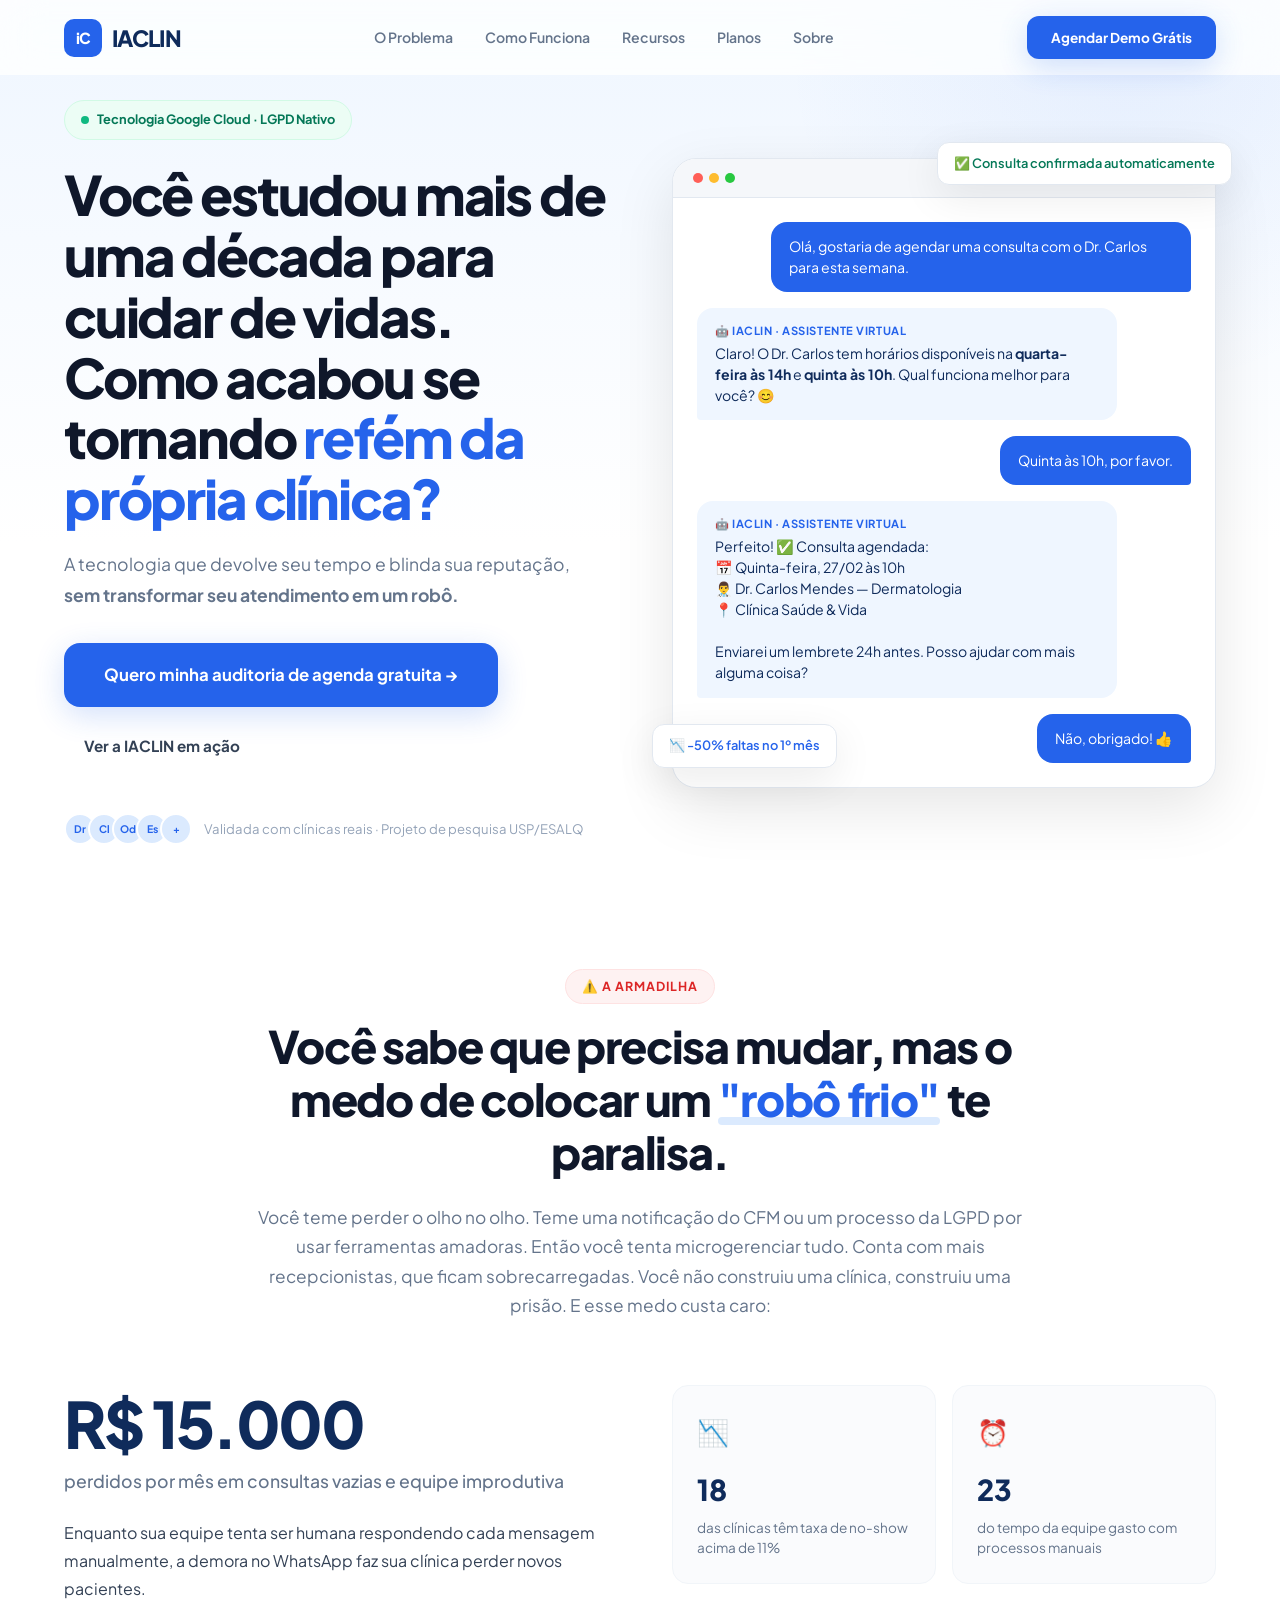
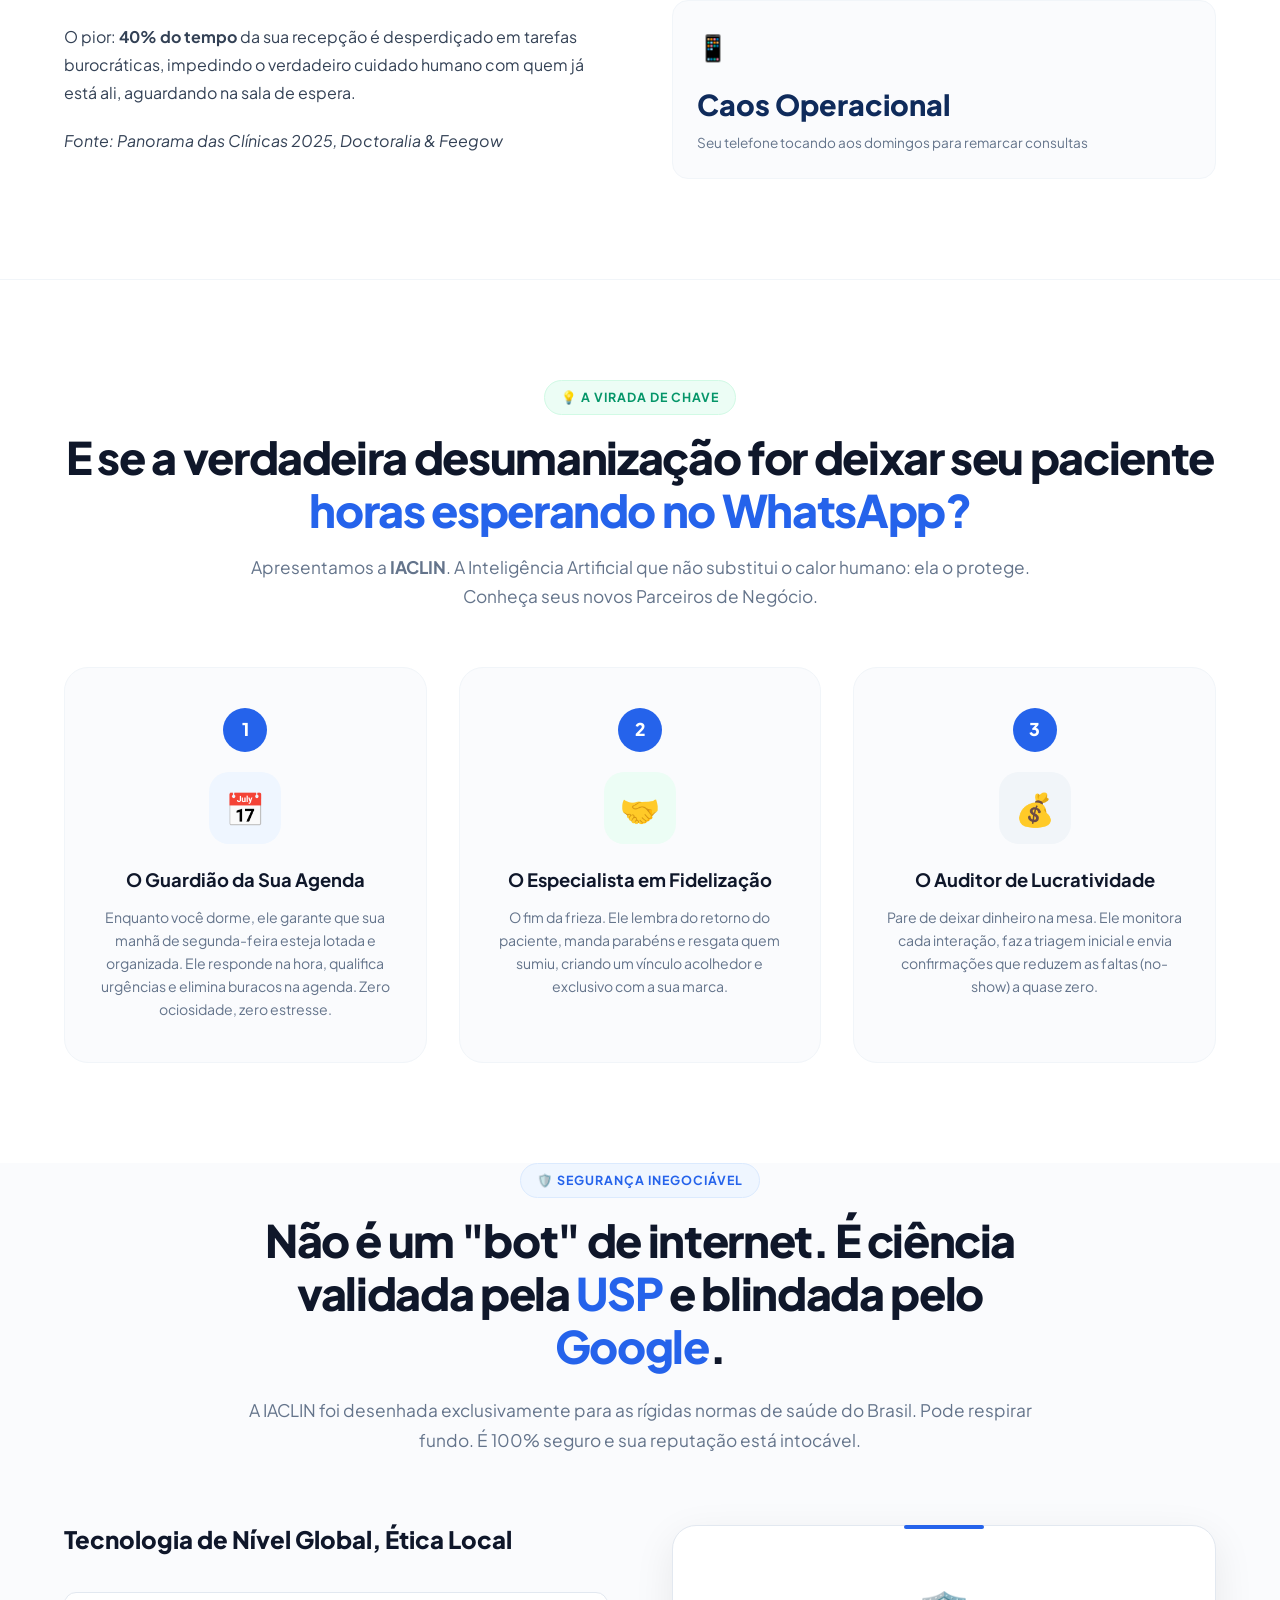
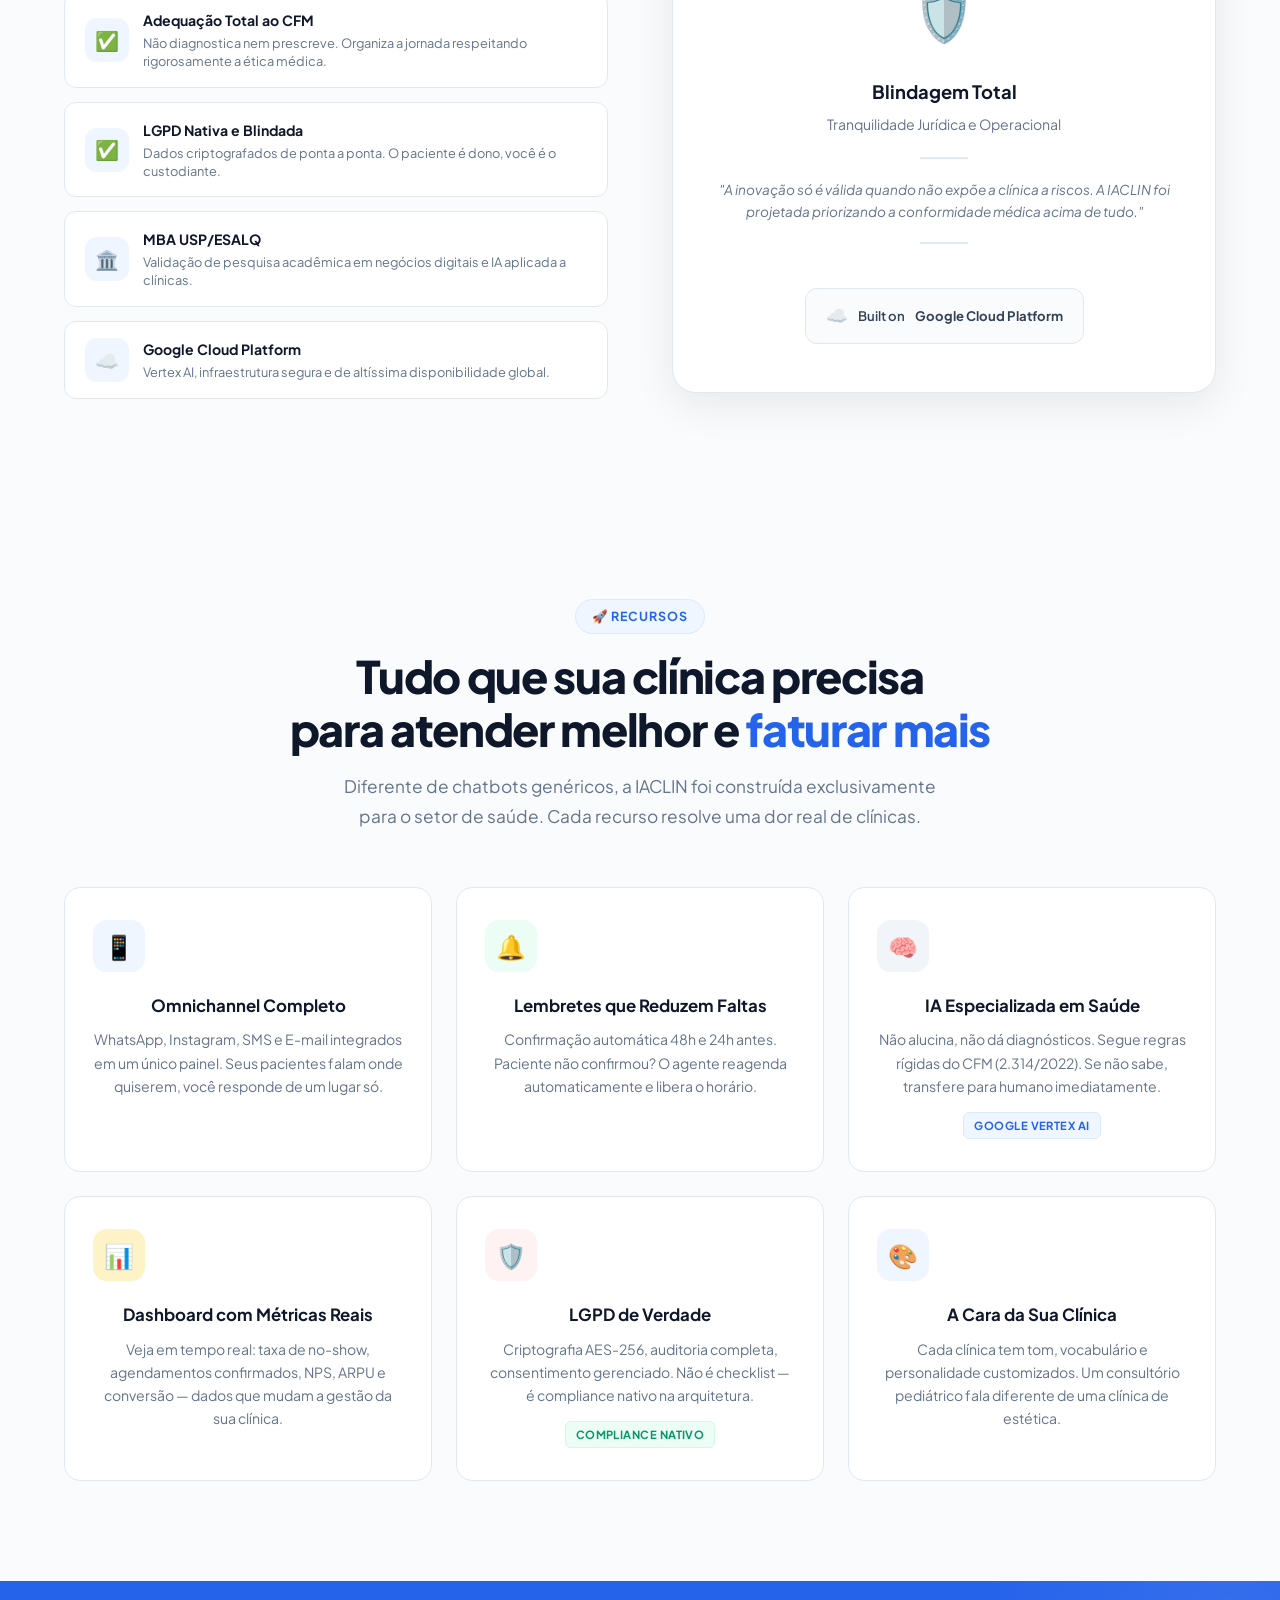
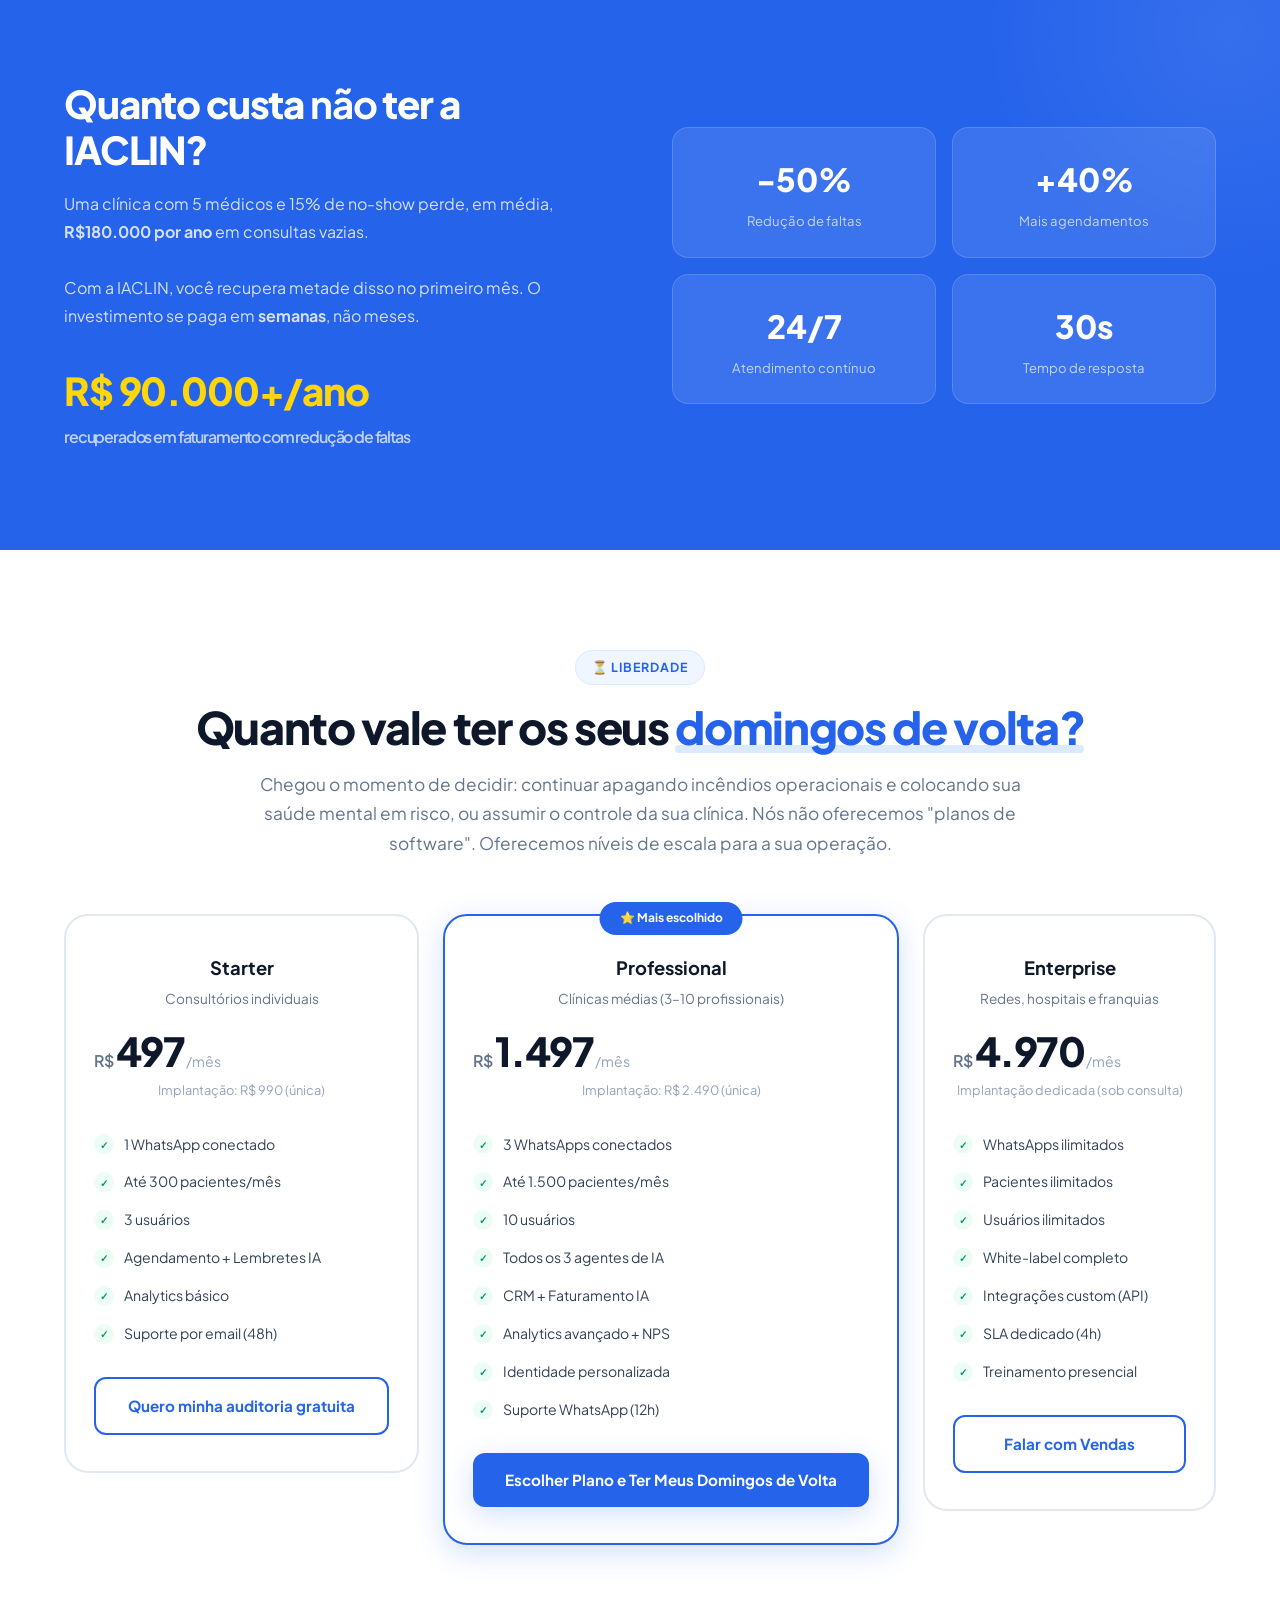
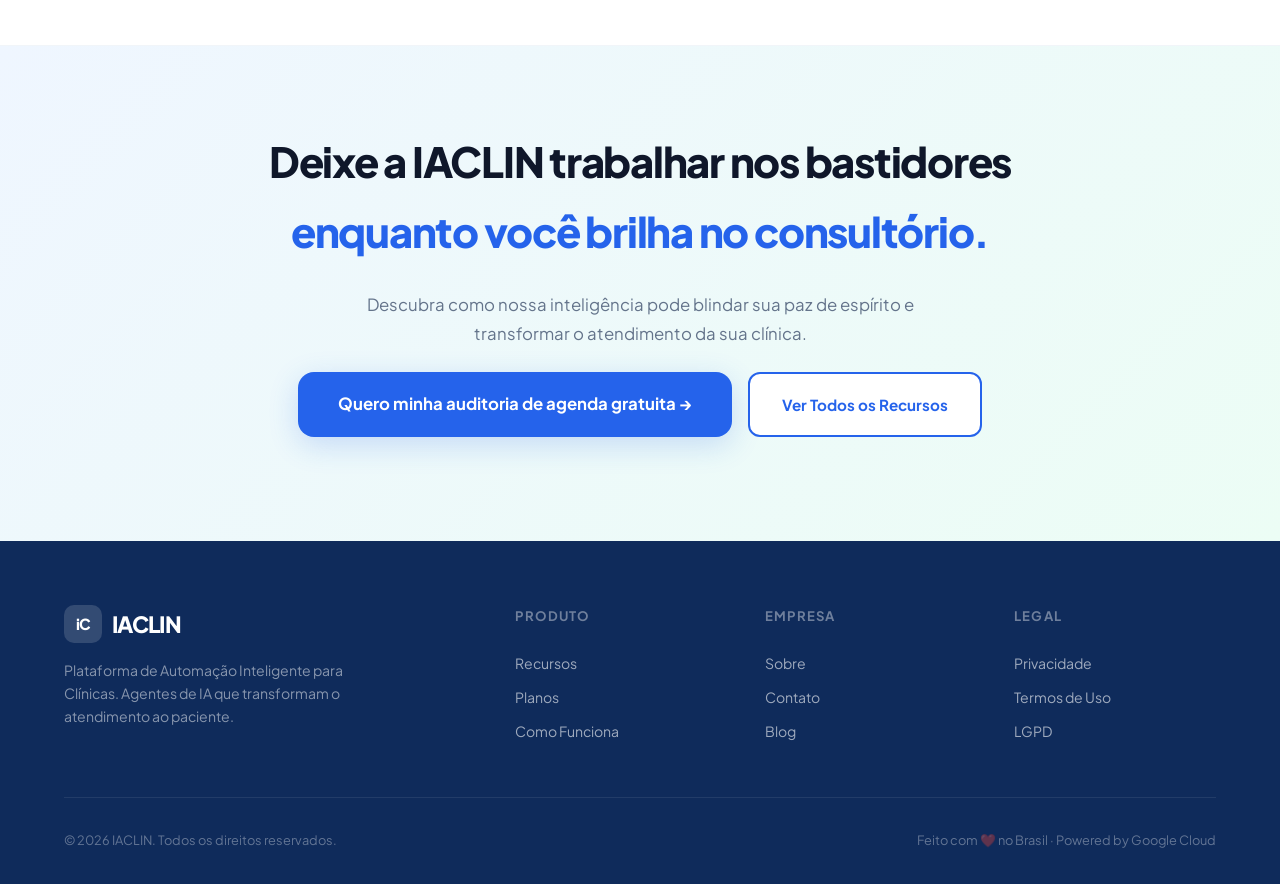
==== index.html @ 79fb704b "Revert "feat(ui): implementa design system v2 de luxo B2B na landig page central" This reverts commi" ====
<!DOCTYPE html>
<html lang="pt-BR">

<head>
  <meta charset="UTF-8" />
  <meta name="viewport" content="width=device-width, initial-scale=1.0" />
  <title>IACLIN — Sua clínica atende pacientes 24h, sem contratar ninguém</title>
  <meta name="description"
    content="IACLIN automatiza agendamentos, confirmações e atendimento via WhatsApp com agentes de IA. Reduza faltas em 50% e aumente faturamento. Feita para clínicas médicas, odontológicas e estéticas." />
  <meta name="keywords"
    content="iaclin, automação clínicas, agendamento whatsapp, reduzir faltas, no-show clínica, chatbot médico, healthtech brasil" />

  <!-- Open Graph -->
  <meta property="og:title" content="IACLIN — Sua clínica atende pacientes 24h" />
  <meta property="og:description"
    content="Agentes de IA que agendam, confirmam e reduzem faltas pelo WhatsApp. Resultado em semanas." />
  <meta property="og:type" content="website" />
  <meta property="og:url" content="https://iaclin.dev" />

  <!-- Favicon -->
  <link rel="icon" type="image/svg+xml"
    href="data:image/svg+xml,<svg xmlns='http://www.w3.org/2000/svg' viewBox='0 0 100 100'><rect width='100' height='100' rx='20' fill='%232563EB'/><text x='50' y='68' font-family='sans-serif' font-size='48' font-weight='900' fill='white' text-anchor='middle'>iC</text></svg>" />

  <link rel="stylesheet" href="style.css" />
</head>

<body>

  <!-- ===== NAVIGATION ===== -->
  <nav class="nav" id="navbar">
    <div class="container nav-inner">
      <a href="#" class="nav-logo">
        <div class="logo-icon">iC</div>
        IACLIN
      </a>
      <div class="nav-links" id="navLinks">
        <a href="#problema">O Problema</a>
        <a href="#solucao">Como Funciona</a>
        <a href="#funcionalidades">Recursos</a>
        <a href="#precos">Planos</a>
        <a href="#sobre">Sobre</a>
      </div>
      <div class="nav-cta">
        <a href="mailto:startup@iaclin.dev?subject=Quero uma demonstração da IACLIN"
          class="btn btn-primary btn-sm">Agendar Demo Grátis</a>
      </div>
      <button class="mobile-toggle" id="mobileToggle" aria-label="Menu">
        <span></span><span></span><span></span>
      </button>
    </div>
  </nav>

  <!-- ===== HERO — AIDA: Attention + Interest ===== -->
  <section class="hero" id="hero">
    <div class="container">
      <div class="hero-grid">
        <div class="hero-content">
          <div class="hero-badge">
            <span class="pulse-dot"></span>
            Tecnologia Google Cloud · LGPD Nativo
          </div>

          <h1>
            Você estudou mais de uma década para cuidar de vidas. Como acabou se tornando <span class="text-blue">refém
              da própria clínica?</span>
          </h1>

          <p class="hero-desc">
            A tecnologia que devolve seu tempo e blinda sua reputação, <strong>sem transformar seu atendimento em um
              robô.</strong>
          </p>

          <div class="hero-buttons">
            <a href="mailto:startup@iaclin.dev?subject=Quero minha auditoria gratuita" class="btn btn-primary btn-lg">
              Quero minha auditoria de agenda gratuita →
            </a>
            <a href="#solucao" class="btn btn-ghost">
              Ver a IACLIN em ação
            </a>
          </div>

          <!-- Social Proof - Cialdini -->
          <div class="hero-trust">
            <div class="trust-avatars">
              <div class="avatar">Dr</div>
              <div class="avatar">Cl</div>
              <div class="avatar">Od</div>
              <div class="avatar">Es</div>
              <div class="avatar">+</div>
            </div>
            <span>Validada com clínicas reais · Projeto de pesquisa USP/ESALQ</span>
          </div>
        </div>

        <!-- Hero Visual: WhatsApp Chat Simulation -->
        <div class="hero-visual">
          <div class="hero-mockup">
            <div class="mockup-header">
              <span class="mockup-dot red"></span>
              <span class="mockup-dot yellow"></span>
              <span class="mockup-dot green"></span>
            </div>
            <div class="mockup-body">
              <div class="chat-messages">
                <div class="chat-msg user">
                  Olá, gostaria de agendar uma consulta com o Dr. Carlos para esta semana.
                </div>
                <div class="chat-msg bot">
                  <span class="msg-label">🤖 IACLIN · Assistente Virtual</span>
                  Claro! O Dr. Carlos tem horários disponíveis na <strong>quarta-feira às 14h</strong> e <strong>quinta
                    às 10h</strong>. Qual funciona melhor para você? 😊
                </div>
                <div class="chat-msg user">
                  Quinta às 10h, por favor.
                </div>
                <div class="chat-msg bot">
                  <span class="msg-label">🤖 IACLIN · Assistente Virtual</span>
                  Perfeito! ✅ Consulta agendada:<br />
                  📅 Quinta-feira, 27/02 às 10h<br />
                  👨‍⚕️ Dr. Carlos Mendes — Dermatologia<br />
                  📍 Clínica Saúde & Vida<br /><br />
                  Enviarei um lembrete 24h antes. Posso ajudar com mais alguma coisa?
                </div>
                <div class="chat-msg user">
                  Não, obrigado! 👍
                </div>
              </div>
            </div>
          </div>

          <!-- Floating badges - Social Proof -->
          <div class="float-badge top-right">
            ✅ Consulta confirmada automaticamente
          </div>
          <div class="float-badge bottom-left">
            📉 -50% faltas no 1º mês
          </div>
        </div>
      </div>
    </div>
  </section>

  <!-- ===== PAIN SECTION — A Armadilha & Conflito Interno ===== -->
  <section class="section pain-section" id="problema"
    style="background-color: var(--slate-50); padding-top: 4rem; border-top: 1px solid var(--gray-border);">
    <div class="container">
      <div class="text-center" style="margin-bottom: 4rem;">
        <span class="section-label label-red reveal">⚠️ A Armadilha</span>
        <h2 class="section-title reveal" style="max-width: 800px; margin: 0 auto;">
          Você sabe que precisa mudar, mas o medo de colocar um <span class="highlight-underline text-blue">"robô
            frio"</span> te paralisa.
        </h2>
        <p class="section-subtitle mx-auto reveal" style="margin-top: 1.5rem; max-width: 800px;">
          Você teme perder o olho no olho. Teme uma notificação do CFM ou um processo da LGPD por usar ferramentas
          amadoras. Então você tenta microgerenciar tudo. Conta com mais recepcionistas, que ficam sobrecarregadas. Você
          não construiu uma clínica, construiu uma prisão. E esse medo custa caro:
        </p>
      </div>

      <div class="pain-grid">
        <!-- Left: Big pain statement (Loss Aversion - Kahneman) -->
        <div class="pain-content reveal">
          <div class="pain-stat-big">
            R$ 15.000
            <span>perdidos por mês em consultas vazias e equipe improdutiva</span>
          </div>
          <p style="margin-top: 24px;">
            Enquanto sua equipe tenta ser humana respondendo cada mensagem manualmente, a demora no WhatsApp faz sua
            clínica perder novos pacientes.
          </p>
          <p>
            O pior: <strong>40% do tempo</strong> da sua recepção é desperdiçado em tarefas burocráticas, impedindo o
            verdadeiro cuidado humano com quem já está ali, aguardando na sala de espera.
          </p>
          <p class="pain-source">Fonte: Panorama das Clínicas 2025, Doctoralia & Feegow</p>
        </div>

        <!-- Right: Pain cards -->
        <div class="pain-cards">
          <div class="pain-card reveal reveal-delay-1">
            <div class="pain-icon">📉</div>
            <h5 class="counter" data-target="32" data-suffix="%">0</h5>
            <p>das clínicas têm taxa de no-show acima de 11%</p>
          </div>
          <div class="pain-card reveal reveal-delay-2">
            <div class="pain-icon">⏰</div>
            <h5 class="counter" data-target="40" data-suffix="%">0</h5>
            <p>do tempo da equipe gasto com processos manuais</p>
          </div>
          <div class="pain-card reveal reveal-delay-3" style="grid-column: span 2;">
            <div class="pain-icon">📱</div>
            <h5>Caos Operacional</h5>
            <p>Seu telefone tocando aos domingos para remarcar consultas</p>
          </div>
        </div>
      </div>
    </div>
  </section>

  <!-- ===== SOLUTION — Os Parceiros de Negócio ===== -->
  <section class="section solution-section" id="solucao">
    <div class="container text-center">
      <span class="section-label label-green reveal">💡 A Virada de Chave</span>
      <h2 class="section-title reveal">
        E se a verdadeira desumanização for deixar seu paciente<br />
        <span class="text-blue">horas esperando no WhatsApp?</span>
      </h2>
      <p class="section-subtitle mx-auto reveal" style="max-width: 800px;">
        Apresentamos a <strong>IACLIN</strong>. A Inteligência Artificial que não substitui o calor humano: ela o
        protege.<br />
        Conheça seus novos Parceiros de Negócio.
      </p>

      <div class="solution-steps">
        <div class="solution-step reveal reveal-delay-1">
          <div class="step-number">1</div>
          <div class="icon-wrap blue">📅</div>
          <h4>O Guardião da Sua Agenda</h4>
          <p>
            Enquanto você dorme, ele garante que sua manhã de segunda-feira esteja lotada e organizada. Ele responde na
            hora, qualifica urgências e elimina buracos na agenda. Zero ociosidade, zero estresse.
          </p>
        </div>
        <div class="solution-step reveal reveal-delay-2">
          <div class="step-number">2</div>
          <div class="icon-wrap green">🤝</div>
          <h4>O Especialista em Fidelização</h4>
          <p>
            O fim da frieza. Ele lembra do retorno do paciente, manda parabéns e resgata quem sumiu, criando um vínculo
            acolhedor e exclusivo com a sua marca.
          </p>
        </div>
        <div class="solution-step reveal reveal-delay-3">
          <div class="step-number">3</div>
          <div class="icon-wrap slate">💰</div>
          <h4>O Auditor de Lucratividade</h4>
          <p>
            Pare de deixar dinheiro na mesa. Ele monitora cada interação, faz a triagem inicial e envia confirmações que
            reduzem as faltas (no-show) a quase zero.
          </p>
        </div>
      </div>
    </div>
  </section>

  <!-- ===== AUTHORITY — Blindagem ===== -->
  <section class="section authority-section" id="sobre" style="padding-top: 0;">
    <div class="container">
      <div class="text-center" style="margin-bottom: 4rem;">
        <span class="section-label label-blue reveal">🛡️ Segurança Inegociável</span>
        <h2 class="section-title reveal" style="max-width: 800px; margin: 0 auto;">
          Não é um "bot" de internet. É ciência validada pela <span class="text-blue">USP</span> e blindada pelo <span
            class="text-blue">Google</span>.
        </h2>
        <p class="section-subtitle mx-auto reveal" style="margin-top: 1.5rem; max-width: 800px;">
          A IACLIN foi desenhada exclusivamente para as rígidas normas de saúde do Brasil. Pode respirar fundo. É 100%
          seguro e sua reputação está intocável.
        </p>
      </div>

      <div class="authority-grid">
        <div class="authority-content reveal">
          <h3 style="margin-bottom: 2rem;">Tecnologia de Nível Global, Ética Local</h3>

          <div class="authority-badges">
            <div class="auth-badge">
              <div class="badge-icon" style="color: var(--green-600);">✅</div>
              <div>
                <h5>Adequação Total ao CFM</h5>
                <p>Não diagnostica nem prescreve. Organiza a jornada respeitando rigorosamente a ética médica.</p>
              </div>
            </div>
            <div class="auth-badge">
              <div class="badge-icon" style="color: var(--green-600);">✅</div>
              <div>
                <h5>LGPD Nativa e Blindada</h5>
                <p>Dados criptografados de ponta a ponta. O paciente é dono, você é o custodiante.</p>
              </div>
            </div>
            <div class="auth-badge">
              <div class="badge-icon">🏛️</div>
              <div>
                <h5>MBA USP/ESALQ</h5>
                <p>Validação de pesquisa acadêmica em negócios digitais e IA aplicada a clínicas.</p>
              </div>
            </div>
            <div class="auth-badge">
              <div class="badge-icon">☁️</div>
              <div>
                <h5>Google Cloud Platform</h5>
                <p>Vertex AI, infraestrutura segura e de altíssima disponibilidade global.</p>
              </div>
            </div>
          </div>
        </div>

        <div class="authority-visual reveal reveal-delay-2">
          <div class="authority-card">
            <div class="card-icon">🛡️</div>
            <h4>Blindagem Total</h4>
            <p class="card-sub">Tranquilidade Jurídica e Operacional</p>
            <div class="divider"></div>
            <p class="card-quote">
              "A inovação só é válida quando não expõe a clínica a riscos. A IACLIN foi projetada priorizando a
              conformidade médica acima de tudo."
            </p>
            <div class="divider"></div>
            <div class="google-cloud-badge">
              <span style="font-size: 1.1rem;">☁️</span>
              Built on <strong>Google Cloud Platform</strong>
            </div>
          </div>
        </div>
      </div>
    </div>
  </section>

  <!-- ===== FEATURES ===== -->
  <section class="section features-section" id="funcionalidades">
    <div class="container text-center">
      <span class="section-label label-blue reveal">🚀 Recursos</span>
      <h2 class="section-title reveal">
        Tudo que sua clínica precisa<br />
        para atender melhor e <span class="text-blue">faturar mais</span>
      </h2>
      <p class="section-subtitle mx-auto reveal">
        Diferente de chatbots genéricos, a IACLIN foi construída exclusivamente para o setor de saúde. Cada recurso
        resolve uma dor real de clínicas.
      </p>

      <div class="features-grid">
        <div class="feature-card reveal reveal-delay-1">
          <div class="feature-icon f-blue">📱</div>
          <h4>Omnichannel Completo</h4>
          <p>WhatsApp, Instagram, SMS e E-mail integrados em um único painel. Seus pacientes falam onde quiserem, você
            responde de um lugar só.</p>
        </div>
        <div class="feature-card reveal reveal-delay-2">
          <div class="feature-icon f-green">🔔</div>
          <h4>Lembretes que Reduzem Faltas</h4>
          <p>Confirmação automática 48h e 24h antes. Paciente não confirmou? O agente reagenda automaticamente e libera
            o horário.</p>
        </div>
        <div class="feature-card reveal reveal-delay-3">
          <div class="feature-icon f-slate">🧠</div>
          <h4>IA Especializada em Saúde</h4>
          <p>Não alucina, não dá diagnósticos. Segue regras rígidas do CFM (2.314/2022). Se não sabe, transfere para
            humano imediatamente.</p>
          <span class="feature-tag">Google Vertex AI</span>
        </div>
        <div class="feature-card reveal reveal-delay-1">
          <div class="feature-icon f-amber">📊</div>
          <h4>Dashboard com Métricas Reais</h4>
          <p>Veja em tempo real: taxa de no-show, agendamentos confirmados, NPS, ARPU e conversão — dados que mudam a
            gestão da sua clínica.</p>
        </div>
        <div class="feature-card reveal reveal-delay-2">
          <div class="feature-icon f-red">🛡️</div>
          <h4>LGPD de Verdade</h4>
          <p>Criptografia AES-256, auditoria completa, consentimento gerenciado. Não é checklist — é compliance nativo
            na arquitetura.</p>
          <span class="feature-tag green-tag">Compliance Nativo</span>
        </div>
        <div class="feature-card reveal reveal-delay-3">
          <div class="feature-icon f-blue">🎨</div>
          <h4>A Cara da Sua Clínica</h4>
          <p>Cada clínica tem tom, vocabulário e personalidade customizados. Um consultório pediátrico fala diferente de
            uma clínica de estética.</p>
        </div>
      </div>
    </div>
  </section>

  <!-- ===== ROI SECTION — Loss Aversion + Anchoring ===== -->
  <section class="section roi-section">
    <div class="container">
      <div class="roi-grid">
        <div class="roi-content reveal">
          <h2>
            Quanto custa <strong>não</strong> ter a IACLIN?
          </h2>
          <p>
            Uma clínica com 5 médicos e 15% de no-show perde, em média,
            <strong>R$180.000 por ano</strong> em consultas vazias.
          </p>
          <p>
            Com a IACLIN, você recupera metade disso no primeiro mês.
            O investimento se paga em <strong>semanas</strong>, não meses.
          </p>
          <div class="roi-highlight">
            R$ 90.000+/ano <span
              style="font-size: 1rem; font-weight: 600; color: rgba(255,255,255,0.7); display: block;">recuperados em
              faturamento com redução de faltas</span>
          </div>
        </div>

        <div class="roi-cards reveal reveal-delay-2">
          <div class="roi-card">
            <h4>-50%</h4>
            <p>Redução de faltas</p>
          </div>
          <div class="roi-card">
            <h4>+40%</h4>
            <p>Mais agendamentos</p>
          </div>
          <div class="roi-card">
            <h4>24/7</h4>
            <p>Atendimento contínuo</p>
          </div>
          <div class="roi-card">
            <h4>30s</h4>
            <p>Tempo de resposta</p>
          </div>
        </div>
      </div>
    </div>
  </section>

  <!-- ===== PRICING — O Fechamento ===== -->
  <section class="section pricing-section" id="precos">
    <div class="container text-center">
      <span class="section-label label-blue reveal">⏳ Liberdade</span>
      <h2 class="section-title reveal">
        Quanto vale ter os seus <span class="highlight-underline text-blue">domingos de volta?</span>
      </h2>
      <p class="section-subtitle mx-auto reveal" style="max-width: 800px;">
        Chegou o momento de decidir: continuar apagando incêndios operacionais e colocando sua saúde mental em risco, ou
        assumir o controle da sua clínica. Nós não oferecemos "planos de software". Oferecemos níveis de escala para a
        sua operação.
      </p>

      <div class="pricing-grid">
        <!-- Starter -->
        <div class="pricing-card reveal reveal-delay-1">
          <h4>Starter</h4>
          <p class="pricing-desc">Consultórios individuais</p>
          <div class="price-row">
            <span class="currency">R$</span>
            <span class="amount">497</span>
            <span class="period">/mês</span>
          </div>
          <p class="setup-text">Implantação: R$ 990 (única)</p>
          <ul class="pricing-features">
            <li><span class="check">✓</span> 1 WhatsApp conectado</li>
            <li><span class="check">✓</span> Até 300 pacientes/mês</li>
            <li><span class="check">✓</span> 3 usuários</li>
            <li><span class="check">✓</span> Agendamento + Lembretes IA</li>
            <li><span class="check">✓</span> Analytics básico</li>
            <li><span class="check">✓</span> Suporte por email (48h)</li>
          </ul>
          <a href="mailto:startup@iaclin.dev?subject=Demo Starter" class="btn btn-outline">Quero minha auditoria
            gratuita</a>
        </div>

        <!-- Professional (Decoy + Anchoring) -->
        <div class="pricing-card featured reveal reveal-delay-2">
          <h4>Professional</h4>
          <p class="pricing-desc">Clínicas médias (3–10 profissionais)</p>
          <div class="price-row">
            <span class="currency">R$</span>
            <span class="amount">1.497</span>
            <span class="period">/mês</span>
          </div>
          <p class="setup-text">Implantação: R$ 2.490 (única)</p>
          <ul class="pricing-features">
            <li><span class="check">✓</span> 3 WhatsApps conectados</li>
            <li><span class="check">✓</span> Até 1.500 pacientes/mês</li>
            <li><span class="check">✓</span> 10 usuários</li>
            <li><span class="check">✓</span> Todos os 3 agentes de IA</li>
            <li><span class="check">✓</span> CRM + Faturamento IA</li>
            <li><span class="check">✓</span> Analytics avançado + NPS</li>
            <li><span class="check">✓</span> Identidade personalizada</li>
            <li><span class="check">✓</span> Suporte WhatsApp (12h)</li>
          </ul>
          <a href="mailto:startup@iaclin.dev?subject=Demo Professional" class="btn btn-primary">Escolher Plano e Ter
            Meus Domingos de Volta</a>
        </div>

        <!-- Enterprise -->
        <div class="pricing-card reveal reveal-delay-3">
          <h4>Enterprise</h4>
          <p class="pricing-desc">Redes, hospitais e franquias</p>
          <div class="price-row">
            <span class="currency">R$</span>
            <span class="amount">4.970</span>
            <span class="period">/mês</span>
          </div>
          <p class="setup-text">Implantação dedicada (sob consulta)</p>
          <ul class="pricing-features">
            <li><span class="check">✓</span> WhatsApps ilimitados</li>
            <li><span class="check">✓</span> Pacientes ilimitados</li>
            <li><span class="check">✓</span> Usuários ilimitados</li>
            <li><span class="check">✓</span> White-label completo</li>
            <li><span class="check">✓</span> Integrações custom (API)</li>
            <li><span class="check">✓</span> SLA dedicado (4h)</li>
            <li><span class="check">✓</span> Treinamento presencial</li>
          </ul>
          <a href="mailto:startup@iaclin.dev?subject=Demo Enterprise" class="btn btn-outline">Falar com Vendas</a>
        </div>
      </div>

      <!-- Fim dos cards de planos -->
    </div>
  </section>

  <!-- ===== AUTHORITY SEÇÃO MOVIDA PARA DEPOIS DE SOLUÇÕES ===== -->

  <!-- ===== CTA — O Convite Definitivo ===== -->
  <section class="cta-section">
    <div class="container">
      <h2 class="reveal">
        Deixe a IACLIN trabalhar nos bastidores<br />
        <span class="text-blue">enquanto você brilha no consultório.</span>
      </h2>
      <p class="reveal" style="max-width: 600px; margin: 1.5rem auto;">
        Descubra como nossa inteligência pode blindar sua paz de espírito e transformar o atendimento da sua clínica.
      </p>
      <div class="cta-buttons reveal">
        <a href="mailto:startup@iaclin.dev?subject=Quero minha auditoria de agenda gratuita"
          class="btn btn-primary btn-lg">
          Quero minha auditoria de agenda gratuita →
        </a>
        <a href="#funcionalidades" class="btn btn-outline">
          Ver Todos os Recursos
        </a>
      </div>
    </div>
  </section>

  <!-- ===== FOOTER ===== -->
  <footer class="footer">
    <div class="container">
      <div class="footer-inner">
        <div class="footer-brand">
          <a href="#" class="nav-logo">
            <div class="logo-icon">iC</div>
            IACLIN
          </a>
          <p>
            Plataforma de Automação Inteligente para Clínicas.
            Agentes de IA que transformam o atendimento ao paciente.
          </p>
        </div>
        <div class="footer-col">
          <h5>Produto</h5>
          <a href="#funcionalidades">Recursos</a>
          <a href="#precos">Planos</a>
          <a href="#solucao">Como Funciona</a>
        </div>
        <div class="footer-col">
          <h5>Empresa</h5>
          <a href="#sobre">Sobre</a>
          <a href="mailto:startup@iaclin.dev">Contato</a>
          <a href="#"
            onclick="alert('Área de Blog será lançada em breve juntamente com o produto oficial.'); return false;">Blog</a>
        </div>
        <div class="footer-col">
          <h5>Legal</h5>
          <a href="#" class="btn-modal" data-modal="modal-privacidade">Privacidade</a>
          <a href="#" class="btn-modal" data-modal="modal-termos">Termos de Uso</a>
          <a href="#" class="btn-modal" data-modal="modal-lgpd">LGPD</a>
        </div>
      </div>
      <div class="footer-bottom">
        <span>© 2026 IACLIN. Todos os direitos reservados.</span>
        <span>Feito com ❤️ no Brasil · Powered by Google Cloud</span>
      </div>
    </div>
  </footer>

  <!-- ===== MODALS ===== -->
  <!-- Modal Privacidade -->
  <div class="modal" id="modal-privacidade" role="dialog" aria-modal="true" aria-labelledby="modal-privacidade-title">
    <div class="modal-overlay"></div>
    <div class="modal-content">
      <button class="modal-close" aria-label="Fechar">&times;</button>
      <h3 id="modal-privacidade-title">Política de Privacidade</h3>
      <div class="modal-body">
        <p>A IACLIN valoriza e respeita a sua privacidade. Esta Política descreve como suas informações são tratadas
          quando você utiliza nossa plataforma e nossos agentes de IA.</p>
        <h4>1. Coleta de Dados</h4>
        <p>A IACLIN atua estritamente na função de processadora de dados das clínicas parceiras. Coletamos apenas os
          dados essenciais de agendamento (nome, número de telefone, especialidade desejada e histórico de marcações).
        </p>
        <h4>2. Uso da Informação</h4>
        <p>Os dados processados pelas nossas IAs no Vertex AI são utilizados exclusivamente para as funcionalidades
          contratadas pela clínica (agendamento, roteamento de CRM e lembretes de retenção). Zero dados são utilizados
          para treinar as IAs públicas do Google ou nossas IAs internas sem consentimento descaracterizado da clínica
          contratante.</p>
        <h4>3. Compartilhamento</h4>
        <p>A IACLIN não vende nem aluga informações coletadas para terceiros.</p>
      </div>
    </div>
  </div>

  <!-- Modal Termos de Uso -->
  <div class="modal" id="modal-termos" role="dialog" aria-modal="true" aria-labelledby="modal-termos-title">
    <div class="modal-overlay"></div>
    <div class="modal-content">
      <button class="modal-close" aria-label="Fechar">&times;</button>
      <h3 id="modal-termos-title">Termos de Uso</h3>
      <div class="modal-body">
        <p>Bem-vindo à IACLIN. Ao utilizar a nossa demonstração e, futuramente, nossos serviços produtivos, você
          concorda em cumprir e sujeitar-se a estes Termos de Uso.</p>
        <h4>1. Uso do Serviço</h4>
        <p>A plataforma IACLIN é projetada para atuar em parceria com clínicas de saúde via integração com software de
          prontuário eletrônico. A clínica é a única responsável pelas informações contidas em sua agenda médica.</p>
        <h4>2. Limites da Inteligência Artificial</h4>
        <p>Os Agentes não estão autorizados em hipótese alguma a fornecer diagnósticos remotos (telemedicina), fazer
          prescrições, emitir guias, ou lidar com atendimento de Urgência/Emergência (onde a ligação com o SAMU 192
          sempre será ativada). O Agente se restringe a rotinas administrativas ditadas pelo Conselho Federal de
          Medicina.</p>
        <h4>3. Prazo e Rescisão</h4>
        <p>Para o período de testes garantimos a isenção irrestrita de fideliade. Nos planos pós-trial vigora a rescisão
          no ciclo atual de faturamento, vide contrato principal.</p>
      </div>
    </div>
  </div>

  <!-- Modal LGPD -->
  <div class="modal" id="modal-lgpd" role="dialog" aria-modal="true" aria-labelledby="modal-lgpd-title">
    <div class="modal-overlay"></div>
    <div class="modal-content">
      <button class="modal-close" aria-label="Fechar">&times;</button>
      <h3 id="modal-lgpd-title">Conformidade com a LGPD</h3>
      <div class="modal-body">
        <p>Nossa fundação foi desenhada tendo o Regulamento e a Lei Geral de Proteção de Dados (Lei nº 13.709/2018) como
          base ("Privacy by Design").</p>
        <h4>1. Consentimento</h4>
        <p>Toda interação do agente pelo canal de mensagens exigirá o consentimento explícito e auditável do paciente
          (Opt-In). O Opt-Out é facilitado a qualquer instante mediante solicitação no próprio canal (WhatsApp) ou
          através da clínica.</p>
        <h4>2. Criptografia</h4>
        <p>Contamos com a infraestrutura da nuvem do Google GCP e os dados transacionais de saúde (considerados dados
          sensíveis por lei) são armazenados em buckets criptografados através do algoritmo AES-256 (tanto em trânsito
          TLS, quanto at rest).</p>
        <h4>3. Solicitações Titulares</h4>
        <p>Os pacientes atendidos têm acesso facilitado ao requerimento de portabilidade dos dados, remoção e
          retificação, através da canalização do DPO (Data Protection Officer) do projeto.</p>
      </div>
    </div>
  </div>

  <script src="script.js"></script>
</body>

</html>
---- style.css ----
/* ================================================================
   IACLIN — Plataforma de Automação Inteligente para Clínicas
   Design: Clean Medical Light Theme — Persuasion-Optimized
   ================================================================ */

@import url('https://fonts.googleapis.com/css2?family=Plus+Jakarta+Sans:wght@300;400;500;600;700;800&display=swap');

/* ---------- Variables ---------- */
:root {
  --white: #FFFFFF;
  --bg: #FAFBFD;
  --bg-warm: #F5F7FA;
  --bg-section: #F0F4F8;

  --blue-900: #0F2B5B;
  --blue-800: #163C7A;
  --blue-700: #1D4E9E;
  --blue-600: #2563EB;
  --blue-500: #3B82F6;
  --blue-400: #60A5FA;
  --blue-100: #DBEAFE;
  --blue-50: #EFF6FF;

  --green-700: #047857;
  --green-600: #059669;
  --green-500: #10B981;
  --green-100: #D1FAE5;
  --green-50: #ECFDF5;

  --red-600: #DC2626;
  --red-500: #EF4444;
  --red-100: #FEE2E2;
  --red-50: #FEF2F2;

  --amber-600: #D97706;
  --amber-500: #F59E0B;
  --amber-100: #FEF3C7;

  --slate-600: #475569;
  --slate-100: #F1F5F9;

  --text-heading: #0F172A;
  --text-body: #334155;
  --text-muted: #64748B;
  --text-light: #94A3B8;

  --border: #E2E8F0;
  --border-light: #F1F5F9;

  --shadow-sm: 0 1px 2px rgba(0, 0, 0, 0.04);
  --shadow-md: 0 4px 12px rgba(0, 0, 0, 0.06);
  --shadow-lg: 0 12px 40px rgba(0, 0, 0, 0.08);
  --shadow-xl: 0 20px 60px rgba(0, 0, 0, 0.1);
  --shadow-blue: 0 8px 30px rgba(37, 99, 235, 0.2);

  --radius-sm: 8px;
  --radius-md: 12px;
  --radius-lg: 16px;
  --radius-xl: 24px;
  --radius-full: 9999px;

  --max-width: 1200px;
  --section-gap: 100px;
}

/* ---------- Reset ---------- */
*,
*::before,
*::after {
  margin: 0;
  padding: 0;
  box-sizing: border-box;
}

html {
  scroll-behavior: smooth;
  font-size: 16px;
  -webkit-font-smoothing: antialiased;
}

body {
  font-family: 'Plus Jakarta Sans', -apple-system, BlinkMacSystemFont, sans-serif;
  background: var(--white);
  color: var(--text-body);
  line-height: 1.7;
  overflow-x: hidden;
}

a {
  text-decoration: none;
  color: inherit;
}

ul,
ol {
  list-style: none;
}

img {
  max-width: 100%;
  display: block;
}

/* ---------- Container ---------- */
.container {
  max-width: var(--max-width);
  margin: 0 auto;
  padding: 0 24px;
}

/* ---------- Typography ---------- */
.section-label {
  display: inline-flex;
  align-items: center;
  gap: 8px;
  padding: 6px 16px;
  border-radius: var(--radius-full);
  font-size: 0.78rem;
  font-weight: 700;
  text-transform: uppercase;
  letter-spacing: 0.08em;
  margin-bottom: 16px;
}

.label-blue {
  background: var(--blue-50);
  color: var(--blue-600);
  border: 1px solid var(--blue-100);
}

.label-red {
  background: var(--red-50);
  color: var(--red-600);
  border: 1px solid var(--red-100);
}

.label-green {
  background: var(--green-50);
  color: var(--green-600);
  border: 1px solid var(--green-100);
}

.section-title {
  font-size: clamp(2rem, 4vw, 2.8rem);
  font-weight: 800;
  color: var(--text-heading);
  line-height: 1.18;
  letter-spacing: -0.03em;
  margin-bottom: 16px;
}

.section-subtitle {
  font-size: 1.08rem;
  color: var(--text-muted);
  max-width: 600px;
  line-height: 1.7;
}

.text-blue {
  color: var(--blue-600);
}

.text-green {
  color: var(--green-600);
}

.text-red {
  color: var(--red-500);
}

.text-center {
  text-align: center;
}

.mx-auto {
  margin-left: auto;
  margin-right: auto;
}

.highlight-underline {
  position: relative;
  display: inline;
}

.highlight-underline::after {
  content: '';
  position: absolute;
  bottom: 2px;
  left: 0;
  right: 0;
  height: 8px;
  background: var(--blue-100);
  border-radius: 4px;
  z-index: -1;
}

/* ---------- Buttons ---------- */
.btn {
  display: inline-flex;
  align-items: center;
  gap: 8px;
  padding: 14px 32px;
  border-radius: var(--radius-md);
  font-family: inherit;
  font-size: 0.95rem;
  font-weight: 700;
  border: none;
  cursor: pointer;
  transition: all 0.3s cubic-bezier(0.4, 0, 0.2, 1);
  white-space: nowrap;
}

.btn-primary {
  background: var(--blue-600);
  color: var(--white);
  box-shadow: var(--shadow-blue);
}

.btn-primary:hover {
  background: var(--blue-700);
  transform: translateY(-2px);
  box-shadow: 0 12px 36px rgba(37, 99, 235, 0.3);
}

.btn-outline {
  background: var(--white);
  color: var(--blue-600);
  border: 2px solid var(--blue-600);
}

.btn-outline:hover {
  background: var(--blue-50);
  transform: translateY(-2px);
}

.btn-ghost {
  background: transparent;
  color: var(--text-body);
  padding: 14px 20px;
}

.btn-ghost:hover {
  color: var(--blue-600);
}

.btn-sm {
  padding: 10px 20px;
  font-size: 0.85rem;
}

.btn-lg {
  padding: 18px 40px;
  font-size: 1.05rem;
  border-radius: var(--radius-lg);
}

/* ---------- Navigation ---------- */
.nav {
  position: fixed;
  top: 0;
  left: 0;
  right: 0;
  z-index: 1000;
  padding: 16px 0;
  background: rgba(255, 255, 255, 0.8);
  backdrop-filter: blur(20px) saturate(180%);
  transition: all 0.3s ease;
}

.nav.scrolled {
  border-bottom: 1px solid var(--border);
  box-shadow: var(--shadow-sm);
  padding: 12px 0;
}

.nav-inner {
  display: flex;
  align-items: center;
  justify-content: space-between;
}

.nav-logo {
  display: flex;
  align-items: center;
  gap: 10px;
  font-size: 1.4rem;
  font-weight: 800;
  color: var(--blue-900);
  letter-spacing: -0.03em;
}

.nav-logo .logo-icon {
  width: 38px;
  height: 38px;
  border-radius: 10px;
  background: var(--blue-600);
  display: flex;
  align-items: center;
  justify-content: center;
  font-size: 0.95rem;
  font-weight: 800;
  color: var(--white);
}

.nav-links {
  display: flex;
  align-items: center;
  gap: 32px;
}

.nav-links a {
  font-size: 0.88rem;
  font-weight: 600;
  color: var(--text-muted);
  transition: color 0.2s;
}

.nav-links a:hover {
  color: var(--blue-600);
}

.nav-cta {
  display: flex;
  gap: 12px;
}

.nav-cta .btn {
  padding: 10px 24px;
  font-size: 0.85rem;
}

.mobile-toggle {
  display: none;
  flex-direction: column;
  gap: 5px;
  background: none;
  border: none;
  cursor: pointer;
}

.mobile-toggle span {
  width: 22px;
  height: 2px;
  background: var(--text-heading);
  border-radius: 2px;
}

/* ---------- Hero ---------- */
.hero {
  min-height: 100vh;
  display: flex;
  align-items: center;
  padding: 100px 0 60px;
  background: linear-gradient(180deg, var(--blue-50) 0%, var(--white) 60%);
  position: relative;
  overflow: hidden;
}

.hero::before {
  content: '';
  position: absolute;
  top: -300px;
  right: -200px;
  width: 700px;
  height: 700px;
  background: radial-gradient(circle, rgba(37, 99, 235, 0.06) 0%, transparent 70%);
  pointer-events: none;
}

.hero-grid {
  display: grid;
  grid-template-columns: 1fr 1fr;
  gap: 64px;
  align-items: center;
}

.hero-content {
  position: relative;
  z-index: 2;
}

.hero-badge {
  display: inline-flex;
  align-items: center;
  gap: 8px;
  padding: 8px 16px;
  background: var(--green-50);
  border: 1px solid var(--green-100);
  border-radius: var(--radius-full);
  font-size: 0.8rem;
  font-weight: 700;
  color: var(--green-700);
  margin-bottom: 24px;
}

.hero-badge .pulse-dot {
  width: 8px;
  height: 8px;
  border-radius: 50%;
  background: var(--green-500);
  animation: pulse 2s ease-in-out infinite;
}

@keyframes pulse {

  0%,
  100% {
    opacity: 1;
    transform: scale(1);
  }

  50% {
    opacity: 0.5;
    transform: scale(1.4);
  }
}

.hero h1 {
  font-size: clamp(2.4rem, 4.5vw, 3.4rem);
  font-weight: 800;
  color: var(--text-heading);
  line-height: 1.12;
  letter-spacing: -0.04em;
  margin-bottom: 20px;
}

.hero h1 .text-blue {
  color: var(--blue-600);
}

.hero p.hero-desc {
  font-size: 1.1rem;
  color: var(--text-muted);
  line-height: 1.75;
  margin-bottom: 32px;
  max-width: 520px;
}

.hero-buttons {
  display: flex;
  gap: 12px;
  flex-wrap: wrap;
  margin-bottom: 40px;
}

.hero-trust {
  display: flex;
  align-items: center;
  gap: 12px;
  font-size: 0.82rem;
  color: var(--text-light);
}

.hero-trust .trust-avatars {
  display: flex;
}

.hero-trust .avatar {
  width: 32px;
  height: 32px;
  border-radius: 50%;
  border: 2px solid var(--white);
  margin-left: -8px;
  background: var(--blue-100);
  display: flex;
  align-items: center;
  justify-content: center;
  font-size: 0.65rem;
  font-weight: 700;
  color: var(--blue-600);
}

.hero-trust .avatar:first-child {
  margin-left: 0;
}

/* Hero visual */
.hero-visual {
  position: relative;
}

.hero-mockup {
  background: var(--white);
  border-radius: var(--radius-xl);
  box-shadow: var(--shadow-xl);
  border: 1px solid var(--border);
  overflow: hidden;
  position: relative;
}

.mockup-header {
  display: flex;
  align-items: center;
  gap: 6px;
  padding: 14px 20px;
  background: var(--bg-warm);
  border-bottom: 1px solid var(--border);
}

.mockup-dot {
  width: 10px;
  height: 10px;
  border-radius: 50%;
}

.mockup-dot.red {
  background: #FF5F57;
}

.mockup-dot.yellow {
  background: #FEBC2E;
}

.mockup-dot.green {
  background: #28C840;
}

.mockup-body {
  padding: 24px;
}

.chat-messages {
  display: flex;
  flex-direction: column;
  gap: 16px;
}

.chat-msg {
  max-width: 85%;
  padding: 14px 18px;
  border-radius: 16px;
  font-size: 0.88rem;
  line-height: 1.5;
  animation: fadeInMsg 0.6s ease-out both;
}

.chat-msg.bot {
  background: var(--blue-50);
  color: var(--blue-900);
  border-bottom-left-radius: 4px;
  align-self: flex-start;
}

.chat-msg.user {
  background: var(--blue-600);
  color: var(--white);
  border-bottom-right-radius: 4px;
  align-self: flex-end;
}

.chat-msg.bot .msg-label {
  display: block;
  font-size: 0.7rem;
  font-weight: 700;
  color: var(--blue-600);
  margin-bottom: 4px;
  text-transform: uppercase;
  letter-spacing: 0.05em;
}

@keyframes fadeInMsg {
  from {
    opacity: 0;
    transform: translateY(10px);
  }

  to {
    opacity: 1;
    transform: translateY(0);
  }
}

.chat-msg:nth-child(2) {
  animation-delay: 0.3s;
}

.chat-msg:nth-child(3) {
  animation-delay: 0.6s;
}

.chat-msg:nth-child(4) {
  animation-delay: 0.9s;
}

.chat-msg:nth-child(5) {
  animation-delay: 1.2s;
}

/* Floating badges on hero visual */
.float-badge {
  position: absolute;
  padding: 10px 16px;
  background: var(--white);
  border-radius: var(--radius-md);
  box-shadow: var(--shadow-lg);
  border: 1px solid var(--border);
  font-size: 0.8rem;
  font-weight: 600;
  display: flex;
  align-items: center;
  gap: 8px;
  animation: floatBadge 4s ease-in-out infinite;
  z-index: 3;
}

.float-badge.top-right {
  top: -16px;
  right: -16px;
  color: var(--green-700);
}

.float-badge.bottom-left {
  bottom: 20px;
  left: -20px;
  color: var(--blue-600);
  animation-delay: 2s;
}

@keyframes floatBadge {

  0%,
  100% {
    transform: translateY(0);
  }

  50% {
    transform: translateY(-8px);
  }
}

/* ---------- Stats Bar ---------- */
.stats-bar {
  padding: 48px 0;
  background: var(--white);
  border-top: 1px solid var(--border-light);
  border-bottom: 1px solid var(--border-light);
}

.stats-grid {
  display: grid;
  grid-template-columns: repeat(4, 1fr);
  gap: 32px;
  text-align: center;
}

.stat-item h3 {
  font-size: 2.2rem;
  font-weight: 800;
  color: var(--blue-600);
  letter-spacing: -0.03em;
  line-height: 1;
  margin-bottom: 4px;
}

.stat-item p {
  font-size: 0.85rem;
  color: var(--text-muted);
}

/* ---------- Section Padding ---------- */
.section {
  padding: var(--section-gap) 0;
}

/* ---------- Pain Section ---------- */
.pain-section {
  background: var(--white);
  border-top: 1px solid var(--border-light);
  border-bottom: 1px solid var(--border-light);
}

.pain-grid {
  display: grid;
  grid-template-columns: 1fr 1fr;
  gap: 64px;
  align-items: center;
  margin-top: 48px;
}

.pain-content h3 {
  font-size: 1.5rem;
  font-weight: 800;
  color: var(--text-heading);
  margin-bottom: 16px;
}

.pain-content p {
  font-size: 1rem;
  color: var(--text-body);
  margin-bottom: 20px;
  line-height: 1.75;
}

.pain-stat-big {
  font-size: clamp(3rem, 5vw, 4.5rem);
  font-weight: 900;
  color: var(--blue-900);
  line-height: 1.1;
  letter-spacing: -0.04em;
  margin-bottom: 24px;
}

.pain-stat-big span {
  font-size: 1.1rem;
  font-weight: 500;
  color: var(--text-muted);
  display: block;
  margin-top: 8px;
  line-height: 1.6;
  letter-spacing: normal;
}

.pain-cards {
  display: grid;
  grid-template-columns: 1fr 1fr;
  gap: 16px;
}

.pain-card {
  background: var(--bg);
  border: 1px solid var(--border-light);
  border-radius: var(--radius-lg);
  padding: 24px;
  transition: all 0.3s ease;
}

.pain-card:hover {
  background: var(--white);
  box-shadow: var(--shadow-md);
  border-color: var(--blue-100);
  transform: translateY(-2px);
}

.pain-card .pain-icon {
  font-size: 1.6rem;
  margin-bottom: 12px;
}

.pain-card h5 {
  font-size: 1.8rem;
  font-weight: 800;
  color: var(--blue-900);
  margin-bottom: 4px;
}

.pain-card p {
  font-size: 0.85rem;
  color: var(--text-muted);
  line-height: 1.5;
}

.pain-source {
  font-size: 0.75rem;
  color: var(--text-light);
  margin-top: 16px;
  font-style: italic;
}

/* ---------- Solution Section ---------- */
.solution-section {
  background: var(--white);
}

.solution-steps {
  display: grid;
  grid-template-columns: repeat(3, 1fr);
  gap: 32px;
  margin-top: 56px;
}

.solution-step {
  text-align: center;
  padding: 40px 28px;
  border-radius: var(--radius-xl);
  background: var(--bg);
  border: 1px solid var(--border-light);
  transition: all 0.3s ease;
  position: relative;
}

.solution-step:hover {
  box-shadow: var(--shadow-lg);
  transform: translateY(-4px);
  border-color: var(--blue-100);
}

.step-number {
  width: 44px;
  height: 44px;
  border-radius: 50%;
  background: var(--blue-600);
  color: var(--white);
  display: flex;
  align-items: center;
  justify-content: center;
  font-size: 1.1rem;
  font-weight: 800;
  margin: 0 auto 20px;
}

.solution-step .icon-wrap {
  width: 72px;
  height: 72px;
  border-radius: 20px;
  display: flex;
  align-items: center;
  justify-content: center;
  font-size: 2rem;
  margin: 0 auto 20px;
}

.icon-wrap.blue {
  background: var(--blue-50);
}

.icon-wrap.green {
  background: var(--green-50);
}

.icon-wrap.slate {
  background: var(--slate-100);
}

.solution-step h4 {
  font-size: 1.15rem;
  font-weight: 700;
  color: var(--text-heading);
  margin-bottom: 10px;
}

.solution-step p {
  font-size: 0.88rem;
  color: var(--text-muted);
  line-height: 1.65;
}

/* ---------- Features Section ---------- */
.features-section {
  background: var(--bg);
}

.features-grid {
  display: grid;
  grid-template-columns: repeat(3, 1fr);
  gap: 24px;
  margin-top: 56px;
}

.feature-card {
  background: var(--white);
  border: 1px solid var(--border);
  border-radius: var(--radius-lg);
  padding: 32px 28px;
  transition: all 0.3s ease;
}

.feature-card:hover {
  box-shadow: var(--shadow-lg);
  transform: translateY(-4px);
  border-color: var(--blue-100);
}

.feature-card .feature-icon {
  width: 52px;
  height: 52px;
  border-radius: 14px;
  display: flex;
  align-items: center;
  justify-content: center;
  font-size: 1.5rem;
  margin-bottom: 20px;
}

.feature-icon.f-blue {
  background: var(--blue-50);
}

.feature-icon.f-green {
  background: var(--green-50);
}

.feature-icon.f-slate {
  background: var(--slate-100);
}

.feature-icon.f-amber {
  background: var(--amber-100);
}

.feature-icon.f-red {
  background: var(--red-50);
}

.feature-card h4 {
  font-size: 1.05rem;
  font-weight: 700;
  color: var(--text-heading);
  margin-bottom: 8px;
}

.feature-card p {
  font-size: 0.88rem;
  color: var(--text-muted);
  line-height: 1.65;
}

.feature-tag {
  display: inline-flex;
  padding: 3px 10px;
  border-radius: 6px;
  font-size: 0.7rem;
  font-weight: 700;
  text-transform: uppercase;
  letter-spacing: 0.04em;
  margin-top: 14px;
  background: var(--blue-50);
  color: var(--blue-600);
  border: 1px solid var(--blue-100);
}

.feature-tag.green-tag {
  background: var(--green-50);
  color: var(--green-600);
  border-color: var(--green-100);
}

/* ---------- ROI / Loss Aversion Section ---------- */
.roi-section {
  background: var(--blue-600);
  color: var(--white);
  position: relative;
  overflow: hidden;
}

.roi-section::before {
  content: '';
  position: absolute;
  top: -200px;
  right: -200px;
  width: 500px;
  height: 500px;
  background: radial-gradient(circle, rgba(255, 255, 255, 0.08), transparent 70%);
  pointer-events: none;
}

.roi-grid {
  display: grid;
  grid-template-columns: 1fr 1fr;
  gap: 64px;
  align-items: center;
}

.roi-content h2 {
  font-size: clamp(1.8rem, 3vw, 2.4rem);
  font-weight: 800;
  color: var(--white);
  line-height: 1.2;
  letter-spacing: -0.03em;
  margin-bottom: 16px;
}

.roi-content p {
  font-size: 1rem;
  color: rgba(255, 255, 255, 0.8);
  line-height: 1.75;
  margin-bottom: 28px;
}

.roi-highlight {
  font-size: 2.4rem;
  font-weight: 900;
  color: #FFD60A;
  letter-spacing: -0.03em;
}

.roi-cards {
  display: grid;
  grid-template-columns: 1fr 1fr;
  gap: 16px;
}

.roi-card {
  background: rgba(255, 255, 255, 0.1);
  border: 1px solid rgba(255, 255, 255, 0.15);
  border-radius: var(--radius-lg);
  padding: 24px;
  backdrop-filter: blur(8px);
  text-align: center;
}

.roi-card h4 {
  font-size: 2rem;
  font-weight: 800;
  margin-bottom: 4px;
}

.roi-card p {
  font-size: 0.82rem;
  color: rgba(255, 255, 255, 0.7);
  margin-bottom: 0;
}

/* ---------- Pricing ---------- */
.pricing-section {
  background: var(--white);
}

.pricing-grid {
  display: grid;
  grid-template-columns: repeat(3, 1fr);
  gap: 24px;
  margin-top: 56px;
  align-items: start;
}

.pricing-card {
  background: var(--white);
  border: 2px solid var(--border);
  border-radius: var(--radius-xl);
  padding: 36px 28px;
  transition: all 0.3s ease;
  position: relative;
}

.pricing-card.featured {
  border-color: var(--blue-600);
  box-shadow: var(--shadow-blue);
  transform: scale(1.04);
}

.pricing-card.featured::before {
  content: '⭐ Mais escolhido';
  position: absolute;
  top: -14px;
  left: 50%;
  transform: translateX(-50%);
  padding: 6px 20px;
  border-radius: var(--radius-full);
  background: var(--blue-600);
  color: var(--white);
  font-size: 0.75rem;
  font-weight: 700;
  white-space: nowrap;
}

.pricing-card h4 {
  font-size: 1.15rem;
  font-weight: 700;
  color: var(--text-heading);
  margin-bottom: 4px;
}

.pricing-card .pricing-desc {
  font-size: 0.85rem;
  color: var(--text-muted);
  margin-bottom: 20px;
}

.price-row {
  display: flex;
  align-items: baseline;
  gap: 2px;
  margin-bottom: 6px;
}

.price-row .currency {
  font-size: 1rem;
  font-weight: 600;
  color: var(--text-muted);
}

.price-row .amount {
  font-size: 2.5rem;
  font-weight: 900;
  color: var(--text-heading);
  letter-spacing: -0.04em;
  line-height: 1;
}

.price-row .period {
  font-size: 0.88rem;
  color: var(--text-light);
}

.pricing-card .setup-text {
  font-size: 0.8rem;
  color: var(--text-light);
  margin-bottom: 24px;
}

.pricing-features li {
  display: flex;
  align-items: center;
  gap: 10px;
  padding: 7px 0;
  font-size: 0.88rem;
  color: var(--text-body);
}

.pricing-features .check {
  width: 20px;
  height: 20px;
  border-radius: 50%;
  background: var(--green-50);
  display: flex;
  align-items: center;
  justify-content: center;
  font-size: 0.65rem;
  color: var(--green-600);
  flex-shrink: 0;
  font-weight: 700;
}

.pricing-card .btn {
  width: 100%;
  justify-content: center;
  margin-top: 24px;
}

.pricing-guarantee {
  text-align: center;
  margin-top: 40px;
  font-size: 0.88rem;
  color: var(--text-muted);
}

.pricing-guarantee strong {
  color: var(--green-600);
}

/* ---------- Authority / Academic ---------- */
.authority-section {
  background: var(--bg);
}

.authority-grid {
  display: grid;
  grid-template-columns: 1fr 1fr;
  gap: 64px;
  align-items: center;
  margin-top: 48px;
}

.authority-content h3 {
  font-size: 1.5rem;
  font-weight: 800;
  color: var(--text-heading);
  margin-bottom: 16px;
}

.authority-content p {
  font-size: 0.95rem;
  color: var(--text-body);
  line-height: 1.75;
  margin-bottom: 16px;
}

.authority-badges {
  display: flex;
  flex-direction: column;
  gap: 14px;
  margin-top: 24px;
}

.auth-badge {
  display: flex;
  align-items: center;
  gap: 14px;
  padding: 16px 20px;
  background: var(--white);
  border: 1px solid var(--border);
  border-radius: var(--radius-md);
  transition: all 0.3s ease;
}

.auth-badge:hover {
  box-shadow: var(--shadow-md);
}

.auth-badge .badge-icon {
  width: 44px;
  height: 44px;
  border-radius: 12px;
  background: var(--blue-50);
  display: flex;
  align-items: center;
  justify-content: center;
  font-size: 1.2rem;
  flex-shrink: 0;
}

.auth-badge h5 {
  font-size: 0.88rem;
  font-weight: 700;
  color: var(--text-heading);
  margin-bottom: 2px;
}

.auth-badge p {
  font-size: 0.8rem;
  color: var(--text-muted);
  margin: 0;
  line-height: 1.4;
}

.authority-visual {
  text-align: center;
}

.authority-card {
  background: var(--white);
  border: 1px solid var(--border);
  border-radius: var(--radius-xl);
  padding: 48px 36px;
  box-shadow: var(--shadow-lg);
  position: relative;
}

.authority-card::before {
  content: '';
  position: absolute;
  top: -1px;
  left: 50%;
  transform: translateX(-50%);
  width: 80px;
  height: 4px;
  background: var(--blue-600);
  border-radius: 2px;
}

.authority-card .card-icon {
  font-size: 3rem;
  margin-bottom: 20px;
}

.authority-card h4 {
  font-size: 1.15rem;
  font-weight: 700;
  color: var(--text-heading);
  margin-bottom: 6px;
}

.authority-card .card-sub {
  font-size: 0.88rem;
  color: var(--text-muted);
  margin-bottom: 20px;
}

.authority-card .divider {
  width: 48px;
  height: 2px;
  background: var(--blue-100);
  margin: 20px auto;
}

.authority-card .card-quote {
  font-size: 0.85rem;
  color: var(--text-muted);
  font-style: italic;
  line-height: 1.6;
}

.google-cloud-badge {
  display: inline-flex;
  align-items: center;
  gap: 10px;
  padding: 12px 20px;
  background: var(--bg);
  border: 1px solid var(--border);
  border-radius: var(--radius-md);
  margin-top: 24px;
  font-size: 0.82rem;
  font-weight: 600;
  color: var(--text-body);
}

/* ---------- CTA ---------- */
.cta-section {
  padding: 80px 0;
  background: linear-gradient(135deg, var(--blue-50), var(--green-50));
  text-align: center;
  border-top: 1px solid var(--border-light);
}

.cta-section h2 {
  font-size: clamp(1.8rem, 3.5vw, 2.6rem);
  font-weight: 800;
  color: var(--text-heading);
  margin-bottom: 16px;
  letter-spacing: -0.03em;
}

.cta-section p {
  font-size: 1.05rem;
  color: var(--text-muted);
  max-width: 560px;
  margin: 0 auto 32px;
}

.cta-buttons {
  display: flex;
  gap: 16px;
  justify-content: center;
  margin-bottom: 24px;
}

.cta-note {
  font-size: 0.8rem;
  color: var(--text-light);
}

/* ---------- Footer ---------- */
.footer {
  background: var(--blue-900);
  color: rgba(255, 255, 255, 0.7);
  padding: 64px 0 32px;
}

.footer-inner {
  display: grid;
  grid-template-columns: 2fr 1fr 1fr 1fr;
  gap: 48px;
  margin-bottom: 48px;
}

.footer-brand .nav-logo {
  color: var(--white);
  margin-bottom: 16px;
}

.footer-brand .logo-icon {
  background: rgba(255, 255, 255, 0.15);
}

.footer-brand p {
  font-size: 0.88rem;
  line-height: 1.65;
  max-width: 280px;
  color: rgba(255, 255, 255, 0.5);
}

.footer-col h5 {
  font-size: 0.82rem;
  font-weight: 700;
  text-transform: uppercase;
  letter-spacing: 0.08em;
  margin-bottom: 20px;
  color: rgba(255, 255, 255, 0.4);
}

.footer-col a {
  display: block;
  font-size: 0.88rem;
  color: rgba(255, 255, 255, 0.6);
  padding: 5px 0;
  transition: color 0.2s;
}

.footer-col a:hover {
  color: var(--white);
}

.footer-bottom {
  display: flex;
  align-items: center;
  justify-content: space-between;
  padding-top: 32px;
  border-top: 1px solid rgba(255, 255, 255, 0.08);
  font-size: 0.8rem;
  color: rgba(255, 255, 255, 0.35);
}

/* ---------- Scroll Animations ---------- */
.reveal {
  opacity: 0;
  transform: translateY(30px);
  transition: all 0.7s cubic-bezier(0.4, 0, 0.2, 1);
}

.reveal.active {
  opacity: 1;
  transform: translateY(0);
}

.reveal-delay-1 {
  transition-delay: 0.1s;
}

.reveal-delay-2 {
  transition-delay: 0.2s;
}

.reveal-delay-3 {
  transition-delay: 0.25s;
}

.reveal-delay-4 {
  transition-delay: 0.35s;
}

/* ---------- Modals ---------- */
.modal {
  position: fixed;
  top: 0;
  left: 0;
  width: 100%;
  height: 100%;
  z-index: 9999;
  display: flex;
  align-items: center;
  justify-content: center;
  opacity: 0;
  pointer-events: none;
  transition: opacity 0.3s ease;
}

.modal.active {
  opacity: 1;
  pointer-events: auto;
}

.modal-overlay {
  position: absolute;
  top: 0;
  left: 0;
  width: 100%;
  height: 100%;
  background: rgba(15, 23, 42, 0.6);
  backdrop-filter: blur(4px);
}

.modal-content {
  background: var(--white);
  width: 90%;
  max-width: 600px;
  max-height: 85vh;
  border-radius: var(--radius-xl);
  padding: 32px;
  position: relative;
  z-index: 2;
  transform: translateY(20px);
  transition: transform 0.3s ease;
  display: flex;
  flex-direction: column;
}

.modal.active .modal-content {
  transform: translateY(0);
}

.modal-close {
  position: absolute;
  top: 16px;
  right: 16px;
  background: transparent;
  border: none;
  font-size: 1.5rem;
  color: var(--text-muted);
  cursor: pointer;
  width: 32px;
  height: 32px;
  display: flex;
  align-items: center;
  justify-content: center;
  border-radius: 50%;
  transition: background 0.2s;
}

.modal-close:hover {
  background: var(--slate-100);
  color: var(--text-heading);
}

.modal h3 {
  font-size: 1.5rem;
  font-weight: 800;
  color: var(--text-heading);
  margin-bottom: 16px;
  padding-right: 24px;
}

.modal-body {
  overflow-y: auto;
  font-size: 0.95rem;
  color: var(--text-body);
  line-height: 1.7;
  padding-right: 8px;
  /* For scrollbar */
}

/* Custom Modal Scrollbar */
.modal-body::-webkit-scrollbar {
  width: 6px;
}

.modal-body::-webkit-scrollbar-track {
  background: transparent;
}

.modal-body::-webkit-scrollbar-thumb {
  background: var(--border);
  border-radius: 4px;
}

.modal-body::-webkit-scrollbar-thumb:hover {
  background: var(--slate-300);
}

.modal-body h4 {
  font-size: 1.1rem;
  color: var(--text-heading);
  margin: 20px 0 8px;
  font-weight: 700;
}

.modal-body p {
  margin-bottom: 16px;
}

/* ---------- Responsive ---------- */
@media (max-width: 1024px) {
  .hero-grid {
    grid-template-columns: 1fr;
    gap: 48px;
  }

  .hero-visual {
    max-width: 500px;
    margin: 0 auto;
  }

  .pain-grid {
    grid-template-columns: 1fr;
  }

  .roi-grid {
    grid-template-columns: 1fr;
  }

  .authority-grid {
    grid-template-columns: 1fr;
  }

  .pricing-grid {
    grid-template-columns: 1fr;
    max-width: 440px;
    margin-left: auto;
    margin-right: auto;
  }

  .pricing-card.featured {
    transform: none;
  }

  .footer-inner {
    grid-template-columns: 1fr 1fr;
  }
}

@media (max-width: 768px) {
  :root {
    --section-gap: 72px;
  }

  .container {
    padding: 0 20px;
  }

  .nav-links,
  .nav-cta {
    display: none;
  }

  .mobile-toggle {
    display: flex;
  }

  .nav-links.active {
    display: flex;
    flex-direction: column;
    position: fixed;
    inset: 0;
    background: var(--white);
    justify-content: center;
    align-items: center;
    gap: 32px;
    z-index: 999;
  }

  .nav-links.active a {
    font-size: 1.3rem;
    color: var(--text-heading);
  }

  .hero h1 {
    font-size: 2.1rem;
  }

  .hero-buttons {
    flex-direction: column;
    align-items: stretch;
  }

  .hero-buttons .btn {
    width: 100%;
    justify-content: center;
  }

  .cta-buttons {
    flex-direction: column;
    align-items: stretch;
  }

  .cta-buttons .btn {
    width: 100%;
    justify-content: center;
  }

  .float-badge {
    font-size: 0.75rem;
    padding: 8px 12px;
  }

  .float-badge.top-right {
    top: -10px;
    right: 0;
  }

  .float-badge.bottom-left {
    bottom: 10px;
    left: 0;
  }

  .stats-grid {
    grid-template-columns: repeat(2, 1fr);
    gap: 24px 16px;
  }

  .solution-steps {
    grid-template-columns: 1fr;
    gap: 24px;
  }

  .features-grid {
    grid-template-columns: 1fr;
    gap: 16px;
  }

  .pain-cards {
    grid-template-columns: 1fr;
  }

  .roi-cards {
    grid-template-columns: 1fr;
  }

  .footer-inner {
    grid-template-columns: 1fr;
    gap: 32px;
  }

  .footer-bottom {
    flex-direction: column;
    gap: 10px;
    text-align: center;
  }
}

@media (max-width: 480px) {
  .container {
    padding: 0 16px;
  }

  .hero h1 {
    font-size: 1.8rem;
  }

  .float-badge {
    font-size: 0.65rem;
    padding: 6px 10px;
  }

  .stats-grid {
    grid-template-columns: 1fr;
    /* Stack stats exactly to prevent squishing numbers */
    gap: 32px;
  }

  .pricing-card {
    padding: 32px 20px;
    /* Reduce horizontal padding to fit text */
  }

  .pain-stat-big {
    font-size: 2.5rem;
    /* Prevent wrapping large amounts */
  }

  .section-title {
    font-size: 1.7rem;
  }

  .cta-buttons {
    flex-direction: column;
    align-items: stretch;
  }

  .cta-buttons .btn {
    width: 100%;
    justify-content: center;
  }

  .modal-content {
    padding: 24px 20px;
    width: 95%;
  }
}
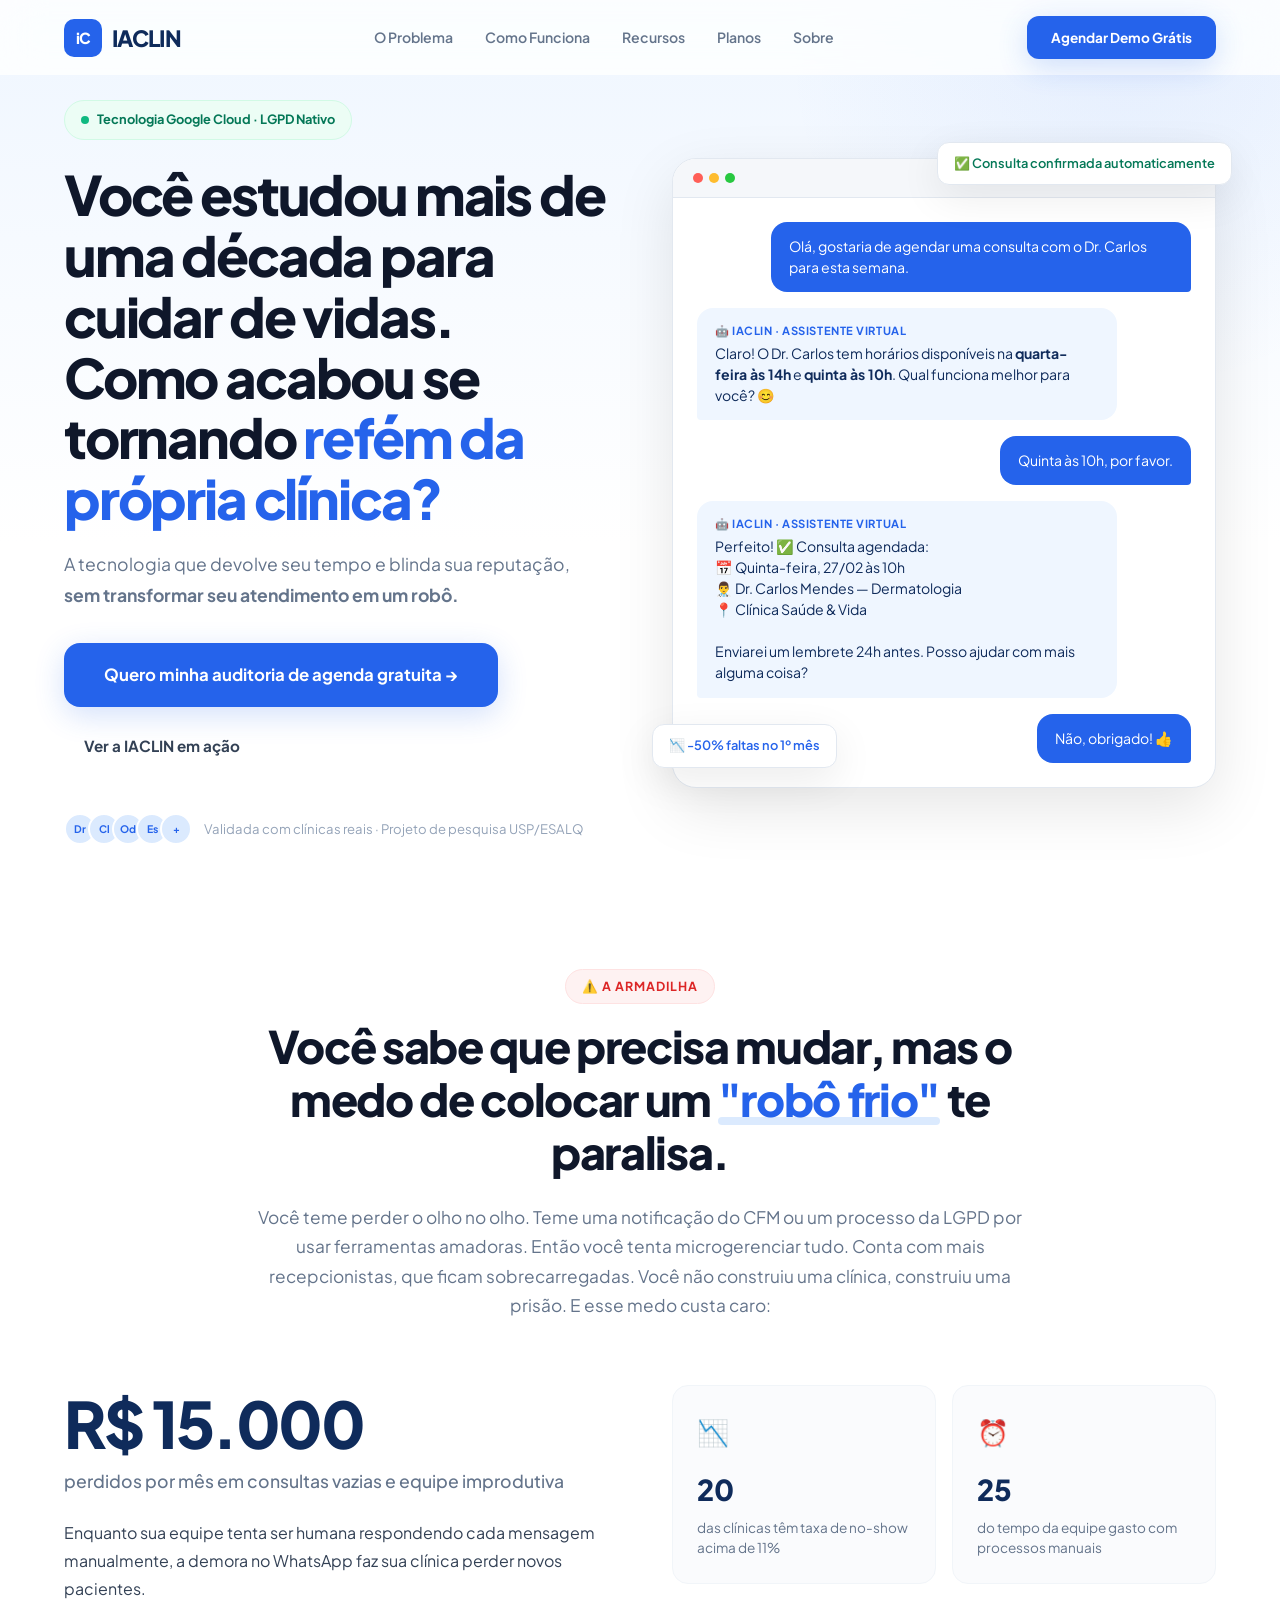
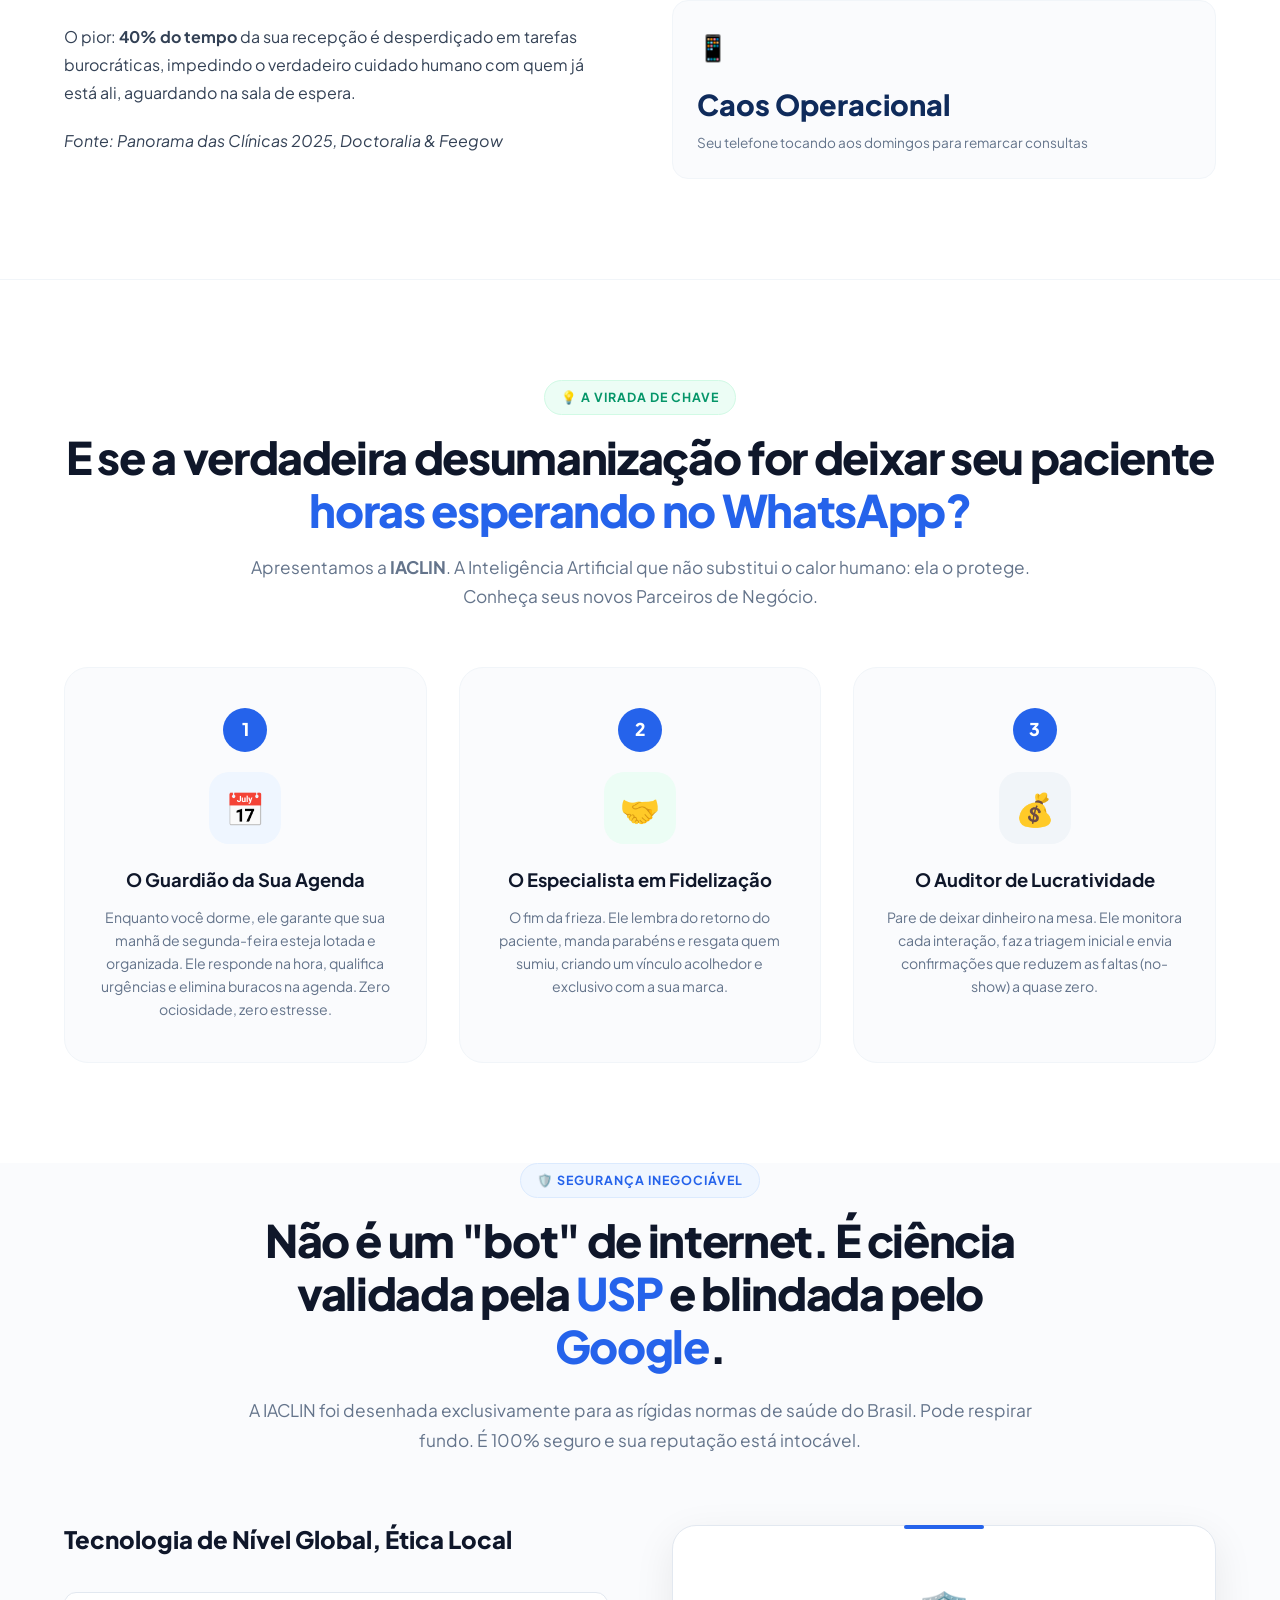
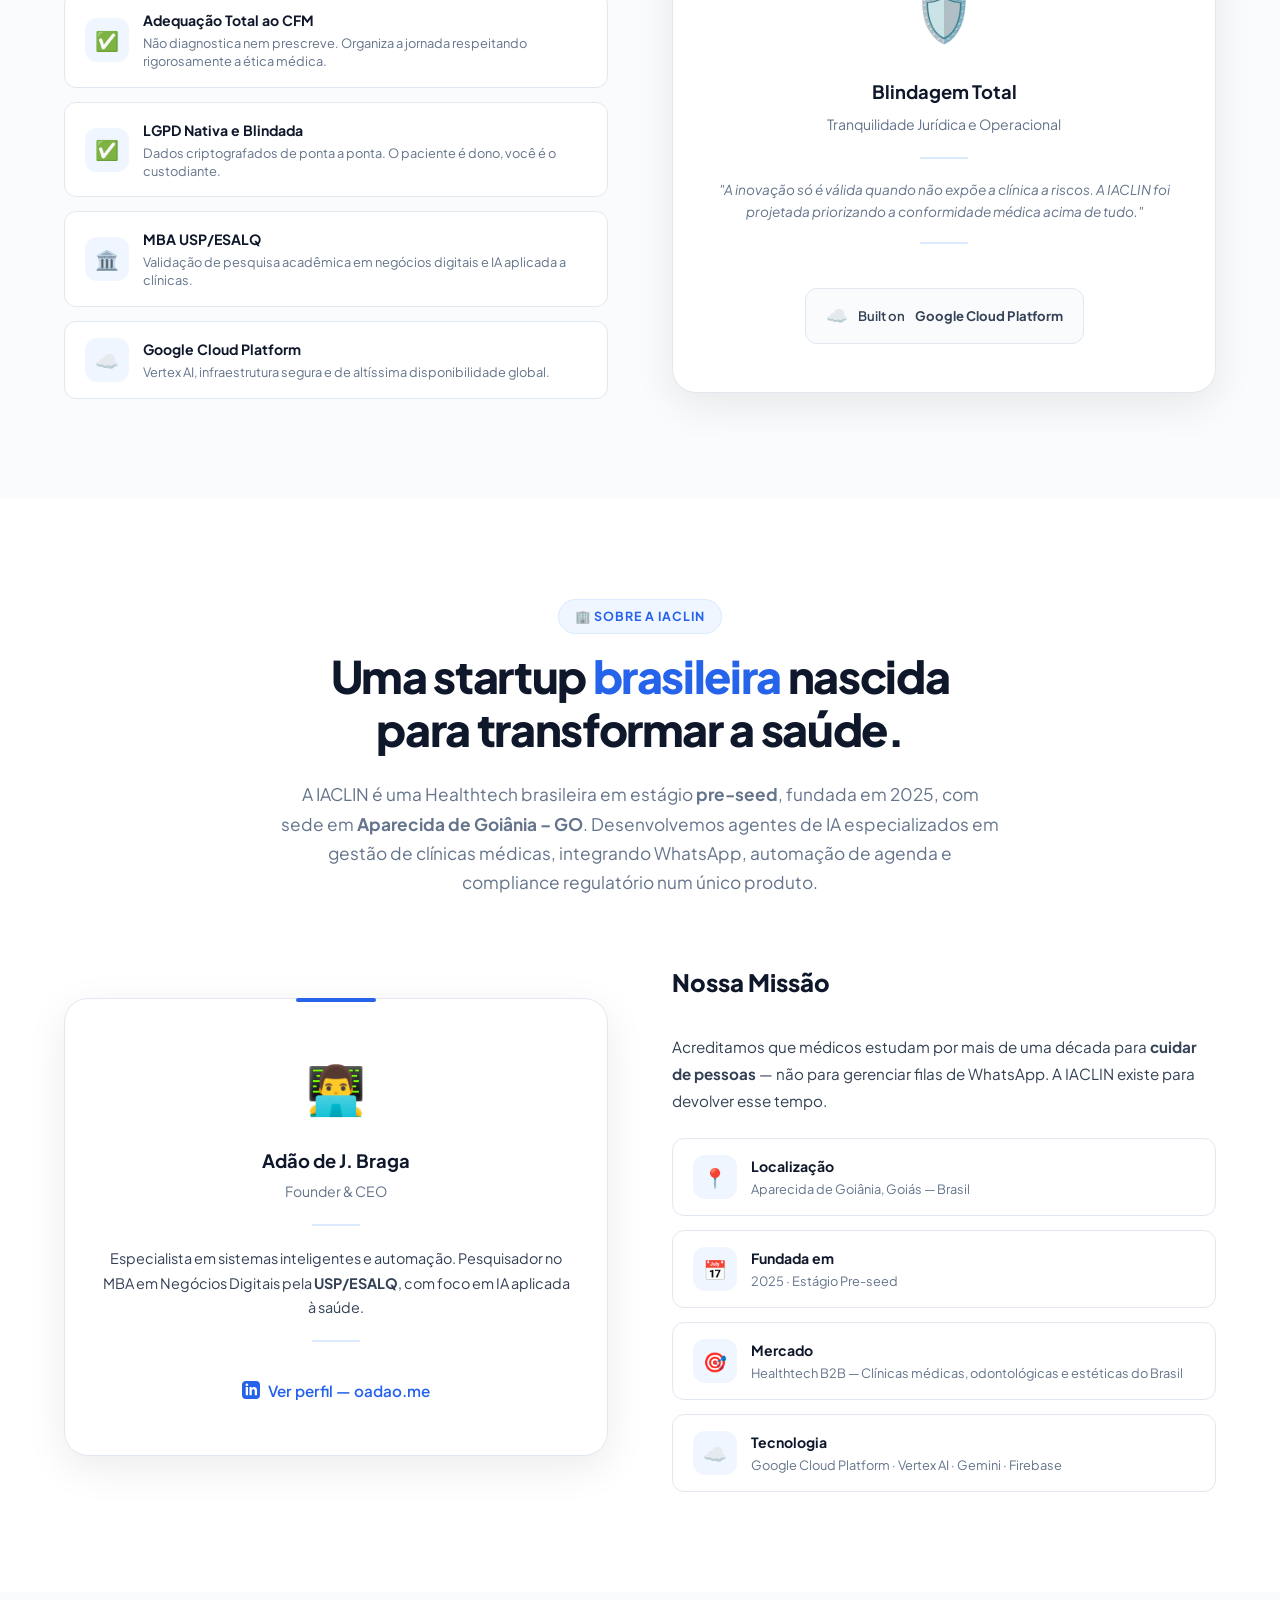
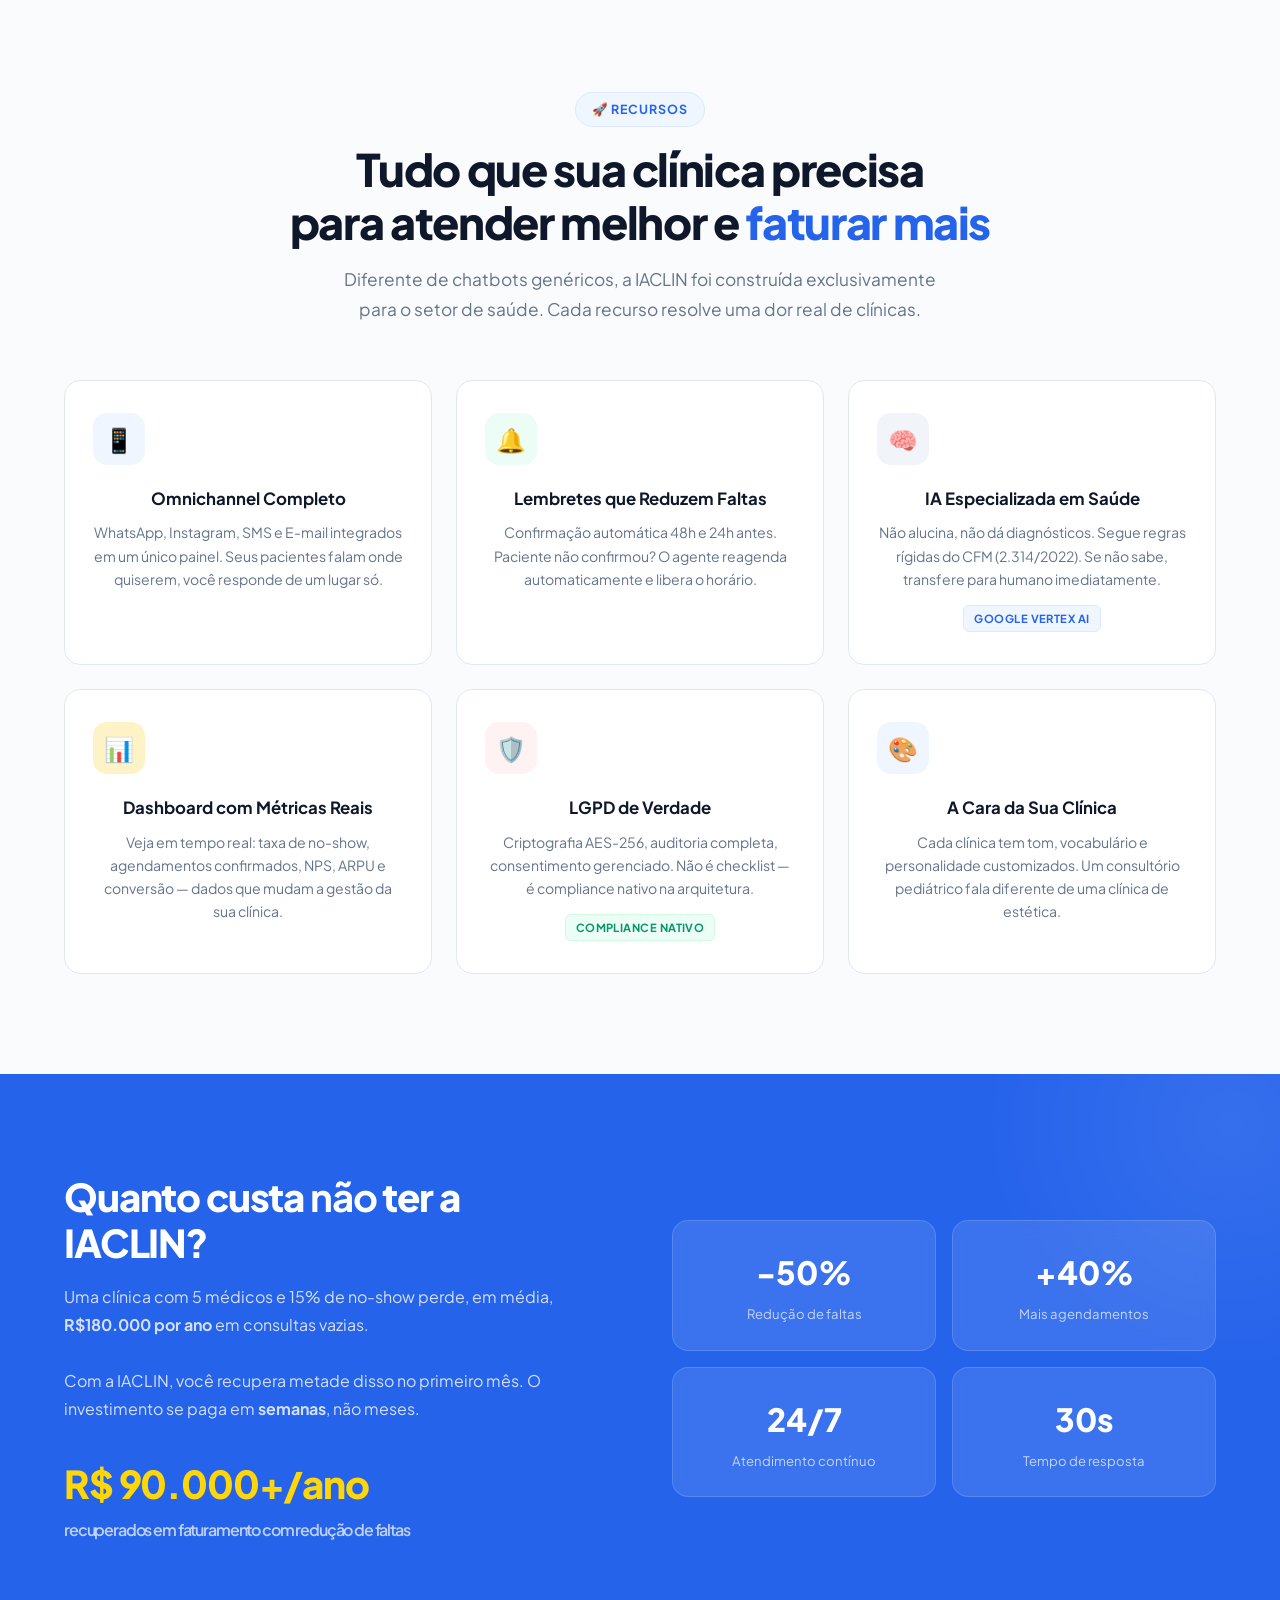
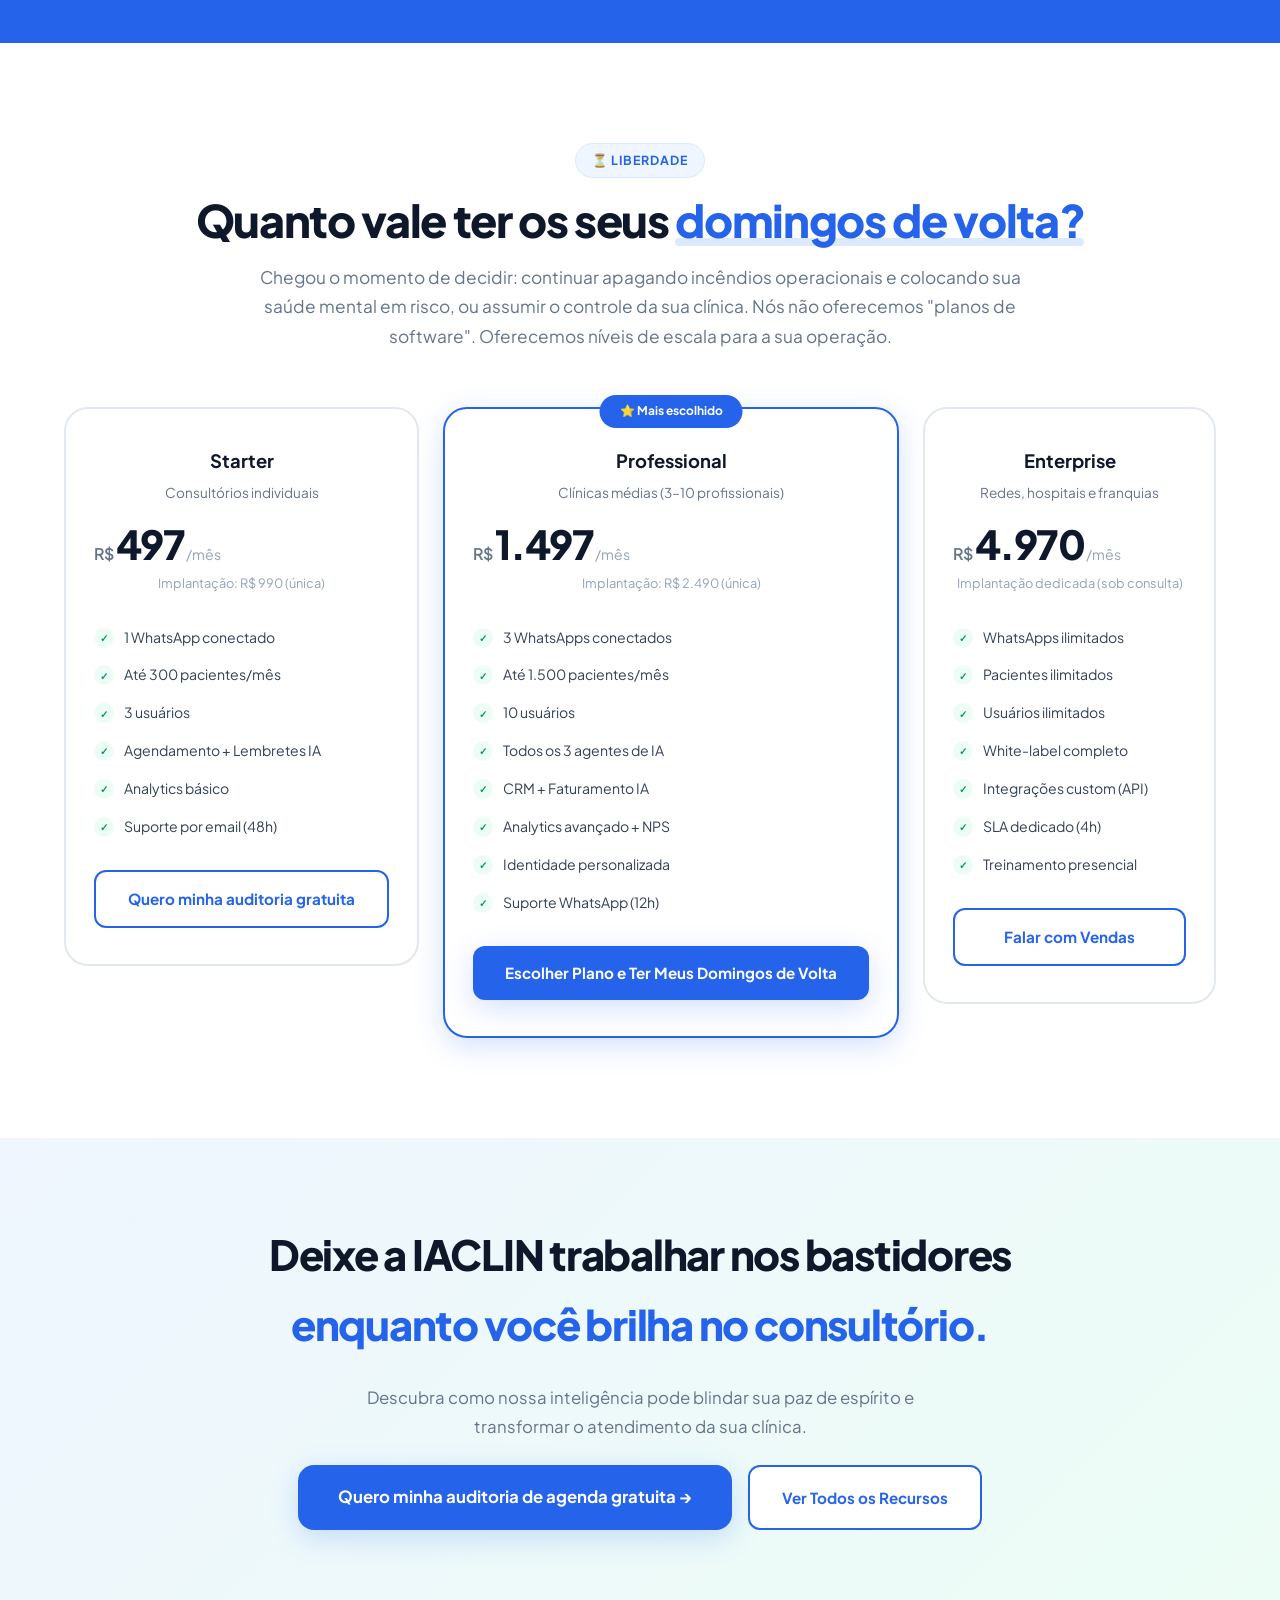
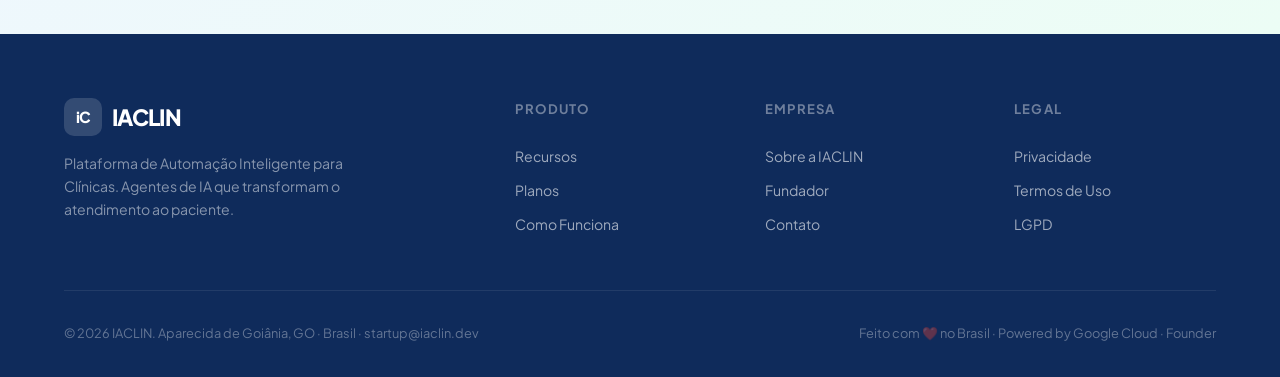
==== commit 8d95bdb6: "feat(about): add founder section and update footer for Google Cloud Startup verification" ====
--- a/index.html
+++ b/index.html
@@ -244,7 +244,7 @@
   </section>
 
   <!-- ===== AUTHORITY — Blindagem ===== -->
-  <section class="section authority-section" id="sobre" style="padding-top: 0;">
+  <section class="section authority-section" style="padding-top: 0;">
     <div class="container">
       <div class="text-center" style="margin-bottom: 4rem;">
         <span class="section-label label-blue reveal">🛡️ Segurança Inegociável</span>
@@ -308,6 +308,89 @@
             <div class="google-cloud-badge">
               <span style="font-size: 1.1rem;">☁️</span>
               Built on <strong>Google Cloud Platform</strong>
+            </div>
+          </div>
+        </div>
+      </div>
+    </div>
+  </section>
+
+  <!-- ===== SOBRE A EMPRESA ===== -->
+  <section class="section" id="sobre"
+    style="background-color: var(--slate-50); border-top: 1px solid var(--gray-border);">
+    <div class="container">
+      <div class="text-center" style="margin-bottom: 4rem;">
+        <span class="section-label label-blue reveal">🏢 Sobre a IACLIN</span>
+        <h2 class="section-title reveal" style="max-width: 700px; margin: 0 auto;">
+          Uma startup <span class="text-blue">brasileira</span> nascida para transformar a saúde.
+        </h2>
+        <p class="section-subtitle mx-auto reveal" style="margin-top: 1.5rem; max-width: 720px;">
+          A IACLIN é uma Healthtech brasileira em estágio <strong>pre-seed</strong>, fundada em 2025, com sede em
+          <strong>Aparecida de Goiânia – GO</strong>. Desenvolvemos agentes de IA especializados em gestão de clínicas
+          médicas, integrando WhatsApp, automação de agenda e compliance regulatório num único produto.
+        </p>
+      </div>
+
+      <div class="authority-grid" style="align-items: center; gap: 4rem;">
+        <!-- Founder card -->
+        <div class="authority-visual reveal">
+          <div class="authority-card" style="text-align: center;">
+            <div class="card-icon" style="font-size: 3rem; margin-bottom: 1rem;">👨‍💻</div>
+            <h4 style="margin-bottom: 0.25rem;">Adão de J. Braga</h4>
+            <p class="card-sub" style="margin-bottom: 1.25rem;">Founder & CEO</p>
+            <div class="divider"></div>
+            <p style="font-size: 0.9rem; color: var(--text-secondary); margin: 1rem 0;">
+              Especialista em sistemas inteligentes e automação. Pesquisador no MBA em Negócios Digitais pela
+              <strong>USP/ESALQ</strong>, com foco em IA aplicada à saúde.
+            </p>
+            <div class="divider"></div>
+            <a href="https://oadao.me" target="_blank" rel="noopener noreferrer"
+              style="display: inline-flex; align-items: center; gap: 0.5rem; font-weight: 600; color: var(--blue-600); text-decoration: none; margin-top: 1rem; font-size: 0.95rem;">
+              <svg xmlns="http://www.w3.org/2000/svg" width="18" height="18" fill="currentColor" viewBox="0 0 24 24">
+                <path
+                  d="M19 0h-14c-2.761 0-5 2.239-5 5v14c0 2.761 2.239 5 5 5h14c2.762 0 5-2.239 5-5v-14c0-2.761-2.238-5-5-5zm-11 19h-3v-11h3v11zm-1.5-12.268c-.966 0-1.75-.79-1.75-1.764s.784-1.764 1.75-1.764 1.75.79 1.75 1.764-.783 1.764-1.75 1.764zm13.5 12.268h-3v-5.604c0-3.368-4-3.113-4 0v5.604h-3v-11h3v1.765c1.396-2.586 7-2.777 7 2.476v6.759z" />
+              </svg>
+              Ver perfil — oadao.me
+            </a>
+          </div>
+        </div>
+
+        <!-- Company info -->
+        <div class="authority-content reveal reveal-delay-2">
+          <h3 style="margin-bottom: 2rem;">Nossa Missão</h3>
+          <p style="margin-bottom: 1.5rem;">
+            Acreditamos que médicos estudam por mais de uma década para <strong>cuidar de pessoas</strong> — não para
+            gerenciar filas de WhatsApp. A IACLIN existe para devolver esse tempo.
+          </p>
+
+          <div class="authority-badges">
+            <div class="auth-badge">
+              <div class="badge-icon">📍</div>
+              <div>
+                <h5>Localização</h5>
+                <p>Aparecida de Goiânia, Goiás — Brasil</p>
+              </div>
+            </div>
+            <div class="auth-badge">
+              <div class="badge-icon">📅</div>
+              <div>
+                <h5>Fundada em</h5>
+                <p>2025 · Estágio Pre-seed</p>
+              </div>
+            </div>
+            <div class="auth-badge">
+              <div class="badge-icon">🎯</div>
+              <div>
+                <h5>Mercado</h5>
+                <p>Healthtech B2B — Clínicas médicas, odontológicas e estéticas do Brasil</p>
+              </div>
+            </div>
+            <div class="auth-badge">
+              <div class="badge-icon">☁️</div>
+              <div>
+                <h5>Tecnologia</h5>
+                <p>Google Cloud Platform · Vertex AI · Gemini · Firebase</p>
+              </div>
             </div>
           </div>
         </div>
@@ -549,10 +632,9 @@
         </div>
         <div class="footer-col">
           <h5>Empresa</h5>
-          <a href="#sobre">Sobre</a>
+          <a href="#sobre">Sobre a IACLIN</a>
+          <a href="#sobre">Fundador</a>
           <a href="mailto:startup@iaclin.dev">Contato</a>
-          <a href="#"
-            onclick="alert('Área de Blog será lançada em breve juntamente com o produto oficial.'); return false;">Blog</a>
         </div>
         <div class="footer-col">
           <h5>Legal</h5>
@@ -562,8 +644,11 @@
         </div>
       </div>
       <div class="footer-bottom">
-        <span>© 2026 IACLIN. Todos os direitos reservados.</span>
-        <span>Feito com ❤️ no Brasil · Powered by Google Cloud</span>
+        <span>© 2026 IACLIN. Aparecida de Goiânia, GO · Brasil · <a href="mailto:startup@iaclin.dev"
+            style="color: inherit;">startup@iaclin.dev</a></span>
+        <span>Feito com ❤️ no Brasil · Powered by <a href="https://cloud.google.com" target="_blank"
+            rel="noopener noreferrer" style="color: inherit;">Google Cloud</a> · <a href="https://oadao.me"
+            target="_blank" rel="noopener noreferrer" style="color: inherit;">Founder</a></span>
       </div>
     </div>
   </footer>
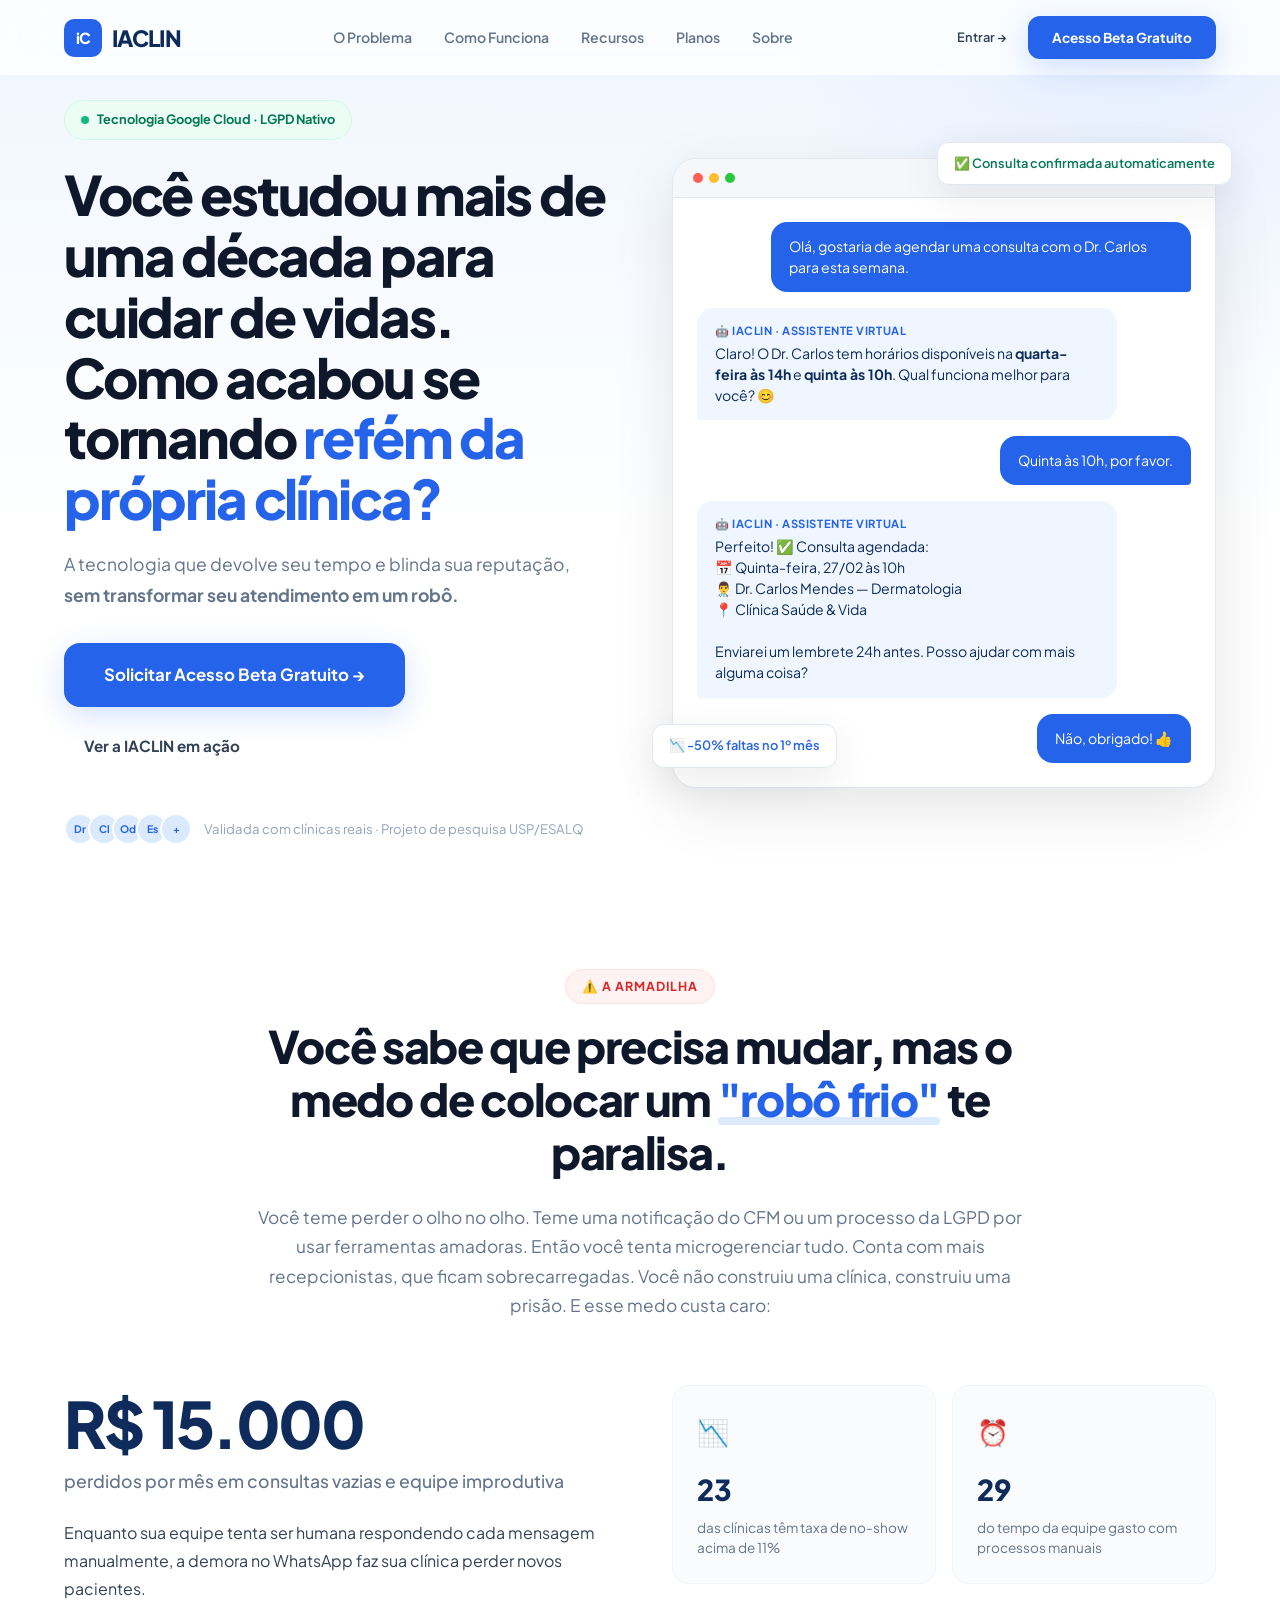
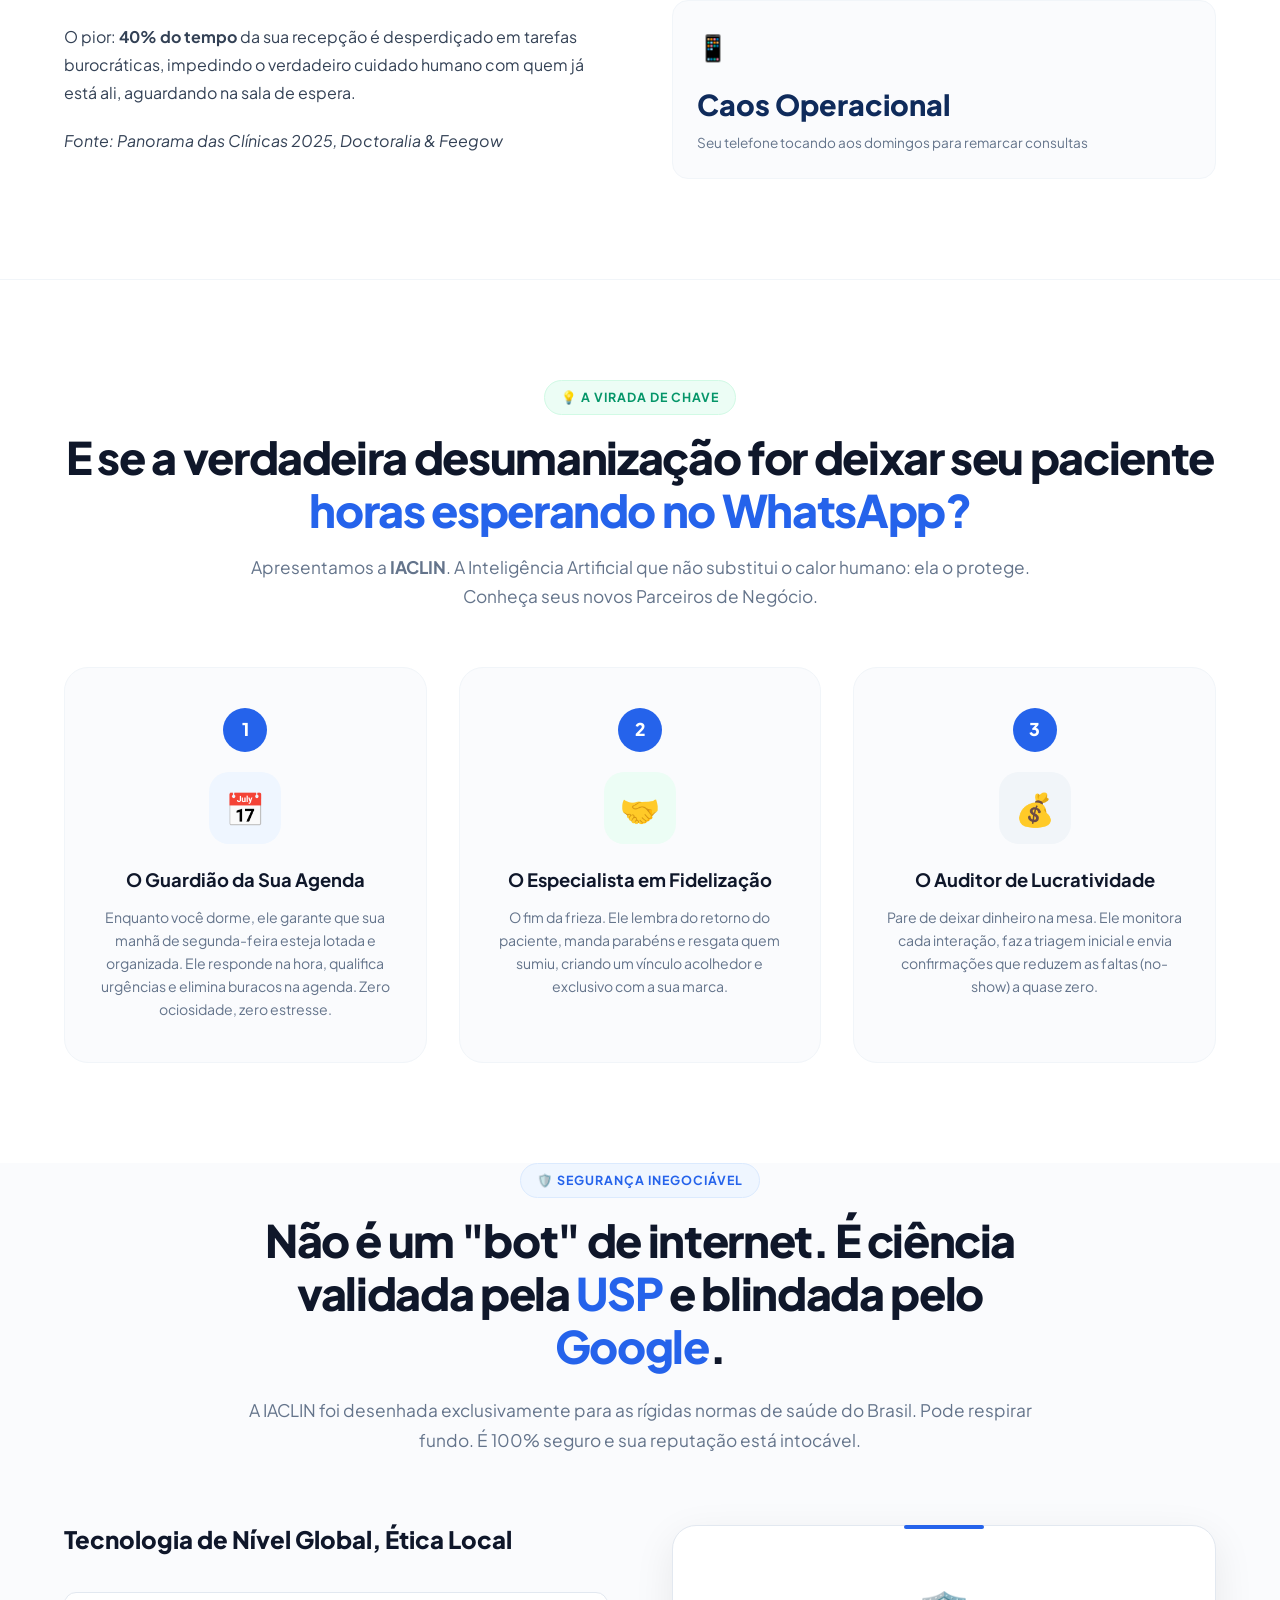
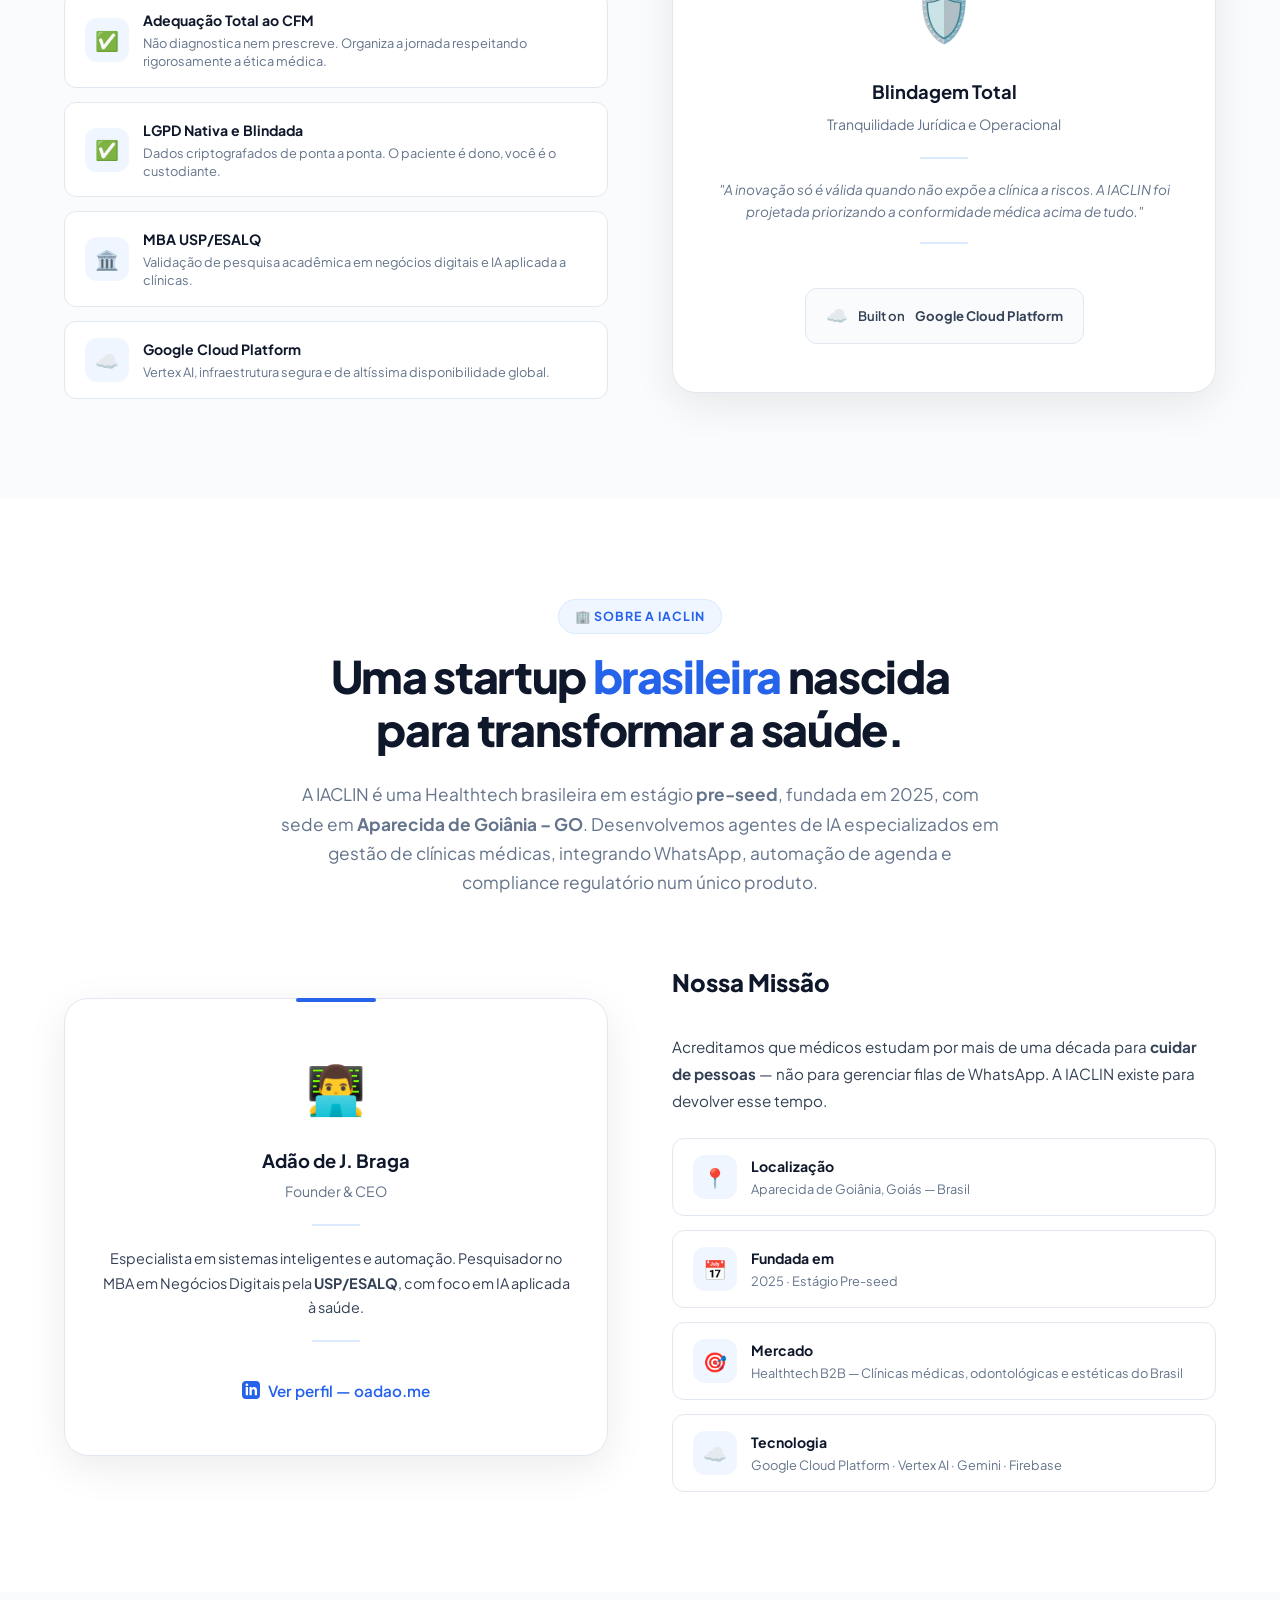
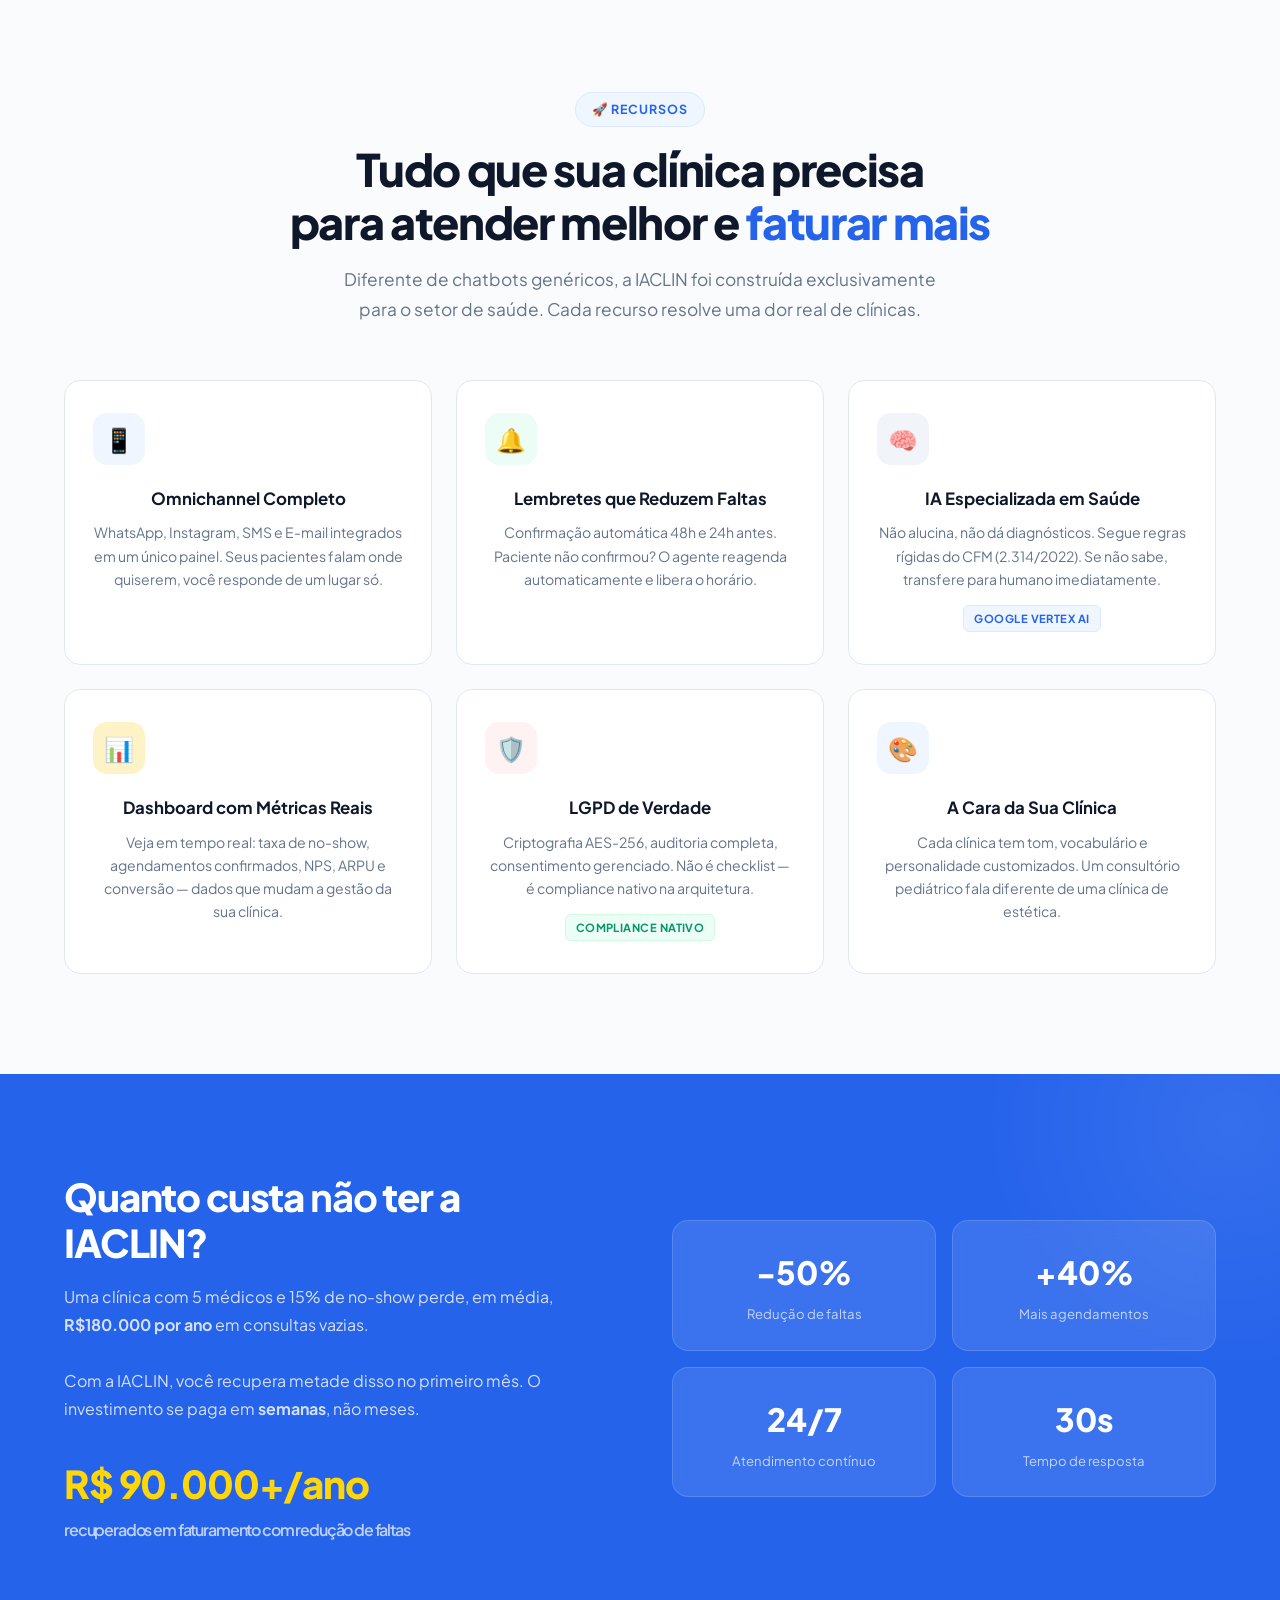
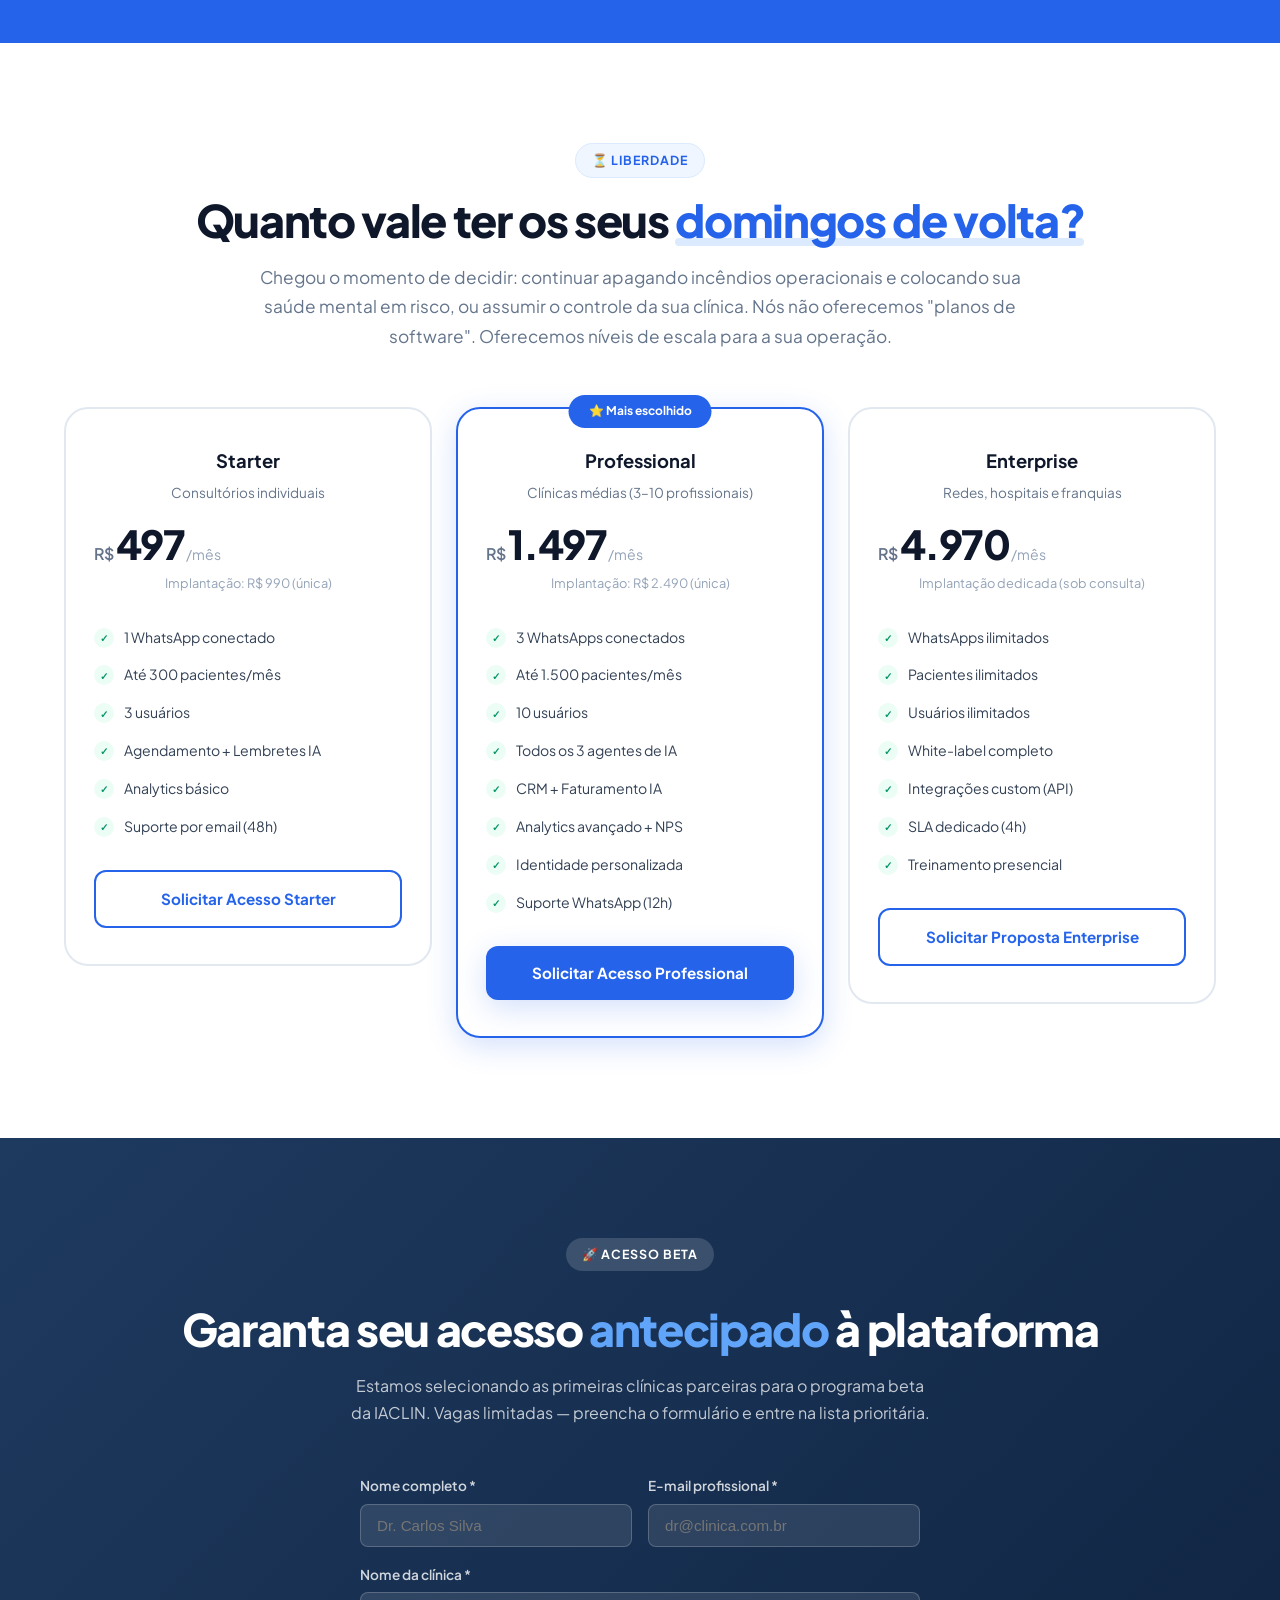
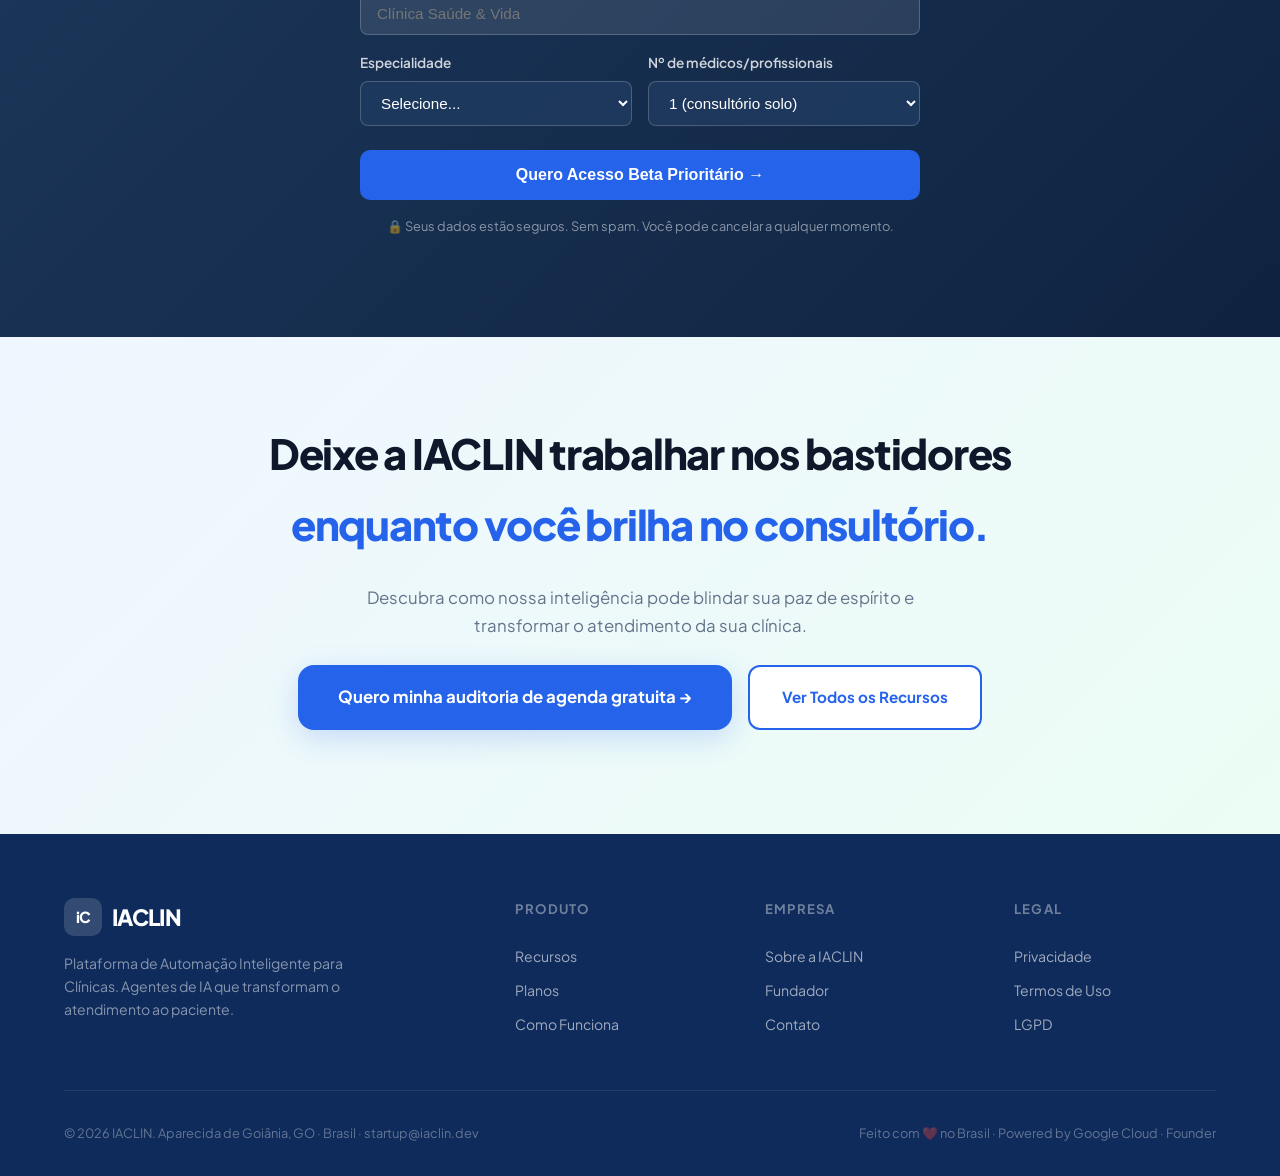
==== commit 1f85ff1b: "feat(platform): add beta waitlist form, app portal, schema.org and update all CTAs for Google Cloud " ====
--- a/index.html
+++ b/index.html
@@ -4,18 +4,44 @@
 <head>
   <meta charset="UTF-8" />
   <meta name="viewport" content="width=device-width, initial-scale=1.0" />
-  <title>IACLIN — Sua clínica atende pacientes 24h, sem contratar ninguém</title>
+  <title>IACLIN — Plataforma de IA para Gestão de Clínicas | SaaS Healthtech</title>
   <meta name="description"
-    content="IACLIN automatiza agendamentos, confirmações e atendimento via WhatsApp com agentes de IA. Reduza faltas em 50% e aumente faturamento. Feita para clínicas médicas, odontológicas e estéticas." />
+    content="IACLIN é uma plataforma SaaS de agentes de IA para clínicas médicas. Automatiza agendamentos, confirmações e atendimento via WhatsApp. Reduza faltas em 50%. Cadastre-se para acesso beta." />
   <meta name="keywords"
-    content="iaclin, automação clínicas, agendamento whatsapp, reduzir faltas, no-show clínica, chatbot médico, healthtech brasil" />
+    content="iaclin, saas clinicas, plataforma ia saude, automação clínicas, agendamento whatsapp, reduzir faltas, no-show clínica, chatbot médico, healthtech brasil, google cloud vertex ai" />
 
   <!-- Open Graph -->
-  <meta property="og:title" content="IACLIN — Sua clínica atende pacientes 24h" />
+  <meta property="og:title" content="IACLIN — Plataforma SaaS de IA para Clínicas" />
   <meta property="og:description"
-    content="Agentes de IA que agendam, confirmam e reduzem faltas pelo WhatsApp. Resultado em semanas." />
+    content="Agentes de IA que agendam, confirmam e reduzem faltas pelo WhatsApp. Acesso beta disponível." />
   <meta property="og:type" content="website" />
   <meta property="og:url" content="https://iaclin.dev" />
+
+  <!-- Schema.org SoftwareApplication -->
+  <script type="application/ld+json">
+  {
+    "@context": "https://schema.org",
+    "@type": "SoftwareApplication",
+    "name": "IACLIN",
+    "url": "https://iaclin.dev",
+    "description": "Plataforma SaaS de agentes de IA para gestão de clínicas médicas. Automatiza agendamentos, confirmações e atendimento via WhatsApp, reduzindo no-show em até 50%.",
+    "applicationCategory": "HealthApplication",
+    "operatingSystem": "Web",
+    "offers": [
+      { "@type": "Offer", "name": "Starter", "price": "497", "priceCurrency": "BRL", "billingDuration": "P1M" },
+      { "@type": "Offer", "name": "Professional", "price": "1497", "priceCurrency": "BRL", "billingDuration": "P1M" },
+      { "@type": "Offer", "name": "Enterprise", "price": "4970", "priceCurrency": "BRL", "billingDuration": "P1M" }
+    ],
+    "creator": {
+      "@type": "Organization",
+      "name": "IACLIN",
+      "url": "https://iaclin.dev",
+      "email": "startup@iaclin.dev",
+      "address": { "@type": "PostalAddress", "addressLocality": "Aparecida de Goiânia", "addressRegion": "GO", "addressCountry": "BR" },
+      "founder": { "@type": "Person", "name": "Adão de J. Braga", "url": "https://oadao.me" }
+    }
+  }
+  </script>
 
   <!-- Favicon -->
   <link rel="icon" type="image/svg+xml"
@@ -40,9 +66,11 @@
         <a href="#precos">Planos</a>
         <a href="#sobre">Sobre</a>
       </div>
-      <div class="nav-cta">
-        <a href="mailto:startup@iaclin.dev?subject=Quero uma demonstração da IACLIN"
-          class="btn btn-primary btn-sm">Agendar Demo Grátis</a>
+      <div class="nav-cta" style="display: flex; gap: 0.5rem; align-items: center;">
+        <a href="app.html" target="_blank"
+          style="font-size: 0.8rem; font-weight: 600; color: var(--text-secondary); text-decoration: none; padding: 0.4rem 0.8rem; border: 1px solid var(--gray-border); border-radius: 6px;">Entrar
+          →</a>
+        <a href="#waitlist" class="btn btn-primary btn-sm">Acesso Beta Gratuito</a>
       </div>
       <button class="mobile-toggle" id="mobileToggle" aria-label="Menu">
         <span></span><span></span><span></span>
@@ -71,8 +99,8 @@
           </p>
 
           <div class="hero-buttons">
-            <a href="mailto:startup@iaclin.dev?subject=Quero minha auditoria gratuita" class="btn btn-primary btn-lg">
-              Quero minha auditoria de agenda gratuita →
+            <a href="#waitlist" class="btn btn-primary btn-lg">
+              Solicitar Acesso Beta Gratuito →
             </a>
             <a href="#solucao" class="btn btn-ghost">
               Ver a IACLIN em ação
@@ -531,8 +559,7 @@
             <li><span class="check">✓</span> Analytics básico</li>
             <li><span class="check">✓</span> Suporte por email (48h)</li>
           </ul>
-          <a href="mailto:startup@iaclin.dev?subject=Demo Starter" class="btn btn-outline">Quero minha auditoria
-            gratuita</a>
+          <a href="#waitlist" class="btn btn-outline">Solicitar Acesso Starter</a>
         </div>
 
         <!-- Professional (Decoy + Anchoring) -->
@@ -555,8 +582,7 @@
             <li><span class="check">✓</span> Identidade personalizada</li>
             <li><span class="check">✓</span> Suporte WhatsApp (12h)</li>
           </ul>
-          <a href="mailto:startup@iaclin.dev?subject=Demo Professional" class="btn btn-primary">Escolher Plano e Ter
-            Meus Domingos de Volta</a>
+          <a href="#waitlist" class="btn btn-primary">Solicitar Acesso Professional</a>
         </div>
 
         <!-- Enterprise -->
@@ -578,7 +604,7 @@
             <li><span class="check">✓</span> SLA dedicado (4h)</li>
             <li><span class="check">✓</span> Treinamento presencial</li>
           </ul>
-          <a href="mailto:startup@iaclin.dev?subject=Demo Enterprise" class="btn btn-outline">Falar com Vendas</a>
+          <a href="#waitlist" class="btn btn-outline">Solicitar Proposta Enterprise</a>
         </div>
       </div>
 
@@ -588,7 +614,102 @@
 
   <!-- ===== AUTHORITY SEÇÃO MOVIDA PARA DEPOIS DE SOLUÇÕES ===== -->
 
-  <!-- ===== CTA — O Convite Definitivo ===== -->
+  <!-- ===== WAITLIST / CADASTRO BETA ===== -->
+  <section class="section" id="waitlist"
+    style="background: linear-gradient(135deg, #1e3a5f 0%, #0f2340 100%); color: white;">
+    <div class="container">
+      <div class="text-center" style="margin-bottom: 3rem;">
+        <span class="section-label"
+          style="background: rgba(255,255,255,0.15); color: white; border-color: rgba(255,255,255,0.2);">🚀 Acesso
+          Beta</span>
+        <h2 class="section-title reveal" style="color: white; margin-top: 1rem;">
+          Garanta seu acesso <span style="color: #60a5fa;">antecipado</span> à plataforma
+        </h2>
+        <p style="color: rgba(255,255,255,0.75); max-width: 580px; margin: 1rem auto 0;">
+          Estamos selecionando as primeiras clínicas parceiras para o programa beta da IACLIN.
+          Vagas limitadas — preencha o formulário e entre na lista prioritária.
+        </p>
+      </div>
+
+      <div style="max-width: 560px; margin: 0 auto;">
+        <form action="https://formsubmit.co/startup@iaclin.dev" method="POST"
+          style="display: flex; flex-direction: column; gap: 1rem;" id="waitlist-form">
+          <!-- FormSubmit config -->
+          <input type="hidden" name="_subject" value="[IACLIN Beta] Nova solicitação de acesso" />
+          <input type="hidden" name="_captcha" value="false" />
+          <input type="hidden" name="_next" value="https://iaclin.dev/#obrigado" />
+          <input type="hidden" name="_template" value="table" />
+
+          <div style="display: grid; grid-template-columns: 1fr 1fr; gap: 1rem;">
+            <div>
+              <label
+                style="display: block; font-size: 0.85rem; font-weight: 600; color: rgba(255,255,255,0.8); margin-bottom: 0.4rem;">Nome
+                completo *</label>
+              <input type="text" name="nome" required placeholder="Dr. Carlos Silva"
+                style="width: 100%; padding: 0.75rem 1rem; border-radius: 8px; border: 1px solid rgba(255,255,255,0.2); background: rgba(255,255,255,0.1); color: white; font-size: 0.95rem; box-sizing: border-box;" />
+            </div>
+            <div>
+              <label
+                style="display: block; font-size: 0.85rem; font-weight: 600; color: rgba(255,255,255,0.8); margin-bottom: 0.4rem;">E-mail
+                profissional *</label>
+              <input type="email" name="email" required placeholder="dr@clinica.com.br"
+                style="width: 100%; padding: 0.75rem 1rem; border-radius: 8px; border: 1px solid rgba(255,255,255,0.2); background: rgba(255,255,255,0.1); color: white; font-size: 0.95rem; box-sizing: border-box;" />
+            </div>
+          </div>
+
+          <div>
+            <label
+              style="display: block; font-size: 0.85rem; font-weight: 600; color: rgba(255,255,255,0.8); margin-bottom: 0.4rem;">Nome
+              da clínica *</label>
+            <input type="text" name="clinica" required placeholder="Clínica Saúde & Vida"
+              style="width: 100%; padding: 0.75rem 1rem; border-radius: 8px; border: 1px solid rgba(255,255,255,0.2); background: rgba(255,255,255,0.1); color: white; font-size: 0.95rem; box-sizing: border-box;" />
+          </div>
+
+          <div style="display: grid; grid-template-columns: 1fr 1fr; gap: 1rem;">
+            <div>
+              <label
+                style="display: block; font-size: 0.85rem; font-weight: 600; color: rgba(255,255,255,0.8); margin-bottom: 0.4rem;">Especialidade</label>
+              <select name="especialidade"
+                style="width: 100%; padding: 0.75rem 1rem; border-radius: 8px; border: 1px solid rgba(255,255,255,0.2); background: rgba(30,58,95,0.9); color: white; font-size: 0.95rem; box-sizing: border-box;">
+                <option value="">Selecione...</option>
+                <option>Clínica Médica Geral</option>
+                <option>Odontologia</option>
+                <option>Dermatologia</option>
+                <option>Estética / Cosmética</option>
+                <option>Fisioterapia</option>
+                <option>Psicologia / Psiquiatria</option>
+                <option>Outra especialidade</option>
+              </select>
+            </div>
+            <div>
+              <label
+                style="display: block; font-size: 0.85rem; font-weight: 600; color: rgba(255,255,255,0.8); margin-bottom: 0.4rem;">Nº
+                de médicos/profissionais</label>
+              <select name="tamanho"
+                style="width: 100%; padding: 0.75rem 1rem; border-radius: 8px; border: 1px solid rgba(255,255,255,0.2); background: rgba(30,58,95,0.9); color: white; font-size: 0.95rem; box-sizing: border-box;">
+                <option>1 (consultório solo)</option>
+                <option>2–5 profissionais</option>
+                <option>6–15 profissionais</option>
+                <option>16+ / rede</option>
+              </select>
+            </div>
+          </div>
+
+          <button type="submit"
+            style="padding: 1rem 2rem; background: #2563eb; color: white; border: none; border-radius: 10px; font-size: 1rem; font-weight: 700; cursor: pointer; margin-top: 0.5rem; transition: background 0.2s;"
+            onmouseover="this.style.background='#1d4ed8'" onmouseout="this.style.background='#2563eb'">
+            Quero Acesso Beta Prioritário →
+          </button>
+
+          <p style="text-align: center; font-size: 0.8rem; color: rgba(255,255,255,0.5); margin-top: 0;">
+            🔒 Seus dados estão seguros. Sem spam. Você pode cancelar a qualquer momento.
+          </p>
+        </form>
+      </div>
+    </div>
+  </section>
+
+  <!-- ===== CTA FINAL ===== -->
   <section class="cta-section">
     <div class="container">
       <h2 class="reveal">
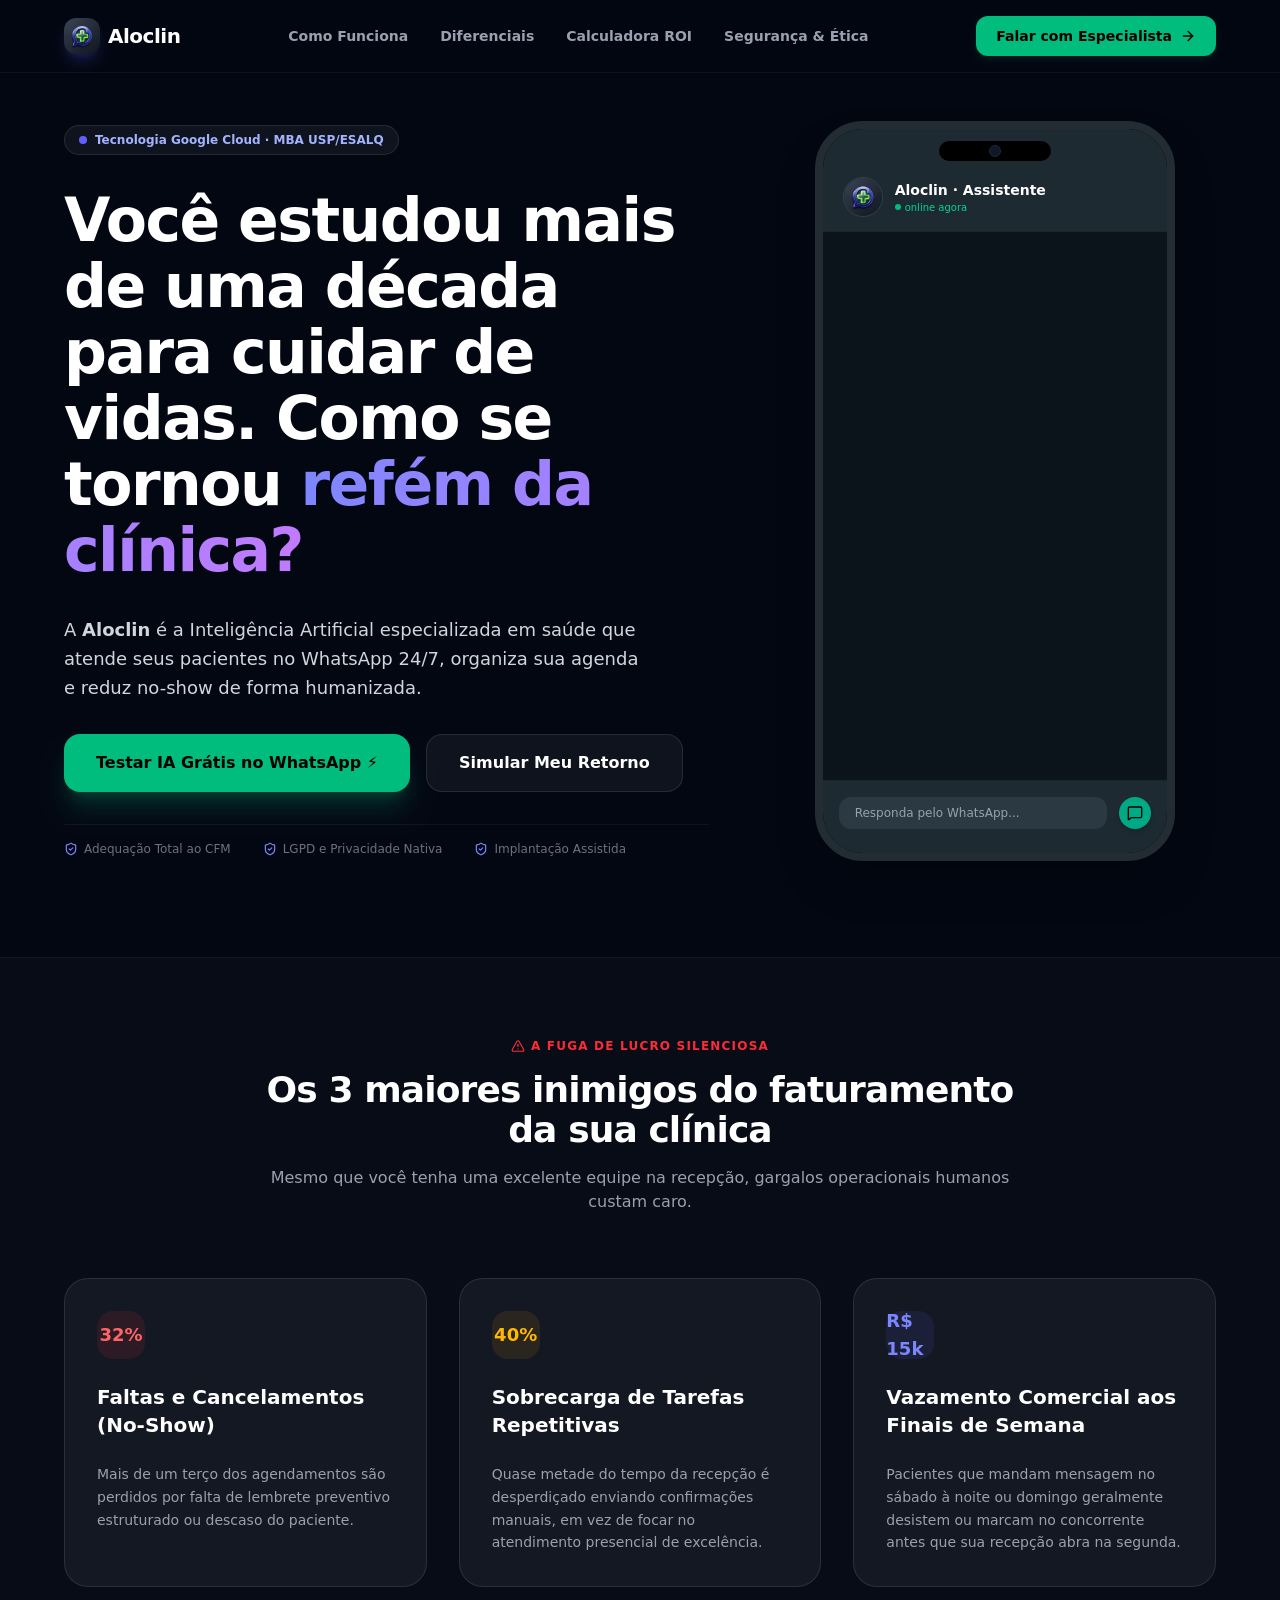
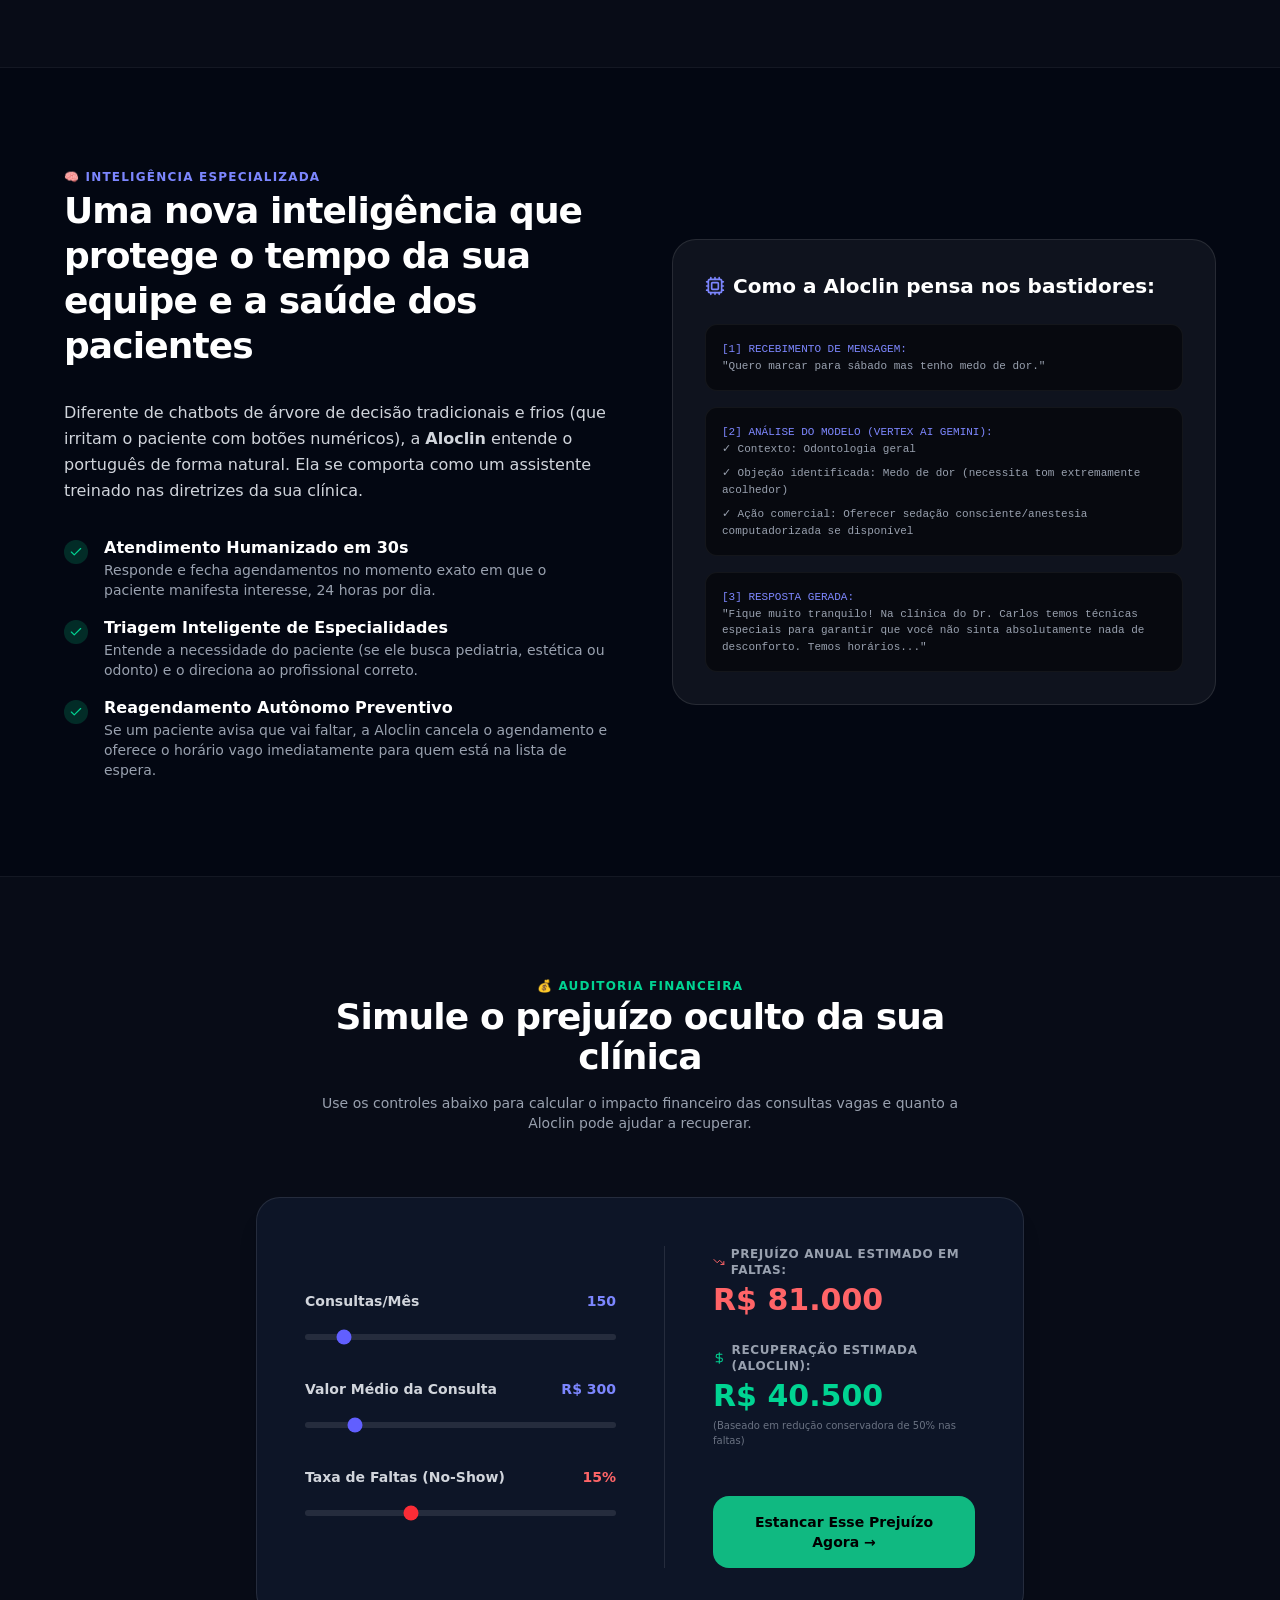
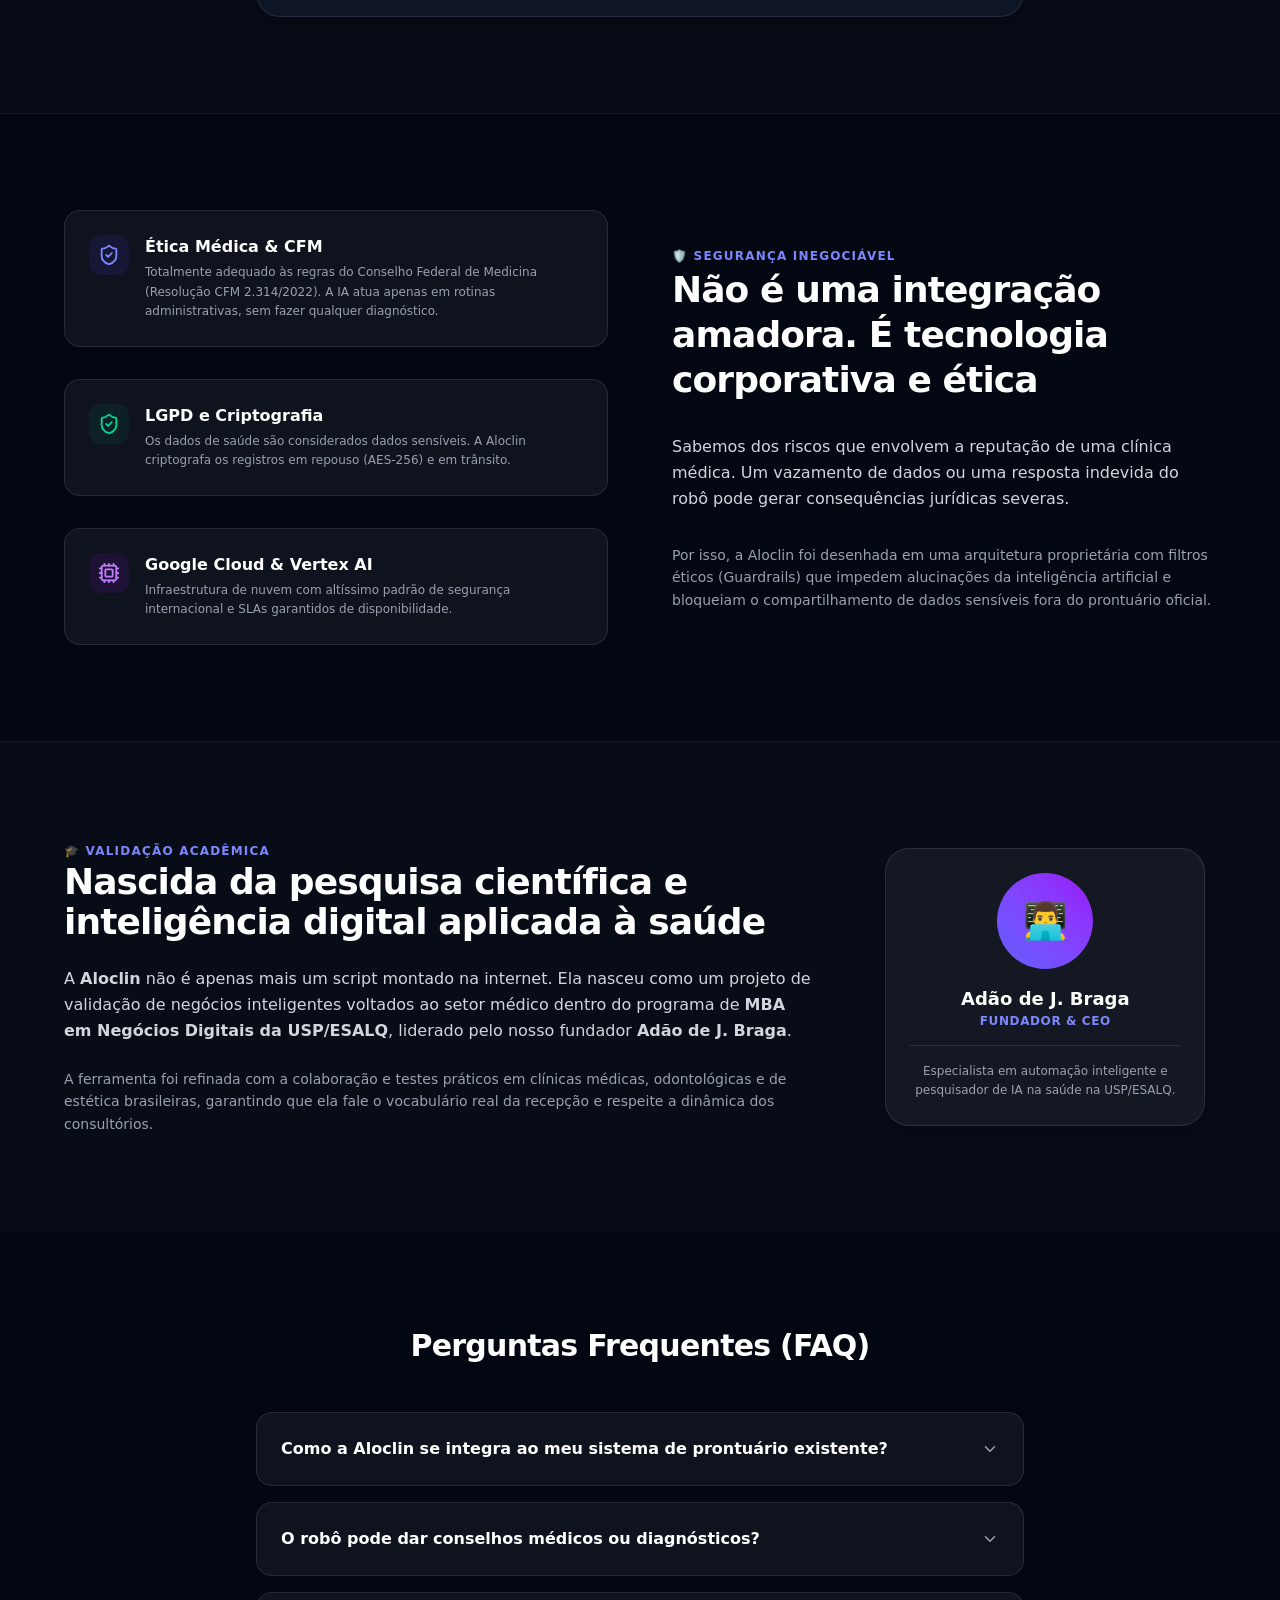
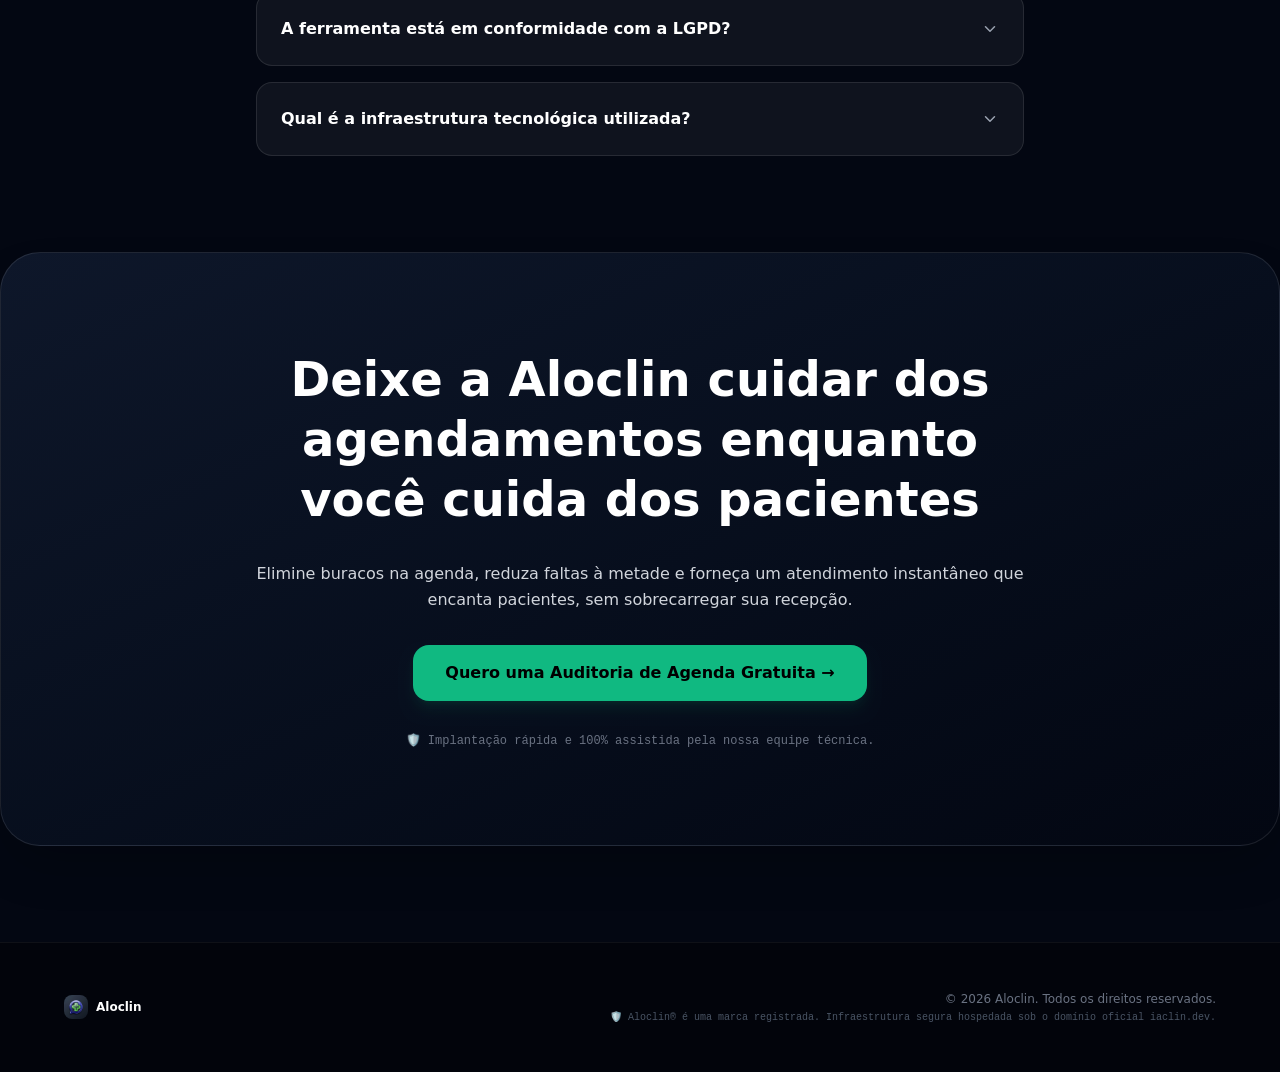
==== commit ea2ef857: "feat: updated landing page from Next.js export" ====
--- a/index.html
+++ b/index.html
@@ -1,853 +1 @@
-<!DOCTYPE html>
-<html lang="pt-BR">
-
-<head>
-  <meta charset="UTF-8" />
-  <meta name="viewport" content="width=device-width, initial-scale=1.0" />
-  <title>IACLIN — Plataforma de IA para Gestão de Clínicas | SaaS Healthtech</title>
-  <meta name="description"
-    content="IACLIN é uma plataforma SaaS de agentes de IA para clínicas médicas. Automatiza agendamentos, confirmações e atendimento via WhatsApp. Reduza faltas em 50%. Cadastre-se para acesso beta." />
-  <meta name="keywords"
-    content="iaclin, saas clinicas, plataforma ia saude, automação clínicas, agendamento whatsapp, reduzir faltas, no-show clínica, chatbot médico, healthtech brasil, google cloud vertex ai" />
-
-  <!-- Open Graph -->
-  <meta property="og:title" content="IACLIN — Plataforma SaaS de IA para Clínicas" />
-  <meta property="og:description"
-    content="Agentes de IA que agendam, confirmam e reduzem faltas pelo WhatsApp. Acesso beta disponível." />
-  <meta property="og:type" content="website" />
-  <meta property="og:url" content="https://iaclin.dev" />
-
-  <!-- Schema.org SoftwareApplication -->
-  <script type="application/ld+json">
-  {
-    "@context": "https://schema.org",
-    "@type": "SoftwareApplication",
-    "name": "IACLIN",
-    "url": "https://iaclin.dev",
-    "description": "Plataforma SaaS de agentes de IA para gestão de clínicas médicas. Automatiza agendamentos, confirmações e atendimento via WhatsApp, reduzindo no-show em até 50%.",
-    "applicationCategory": "HealthApplication",
-    "operatingSystem": "Web",
-    "offers": [
-      { "@type": "Offer", "name": "Starter", "price": "497", "priceCurrency": "BRL", "billingDuration": "P1M" },
-      { "@type": "Offer", "name": "Professional", "price": "1497", "priceCurrency": "BRL", "billingDuration": "P1M" },
-      { "@type": "Offer", "name": "Enterprise", "price": "4970", "priceCurrency": "BRL", "billingDuration": "P1M" }
-    ],
-    "creator": {
-      "@type": "Organization",
-      "name": "IACLIN",
-      "url": "https://iaclin.dev",
-      "email": "startup@iaclin.dev",
-      "address": { "@type": "PostalAddress", "addressLocality": "Aparecida de Goiânia", "addressRegion": "GO", "addressCountry": "BR" },
-      "founder": { "@type": "Person", "name": "Adão de J. Braga", "url": "https://oadao.me" }
-    }
-  }
-  </script>
-
-  <!-- Favicon -->
-  <link rel="icon" type="image/svg+xml"
-    href="data:image/svg+xml,<svg xmlns='http://www.w3.org/2000/svg' viewBox='0 0 100 100'><rect width='100' height='100' rx='20' fill='%232563EB'/><text x='50' y='68' font-family='sans-serif' font-size='48' font-weight='900' fill='white' text-anchor='middle'>iC</text></svg>" />
-
-  <link rel="stylesheet" href="style.css" />
-</head>
-
-<body>
-
-  <!-- ===== NAVIGATION ===== -->
-  <nav class="nav" id="navbar">
-    <div class="container nav-inner">
-      <a href="#" class="nav-logo">
-        <div class="logo-icon">iC</div>
-        IACLIN
-      </a>
-      <div class="nav-links" id="navLinks">
-        <a href="#problema">O Problema</a>
-        <a href="#solucao">Como Funciona</a>
-        <a href="#funcionalidades">Recursos</a>
-        <a href="#precos">Planos</a>
-        <a href="#sobre">Sobre</a>
-      </div>
-      <div class="nav-cta" style="display: flex; gap: 0.5rem; align-items: center;">
-        <a href="app.html" target="_blank"
-          style="font-size: 0.8rem; font-weight: 600; color: var(--text-secondary); text-decoration: none; padding: 0.4rem 0.8rem; border: 1px solid var(--gray-border); border-radius: 6px;">Entrar
-          →</a>
-        <a href="#waitlist" class="btn btn-primary btn-sm">Acesso Beta Gratuito</a>
-      </div>
-      <button class="mobile-toggle" id="mobileToggle" aria-label="Menu">
-        <span></span><span></span><span></span>
-      </button>
-    </div>
-  </nav>
-
-  <!-- ===== HERO — AIDA: Attention + Interest ===== -->
-  <section class="hero" id="hero">
-    <div class="container">
-      <div class="hero-grid">
-        <div class="hero-content">
-          <div class="hero-badge">
-            <span class="pulse-dot"></span>
-            Tecnologia Google Cloud · LGPD Nativo
-          </div>
-
-          <h1>
-            Você estudou mais de uma década para cuidar de vidas. Como acabou se tornando <span class="text-blue">refém
-              da própria clínica?</span>
-          </h1>
-
-          <p class="hero-desc">
-            A tecnologia que devolve seu tempo e blinda sua reputação, <strong>sem transformar seu atendimento em um
-              robô.</strong>
-          </p>
-
-          <div class="hero-buttons">
-            <a href="#waitlist" class="btn btn-primary btn-lg">
-              Solicitar Acesso Beta Gratuito →
-            </a>
-            <a href="#solucao" class="btn btn-ghost">
-              Ver a IACLIN em ação
-            </a>
-          </div>
-
-          <!-- Social Proof - Cialdini -->
-          <div class="hero-trust">
-            <div class="trust-avatars">
-              <div class="avatar">Dr</div>
-              <div class="avatar">Cl</div>
-              <div class="avatar">Od</div>
-              <div class="avatar">Es</div>
-              <div class="avatar">+</div>
-            </div>
-            <span>Validada com clínicas reais · Projeto de pesquisa USP/ESALQ</span>
-          </div>
-        </div>
-
-        <!-- Hero Visual: WhatsApp Chat Simulation -->
-        <div class="hero-visual">
-          <div class="hero-mockup">
-            <div class="mockup-header">
-              <span class="mockup-dot red"></span>
-              <span class="mockup-dot yellow"></span>
-              <span class="mockup-dot green"></span>
-            </div>
-            <div class="mockup-body">
-              <div class="chat-messages">
-                <div class="chat-msg user">
-                  Olá, gostaria de agendar uma consulta com o Dr. Carlos para esta semana.
-                </div>
-                <div class="chat-msg bot">
-                  <span class="msg-label">🤖 IACLIN · Assistente Virtual</span>
-                  Claro! O Dr. Carlos tem horários disponíveis na <strong>quarta-feira às 14h</strong> e <strong>quinta
-                    às 10h</strong>. Qual funciona melhor para você? 😊
-                </div>
-                <div class="chat-msg user">
-                  Quinta às 10h, por favor.
-                </div>
-                <div class="chat-msg bot">
-                  <span class="msg-label">🤖 IACLIN · Assistente Virtual</span>
-                  Perfeito! ✅ Consulta agendada:<br />
-                  📅 Quinta-feira, 27/02 às 10h<br />
-                  👨‍⚕️ Dr. Carlos Mendes — Dermatologia<br />
-                  📍 Clínica Saúde & Vida<br /><br />
-                  Enviarei um lembrete 24h antes. Posso ajudar com mais alguma coisa?
-                </div>
-                <div class="chat-msg user">
-                  Não, obrigado! 👍
-                </div>
-              </div>
-            </div>
-          </div>
-
-          <!-- Floating badges - Social Proof -->
-          <div class="float-badge top-right">
-            ✅ Consulta confirmada automaticamente
-          </div>
-          <div class="float-badge bottom-left">
-            📉 -50% faltas no 1º mês
-          </div>
-        </div>
-      </div>
-    </div>
-  </section>
-
-  <!-- ===== PAIN SECTION — A Armadilha & Conflito Interno ===== -->
-  <section class="section pain-section" id="problema"
-    style="background-color: var(--slate-50); padding-top: 4rem; border-top: 1px solid var(--gray-border);">
-    <div class="container">
-      <div class="text-center" style="margin-bottom: 4rem;">
-        <span class="section-label label-red reveal">⚠️ A Armadilha</span>
-        <h2 class="section-title reveal" style="max-width: 800px; margin: 0 auto;">
-          Você sabe que precisa mudar, mas o medo de colocar um <span class="highlight-underline text-blue">"robô
-            frio"</span> te paralisa.
-        </h2>
-        <p class="section-subtitle mx-auto reveal" style="margin-top: 1.5rem; max-width: 800px;">
-          Você teme perder o olho no olho. Teme uma notificação do CFM ou um processo da LGPD por usar ferramentas
-          amadoras. Então você tenta microgerenciar tudo. Conta com mais recepcionistas, que ficam sobrecarregadas. Você
-          não construiu uma clínica, construiu uma prisão. E esse medo custa caro:
-        </p>
-      </div>
-
-      <div class="pain-grid">
-        <!-- Left: Big pain statement (Loss Aversion - Kahneman) -->
-        <div class="pain-content reveal">
-          <div class="pain-stat-big">
-            R$ 15.000
-            <span>perdidos por mês em consultas vazias e equipe improdutiva</span>
-          </div>
-          <p style="margin-top: 24px;">
-            Enquanto sua equipe tenta ser humana respondendo cada mensagem manualmente, a demora no WhatsApp faz sua
-            clínica perder novos pacientes.
-          </p>
-          <p>
-            O pior: <strong>40% do tempo</strong> da sua recepção é desperdiçado em tarefas burocráticas, impedindo o
-            verdadeiro cuidado humano com quem já está ali, aguardando na sala de espera.
-          </p>
-          <p class="pain-source">Fonte: Panorama das Clínicas 2025, Doctoralia & Feegow</p>
-        </div>
-
-        <!-- Right: Pain cards -->
-        <div class="pain-cards">
-          <div class="pain-card reveal reveal-delay-1">
-            <div class="pain-icon">📉</div>
-            <h5 class="counter" data-target="32" data-suffix="%">0</h5>
-            <p>das clínicas têm taxa de no-show acima de 11%</p>
-          </div>
-          <div class="pain-card reveal reveal-delay-2">
-            <div class="pain-icon">⏰</div>
-            <h5 class="counter" data-target="40" data-suffix="%">0</h5>
-            <p>do tempo da equipe gasto com processos manuais</p>
-          </div>
-          <div class="pain-card reveal reveal-delay-3" style="grid-column: span 2;">
-            <div class="pain-icon">📱</div>
-            <h5>Caos Operacional</h5>
-            <p>Seu telefone tocando aos domingos para remarcar consultas</p>
-          </div>
-        </div>
-      </div>
-    </div>
-  </section>
-
-  <!-- ===== SOLUTION — Os Parceiros de Negócio ===== -->
-  <section class="section solution-section" id="solucao">
-    <div class="container text-center">
-      <span class="section-label label-green reveal">💡 A Virada de Chave</span>
-      <h2 class="section-title reveal">
-        E se a verdadeira desumanização for deixar seu paciente<br />
-        <span class="text-blue">horas esperando no WhatsApp?</span>
-      </h2>
-      <p class="section-subtitle mx-auto reveal" style="max-width: 800px;">
-        Apresentamos a <strong>IACLIN</strong>. A Inteligência Artificial que não substitui o calor humano: ela o
-        protege.<br />
-        Conheça seus novos Parceiros de Negócio.
-      </p>
-
-      <div class="solution-steps">
-        <div class="solution-step reveal reveal-delay-1">
-          <div class="step-number">1</div>
-          <div class="icon-wrap blue">📅</div>
-          <h4>O Guardião da Sua Agenda</h4>
-          <p>
-            Enquanto você dorme, ele garante que sua manhã de segunda-feira esteja lotada e organizada. Ele responde na
-            hora, qualifica urgências e elimina buracos na agenda. Zero ociosidade, zero estresse.
-          </p>
-        </div>
-        <div class="solution-step reveal reveal-delay-2">
-          <div class="step-number">2</div>
-          <div class="icon-wrap green">🤝</div>
-          <h4>O Especialista em Fidelização</h4>
-          <p>
-            O fim da frieza. Ele lembra do retorno do paciente, manda parabéns e resgata quem sumiu, criando um vínculo
-            acolhedor e exclusivo com a sua marca.
-          </p>
-        </div>
-        <div class="solution-step reveal reveal-delay-3">
-          <div class="step-number">3</div>
-          <div class="icon-wrap slate">💰</div>
-          <h4>O Auditor de Lucratividade</h4>
-          <p>
-            Pare de deixar dinheiro na mesa. Ele monitora cada interação, faz a triagem inicial e envia confirmações que
-            reduzem as faltas (no-show) a quase zero.
-          </p>
-        </div>
-      </div>
-    </div>
-  </section>
-
-  <!-- ===== AUTHORITY — Blindagem ===== -->
-  <section class="section authority-section" style="padding-top: 0;">
-    <div class="container">
-      <div class="text-center" style="margin-bottom: 4rem;">
-        <span class="section-label label-blue reveal">🛡️ Segurança Inegociável</span>
-        <h2 class="section-title reveal" style="max-width: 800px; margin: 0 auto;">
-          Não é um "bot" de internet. É ciência validada pela <span class="text-blue">USP</span> e blindada pelo <span
-            class="text-blue">Google</span>.
-        </h2>
-        <p class="section-subtitle mx-auto reveal" style="margin-top: 1.5rem; max-width: 800px;">
-          A IACLIN foi desenhada exclusivamente para as rígidas normas de saúde do Brasil. Pode respirar fundo. É 100%
-          seguro e sua reputação está intocável.
-        </p>
-      </div>
-
-      <div class="authority-grid">
-        <div class="authority-content reveal">
-          <h3 style="margin-bottom: 2rem;">Tecnologia de Nível Global, Ética Local</h3>
-
-          <div class="authority-badges">
-            <div class="auth-badge">
-              <div class="badge-icon" style="color: var(--green-600);">✅</div>
-              <div>
-                <h5>Adequação Total ao CFM</h5>
-                <p>Não diagnostica nem prescreve. Organiza a jornada respeitando rigorosamente a ética médica.</p>
-              </div>
-            </div>
-            <div class="auth-badge">
-              <div class="badge-icon" style="color: var(--green-600);">✅</div>
-              <div>
-                <h5>LGPD Nativa e Blindada</h5>
-                <p>Dados criptografados de ponta a ponta. O paciente é dono, você é o custodiante.</p>
-              </div>
-            </div>
-            <div class="auth-badge">
-              <div class="badge-icon">🏛️</div>
-              <div>
-                <h5>MBA USP/ESALQ</h5>
-                <p>Validação de pesquisa acadêmica em negócios digitais e IA aplicada a clínicas.</p>
-              </div>
-            </div>
-            <div class="auth-badge">
-              <div class="badge-icon">☁️</div>
-              <div>
-                <h5>Google Cloud Platform</h5>
-                <p>Vertex AI, infraestrutura segura e de altíssima disponibilidade global.</p>
-              </div>
-            </div>
-          </div>
-        </div>
-
-        <div class="authority-visual reveal reveal-delay-2">
-          <div class="authority-card">
-            <div class="card-icon">🛡️</div>
-            <h4>Blindagem Total</h4>
-            <p class="card-sub">Tranquilidade Jurídica e Operacional</p>
-            <div class="divider"></div>
-            <p class="card-quote">
-              "A inovação só é válida quando não expõe a clínica a riscos. A IACLIN foi projetada priorizando a
-              conformidade médica acima de tudo."
-            </p>
-            <div class="divider"></div>
-            <div class="google-cloud-badge">
-              <span style="font-size: 1.1rem;">☁️</span>
-              Built on <strong>Google Cloud Platform</strong>
-            </div>
-          </div>
-        </div>
-      </div>
-    </div>
-  </section>
-
-  <!-- ===== SOBRE A EMPRESA ===== -->
-  <section class="section" id="sobre"
-    style="background-color: var(--slate-50); border-top: 1px solid var(--gray-border);">
-    <div class="container">
-      <div class="text-center" style="margin-bottom: 4rem;">
-        <span class="section-label label-blue reveal">🏢 Sobre a IACLIN</span>
-        <h2 class="section-title reveal" style="max-width: 700px; margin: 0 auto;">
-          Uma startup <span class="text-blue">brasileira</span> nascida para transformar a saúde.
-        </h2>
-        <p class="section-subtitle mx-auto reveal" style="margin-top: 1.5rem; max-width: 720px;">
-          A IACLIN é uma Healthtech brasileira em estágio <strong>pre-seed</strong>, fundada em 2025, com sede em
-          <strong>Aparecida de Goiânia – GO</strong>. Desenvolvemos agentes de IA especializados em gestão de clínicas
-          médicas, integrando WhatsApp, automação de agenda e compliance regulatório num único produto.
-        </p>
-      </div>
-
-      <div class="authority-grid" style="align-items: center; gap: 4rem;">
-        <!-- Founder card -->
-        <div class="authority-visual reveal">
-          <div class="authority-card" style="text-align: center;">
-            <div class="card-icon" style="font-size: 3rem; margin-bottom: 1rem;">👨‍💻</div>
-            <h4 style="margin-bottom: 0.25rem;">Adão de J. Braga</h4>
-            <p class="card-sub" style="margin-bottom: 1.25rem;">Founder & CEO</p>
-            <div class="divider"></div>
-            <p style="font-size: 0.9rem; color: var(--text-secondary); margin: 1rem 0;">
-              Especialista em sistemas inteligentes e automação. Pesquisador no MBA em Negócios Digitais pela
-              <strong>USP/ESALQ</strong>, com foco em IA aplicada à saúde.
-            </p>
-            <div class="divider"></div>
-            <a href="https://oadao.me" target="_blank" rel="noopener noreferrer"
-              style="display: inline-flex; align-items: center; gap: 0.5rem; font-weight: 600; color: var(--blue-600); text-decoration: none; margin-top: 1rem; font-size: 0.95rem;">
-              <svg xmlns="http://www.w3.org/2000/svg" width="18" height="18" fill="currentColor" viewBox="0 0 24 24">
-                <path
-                  d="M19 0h-14c-2.761 0-5 2.239-5 5v14c0 2.761 2.239 5 5 5h14c2.762 0 5-2.239 5-5v-14c0-2.761-2.238-5-5-5zm-11 19h-3v-11h3v11zm-1.5-12.268c-.966 0-1.75-.79-1.75-1.764s.784-1.764 1.75-1.764 1.75.79 1.75 1.764-.783 1.764-1.75 1.764zm13.5 12.268h-3v-5.604c0-3.368-4-3.113-4 0v5.604h-3v-11h3v1.765c1.396-2.586 7-2.777 7 2.476v6.759z" />
-              </svg>
-              Ver perfil — oadao.me
-            </a>
-          </div>
-        </div>
-
-        <!-- Company info -->
-        <div class="authority-content reveal reveal-delay-2">
-          <h3 style="margin-bottom: 2rem;">Nossa Missão</h3>
-          <p style="margin-bottom: 1.5rem;">
-            Acreditamos que médicos estudam por mais de uma década para <strong>cuidar de pessoas</strong> — não para
-            gerenciar filas de WhatsApp. A IACLIN existe para devolver esse tempo.
-          </p>
-
-          <div class="authority-badges">
-            <div class="auth-badge">
-              <div class="badge-icon">📍</div>
-              <div>
-                <h5>Localização</h5>
-                <p>Aparecida de Goiânia, Goiás — Brasil</p>
-              </div>
-            </div>
-            <div class="auth-badge">
-              <div class="badge-icon">📅</div>
-              <div>
-                <h5>Fundada em</h5>
-                <p>2025 · Estágio Pre-seed</p>
-              </div>
-            </div>
-            <div class="auth-badge">
-              <div class="badge-icon">🎯</div>
-              <div>
-                <h5>Mercado</h5>
-                <p>Healthtech B2B — Clínicas médicas, odontológicas e estéticas do Brasil</p>
-              </div>
-            </div>
-            <div class="auth-badge">
-              <div class="badge-icon">☁️</div>
-              <div>
-                <h5>Tecnologia</h5>
-                <p>Google Cloud Platform · Vertex AI · Gemini · Firebase</p>
-              </div>
-            </div>
-          </div>
-        </div>
-      </div>
-    </div>
-  </section>
-
-  <!-- ===== FEATURES ===== -->
-  <section class="section features-section" id="funcionalidades">
-    <div class="container text-center">
-      <span class="section-label label-blue reveal">🚀 Recursos</span>
-      <h2 class="section-title reveal">
-        Tudo que sua clínica precisa<br />
-        para atender melhor e <span class="text-blue">faturar mais</span>
-      </h2>
-      <p class="section-subtitle mx-auto reveal">
-        Diferente de chatbots genéricos, a IACLIN foi construída exclusivamente para o setor de saúde. Cada recurso
-        resolve uma dor real de clínicas.
-      </p>
-
-      <div class="features-grid">
-        <div class="feature-card reveal reveal-delay-1">
-          <div class="feature-icon f-blue">📱</div>
-          <h4>Omnichannel Completo</h4>
-          <p>WhatsApp, Instagram, SMS e E-mail integrados em um único painel. Seus pacientes falam onde quiserem, você
-            responde de um lugar só.</p>
-        </div>
-        <div class="feature-card reveal reveal-delay-2">
-          <div class="feature-icon f-green">🔔</div>
-          <h4>Lembretes que Reduzem Faltas</h4>
-          <p>Confirmação automática 48h e 24h antes. Paciente não confirmou? O agente reagenda automaticamente e libera
-            o horário.</p>
-        </div>
-        <div class="feature-card reveal reveal-delay-3">
-          <div class="feature-icon f-slate">🧠</div>
-          <h4>IA Especializada em Saúde</h4>
-          <p>Não alucina, não dá diagnósticos. Segue regras rígidas do CFM (2.314/2022). Se não sabe, transfere para
-            humano imediatamente.</p>
-          <span class="feature-tag">Google Vertex AI</span>
-        </div>
-        <div class="feature-card reveal reveal-delay-1">
-          <div class="feature-icon f-amber">📊</div>
-          <h4>Dashboard com Métricas Reais</h4>
-          <p>Veja em tempo real: taxa de no-show, agendamentos confirmados, NPS, ARPU e conversão — dados que mudam a
-            gestão da sua clínica.</p>
-        </div>
-        <div class="feature-card reveal reveal-delay-2">
-          <div class="feature-icon f-red">🛡️</div>
-          <h4>LGPD de Verdade</h4>
-          <p>Criptografia AES-256, auditoria completa, consentimento gerenciado. Não é checklist — é compliance nativo
-            na arquitetura.</p>
-          <span class="feature-tag green-tag">Compliance Nativo</span>
-        </div>
-        <div class="feature-card reveal reveal-delay-3">
-          <div class="feature-icon f-blue">🎨</div>
-          <h4>A Cara da Sua Clínica</h4>
-          <p>Cada clínica tem tom, vocabulário e personalidade customizados. Um consultório pediátrico fala diferente de
-            uma clínica de estética.</p>
-        </div>
-      </div>
-    </div>
-  </section>
-
-  <!-- ===== ROI SECTION — Loss Aversion + Anchoring ===== -->
-  <section class="section roi-section">
-    <div class="container">
-      <div class="roi-grid">
-        <div class="roi-content reveal">
-          <h2>
-            Quanto custa <strong>não</strong> ter a IACLIN?
-          </h2>
-          <p>
-            Uma clínica com 5 médicos e 15% de no-show perde, em média,
-            <strong>R$180.000 por ano</strong> em consultas vazias.
-          </p>
-          <p>
-            Com a IACLIN, você recupera metade disso no primeiro mês.
-            O investimento se paga em <strong>semanas</strong>, não meses.
-          </p>
-          <div class="roi-highlight">
-            R$ 90.000+/ano <span
-              style="font-size: 1rem; font-weight: 600; color: rgba(255,255,255,0.7); display: block;">recuperados em
-              faturamento com redução de faltas</span>
-          </div>
-        </div>
-
-        <div class="roi-cards reveal reveal-delay-2">
-          <div class="roi-card">
-            <h4>-50%</h4>
-            <p>Redução de faltas</p>
-          </div>
-          <div class="roi-card">
-            <h4>+40%</h4>
-            <p>Mais agendamentos</p>
-          </div>
-          <div class="roi-card">
-            <h4>24/7</h4>
-            <p>Atendimento contínuo</p>
-          </div>
-          <div class="roi-card">
-            <h4>30s</h4>
-            <p>Tempo de resposta</p>
-          </div>
-        </div>
-      </div>
-    </div>
-  </section>
-
-  <!-- ===== PRICING — O Fechamento ===== -->
-  <section class="section pricing-section" id="precos">
-    <div class="container text-center">
-      <span class="section-label label-blue reveal">⏳ Liberdade</span>
-      <h2 class="section-title reveal">
-        Quanto vale ter os seus <span class="highlight-underline text-blue">domingos de volta?</span>
-      </h2>
-      <p class="section-subtitle mx-auto reveal" style="max-width: 800px;">
-        Chegou o momento de decidir: continuar apagando incêndios operacionais e colocando sua saúde mental em risco, ou
-        assumir o controle da sua clínica. Nós não oferecemos "planos de software". Oferecemos níveis de escala para a
-        sua operação.
-      </p>
-
-      <div class="pricing-grid">
-        <!-- Starter -->
-        <div class="pricing-card reveal reveal-delay-1">
-          <h4>Starter</h4>
-          <p class="pricing-desc">Consultórios individuais</p>
-          <div class="price-row">
-            <span class="currency">R$</span>
-            <span class="amount">497</span>
-            <span class="period">/mês</span>
-          </div>
-          <p class="setup-text">Implantação: R$ 990 (única)</p>
-          <ul class="pricing-features">
-            <li><span class="check">✓</span> 1 WhatsApp conectado</li>
-            <li><span class="check">✓</span> Até 300 pacientes/mês</li>
-            <li><span class="check">✓</span> 3 usuários</li>
-            <li><span class="check">✓</span> Agendamento + Lembretes IA</li>
-            <li><span class="check">✓</span> Analytics básico</li>
-            <li><span class="check">✓</span> Suporte por email (48h)</li>
-          </ul>
-          <a href="#waitlist" class="btn btn-outline">Solicitar Acesso Starter</a>
-        </div>
-
-        <!-- Professional (Decoy + Anchoring) -->
-        <div class="pricing-card featured reveal reveal-delay-2">
-          <h4>Professional</h4>
-          <p class="pricing-desc">Clínicas médias (3–10 profissionais)</p>
-          <div class="price-row">
-            <span class="currency">R$</span>
-            <span class="amount">1.497</span>
-            <span class="period">/mês</span>
-          </div>
-          <p class="setup-text">Implantação: R$ 2.490 (única)</p>
-          <ul class="pricing-features">
-            <li><span class="check">✓</span> 3 WhatsApps conectados</li>
-            <li><span class="check">✓</span> Até 1.500 pacientes/mês</li>
-            <li><span class="check">✓</span> 10 usuários</li>
-            <li><span class="check">✓</span> Todos os 3 agentes de IA</li>
-            <li><span class="check">✓</span> CRM + Faturamento IA</li>
-            <li><span class="check">✓</span> Analytics avançado + NPS</li>
-            <li><span class="check">✓</span> Identidade personalizada</li>
-            <li><span class="check">✓</span> Suporte WhatsApp (12h)</li>
-          </ul>
-          <a href="#waitlist" class="btn btn-primary">Solicitar Acesso Professional</a>
-        </div>
-
-        <!-- Enterprise -->
-        <div class="pricing-card reveal reveal-delay-3">
-          <h4>Enterprise</h4>
-          <p class="pricing-desc">Redes, hospitais e franquias</p>
-          <div class="price-row">
-            <span class="currency">R$</span>
-            <span class="amount">4.970</span>
-            <span class="period">/mês</span>
-          </div>
-          <p class="setup-text">Implantação dedicada (sob consulta)</p>
-          <ul class="pricing-features">
-            <li><span class="check">✓</span> WhatsApps ilimitados</li>
-            <li><span class="check">✓</span> Pacientes ilimitados</li>
-            <li><span class="check">✓</span> Usuários ilimitados</li>
-            <li><span class="check">✓</span> White-label completo</li>
-            <li><span class="check">✓</span> Integrações custom (API)</li>
-            <li><span class="check">✓</span> SLA dedicado (4h)</li>
-            <li><span class="check">✓</span> Treinamento presencial</li>
-          </ul>
-          <a href="#waitlist" class="btn btn-outline">Solicitar Proposta Enterprise</a>
-        </div>
-      </div>
-
-      <!-- Fim dos cards de planos -->
-    </div>
-  </section>
-
-  <!-- ===== AUTHORITY SEÇÃO MOVIDA PARA DEPOIS DE SOLUÇÕES ===== -->
-
-  <!-- ===== WAITLIST / CADASTRO BETA ===== -->
-  <section class="section" id="waitlist"
-    style="background: linear-gradient(135deg, #1e3a5f 0%, #0f2340 100%); color: white;">
-    <div class="container">
-      <div class="text-center" style="margin-bottom: 3rem;">
-        <span class="section-label"
-          style="background: rgba(255,255,255,0.15); color: white; border-color: rgba(255,255,255,0.2);">🚀 Acesso
-          Beta</span>
-        <h2 class="section-title reveal" style="color: white; margin-top: 1rem;">
-          Garanta seu acesso <span style="color: #60a5fa;">antecipado</span> à plataforma
-        </h2>
-        <p style="color: rgba(255,255,255,0.75); max-width: 580px; margin: 1rem auto 0;">
-          Estamos selecionando as primeiras clínicas parceiras para o programa beta da IACLIN.
-          Vagas limitadas — preencha o formulário e entre na lista prioritária.
-        </p>
-      </div>
-
-      <div style="max-width: 560px; margin: 0 auto;">
-        <form action="https://formsubmit.co/startup@iaclin.dev" method="POST"
-          style="display: flex; flex-direction: column; gap: 1rem;" id="waitlist-form">
-          <!-- FormSubmit config -->
-          <input type="hidden" name="_subject" value="[IACLIN Beta] Nova solicitação de acesso" />
-          <input type="hidden" name="_captcha" value="false" />
-          <input type="hidden" name="_next" value="https://iaclin.dev/#obrigado" />
-          <input type="hidden" name="_template" value="table" />
-
-          <div style="display: grid; grid-template-columns: 1fr 1fr; gap: 1rem;">
-            <div>
-              <label
-                style="display: block; font-size: 0.85rem; font-weight: 600; color: rgba(255,255,255,0.8); margin-bottom: 0.4rem;">Nome
-                completo *</label>
-              <input type="text" name="nome" required placeholder="Dr. Carlos Silva"
-                style="width: 100%; padding: 0.75rem 1rem; border-radius: 8px; border: 1px solid rgba(255,255,255,0.2); background: rgba(255,255,255,0.1); color: white; font-size: 0.95rem; box-sizing: border-box;" />
-            </div>
-            <div>
-              <label
-                style="display: block; font-size: 0.85rem; font-weight: 600; color: rgba(255,255,255,0.8); margin-bottom: 0.4rem;">E-mail
-                profissional *</label>
-              <input type="email" name="email" required placeholder="dr@clinica.com.br"
-                style="width: 100%; padding: 0.75rem 1rem; border-radius: 8px; border: 1px solid rgba(255,255,255,0.2); background: rgba(255,255,255,0.1); color: white; font-size: 0.95rem; box-sizing: border-box;" />
-            </div>
-          </div>
-
-          <div>
-            <label
-              style="display: block; font-size: 0.85rem; font-weight: 600; color: rgba(255,255,255,0.8); margin-bottom: 0.4rem;">Nome
-              da clínica *</label>
-            <input type="text" name="clinica" required placeholder="Clínica Saúde & Vida"
-              style="width: 100%; padding: 0.75rem 1rem; border-radius: 8px; border: 1px solid rgba(255,255,255,0.2); background: rgba(255,255,255,0.1); color: white; font-size: 0.95rem; box-sizing: border-box;" />
-          </div>
-
-          <div style="display: grid; grid-template-columns: 1fr 1fr; gap: 1rem;">
-            <div>
-              <label
-                style="display: block; font-size: 0.85rem; font-weight: 600; color: rgba(255,255,255,0.8); margin-bottom: 0.4rem;">Especialidade</label>
-              <select name="especialidade"
-                style="width: 100%; padding: 0.75rem 1rem; border-radius: 8px; border: 1px solid rgba(255,255,255,0.2); background: rgba(30,58,95,0.9); color: white; font-size: 0.95rem; box-sizing: border-box;">
-                <option value="">Selecione...</option>
-                <option>Clínica Médica Geral</option>
-                <option>Odontologia</option>
-                <option>Dermatologia</option>
-                <option>Estética / Cosmética</option>
-                <option>Fisioterapia</option>
-                <option>Psicologia / Psiquiatria</option>
-                <option>Outra especialidade</option>
-              </select>
-            </div>
-            <div>
-              <label
-                style="display: block; font-size: 0.85rem; font-weight: 600; color: rgba(255,255,255,0.8); margin-bottom: 0.4rem;">Nº
-                de médicos/profissionais</label>
-              <select name="tamanho"
-                style="width: 100%; padding: 0.75rem 1rem; border-radius: 8px; border: 1px solid rgba(255,255,255,0.2); background: rgba(30,58,95,0.9); color: white; font-size: 0.95rem; box-sizing: border-box;">
-                <option>1 (consultório solo)</option>
-                <option>2–5 profissionais</option>
-                <option>6–15 profissionais</option>
-                <option>16+ / rede</option>
-              </select>
-            </div>
-          </div>
-
-          <button type="submit"
-            style="padding: 1rem 2rem; background: #2563eb; color: white; border: none; border-radius: 10px; font-size: 1rem; font-weight: 700; cursor: pointer; margin-top: 0.5rem; transition: background 0.2s;"
-            onmouseover="this.style.background='#1d4ed8'" onmouseout="this.style.background='#2563eb'">
-            Quero Acesso Beta Prioritário →
-          </button>
-
-          <p style="text-align: center; font-size: 0.8rem; color: rgba(255,255,255,0.5); margin-top: 0;">
-            🔒 Seus dados estão seguros. Sem spam. Você pode cancelar a qualquer momento.
-          </p>
-        </form>
-      </div>
-    </div>
-  </section>
-
-  <!-- ===== CTA FINAL ===== -->
-  <section class="cta-section">
-    <div class="container">
-      <h2 class="reveal">
-        Deixe a IACLIN trabalhar nos bastidores<br />
-        <span class="text-blue">enquanto você brilha no consultório.</span>
-      </h2>
-      <p class="reveal" style="max-width: 600px; margin: 1.5rem auto;">
-        Descubra como nossa inteligência pode blindar sua paz de espírito e transformar o atendimento da sua clínica.
-      </p>
-      <div class="cta-buttons reveal">
-        <a href="mailto:startup@iaclin.dev?subject=Quero minha auditoria de agenda gratuita"
-          class="btn btn-primary btn-lg">
-          Quero minha auditoria de agenda gratuita →
-        </a>
-        <a href="#funcionalidades" class="btn btn-outline">
-          Ver Todos os Recursos
-        </a>
-      </div>
-    </div>
-  </section>
-
-  <!-- ===== FOOTER ===== -->
-  <footer class="footer">
-    <div class="container">
-      <div class="footer-inner">
-        <div class="footer-brand">
-          <a href="#" class="nav-logo">
-            <div class="logo-icon">iC</div>
-            IACLIN
-          </a>
-          <p>
-            Plataforma de Automação Inteligente para Clínicas.
-            Agentes de IA que transformam o atendimento ao paciente.
-          </p>
-        </div>
-        <div class="footer-col">
-          <h5>Produto</h5>
-          <a href="#funcionalidades">Recursos</a>
-          <a href="#precos">Planos</a>
-          <a href="#solucao">Como Funciona</a>
-        </div>
-        <div class="footer-col">
-          <h5>Empresa</h5>
-          <a href="#sobre">Sobre a IACLIN</a>
-          <a href="#sobre">Fundador</a>
-          <a href="mailto:startup@iaclin.dev">Contato</a>
-        </div>
-        <div class="footer-col">
-          <h5>Legal</h5>
-          <a href="#" class="btn-modal" data-modal="modal-privacidade">Privacidade</a>
-          <a href="#" class="btn-modal" data-modal="modal-termos">Termos de Uso</a>
-          <a href="#" class="btn-modal" data-modal="modal-lgpd">LGPD</a>
-        </div>
-      </div>
-      <div class="footer-bottom">
-        <span>© 2026 IACLIN. Aparecida de Goiânia, GO · Brasil · <a href="mailto:startup@iaclin.dev"
-            style="color: inherit;">startup@iaclin.dev</a></span>
-        <span>Feito com ❤️ no Brasil · Powered by <a href="https://cloud.google.com" target="_blank"
-            rel="noopener noreferrer" style="color: inherit;">Google Cloud</a> · <a href="https://oadao.me"
-            target="_blank" rel="noopener noreferrer" style="color: inherit;">Founder</a></span>
-      </div>
-    </div>
-  </footer>
-
-  <!-- ===== MODALS ===== -->
-  <!-- Modal Privacidade -->
-  <div class="modal" id="modal-privacidade" role="dialog" aria-modal="true" aria-labelledby="modal-privacidade-title">
-    <div class="modal-overlay"></div>
-    <div class="modal-content">
-      <button class="modal-close" aria-label="Fechar">&times;</button>
-      <h3 id="modal-privacidade-title">Política de Privacidade</h3>
-      <div class="modal-body">
-        <p>A IACLIN valoriza e respeita a sua privacidade. Esta Política descreve como suas informações são tratadas
-          quando você utiliza nossa plataforma e nossos agentes de IA.</p>
-        <h4>1. Coleta de Dados</h4>
-        <p>A IACLIN atua estritamente na função de processadora de dados das clínicas parceiras. Coletamos apenas os
-          dados essenciais de agendamento (nome, número de telefone, especialidade desejada e histórico de marcações).
-        </p>
-        <h4>2. Uso da Informação</h4>
-        <p>Os dados processados pelas nossas IAs no Vertex AI são utilizados exclusivamente para as funcionalidades
-          contratadas pela clínica (agendamento, roteamento de CRM e lembretes de retenção). Zero dados são utilizados
-          para treinar as IAs públicas do Google ou nossas IAs internas sem consentimento descaracterizado da clínica
-          contratante.</p>
-        <h4>3. Compartilhamento</h4>
-        <p>A IACLIN não vende nem aluga informações coletadas para terceiros.</p>
-      </div>
-    </div>
-  </div>
-
-  <!-- Modal Termos de Uso -->
-  <div class="modal" id="modal-termos" role="dialog" aria-modal="true" aria-labelledby="modal-termos-title">
-    <div class="modal-overlay"></div>
-    <div class="modal-content">
-      <button class="modal-close" aria-label="Fechar">&times;</button>
-      <h3 id="modal-termos-title">Termos de Uso</h3>
-      <div class="modal-body">
-        <p>Bem-vindo à IACLIN. Ao utilizar a nossa demonstração e, futuramente, nossos serviços produtivos, você
-          concorda em cumprir e sujeitar-se a estes Termos de Uso.</p>
-        <h4>1. Uso do Serviço</h4>
-        <p>A plataforma IACLIN é projetada para atuar em parceria com clínicas de saúde via integração com software de
-          prontuário eletrônico. A clínica é a única responsável pelas informações contidas em sua agenda médica.</p>
-        <h4>2. Limites da Inteligência Artificial</h4>
-        <p>Os Agentes não estão autorizados em hipótese alguma a fornecer diagnósticos remotos (telemedicina), fazer
-          prescrições, emitir guias, ou lidar com atendimento de Urgência/Emergência (onde a ligação com o SAMU 192
-          sempre será ativada). O Agente se restringe a rotinas administrativas ditadas pelo Conselho Federal de
-          Medicina.</p>
-        <h4>3. Prazo e Rescisão</h4>
-        <p>Para o período de testes garantimos a isenção irrestrita de fideliade. Nos planos pós-trial vigora a rescisão
-          no ciclo atual de faturamento, vide contrato principal.</p>
-      </div>
-    </div>
-  </div>
-
-  <!-- Modal LGPD -->
-  <div class="modal" id="modal-lgpd" role="dialog" aria-modal="true" aria-labelledby="modal-lgpd-title">
-    <div class="modal-overlay"></div>
-    <div class="modal-content">
-      <button class="modal-close" aria-label="Fechar">&times;</button>
-      <h3 id="modal-lgpd-title">Conformidade com a LGPD</h3>
-      <div class="modal-body">
-        <p>Nossa fundação foi desenhada tendo o Regulamento e a Lei Geral de Proteção de Dados (Lei nº 13.709/2018) como
-          base ("Privacy by Design").</p>
-        <h4>1. Consentimento</h4>
-        <p>Toda interação do agente pelo canal de mensagens exigirá o consentimento explícito e auditável do paciente
-          (Opt-In). O Opt-Out é facilitado a qualquer instante mediante solicitação no próprio canal (WhatsApp) ou
-          através da clínica.</p>
-        <h4>2. Criptografia</h4>
-        <p>Contamos com a infraestrutura da nuvem do Google GCP e os dados transacionais de saúde (considerados dados
-          sensíveis por lei) são armazenados em buckets criptografados através do algoritmo AES-256 (tanto em trânsito
-          TLS, quanto at rest).</p>
-        <h4>3. Solicitações Titulares</h4>
-        <p>Os pacientes atendidos têm acesso facilitado ao requerimento de portabilidade dos dados, remoção e
-          retificação, através da canalização do DPO (Data Protection Officer) do projeto.</p>
-      </div>
-    </div>
-  </div>
-
-  <script src="script.js"></script>
-</body>
-
-</html>+<!DOCTYPE html><html lang="pt-BR" class="scroll-smooth"><head><meta charSet="utf-8"/><meta name="viewport" content="width=device-width, initial-scale=1"/><link rel="stylesheet" href="_next/static/chunks/src_app_globals_162hn9o.css" data-precedence="next_static/chunks/src_app_globals_162hn9o.css"/><link rel="preload" as="script" fetchPriority="low" href="_next/static/chunks/[turbopack]_browser_dev_hmr-client_hmr-client_ts_1xx01vv._.js"/><script src="_next/static/chunks/node_modules_next_dist_compiled_next-devtools_index_090k2jm.js" async=""></script><script src="_next/static/chunks/node_modules_next_dist_compiled_react-dom_096_9a-._.js" async=""></script><script src="_next/static/chunks/node_modules_next_dist_compiled_react-server-dom-turbopack_164kp-6._.js" async=""></script><script src="_next/static/chunks/node_modules_next_dist_compiled_1amofcm._.js" async=""></script><script src="_next/static/chunks/node_modules_next_dist_client_0r5nbpw._.js" async=""></script><script src="_next/static/chunks/node_modules_next_dist_1ybzpk2._.js" async=""></script><script src="_next/static/chunks/node_modules_@swc_helpers_cjs_1r9vbqw._.js" async=""></script><script src="_next/static/chunks/_1anvha4._.js" async=""></script><script src="_next/static/chunks/turbopack-_01_ro95._.js" async=""></script><script src="_next/static/chunks/node_modules_next_dist_1e9_p6y._.js" async=""></script><script src="_next/static/chunks/src_app_layout_tsx_007e4b2._.js" async=""></script><script src="_next/static/chunks/src_app_(public)_page_tsx_05gtph8._.js" async=""></script><script src="_next/static/chunks/node_modules_1gl4507._.js" async=""></script><script src="_next/static/chunks/src_app_(public)_page_tsx_1r2tbvd._.js" async=""></script><script src="_next/static/chunks/node_modules_next_dist_client_components_builtin_global-error_1r2tbvd.js" async=""></script><title>Aloclin | Inteligência Artificial para Clínicas</title><meta name="description" content="A IA que atende seus pacientes no WhatsApp 24/7, reduz faltas e organiza sua agenda."/><link rel="icon" href="favicon.ico@favicon.2vob68tjqpejf.ico" sizes="256x256" type="image/x-icon"/><script src="_next/static/chunks/node_modules_next_dist_build_polyfills_polyfill-nomodule.js" noModule=""></script></head><body class="antialiased min-h-screen bg-[#030712] text-white selection:bg-indigo-500/30 selection:text-white"><div hidden=""><!--$--><!--/$--></div><div class="min-h-screen bg-[#030712] text-white selection:bg-indigo-500/30 selection:text-white flex flex-col"><header class="sticky top-0 z-50 bg-[#030712]/80 backdrop-blur-xl border-b border-white/5 px-6 lg:px-16 py-4 flex items-center justify-between"><div class="flex items-center gap-2"><img src="aloclin_logo.png" alt="Aloclin Logo" class="w-9 h-9 rounded-xl object-contain shadow-lg shadow-indigo-500/20"/><span class="text-xl font-extrabold tracking-tight text-white">Aloclin</span></div><nav class="hidden md:flex items-center gap-8 text-sm font-semibold text-gray-400"><a href="index.html#como-funciona" class="hover:text-white transition-colors">Como Funciona</a><a href="index.html#diferenciais" class="hover:text-white transition-colors">Diferenciais</a><a href="index.html#calculadora" class="hover:text-white transition-colors">Calculadora ROI</a><a href="index.html#seguranca" class="hover:text-white transition-colors">Segurança &amp; Ética</a></nav><div class="flex items-center gap-4"><a href="https://wa.me/5562993981362?text=Ol%C3%A1!%20Gostaria%20de%20agendar%20uma%20apresenta%C3%A7%C3%A3o%20da%20Aloclin%20para%20a%20minha%20cl%C3%ADnica." target="_blank" rel="noopener noreferrer" class="px-5 py-2.5 rounded-xl text-sm font-bold bg-emerald-500 text-black hover:bg-emerald-400 shadow-md shadow-emerald-500/10 transition-all flex items-center gap-2 group">Falar com Especialista<svg xmlns="http://www.w3.org/2000/svg" width="16" height="16" viewBox="0 0 24 24" fill="none" stroke="currentColor" stroke-width="2" stroke-linecap="round" stroke-linejoin="round" class="lucide lucide-arrow-right group-hover:translate-x-1 transition-transform" aria-hidden="true"><path d="M5 12h14"></path><path d="m12 5 7 7-7 7"></path></svg></a></div></header><section class="relative overflow-hidden pt-12 pb-24 px-6 lg:px-16 max-w-7xl mx-auto w-full"><div class="absolute top-1/4 left-1/4 -translate-x-1/2 -translate-y-1/2 w-[400px] h-[400px] bg-indigo-600/15 rounded-full blur-[100px] -z-10 pointer-events-none"></div><div class="absolute top-1/3 right-1/4 translate-x-1/2 w-[350px] h-[350px] bg-emerald-600/10 rounded-full blur-[100px] -z-10 pointer-events-none"></div><div class="grid grid-cols-1 lg:grid-cols-12 gap-12 lg:gap-16 items-center"><div class="lg:col-span-7 space-y-8 text-left"><div class="inline-flex items-center gap-2 px-3.5 py-1.5 rounded-full bg-white/5 border border-white/10 text-xs font-semibold text-indigo-300"><span class="w-2 h-2 rounded-full bg-indigo-500 animate-pulse"></span>Tecnologia Google Cloud · MBA USP/ESALQ</div><h1 class="text-4xl sm:text-5xl lg:text-6xl font-extrabold tracking-tight leading-[1.1] text-white">Você estudou mais de uma década para cuidar de vidas. Como se tornou <span class="bg-gradient-to-r from-indigo-400 to-purple-400 bg-clip-text text-transparent">refém da clínica?</span></h1><p class="text-lg text-gray-300 max-w-xl leading-relaxed">A <strong>Aloclin</strong> é a Inteligência Artificial especializada em saúde que atende seus pacientes no WhatsApp 24/7, organiza sua agenda e reduz no-show de forma humanizada.</p><div class="flex flex-col sm:flex-row gap-4"><a href="https://wa.me/5562993981362?text=Ol%C3%A1!%20Quero%20testar%20a%20intelig%C3%AAncia%20da%20Aloclin%20agora." target="_blank" rel="noopener noreferrer" class="px-8 py-4 rounded-2xl bg-emerald-500 text-black font-extrabold text-base hover:bg-emerald-400 shadow-xl shadow-emerald-500/20 text-center transition-all flex items-center justify-center gap-2.5">Testar IA Grátis no WhatsApp ⚡</a><a href="index.html#calculadora" class="px-8 py-4 rounded-2xl bg-white/5 border border-white/10 hover:bg-white/10 text-white font-bold text-base text-center transition-all flex items-center justify-center">Simular Meu Retorno</a></div><div class="pt-4 flex flex-wrap gap-x-8 gap-y-3 text-xs font-medium text-gray-500 border-t border-white/5"><span class="flex items-center gap-1.5"><svg xmlns="http://www.w3.org/2000/svg" width="14" height="14" viewBox="0 0 24 24" fill="none" stroke="currentColor" stroke-width="2" stroke-linecap="round" stroke-linejoin="round" class="lucide lucide-shield-check text-indigo-400" aria-hidden="true"><path d="M20 13c0 5-3.5 7.5-7.66 8.95a1 1 0 0 1-.67-.01C7.5 20.5 4 18 4 13V6a1 1 0 0 1 1-1c2 0 4.5-1.2 6.24-2.72a1.17 1.17 0 0 1 1.52 0C14.51 3.81 17 5 19 5a1 1 0 0 1 1 1z"></path><path d="m9 12 2 2 4-4"></path></svg> Adequação Total ao CFM</span><span class="flex items-center gap-1.5"><svg xmlns="http://www.w3.org/2000/svg" width="14" height="14" viewBox="0 0 24 24" fill="none" stroke="currentColor" stroke-width="2" stroke-linecap="round" stroke-linejoin="round" class="lucide lucide-shield-check text-indigo-400" aria-hidden="true"><path d="M20 13c0 5-3.5 7.5-7.66 8.95a1 1 0 0 1-.67-.01C7.5 20.5 4 18 4 13V6a1 1 0 0 1 1-1c2 0 4.5-1.2 6.24-2.72a1.17 1.17 0 0 1 1.52 0C14.51 3.81 17 5 19 5a1 1 0 0 1 1 1z"></path><path d="m9 12 2 2 4-4"></path></svg> LGPD e Privacidade Nativa</span><span class="flex items-center gap-1.5"><svg xmlns="http://www.w3.org/2000/svg" width="14" height="14" viewBox="0 0 24 24" fill="none" stroke="currentColor" stroke-width="2" stroke-linecap="round" stroke-linejoin="round" class="lucide lucide-shield-check text-indigo-400" aria-hidden="true"><path d="M20 13c0 5-3.5 7.5-7.66 8.95a1 1 0 0 1-.67-.01C7.5 20.5 4 18 4 13V6a1 1 0 0 1 1-1c2 0 4.5-1.2 6.24-2.72a1.17 1.17 0 0 1 1.52 0C14.51 3.81 17 5 19 5a1 1 0 0 1 1 1z"></path><path d="m9 12 2 2 4-4"></path></svg> Implantação Assistida</span></div></div><div class="lg:col-span-5 w-full flex justify-center"><div class="w-full max-w-[360px] aspect-[9/18.5] bg-[#0b141a] border-[8px] border-[#222c32] rounded-[48px] shadow-2xl relative overflow-hidden flex flex-col"><div class="absolute top-3 left-1/2 -translate-x-1/2 w-28 h-5 bg-black rounded-full z-20 flex items-center justify-center"><div class="w-3 h-3 bg-gray-900 rounded-full border border-gray-800"></div></div><div class="bg-[#1f2c34]/95 backdrop-blur-md text-white px-5 pt-12 pb-3.5 flex items-center gap-3 border-b border-black/10 z-10"><img src="aloclin_logo.png" alt="Aloclin Profile" class="w-10 h-10 rounded-full object-cover border border-white/10"/><div><h4 class="font-bold text-sm">Aloclin · Assistente</h4><span class="text-[10px] text-emerald-400 flex items-center gap-1"><span class="w-1.5 h-1.5 rounded-full bg-emerald-500 animate-ping"></span>online agora</span></div></div><div class="flex-1 p-4 overflow-y-auto space-y-4 flex flex-col text-xs pt-6 pb-6"></div><div class="bg-[#1f2c34]/95 backdrop-blur-md p-4 pb-6 flex items-center gap-3 mt-auto border-t border-black/10 z-10"><div class="flex-1 bg-[#2a3942] rounded-xl px-4 py-2 text-gray-400 text-xs">Responda pelo WhatsApp...</div><div class="w-8 h-8 rounded-full bg-[#00a884] flex items-center justify-center text-black shadow-md flex-shrink-0"><svg xmlns="http://www.w3.org/2000/svg" width="16" height="16" viewBox="0 0 24 24" fill="none" stroke="currentColor" stroke-width="2" stroke-linecap="round" stroke-linejoin="round" class="lucide lucide-message-square" aria-hidden="true"><path d="M22 17a2 2 0 0 1-2 2H6.828a2 2 0 0 0-1.414.586l-2.202 2.202A.71.71 0 0 1 2 21.286V5a2 2 0 0 1 2-2h16a2 2 0 0 1 2 2z"></path></svg></div></div></div></div></div></section><section class="bg-white/[0.02] border-y border-white/5 py-20 px-6 lg:px-16" id="como-funciona"><div class="max-w-7xl mx-auto w-full text-center space-y-16"><div class="space-y-4 max-w-3xl mx-auto"><span class="text-xs font-bold text-red-500 uppercase tracking-widest flex items-center justify-center gap-1.5"><svg xmlns="http://www.w3.org/2000/svg" width="14" height="14" viewBox="0 0 24 24" fill="none" stroke="currentColor" stroke-width="2" stroke-linecap="round" stroke-linejoin="round" class="lucide lucide-triangle-alert" aria-hidden="true"><path d="m21.73 18-8-14a2 2 0 0 0-3.48 0l-8 14A2 2 0 0 0 4 21h16a2 2 0 0 0 1.73-3"></path><path d="M12 9v4"></path><path d="M12 17h.01"></path></svg> A Fuga de Lucro Silenciosa</span><h2 class="text-3xl sm:text-4xl font-extrabold tracking-tight">Os 3 maiores inimigos do faturamento da sua clínica</h2><p class="text-gray-400 text-base">Mesmo que você tenha uma excelente equipe na recepção, gargalos operacionais humanos custam caro.</p></div><div class="grid grid-cols-1 md:grid-cols-3 gap-8"><div class="bg-white/5 border border-white/10 rounded-3xl p-8 text-left space-y-6"><div class="w-12 h-12 rounded-2xl bg-red-500/10 text-red-400 flex items-center justify-center font-bold text-lg">32%</div><h3 class="text-xl font-bold">Faltas e Cancelamentos (No-Show)</h3><p class="text-gray-400 text-sm leading-relaxed">Mais de um terço dos agendamentos são perdidos por falta de lembrete preventivo estruturado ou descaso do paciente.</p></div><div class="bg-white/5 border border-white/10 rounded-3xl p-8 text-left space-y-6"><div class="w-12 h-12 rounded-2xl bg-amber-500/10 text-amber-400 flex items-center justify-center font-bold text-lg">40%</div><h3 class="text-xl font-bold">Sobrecarga de Tarefas Repetitivas</h3><p class="text-gray-400 text-sm leading-relaxed">Quase metade do tempo da recepção é desperdiçado enviando confirmações manuais, em vez de focar no atendimento presencial de excelência.</p></div><div class="bg-white/5 border border-white/10 rounded-3xl p-8 text-left space-y-6"><div class="w-12 h-12 rounded-2xl bg-indigo-500/10 text-indigo-400 flex items-center justify-center font-bold text-lg">R$ 15k</div><h3 class="text-xl font-bold">Vazamento Comercial aos Finais de Semana</h3><p class="text-gray-400 text-sm leading-relaxed">Pacientes que mandam mensagem no sábado à noite ou domingo geralmente desistem ou marcam no concorrente antes que sua recepção abra na segunda.</p></div></div></div></section><section class="py-24 px-6 lg:px-16 max-w-7xl mx-auto w-full" id="diferenciais"><div class="grid grid-cols-1 lg:grid-cols-2 gap-16 items-center"><div class="space-y-8"><span class="text-xs font-bold text-indigo-400 uppercase tracking-widest">🧠 Inteligência Especializada</span><h2 class="text-3xl sm:text-4xl font-extrabold tracking-tight leading-tight">Uma nova inteligência que protege o tempo da sua equipe e a saúde dos pacientes</h2><p class="text-gray-300 leading-relaxed">Diferente de chatbots de árvore de decisão tradicionais e frios (que irritam o paciente com botões numéricos), a <strong>Aloclin</strong> entende o português de forma natural. Ela se comporta como um assistente treinado nas diretrizes da sua clínica.</p><div class="space-y-4"><div class="flex gap-4"><div class="w-6 h-6 rounded-full bg-emerald-500/20 text-emerald-400 flex items-center justify-center flex-shrink-0 mt-1"><svg xmlns="http://www.w3.org/2000/svg" width="14" height="14" viewBox="0 0 24 24" fill="none" stroke="currentColor" stroke-width="2" stroke-linecap="round" stroke-linejoin="round" class="lucide lucide-check" aria-hidden="true"><path d="M20 6 9 17l-5-5"></path></svg></div><div><h4 class="font-bold text-white text-base">Atendimento Humanizado em 30s</h4><p class="text-gray-400 text-sm">Responde e fecha agendamentos no momento exato em que o paciente manifesta interesse, 24 horas por dia.</p></div></div><div class="flex gap-4"><div class="w-6 h-6 rounded-full bg-emerald-500/20 text-emerald-400 flex items-center justify-center flex-shrink-0 mt-1"><svg xmlns="http://www.w3.org/2000/svg" width="14" height="14" viewBox="0 0 24 24" fill="none" stroke="currentColor" stroke-width="2" stroke-linecap="round" stroke-linejoin="round" class="lucide lucide-check" aria-hidden="true"><path d="M20 6 9 17l-5-5"></path></svg></div><div><h4 class="font-bold text-white text-base">Triagem Inteligente de Especialidades</h4><p class="text-gray-400 text-sm">Entende a necessidade do paciente (se ele busca pediatria, estética ou odonto) e o direciona ao profissional correto.</p></div></div><div class="flex gap-4"><div class="w-6 h-6 rounded-full bg-emerald-500/20 text-emerald-400 flex items-center justify-center flex-shrink-0 mt-1"><svg xmlns="http://www.w3.org/2000/svg" width="14" height="14" viewBox="0 0 24 24" fill="none" stroke="currentColor" stroke-width="2" stroke-linecap="round" stroke-linejoin="round" class="lucide lucide-check" aria-hidden="true"><path d="M20 6 9 17l-5-5"></path></svg></div><div><h4 class="font-bold text-white text-base">Reagendamento Autônomo Preventivo</h4><p class="text-gray-400 text-sm">Se um paciente avisa que vai faltar, a Aloclin cancela o agendamento e oferece o horário vago imediatamente para quem está na lista de espera.</p></div></div></div></div><div class="relative"><div class="absolute inset-0 bg-gradient-to-tr from-indigo-500/10 to-indigo-600/5 blur-[50px] -z-10"></div><div class="bg-white/5 border border-white/10 rounded-3xl p-8 space-y-6"><h3 class="text-xl font-bold flex items-center gap-2"><svg xmlns="http://www.w3.org/2000/svg" width="20" height="20" viewBox="0 0 24 24" fill="none" stroke="currentColor" stroke-width="2" stroke-linecap="round" stroke-linejoin="round" class="lucide lucide-cpu text-indigo-400" aria-hidden="true"><path d="M12 20v2"></path><path d="M12 2v2"></path><path d="M17 20v2"></path><path d="M17 2v2"></path><path d="M2 12h2"></path><path d="M2 17h2"></path><path d="M2 7h2"></path><path d="M20 12h2"></path><path d="M20 17h2"></path><path d="M20 7h2"></path><path d="M7 20v2"></path><path d="M7 2v2"></path><rect x="4" y="4" width="16" height="16" rx="2"></rect><rect x="8" y="8" width="8" height="8" rx="1"></rect></svg>Como a Aloclin pensa nos bastidores:</h3><div class="space-y-4 font-mono text-[11px] text-gray-300"><div class="bg-black/50 p-4 rounded-xl border border-white/5 space-y-2"><span class="text-indigo-400">[1] RECEBIMENTO DE MENSAGEM:</span><p class="text-gray-400">&quot;Quero marcar para sábado mas tenho medo de dor.&quot;</p></div><div class="bg-black/50 p-4 rounded-xl border border-white/5 space-y-2"><span class="text-indigo-400">[2] ANÁLISE DO MODELO (VERTEX AI GEMINI):</span><p class="text-gray-400">✓ Contexto: Odontologia geral</p><p class="text-gray-400">✓ Objeção identificada: Medo de dor (necessita tom extremamente acolhedor)</p><p class="text-gray-400">✓ Ação comercial: Oferecer sedação consciente/anestesia computadorizada se disponível</p></div><div class="bg-black/50 p-4 rounded-xl border border-white/5 space-y-2"><span class="text-indigo-400">[3] RESPOSTA GERADA:</span><p class="text-gray-400">&quot;Fique muito tranquilo! Na clínica do Dr. Carlos temos técnicas especiais para garantir que você não sinta absolutamente nada de desconforto. Temos horários...&quot;</p></div></div></div></div></div></section><section class="bg-white/[0.02] border-y border-white/5 py-24 px-6 lg:px-16" id="calculadora"><div class="max-w-7xl mx-auto w-full text-center space-y-16"><div class="space-y-4 max-w-2xl mx-auto"><span class="text-xs font-bold text-emerald-400 uppercase tracking-widest">💰 Auditoria Financeira</span><h2 class="text-3xl sm:text-4xl font-extrabold tracking-tight">Simule o prejuízo oculto da sua clínica</h2><p class="text-gray-400 text-sm">Use os controles abaixo para calcular o impacto financeiro das consultas vagas e quanto a Aloclin pode ajudar a recuperar.</p></div><div class="max-w-3xl mx-auto bg-[#0d1527] border border-white/10 p-8 sm:p-12 rounded-3xl text-left grid grid-cols-1 md:grid-cols-2 gap-12 items-center shadow-xl"><div class="space-y-8"><div class="space-y-3"><div class="flex justify-between text-sm font-semibold"><span class="text-gray-300">Consultas/Mês</span><span class="text-indigo-400">150</span></div><input type="range" min="50" max="1000" step="10" class="w-full accent-indigo-500 bg-white/10 rounded-lg appearance-none h-1.5" value="150"/></div><div class="space-y-3"><div class="flex justify-between text-sm font-semibold"><span class="text-gray-300">Valor Médio da Consulta</span><span class="text-indigo-400">R$ <!-- -->300</span></div><input type="range" min="100" max="1500" step="50" class="w-full accent-indigo-500 bg-white/10 rounded-lg appearance-none h-1.5" value="300"/></div><div class="space-y-3"><div class="flex justify-between text-sm font-semibold"><span class="text-gray-300">Taxa de Faltas (No-Show)</span><span class="text-red-400 font-bold">15<!-- -->%</span></div><input type="range" min="5" max="35" step="1" class="w-full accent-red-500 bg-white/10 rounded-lg appearance-none h-1.5" value="15"/></div></div><div class="space-y-8 border-t md:border-t-0 md:border-l border-white/10 pt-8 md:pt-0 md:pl-12 flex flex-col justify-between h-full"><div class="space-y-6"><div><p class="text-xs text-gray-400 font-bold uppercase tracking-wider flex items-center gap-1.5"><svg xmlns="http://www.w3.org/2000/svg" width="14" height="14" viewBox="0 0 24 24" fill="none" stroke="currentColor" stroke-width="2" stroke-linecap="round" stroke-linejoin="round" class="lucide lucide-trending-down text-red-400" aria-hidden="true"><path d="M16 17h6v-6"></path><path d="m22 17-8.5-8.5-5 5L2 7"></path></svg> Prejuízo Anual Estimado em Faltas:</p><h3 class="text-3xl font-black text-red-400 mt-1">R$ <!-- -->81.000</h3></div><div><p class="text-xs text-gray-400 font-bold uppercase tracking-wider flex items-center gap-1.5"><svg xmlns="http://www.w3.org/2000/svg" width="14" height="14" viewBox="0 0 24 24" fill="none" stroke="currentColor" stroke-width="2" stroke-linecap="round" stroke-linejoin="round" class="lucide lucide-dollar-sign text-emerald-400" aria-hidden="true"><line x1="12" x2="12" y1="2" y2="22"></line><path d="M17 5H9.5a3.5 3.5 0 0 0 0 7h5a3.5 3.5 0 0 1 0 7H6"></path></svg> Recuperação Estimada (Aloclin):</p><h3 class="text-3xl font-black text-emerald-400 mt-1">R$ <!-- -->40.500</h3><span class="text-[10px] text-gray-500 block mt-1">(Baseado em redução conservadora de 50% nas faltas)</span></div></div><a href="https://wa.me/5562993981362?text=Ol%C3%A1!%20Simulei%20meu%20faturamento%20na%20calculadora%20da%20Aloclin.%20Minha%20cl%C3%ADnica%20realiza%20150%20consultas%20por%20m%C3%AAs%20e%20quero%20recuperar%20os%20R%24%2040.500%20estimados%20de%20preju%C3%ADzo." target="_blank" rel="noopener noreferrer" class="w-full py-4 px-6 rounded-2xl bg-[#10b981] hover:bg-emerald-400 transition-all font-extrabold text-black text-sm text-center flex items-center justify-center gap-2 mt-4">Estancar Esse Prejuízo Agora →</a></div></div></div></section><section class="py-24 px-6 lg:px-16 max-w-7xl mx-auto w-full" id="seguranca"><div class="grid grid-cols-1 lg:grid-cols-2 gap-16 items-center"><div class="space-y-8 order-2 lg:order-1"><div class="bg-white/5 border border-white/10 rounded-2xl p-6 flex gap-4"><div class="w-10 h-10 rounded-xl bg-indigo-600/10 text-indigo-400 flex items-center justify-center flex-shrink-0"><svg xmlns="http://www.w3.org/2000/svg" width="22" height="22" viewBox="0 0 24 24" fill="none" stroke="currentColor" stroke-width="2" stroke-linecap="round" stroke-linejoin="round" class="lucide lucide-shield-check" aria-hidden="true"><path d="M20 13c0 5-3.5 7.5-7.66 8.95a1 1 0 0 1-.67-.01C7.5 20.5 4 18 4 13V6a1 1 0 0 1 1-1c2 0 4.5-1.2 6.24-2.72a1.17 1.17 0 0 1 1.52 0C14.51 3.81 17 5 19 5a1 1 0 0 1 1 1z"></path><path d="m9 12 2 2 4-4"></path></svg></div><div class="space-y-1"><h4 class="font-bold text-white text-base">Ética Médica &amp; CFM</h4><p class="text-gray-400 text-xs leading-relaxed">Totalmente adequado às regras do Conselho Federal de Medicina (Resolução CFM 2.314/2022). A IA atua apenas em rotinas administrativas, sem fazer qualquer diagnóstico.</p></div></div><div class="bg-white/5 border border-white/10 rounded-2xl p-6 flex gap-4"><div class="w-10 h-10 rounded-xl bg-emerald-600/10 text-emerald-400 flex items-center justify-center flex-shrink-0"><svg xmlns="http://www.w3.org/2000/svg" width="22" height="22" viewBox="0 0 24 24" fill="none" stroke="currentColor" stroke-width="2" stroke-linecap="round" stroke-linejoin="round" class="lucide lucide-shield-check" aria-hidden="true"><path d="M20 13c0 5-3.5 7.5-7.66 8.95a1 1 0 0 1-.67-.01C7.5 20.5 4 18 4 13V6a1 1 0 0 1 1-1c2 0 4.5-1.2 6.24-2.72a1.17 1.17 0 0 1 1.52 0C14.51 3.81 17 5 19 5a1 1 0 0 1 1 1z"></path><path d="m9 12 2 2 4-4"></path></svg></div><div class="space-y-1"><h4 class="font-bold text-white text-base">LGPD e Criptografia</h4><p class="text-gray-400 text-xs leading-relaxed">Os dados de saúde são considerados dados sensíveis. A Aloclin criptografa os registros em repouso (AES-256) e em trânsito.</p></div></div><div class="bg-white/5 border border-white/10 rounded-2xl p-6 flex gap-4"><div class="w-10 h-10 rounded-xl bg-purple-600/10 text-purple-400 flex items-center justify-center flex-shrink-0"><svg xmlns="http://www.w3.org/2000/svg" width="22" height="22" viewBox="0 0 24 24" fill="none" stroke="currentColor" stroke-width="2" stroke-linecap="round" stroke-linejoin="round" class="lucide lucide-cpu" aria-hidden="true"><path d="M12 20v2"></path><path d="M12 2v2"></path><path d="M17 20v2"></path><path d="M17 2v2"></path><path d="M2 12h2"></path><path d="M2 17h2"></path><path d="M2 7h2"></path><path d="M20 12h2"></path><path d="M20 17h2"></path><path d="M20 7h2"></path><path d="M7 20v2"></path><path d="M7 2v2"></path><rect x="4" y="4" width="16" height="16" rx="2"></rect><rect x="8" y="8" width="8" height="8" rx="1"></rect></svg></div><div class="space-y-1"><h4 class="font-bold text-white text-base">Google Cloud &amp; Vertex AI</h4><p class="text-gray-400 text-xs leading-relaxed">Infraestrutura de nuvem com altíssimo padrão de segurança internacional e SLAs garantidos de disponibilidade.</p></div></div></div><div class="space-y-8 order-1 lg:order-2"><span class="text-xs font-bold text-indigo-400 uppercase tracking-widest">🛡️ Segurança Inegociável</span><h2 class="text-3xl sm:text-4xl font-extrabold tracking-tight leading-tight">Não é uma integração amadora. É tecnologia corporativa e ética</h2><p class="text-gray-300 leading-relaxed">Sabemos dos riscos que envolvem a reputação de uma clínica médica. Um vazamento de dados ou uma resposta indevida do robô pode gerar consequências jurídicas severas.</p><p class="text-gray-400 text-sm leading-relaxed">Por isso, a Aloclin foi desenhada em uma arquitetura proprietária com filtros éticos (Guardrails) que impedem alucinações da inteligência artificial e bloqueiam o compartilhamento de dados sensíveis fora do prontuário oficial.</p></div></div></section><section class="bg-white/[0.02] border-t border-white/5 py-24 px-6 lg:px-16"><div class="max-w-7xl mx-auto w-full grid grid-cols-1 lg:grid-cols-12 gap-16 items-center"><div class="lg:col-span-8 space-y-6 text-left"><span class="text-xs font-bold text-indigo-400 uppercase tracking-widest">🎓 Validação Acadêmica</span><h2 class="text-3xl sm:text-4xl font-extrabold tracking-tight">Nascida da pesquisa científica e inteligência digital aplicada à saúde</h2><p class="text-gray-300 leading-relaxed">A <strong>Aloclin</strong> não é apenas mais um script montado na internet. Ela nasceu como um projeto de validação de negócios inteligentes voltados ao setor médico dentro do programa de <strong>MBA em Negócios Digitais da USP/ESALQ</strong>, liderado pelo nosso fundador <strong>Adão de J. Braga</strong>.</p><p class="text-gray-400 text-sm leading-relaxed">A ferramenta foi refinada com a colaboração e testes práticos em clínicas médicas, odontológicas e de estética brasileiras, garantindo que ela fale o vocabulário real da recepção e respeite a dinâmica dos consultórios.</p></div><div class="lg:col-span-4 flex justify-center w-full"><div class="w-full max-w-[320px] bg-white/5 border border-white/10 p-6 rounded-3xl text-center space-y-4 shadow-xl"><div class="w-24 h-24 rounded-full bg-gradient-to-tr from-indigo-500 to-purple-600 flex items-center justify-center text-4xl mx-auto">👨‍💻</div><div><h4 class="font-bold text-white text-lg">Adão de J. Braga</h4><p class="text-xs text-indigo-400 font-semibold uppercase tracking-wider">Fundador &amp; CEO</p></div><div class="border-t border-white/10 pt-4 text-xs text-gray-400 leading-relaxed">Especialista em automação inteligente e pesquisador de IA na saúde na USP/ESALQ.</div></div></div></div></section><section class="py-24 px-6 lg:px-16 max-w-4xl mx-auto w-full"><div class="text-center space-y-12"><h2 class="text-3xl font-extrabold tracking-tight">Perguntas Frequentes (FAQ)</h2><div class="space-y-4 text-left"><div class="bg-white/5 border border-white/10 rounded-2xl overflow-hidden transition-all duration-300"><button class="w-full p-6 flex justify-between items-center font-bold text-white text-sm sm:text-base hover:bg-white/[0.02] transition-colors"><span>Como a Aloclin se integra ao meu sistema de prontuário existente?</span><svg xmlns="http://www.w3.org/2000/svg" width="18" height="18" viewBox="0 0 24 24" fill="none" stroke="currentColor" stroke-width="2" stroke-linecap="round" stroke-linejoin="round" class="lucide lucide-chevron-down text-gray-400 transition-transform duration-300" aria-hidden="true"><path d="m6 9 6 6 6-6"></path></svg></button><div class="transition-all duration-300 ease-in-out max-h-0 overflow-hidden">A Aloclin se conecta diretamente à API dos principais prontuários e agendas do mercado brasileiro (como Doctoralia, Feegow, Clinicorp e outros). Nossa equipe realiza toda a implantação técnica sem custos adicionais.</div></div><div class="bg-white/5 border border-white/10 rounded-2xl overflow-hidden transition-all duration-300"><button class="w-full p-6 flex justify-between items-center font-bold text-white text-sm sm:text-base hover:bg-white/[0.02] transition-colors"><span>O robô pode dar conselhos médicos ou diagnósticos?</span><svg xmlns="http://www.w3.org/2000/svg" width="18" height="18" viewBox="0 0 24 24" fill="none" stroke="currentColor" stroke-width="2" stroke-linecap="round" stroke-linejoin="round" class="lucide lucide-chevron-down text-gray-400 transition-transform duration-300" aria-hidden="true"><path d="m6 9 6 6 6-6"></path></svg></button><div class="transition-all duration-300 ease-in-out max-h-0 overflow-hidden">Não. A Aloclin é programada estritamente para tarefas administrativas (agendamento, confirmação, reagendamento e triagem básica de especialidades). Ela respeita rigorosamente a Resolução CFM nº 2.314/2022. Caso o paciente faça perguntas de saúde, a IA explica suas limitações e encaminha para um atendente humano.</div></div><div class="bg-white/5 border border-white/10 rounded-2xl overflow-hidden transition-all duration-300"><button class="w-full p-6 flex justify-between items-center font-bold text-white text-sm sm:text-base hover:bg-white/[0.02] transition-colors"><span>A ferramenta está em conformidade com a LGPD?</span><svg xmlns="http://www.w3.org/2000/svg" width="18" height="18" viewBox="0 0 24 24" fill="none" stroke="currentColor" stroke-width="2" stroke-linecap="round" stroke-linejoin="round" class="lucide lucide-chevron-down text-gray-400 transition-transform duration-300" aria-hidden="true"><path d="m6 9 6 6 6-6"></path></svg></button><div class="transition-all duration-300 ease-in-out max-h-0 overflow-hidden">Sim, 100% em conformidade. Todos os dados sensíveis de saúde são criptografados de ponta a ponta (AES-256). Exigimos o consentimento explícito (Opt-In) do paciente antes de enviar qualquer mensagem, e o cancelamento (Opt-Out) pode ser feito com uma única palavra.</div></div><div class="bg-white/5 border border-white/10 rounded-2xl overflow-hidden transition-all duration-300"><button class="w-full p-6 flex justify-between items-center font-bold text-white text-sm sm:text-base hover:bg-white/[0.02] transition-colors"><span>Qual é a infraestrutura tecnológica utilizada?</span><svg xmlns="http://www.w3.org/2000/svg" width="18" height="18" viewBox="0 0 24 24" fill="none" stroke="currentColor" stroke-width="2" stroke-linecap="round" stroke-linejoin="round" class="lucide lucide-chevron-down text-gray-400 transition-transform duration-300" aria-hidden="true"><path d="m6 9 6 6 6-6"></path></svg></button><div class="transition-all duration-300 ease-in-out max-h-0 overflow-hidden">Utilizamos a nuvem do Google Cloud Platform (GCP) com o Vertex AI e os modelos mais recentes da família Gemini. Isso garante segurança de nível hospitalar, latência ultra-baixa de resposta (menos de 2 segundos) e alta disponibilidade de serviço.</div></div></div></div></section><section class="relative overflow-hidden py-24 px-6 lg:px-16 max-w-7xl mx-auto w-full text-center bg-gradient-to-br from-[#0e172a] to-[#030712] border border-white/10 rounded-[40px] mb-24 shadow-2xl"><div class="absolute top-1/2 left-1/2 -translate-x-1/2 -translate-y-1/2 w-[350px] h-[350px] bg-indigo-500/10 rounded-full blur-[100px] -z-10 pointer-events-none"></div><div class="max-w-3xl mx-auto space-y-8"><h2 class="text-4xl sm:text-5xl font-black text-white leading-tight">Deixe a Aloclin cuidar dos agendamentos enquanto você cuida dos pacientes</h2><p class="text-gray-300 text-base leading-relaxed">Elimine buracos na agenda, reduza faltas à metade e forneça um atendimento instantâneo que encanta pacientes, sem sobrecarregar sua recepção.</p><div class="flex flex-col sm:flex-row gap-4 justify-center items-center"><a href="https://wa.me/5562993981362?text=Ol%C3%A1!%20Gostaria%20de%20agendar%20uma%20auditoria%20de%20agenda%20gratuita%20e%20testar%20a%20Aloclin." target="_blank" rel="noopener noreferrer" class="px-8 py-4 rounded-2xl bg-[#10b981] hover:bg-emerald-400 text-black font-extrabold text-base transition-all shadow-lg shadow-emerald-500/10">Quero uma Auditoria de Agenda Gratuita →</a></div><p class="text-xs text-gray-500 font-mono">🛡️ Implantação rápida e 100% assistida pela nossa equipe técnica.</p></div></section><footer class="bg-black/40 border-t border-white/5 py-12 px-6 lg:px-16 w-full mt-auto"><div class="max-w-7xl mx-auto flex flex-col sm:flex-row justify-between items-center gap-6 text-xs text-gray-500"><div class="flex items-center gap-2"><img src="aloclin_logo.png" alt="Aloclin Logo" class="w-6 h-6 rounded-lg object-contain"/><span class="font-bold text-white">Aloclin</span></div><div class="text-center sm:text-right space-y-1"><p>© 2026 Aloclin. Todos os direitos reservados.</p><p class="text-[10px] text-gray-600 font-mono">🛡️ Aloclin® é uma marca registrada. Infraestrutura segura hospedada sob o domínio oficial iaclin.dev.</p></div></div></footer><!--$--><!--/$--></div><script id="_R_">self.__next_r="-Vg8-Y8QzZfQX3f4dMBaU"</script><script src="_next/static/chunks/[turbopack]_browser_dev_hmr-client_hmr-client_ts_1xx01vv._.js" async=""></script><script>(self.__next_f=self.__next_f||[]).push([0])</script><script>self.__next_f.push([1,"7:I[\"[project]/node_modules/next/dist/next-devtools/userspace/app/segment-explorer-node.js [app-client] (ecmascript)\",[\"/_next/static/chunks/node_modules_next_dist_1e9_p6y._.js\",\"/_next/static/chunks/src_app_layout_tsx_007e4b2._.js\"],\"SegmentViewNode\"]\n9:\"$Sreact.fragment\"\n1c:I[\"[project]/node_modules/next/dist/client/components/layout-router.js [app-client] (ecmascript)\",[\"/_next/static/chunks/node_modules_next_dist_1e9_p6y._.js\",\"/_next/static/chunks/src_app_layout_tsx_007e4b2._.js\"],\"default\"]\n1e:I[\"[project]/node_modules/next/dist/client/components/render-from-template-context.js [app-client] (ecmascript)\",[\"/_next/static/chunks/node_modules_next_dist_1e9_p6y._.js\",\"/_next/static/chunks/src_app_layout_tsx_007e4b2._.js\"],\"default\"]\n50:I[\"[project]/node_modules/next/dist/client/components/client-page.js [app-client] (ecmascript)\",[\"/_next/static/chunks/node_modules_next_dist_1e9_p6y._.js\",\"/_next/static/chunks/src_app_layout_tsx_007e4b2._.js\"],\"ClientPageRoot\"]\n51:I[\"[project]/src/app/(public)/page.tsx [app-client] (ecmascript)\",[\"/_next/static/chunks/node_modules_next_dist_1e9_p6y._.js\",\"/_next/static/chunks/src_app_layout_tsx_007e4b2._.js\",\"/_next/static/chunks/src_app_(public)_page_tsx_05gtph8._.js\",\"/_next/static/chunks/node_modules_1gl4507._.js\",\"/_next/static/chunks/src_app_(public)_page_tsx_1r2tbvd._.js\"],\"default\"]\n5a:I[\"[project]/node_modules/next/dist/lib/framework/boundary-components.js [app-client] (ecmascript)\",[\"/_next/static/chunks/node_modules_next_dist_1e9_p6y._.js\",\"/_next/static/chunks/src_app_layout_tsx_007e4b2._.js\"],\"OutletBoundary\"]\n5c:\"$Sreact.suspense\"\n69:I[\"[project]/node_modules/next/dist/lib/framework/boundary-components.js [app-client] (ecmascript)\",[\"/_next/static/chunks/node_modules_next_dist_1e9_p6y._.js\",\"/_next/static/chunks/src_app_layout_tsx_007e4b2._.js\"],\"ViewportBoundary\"]\n73:I[\"[project]/node_modules/next/dist/lib/framework/boundary-components.js [app-client] (ecmascript)\",[\"/_next/static/chunks/node_modules_next_dist_1e9_p6y._.js\",\"/_next/static/chunks/src_app_layout_tsx_007e4b2._.js\"],\"MetadataBoundary\"]\n79:I[\"[project]/node_modules/next/dist/client/components/builtin/global-error.js [app-client] (ecmascript)\",[\"/_next/static/chunks/node_modules_next_dist_1e9_p6y._.js\",\"/_next/static/chunks/src_app_layout_tsx_007e4b2._.js\",\"/_next/static/chunks/node_modules_next_dist_client_components_builtin_global-error_1r2tbvd.js\"],\"default\",1]\n85:I[\"[project]/node_modules/next/dist/lib/metadata/generate/icon-mark.js [app-client] (ecmascript)\",[\"/_next/static/chunks/node_modules_next_dist_1e9_p6y._.js\",\"/_next/static/chunks/src_app_layout_tsx_007e4b2._.js\"],\"IconMark\"]\n:HL[\"/_next/static/chunks/src_app_globals_162hn9o.css\",\"style\"]\n1:D\"$4\"\n1:D\"$2\"\n1:D\"$5\"\n1:null\nd:D\"$17\"\nd:D\"$e\"\nd:D\"$19\"\n20:D\"$22\"\n20:D\"$21\"\n20:D\"$24\"\n20:D\"$23\"\n20:D\"$25\"\n20:[[\"$\",\"title\",null,{\"children\":\"404: This page could not be found.\"},\"$23\",\"$26\",1],[\"$\",\"div\",null,{\"style\":{\"fontFamily\":\"system-ui,\\\"Segoe UI\\\",Roboto,Helvetica,Arial,sans-serif,\\\"Apple Color Emoji\\\",\\\"Segoe UI Emoji\\\"\",\"height\":\"100vh\",\"textAlign\":\"center\",\"display\":\"flex\",\"flexDirection\":\"column\",\"alignItems\":\"center\",\"justifyContent\":\"center\"},\"children\":[\"$\",\"div\",null,{\"children\":[[\"$\",\"style\",null,{\"dangerouslySetInnerHTML\":{\"__html\":\"body{color:#000;background:#fff;margin:0}.next-error-h1{border-right:1px solid rgba(0,0,0,.3)}@media (prefers-color-scheme:dark){body{color:#fff;background:#000}.next-error-h1{border-right:1px solid rgba(255,255,255,.3)}}\"}},\"$23\",\"$29\",1],[\"$\",\"h1\",null,{\"className\":\"next-error-h1\",\"style\":{\"display\":\"inline-block\",\"margin\":\"0 20px 0 0\",\"padding\":\"0 23px 0 0\",\"fontSize\":24,\"fontWeight\":500,\"verticalAlign\":\"top\",\"lineHeight\":\"49px\"},\"children\":404},\"$23\",\"$2a\",1],[\"$\",\"div\",null,{\"style\":{\"display\":\"inline-block\"},\"children\":[\"$\",\"h2\",null,{\"style\":{\"fontSize\":14,\"fontWeight\":400,\"lineHeight\":\"49px\",\"margin\":0},\"children\":\"This page could not be found.\"},\"$23\",\"$2c\",1]},\"$23\",\"$2b\",1]]},\"$23\",\"$28\",1]},\"$23\",\"$27\",1]]\nd:[\"$\",\"html\",null,{\"lang\":\"pt-BR\",\"className\":\"scroll-smooth\",\"children\":[\"$\",\"body\",null,{\"classNa"])</script><script>self.__next_f.push([1,"me\":\"antialiased min-h-screen bg-[#030712] text-white selection:bg-indigo-500/30 selection:text-white\",\"children\":[\"$\",\"$L1c\",null,{\"parallelRouterKey\":\"children\",\"error\":\"$undefined\",\"errorStyles\":\"$undefined\",\"errorScripts\":\"$undefined\",\"template\":[\"$\",\"$L1e\",null,{},null,\"$1d\",1],\"templateStyles\":\"$undefined\",\"templateScripts\":\"$undefined\",\"notFound\":[\"$\",\"$L7\",\"c-not-found\",{\"type\":\"not-found\",\"pagePath\":\"__next_builtin__not-found.js\",\"children\":[\"$20\",[]]},null,\"$1f\",0],\"forbidden\":\"$undefined\",\"unauthorized\":\"$undefined\",\"segmentViewBoundaries\":[[\"$\",\"$L7\",null,{\"type\":\"boundary:not-found\",\"pagePath\":\"__next_builtin__not-found.js@boundary\"},null,\"$2d\",1],\"$undefined\",\"$undefined\",[\"$\",\"$L7\",null,{\"type\":\"boundary:global-error\",\"pagePath\":\"__next_builtin__global-error.js\"},null,\"$2e\",1]]},null,\"$1b\",1]},\"$e\",\"$1a\",1]},\"$e\",\"$18\",1]\n31:D\"$39\"\n31:D\"$32\"\n31:D\"$3b\"\n3f:D\"$41\"\n3f:D\"$40\"\n3f:D\"$43\"\n3f:D\"$42\"\n3f:D\"$44\"\n3f:[[\"$\",\"title\",null,{\"children\":\"404: This page could not be found.\"},\"$42\",\"$45\",1],[\"$\",\"div\",null,{\"style\":\"$20:1:props:style\",\"children\":[\"$\",\"div\",null,{\"children\":[[\"$\",\"style\",null,{\"dangerouslySetInnerHTML\":{\"__html\":\"body{color:#000;background:#fff;margin:0}.next-error-h1{border-right:1px solid rgba(0,0,0,.3)}@media (prefers-color-scheme:dark){body{color:#fff;background:#000}.next-error-h1{border-right:1px solid rgba(255,255,255,.3)}}\"}},\"$42\",\"$48\",1],[\"$\",\"h1\",null,{\"className\":\"next-error-h1\",\"style\":\"$20:1:props:children:props:children:1:props:style\",\"children\":404},\"$42\",\"$49\",1],[\"$\",\"div\",null,{\"style\":\"$20:1:props:children:props:children:2:props:style\",\"children\":[\"$\",\"h2\",null,{\"style\":\"$20:1:props:children:props:children:2:props:children:props:style\",\"children\":\"This page could not be found.\"},\"$42\",\"$4b\",1]},\"$42\",\"$4a\",1]]},\"$42\",\"$47\",1]},\"$42\",\"$46\",1]]\n31:[\"$\",\"div\",null,{\"className\":\"min-h-screen bg-[#030712] text-white selection:bg-indigo-500/30 selection:text-white flex flex-col\",\"children\":[\"$\",\"$L1c\",null,{\"parallelRouterKey\":\"children\",\"error\":\"$undefined\",\"errorStyles\":\"$undefined\",\"errorScripts\":\"$undefined\",\"template\":[\"$\",\"$L1e\",null,{},null,\"$3d\",1],\"templateStyles\":\"$undefined\",\"templateScripts\":\"$undefined\",\"notFound\":[\"$\",\"$L7\",\"c-not-found\",{\"type\":\"not-found\",\"pagePath\":\"__next_builtin__not-found.js\",\"children\":[\"$3f\",[]]},null,\"$3e\",0],\"forbidden\":\"$undefined\",\"unauthorized\":\"$undefined\",\"segmentViewBoundaries\":[[\"$\",\"$L7\",null,{\"type\":\"boundary:not-found\",\"pagePath\":\"__next_builtin__not-found.js@boundary\"},null,\"$4c\",1],\"$undefined\",\"$undefined\",\"$undefined\"]},null,\"$3c\",1]},\"$32\",\"$3a\",1]\n55:D\"$57\"\n55:D\"$56\"\n55:D\"$59\"\n55:[\"$\",\"$L5a\",null,{\"children\":[\"$\",\"$5c\",null,{\"name\":\"Next.MetadataOutlet\",\"children\":\"$@5d\"},\"$56\",\"$5b\",1]},\"$56\",\"$58\",1]\n5f:D\"$62\"\n5f:D\"$60\"\n5f:D\"$63\"\n5f:null\n64:D\"$66\"\n64:D\"$65\"\n64:D\"$68\"\n6a:D\"$6c\"\n6a:D\"$6b\"\n64:[\"$\",\"$L69\",null,{\"children\":\"$L6a\"},\"$65\",\"$67\",1]\n6d:D\"$6f\"\n6d:D\"$6e\"\n6d:D\"$71\"\n75:D\"$77\"\n75:D\"$76\"\n6d:[\"$\",\"div\",null,{\"hidden\":true,\"children\":[\"$\",\"$L73\",null,{\"children\":[\"$\",\"$5c\",null,{\"name\":\"Next.Metadata\",\"children\":\"$L75\"},\"$6e\",\"$74\",1]},\"$6e\",\"$72\",1]},\"$6e\",\"$70\",1]\n78:[]\n"])</script><script>self.__next_f.push([1,"0:{\"P\":\"$1\",\"c\":[\"\",\"\"],\"q\":\"\",\"i\":true,\"f\":[[[\"\",{\"children\":[\"(public)\",{\"children\":[\"__PAGE__\",{}]}]},\"$undefined\",\"$undefined\",16],[[\"$\",\"$L7\",\"layout\",{\"type\":\"layout\",\"pagePath\":\"layout.tsx\",\"children\":[\"$\",\"$9\",\"c\",{\"children\":[[[\"$\",\"link\",\"0\",{\"rel\":\"stylesheet\",\"href\":\"/_next/static/chunks/src_app_globals_162hn9o.css\",\"precedence\":\"next_static/chunks/src_app_globals_162hn9o.css\",\"crossOrigin\":\"$undefined\",\"nonce\":\"$undefined\"},null,\"$a\",0],[\"$\",\"script\",\"script-0\",{\"src\":\"/_next/static/chunks/node_modules_next_dist_1e9_p6y._.js\",\"async\":true,\"nonce\":\"$undefined\"},null,\"$b\",0],[\"$\",\"script\",\"script-1\",{\"src\":\"/_next/static/chunks/src_app_layout_tsx_007e4b2._.js\",\"async\":true,\"nonce\":\"$undefined\"},null,\"$c\",0]],\"$d\"]},null,\"$8\",1]},null,\"$6\",0],{\"children\":[[\"$\",\"$L7\",\"layout\",{\"type\":\"layout\",\"pagePath\":\"(public)/layout.tsx\",\"children\":[\"$\",\"$9\",\"c\",{\"children\":[null,\"$31\"]},null,\"$30\",1]},null,\"$2f\",0],{\"children\":[[\"$\",\"$9\",\"c\",{\"children\":[[\"$\",\"$L7\",\"c-page\",{\"type\":\"page\",\"pagePath\":\"(public)/page.tsx\",\"children\":[\"$\",\"$L50\",null,{\"Component\":\"$51\",\"serverProvidedParams\":{\"searchParams\":{},\"params\":{},\"promises\":null}},null,\"$4f\",1]},null,\"$4e\",1],[[\"$\",\"script\",\"script-0\",{\"src\":\"/_next/static/chunks/src_app_(public)_page_tsx_05gtph8._.js\",\"async\":true,\"nonce\":\"$undefined\"},null,\"$52\",0],[\"$\",\"script\",\"script-1\",{\"src\":\"/_next/static/chunks/node_modules_1gl4507._.js\",\"async\":true,\"nonce\":\"$undefined\"},null,\"$53\",0],[\"$\",\"script\",\"script-2\",{\"src\":\"/_next/static/chunks/src_app_(public)_page_tsx_1r2tbvd._.js\",\"async\":true,\"nonce\":\"$undefined\"},null,\"$54\",0]],\"$55\"]},null,\"$4d\",0],{},null,false,null]},null,false,null]},null,false,null],[\"$\",\"$9\",\"h\",{\"children\":[\"$5f\",\"$64\",\"$6d\",null]},null,\"$5e\",0],false]],\"m\":\"$W78\",\"G\":[\"$79\",[\"$\",\"$L7\",\"ge-svn\",{\"type\":\"global-error\",\"pagePath\":\"__next_builtin__global-error.js\",\"children\":[[\"$\",\"link\",\"0\",{\"rel\":\"stylesheet\",\"href\":\"/_next/static/chunks/src_app_globals_162hn9o.css\",\"precedence\":\"next_static/chunks/src_app_globals_162hn9o.css\",\"crossOrigin\":\"$undefined\",\"nonce\":\"$undefined\"},null,\"$7b\",0]]},null,\"$7a\",0]],\"S\":false,\"h\":null,\"s\":\"$undefined\",\"l\":\"$undefined\",\"p\":\"$undefined\",\"d\":\"$undefined\",\"b\":\"development\"}\n"])</script><script>self.__next_f.push([1,"6a:D\"$7c\"\n6a:[[\"$\",\"meta\",\"0\",{\"charSet\":\"utf-8\"},\"$56\",\"$7d\",0],[\"$\",\"meta\",\"1\",{\"name\":\"viewport\",\"content\":\"width=device-width, initial-scale=1\"},\"$56\",\"$7e\",0]]\n5d:D\"$7f\"\n5d:null\n75:D\"$80\"\n75:[[\"$\",\"title\",\"0\",{\"children\":\"Aloclin | Inteligência Artificial para Clínicas\"},\"$56\",\"$81\",0],[\"$\",\"meta\",\"1\",{\"name\":\"description\",\"content\":\"A IA que atende seus pacientes no WhatsApp 24/7, reduz faltas e organiza sua agenda.\"},\"$56\",\"$82\",0],[\"$\",\"link\",\"2\",{\"rel\":\"icon\",\"href\":\"/favicon.ico?favicon.2vob68tjqpejf.ico\",\"sizes\":\"256x256\",\"type\":\"image/x-icon\"},\"$56\",\"$83\",0],[\"$\",\"$L85\",\"3\",{},\"$56\",\"$84\",0]]\n"])</script></body></html>
--- a/_next/static/chunks/src_app_globals_162hn9o.css
+++ b/_next/static/chunks/src_app_globals_162hn9o.css
@@ -0,0 +1,3634 @@
+/* [project]/src/app/globals.css [app-client] (css) */
+@layer properties {
+  @supports (((-webkit-hyphens: none)) and (not (margin-trim: inline))) or ((-moz-orient: inline) and (not (color: rgb(from red r g b)))) {
+    *, :before, :after, ::backdrop {
+      --tw-translate-x: 0;
+      --tw-translate-y: 0;
+      --tw-translate-z: 0;
+      --tw-space-y-reverse: 0;
+      --tw-space-x-reverse: 0;
+      --tw-divide-y-reverse: 0;
+      --tw-border-style: solid;
+      --tw-gradient-position: initial;
+      --tw-gradient-from: #0000;
+      --tw-gradient-via: #0000;
+      --tw-gradient-to: #0000;
+      --tw-gradient-stops: initial;
+      --tw-gradient-via-stops: initial;
+      --tw-gradient-from-position: 0%;
+      --tw-gradient-via-position: 50%;
+      --tw-gradient-to-position: 100%;
+      --tw-leading: initial;
+      --tw-font-weight: initial;
+      --tw-tracking: initial;
+      --tw-shadow: 0 0 #0000;
+      --tw-shadow-color: initial;
+      --tw-shadow-alpha: 100%;
+      --tw-inset-shadow: 0 0 #0000;
+      --tw-inset-shadow-color: initial;
+      --tw-inset-shadow-alpha: 100%;
+      --tw-ring-color: initial;
+      --tw-ring-shadow: 0 0 #0000;
+      --tw-inset-ring-color: initial;
+      --tw-inset-ring-shadow: 0 0 #0000;
+      --tw-ring-inset: initial;
+      --tw-ring-offset-width: 0px;
+      --tw-ring-offset-color: #fff;
+      --tw-ring-offset-shadow: 0 0 #0000;
+      --tw-blur: initial;
+      --tw-brightness: initial;
+      --tw-contrast: initial;
+      --tw-grayscale: initial;
+      --tw-hue-rotate: initial;
+      --tw-invert: initial;
+      --tw-opacity: initial;
+      --tw-saturate: initial;
+      --tw-sepia: initial;
+      --tw-drop-shadow: initial;
+      --tw-drop-shadow-color: initial;
+      --tw-drop-shadow-alpha: 100%;
+      --tw-drop-shadow-size: initial;
+      --tw-backdrop-blur: initial;
+      --tw-backdrop-brightness: initial;
+      --tw-backdrop-contrast: initial;
+      --tw-backdrop-grayscale: initial;
+      --tw-backdrop-hue-rotate: initial;
+      --tw-backdrop-invert: initial;
+      --tw-backdrop-opacity: initial;
+      --tw-backdrop-saturate: initial;
+      --tw-backdrop-sepia: initial;
+      --tw-duration: initial;
+      --tw-ease: initial;
+    }
+  }
+}
+
+@layer theme {
+  :root, :host {
+    --font-sans: ui-sans-serif, system-ui, sans-serif, "Apple Color Emoji",
+      "Segoe UI Emoji", "Segoe UI Symbol", "Noto Color Emoji";
+    --font-serif: ui-serif, Georgia, Cambria, "Times New Roman", Times, serif;
+    --font-mono: ui-monospace, SFMono-Regular, Menlo, Monaco, Consolas, "Liberation Mono",
+      "Courier New", monospace;
+    --color-red-200: #ffcaca;
+    --color-red-400: #ff6568;
+    --color-red-500: #fb2c36;
+    --color-orange-200: #ffd7a8;
+    --color-orange-300: #ffb96d;
+    --color-orange-400: #ff8b1a;
+    --color-orange-500: #fe6e00;
+    --color-amber-300: #ffd236;
+    --color-amber-400: #fcbb00;
+    --color-amber-500: #f99c00;
+    --color-yellow-200: #fff085;
+    --color-yellow-400: #fac800;
+    --color-yellow-500: #edb200;
+    --color-green-300: #7bf1a8;
+    --color-green-400: #05df72;
+    --color-green-500: #00c758;
+    --color-emerald-100: #d0fae5;
+    --color-emerald-200: #a4f4cf;
+    --color-emerald-300: #5ee9b5;
+    --color-emerald-400: #00d294;
+    --color-emerald-500: #00bb7f;
+    --color-emerald-600: #009767;
+    --color-emerald-900: #004e3b;
+    --color-teal-400: #00d3bd;
+    --color-teal-500: #00baa7;
+    --color-cyan-300: #53eafd;
+    --color-cyan-400: #00d2ef;
+    --color-cyan-500: #00b7d7;
+    --color-cyan-950: #053345;
+    --color-blue-300: #90c5ff;
+    --color-blue-400: #54a2ff;
+    --color-blue-500: #3080ff;
+    --color-blue-600: #155dfc;
+    --color-indigo-200: #c7d2ff;
+    --color-indigo-300: #a4b3ff;
+    --color-indigo-400: #7d87ff;
+    --color-indigo-500: #625fff;
+    --color-indigo-600: #4f39f6;
+    --color-indigo-900: #312c85;
+    --color-purple-300: #d9b3ff;
+    --color-purple-400: #c07eff;
+    --color-purple-500: #ac4bff;
+    --color-purple-600: #9810fa;
+    --color-purple-900: #59168b;
+    --color-pink-300: #fda5d5;
+    --color-pink-400: #fb64b6;
+    --color-pink-500: #f6339a;
+    --color-gray-100: #f3f4f6;
+    --color-gray-200: #e5e7eb;
+    --color-gray-300: #d1d5dc;
+    --color-gray-400: #99a1af;
+    --color-gray-500: #6a7282;
+    --color-gray-600: #4a5565;
+    --color-gray-800: #1e2939;
+    --color-gray-900: #101828;
+    --color-black: #000;
+    --color-white: #fff;
+    --spacing: .25rem;
+    --container-xs: 20rem;
+    --container-md: 28rem;
+    --container-xl: 36rem;
+    --container-2xl: 42rem;
+    --container-3xl: 48rem;
+    --container-4xl: 56rem;
+    --container-6xl: 72rem;
+    --container-7xl: 80rem;
+    --text-xs: .75rem;
+    --text-xs--line-height: calc(1 / .75);
+    --text-sm: .875rem;
+    --text-sm--line-height: calc(1.25 / .875);
+    --text-base: 1rem;
+    --text-base--line-height: calc(1.5 / 1);
+    --text-lg: 1.125rem;
+    --text-lg--line-height: calc(1.75 / 1.125);
+    --text-xl: 1.25rem;
+    --text-xl--line-height: calc(1.75 / 1.25);
+    --text-2xl: 1.5rem;
+    --text-2xl--line-height: calc(2 / 1.5);
+    --text-3xl: 1.875rem;
+    --text-3xl--line-height: calc(2.25 / 1.875);
+    --text-4xl: 2.25rem;
+    --text-4xl--line-height: calc(2.5 / 2.25);
+    --text-5xl: 3rem;
+    --text-5xl--line-height: 1;
+    --text-6xl: 3.75rem;
+    --text-6xl--line-height: 1;
+    --font-weight-medium: 500;
+    --font-weight-semibold: 600;
+    --font-weight-bold: 700;
+    --font-weight-extrabold: 800;
+    --font-weight-black: 900;
+    --tracking-tight: -.025em;
+    --tracking-wider: .05em;
+    --tracking-widest: .1em;
+    --leading-tight: 1.25;
+    --leading-relaxed: 1.625;
+    --radius-lg: .5rem;
+    --radius-xl: .75rem;
+    --radius-2xl: 1rem;
+    --radius-3xl: 1.5rem;
+    --ease-in-out: cubic-bezier(.4, 0, .2, 1);
+    --animate-spin: spin 1s linear infinite;
+    --animate-ping: ping 1s cubic-bezier(0, 0, .2, 1) infinite;
+    --animate-pulse: pulse 2s cubic-bezier(.4, 0, .6, 1) infinite;
+    --animate-bounce: bounce 1s infinite;
+    --blur-md: 12px;
+    --blur-xl: 24px;
+    --default-transition-duration: .15s;
+    --default-transition-timing-function: cubic-bezier(.4, 0, .2, 1);
+    --default-font-family: var(--font-sans);
+    --default-mono-font-family: var(--font-mono);
+  }
+
+  @supports (color: lab(0% 0 0)) {
+    :root, :host {
+      --color-red-200: lab(86.017% 19.8815 7.75869);
+      --color-red-400: lab(63.7053% 60.745 31.3109);
+      --color-red-500: lab(55.4814% 75.0732 48.8528);
+      --color-orange-200: lab(88.4871% 9.94918 28.8378);
+      --color-orange-300: lab(80.8059% 21.7313 50.4455);
+      --color-orange-400: lab(70.0429% 42.5156 75.8207);
+      --color-orange-500: lab(64.272% 57.1788 90.3583);
+      --color-amber-300: lab(86.4156% 6.13147 78.3961);
+      --color-amber-400: lab(80.1641% 16.6016 99.2089);
+      --color-amber-500: lab(72.7183% 31.8672 97.9407);
+      --color-yellow-200: lab(94.3433% -5.00429 52.9663);
+      --color-yellow-400: lab(83.2664% 8.65132 106.895);
+      --color-yellow-500: lab(76.3898% 14.5258 98.4589);
+      --color-green-300: lab(86.9953% -47.2691 25.0054);
+      --color-green-400: lab(78.503% -64.9265 39.7492);
+      --color-green-500: lab(70.5521% -66.5147 45.8073);
+      --color-emerald-100: lab(94.9004% -17.0769 5.63836);
+      --color-emerald-200: lab(90.2247% -31.039 9.47084);
+      --color-emerald-300: lab(83.9203% -48.7124 13.8849);
+      --color-emerald-400: lab(75.0771% -60.7313 19.4147);
+      --color-emerald-500: lab(66.9756% -58.27 19.5419);
+      --color-emerald-600: lab(55.0481% -49.9246 15.93);
+      --color-emerald-900: lab(28.8637% -26.9249 5.45986);
+      --color-teal-400: lab(76.0109% -53.3483 -2.27906);
+      --color-teal-500: lab(67.3859% -49.0983 -2.63511);
+      --color-cyan-300: lab(85.3886% -36.7636 -21.5716);
+      --color-cyan-400: lab(76.6045% -40.9406 -29.6231);
+      --color-cyan-500: lab(67.805% -35.3952 -30.2018);
+      --color-cyan-950: lab(19.1528% -9.68757 -15.5267);
+      --color-blue-300: lab(77.5052% -6.4629 -36.42);
+      --color-blue-400: lab(65.0361% -1.42065 -56.9802);
+      --color-blue-500: lab(54.1736% 13.3369 -74.6839);
+      --color-blue-600: lab(44.0605% 29.0279 -86.0352);
+      --color-indigo-200: lab(84.4329% 3.18977 -23.9688);
+      --color-indigo-300: lab(74.0235% 8.54138 -41.6075);
+      --color-indigo-400: lab(59.866% 22.4834 -64.4485);
+      --color-indigo-500: lab(48.295% 38.3129 -81.9673);
+      --color-indigo-600: lab(38.4009% 52.6132 -92.3857);
+      --color-indigo-900: lab(23.3911% 24.6978 -50.4718);
+      --color-purple-300: lab(78.3298% 26.2195 -34.9499);
+      --color-purple-400: lab(63.6946% 47.6127 -59.2066);
+      --color-purple-500: lab(52.0183% 66.11 -78.2316);
+      --color-purple-600: lab(43.0295% 75.21 -86.5669);
+      --color-purple-900: lab(24.9401% 45.2703 -51.2728);
+      --color-pink-300: lab(77.8308% 38.525 -10.5394);
+      --color-pink-400: lab(64.5597% 64.3615 -12.7988);
+      --color-pink-500: lab(56.9303% 76.8162 -8.07021);
+      --color-gray-100: lab(96.1596% -.0823438 -1.13575);
+      --color-gray-200: lab(91.6229% -.159115 -2.26791);
+      --color-gray-300: lab(85.1236% -.612259 -3.7138);
+      --color-gray-400: lab(65.9269% -.832707 -8.17473);
+      --color-gray-500: lab(47.7841% -.393182 -10.0268);
+      --color-gray-600: lab(35.6337% -1.58697 -10.8425);
+      --color-gray-800: lab(16.1051% -1.18239 -11.7533);
+      --color-gray-900: lab(8.11897% .811279 -12.254);
+    }
+  }
+}
+
+@layer base {
+  *, :after, :before, ::backdrop {
+    box-sizing: border-box;
+    border: 0 solid;
+    margin: 0;
+    padding: 0;
+  }
+
+  ::file-selector-button {
+    box-sizing: border-box;
+    border: 0 solid;
+    margin: 0;
+    padding: 0;
+  }
+
+  html, :host {
+    -webkit-text-size-adjust: 100%;
+    tab-size: 4;
+    line-height: 1.5;
+    font-family: var(--default-font-family, ui-sans-serif, system-ui, sans-serif, "Apple Color Emoji", "Segoe UI Emoji", "Segoe UI Symbol", "Noto Color Emoji");
+    font-feature-settings: var(--default-font-feature-settings, normal);
+    font-variation-settings: var(--default-font-variation-settings, normal);
+    -webkit-tap-highlight-color: transparent;
+  }
+
+  hr {
+    height: 0;
+    color: inherit;
+    border-top-width: 1px;
+  }
+
+  abbr:where([title]) {
+    -webkit-text-decoration: underline dotted;
+    text-decoration: underline dotted;
+  }
+
+  h1, h2, h3, h4, h5, h6 {
+    font-size: inherit;
+    font-weight: inherit;
+  }
+
+  a {
+    color: inherit;
+    -webkit-text-decoration: inherit;
+    -webkit-text-decoration: inherit;
+    text-decoration: inherit;
+  }
+
+  b, strong {
+    font-weight: bolder;
+  }
+
+  code, kbd, samp, pre {
+    font-family: var(--default-mono-font-family, ui-monospace, SFMono-Regular, Menlo, Monaco, Consolas, "Liberation Mono", "Courier New", monospace);
+    font-feature-settings: var(--default-mono-font-feature-settings, normal);
+    font-variation-settings: var(--default-mono-font-variation-settings, normal);
+    font-size: 1em;
+  }
+
+  small {
+    font-size: 80%;
+  }
+
+  sub, sup {
+    vertical-align: baseline;
+    font-size: 75%;
+    line-height: 0;
+    position: relative;
+  }
+
+  sub {
+    bottom: -.25em;
+  }
+
+  sup {
+    top: -.5em;
+  }
+
+  table {
+    text-indent: 0;
+    border-color: inherit;
+    border-collapse: collapse;
+  }
+
+  :-moz-focusring {
+    outline: auto;
+  }
+
+  progress {
+    vertical-align: baseline;
+  }
+
+  summary {
+    display: list-item;
+  }
+
+  ol, ul, menu {
+    list-style: none;
+  }
+
+  img, svg, video, canvas, audio, iframe, embed, object {
+    vertical-align: middle;
+    display: block;
+  }
+
+  img, video {
+    max-width: 100%;
+    height: auto;
+  }
+
+  button, input, select, optgroup, textarea {
+    font: inherit;
+    font-feature-settings: inherit;
+    font-variation-settings: inherit;
+    letter-spacing: inherit;
+    color: inherit;
+    opacity: 1;
+    background-color: #0000;
+    border-radius: 0;
+  }
+
+  ::file-selector-button {
+    font: inherit;
+    font-feature-settings: inherit;
+    font-variation-settings: inherit;
+    letter-spacing: inherit;
+    color: inherit;
+    opacity: 1;
+    background-color: #0000;
+    border-radius: 0;
+  }
+
+  :where(select:is([multiple], [size])) optgroup {
+    font-weight: bolder;
+  }
+
+  :where(select:is([multiple], [size])) optgroup option {
+    padding-inline-start: 20px;
+  }
+
+  ::file-selector-button {
+    margin-inline-end: 4px;
+  }
+
+  ::placeholder {
+    opacity: 1;
+  }
+
+  @supports (not ((-webkit-appearance: -apple-pay-button))) or (contain-intrinsic-size: 1px) {
+    ::placeholder {
+      color: currentColor;
+    }
+
+    @supports (color: color-mix(in lab, red, red)) {
+      ::placeholder {
+        color: color-mix(in oklab, currentcolor 50%, transparent);
+      }
+    }
+  }
+
+  textarea {
+    resize: vertical;
+  }
+
+  ::-webkit-search-decoration {
+    -webkit-appearance: none;
+  }
+
+  ::-webkit-date-and-time-value {
+    min-height: 1lh;
+    text-align: inherit;
+  }
+
+  ::-webkit-datetime-edit {
+    display: inline-flex;
+  }
+
+  ::-webkit-datetime-edit-fields-wrapper {
+    padding: 0;
+  }
+
+  ::-webkit-datetime-edit {
+    padding-block: 0;
+  }
+
+  ::-webkit-datetime-edit-year-field {
+    padding-block: 0;
+  }
+
+  ::-webkit-datetime-edit-month-field {
+    padding-block: 0;
+  }
+
+  ::-webkit-datetime-edit-day-field {
+    padding-block: 0;
+  }
+
+  ::-webkit-datetime-edit-hour-field {
+    padding-block: 0;
+  }
+
+  ::-webkit-datetime-edit-minute-field {
+    padding-block: 0;
+  }
+
+  ::-webkit-datetime-edit-second-field {
+    padding-block: 0;
+  }
+
+  ::-webkit-datetime-edit-millisecond-field {
+    padding-block: 0;
+  }
+
+  ::-webkit-datetime-edit-meridiem-field {
+    padding-block: 0;
+  }
+
+  ::-webkit-calendar-picker-indicator {
+    line-height: 1;
+  }
+
+  :-moz-ui-invalid {
+    box-shadow: none;
+  }
+
+  button, input:where([type="button"], [type="reset"], [type="submit"]) {
+    appearance: button;
+  }
+
+  ::file-selector-button {
+    appearance: button;
+  }
+
+  ::-webkit-inner-spin-button {
+    height: auto;
+  }
+
+  ::-webkit-outer-spin-button {
+    height: auto;
+  }
+
+  [hidden]:where(:not([hidden="until-found"])) {
+    display: none !important;
+  }
+}
+
+@layer components;
+
+@layer utilities {
+  .pointer-events-none {
+    pointer-events: none;
+  }
+
+  .absolute {
+    position: absolute;
+  }
+
+  .fixed {
+    position: fixed;
+  }
+
+  .relative {
+    position: relative;
+  }
+
+  .sticky {
+    position: sticky;
+  }
+
+  .inset-0 {
+    inset: 0;
+  }
+
+  .top-0 {
+    top: 0;
+  }
+
+  .top-1\/2 {
+    top: 50%;
+  }
+
+  .top-1\/3 {
+    top: 33.3333%;
+  }
+
+  .top-1\/4 {
+    top: 25%;
+  }
+
+  .top-3 {
+    top: calc(var(--spacing) * 3);
+  }
+
+  .top-3\.5 {
+    top: calc(var(--spacing) * 3.5);
+  }
+
+  .right-1\/4 {
+    right: 25%;
+  }
+
+  .left-1\/2 {
+    left: 50%;
+  }
+
+  .left-1\/4 {
+    left: 25%;
+  }
+
+  .left-3\.5 {
+    left: calc(var(--spacing) * 3.5);
+  }
+
+  .-z-10 {
+    z-index: calc(10 * -1);
+  }
+
+  .z-10 {
+    z-index: 10;
+  }
+
+  .z-20 {
+    z-index: 20;
+  }
+
+  .z-50 {
+    z-index: 50;
+  }
+
+  .order-1 {
+    order: 1;
+  }
+
+  .order-2 {
+    order: 2;
+  }
+
+  .col-span-2 {
+    grid-column: span 2 / span 2;
+  }
+
+  .mx-1 {
+    margin-inline: var(--spacing);
+  }
+
+  .mx-auto {
+    margin-inline: auto;
+  }
+
+  .mt-1 {
+    margin-top: var(--spacing);
+  }
+
+  .mt-2 {
+    margin-top: calc(var(--spacing) * 2);
+  }
+
+  .mt-4 {
+    margin-top: calc(var(--spacing) * 4);
+  }
+
+  .mt-auto {
+    margin-top: auto;
+  }
+
+  .mb-1 {
+    margin-bottom: var(--spacing);
+  }
+
+  .mb-2 {
+    margin-bottom: calc(var(--spacing) * 2);
+  }
+
+  .mb-4 {
+    margin-bottom: calc(var(--spacing) * 4);
+  }
+
+  .mb-6 {
+    margin-bottom: calc(var(--spacing) * 6);
+  }
+
+  .mb-24 {
+    margin-bottom: calc(var(--spacing) * 24);
+  }
+
+  .ml-64 {
+    margin-left: calc(var(--spacing) * 64);
+  }
+
+  .block {
+    display: block;
+  }
+
+  .flex {
+    display: flex;
+  }
+
+  .grid {
+    display: grid;
+  }
+
+  .hidden {
+    display: none;
+  }
+
+  .inline-flex {
+    display: inline-flex;
+  }
+
+  .aspect-\[9\/18\.5\] {
+    aspect-ratio: 9 / 18.5;
+  }
+
+  .h-1\.5 {
+    height: calc(var(--spacing) * 1.5);
+  }
+
+  .h-2 {
+    height: calc(var(--spacing) * 2);
+  }
+
+  .h-2\.5 {
+    height: calc(var(--spacing) * 2.5);
+  }
+
+  .h-3 {
+    height: calc(var(--spacing) * 3);
+  }
+
+  .h-5 {
+    height: calc(var(--spacing) * 5);
+  }
+
+  .h-6 {
+    height: calc(var(--spacing) * 6);
+  }
+
+  .h-8 {
+    height: calc(var(--spacing) * 8);
+  }
+
+  .h-9 {
+    height: calc(var(--spacing) * 9);
+  }
+
+  .h-10 {
+    height: calc(var(--spacing) * 10);
+  }
+
+  .h-12 {
+    height: calc(var(--spacing) * 12);
+  }
+
+  .h-16 {
+    height: calc(var(--spacing) * 16);
+  }
+
+  .h-24 {
+    height: calc(var(--spacing) * 24);
+  }
+
+  .h-\[350px\] {
+    height: 350px;
+  }
+
+  .h-\[400px\] {
+    height: 400px;
+  }
+
+  .h-full {
+    height: 100%;
+  }
+
+  .h-screen {
+    height: 100vh;
+  }
+
+  .max-h-0 {
+    max-height: 0;
+  }
+
+  .max-h-\[300px\] {
+    max-height: 300px;
+  }
+
+  .max-h-\[650px\] {
+    max-height: 650px;
+  }
+
+  .min-h-\[150px\] {
+    min-height: 150px;
+  }
+
+  .min-h-\[600px\] {
+    min-height: 600px;
+  }
+
+  .min-h-screen {
+    min-height: 100vh;
+  }
+
+  .w-1\.5 {
+    width: calc(var(--spacing) * 1.5);
+  }
+
+  .w-2 {
+    width: calc(var(--spacing) * 2);
+  }
+
+  .w-2\.5 {
+    width: calc(var(--spacing) * 2.5);
+  }
+
+  .w-3 {
+    width: calc(var(--spacing) * 3);
+  }
+
+  .w-6 {
+    width: calc(var(--spacing) * 6);
+  }
+
+  .w-8 {
+    width: calc(var(--spacing) * 8);
+  }
+
+  .w-9 {
+    width: calc(var(--spacing) * 9);
+  }
+
+  .w-10 {
+    width: calc(var(--spacing) * 10);
+  }
+
+  .w-12 {
+    width: calc(var(--spacing) * 12);
+  }
+
+  .w-24 {
+    width: calc(var(--spacing) * 24);
+  }
+
+  .w-28 {
+    width: calc(var(--spacing) * 28);
+  }
+
+  .w-64 {
+    width: calc(var(--spacing) * 64);
+  }
+
+  .w-80 {
+    width: calc(var(--spacing) * 80);
+  }
+
+  .w-\[350px\] {
+    width: 350px;
+  }
+
+  .w-\[400px\] {
+    width: 400px;
+  }
+
+  .w-full {
+    width: 100%;
+  }
+
+  .max-w-2xl {
+    max-width: var(--container-2xl);
+  }
+
+  .max-w-3xl {
+    max-width: var(--container-3xl);
+  }
+
+  .max-w-4xl {
+    max-width: var(--container-4xl);
+  }
+
+  .max-w-6xl {
+    max-width: var(--container-6xl);
+  }
+
+  .max-w-7xl {
+    max-width: var(--container-7xl);
+  }
+
+  .max-w-\[85\%\] {
+    max-width: 85%;
+  }
+
+  .max-w-\[320px\] {
+    max-width: 320px;
+  }
+
+  .max-w-\[360px\] {
+    max-width: 360px;
+  }
+
+  .max-w-full {
+    max-width: 100%;
+  }
+
+  .max-w-md {
+    max-width: var(--container-md);
+  }
+
+  .max-w-xl {
+    max-width: var(--container-xl);
+  }
+
+  .max-w-xs {
+    max-width: var(--container-xs);
+  }
+
+  .flex-1 {
+    flex: 1;
+  }
+
+  .flex-shrink-0, .shrink-0 {
+    flex-shrink: 0;
+  }
+
+  .border-collapse {
+    border-collapse: collapse;
+  }
+
+  .-translate-x-1\/2 {
+    --tw-translate-x: calc(calc(1 / 2 * 100%) * -1);
+    translate: var(--tw-translate-x) var(--tw-translate-y);
+  }
+
+  .translate-x-1\/2 {
+    --tw-translate-x: calc(1 / 2 * 100%);
+    translate: var(--tw-translate-x) var(--tw-translate-y);
+  }
+
+  .-translate-y-1\/2 {
+    --tw-translate-y: calc(calc(1 / 2 * 100%) * -1);
+    translate: var(--tw-translate-x) var(--tw-translate-y);
+  }
+
+  .rotate-180 {
+    rotate: 180deg;
+  }
+
+  .animate-bounce {
+    animation: var(--animate-bounce);
+  }
+
+  .animate-ping {
+    animation: var(--animate-ping);
+  }
+
+  .animate-pulse {
+    animation: var(--animate-pulse);
+  }
+
+  .animate-spin {
+    animation: var(--animate-spin);
+  }
+
+  .cursor-not-allowed {
+    cursor: not-allowed;
+  }
+
+  .cursor-pointer {
+    cursor: pointer;
+  }
+
+  .appearance-none {
+    appearance: none;
+  }
+
+  .grid-cols-1 {
+    grid-template-columns: repeat(1, minmax(0, 1fr));
+  }
+
+  .grid-cols-2 {
+    grid-template-columns: repeat(2, minmax(0, 1fr));
+  }
+
+  .flex-col {
+    flex-direction: column;
+  }
+
+  .flex-wrap {
+    flex-wrap: wrap;
+  }
+
+  .items-center {
+    align-items: center;
+  }
+
+  .items-end {
+    align-items: flex-end;
+  }
+
+  .items-start {
+    align-items: flex-start;
+  }
+
+  .justify-between {
+    justify-content: space-between;
+  }
+
+  .justify-center {
+    justify-content: center;
+  }
+
+  .justify-end {
+    justify-content: flex-end;
+  }
+
+  .gap-0\.5 {
+    gap: calc(var(--spacing) * .5);
+  }
+
+  .gap-1 {
+    gap: var(--spacing);
+  }
+
+  .gap-1\.5 {
+    gap: calc(var(--spacing) * 1.5);
+  }
+
+  .gap-2 {
+    gap: calc(var(--spacing) * 2);
+  }
+
+  .gap-2\.5 {
+    gap: calc(var(--spacing) * 2.5);
+  }
+
+  .gap-3 {
+    gap: calc(var(--spacing) * 3);
+  }
+
+  .gap-4 {
+    gap: calc(var(--spacing) * 4);
+  }
+
+  .gap-6 {
+    gap: calc(var(--spacing) * 6);
+  }
+
+  .gap-8 {
+    gap: calc(var(--spacing) * 8);
+  }
+
+  .gap-12 {
+    gap: calc(var(--spacing) * 12);
+  }
+
+  .gap-16 {
+    gap: calc(var(--spacing) * 16);
+  }
+
+  :where(.space-y-1 > :not(:last-child)) {
+    --tw-space-y-reverse: 0;
+    margin-block-start: calc(var(--spacing) * var(--tw-space-y-reverse));
+    margin-block-end: calc(var(--spacing) * calc(1 - var(--tw-space-y-reverse)));
+  }
+
+  :where(.space-y-1\.5 > :not(:last-child)) {
+    --tw-space-y-reverse: 0;
+    margin-block-start: calc(calc(var(--spacing) * 1.5) * var(--tw-space-y-reverse));
+    margin-block-end: calc(calc(var(--spacing) * 1.5) * calc(1 - var(--tw-space-y-reverse)));
+  }
+
+  :where(.space-y-2 > :not(:last-child)) {
+    --tw-space-y-reverse: 0;
+    margin-block-start: calc(calc(var(--spacing) * 2) * var(--tw-space-y-reverse));
+    margin-block-end: calc(calc(var(--spacing) * 2) * calc(1 - var(--tw-space-y-reverse)));
+  }
+
+  :where(.space-y-3 > :not(:last-child)) {
+    --tw-space-y-reverse: 0;
+    margin-block-start: calc(calc(var(--spacing) * 3) * var(--tw-space-y-reverse));
+    margin-block-end: calc(calc(var(--spacing) * 3) * calc(1 - var(--tw-space-y-reverse)));
+  }
+
+  :where(.space-y-4 > :not(:last-child)) {
+    --tw-space-y-reverse: 0;
+    margin-block-start: calc(calc(var(--spacing) * 4) * var(--tw-space-y-reverse));
+    margin-block-end: calc(calc(var(--spacing) * 4) * calc(1 - var(--tw-space-y-reverse)));
+  }
+
+  :where(.space-y-6 > :not(:last-child)) {
+    --tw-space-y-reverse: 0;
+    margin-block-start: calc(calc(var(--spacing) * 6) * var(--tw-space-y-reverse));
+    margin-block-end: calc(calc(var(--spacing) * 6) * calc(1 - var(--tw-space-y-reverse)));
+  }
+
+  :where(.space-y-8 > :not(:last-child)) {
+    --tw-space-y-reverse: 0;
+    margin-block-start: calc(calc(var(--spacing) * 8) * var(--tw-space-y-reverse));
+    margin-block-end: calc(calc(var(--spacing) * 8) * calc(1 - var(--tw-space-y-reverse)));
+  }
+
+  :where(.space-y-12 > :not(:last-child)) {
+    --tw-space-y-reverse: 0;
+    margin-block-start: calc(calc(var(--spacing) * 12) * var(--tw-space-y-reverse));
+    margin-block-end: calc(calc(var(--spacing) * 12) * calc(1 - var(--tw-space-y-reverse)));
+  }
+
+  :where(.space-y-16 > :not(:last-child)) {
+    --tw-space-y-reverse: 0;
+    margin-block-start: calc(calc(var(--spacing) * 16) * var(--tw-space-y-reverse));
+    margin-block-end: calc(calc(var(--spacing) * 16) * calc(1 - var(--tw-space-y-reverse)));
+  }
+
+  .gap-x-8 {
+    column-gap: calc(var(--spacing) * 8);
+  }
+
+  :where(.space-x-2 > :not(:last-child)) {
+    --tw-space-x-reverse: 0;
+    margin-inline-start: calc(calc(var(--spacing) * 2) * var(--tw-space-x-reverse));
+    margin-inline-end: calc(calc(var(--spacing) * 2) * calc(1 - var(--tw-space-x-reverse)));
+  }
+
+  .gap-y-3 {
+    row-gap: calc(var(--spacing) * 3);
+  }
+
+  :where(.divide-y > :not(:last-child)) {
+    --tw-divide-y-reverse: 0;
+    border-bottom-style: var(--tw-border-style);
+    border-top-style: var(--tw-border-style);
+    border-top-width: calc(1px * var(--tw-divide-y-reverse));
+    border-bottom-width: calc(1px * calc(1 - var(--tw-divide-y-reverse)));
+  }
+
+  :where(.divide-white\/5 > :not(:last-child)) {
+    border-color: #ffffff0d;
+  }
+
+  @supports (color: color-mix(in lab, red, red)) {
+    :where(.divide-white\/5 > :not(:last-child)) {
+      border-color: color-mix(in oklab, var(--color-white) 5%, transparent);
+    }
+  }
+
+  .self-end {
+    align-self: flex-end;
+  }
+
+  .self-start {
+    align-self: flex-start;
+  }
+
+  .truncate {
+    text-overflow: ellipsis;
+    white-space: nowrap;
+    overflow: hidden;
+  }
+
+  .overflow-hidden {
+    overflow: hidden;
+  }
+
+  .overflow-x-auto {
+    overflow-x: auto;
+  }
+
+  .overflow-y-auto {
+    overflow-y: auto;
+  }
+
+  .scroll-smooth {
+    scroll-behavior: smooth;
+  }
+
+  .rounded {
+    border-radius: .25rem;
+  }
+
+  .rounded-2xl {
+    border-radius: var(--radius-2xl);
+  }
+
+  .rounded-3xl {
+    border-radius: var(--radius-3xl);
+  }
+
+  .rounded-\[40px\] {
+    border-radius: 40px;
+  }
+
+  .rounded-\[48px\] {
+    border-radius: 48px;
+  }
+
+  .rounded-full {
+    border-radius: 3.40282e38px;
+  }
+
+  .rounded-lg {
+    border-radius: var(--radius-lg);
+  }
+
+  .rounded-xl {
+    border-radius: var(--radius-xl);
+  }
+
+  .rounded-tl-none {
+    border-top-left-radius: 0;
+  }
+
+  .rounded-tr-none {
+    border-top-right-radius: 0;
+  }
+
+  .border {
+    border-style: var(--tw-border-style);
+    border-width: 1px;
+  }
+
+  .border-\[8px\] {
+    border-style: var(--tw-border-style);
+    border-width: 8px;
+  }
+
+  .border-y {
+    border-block-style: var(--tw-border-style);
+    border-block-width: 1px;
+  }
+
+  .border-t {
+    border-top-style: var(--tw-border-style);
+    border-top-width: 1px;
+  }
+
+  .border-t-2 {
+    border-top-style: var(--tw-border-style);
+    border-top-width: 2px;
+  }
+
+  .border-r {
+    border-right-style: var(--tw-border-style);
+    border-right-width: 1px;
+  }
+
+  .border-b {
+    border-bottom-style: var(--tw-border-style);
+    border-bottom-width: 1px;
+  }
+
+  .border-b-2 {
+    border-bottom-style: var(--tw-border-style);
+    border-bottom-width: 2px;
+  }
+
+  .border-l-4 {
+    border-left-style: var(--tw-border-style);
+    border-left-width: 4px;
+  }
+
+  .border-\[\#222c32\] {
+    border-color: #222c32;
+  }
+
+  .border-amber-500\/20 {
+    border-color: #f99c0033;
+  }
+
+  @supports (color: color-mix(in lab, red, red)) {
+    .border-amber-500\/20 {
+      border-color: color-mix(in oklab, var(--color-amber-500) 20%, transparent);
+    }
+  }
+
+  .border-black\/10 {
+    border-color: #0000001a;
+  }
+
+  @supports (color: color-mix(in lab, red, red)) {
+    .border-black\/10 {
+      border-color: color-mix(in oklab, var(--color-black) 10%, transparent);
+    }
+  }
+
+  .border-blue-500\/10 {
+    border-color: #3080ff1a;
+  }
+
+  @supports (color: color-mix(in lab, red, red)) {
+    .border-blue-500\/10 {
+      border-color: color-mix(in oklab, var(--color-blue-500) 10%, transparent);
+    }
+  }
+
+  .border-blue-500\/15 {
+    border-color: #3080ff26;
+  }
+
+  @supports (color: color-mix(in lab, red, red)) {
+    .border-blue-500\/15 {
+      border-color: color-mix(in oklab, var(--color-blue-500) 15%, transparent);
+    }
+  }
+
+  .border-blue-500\/20 {
+    border-color: #3080ff33;
+  }
+
+  @supports (color: color-mix(in lab, red, red)) {
+    .border-blue-500\/20 {
+      border-color: color-mix(in oklab, var(--color-blue-500) 20%, transparent);
+    }
+  }
+
+  .border-cyan-500 {
+    border-color: var(--color-cyan-500);
+  }
+
+  .border-cyan-500\/20 {
+    border-color: #00b7d733;
+  }
+
+  @supports (color: color-mix(in lab, red, red)) {
+    .border-cyan-500\/20 {
+      border-color: color-mix(in oklab, var(--color-cyan-500) 20%, transparent);
+    }
+  }
+
+  .border-emerald-500\/10 {
+    border-color: #00bb7f1a;
+  }
+
+  @supports (color: color-mix(in lab, red, red)) {
+    .border-emerald-500\/10 {
+      border-color: color-mix(in oklab, var(--color-emerald-500) 10%, transparent);
+    }
+  }
+
+  .border-emerald-500\/20 {
+    border-color: #00bb7f33;
+  }
+
+  @supports (color: color-mix(in lab, red, red)) {
+    .border-emerald-500\/20 {
+      border-color: color-mix(in oklab, var(--color-emerald-500) 20%, transparent);
+    }
+  }
+
+  .border-emerald-500\/30 {
+    border-color: #00bb7f4d;
+  }
+
+  @supports (color: color-mix(in lab, red, red)) {
+    .border-emerald-500\/30 {
+      border-color: color-mix(in oklab, var(--color-emerald-500) 30%, transparent);
+    }
+  }
+
+  .border-gray-800 {
+    border-color: var(--color-gray-800);
+  }
+
+  .border-green-500\/20 {
+    border-color: #00c75833;
+  }
+
+  @supports (color: color-mix(in lab, red, red)) {
+    .border-green-500\/20 {
+      border-color: color-mix(in oklab, var(--color-green-500) 20%, transparent);
+    }
+  }
+
+  .border-indigo-500\/20 {
+    border-color: #625fff33;
+  }
+
+  @supports (color: color-mix(in lab, red, red)) {
+    .border-indigo-500\/20 {
+      border-color: color-mix(in oklab, var(--color-indigo-500) 20%, transparent);
+    }
+  }
+
+  .border-indigo-500\/30 {
+    border-color: #625fff4d;
+  }
+
+  @supports (color: color-mix(in lab, red, red)) {
+    .border-indigo-500\/30 {
+      border-color: color-mix(in oklab, var(--color-indigo-500) 30%, transparent);
+    }
+  }
+
+  .border-orange-500\/10 {
+    border-color: #fe6e001a;
+  }
+
+  @supports (color: color-mix(in lab, red, red)) {
+    .border-orange-500\/10 {
+      border-color: color-mix(in oklab, var(--color-orange-500) 10%, transparent);
+    }
+  }
+
+  .border-purple-500\/10 {
+    border-color: #ac4bff1a;
+  }
+
+  @supports (color: color-mix(in lab, red, red)) {
+    .border-purple-500\/10 {
+      border-color: color-mix(in oklab, var(--color-purple-500) 10%, transparent);
+    }
+  }
+
+  .border-purple-500\/20 {
+    border-color: #ac4bff33;
+  }
+
+  @supports (color: color-mix(in lab, red, red)) {
+    .border-purple-500\/20 {
+      border-color: color-mix(in oklab, var(--color-purple-500) 20%, transparent);
+    }
+  }
+
+  .border-red-500\/10 {
+    border-color: #fb2c361a;
+  }
+
+  @supports (color: color-mix(in lab, red, red)) {
+    .border-red-500\/10 {
+      border-color: color-mix(in oklab, var(--color-red-500) 10%, transparent);
+    }
+  }
+
+  .border-red-500\/20 {
+    border-color: #fb2c3633;
+  }
+
+  @supports (color: color-mix(in lab, red, red)) {
+    .border-red-500\/20 {
+      border-color: color-mix(in oklab, var(--color-red-500) 20%, transparent);
+    }
+  }
+
+  .border-teal-500\/20 {
+    border-color: #00baa733;
+  }
+
+  @supports (color: color-mix(in lab, red, red)) {
+    .border-teal-500\/20 {
+      border-color: color-mix(in oklab, var(--color-teal-500) 20%, transparent);
+    }
+  }
+
+  .border-transparent {
+    border-color: #0000;
+  }
+
+  .border-white\/5 {
+    border-color: #ffffff0d;
+  }
+
+  @supports (color: color-mix(in lab, red, red)) {
+    .border-white\/5 {
+      border-color: color-mix(in oklab, var(--color-white) 5%, transparent);
+    }
+  }
+
+  .border-white\/8 {
+    border-color: #ffffff14;
+  }
+
+  @supports (color: color-mix(in lab, red, red)) {
+    .border-white\/8 {
+      border-color: color-mix(in oklab, var(--color-white) 8%, transparent);
+    }
+  }
+
+  .border-white\/10 {
+    border-color: #ffffff1a;
+  }
+
+  @supports (color: color-mix(in lab, red, red)) {
+    .border-white\/10 {
+      border-color: color-mix(in oklab, var(--color-white) 10%, transparent);
+    }
+  }
+
+  .border-yellow-500\/10 {
+    border-color: #edb2001a;
+  }
+
+  @supports (color: color-mix(in lab, red, red)) {
+    .border-yellow-500\/10 {
+      border-color: color-mix(in oklab, var(--color-yellow-500) 10%, transparent);
+    }
+  }
+
+  .border-t-amber-500 {
+    border-top-color: var(--color-amber-500);
+  }
+
+  .border-t-blue-500 {
+    border-top-color: var(--color-blue-500);
+  }
+
+  .border-t-emerald-500 {
+    border-top-color: var(--color-emerald-500);
+  }
+
+  .border-t-emerald-600 {
+    border-top-color: var(--color-emerald-600);
+  }
+
+  .border-t-indigo-500 {
+    border-top-color: var(--color-indigo-500);
+  }
+
+  .border-t-purple-500 {
+    border-top-color: var(--color-purple-500);
+  }
+
+  .border-t-red-500 {
+    border-top-color: var(--color-red-500);
+  }
+
+  .border-t-teal-500 {
+    border-top-color: var(--color-teal-500);
+  }
+
+  .border-l-cyan-500 {
+    border-left-color: var(--color-cyan-500);
+  }
+
+  .border-l-purple-500 {
+    border-left-color: var(--color-purple-500);
+  }
+
+  .bg-\[\#0b141a\] {
+    background-color: #0b141a;
+  }
+
+  .bg-\[\#0d1527\] {
+    background-color: #0d1527;
+  }
+
+  .bg-\[\#00a884\] {
+    background-color: #00a884;
+  }
+
+  .bg-\[\#1f2c34\]\/95 {
+    background-color: #1f2c34f2;
+    background-color: lab(17.0777% -3.86515 -7.0647 / .95);
+  }
+
+  .bg-\[\#2a3942\] {
+    background-color: #2a3942;
+  }
+
+  .bg-\[\#005c4b\] {
+    background-color: #005c4b;
+  }
+
+  .bg-\[\#10b981\] {
+    background-color: #10b981;
+  }
+
+  .bg-\[\#202c33\] {
+    background-color: #202c33;
+  }
+
+  .bg-\[\#030712\] {
+    background-color: #030712;
+  }
+
+  .bg-\[\#030712\]\/80 {
+    background-color: #030712cc;
+    background-color: lab(1.89009% .254892 -5.3076 / .8);
+  }
+
+  .bg-amber-500\/5 {
+    background-color: #f99c000d;
+  }
+
+  @supports (color: color-mix(in lab, red, red)) {
+    .bg-amber-500\/5 {
+      background-color: color-mix(in oklab, var(--color-amber-500) 5%, transparent);
+    }
+  }
+
+  .bg-amber-500\/10 {
+    background-color: #f99c001a;
+  }
+
+  @supports (color: color-mix(in lab, red, red)) {
+    .bg-amber-500\/10 {
+      background-color: color-mix(in oklab, var(--color-amber-500) 10%, transparent);
+    }
+  }
+
+  .bg-black {
+    background-color: var(--color-black);
+  }
+
+  .bg-black\/10 {
+    background-color: #0000001a;
+  }
+
+  @supports (color: color-mix(in lab, red, red)) {
+    .bg-black\/10 {
+      background-color: color-mix(in oklab, var(--color-black) 10%, transparent);
+    }
+  }
+
+  .bg-black\/20 {
+    background-color: #0003;
+  }
+
+  @supports (color: color-mix(in lab, red, red)) {
+    .bg-black\/20 {
+      background-color: color-mix(in oklab, var(--color-black) 20%, transparent);
+    }
+  }
+
+  .bg-black\/30 {
+    background-color: #0000004d;
+  }
+
+  @supports (color: color-mix(in lab, red, red)) {
+    .bg-black\/30 {
+      background-color: color-mix(in oklab, var(--color-black) 30%, transparent);
+    }
+  }
+
+  .bg-black\/40 {
+    background-color: #0006;
+  }
+
+  @supports (color: color-mix(in lab, red, red)) {
+    .bg-black\/40 {
+      background-color: color-mix(in oklab, var(--color-black) 40%, transparent);
+    }
+  }
+
+  .bg-black\/50 {
+    background-color: #00000080;
+  }
+
+  @supports (color: color-mix(in lab, red, red)) {
+    .bg-black\/50 {
+      background-color: color-mix(in oklab, var(--color-black) 50%, transparent);
+    }
+  }
+
+  .bg-blue-500\/5 {
+    background-color: #3080ff0d;
+  }
+
+  @supports (color: color-mix(in lab, red, red)) {
+    .bg-blue-500\/5 {
+      background-color: color-mix(in oklab, var(--color-blue-500) 5%, transparent);
+    }
+  }
+
+  .bg-blue-500\/10 {
+    background-color: #3080ff1a;
+  }
+
+  @supports (color: color-mix(in lab, red, red)) {
+    .bg-blue-500\/10 {
+      background-color: color-mix(in oklab, var(--color-blue-500) 10%, transparent);
+    }
+  }
+
+  .bg-blue-500\/20 {
+    background-color: #3080ff33;
+  }
+
+  @supports (color: color-mix(in lab, red, red)) {
+    .bg-blue-500\/20 {
+      background-color: color-mix(in oklab, var(--color-blue-500) 20%, transparent);
+    }
+  }
+
+  .bg-blue-600 {
+    background-color: var(--color-blue-600);
+  }
+
+  .bg-cyan-500\/10 {
+    background-color: #00b7d71a;
+  }
+
+  @supports (color: color-mix(in lab, red, red)) {
+    .bg-cyan-500\/10 {
+      background-color: color-mix(in oklab, var(--color-cyan-500) 10%, transparent);
+    }
+  }
+
+  .bg-cyan-950\/20 {
+    background-color: #05334533;
+  }
+
+  @supports (color: color-mix(in lab, red, red)) {
+    .bg-cyan-950\/20 {
+      background-color: color-mix(in oklab, var(--color-cyan-950) 20%, transparent);
+    }
+  }
+
+  .bg-emerald-500 {
+    background-color: var(--color-emerald-500);
+  }
+
+  .bg-emerald-500\/5 {
+    background-color: #00bb7f0d;
+  }
+
+  @supports (color: color-mix(in lab, red, red)) {
+    .bg-emerald-500\/5 {
+      background-color: color-mix(in oklab, var(--color-emerald-500) 5%, transparent);
+    }
+  }
+
+  .bg-emerald-500\/10 {
+    background-color: #00bb7f1a;
+  }
+
+  @supports (color: color-mix(in lab, red, red)) {
+    .bg-emerald-500\/10 {
+      background-color: color-mix(in oklab, var(--color-emerald-500) 10%, transparent);
+    }
+  }
+
+  .bg-emerald-500\/20 {
+    background-color: #00bb7f33;
+  }
+
+  @supports (color: color-mix(in lab, red, red)) {
+    .bg-emerald-500\/20 {
+      background-color: color-mix(in oklab, var(--color-emerald-500) 20%, transparent);
+    }
+  }
+
+  .bg-emerald-600 {
+    background-color: var(--color-emerald-600);
+  }
+
+  .bg-emerald-600\/10 {
+    background-color: #0097671a;
+  }
+
+  @supports (color: color-mix(in lab, red, red)) {
+    .bg-emerald-600\/10 {
+      background-color: color-mix(in oklab, var(--color-emerald-600) 10%, transparent);
+    }
+  }
+
+  .bg-emerald-900\/10 {
+    background-color: #004e3b1a;
+  }
+
+  @supports (color: color-mix(in lab, red, red)) {
+    .bg-emerald-900\/10 {
+      background-color: color-mix(in oklab, var(--color-emerald-900) 10%, transparent);
+    }
+  }
+
+  .bg-gray-400 {
+    background-color: var(--color-gray-400);
+  }
+
+  .bg-gray-900 {
+    background-color: var(--color-gray-900);
+  }
+
+  .bg-green-500\/10 {
+    background-color: #00c7581a;
+  }
+
+  @supports (color: color-mix(in lab, red, red)) {
+    .bg-green-500\/10 {
+      background-color: color-mix(in oklab, var(--color-green-500) 10%, transparent);
+    }
+  }
+
+  .bg-indigo-500 {
+    background-color: var(--color-indigo-500);
+  }
+
+  .bg-indigo-500\/5 {
+    background-color: #625fff0d;
+  }
+
+  @supports (color: color-mix(in lab, red, red)) {
+    .bg-indigo-500\/5 {
+      background-color: color-mix(in oklab, var(--color-indigo-500) 5%, transparent);
+    }
+  }
+
+  .bg-indigo-500\/10 {
+    background-color: #625fff1a;
+  }
+
+  @supports (color: color-mix(in lab, red, red)) {
+    .bg-indigo-500\/10 {
+      background-color: color-mix(in oklab, var(--color-indigo-500) 10%, transparent);
+    }
+  }
+
+  .bg-indigo-600 {
+    background-color: var(--color-indigo-600);
+  }
+
+  .bg-indigo-600\/10 {
+    background-color: #4f39f61a;
+  }
+
+  @supports (color: color-mix(in lab, red, red)) {
+    .bg-indigo-600\/10 {
+      background-color: color-mix(in oklab, var(--color-indigo-600) 10%, transparent);
+    }
+  }
+
+  .bg-indigo-600\/15 {
+    background-color: #4f39f626;
+  }
+
+  @supports (color: color-mix(in lab, red, red)) {
+    .bg-indigo-600\/15 {
+      background-color: color-mix(in oklab, var(--color-indigo-600) 15%, transparent);
+    }
+  }
+
+  .bg-orange-500\/10 {
+    background-color: #fe6e001a;
+  }
+
+  @supports (color: color-mix(in lab, red, red)) {
+    .bg-orange-500\/10 {
+      background-color: color-mix(in oklab, var(--color-orange-500) 10%, transparent);
+    }
+  }
+
+  .bg-purple-500\/5 {
+    background-color: #ac4bff0d;
+  }
+
+  @supports (color: color-mix(in lab, red, red)) {
+    .bg-purple-500\/5 {
+      background-color: color-mix(in oklab, var(--color-purple-500) 5%, transparent);
+    }
+  }
+
+  .bg-purple-500\/10 {
+    background-color: #ac4bff1a;
+  }
+
+  @supports (color: color-mix(in lab, red, red)) {
+    .bg-purple-500\/10 {
+      background-color: color-mix(in oklab, var(--color-purple-500) 10%, transparent);
+    }
+  }
+
+  .bg-purple-500\/20 {
+    background-color: #ac4bff33;
+  }
+
+  @supports (color: color-mix(in lab, red, red)) {
+    .bg-purple-500\/20 {
+      background-color: color-mix(in oklab, var(--color-purple-500) 20%, transparent);
+    }
+  }
+
+  .bg-purple-600 {
+    background-color: var(--color-purple-600);
+  }
+
+  .bg-purple-600\/10 {
+    background-color: #9810fa1a;
+  }
+
+  @supports (color: color-mix(in lab, red, red)) {
+    .bg-purple-600\/10 {
+      background-color: color-mix(in oklab, var(--color-purple-600) 10%, transparent);
+    }
+  }
+
+  .bg-red-500\/5 {
+    background-color: #fb2c360d;
+  }
+
+  @supports (color: color-mix(in lab, red, red)) {
+    .bg-red-500\/5 {
+      background-color: color-mix(in oklab, var(--color-red-500) 5%, transparent);
+    }
+  }
+
+  .bg-red-500\/10 {
+    background-color: #fb2c361a;
+  }
+
+  @supports (color: color-mix(in lab, red, red)) {
+    .bg-red-500\/10 {
+      background-color: color-mix(in oklab, var(--color-red-500) 10%, transparent);
+    }
+  }
+
+  .bg-teal-500\/5 {
+    background-color: #00baa70d;
+  }
+
+  @supports (color: color-mix(in lab, red, red)) {
+    .bg-teal-500\/5 {
+      background-color: color-mix(in oklab, var(--color-teal-500) 5%, transparent);
+    }
+  }
+
+  .bg-teal-500\/10 {
+    background-color: #00baa71a;
+  }
+
+  @supports (color: color-mix(in lab, red, red)) {
+    .bg-teal-500\/10 {
+      background-color: color-mix(in oklab, var(--color-teal-500) 10%, transparent);
+    }
+  }
+
+  .bg-white\/5 {
+    background-color: #ffffff0d;
+  }
+
+  @supports (color: color-mix(in lab, red, red)) {
+    .bg-white\/5 {
+      background-color: color-mix(in oklab, var(--color-white) 5%, transparent);
+    }
+  }
+
+  .bg-white\/10 {
+    background-color: #ffffff1a;
+  }
+
+  @supports (color: color-mix(in lab, red, red)) {
+    .bg-white\/10 {
+      background-color: color-mix(in oklab, var(--color-white) 10%, transparent);
+    }
+  }
+
+  .bg-white\/\[0\.02\] {
+    background-color: #ffffff05;
+  }
+
+  @supports (color: color-mix(in lab, red, red)) {
+    .bg-white\/\[0\.02\] {
+      background-color: color-mix(in oklab, var(--color-white) 2%, transparent);
+    }
+  }
+
+  .bg-yellow-500\/10 {
+    background-color: #edb2001a;
+  }
+
+  @supports (color: color-mix(in lab, red, red)) {
+    .bg-yellow-500\/10 {
+      background-color: color-mix(in oklab, var(--color-yellow-500) 10%, transparent);
+    }
+  }
+
+  .bg-gradient-to-br {
+    --tw-gradient-position: to bottom right in oklab;
+    background-image: linear-gradient(var(--tw-gradient-stops));
+  }
+
+  .bg-gradient-to-r {
+    --tw-gradient-position: to right in oklab;
+    background-image: linear-gradient(var(--tw-gradient-stops));
+  }
+
+  .bg-gradient-to-tr {
+    --tw-gradient-position: to top right in oklab;
+    background-image: linear-gradient(var(--tw-gradient-stops));
+  }
+
+  .from-\[\#0e172a\] {
+    --tw-gradient-from: #0e172a;
+    --tw-gradient-stops: var(--tw-gradient-via-stops, var(--tw-gradient-position), var(--tw-gradient-from) var(--tw-gradient-from-position), var(--tw-gradient-to) var(--tw-gradient-to-position));
+  }
+
+  .from-blue-400 {
+    --tw-gradient-from: var(--color-blue-400);
+    --tw-gradient-stops: var(--tw-gradient-via-stops, var(--tw-gradient-position), var(--tw-gradient-from) var(--tw-gradient-from-position), var(--tw-gradient-to) var(--tw-gradient-to-position));
+  }
+
+  .from-blue-500 {
+    --tw-gradient-from: var(--color-blue-500);
+    --tw-gradient-stops: var(--tw-gradient-via-stops, var(--tw-gradient-position), var(--tw-gradient-from) var(--tw-gradient-from-position), var(--tw-gradient-to) var(--tw-gradient-to-position));
+  }
+
+  .from-blue-600 {
+    --tw-gradient-from: var(--color-blue-600);
+    --tw-gradient-stops: var(--tw-gradient-via-stops, var(--tw-gradient-position), var(--tw-gradient-from) var(--tw-gradient-from-position), var(--tw-gradient-to) var(--tw-gradient-to-position));
+  }
+
+  .from-emerald-500 {
+    --tw-gradient-from: var(--color-emerald-500);
+    --tw-gradient-stops: var(--tw-gradient-via-stops, var(--tw-gradient-position), var(--tw-gradient-from) var(--tw-gradient-from-position), var(--tw-gradient-to) var(--tw-gradient-to-position));
+  }
+
+  .from-indigo-400 {
+    --tw-gradient-from: var(--color-indigo-400);
+    --tw-gradient-stops: var(--tw-gradient-via-stops, var(--tw-gradient-position), var(--tw-gradient-from) var(--tw-gradient-from-position), var(--tw-gradient-to) var(--tw-gradient-to-position));
+  }
+
+  .from-indigo-500 {
+    --tw-gradient-from: var(--color-indigo-500);
+    --tw-gradient-stops: var(--tw-gradient-via-stops, var(--tw-gradient-position), var(--tw-gradient-from) var(--tw-gradient-from-position), var(--tw-gradient-to) var(--tw-gradient-to-position));
+  }
+
+  .from-indigo-500\/10 {
+    --tw-gradient-from: #625fff1a;
+  }
+
+  @supports (color: color-mix(in lab, red, red)) {
+    .from-indigo-500\/10 {
+      --tw-gradient-from: color-mix(in oklab, var(--color-indigo-500) 10%, transparent);
+    }
+  }
+
+  .from-indigo-500\/10 {
+    --tw-gradient-stops: var(--tw-gradient-via-stops, var(--tw-gradient-position), var(--tw-gradient-from) var(--tw-gradient-from-position), var(--tw-gradient-to) var(--tw-gradient-to-position));
+  }
+
+  .from-indigo-900\/10 {
+    --tw-gradient-from: #312c851a;
+  }
+
+  @supports (color: color-mix(in lab, red, red)) {
+    .from-indigo-900\/10 {
+      --tw-gradient-from: color-mix(in oklab, var(--color-indigo-900) 10%, transparent);
+    }
+  }
+
+  .from-indigo-900\/10 {
+    --tw-gradient-stops: var(--tw-gradient-via-stops, var(--tw-gradient-position), var(--tw-gradient-from) var(--tw-gradient-from-position), var(--tw-gradient-to) var(--tw-gradient-to-position));
+  }
+
+  .from-purple-500 {
+    --tw-gradient-from: var(--color-purple-500);
+    --tw-gradient-stops: var(--tw-gradient-via-stops, var(--tw-gradient-position), var(--tw-gradient-from) var(--tw-gradient-from-position), var(--tw-gradient-to) var(--tw-gradient-to-position));
+  }
+
+  .to-\[\#030712\] {
+    --tw-gradient-to: #030712;
+    --tw-gradient-stops: var(--tw-gradient-via-stops, var(--tw-gradient-position), var(--tw-gradient-from) var(--tw-gradient-from-position), var(--tw-gradient-to) var(--tw-gradient-to-position));
+  }
+
+  .to-indigo-500 {
+    --tw-gradient-to: var(--color-indigo-500);
+    --tw-gradient-stops: var(--tw-gradient-via-stops, var(--tw-gradient-position), var(--tw-gradient-from) var(--tw-gradient-from-position), var(--tw-gradient-to) var(--tw-gradient-to-position));
+  }
+
+  .to-indigo-600\/5 {
+    --tw-gradient-to: #4f39f60d;
+  }
+
+  @supports (color: color-mix(in lab, red, red)) {
+    .to-indigo-600\/5 {
+      --tw-gradient-to: color-mix(in oklab, var(--color-indigo-600) 5%, transparent);
+    }
+  }
+
+  .to-indigo-600\/5 {
+    --tw-gradient-stops: var(--tw-gradient-via-stops, var(--tw-gradient-position), var(--tw-gradient-from) var(--tw-gradient-from-position), var(--tw-gradient-to) var(--tw-gradient-to-position));
+  }
+
+  .to-pink-500 {
+    --tw-gradient-to: var(--color-pink-500);
+    --tw-gradient-stops: var(--tw-gradient-via-stops, var(--tw-gradient-position), var(--tw-gradient-from) var(--tw-gradient-from-position), var(--tw-gradient-to) var(--tw-gradient-to-position));
+  }
+
+  .to-purple-400 {
+    --tw-gradient-to: var(--color-purple-400);
+    --tw-gradient-stops: var(--tw-gradient-via-stops, var(--tw-gradient-position), var(--tw-gradient-from) var(--tw-gradient-from-position), var(--tw-gradient-to) var(--tw-gradient-to-position));
+  }
+
+  .to-purple-500 {
+    --tw-gradient-to: var(--color-purple-500);
+    --tw-gradient-stops: var(--tw-gradient-via-stops, var(--tw-gradient-position), var(--tw-gradient-from) var(--tw-gradient-from-position), var(--tw-gradient-to) var(--tw-gradient-to-position));
+  }
+
+  .to-purple-600 {
+    --tw-gradient-to: var(--color-purple-600);
+    --tw-gradient-stops: var(--tw-gradient-via-stops, var(--tw-gradient-position), var(--tw-gradient-from) var(--tw-gradient-from-position), var(--tw-gradient-to) var(--tw-gradient-to-position));
+  }
+
+  .to-purple-900\/10 {
+    --tw-gradient-to: #59168b1a;
+  }
+
+  @supports (color: color-mix(in lab, red, red)) {
+    .to-purple-900\/10 {
+      --tw-gradient-to: color-mix(in oklab, var(--color-purple-900) 10%, transparent);
+    }
+  }
+
+  .to-purple-900\/10 {
+    --tw-gradient-stops: var(--tw-gradient-via-stops, var(--tw-gradient-position), var(--tw-gradient-from) var(--tw-gradient-from-position), var(--tw-gradient-to) var(--tw-gradient-to-position));
+  }
+
+  .to-teal-500 {
+    --tw-gradient-to: var(--color-teal-500);
+    --tw-gradient-stops: var(--tw-gradient-via-stops, var(--tw-gradient-position), var(--tw-gradient-from) var(--tw-gradient-from-position), var(--tw-gradient-to) var(--tw-gradient-to-position));
+  }
+
+  .bg-clip-text {
+    -webkit-background-clip: text;
+    background-clip: text;
+  }
+
+  .object-contain {
+    object-fit: contain;
+  }
+
+  .object-cover {
+    object-fit: cover;
+  }
+
+  .p-1 {
+    padding: var(--spacing);
+  }
+
+  .p-2 {
+    padding: calc(var(--spacing) * 2);
+  }
+
+  .p-3 {
+    padding: calc(var(--spacing) * 3);
+  }
+
+  .p-3\.5 {
+    padding: calc(var(--spacing) * 3.5);
+  }
+
+  .p-4 {
+    padding: calc(var(--spacing) * 4);
+  }
+
+  .p-5 {
+    padding: calc(var(--spacing) * 5);
+  }
+
+  .p-6 {
+    padding: calc(var(--spacing) * 6);
+  }
+
+  .p-8 {
+    padding: calc(var(--spacing) * 8);
+  }
+
+  .p-12 {
+    padding: calc(var(--spacing) * 12);
+  }
+
+  .px-1 {
+    padding-inline: var(--spacing);
+  }
+
+  .px-1\.5 {
+    padding-inline: calc(var(--spacing) * 1.5);
+  }
+
+  .px-2 {
+    padding-inline: calc(var(--spacing) * 2);
+  }
+
+  .px-2\.5 {
+    padding-inline: calc(var(--spacing) * 2.5);
+  }
+
+  .px-3 {
+    padding-inline: calc(var(--spacing) * 3);
+  }
+
+  .px-3\.5 {
+    padding-inline: calc(var(--spacing) * 3.5);
+  }
+
+  .px-4 {
+    padding-inline: calc(var(--spacing) * 4);
+  }
+
+  .px-5 {
+    padding-inline: calc(var(--spacing) * 5);
+  }
+
+  .px-6 {
+    padding-inline: calc(var(--spacing) * 6);
+  }
+
+  .px-8 {
+    padding-inline: calc(var(--spacing) * 8);
+  }
+
+  .py-0\.5 {
+    padding-block: calc(var(--spacing) * .5);
+  }
+
+  .py-1 {
+    padding-block: var(--spacing);
+  }
+
+  .py-1\.5 {
+    padding-block: calc(var(--spacing) * 1.5);
+  }
+
+  .py-2 {
+    padding-block: calc(var(--spacing) * 2);
+  }
+
+  .py-2\.5 {
+    padding-block: calc(var(--spacing) * 2.5);
+  }
+
+  .py-3 {
+    padding-block: calc(var(--spacing) * 3);
+  }
+
+  .py-4 {
+    padding-block: calc(var(--spacing) * 4);
+  }
+
+  .py-8 {
+    padding-block: calc(var(--spacing) * 8);
+  }
+
+  .py-12 {
+    padding-block: calc(var(--spacing) * 12);
+  }
+
+  .py-20 {
+    padding-block: calc(var(--spacing) * 20);
+  }
+
+  .py-24 {
+    padding-block: calc(var(--spacing) * 24);
+  }
+
+  .pt-2 {
+    padding-top: calc(var(--spacing) * 2);
+  }
+
+  .pt-4 {
+    padding-top: calc(var(--spacing) * 4);
+  }
+
+  .pt-6 {
+    padding-top: calc(var(--spacing) * 6);
+  }
+
+  .pt-8 {
+    padding-top: calc(var(--spacing) * 8);
+  }
+
+  .pt-12 {
+    padding-top: calc(var(--spacing) * 12);
+  }
+
+  .pr-4 {
+    padding-right: calc(var(--spacing) * 4);
+  }
+
+  .pr-6 {
+    padding-right: calc(var(--spacing) * 6);
+  }
+
+  .pb-2 {
+    padding-bottom: calc(var(--spacing) * 2);
+  }
+
+  .pb-3\.5 {
+    padding-bottom: calc(var(--spacing) * 3.5);
+  }
+
+  .pb-6 {
+    padding-bottom: calc(var(--spacing) * 6);
+  }
+
+  .pb-24 {
+    padding-bottom: calc(var(--spacing) * 24);
+  }
+
+  .pl-6 {
+    padding-left: calc(var(--spacing) * 6);
+  }
+
+  .pl-10 {
+    padding-left: calc(var(--spacing) * 10);
+  }
+
+  .text-center {
+    text-align: center;
+  }
+
+  .text-left {
+    text-align: left;
+  }
+
+  .text-right {
+    text-align: right;
+  }
+
+  .font-mono {
+    font-family: var(--font-mono);
+  }
+
+  .font-serif {
+    font-family: var(--font-serif);
+  }
+
+  .text-2xl {
+    font-size: var(--text-2xl);
+    line-height: var(--tw-leading, var(--text-2xl--line-height));
+  }
+
+  .text-3xl {
+    font-size: var(--text-3xl);
+    line-height: var(--tw-leading, var(--text-3xl--line-height));
+  }
+
+  .text-4xl {
+    font-size: var(--text-4xl);
+    line-height: var(--tw-leading, var(--text-4xl--line-height));
+  }
+
+  .text-base {
+    font-size: var(--text-base);
+    line-height: var(--tw-leading, var(--text-base--line-height));
+  }
+
+  .text-lg {
+    font-size: var(--text-lg);
+    line-height: var(--tw-leading, var(--text-lg--line-height));
+  }
+
+  .text-sm {
+    font-size: var(--text-sm);
+    line-height: var(--tw-leading, var(--text-sm--line-height));
+  }
+
+  .text-xl {
+    font-size: var(--text-xl);
+    line-height: var(--tw-leading, var(--text-xl--line-height));
+  }
+
+  .text-xs {
+    font-size: var(--text-xs);
+    line-height: var(--tw-leading, var(--text-xs--line-height));
+  }
+
+  .text-\[8px\] {
+    font-size: 8px;
+  }
+
+  .text-\[9px\] {
+    font-size: 9px;
+  }
+
+  .text-\[10px\] {
+    font-size: 10px;
+  }
+
+  .text-\[11px\] {
+    font-size: 11px;
+  }
+
+  .leading-\[1\.1\] {
+    --tw-leading: 1.1;
+    line-height: 1.1;
+  }
+
+  .leading-relaxed {
+    --tw-leading: var(--leading-relaxed);
+    line-height: var(--leading-relaxed);
+  }
+
+  .leading-tight {
+    --tw-leading: var(--leading-tight);
+    line-height: var(--leading-tight);
+  }
+
+  .font-black {
+    --tw-font-weight: var(--font-weight-black);
+    font-weight: var(--font-weight-black);
+  }
+
+  .font-bold {
+    --tw-font-weight: var(--font-weight-bold);
+    font-weight: var(--font-weight-bold);
+  }
+
+  .font-extrabold {
+    --tw-font-weight: var(--font-weight-extrabold);
+    font-weight: var(--font-weight-extrabold);
+  }
+
+  .font-medium {
+    --tw-font-weight: var(--font-weight-medium);
+    font-weight: var(--font-weight-medium);
+  }
+
+  .font-semibold {
+    --tw-font-weight: var(--font-weight-semibold);
+    font-weight: var(--font-weight-semibold);
+  }
+
+  .tracking-tight {
+    --tw-tracking: var(--tracking-tight);
+    letter-spacing: var(--tracking-tight);
+  }
+
+  .tracking-wider {
+    --tw-tracking: var(--tracking-wider);
+    letter-spacing: var(--tracking-wider);
+  }
+
+  .tracking-widest {
+    --tw-tracking: var(--tracking-widest);
+    letter-spacing: var(--tracking-widest);
+  }
+
+  .whitespace-nowrap {
+    white-space: nowrap;
+  }
+
+  .whitespace-pre-line {
+    white-space: pre-line;
+  }
+
+  .whitespace-pre-wrap {
+    white-space: pre-wrap;
+  }
+
+  .text-amber-400 {
+    color: var(--color-amber-400);
+  }
+
+  .text-amber-500 {
+    color: var(--color-amber-500);
+  }
+
+  .text-black {
+    color: var(--color-black);
+  }
+
+  .text-blue-300 {
+    color: var(--color-blue-300);
+  }
+
+  .text-blue-400 {
+    color: var(--color-blue-400);
+  }
+
+  .text-cyan-300 {
+    color: var(--color-cyan-300);
+  }
+
+  .text-cyan-400 {
+    color: var(--color-cyan-400);
+  }
+
+  .text-emerald-100\/70 {
+    color: #d0fae5b3;
+  }
+
+  @supports (color: color-mix(in lab, red, red)) {
+    .text-emerald-100\/70 {
+      color: color-mix(in oklab, var(--color-emerald-100) 70%, transparent);
+    }
+  }
+
+  .text-emerald-200 {
+    color: var(--color-emerald-200);
+  }
+
+  .text-emerald-300 {
+    color: var(--color-emerald-300);
+  }
+
+  .text-emerald-400 {
+    color: var(--color-emerald-400);
+  }
+
+  .text-gray-100 {
+    color: var(--color-gray-100);
+  }
+
+  .text-gray-200 {
+    color: var(--color-gray-200);
+  }
+
+  .text-gray-300 {
+    color: var(--color-gray-300);
+  }
+
+  .text-gray-400 {
+    color: var(--color-gray-400);
+  }
+
+  .text-gray-500 {
+    color: var(--color-gray-500);
+  }
+
+  .text-gray-600 {
+    color: var(--color-gray-600);
+  }
+
+  .text-green-400 {
+    color: var(--color-green-400);
+  }
+
+  .text-indigo-200 {
+    color: var(--color-indigo-200);
+  }
+
+  .text-indigo-300 {
+    color: var(--color-indigo-300);
+  }
+
+  .text-indigo-400 {
+    color: var(--color-indigo-400);
+  }
+
+  .text-orange-200 {
+    color: var(--color-orange-200);
+  }
+
+  .text-orange-300 {
+    color: var(--color-orange-300);
+  }
+
+  .text-orange-400 {
+    color: var(--color-orange-400);
+  }
+
+  .text-purple-300 {
+    color: var(--color-purple-300);
+  }
+
+  .text-purple-400 {
+    color: var(--color-purple-400);
+  }
+
+  .text-red-200 {
+    color: var(--color-red-200);
+  }
+
+  .text-red-400 {
+    color: var(--color-red-400);
+  }
+
+  .text-red-500 {
+    color: var(--color-red-500);
+  }
+
+  .text-teal-400 {
+    color: var(--color-teal-400);
+  }
+
+  .text-transparent {
+    color: #0000;
+  }
+
+  .text-white {
+    color: var(--color-white);
+  }
+
+  .text-yellow-200 {
+    color: var(--color-yellow-200);
+  }
+
+  .text-yellow-400 {
+    color: var(--color-yellow-400);
+  }
+
+  .uppercase {
+    text-transform: uppercase;
+  }
+
+  .italic {
+    font-style: italic;
+  }
+
+  .underline {
+    text-decoration-line: underline;
+  }
+
+  .decoration-emerald-500 {
+    -webkit-text-decoration-color: var(--color-emerald-500);
+    text-decoration-color: var(--color-emerald-500);
+  }
+
+  .decoration-wavy {
+    text-decoration-style: wavy;
+  }
+
+  .antialiased {
+    -webkit-font-smoothing: antialiased;
+    -moz-osx-font-smoothing: grayscale;
+  }
+
+  .accent-indigo-500 {
+    accent-color: var(--color-indigo-500);
+  }
+
+  .accent-red-500 {
+    accent-color: var(--color-red-500);
+  }
+
+  .shadow-2xl {
+    --tw-shadow: 0 25px 50px -12px var(--tw-shadow-color, #00000040);
+    box-shadow: var(--tw-inset-shadow), var(--tw-inset-ring-shadow), var(--tw-ring-offset-shadow), var(--tw-ring-shadow), var(--tw-shadow);
+  }
+
+  .shadow-lg {
+    --tw-shadow: 0 10px 15px -3px var(--tw-shadow-color, #0000001a), 0 4px 6px -4px var(--tw-shadow-color, #0000001a);
+    box-shadow: var(--tw-inset-shadow), var(--tw-inset-ring-shadow), var(--tw-ring-offset-shadow), var(--tw-ring-shadow), var(--tw-shadow);
+  }
+
+  .shadow-md {
+    --tw-shadow: 0 4px 6px -1px var(--tw-shadow-color, #0000001a), 0 2px 4px -2px var(--tw-shadow-color, #0000001a);
+    box-shadow: var(--tw-inset-shadow), var(--tw-inset-ring-shadow), var(--tw-ring-offset-shadow), var(--tw-ring-shadow), var(--tw-shadow);
+  }
+
+  .shadow-sm {
+    --tw-shadow: 0 1px 3px 0 var(--tw-shadow-color, #0000001a), 0 1px 2px -1px var(--tw-shadow-color, #0000001a);
+    box-shadow: var(--tw-inset-shadow), var(--tw-inset-ring-shadow), var(--tw-ring-offset-shadow), var(--tw-ring-shadow), var(--tw-shadow);
+  }
+
+  .shadow-xl {
+    --tw-shadow: 0 20px 25px -5px var(--tw-shadow-color, #0000001a), 0 8px 10px -6px var(--tw-shadow-color, #0000001a);
+    box-shadow: var(--tw-inset-shadow), var(--tw-inset-ring-shadow), var(--tw-ring-offset-shadow), var(--tw-ring-shadow), var(--tw-shadow);
+  }
+
+  .shadow-emerald-500\/10 {
+    --tw-shadow-color: #00bb7f1a;
+  }
+
+  @supports (color: color-mix(in lab, red, red)) {
+    .shadow-emerald-500\/10 {
+      --tw-shadow-color: color-mix(in oklab, color-mix(in oklab, var(--color-emerald-500) 10%, transparent) var(--tw-shadow-alpha), transparent);
+    }
+  }
+
+  .shadow-emerald-500\/20 {
+    --tw-shadow-color: #00bb7f33;
+  }
+
+  @supports (color: color-mix(in lab, red, red)) {
+    .shadow-emerald-500\/20 {
+      --tw-shadow-color: color-mix(in oklab, color-mix(in oklab, var(--color-emerald-500) 20%, transparent) var(--tw-shadow-alpha), transparent);
+    }
+  }
+
+  .shadow-emerald-900\/50 {
+    --tw-shadow-color: #004e3b80;
+  }
+
+  @supports (color: color-mix(in lab, red, red)) {
+    .shadow-emerald-900\/50 {
+      --tw-shadow-color: color-mix(in oklab, color-mix(in oklab, var(--color-emerald-900) 50%, transparent) var(--tw-shadow-alpha), transparent);
+    }
+  }
+
+  .shadow-indigo-500\/20 {
+    --tw-shadow-color: #625fff33;
+  }
+
+  @supports (color: color-mix(in lab, red, red)) {
+    .shadow-indigo-500\/20 {
+      --tw-shadow-color: color-mix(in oklab, color-mix(in oklab, var(--color-indigo-500) 20%, transparent) var(--tw-shadow-alpha), transparent);
+    }
+  }
+
+  .shadow-indigo-900\/50 {
+    --tw-shadow-color: #312c8580;
+  }
+
+  @supports (color: color-mix(in lab, red, red)) {
+    .shadow-indigo-900\/50 {
+      --tw-shadow-color: color-mix(in oklab, color-mix(in oklab, var(--color-indigo-900) 50%, transparent) var(--tw-shadow-alpha), transparent);
+    }
+  }
+
+  .blur-\[50px\] {
+    --tw-blur: blur(50px);
+    filter: var(--tw-blur, ) var(--tw-brightness, ) var(--tw-contrast, ) var(--tw-grayscale, ) var(--tw-hue-rotate, ) var(--tw-invert, ) var(--tw-saturate, ) var(--tw-sepia, ) var(--tw-drop-shadow, );
+  }
+
+  .blur-\[100px\] {
+    --tw-blur: blur(100px);
+    filter: var(--tw-blur, ) var(--tw-brightness, ) var(--tw-contrast, ) var(--tw-grayscale, ) var(--tw-hue-rotate, ) var(--tw-invert, ) var(--tw-saturate, ) var(--tw-sepia, ) var(--tw-drop-shadow, );
+  }
+
+  .backdrop-blur-md {
+    --tw-backdrop-blur: blur(var(--blur-md));
+    -webkit-backdrop-filter: var(--tw-backdrop-blur, ) var(--tw-backdrop-brightness, ) var(--tw-backdrop-contrast, ) var(--tw-backdrop-grayscale, ) var(--tw-backdrop-hue-rotate, ) var(--tw-backdrop-invert, ) var(--tw-backdrop-opacity, ) var(--tw-backdrop-saturate, ) var(--tw-backdrop-sepia, );
+    backdrop-filter: var(--tw-backdrop-blur, ) var(--tw-backdrop-brightness, ) var(--tw-backdrop-contrast, ) var(--tw-backdrop-grayscale, ) var(--tw-backdrop-hue-rotate, ) var(--tw-backdrop-invert, ) var(--tw-backdrop-opacity, ) var(--tw-backdrop-saturate, ) var(--tw-backdrop-sepia, );
+  }
+
+  .backdrop-blur-xl {
+    --tw-backdrop-blur: blur(var(--blur-xl));
+    -webkit-backdrop-filter: var(--tw-backdrop-blur, ) var(--tw-backdrop-brightness, ) var(--tw-backdrop-contrast, ) var(--tw-backdrop-grayscale, ) var(--tw-backdrop-hue-rotate, ) var(--tw-backdrop-invert, ) var(--tw-backdrop-opacity, ) var(--tw-backdrop-saturate, ) var(--tw-backdrop-sepia, );
+    backdrop-filter: var(--tw-backdrop-blur, ) var(--tw-backdrop-brightness, ) var(--tw-backdrop-contrast, ) var(--tw-backdrop-grayscale, ) var(--tw-backdrop-hue-rotate, ) var(--tw-backdrop-invert, ) var(--tw-backdrop-opacity, ) var(--tw-backdrop-saturate, ) var(--tw-backdrop-sepia, );
+  }
+
+  .transition-all {
+    transition-property: all;
+    transition-timing-function: var(--tw-ease, var(--default-transition-timing-function));
+    transition-duration: var(--tw-duration, var(--default-transition-duration));
+  }
+
+  .transition-colors {
+    transition-property: color, background-color, border-color, outline-color, text-decoration-color, fill, stroke, --tw-gradient-from, --tw-gradient-via, --tw-gradient-to;
+    transition-timing-function: var(--tw-ease, var(--default-transition-timing-function));
+    transition-duration: var(--tw-duration, var(--default-transition-duration));
+  }
+
+  .transition-transform {
+    transition-property: transform, translate, scale, rotate;
+    transition-timing-function: var(--tw-ease, var(--default-transition-timing-function));
+    transition-duration: var(--tw-duration, var(--default-transition-duration));
+  }
+
+  .delay-150 {
+    transition-delay: .15s;
+  }
+
+  .delay-300 {
+    transition-delay: .3s;
+  }
+
+  .duration-300 {
+    --tw-duration: .3s;
+    transition-duration: .3s;
+  }
+
+  .ease-in-out {
+    --tw-ease: var(--ease-in-out);
+    transition-timing-function: var(--ease-in-out);
+  }
+
+  @media (hover: hover) {
+    .group-hover\:translate-x-1:is(:where(.group):hover *) {
+      --tw-translate-x: var(--spacing);
+      translate: var(--tw-translate-x) var(--tw-translate-y);
+    }
+  }
+
+  @media (hover: hover) {
+    .group-hover\:text-amber-400:is(:where(.group):hover *) {
+      color: var(--color-amber-400);
+    }
+  }
+
+  @media (hover: hover) {
+    .group-hover\:text-blue-400:is(:where(.group):hover *) {
+      color: var(--color-blue-400);
+    }
+  }
+
+  @media (hover: hover) {
+    .group-hover\:text-cyan-400:is(:where(.group):hover *) {
+      color: var(--color-cyan-400);
+    }
+  }
+
+  @media (hover: hover) {
+    .group-hover\:text-emerald-400:is(:where(.group):hover *) {
+      color: var(--color-emerald-400);
+    }
+  }
+
+  @media (hover: hover) {
+    .group-hover\:text-green-400:is(:where(.group):hover *) {
+      color: var(--color-green-400);
+    }
+  }
+
+  @media (hover: hover) {
+    .group-hover\:text-indigo-300:is(:where(.group):hover *) {
+      color: var(--color-indigo-300);
+    }
+  }
+
+  @media (hover: hover) {
+    .group-hover\:text-orange-300:is(:where(.group):hover *) {
+      color: var(--color-orange-300);
+    }
+  }
+
+  @media (hover: hover) {
+    .group-hover\:text-pink-400:is(:where(.group):hover *) {
+      color: var(--color-pink-400);
+    }
+  }
+
+  @media (hover: hover) {
+    .group-hover\:text-purple-400:is(:where(.group):hover *) {
+      color: var(--color-purple-400);
+    }
+  }
+
+  .selection\:bg-indigo-500\/30 ::selection {
+    background-color: #625fff4d;
+  }
+
+  @supports (color: color-mix(in lab, red, red)) {
+    .selection\:bg-indigo-500\/30 ::selection {
+      background-color: color-mix(in oklab, var(--color-indigo-500) 30%, transparent);
+    }
+  }
+
+  .selection\:bg-indigo-500\/30::selection {
+    background-color: #625fff4d;
+  }
+
+  @supports (color: color-mix(in lab, red, red)) {
+    .selection\:bg-indigo-500\/30::selection {
+      background-color: color-mix(in oklab, var(--color-indigo-500) 30%, transparent);
+    }
+  }
+
+  .selection\:text-white ::selection, .selection\:text-white::selection {
+    color: var(--color-white);
+  }
+
+  .file\:mr-4::file-selector-button {
+    margin-right: calc(var(--spacing) * 4);
+  }
+
+  .file\:rounded-full::file-selector-button {
+    border-radius: 3.40282e38px;
+  }
+
+  .file\:border-0::file-selector-button {
+    border-style: var(--tw-border-style);
+    border-width: 0;
+  }
+
+  .file\:bg-indigo-500\/20::file-selector-button {
+    background-color: #625fff33;
+  }
+
+  @supports (color: color-mix(in lab, red, red)) {
+    .file\:bg-indigo-500\/20::file-selector-button {
+      background-color: color-mix(in oklab, var(--color-indigo-500) 20%, transparent);
+    }
+  }
+
+  .file\:px-4::file-selector-button {
+    padding-inline: calc(var(--spacing) * 4);
+  }
+
+  .file\:py-2::file-selector-button {
+    padding-block: calc(var(--spacing) * 2);
+  }
+
+  .file\:text-xs::file-selector-button {
+    font-size: var(--text-xs);
+    line-height: var(--tw-leading, var(--text-xs--line-height));
+  }
+
+  .file\:font-semibold::file-selector-button {
+    --tw-font-weight: var(--font-weight-semibold);
+    font-weight: var(--font-weight-semibold);
+  }
+
+  .file\:text-indigo-300::file-selector-button {
+    color: var(--color-indigo-300);
+  }
+
+  @media (hover: hover) {
+    .hover\:border-white\/10:hover {
+      border-color: #ffffff1a;
+    }
+
+    @supports (color: color-mix(in lab, red, red)) {
+      .hover\:border-white\/10:hover {
+        border-color: color-mix(in oklab, var(--color-white) 10%, transparent);
+      }
+    }
+  }
+
+  @media (hover: hover) {
+    .hover\:bg-blue-500:hover {
+      background-color: var(--color-blue-500);
+    }
+  }
+
+  @media (hover: hover) {
+    .hover\:bg-emerald-400:hover {
+      background-color: var(--color-emerald-400);
+    }
+  }
+
+  @media (hover: hover) {
+    .hover\:bg-emerald-500:hover {
+      background-color: var(--color-emerald-500);
+    }
+  }
+
+  @media (hover: hover) {
+    .hover\:bg-indigo-500:hover {
+      background-color: var(--color-indigo-500);
+    }
+  }
+
+  @media (hover: hover) {
+    .hover\:bg-indigo-500\/20:hover {
+      background-color: #625fff33;
+    }
+
+    @supports (color: color-mix(in lab, red, red)) {
+      .hover\:bg-indigo-500\/20:hover {
+        background-color: color-mix(in oklab, var(--color-indigo-500) 20%, transparent);
+      }
+    }
+  }
+
+  @media (hover: hover) {
+    .hover\:bg-orange-500\/20:hover {
+      background-color: #fe6e0033;
+    }
+
+    @supports (color: color-mix(in lab, red, red)) {
+      .hover\:bg-orange-500\/20:hover {
+        background-color: color-mix(in oklab, var(--color-orange-500) 20%, transparent);
+      }
+    }
+  }
+
+  @media (hover: hover) {
+    .hover\:bg-purple-500:hover {
+      background-color: var(--color-purple-500);
+    }
+  }
+
+  @media (hover: hover) {
+    .hover\:bg-white\/5:hover {
+      background-color: #ffffff0d;
+    }
+
+    @supports (color: color-mix(in lab, red, red)) {
+      .hover\:bg-white\/5:hover {
+        background-color: color-mix(in oklab, var(--color-white) 5%, transparent);
+      }
+    }
+  }
+
+  @media (hover: hover) {
+    .hover\:bg-white\/10:hover {
+      background-color: #ffffff1a;
+    }
+
+    @supports (color: color-mix(in lab, red, red)) {
+      .hover\:bg-white\/10:hover {
+        background-color: color-mix(in oklab, var(--color-white) 10%, transparent);
+      }
+    }
+  }
+
+  @media (hover: hover) {
+    .hover\:bg-white\/\[0\.01\]:hover {
+      background-color: #ffffff03;
+    }
+
+    @supports (color: color-mix(in lab, red, red)) {
+      .hover\:bg-white\/\[0\.01\]:hover {
+        background-color: color-mix(in oklab, var(--color-white) 1%, transparent);
+      }
+    }
+  }
+
+  @media (hover: hover) {
+    .hover\:bg-white\/\[0\.02\]:hover {
+      background-color: #ffffff05;
+    }
+
+    @supports (color: color-mix(in lab, red, red)) {
+      .hover\:bg-white\/\[0\.02\]:hover {
+        background-color: color-mix(in oklab, var(--color-white) 2%, transparent);
+      }
+    }
+  }
+
+  @media (hover: hover) {
+    .hover\:from-blue-500:hover {
+      --tw-gradient-from: var(--color-blue-500);
+      --tw-gradient-stops: var(--tw-gradient-via-stops, var(--tw-gradient-position), var(--tw-gradient-from) var(--tw-gradient-from-position), var(--tw-gradient-to) var(--tw-gradient-to-position));
+    }
+  }
+
+  @media (hover: hover) {
+    .hover\:to-purple-500:hover {
+      --tw-gradient-to: var(--color-purple-500);
+      --tw-gradient-stops: var(--tw-gradient-via-stops, var(--tw-gradient-position), var(--tw-gradient-from) var(--tw-gradient-from-position), var(--tw-gradient-to) var(--tw-gradient-to-position));
+    }
+  }
+
+  @media (hover: hover) {
+    .hover\:text-amber-300:hover {
+      color: var(--color-amber-300);
+    }
+  }
+
+  @media (hover: hover) {
+    .hover\:text-blue-300:hover {
+      color: var(--color-blue-300);
+    }
+  }
+
+  @media (hover: hover) {
+    .hover\:text-blue-400:hover {
+      color: var(--color-blue-400);
+    }
+  }
+
+  @media (hover: hover) {
+    .hover\:text-green-300:hover {
+      color: var(--color-green-300);
+    }
+  }
+
+  @media (hover: hover) {
+    .hover\:text-pink-300:hover {
+      color: var(--color-pink-300);
+    }
+  }
+
+  @media (hover: hover) {
+    .hover\:text-white:hover {
+      color: var(--color-white);
+    }
+  }
+
+  @media (hover: hover) {
+    .hover\:underline:hover {
+      text-decoration-line: underline;
+    }
+  }
+
+  @media (hover: hover) {
+    .hover\:file\:bg-indigo-500\/30:hover::file-selector-button {
+      background-color: #625fff4d;
+    }
+
+    @supports (color: color-mix(in lab, red, red)) {
+      .hover\:file\:bg-indigo-500\/30:hover::file-selector-button {
+        background-color: color-mix(in oklab, var(--color-indigo-500) 30%, transparent);
+      }
+    }
+  }
+
+  .focus\:border-blue-500:focus {
+    border-color: var(--color-blue-500);
+  }
+
+  .focus\:border-blue-500\/50:focus {
+    border-color: #3080ff80;
+  }
+
+  @supports (color: color-mix(in lab, red, red)) {
+    .focus\:border-blue-500\/50:focus {
+      border-color: color-mix(in oklab, var(--color-blue-500) 50%, transparent);
+    }
+  }
+
+  .focus\:border-emerald-400:focus {
+    border-color: var(--color-emerald-400);
+  }
+
+  .focus\:border-indigo-400:focus {
+    border-color: var(--color-indigo-400);
+  }
+
+  .focus\:outline-none:focus {
+    --tw-outline-style: none;
+    outline-style: none;
+  }
+
+  @media (min-width: 40rem) {
+    .sm\:flex-row {
+      flex-direction: row;
+    }
+  }
+
+  @media (min-width: 40rem) {
+    .sm\:p-12 {
+      padding: calc(var(--spacing) * 12);
+    }
+  }
+
+  @media (min-width: 40rem) {
+    .sm\:text-right {
+      text-align: right;
+    }
+  }
+
+  @media (min-width: 40rem) {
+    .sm\:text-4xl {
+      font-size: var(--text-4xl);
+      line-height: var(--tw-leading, var(--text-4xl--line-height));
+    }
+  }
+
+  @media (min-width: 40rem) {
+    .sm\:text-5xl {
+      font-size: var(--text-5xl);
+      line-height: var(--tw-leading, var(--text-5xl--line-height));
+    }
+  }
+
+  @media (min-width: 40rem) {
+    .sm\:text-base {
+      font-size: var(--text-base);
+      line-height: var(--tw-leading, var(--text-base--line-height));
+    }
+  }
+
+  @media (min-width: 48rem) {
+    .md\:col-span-4 {
+      grid-column: span 4 / span 4;
+    }
+  }
+
+  @media (min-width: 48rem) {
+    .md\:flex {
+      display: flex;
+    }
+  }
+
+  @media (min-width: 48rem) {
+    .md\:w-48 {
+      width: calc(var(--spacing) * 48);
+    }
+  }
+
+  @media (min-width: 48rem) {
+    .md\:grid-cols-2 {
+      grid-template-columns: repeat(2, minmax(0, 1fr));
+    }
+  }
+
+  @media (min-width: 48rem) {
+    .md\:grid-cols-3 {
+      grid-template-columns: repeat(3, minmax(0, 1fr));
+    }
+  }
+
+  @media (min-width: 48rem) {
+    .md\:grid-cols-4 {
+      grid-template-columns: repeat(4, minmax(0, 1fr));
+    }
+  }
+
+  @media (min-width: 48rem) {
+    .md\:flex-row {
+      flex-direction: row;
+    }
+  }
+
+  @media (min-width: 48rem) {
+    .md\:items-center {
+      align-items: center;
+    }
+  }
+
+  @media (min-width: 48rem) {
+    .md\:justify-between {
+      justify-content: space-between;
+    }
+  }
+
+  @media (min-width: 48rem) {
+    .md\:border-t-0 {
+      border-top-style: var(--tw-border-style);
+      border-top-width: 0;
+    }
+  }
+
+  @media (min-width: 48rem) {
+    .md\:border-l {
+      border-left-style: var(--tw-border-style);
+      border-left-width: 1px;
+    }
+  }
+
+  @media (min-width: 48rem) {
+    .md\:pt-0 {
+      padding-top: 0;
+    }
+  }
+
+  @media (min-width: 48rem) {
+    .md\:pl-12 {
+      padding-left: calc(var(--spacing) * 12);
+    }
+  }
+
+  @media (min-width: 64rem) {
+    .lg\:order-1 {
+      order: 1;
+    }
+  }
+
+  @media (min-width: 64rem) {
+    .lg\:order-2 {
+      order: 2;
+    }
+  }
+
+  @media (min-width: 64rem) {
+    .lg\:col-span-2 {
+      grid-column: span 2 / span 2;
+    }
+  }
+
+  @media (min-width: 64rem) {
+    .lg\:col-span-4 {
+      grid-column: span 4 / span 4;
+    }
+  }
+
+  @media (min-width: 64rem) {
+    .lg\:col-span-5 {
+      grid-column: span 5 / span 5;
+    }
+  }
+
+  @media (min-width: 64rem) {
+    .lg\:col-span-7 {
+      grid-column: span 7 / span 7;
+    }
+  }
+
+  @media (min-width: 64rem) {
+    .lg\:col-span-8 {
+      grid-column: span 8 / span 8;
+    }
+  }
+
+  @media (min-width: 64rem) {
+    .lg\:grid-cols-2 {
+      grid-template-columns: repeat(2, minmax(0, 1fr));
+    }
+  }
+
+  @media (min-width: 64rem) {
+    .lg\:grid-cols-3 {
+      grid-template-columns: repeat(3, minmax(0, 1fr));
+    }
+  }
+
+  @media (min-width: 64rem) {
+    .lg\:grid-cols-4 {
+      grid-template-columns: repeat(4, minmax(0, 1fr));
+    }
+  }
+
+  @media (min-width: 64rem) {
+    .lg\:grid-cols-12 {
+      grid-template-columns: repeat(12, minmax(0, 1fr));
+    }
+  }
+
+  @media (min-width: 64rem) {
+    .lg\:gap-16 {
+      gap: calc(var(--spacing) * 16);
+    }
+  }
+
+  @media (min-width: 64rem) {
+    .lg\:px-16 {
+      padding-inline: calc(var(--spacing) * 16);
+    }
+  }
+
+  @media (min-width: 64rem) {
+    .lg\:text-6xl {
+      font-size: var(--text-6xl);
+      line-height: var(--tw-leading, var(--text-6xl--line-height));
+    }
+  }
+}
+
+:root {
+  --background: #090d16;
+  --foreground: #f3f4f6;
+}
+
+body {
+  background-color: var(--background);
+  color: var(--foreground);
+  background-image: radial-gradient(at 0 0, #8b5cf614 0, #0000 50%), radial-gradient(at 100% 100%, #3b82f614 0, #0000 50%);
+  background-attachment: fixed;
+  min-height: 100vh;
+  font-family: system-ui, -apple-system, BlinkMacSystemFont, Segoe UI, Roboto, Oxygen, Ubuntu, Cantarell, Open Sans, Helvetica Neue, sans-serif;
+}
+
+.glass-card {
+  -webkit-backdrop-filter: blur(12px);
+  background: #151c2c99;
+  border: 1px solid #ffffff14;
+  border-radius: 16px;
+  transition: all .3s cubic-bezier(.4, 0, .2, 1);
+  box-shadow: 0 8px 32px #0000005e;
+}
+
+.glass-card:hover {
+  border-color: #3b82f633;
+  box-shadow: 0 8px 32px #3b82f614;
+}
+
+::-webkit-scrollbar {
+  width: 6px;
+  height: 6px;
+}
+
+::-webkit-scrollbar-track {
+  background: #0b0f1980;
+}
+
+::-webkit-scrollbar-thumb {
+  background: #ffffff1a;
+  border-radius: 3px;
+}
+
+::-webkit-scrollbar-thumb:hover {
+  background: #fff3;
+}
+
+@keyframes pulseGlow {
+  0%, 100% {
+    opacity: .5;
+  }
+
+  50% {
+    opacity: 1;
+  }
+}
+
+.pulse-glow {
+  animation: 2s ease-in-out infinite pulseGlow;
+}
+
+@property --tw-translate-x {
+  syntax: "*";
+  inherits: false;
+  initial-value: 0;
+}
+
+@property --tw-translate-y {
+  syntax: "*";
+  inherits: false;
+  initial-value: 0;
+}
+
+@property --tw-translate-z {
+  syntax: "*";
+  inherits: false;
+  initial-value: 0;
+}
+
+@property --tw-space-y-reverse {
+  syntax: "*";
+  inherits: false;
+  initial-value: 0;
+}
+
+@property --tw-space-x-reverse {
+  syntax: "*";
+  inherits: false;
+  initial-value: 0;
+}
+
+@property --tw-divide-y-reverse {
+  syntax: "*";
+  inherits: false;
+  initial-value: 0;
+}
+
+@property --tw-border-style {
+  syntax: "*";
+  inherits: false;
+  initial-value: solid;
+}
+
+@property --tw-gradient-position {
+  syntax: "*";
+  inherits: false
+}
+
+@property --tw-gradient-from {
+  syntax: "<color>";
+  inherits: false;
+  initial-value: #0000;
+}
+
+@property --tw-gradient-via {
+  syntax: "<color>";
+  inherits: false;
+  initial-value: #0000;
+}
+
+@property --tw-gradient-to {
+  syntax: "<color>";
+  inherits: false;
+  initial-value: #0000;
+}
+
+@property --tw-gradient-stops {
+  syntax: "*";
+  inherits: false
+}
+
+@property --tw-gradient-via-stops {
+  syntax: "*";
+  inherits: false
+}
+
+@property --tw-gradient-from-position {
+  syntax: "<length-percentage>";
+  inherits: false;
+  initial-value: 0%;
+}
+
+@property --tw-gradient-via-position {
+  syntax: "<length-percentage>";
+  inherits: false;
+  initial-value: 50%;
+}
+
+@property --tw-gradient-to-position {
+  syntax: "<length-percentage>";
+  inherits: false;
+  initial-value: 100%;
+}
+
+@property --tw-leading {
+  syntax: "*";
+  inherits: false
+}
+
+@property --tw-font-weight {
+  syntax: "*";
+  inherits: false
+}
+
+@property --tw-tracking {
+  syntax: "*";
+  inherits: false
+}
+
+@property --tw-shadow {
+  syntax: "*";
+  inherits: false;
+  initial-value: 0 0 #0000;
+}
+
+@property --tw-shadow-color {
+  syntax: "*";
+  inherits: false
+}
+
+@property --tw-shadow-alpha {
+  syntax: "<percentage>";
+  inherits: false;
+  initial-value: 100%;
+}
+
+@property --tw-inset-shadow {
+  syntax: "*";
+  inherits: false;
+  initial-value: 0 0 #0000;
+}
+
+@property --tw-inset-shadow-color {
+  syntax: "*";
+  inherits: false
+}
+
+@property --tw-inset-shadow-alpha {
+  syntax: "<percentage>";
+  inherits: false;
+  initial-value: 100%;
+}
+
+@property --tw-ring-color {
+  syntax: "*";
+  inherits: false
+}
+
+@property --tw-ring-shadow {
+  syntax: "*";
+  inherits: false;
+  initial-value: 0 0 #0000;
+}
+
+@property --tw-inset-ring-color {
+  syntax: "*";
+  inherits: false
+}
+
+@property --tw-inset-ring-shadow {
+  syntax: "*";
+  inherits: false;
+  initial-value: 0 0 #0000;
+}
+
+@property --tw-ring-inset {
+  syntax: "*";
+  inherits: false
+}
+
+@property --tw-ring-offset-width {
+  syntax: "<length>";
+  inherits: false;
+  initial-value: 0;
+}
+
+@property --tw-ring-offset-color {
+  syntax: "*";
+  inherits: false;
+  initial-value: #fff;
+}
+
+@property --tw-ring-offset-shadow {
+  syntax: "*";
+  inherits: false;
+  initial-value: 0 0 #0000;
+}
+
+@property --tw-blur {
+  syntax: "*";
+  inherits: false
+}
+
+@property --tw-brightness {
+  syntax: "*";
+  inherits: false
+}
+
+@property --tw-contrast {
+  syntax: "*";
+  inherits: false
+}
+
+@property --tw-grayscale {
+  syntax: "*";
+  inherits: false
+}
+
+@property --tw-hue-rotate {
+  syntax: "*";
+  inherits: false
+}
+
+@property --tw-invert {
+  syntax: "*";
+  inherits: false
+}
+
+@property --tw-opacity {
+  syntax: "*";
+  inherits: false
+}
+
+@property --tw-saturate {
+  syntax: "*";
+  inherits: false
+}
+
+@property --tw-sepia {
+  syntax: "*";
+  inherits: false
+}
+
+@property --tw-drop-shadow {
+  syntax: "*";
+  inherits: false
+}
+
+@property --tw-drop-shadow-color {
+  syntax: "*";
+  inherits: false
+}
+
+@property --tw-drop-shadow-alpha {
+  syntax: "<percentage>";
+  inherits: false;
+  initial-value: 100%;
+}
+
+@property --tw-drop-shadow-size {
+  syntax: "*";
+  inherits: false
+}
+
+@property --tw-backdrop-blur {
+  syntax: "*";
+  inherits: false
+}
+
+@property --tw-backdrop-brightness {
+  syntax: "*";
+  inherits: false
+}
+
+@property --tw-backdrop-contrast {
+  syntax: "*";
+  inherits: false
+}
+
+@property --tw-backdrop-grayscale {
+  syntax: "*";
+  inherits: false
+}
+
+@property --tw-backdrop-hue-rotate {
+  syntax: "*";
+  inherits: false
+}
+
+@property --tw-backdrop-invert {
+  syntax: "*";
+  inherits: false
+}
+
+@property --tw-backdrop-opacity {
+  syntax: "*";
+  inherits: false
+}
+
+@property --tw-backdrop-saturate {
+  syntax: "*";
+  inherits: false
+}
+
+@property --tw-backdrop-sepia {
+  syntax: "*";
+  inherits: false
+}
+
+@property --tw-duration {
+  syntax: "*";
+  inherits: false
+}
+
+@property --tw-ease {
+  syntax: "*";
+  inherits: false
+}
+
+@keyframes spin {
+  to {
+    transform: rotate(360deg);
+  }
+}
+
+@keyframes ping {
+  75%, 100% {
+    opacity: 0;
+    transform: scale(2);
+  }
+}
+
+@keyframes pulse {
+  50% {
+    opacity: .5;
+  }
+}
+
+@keyframes bounce {
+  0%, 100% {
+    animation-timing-function: cubic-bezier(.8, 0, 1, 1);
+    transform: translateY(-25%);
+  }
+
+  50% {
+    animation-timing-function: cubic-bezier(0, 0, .2, 1);
+    transform: none;
+  }
+}
+
+/*# sourceMappingURL=src_app_globals_162hn9o.css.map*/
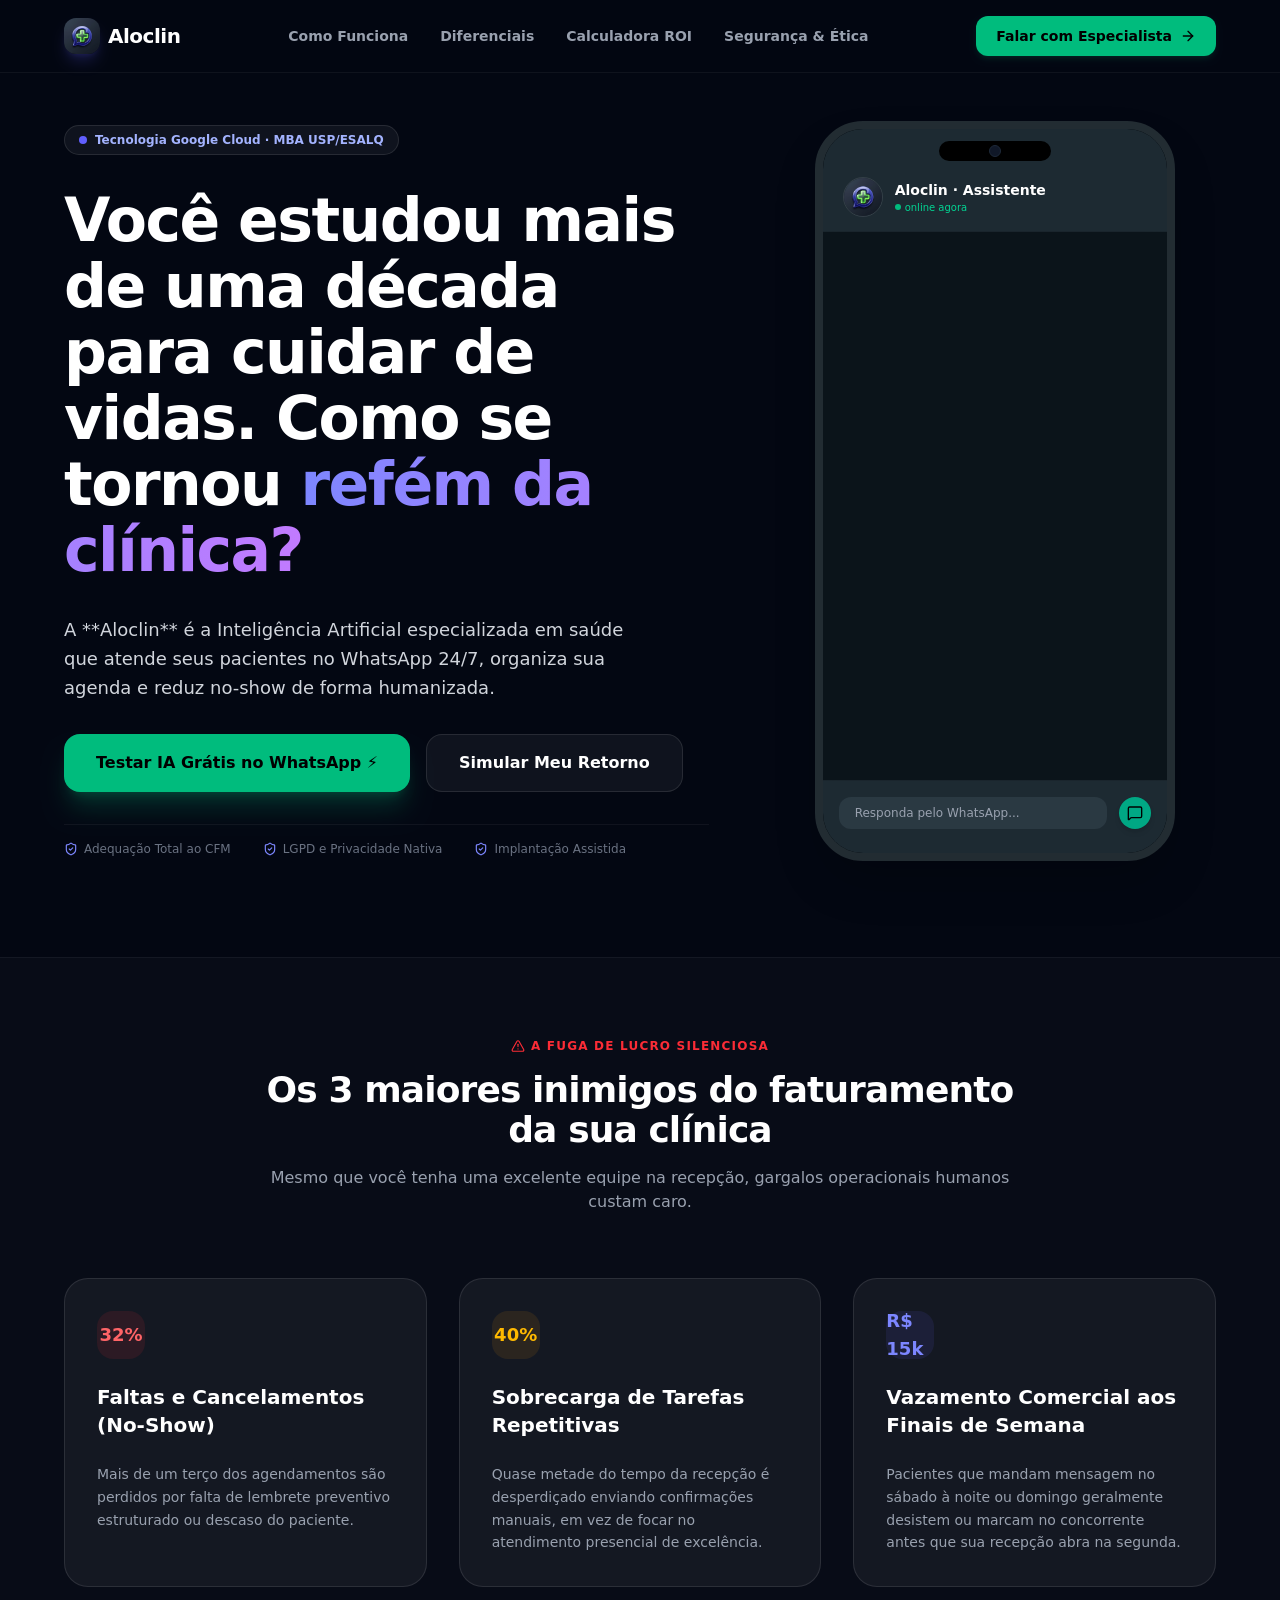
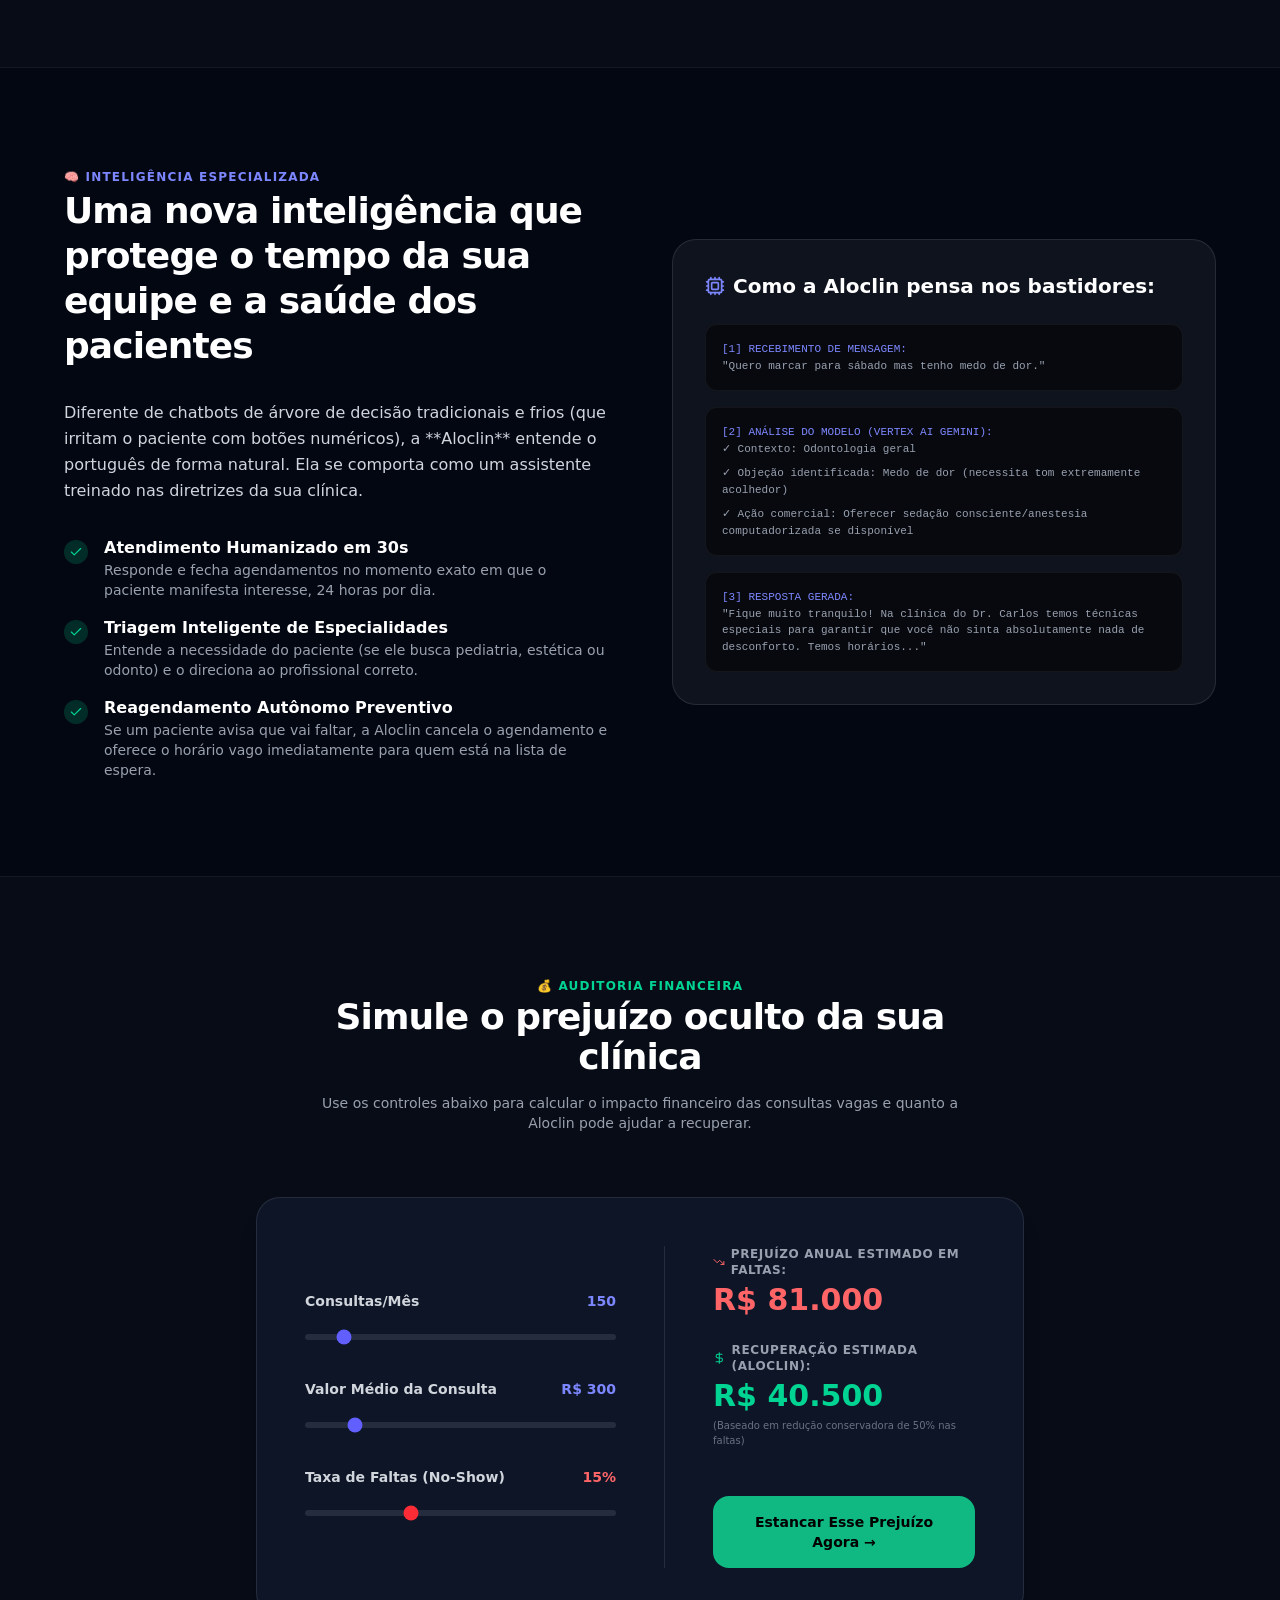
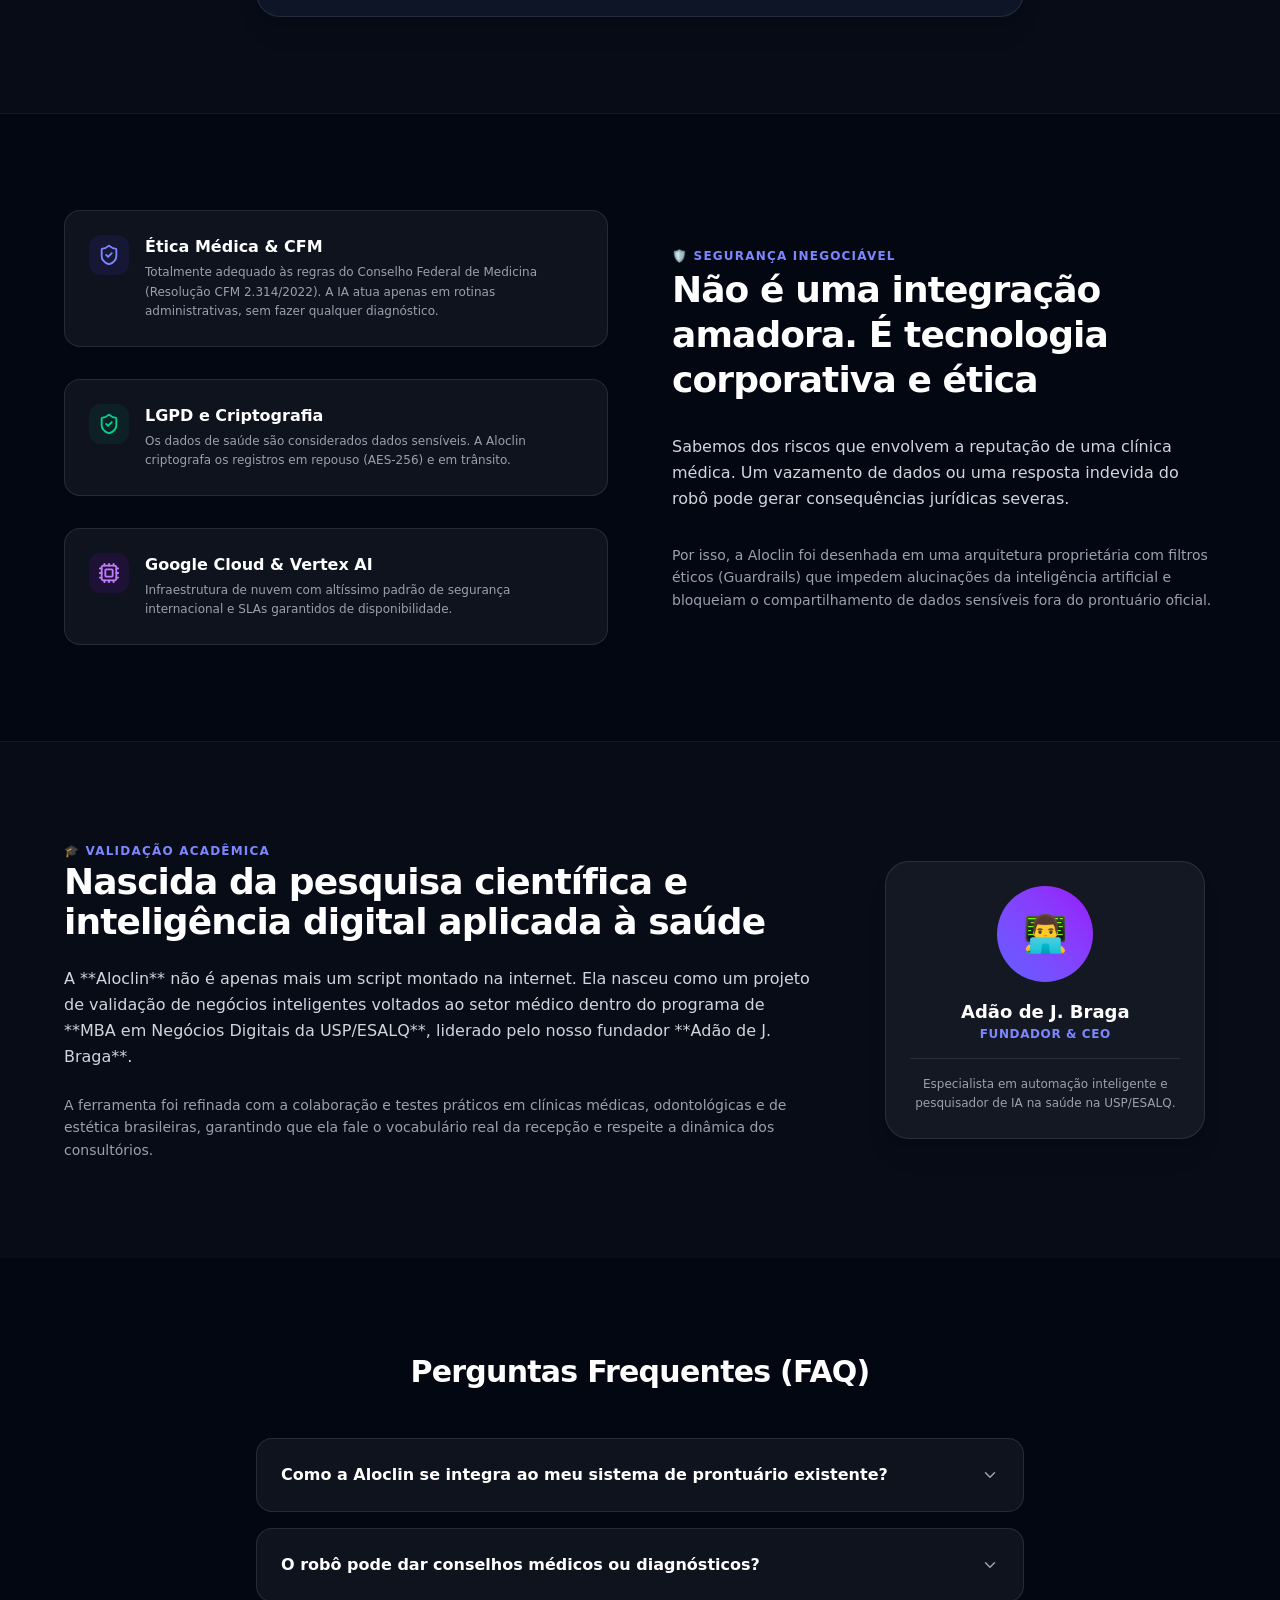
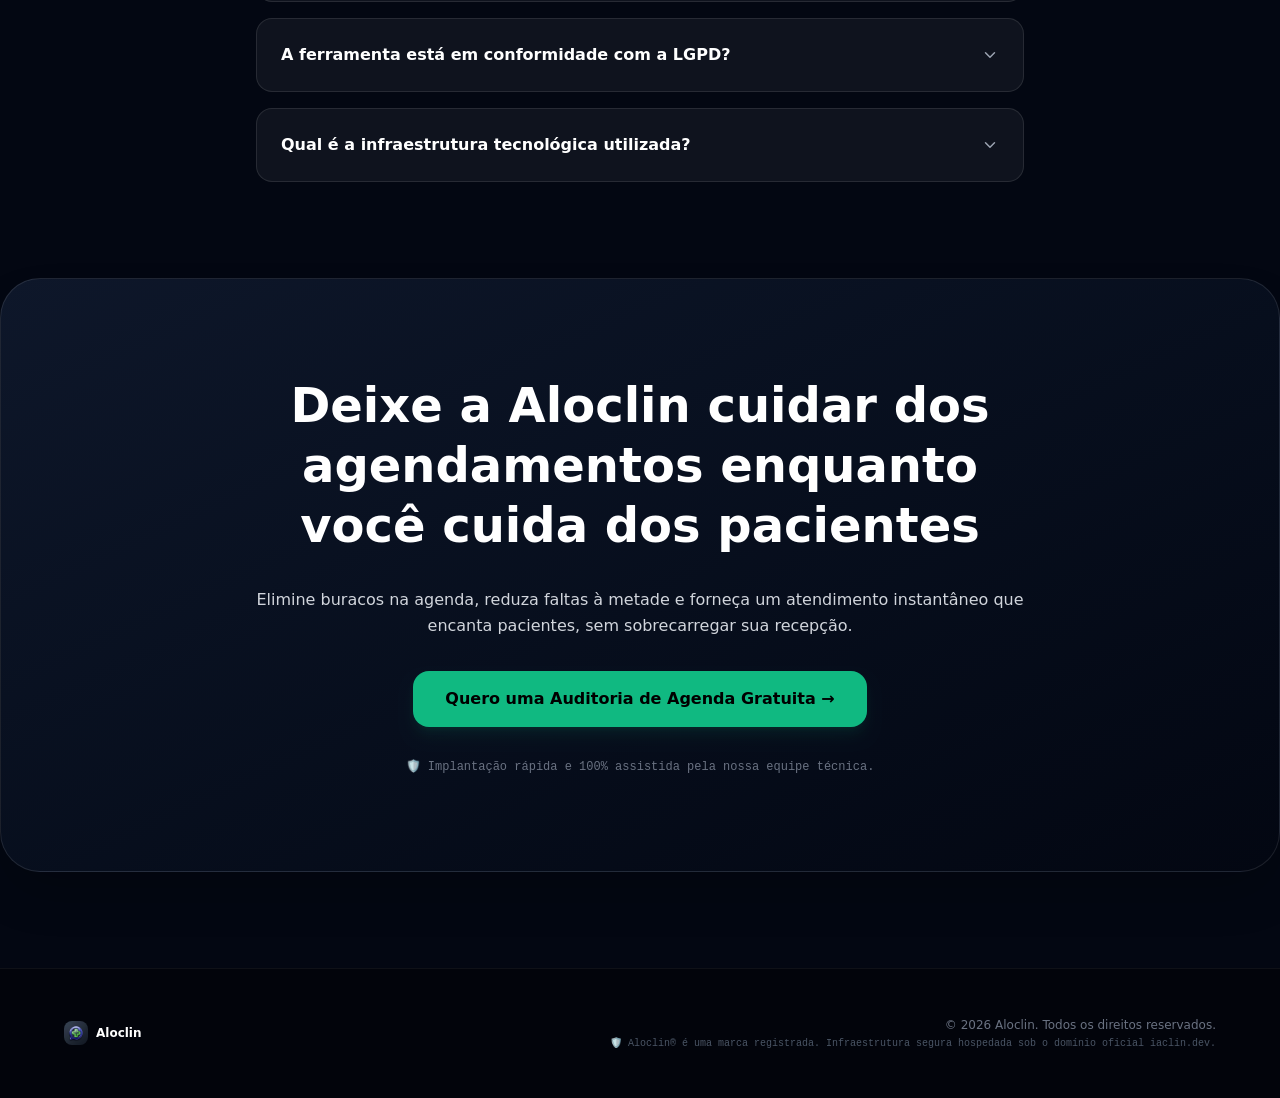
==== commit cf3d7462: "feat: configure GA4 and GTM tracking for whatsapp click and lead gen" ====
--- a/index.html
+++ b/index.html
@@ -1 +1 @@
-<!DOCTYPE html><html lang="pt-BR" class="scroll-smooth"><head><meta charSet="utf-8"/><meta name="viewport" content="width=device-width, initial-scale=1"/><link rel="stylesheet" href="_next/static/chunks/src_app_globals_162hn9o.css" data-precedence="next_static/chunks/src_app_globals_162hn9o.css"/><link rel="preload" as="script" fetchPriority="low" href="_next/static/chunks/[turbopack]_browser_dev_hmr-client_hmr-client_ts_1xx01vv._.js"/><script src="_next/static/chunks/node_modules_next_dist_compiled_next-devtools_index_090k2jm.js" async=""></script><script src="_next/static/chunks/node_modules_next_dist_compiled_react-dom_096_9a-._.js" async=""></script><script src="_next/static/chunks/node_modules_next_dist_compiled_react-server-dom-turbopack_164kp-6._.js" async=""></script><script src="_next/static/chunks/node_modules_next_dist_compiled_1amofcm._.js" async=""></script><script src="_next/static/chunks/node_modules_next_dist_client_0r5nbpw._.js" async=""></script><script src="_next/static/chunks/node_modules_next_dist_1ybzpk2._.js" async=""></script><script src="_next/static/chunks/node_modules_@swc_helpers_cjs_1r9vbqw._.js" async=""></script><script src="_next/static/chunks/_1anvha4._.js" async=""></script><script src="_next/static/chunks/turbopack-_01_ro95._.js" async=""></script><script src="_next/static/chunks/node_modules_next_dist_1e9_p6y._.js" async=""></script><script src="_next/static/chunks/src_app_layout_tsx_007e4b2._.js" async=""></script><script src="_next/static/chunks/src_app_(public)_page_tsx_05gtph8._.js" async=""></script><script src="_next/static/chunks/node_modules_1gl4507._.js" async=""></script><script src="_next/static/chunks/src_app_(public)_page_tsx_1r2tbvd._.js" async=""></script><script src="_next/static/chunks/node_modules_next_dist_client_components_builtin_global-error_1r2tbvd.js" async=""></script><title>Aloclin | Inteligência Artificial para Clínicas</title><meta name="description" content="A IA que atende seus pacientes no WhatsApp 24/7, reduz faltas e organiza sua agenda."/><link rel="icon" href="favicon.ico@favicon.2vob68tjqpejf.ico" sizes="256x256" type="image/x-icon"/><script src="_next/static/chunks/node_modules_next_dist_build_polyfills_polyfill-nomodule.js" noModule=""></script></head><body class="antialiased min-h-screen bg-[#030712] text-white selection:bg-indigo-500/30 selection:text-white"><div hidden=""><!--$--><!--/$--></div><div class="min-h-screen bg-[#030712] text-white selection:bg-indigo-500/30 selection:text-white flex flex-col"><header class="sticky top-0 z-50 bg-[#030712]/80 backdrop-blur-xl border-b border-white/5 px-6 lg:px-16 py-4 flex items-center justify-between"><div class="flex items-center gap-2"><img src="aloclin_logo.png" alt="Aloclin Logo" class="w-9 h-9 rounded-xl object-contain shadow-lg shadow-indigo-500/20"/><span class="text-xl font-extrabold tracking-tight text-white">Aloclin</span></div><nav class="hidden md:flex items-center gap-8 text-sm font-semibold text-gray-400"><a href="index.html#como-funciona" class="hover:text-white transition-colors">Como Funciona</a><a href="index.html#diferenciais" class="hover:text-white transition-colors">Diferenciais</a><a href="index.html#calculadora" class="hover:text-white transition-colors">Calculadora ROI</a><a href="index.html#seguranca" class="hover:text-white transition-colors">Segurança &amp; Ética</a></nav><div class="flex items-center gap-4"><a href="https://wa.me/5562993981362?text=Ol%C3%A1!%20Gostaria%20de%20agendar%20uma%20apresenta%C3%A7%C3%A3o%20da%20Aloclin%20para%20a%20minha%20cl%C3%ADnica." target="_blank" rel="noopener noreferrer" class="px-5 py-2.5 rounded-xl text-sm font-bold bg-emerald-500 text-black hover:bg-emerald-400 shadow-md shadow-emerald-500/10 transition-all flex items-center gap-2 group">Falar com Especialista<svg xmlns="http://www.w3.org/2000/svg" width="16" height="16" viewBox="0 0 24 24" fill="none" stroke="currentColor" stroke-width="2" stroke-linecap="round" stroke-linejoin="round" class="lucide lucide-arrow-right group-hover:translate-x-1 transition-transform" aria-hidden="true"><path d="M5 12h14"></path><path d="m12 5 7 7-7 7"></path></svg></a></div></header><section class="relative overflow-hidden pt-12 pb-24 px-6 lg:px-16 max-w-7xl mx-auto w-full"><div class="absolute top-1/4 left-1/4 -translate-x-1/2 -translate-y-1/2 w-[400px] h-[400px] bg-indigo-600/15 rounded-full blur-[100px] -z-10 pointer-events-none"></div><div class="absolute top-1/3 right-1/4 translate-x-1/2 w-[350px] h-[350px] bg-emerald-600/10 rounded-full blur-[100px] -z-10 pointer-events-none"></div><div class="grid grid-cols-1 lg:grid-cols-12 gap-12 lg:gap-16 items-center"><div class="lg:col-span-7 space-y-8 text-left"><div class="inline-flex items-center gap-2 px-3.5 py-1.5 rounded-full bg-white/5 border border-white/10 text-xs font-semibold text-indigo-300"><span class="w-2 h-2 rounded-full bg-indigo-500 animate-pulse"></span>Tecnologia Google Cloud · MBA USP/ESALQ</div><h1 class="text-4xl sm:text-5xl lg:text-6xl font-extrabold tracking-tight leading-[1.1] text-white">Você estudou mais de uma década para cuidar de vidas. Como se tornou <span class="bg-gradient-to-r from-indigo-400 to-purple-400 bg-clip-text text-transparent">refém da clínica?</span></h1><p class="text-lg text-gray-300 max-w-xl leading-relaxed">A <strong>Aloclin</strong> é a Inteligência Artificial especializada em saúde que atende seus pacientes no WhatsApp 24/7, organiza sua agenda e reduz no-show de forma humanizada.</p><div class="flex flex-col sm:flex-row gap-4"><a href="https://wa.me/5562993981362?text=Ol%C3%A1!%20Quero%20testar%20a%20intelig%C3%AAncia%20da%20Aloclin%20agora." target="_blank" rel="noopener noreferrer" class="px-8 py-4 rounded-2xl bg-emerald-500 text-black font-extrabold text-base hover:bg-emerald-400 shadow-xl shadow-emerald-500/20 text-center transition-all flex items-center justify-center gap-2.5">Testar IA Grátis no WhatsApp ⚡</a><a href="index.html#calculadora" class="px-8 py-4 rounded-2xl bg-white/5 border border-white/10 hover:bg-white/10 text-white font-bold text-base text-center transition-all flex items-center justify-center">Simular Meu Retorno</a></div><div class="pt-4 flex flex-wrap gap-x-8 gap-y-3 text-xs font-medium text-gray-500 border-t border-white/5"><span class="flex items-center gap-1.5"><svg xmlns="http://www.w3.org/2000/svg" width="14" height="14" viewBox="0 0 24 24" fill="none" stroke="currentColor" stroke-width="2" stroke-linecap="round" stroke-linejoin="round" class="lucide lucide-shield-check text-indigo-400" aria-hidden="true"><path d="M20 13c0 5-3.5 7.5-7.66 8.95a1 1 0 0 1-.67-.01C7.5 20.5 4 18 4 13V6a1 1 0 0 1 1-1c2 0 4.5-1.2 6.24-2.72a1.17 1.17 0 0 1 1.52 0C14.51 3.81 17 5 19 5a1 1 0 0 1 1 1z"></path><path d="m9 12 2 2 4-4"></path></svg> Adequação Total ao CFM</span><span class="flex items-center gap-1.5"><svg xmlns="http://www.w3.org/2000/svg" width="14" height="14" viewBox="0 0 24 24" fill="none" stroke="currentColor" stroke-width="2" stroke-linecap="round" stroke-linejoin="round" class="lucide lucide-shield-check text-indigo-400" aria-hidden="true"><path d="M20 13c0 5-3.5 7.5-7.66 8.95a1 1 0 0 1-.67-.01C7.5 20.5 4 18 4 13V6a1 1 0 0 1 1-1c2 0 4.5-1.2 6.24-2.72a1.17 1.17 0 0 1 1.52 0C14.51 3.81 17 5 19 5a1 1 0 0 1 1 1z"></path><path d="m9 12 2 2 4-4"></path></svg> LGPD e Privacidade Nativa</span><span class="flex items-center gap-1.5"><svg xmlns="http://www.w3.org/2000/svg" width="14" height="14" viewBox="0 0 24 24" fill="none" stroke="currentColor" stroke-width="2" stroke-linecap="round" stroke-linejoin="round" class="lucide lucide-shield-check text-indigo-400" aria-hidden="true"><path d="M20 13c0 5-3.5 7.5-7.66 8.95a1 1 0 0 1-.67-.01C7.5 20.5 4 18 4 13V6a1 1 0 0 1 1-1c2 0 4.5-1.2 6.24-2.72a1.17 1.17 0 0 1 1.52 0C14.51 3.81 17 5 19 5a1 1 0 0 1 1 1z"></path><path d="m9 12 2 2 4-4"></path></svg> Implantação Assistida</span></div></div><div class="lg:col-span-5 w-full flex justify-center"><div class="w-full max-w-[360px] aspect-[9/18.5] bg-[#0b141a] border-[8px] border-[#222c32] rounded-[48px] shadow-2xl relative overflow-hidden flex flex-col"><div class="absolute top-3 left-1/2 -translate-x-1/2 w-28 h-5 bg-black rounded-full z-20 flex items-center justify-center"><div class="w-3 h-3 bg-gray-900 rounded-full border border-gray-800"></div></div><div class="bg-[#1f2c34]/95 backdrop-blur-md text-white px-5 pt-12 pb-3.5 flex items-center gap-3 border-b border-black/10 z-10"><img src="aloclin_logo.png" alt="Aloclin Profile" class="w-10 h-10 rounded-full object-cover border border-white/10"/><div><h4 class="font-bold text-sm">Aloclin · Assistente</h4><span class="text-[10px] text-emerald-400 flex items-center gap-1"><span class="w-1.5 h-1.5 rounded-full bg-emerald-500 animate-ping"></span>online agora</span></div></div><div class="flex-1 p-4 overflow-y-auto space-y-4 flex flex-col text-xs pt-6 pb-6"></div><div class="bg-[#1f2c34]/95 backdrop-blur-md p-4 pb-6 flex items-center gap-3 mt-auto border-t border-black/10 z-10"><div class="flex-1 bg-[#2a3942] rounded-xl px-4 py-2 text-gray-400 text-xs">Responda pelo WhatsApp...</div><div class="w-8 h-8 rounded-full bg-[#00a884] flex items-center justify-center text-black shadow-md flex-shrink-0"><svg xmlns="http://www.w3.org/2000/svg" width="16" height="16" viewBox="0 0 24 24" fill="none" stroke="currentColor" stroke-width="2" stroke-linecap="round" stroke-linejoin="round" class="lucide lucide-message-square" aria-hidden="true"><path d="M22 17a2 2 0 0 1-2 2H6.828a2 2 0 0 0-1.414.586l-2.202 2.202A.71.71 0 0 1 2 21.286V5a2 2 0 0 1 2-2h16a2 2 0 0 1 2 2z"></path></svg></div></div></div></div></div></section><section class="bg-white/[0.02] border-y border-white/5 py-20 px-6 lg:px-16" id="como-funciona"><div class="max-w-7xl mx-auto w-full text-center space-y-16"><div class="space-y-4 max-w-3xl mx-auto"><span class="text-xs font-bold text-red-500 uppercase tracking-widest flex items-center justify-center gap-1.5"><svg xmlns="http://www.w3.org/2000/svg" width="14" height="14" viewBox="0 0 24 24" fill="none" stroke="currentColor" stroke-width="2" stroke-linecap="round" stroke-linejoin="round" class="lucide lucide-triangle-alert" aria-hidden="true"><path d="m21.73 18-8-14a2 2 0 0 0-3.48 0l-8 14A2 2 0 0 0 4 21h16a2 2 0 0 0 1.73-3"></path><path d="M12 9v4"></path><path d="M12 17h.01"></path></svg> A Fuga de Lucro Silenciosa</span><h2 class="text-3xl sm:text-4xl font-extrabold tracking-tight">Os 3 maiores inimigos do faturamento da sua clínica</h2><p class="text-gray-400 text-base">Mesmo que você tenha uma excelente equipe na recepção, gargalos operacionais humanos custam caro.</p></div><div class="grid grid-cols-1 md:grid-cols-3 gap-8"><div class="bg-white/5 border border-white/10 rounded-3xl p-8 text-left space-y-6"><div class="w-12 h-12 rounded-2xl bg-red-500/10 text-red-400 flex items-center justify-center font-bold text-lg">32%</div><h3 class="text-xl font-bold">Faltas e Cancelamentos (No-Show)</h3><p class="text-gray-400 text-sm leading-relaxed">Mais de um terço dos agendamentos são perdidos por falta de lembrete preventivo estruturado ou descaso do paciente.</p></div><div class="bg-white/5 border border-white/10 rounded-3xl p-8 text-left space-y-6"><div class="w-12 h-12 rounded-2xl bg-amber-500/10 text-amber-400 flex items-center justify-center font-bold text-lg">40%</div><h3 class="text-xl font-bold">Sobrecarga de Tarefas Repetitivas</h3><p class="text-gray-400 text-sm leading-relaxed">Quase metade do tempo da recepção é desperdiçado enviando confirmações manuais, em vez de focar no atendimento presencial de excelência.</p></div><div class="bg-white/5 border border-white/10 rounded-3xl p-8 text-left space-y-6"><div class="w-12 h-12 rounded-2xl bg-indigo-500/10 text-indigo-400 flex items-center justify-center font-bold text-lg">R$ 15k</div><h3 class="text-xl font-bold">Vazamento Comercial aos Finais de Semana</h3><p class="text-gray-400 text-sm leading-relaxed">Pacientes que mandam mensagem no sábado à noite ou domingo geralmente desistem ou marcam no concorrente antes que sua recepção abra na segunda.</p></div></div></div></section><section class="py-24 px-6 lg:px-16 max-w-7xl mx-auto w-full" id="diferenciais"><div class="grid grid-cols-1 lg:grid-cols-2 gap-16 items-center"><div class="space-y-8"><span class="text-xs font-bold text-indigo-400 uppercase tracking-widest">🧠 Inteligência Especializada</span><h2 class="text-3xl sm:text-4xl font-extrabold tracking-tight leading-tight">Uma nova inteligência que protege o tempo da sua equipe e a saúde dos pacientes</h2><p class="text-gray-300 leading-relaxed">Diferente de chatbots de árvore de decisão tradicionais e frios (que irritam o paciente com botões numéricos), a <strong>Aloclin</strong> entende o português de forma natural. Ela se comporta como um assistente treinado nas diretrizes da sua clínica.</p><div class="space-y-4"><div class="flex gap-4"><div class="w-6 h-6 rounded-full bg-emerald-500/20 text-emerald-400 flex items-center justify-center flex-shrink-0 mt-1"><svg xmlns="http://www.w3.org/2000/svg" width="14" height="14" viewBox="0 0 24 24" fill="none" stroke="currentColor" stroke-width="2" stroke-linecap="round" stroke-linejoin="round" class="lucide lucide-check" aria-hidden="true"><path d="M20 6 9 17l-5-5"></path></svg></div><div><h4 class="font-bold text-white text-base">Atendimento Humanizado em 30s</h4><p class="text-gray-400 text-sm">Responde e fecha agendamentos no momento exato em que o paciente manifesta interesse, 24 horas por dia.</p></div></div><div class="flex gap-4"><div class="w-6 h-6 rounded-full bg-emerald-500/20 text-emerald-400 flex items-center justify-center flex-shrink-0 mt-1"><svg xmlns="http://www.w3.org/2000/svg" width="14" height="14" viewBox="0 0 24 24" fill="none" stroke="currentColor" stroke-width="2" stroke-linecap="round" stroke-linejoin="round" class="lucide lucide-check" aria-hidden="true"><path d="M20 6 9 17l-5-5"></path></svg></div><div><h4 class="font-bold text-white text-base">Triagem Inteligente de Especialidades</h4><p class="text-gray-400 text-sm">Entende a necessidade do paciente (se ele busca pediatria, estética ou odonto) e o direciona ao profissional correto.</p></div></div><div class="flex gap-4"><div class="w-6 h-6 rounded-full bg-emerald-500/20 text-emerald-400 flex items-center justify-center flex-shrink-0 mt-1"><svg xmlns="http://www.w3.org/2000/svg" width="14" height="14" viewBox="0 0 24 24" fill="none" stroke="currentColor" stroke-width="2" stroke-linecap="round" stroke-linejoin="round" class="lucide lucide-check" aria-hidden="true"><path d="M20 6 9 17l-5-5"></path></svg></div><div><h4 class="font-bold text-white text-base">Reagendamento Autônomo Preventivo</h4><p class="text-gray-400 text-sm">Se um paciente avisa que vai faltar, a Aloclin cancela o agendamento e oferece o horário vago imediatamente para quem está na lista de espera.</p></div></div></div></div><div class="relative"><div class="absolute inset-0 bg-gradient-to-tr from-indigo-500/10 to-indigo-600/5 blur-[50px] -z-10"></div><div class="bg-white/5 border border-white/10 rounded-3xl p-8 space-y-6"><h3 class="text-xl font-bold flex items-center gap-2"><svg xmlns="http://www.w3.org/2000/svg" width="20" height="20" viewBox="0 0 24 24" fill="none" stroke="currentColor" stroke-width="2" stroke-linecap="round" stroke-linejoin="round" class="lucide lucide-cpu text-indigo-400" aria-hidden="true"><path d="M12 20v2"></path><path d="M12 2v2"></path><path d="M17 20v2"></path><path d="M17 2v2"></path><path d="M2 12h2"></path><path d="M2 17h2"></path><path d="M2 7h2"></path><path d="M20 12h2"></path><path d="M20 17h2"></path><path d="M20 7h2"></path><path d="M7 20v2"></path><path d="M7 2v2"></path><rect x="4" y="4" width="16" height="16" rx="2"></rect><rect x="8" y="8" width="8" height="8" rx="1"></rect></svg>Como a Aloclin pensa nos bastidores:</h3><div class="space-y-4 font-mono text-[11px] text-gray-300"><div class="bg-black/50 p-4 rounded-xl border border-white/5 space-y-2"><span class="text-indigo-400">[1] RECEBIMENTO DE MENSAGEM:</span><p class="text-gray-400">&quot;Quero marcar para sábado mas tenho medo de dor.&quot;</p></div><div class="bg-black/50 p-4 rounded-xl border border-white/5 space-y-2"><span class="text-indigo-400">[2] ANÁLISE DO MODELO (VERTEX AI GEMINI):</span><p class="text-gray-400">✓ Contexto: Odontologia geral</p><p class="text-gray-400">✓ Objeção identificada: Medo de dor (necessita tom extremamente acolhedor)</p><p class="text-gray-400">✓ Ação comercial: Oferecer sedação consciente/anestesia computadorizada se disponível</p></div><div class="bg-black/50 p-4 rounded-xl border border-white/5 space-y-2"><span class="text-indigo-400">[3] RESPOSTA GERADA:</span><p class="text-gray-400">&quot;Fique muito tranquilo! Na clínica do Dr. Carlos temos técnicas especiais para garantir que você não sinta absolutamente nada de desconforto. Temos horários...&quot;</p></div></div></div></div></div></section><section class="bg-white/[0.02] border-y border-white/5 py-24 px-6 lg:px-16" id="calculadora"><div class="max-w-7xl mx-auto w-full text-center space-y-16"><div class="space-y-4 max-w-2xl mx-auto"><span class="text-xs font-bold text-emerald-400 uppercase tracking-widest">💰 Auditoria Financeira</span><h2 class="text-3xl sm:text-4xl font-extrabold tracking-tight">Simule o prejuízo oculto da sua clínica</h2><p class="text-gray-400 text-sm">Use os controles abaixo para calcular o impacto financeiro das consultas vagas e quanto a Aloclin pode ajudar a recuperar.</p></div><div class="max-w-3xl mx-auto bg-[#0d1527] border border-white/10 p-8 sm:p-12 rounded-3xl text-left grid grid-cols-1 md:grid-cols-2 gap-12 items-center shadow-xl"><div class="space-y-8"><div class="space-y-3"><div class="flex justify-between text-sm font-semibold"><span class="text-gray-300">Consultas/Mês</span><span class="text-indigo-400">150</span></div><input type="range" min="50" max="1000" step="10" class="w-full accent-indigo-500 bg-white/10 rounded-lg appearance-none h-1.5" value="150"/></div><div class="space-y-3"><div class="flex justify-between text-sm font-semibold"><span class="text-gray-300">Valor Médio da Consulta</span><span class="text-indigo-400">R$ <!-- -->300</span></div><input type="range" min="100" max="1500" step="50" class="w-full accent-indigo-500 bg-white/10 rounded-lg appearance-none h-1.5" value="300"/></div><div class="space-y-3"><div class="flex justify-between text-sm font-semibold"><span class="text-gray-300">Taxa de Faltas (No-Show)</span><span class="text-red-400 font-bold">15<!-- -->%</span></div><input type="range" min="5" max="35" step="1" class="w-full accent-red-500 bg-white/10 rounded-lg appearance-none h-1.5" value="15"/></div></div><div class="space-y-8 border-t md:border-t-0 md:border-l border-white/10 pt-8 md:pt-0 md:pl-12 flex flex-col justify-between h-full"><div class="space-y-6"><div><p class="text-xs text-gray-400 font-bold uppercase tracking-wider flex items-center gap-1.5"><svg xmlns="http://www.w3.org/2000/svg" width="14" height="14" viewBox="0 0 24 24" fill="none" stroke="currentColor" stroke-width="2" stroke-linecap="round" stroke-linejoin="round" class="lucide lucide-trending-down text-red-400" aria-hidden="true"><path d="M16 17h6v-6"></path><path d="m22 17-8.5-8.5-5 5L2 7"></path></svg> Prejuízo Anual Estimado em Faltas:</p><h3 class="text-3xl font-black text-red-400 mt-1">R$ <!-- -->81.000</h3></div><div><p class="text-xs text-gray-400 font-bold uppercase tracking-wider flex items-center gap-1.5"><svg xmlns="http://www.w3.org/2000/svg" width="14" height="14" viewBox="0 0 24 24" fill="none" stroke="currentColor" stroke-width="2" stroke-linecap="round" stroke-linejoin="round" class="lucide lucide-dollar-sign text-emerald-400" aria-hidden="true"><line x1="12" x2="12" y1="2" y2="22"></line><path d="M17 5H9.5a3.5 3.5 0 0 0 0 7h5a3.5 3.5 0 0 1 0 7H6"></path></svg> Recuperação Estimada (Aloclin):</p><h3 class="text-3xl font-black text-emerald-400 mt-1">R$ <!-- -->40.500</h3><span class="text-[10px] text-gray-500 block mt-1">(Baseado em redução conservadora de 50% nas faltas)</span></div></div><a href="https://wa.me/5562993981362?text=Ol%C3%A1!%20Simulei%20meu%20faturamento%20na%20calculadora%20da%20Aloclin.%20Minha%20cl%C3%ADnica%20realiza%20150%20consultas%20por%20m%C3%AAs%20e%20quero%20recuperar%20os%20R%24%2040.500%20estimados%20de%20preju%C3%ADzo." target="_blank" rel="noopener noreferrer" class="w-full py-4 px-6 rounded-2xl bg-[#10b981] hover:bg-emerald-400 transition-all font-extrabold text-black text-sm text-center flex items-center justify-center gap-2 mt-4">Estancar Esse Prejuízo Agora →</a></div></div></div></section><section class="py-24 px-6 lg:px-16 max-w-7xl mx-auto w-full" id="seguranca"><div class="grid grid-cols-1 lg:grid-cols-2 gap-16 items-center"><div class="space-y-8 order-2 lg:order-1"><div class="bg-white/5 border border-white/10 rounded-2xl p-6 flex gap-4"><div class="w-10 h-10 rounded-xl bg-indigo-600/10 text-indigo-400 flex items-center justify-center flex-shrink-0"><svg xmlns="http://www.w3.org/2000/svg" width="22" height="22" viewBox="0 0 24 24" fill="none" stroke="currentColor" stroke-width="2" stroke-linecap="round" stroke-linejoin="round" class="lucide lucide-shield-check" aria-hidden="true"><path d="M20 13c0 5-3.5 7.5-7.66 8.95a1 1 0 0 1-.67-.01C7.5 20.5 4 18 4 13V6a1 1 0 0 1 1-1c2 0 4.5-1.2 6.24-2.72a1.17 1.17 0 0 1 1.52 0C14.51 3.81 17 5 19 5a1 1 0 0 1 1 1z"></path><path d="m9 12 2 2 4-4"></path></svg></div><div class="space-y-1"><h4 class="font-bold text-white text-base">Ética Médica &amp; CFM</h4><p class="text-gray-400 text-xs leading-relaxed">Totalmente adequado às regras do Conselho Federal de Medicina (Resolução CFM 2.314/2022). A IA atua apenas em rotinas administrativas, sem fazer qualquer diagnóstico.</p></div></div><div class="bg-white/5 border border-white/10 rounded-2xl p-6 flex gap-4"><div class="w-10 h-10 rounded-xl bg-emerald-600/10 text-emerald-400 flex items-center justify-center flex-shrink-0"><svg xmlns="http://www.w3.org/2000/svg" width="22" height="22" viewBox="0 0 24 24" fill="none" stroke="currentColor" stroke-width="2" stroke-linecap="round" stroke-linejoin="round" class="lucide lucide-shield-check" aria-hidden="true"><path d="M20 13c0 5-3.5 7.5-7.66 8.95a1 1 0 0 1-.67-.01C7.5 20.5 4 18 4 13V6a1 1 0 0 1 1-1c2 0 4.5-1.2 6.24-2.72a1.17 1.17 0 0 1 1.52 0C14.51 3.81 17 5 19 5a1 1 0 0 1 1 1z"></path><path d="m9 12 2 2 4-4"></path></svg></div><div class="space-y-1"><h4 class="font-bold text-white text-base">LGPD e Criptografia</h4><p class="text-gray-400 text-xs leading-relaxed">Os dados de saúde são considerados dados sensíveis. A Aloclin criptografa os registros em repouso (AES-256) e em trânsito.</p></div></div><div class="bg-white/5 border border-white/10 rounded-2xl p-6 flex gap-4"><div class="w-10 h-10 rounded-xl bg-purple-600/10 text-purple-400 flex items-center justify-center flex-shrink-0"><svg xmlns="http://www.w3.org/2000/svg" width="22" height="22" viewBox="0 0 24 24" fill="none" stroke="currentColor" stroke-width="2" stroke-linecap="round" stroke-linejoin="round" class="lucide lucide-cpu" aria-hidden="true"><path d="M12 20v2"></path><path d="M12 2v2"></path><path d="M17 20v2"></path><path d="M17 2v2"></path><path d="M2 12h2"></path><path d="M2 17h2"></path><path d="M2 7h2"></path><path d="M20 12h2"></path><path d="M20 17h2"></path><path d="M20 7h2"></path><path d="M7 20v2"></path><path d="M7 2v2"></path><rect x="4" y="4" width="16" height="16" rx="2"></rect><rect x="8" y="8" width="8" height="8" rx="1"></rect></svg></div><div class="space-y-1"><h4 class="font-bold text-white text-base">Google Cloud &amp; Vertex AI</h4><p class="text-gray-400 text-xs leading-relaxed">Infraestrutura de nuvem com altíssimo padrão de segurança internacional e SLAs garantidos de disponibilidade.</p></div></div></div><div class="space-y-8 order-1 lg:order-2"><span class="text-xs font-bold text-indigo-400 uppercase tracking-widest">🛡️ Segurança Inegociável</span><h2 class="text-3xl sm:text-4xl font-extrabold tracking-tight leading-tight">Não é uma integração amadora. É tecnologia corporativa e ética</h2><p class="text-gray-300 leading-relaxed">Sabemos dos riscos que envolvem a reputação de uma clínica médica. Um vazamento de dados ou uma resposta indevida do robô pode gerar consequências jurídicas severas.</p><p class="text-gray-400 text-sm leading-relaxed">Por isso, a Aloclin foi desenhada em uma arquitetura proprietária com filtros éticos (Guardrails) que impedem alucinações da inteligência artificial e bloqueiam o compartilhamento de dados sensíveis fora do prontuário oficial.</p></div></div></section><section class="bg-white/[0.02] border-t border-white/5 py-24 px-6 lg:px-16"><div class="max-w-7xl mx-auto w-full grid grid-cols-1 lg:grid-cols-12 gap-16 items-center"><div class="lg:col-span-8 space-y-6 text-left"><span class="text-xs font-bold text-indigo-400 uppercase tracking-widest">🎓 Validação Acadêmica</span><h2 class="text-3xl sm:text-4xl font-extrabold tracking-tight">Nascida da pesquisa científica e inteligência digital aplicada à saúde</h2><p class="text-gray-300 leading-relaxed">A <strong>Aloclin</strong> não é apenas mais um script montado na internet. Ela nasceu como um projeto de validação de negócios inteligentes voltados ao setor médico dentro do programa de <strong>MBA em Negócios Digitais da USP/ESALQ</strong>, liderado pelo nosso fundador <strong>Adão de J. Braga</strong>.</p><p class="text-gray-400 text-sm leading-relaxed">A ferramenta foi refinada com a colaboração e testes práticos em clínicas médicas, odontológicas e de estética brasileiras, garantindo que ela fale o vocabulário real da recepção e respeite a dinâmica dos consultórios.</p></div><div class="lg:col-span-4 flex justify-center w-full"><div class="w-full max-w-[320px] bg-white/5 border border-white/10 p-6 rounded-3xl text-center space-y-4 shadow-xl"><div class="w-24 h-24 rounded-full bg-gradient-to-tr from-indigo-500 to-purple-600 flex items-center justify-center text-4xl mx-auto">👨‍💻</div><div><h4 class="font-bold text-white text-lg">Adão de J. Braga</h4><p class="text-xs text-indigo-400 font-semibold uppercase tracking-wider">Fundador &amp; CEO</p></div><div class="border-t border-white/10 pt-4 text-xs text-gray-400 leading-relaxed">Especialista em automação inteligente e pesquisador de IA na saúde na USP/ESALQ.</div></div></div></div></section><section class="py-24 px-6 lg:px-16 max-w-4xl mx-auto w-full"><div class="text-center space-y-12"><h2 class="text-3xl font-extrabold tracking-tight">Perguntas Frequentes (FAQ)</h2><div class="space-y-4 text-left"><div class="bg-white/5 border border-white/10 rounded-2xl overflow-hidden transition-all duration-300"><button class="w-full p-6 flex justify-between items-center font-bold text-white text-sm sm:text-base hover:bg-white/[0.02] transition-colors"><span>Como a Aloclin se integra ao meu sistema de prontuário existente?</span><svg xmlns="http://www.w3.org/2000/svg" width="18" height="18" viewBox="0 0 24 24" fill="none" stroke="currentColor" stroke-width="2" stroke-linecap="round" stroke-linejoin="round" class="lucide lucide-chevron-down text-gray-400 transition-transform duration-300" aria-hidden="true"><path d="m6 9 6 6 6-6"></path></svg></button><div class="transition-all duration-300 ease-in-out max-h-0 overflow-hidden">A Aloclin se conecta diretamente à API dos principais prontuários e agendas do mercado brasileiro (como Doctoralia, Feegow, Clinicorp e outros). Nossa equipe realiza toda a implantação técnica sem custos adicionais.</div></div><div class="bg-white/5 border border-white/10 rounded-2xl overflow-hidden transition-all duration-300"><button class="w-full p-6 flex justify-between items-center font-bold text-white text-sm sm:text-base hover:bg-white/[0.02] transition-colors"><span>O robô pode dar conselhos médicos ou diagnósticos?</span><svg xmlns="http://www.w3.org/2000/svg" width="18" height="18" viewBox="0 0 24 24" fill="none" stroke="currentColor" stroke-width="2" stroke-linecap="round" stroke-linejoin="round" class="lucide lucide-chevron-down text-gray-400 transition-transform duration-300" aria-hidden="true"><path d="m6 9 6 6 6-6"></path></svg></button><div class="transition-all duration-300 ease-in-out max-h-0 overflow-hidden">Não. A Aloclin é programada estritamente para tarefas administrativas (agendamento, confirmação, reagendamento e triagem básica de especialidades). Ela respeita rigorosamente a Resolução CFM nº 2.314/2022. Caso o paciente faça perguntas de saúde, a IA explica suas limitações e encaminha para um atendente humano.</div></div><div class="bg-white/5 border border-white/10 rounded-2xl overflow-hidden transition-all duration-300"><button class="w-full p-6 flex justify-between items-center font-bold text-white text-sm sm:text-base hover:bg-white/[0.02] transition-colors"><span>A ferramenta está em conformidade com a LGPD?</span><svg xmlns="http://www.w3.org/2000/svg" width="18" height="18" viewBox="0 0 24 24" fill="none" stroke="currentColor" stroke-width="2" stroke-linecap="round" stroke-linejoin="round" class="lucide lucide-chevron-down text-gray-400 transition-transform duration-300" aria-hidden="true"><path d="m6 9 6 6 6-6"></path></svg></button><div class="transition-all duration-300 ease-in-out max-h-0 overflow-hidden">Sim, 100% em conformidade. Todos os dados sensíveis de saúde são criptografados de ponta a ponta (AES-256). Exigimos o consentimento explícito (Opt-In) do paciente antes de enviar qualquer mensagem, e o cancelamento (Opt-Out) pode ser feito com uma única palavra.</div></div><div class="bg-white/5 border border-white/10 rounded-2xl overflow-hidden transition-all duration-300"><button class="w-full p-6 flex justify-between items-center font-bold text-white text-sm sm:text-base hover:bg-white/[0.02] transition-colors"><span>Qual é a infraestrutura tecnológica utilizada?</span><svg xmlns="http://www.w3.org/2000/svg" width="18" height="18" viewBox="0 0 24 24" fill="none" stroke="currentColor" stroke-width="2" stroke-linecap="round" stroke-linejoin="round" class="lucide lucide-chevron-down text-gray-400 transition-transform duration-300" aria-hidden="true"><path d="m6 9 6 6 6-6"></path></svg></button><div class="transition-all duration-300 ease-in-out max-h-0 overflow-hidden">Utilizamos a nuvem do Google Cloud Platform (GCP) com o Vertex AI e os modelos mais recentes da família Gemini. Isso garante segurança de nível hospitalar, latência ultra-baixa de resposta (menos de 2 segundos) e alta disponibilidade de serviço.</div></div></div></div></section><section class="relative overflow-hidden py-24 px-6 lg:px-16 max-w-7xl mx-auto w-full text-center bg-gradient-to-br from-[#0e172a] to-[#030712] border border-white/10 rounded-[40px] mb-24 shadow-2xl"><div class="absolute top-1/2 left-1/2 -translate-x-1/2 -translate-y-1/2 w-[350px] h-[350px] bg-indigo-500/10 rounded-full blur-[100px] -z-10 pointer-events-none"></div><div class="max-w-3xl mx-auto space-y-8"><h2 class="text-4xl sm:text-5xl font-black text-white leading-tight">Deixe a Aloclin cuidar dos agendamentos enquanto você cuida dos pacientes</h2><p class="text-gray-300 text-base leading-relaxed">Elimine buracos na agenda, reduza faltas à metade e forneça um atendimento instantâneo que encanta pacientes, sem sobrecarregar sua recepção.</p><div class="flex flex-col sm:flex-row gap-4 justify-center items-center"><a href="https://wa.me/5562993981362?text=Ol%C3%A1!%20Gostaria%20de%20agendar%20uma%20auditoria%20de%20agenda%20gratuita%20e%20testar%20a%20Aloclin." target="_blank" rel="noopener noreferrer" class="px-8 py-4 rounded-2xl bg-[#10b981] hover:bg-emerald-400 text-black font-extrabold text-base transition-all shadow-lg shadow-emerald-500/10">Quero uma Auditoria de Agenda Gratuita →</a></div><p class="text-xs text-gray-500 font-mono">🛡️ Implantação rápida e 100% assistida pela nossa equipe técnica.</p></div></section><footer class="bg-black/40 border-t border-white/5 py-12 px-6 lg:px-16 w-full mt-auto"><div class="max-w-7xl mx-auto flex flex-col sm:flex-row justify-between items-center gap-6 text-xs text-gray-500"><div class="flex items-center gap-2"><img src="aloclin_logo.png" alt="Aloclin Logo" class="w-6 h-6 rounded-lg object-contain"/><span class="font-bold text-white">Aloclin</span></div><div class="text-center sm:text-right space-y-1"><p>© 2026 Aloclin. Todos os direitos reservados.</p><p class="text-[10px] text-gray-600 font-mono">🛡️ Aloclin® é uma marca registrada. Infraestrutura segura hospedada sob o domínio oficial iaclin.dev.</p></div></div></footer><!--$--><!--/$--></div><script id="_R_">self.__next_r="-Vg8-Y8QzZfQX3f4dMBaU"</script><script src="_next/static/chunks/[turbopack]_browser_dev_hmr-client_hmr-client_ts_1xx01vv._.js" async=""></script><script>(self.__next_f=self.__next_f||[]).push([0])</script><script>self.__next_f.push([1,"7:I[\"[project]/node_modules/next/dist/next-devtools/userspace/app/segment-explorer-node.js [app-client] (ecmascript)\",[\"/_next/static/chunks/node_modules_next_dist_1e9_p6y._.js\",\"/_next/static/chunks/src_app_layout_tsx_007e4b2._.js\"],\"SegmentViewNode\"]\n9:\"$Sreact.fragment\"\n1c:I[\"[project]/node_modules/next/dist/client/components/layout-router.js [app-client] (ecmascript)\",[\"/_next/static/chunks/node_modules_next_dist_1e9_p6y._.js\",\"/_next/static/chunks/src_app_layout_tsx_007e4b2._.js\"],\"default\"]\n1e:I[\"[project]/node_modules/next/dist/client/components/render-from-template-context.js [app-client] (ecmascript)\",[\"/_next/static/chunks/node_modules_next_dist_1e9_p6y._.js\",\"/_next/static/chunks/src_app_layout_tsx_007e4b2._.js\"],\"default\"]\n50:I[\"[project]/node_modules/next/dist/client/components/client-page.js [app-client] (ecmascript)\",[\"/_next/static/chunks/node_modules_next_dist_1e9_p6y._.js\",\"/_next/static/chunks/src_app_layout_tsx_007e4b2._.js\"],\"ClientPageRoot\"]\n51:I[\"[project]/src/app/(public)/page.tsx [app-client] (ecmascript)\",[\"/_next/static/chunks/node_modules_next_dist_1e9_p6y._.js\",\"/_next/static/chunks/src_app_layout_tsx_007e4b2._.js\",\"/_next/static/chunks/src_app_(public)_page_tsx_05gtph8._.js\",\"/_next/static/chunks/node_modules_1gl4507._.js\",\"/_next/static/chunks/src_app_(public)_page_tsx_1r2tbvd._.js\"],\"default\"]\n5a:I[\"[project]/node_modules/next/dist/lib/framework/boundary-components.js [app-client] (ecmascript)\",[\"/_next/static/chunks/node_modules_next_dist_1e9_p6y._.js\",\"/_next/static/chunks/src_app_layout_tsx_007e4b2._.js\"],\"OutletBoundary\"]\n5c:\"$Sreact.suspense\"\n69:I[\"[project]/node_modules/next/dist/lib/framework/boundary-components.js [app-client] (ecmascript)\",[\"/_next/static/chunks/node_modules_next_dist_1e9_p6y._.js\",\"/_next/static/chunks/src_app_layout_tsx_007e4b2._.js\"],\"ViewportBoundary\"]\n73:I[\"[project]/node_modules/next/dist/lib/framework/boundary-components.js [app-client] (ecmascript)\",[\"/_next/static/chunks/node_modules_next_dist_1e9_p6y._.js\",\"/_next/static/chunks/src_app_layout_tsx_007e4b2._.js\"],\"MetadataBoundary\"]\n79:I[\"[project]/node_modules/next/dist/client/components/builtin/global-error.js [app-client] (ecmascript)\",[\"/_next/static/chunks/node_modules_next_dist_1e9_p6y._.js\",\"/_next/static/chunks/src_app_layout_tsx_007e4b2._.js\",\"/_next/static/chunks/node_modules_next_dist_client_components_builtin_global-error_1r2tbvd.js\"],\"default\",1]\n85:I[\"[project]/node_modules/next/dist/lib/metadata/generate/icon-mark.js [app-client] (ecmascript)\",[\"/_next/static/chunks/node_modules_next_dist_1e9_p6y._.js\",\"/_next/static/chunks/src_app_layout_tsx_007e4b2._.js\"],\"IconMark\"]\n:HL[\"/_next/static/chunks/src_app_globals_162hn9o.css\",\"style\"]\n1:D\"$4\"\n1:D\"$2\"\n1:D\"$5\"\n1:null\nd:D\"$17\"\nd:D\"$e\"\nd:D\"$19\"\n20:D\"$22\"\n20:D\"$21\"\n20:D\"$24\"\n20:D\"$23\"\n20:D\"$25\"\n20:[[\"$\",\"title\",null,{\"children\":\"404: This page could not be found.\"},\"$23\",\"$26\",1],[\"$\",\"div\",null,{\"style\":{\"fontFamily\":\"system-ui,\\\"Segoe UI\\\",Roboto,Helvetica,Arial,sans-serif,\\\"Apple Color Emoji\\\",\\\"Segoe UI Emoji\\\"\",\"height\":\"100vh\",\"textAlign\":\"center\",\"display\":\"flex\",\"flexDirection\":\"column\",\"alignItems\":\"center\",\"justifyContent\":\"center\"},\"children\":[\"$\",\"div\",null,{\"children\":[[\"$\",\"style\",null,{\"dangerouslySetInnerHTML\":{\"__html\":\"body{color:#000;background:#fff;margin:0}.next-error-h1{border-right:1px solid rgba(0,0,0,.3)}@media (prefers-color-scheme:dark){body{color:#fff;background:#000}.next-error-h1{border-right:1px solid rgba(255,255,255,.3)}}\"}},\"$23\",\"$29\",1],[\"$\",\"h1\",null,{\"className\":\"next-error-h1\",\"style\":{\"display\":\"inline-block\",\"margin\":\"0 20px 0 0\",\"padding\":\"0 23px 0 0\",\"fontSize\":24,\"fontWeight\":500,\"verticalAlign\":\"top\",\"lineHeight\":\"49px\"},\"children\":404},\"$23\",\"$2a\",1],[\"$\",\"div\",null,{\"style\":{\"display\":\"inline-block\"},\"children\":[\"$\",\"h2\",null,{\"style\":{\"fontSize\":14,\"fontWeight\":400,\"lineHeight\":\"49px\",\"margin\":0},\"children\":\"This page could not be found.\"},\"$23\",\"$2c\",1]},\"$23\",\"$2b\",1]]},\"$23\",\"$28\",1]},\"$23\",\"$27\",1]]\nd:[\"$\",\"html\",null,{\"lang\":\"pt-BR\",\"className\":\"scroll-smooth\",\"children\":[\"$\",\"body\",null,{\"classNa"])</script><script>self.__next_f.push([1,"me\":\"antialiased min-h-screen bg-[#030712] text-white selection:bg-indigo-500/30 selection:text-white\",\"children\":[\"$\",\"$L1c\",null,{\"parallelRouterKey\":\"children\",\"error\":\"$undefined\",\"errorStyles\":\"$undefined\",\"errorScripts\":\"$undefined\",\"template\":[\"$\",\"$L1e\",null,{},null,\"$1d\",1],\"templateStyles\":\"$undefined\",\"templateScripts\":\"$undefined\",\"notFound\":[\"$\",\"$L7\",\"c-not-found\",{\"type\":\"not-found\",\"pagePath\":\"__next_builtin__not-found.js\",\"children\":[\"$20\",[]]},null,\"$1f\",0],\"forbidden\":\"$undefined\",\"unauthorized\":\"$undefined\",\"segmentViewBoundaries\":[[\"$\",\"$L7\",null,{\"type\":\"boundary:not-found\",\"pagePath\":\"__next_builtin__not-found.js@boundary\"},null,\"$2d\",1],\"$undefined\",\"$undefined\",[\"$\",\"$L7\",null,{\"type\":\"boundary:global-error\",\"pagePath\":\"__next_builtin__global-error.js\"},null,\"$2e\",1]]},null,\"$1b\",1]},\"$e\",\"$1a\",1]},\"$e\",\"$18\",1]\n31:D\"$39\"\n31:D\"$32\"\n31:D\"$3b\"\n3f:D\"$41\"\n3f:D\"$40\"\n3f:D\"$43\"\n3f:D\"$42\"\n3f:D\"$44\"\n3f:[[\"$\",\"title\",null,{\"children\":\"404: This page could not be found.\"},\"$42\",\"$45\",1],[\"$\",\"div\",null,{\"style\":\"$20:1:props:style\",\"children\":[\"$\",\"div\",null,{\"children\":[[\"$\",\"style\",null,{\"dangerouslySetInnerHTML\":{\"__html\":\"body{color:#000;background:#fff;margin:0}.next-error-h1{border-right:1px solid rgba(0,0,0,.3)}@media (prefers-color-scheme:dark){body{color:#fff;background:#000}.next-error-h1{border-right:1px solid rgba(255,255,255,.3)}}\"}},\"$42\",\"$48\",1],[\"$\",\"h1\",null,{\"className\":\"next-error-h1\",\"style\":\"$20:1:props:children:props:children:1:props:style\",\"children\":404},\"$42\",\"$49\",1],[\"$\",\"div\",null,{\"style\":\"$20:1:props:children:props:children:2:props:style\",\"children\":[\"$\",\"h2\",null,{\"style\":\"$20:1:props:children:props:children:2:props:children:props:style\",\"children\":\"This page could not be found.\"},\"$42\",\"$4b\",1]},\"$42\",\"$4a\",1]]},\"$42\",\"$47\",1]},\"$42\",\"$46\",1]]\n31:[\"$\",\"div\",null,{\"className\":\"min-h-screen bg-[#030712] text-white selection:bg-indigo-500/30 selection:text-white flex flex-col\",\"children\":[\"$\",\"$L1c\",null,{\"parallelRouterKey\":\"children\",\"error\":\"$undefined\",\"errorStyles\":\"$undefined\",\"errorScripts\":\"$undefined\",\"template\":[\"$\",\"$L1e\",null,{},null,\"$3d\",1],\"templateStyles\":\"$undefined\",\"templateScripts\":\"$undefined\",\"notFound\":[\"$\",\"$L7\",\"c-not-found\",{\"type\":\"not-found\",\"pagePath\":\"__next_builtin__not-found.js\",\"children\":[\"$3f\",[]]},null,\"$3e\",0],\"forbidden\":\"$undefined\",\"unauthorized\":\"$undefined\",\"segmentViewBoundaries\":[[\"$\",\"$L7\",null,{\"type\":\"boundary:not-found\",\"pagePath\":\"__next_builtin__not-found.js@boundary\"},null,\"$4c\",1],\"$undefined\",\"$undefined\",\"$undefined\"]},null,\"$3c\",1]},\"$32\",\"$3a\",1]\n55:D\"$57\"\n55:D\"$56\"\n55:D\"$59\"\n55:[\"$\",\"$L5a\",null,{\"children\":[\"$\",\"$5c\",null,{\"name\":\"Next.MetadataOutlet\",\"children\":\"$@5d\"},\"$56\",\"$5b\",1]},\"$56\",\"$58\",1]\n5f:D\"$62\"\n5f:D\"$60\"\n5f:D\"$63\"\n5f:null\n64:D\"$66\"\n64:D\"$65\"\n64:D\"$68\"\n6a:D\"$6c\"\n6a:D\"$6b\"\n64:[\"$\",\"$L69\",null,{\"children\":\"$L6a\"},\"$65\",\"$67\",1]\n6d:D\"$6f\"\n6d:D\"$6e\"\n6d:D\"$71\"\n75:D\"$77\"\n75:D\"$76\"\n6d:[\"$\",\"div\",null,{\"hidden\":true,\"children\":[\"$\",\"$L73\",null,{\"children\":[\"$\",\"$5c\",null,{\"name\":\"Next.Metadata\",\"children\":\"$L75\"},\"$6e\",\"$74\",1]},\"$6e\",\"$72\",1]},\"$6e\",\"$70\",1]\n78:[]\n"])</script><script>self.__next_f.push([1,"0:{\"P\":\"$1\",\"c\":[\"\",\"\"],\"q\":\"\",\"i\":true,\"f\":[[[\"\",{\"children\":[\"(public)\",{\"children\":[\"__PAGE__\",{}]}]},\"$undefined\",\"$undefined\",16],[[\"$\",\"$L7\",\"layout\",{\"type\":\"layout\",\"pagePath\":\"layout.tsx\",\"children\":[\"$\",\"$9\",\"c\",{\"children\":[[[\"$\",\"link\",\"0\",{\"rel\":\"stylesheet\",\"href\":\"/_next/static/chunks/src_app_globals_162hn9o.css\",\"precedence\":\"next_static/chunks/src_app_globals_162hn9o.css\",\"crossOrigin\":\"$undefined\",\"nonce\":\"$undefined\"},null,\"$a\",0],[\"$\",\"script\",\"script-0\",{\"src\":\"/_next/static/chunks/node_modules_next_dist_1e9_p6y._.js\",\"async\":true,\"nonce\":\"$undefined\"},null,\"$b\",0],[\"$\",\"script\",\"script-1\",{\"src\":\"/_next/static/chunks/src_app_layout_tsx_007e4b2._.js\",\"async\":true,\"nonce\":\"$undefined\"},null,\"$c\",0]],\"$d\"]},null,\"$8\",1]},null,\"$6\",0],{\"children\":[[\"$\",\"$L7\",\"layout\",{\"type\":\"layout\",\"pagePath\":\"(public)/layout.tsx\",\"children\":[\"$\",\"$9\",\"c\",{\"children\":[null,\"$31\"]},null,\"$30\",1]},null,\"$2f\",0],{\"children\":[[\"$\",\"$9\",\"c\",{\"children\":[[\"$\",\"$L7\",\"c-page\",{\"type\":\"page\",\"pagePath\":\"(public)/page.tsx\",\"children\":[\"$\",\"$L50\",null,{\"Component\":\"$51\",\"serverProvidedParams\":{\"searchParams\":{},\"params\":{},\"promises\":null}},null,\"$4f\",1]},null,\"$4e\",1],[[\"$\",\"script\",\"script-0\",{\"src\":\"/_next/static/chunks/src_app_(public)_page_tsx_05gtph8._.js\",\"async\":true,\"nonce\":\"$undefined\"},null,\"$52\",0],[\"$\",\"script\",\"script-1\",{\"src\":\"/_next/static/chunks/node_modules_1gl4507._.js\",\"async\":true,\"nonce\":\"$undefined\"},null,\"$53\",0],[\"$\",\"script\",\"script-2\",{\"src\":\"/_next/static/chunks/src_app_(public)_page_tsx_1r2tbvd._.js\",\"async\":true,\"nonce\":\"$undefined\"},null,\"$54\",0]],\"$55\"]},null,\"$4d\",0],{},null,false,null]},null,false,null]},null,false,null],[\"$\",\"$9\",\"h\",{\"children\":[\"$5f\",\"$64\",\"$6d\",null]},null,\"$5e\",0],false]],\"m\":\"$W78\",\"G\":[\"$79\",[\"$\",\"$L7\",\"ge-svn\",{\"type\":\"global-error\",\"pagePath\":\"__next_builtin__global-error.js\",\"children\":[[\"$\",\"link\",\"0\",{\"rel\":\"stylesheet\",\"href\":\"/_next/static/chunks/src_app_globals_162hn9o.css\",\"precedence\":\"next_static/chunks/src_app_globals_162hn9o.css\",\"crossOrigin\":\"$undefined\",\"nonce\":\"$undefined\"},null,\"$7b\",0]]},null,\"$7a\",0]],\"S\":false,\"h\":null,\"s\":\"$undefined\",\"l\":\"$undefined\",\"p\":\"$undefined\",\"d\":\"$undefined\",\"b\":\"development\"}\n"])</script><script>self.__next_f.push([1,"6a:D\"$7c\"\n6a:[[\"$\",\"meta\",\"0\",{\"charSet\":\"utf-8\"},\"$56\",\"$7d\",0],[\"$\",\"meta\",\"1\",{\"name\":\"viewport\",\"content\":\"width=device-width, initial-scale=1\"},\"$56\",\"$7e\",0]]\n5d:D\"$7f\"\n5d:null\n75:D\"$80\"\n75:[[\"$\",\"title\",\"0\",{\"children\":\"Aloclin | Inteligência Artificial para Clínicas\"},\"$56\",\"$81\",0],[\"$\",\"meta\",\"1\",{\"name\":\"description\",\"content\":\"A IA que atende seus pacientes no WhatsApp 24/7, reduz faltas e organiza sua agenda.\"},\"$56\",\"$82\",0],[\"$\",\"link\",\"2\",{\"rel\":\"icon\",\"href\":\"/favicon.ico?favicon.2vob68tjqpejf.ico\",\"sizes\":\"256x256\",\"type\":\"image/x-icon\"},\"$56\",\"$83\",0],[\"$\",\"$L85\",\"3\",{},\"$56\",\"$84\",0]]\n"])</script></body></html>+<!DOCTYPE html><html lang="pt-BR" class="scroll-smooth"><head><meta charSet="utf-8"/><meta name="viewport" content="width=device-width, initial-scale=1"/><link rel="preload" as="image" href="/aloclin_logo.png"/><link rel="stylesheet" href="/_next/static/chunks/144-lixgbf2g8.css" data-precedence="next"/><link rel="preload" as="script" fetchPriority="low" href="/_next/static/chunks/2o9ljwr1cmaug.js"/><script src="/_next/static/chunks/15orcrkp-_9ct.js" async=""></script><script src="/_next/static/chunks/3j9pm5otqxm82.js" async=""></script><script src="/_next/static/chunks/2qr_3xmpwcjvb.js" async=""></script><script src="/_next/static/chunks/turbopack-21g0k-gqocrj5.js" async=""></script><script src="/_next/static/chunks/1el5-48au3iai.js" async=""></script><script src="/_next/static/chunks/14mrh2-p_w84d.js" async=""></script><script src="/_next/static/chunks/2hg4-ne081w54.js" async=""></script><title>Aloclin | Inteligência Artificial para Clínicas</title><meta name="description" content="A IA que atende seus pacientes no WhatsApp 24/7, reduz faltas e organiza sua agenda."/><link rel="icon" href="/favicon.ico?favicon.2vob68tjqpejf.ico" sizes="256x256" type="image/x-icon"/><script src="/_next/static/chunks/0cz1d0mv5g_q7.js" noModule=""></script></head><body class="antialiased min-h-screen bg-[#030712] text-white selection:bg-indigo-500/30 selection:text-white"><div hidden=""><!--$--><!--/$--></div><noscript><iframe src="https://www.googletagmanager.com/ns.html?id=GTM-T89KT5NH" height="0" width="0" style="display:none;visibility:hidden"></iframe></noscript><div class="min-h-screen bg-[#030712] text-white selection:bg-indigo-500/30 selection:text-white flex flex-col"><header class="sticky top-0 z-50 bg-[#030712]/80 backdrop-blur-xl border-b border-white/5 px-6 lg:px-16 py-4 flex items-center justify-between"><div class="flex items-center gap-2"><img src="/aloclin_logo.png" alt="Aloclin Logo" class="w-9 h-9 rounded-xl object-contain shadow-lg shadow-indigo-500/20"/><span class="text-xl font-extrabold tracking-tight text-white">Aloclin</span></div><nav class="hidden md:flex items-center gap-8 text-sm font-semibold text-gray-400"><a href="#como-funciona" class="hover:text-white transition-colors">Como Funciona</a><a href="#diferenciais" class="hover:text-white transition-colors">Diferenciais</a><a href="#calculadora" class="hover:text-white transition-colors">Calculadora ROI</a><a href="#seguranca" class="hover:text-white transition-colors">Segurança &amp; Ética</a></nav><div class="flex items-center gap-4"><a href="https://wa.me/5562993981362?text=Ol%C3%A1!%20Gostaria%20de%20agendar%20uma%20apresenta%C3%A7%C3%A3o%20da%20Aloclin%20para%20a%20minha%20cl%C3%ADnica." target="_blank" rel="noopener noreferrer" class="px-5 py-2.5 rounded-xl text-sm font-bold bg-emerald-500 text-black hover:bg-emerald-400 shadow-md shadow-emerald-500/10 transition-all flex items-center gap-2 group">Falar com Especialista<svg xmlns="http://www.w3.org/2000/svg" width="16" height="16" viewBox="0 0 24 24" fill="none" stroke="currentColor" stroke-width="2" stroke-linecap="round" stroke-linejoin="round" class="lucide lucide-arrow-right group-hover:translate-x-1 transition-transform" aria-hidden="true"><path d="M5 12h14"></path><path d="m12 5 7 7-7 7"></path></svg></a></div></header><section class="relative overflow-hidden pt-12 pb-24 px-6 lg:px-16 max-w-7xl mx-auto w-full"><div class="absolute top-1/4 left-1/4 -translate-x-1/2 -translate-y-1/2 w-[400px] h-[400px] bg-indigo-600/15 rounded-full blur-[100px] -z-10 pointer-events-none"></div><div class="absolute top-1/3 right-1/4 translate-x-1/2 w-[350px] h-[350px] bg-emerald-600/10 rounded-full blur-[100px] -z-10 pointer-events-none"></div><div class="grid grid-cols-1 lg:grid-cols-12 gap-12 lg:gap-16 items-center"><div class="lg:col-span-7 space-y-8 text-left"><div class="inline-flex items-center gap-2 px-3.5 py-1.5 rounded-full bg-white/5 border border-white/10 text-xs font-semibold text-indigo-300"><span class="w-2 h-2 rounded-full bg-indigo-500 animate-pulse"></span>Tecnologia Google Cloud · MBA USP/ESALQ</div><h1 class="text-4xl sm:text-5xl lg:text-6xl font-extrabold tracking-tight leading-[1.1] text-white">Você estudou mais de uma década para cuidar de vidas. Como se tornou <span class="bg-gradient-to-r from-indigo-400 to-purple-400 bg-clip-text text-transparent">refém da clínica?</span></h1><p class="text-lg text-gray-300 max-w-xl leading-relaxed">A **Aloclin** é a Inteligência Artificial especializada em saúde que atende seus pacientes no WhatsApp 24/7, organiza sua agenda e reduz no-show de forma humanizada.</p><div class="flex flex-col sm:flex-row gap-4"><a href="https://wa.me/5562993981362?text=Ol%C3%A1!%20Quero%20testar%20a%20intelig%C3%AAncia%20da%20Aloclin%20agora." target="_blank" rel="noopener noreferrer" class="px-8 py-4 rounded-2xl bg-emerald-500 text-black font-extrabold text-base hover:bg-emerald-400 shadow-xl shadow-emerald-500/20 text-center transition-all flex items-center justify-center gap-2.5">Testar IA Grátis no WhatsApp ⚡</a><a href="#calculadora" class="px-8 py-4 rounded-2xl bg-white/5 border border-white/10 hover:bg-white/10 text-white font-bold text-base text-center transition-all flex items-center justify-center">Simular Meu Retorno</a></div><div class="pt-4 flex flex-wrap gap-x-8 gap-y-3 text-xs font-medium text-gray-500 border-t border-white/5"><span class="flex items-center gap-1.5"><svg xmlns="http://www.w3.org/2000/svg" width="14" height="14" viewBox="0 0 24 24" fill="none" stroke="currentColor" stroke-width="2" stroke-linecap="round" stroke-linejoin="round" class="lucide lucide-shield-check text-indigo-400" aria-hidden="true"><path d="M20 13c0 5-3.5 7.5-7.66 8.95a1 1 0 0 1-.67-.01C7.5 20.5 4 18 4 13V6a1 1 0 0 1 1-1c2 0 4.5-1.2 6.24-2.72a1.17 1.17 0 0 1 1.52 0C14.51 3.81 17 5 19 5a1 1 0 0 1 1 1z"></path><path d="m9 12 2 2 4-4"></path></svg> Adequação Total ao CFM</span><span class="flex items-center gap-1.5"><svg xmlns="http://www.w3.org/2000/svg" width="14" height="14" viewBox="0 0 24 24" fill="none" stroke="currentColor" stroke-width="2" stroke-linecap="round" stroke-linejoin="round" class="lucide lucide-shield-check text-indigo-400" aria-hidden="true"><path d="M20 13c0 5-3.5 7.5-7.66 8.95a1 1 0 0 1-.67-.01C7.5 20.5 4 18 4 13V6a1 1 0 0 1 1-1c2 0 4.5-1.2 6.24-2.72a1.17 1.17 0 0 1 1.52 0C14.51 3.81 17 5 19 5a1 1 0 0 1 1 1z"></path><path d="m9 12 2 2 4-4"></path></svg> LGPD e Privacidade Nativa</span><span class="flex items-center gap-1.5"><svg xmlns="http://www.w3.org/2000/svg" width="14" height="14" viewBox="0 0 24 24" fill="none" stroke="currentColor" stroke-width="2" stroke-linecap="round" stroke-linejoin="round" class="lucide lucide-shield-check text-indigo-400" aria-hidden="true"><path d="M20 13c0 5-3.5 7.5-7.66 8.95a1 1 0 0 1-.67-.01C7.5 20.5 4 18 4 13V6a1 1 0 0 1 1-1c2 0 4.5-1.2 6.24-2.72a1.17 1.17 0 0 1 1.52 0C14.51 3.81 17 5 19 5a1 1 0 0 1 1 1z"></path><path d="m9 12 2 2 4-4"></path></svg> Implantação Assistida</span></div></div><div class="lg:col-span-5 w-full flex justify-center"><div class="w-full max-w-[360px] aspect-[9/18.5] bg-[#0b141a] border-[8px] border-[#222c32] rounded-[48px] shadow-2xl relative overflow-hidden flex flex-col"><div class="absolute top-3 left-1/2 -translate-x-1/2 w-28 h-5 bg-black rounded-full z-20 flex items-center justify-center"><div class="w-3 h-3 bg-gray-900 rounded-full border border-gray-800"></div></div><div class="bg-[#1f2c34]/95 backdrop-blur-md text-white px-5 pt-12 pb-3.5 flex items-center gap-3 border-b border-black/10 z-10"><img src="/aloclin_logo.png" alt="Aloclin Profile" class="w-10 h-10 rounded-full object-cover border border-white/10"/><div><h4 class="font-bold text-sm">Aloclin · Assistente</h4><span class="text-[10px] text-emerald-400 flex items-center gap-1"><span class="w-1.5 h-1.5 rounded-full bg-emerald-500 animate-ping"></span>online agora</span></div></div><div class="flex-1 p-4 overflow-y-auto space-y-4 flex flex-col text-xs pt-6 pb-6"></div><div class="bg-[#1f2c34]/95 backdrop-blur-md p-4 pb-6 flex items-center gap-3 mt-auto border-t border-black/10 z-10"><div class="flex-1 bg-[#2a3942] rounded-xl px-4 py-2 text-gray-400 text-xs">Responda pelo WhatsApp...</div><div class="w-8 h-8 rounded-full bg-[#00a884] flex items-center justify-center text-black shadow-md flex-shrink-0"><svg xmlns="http://www.w3.org/2000/svg" width="16" height="16" viewBox="0 0 24 24" fill="none" stroke="currentColor" stroke-width="2" stroke-linecap="round" stroke-linejoin="round" class="lucide lucide-message-square" aria-hidden="true"><path d="M22 17a2 2 0 0 1-2 2H6.828a2 2 0 0 0-1.414.586l-2.202 2.202A.71.71 0 0 1 2 21.286V5a2 2 0 0 1 2-2h16a2 2 0 0 1 2 2z"></path></svg></div></div></div></div></div></section><section class="bg-white/[0.02] border-y border-white/5 py-20 px-6 lg:px-16" id="como-funciona"><div class="max-w-7xl mx-auto w-full text-center space-y-16"><div class="space-y-4 max-w-3xl mx-auto"><span class="text-xs font-bold text-red-500 uppercase tracking-widest flex items-center justify-center gap-1.5"><svg xmlns="http://www.w3.org/2000/svg" width="14" height="14" viewBox="0 0 24 24" fill="none" stroke="currentColor" stroke-width="2" stroke-linecap="round" stroke-linejoin="round" class="lucide lucide-triangle-alert" aria-hidden="true"><path d="m21.73 18-8-14a2 2 0 0 0-3.48 0l-8 14A2 2 0 0 0 4 21h16a2 2 0 0 0 1.73-3"></path><path d="M12 9v4"></path><path d="M12 17h.01"></path></svg> A Fuga de Lucro Silenciosa</span><h2 class="text-3xl sm:text-4xl font-extrabold tracking-tight">Os 3 maiores inimigos do faturamento da sua clínica</h2><p class="text-gray-400 text-base">Mesmo que você tenha uma excelente equipe na recepção, gargalos operacionais humanos custam caro.</p></div><div class="grid grid-cols-1 md:grid-cols-3 gap-8"><div class="bg-white/5 border border-white/10 rounded-3xl p-8 text-left space-y-6"><div class="w-12 h-12 rounded-2xl bg-red-500/10 text-red-400 flex items-center justify-center font-bold text-lg">32%</div><h3 class="text-xl font-bold">Faltas e Cancelamentos (No-Show)</h3><p class="text-gray-400 text-sm leading-relaxed">Mais de um terço dos agendamentos são perdidos por falta de lembrete preventivo estruturado ou descaso do paciente.</p></div><div class="bg-white/5 border border-white/10 rounded-3xl p-8 text-left space-y-6"><div class="w-12 h-12 rounded-2xl bg-amber-500/10 text-amber-400 flex items-center justify-center font-bold text-lg">40%</div><h3 class="text-xl font-bold">Sobrecarga de Tarefas Repetitivas</h3><p class="text-gray-400 text-sm leading-relaxed">Quase metade do tempo da recepção é desperdiçado enviando confirmações manuais, em vez de focar no atendimento presencial de excelência.</p></div><div class="bg-white/5 border border-white/10 rounded-3xl p-8 text-left space-y-6"><div class="w-12 h-12 rounded-2xl bg-indigo-500/10 text-indigo-400 flex items-center justify-center font-bold text-lg">R$ 15k</div><h3 class="text-xl font-bold">Vazamento Comercial aos Finais de Semana</h3><p class="text-gray-400 text-sm leading-relaxed">Pacientes que mandam mensagem no sábado à noite ou domingo geralmente desistem ou marcam no concorrente antes que sua recepção abra na segunda.</p></div></div></div></section><section class="py-24 px-6 lg:px-16 max-w-7xl mx-auto w-full" id="diferenciais"><div class="grid grid-cols-1 lg:grid-cols-2 gap-16 items-center"><div class="space-y-8"><span class="text-xs font-bold text-indigo-400 uppercase tracking-widest">🧠 Inteligência Especializada</span><h2 class="text-3xl sm:text-4xl font-extrabold tracking-tight leading-tight">Uma nova inteligência que protege o tempo da sua equipe e a saúde dos pacientes</h2><p class="text-gray-300 leading-relaxed">Diferente de chatbots de árvore de decisão tradicionais e frios (que irritam o paciente com botões numéricos), a **Aloclin** entende o português de forma natural. Ela se comporta como um assistente treinado nas diretrizes da sua clínica.</p><div class="space-y-4"><div class="flex gap-4"><div class="w-6 h-6 rounded-full bg-emerald-500/20 text-emerald-400 flex items-center justify-center flex-shrink-0 mt-1"><svg xmlns="http://www.w3.org/2000/svg" width="14" height="14" viewBox="0 0 24 24" fill="none" stroke="currentColor" stroke-width="2" stroke-linecap="round" stroke-linejoin="round" class="lucide lucide-check" aria-hidden="true"><path d="M20 6 9 17l-5-5"></path></svg></div><div><h4 class="font-bold text-white text-base">Atendimento Humanizado em 30s</h4><p class="text-gray-400 text-sm">Responde e fecha agendamentos no momento exato em que o paciente manifesta interesse, 24 horas por dia.</p></div></div><div class="flex gap-4"><div class="w-6 h-6 rounded-full bg-emerald-500/20 text-emerald-400 flex items-center justify-center flex-shrink-0 mt-1"><svg xmlns="http://www.w3.org/2000/svg" width="14" height="14" viewBox="0 0 24 24" fill="none" stroke="currentColor" stroke-width="2" stroke-linecap="round" stroke-linejoin="round" class="lucide lucide-check" aria-hidden="true"><path d="M20 6 9 17l-5-5"></path></svg></div><div><h4 class="font-bold text-white text-base">Triagem Inteligente de Especialidades</h4><p class="text-gray-400 text-sm">Entende a necessidade do paciente (se ele busca pediatria, estética ou odonto) e o direciona ao profissional correto.</p></div></div><div class="flex gap-4"><div class="w-6 h-6 rounded-full bg-emerald-500/20 text-emerald-400 flex items-center justify-center flex-shrink-0 mt-1"><svg xmlns="http://www.w3.org/2000/svg" width="14" height="14" viewBox="0 0 24 24" fill="none" stroke="currentColor" stroke-width="2" stroke-linecap="round" stroke-linejoin="round" class="lucide lucide-check" aria-hidden="true"><path d="M20 6 9 17l-5-5"></path></svg></div><div><h4 class="font-bold text-white text-base">Reagendamento Autônomo Preventivo</h4><p class="text-gray-400 text-sm">Se um paciente avisa que vai faltar, a Aloclin cancela o agendamento e oferece o horário vago imediatamente para quem está na lista de espera.</p></div></div></div></div><div class="relative"><div class="absolute inset-0 bg-gradient-to-tr from-indigo-500/10 to-indigo-600/5 blur-[50px] -z-10"></div><div class="bg-white/5 border border-white/10 rounded-3xl p-8 space-y-6"><h3 class="text-xl font-bold flex items-center gap-2"><svg xmlns="http://www.w3.org/2000/svg" width="20" height="20" viewBox="0 0 24 24" fill="none" stroke="currentColor" stroke-width="2" stroke-linecap="round" stroke-linejoin="round" class="lucide lucide-cpu text-indigo-400" aria-hidden="true"><path d="M12 20v2"></path><path d="M12 2v2"></path><path d="M17 20v2"></path><path d="M17 2v2"></path><path d="M2 12h2"></path><path d="M2 17h2"></path><path d="M2 7h2"></path><path d="M20 12h2"></path><path d="M20 17h2"></path><path d="M20 7h2"></path><path d="M7 20v2"></path><path d="M7 2v2"></path><rect x="4" y="4" width="16" height="16" rx="2"></rect><rect x="8" y="8" width="8" height="8" rx="1"></rect></svg>Como a Aloclin pensa nos bastidores:</h3><div class="space-y-4 font-mono text-[11px] text-gray-300"><div class="bg-black/50 p-4 rounded-xl border border-white/5 space-y-2"><span class="text-indigo-400">[1] RECEBIMENTO DE MENSAGEM:</span><p class="text-gray-400">&quot;Quero marcar para sábado mas tenho medo de dor.&quot;</p></div><div class="bg-black/50 p-4 rounded-xl border border-white/5 space-y-2"><span class="text-indigo-400">[2] ANÁLISE DO MODELO (VERTEX AI GEMINI):</span><p class="text-gray-400">✓ Contexto: Odontologia geral</p><p class="text-gray-400">✓ Objeção identificada: Medo de dor (necessita tom extremamente acolhedor)</p><p class="text-gray-400">✓ Ação comercial: Oferecer sedação consciente/anestesia computadorizada se disponível</p></div><div class="bg-black/50 p-4 rounded-xl border border-white/5 space-y-2"><span class="text-indigo-400">[3] RESPOSTA GERADA:</span><p class="text-gray-400">&quot;Fique muito tranquilo! Na clínica do Dr. Carlos temos técnicas especiais para garantir que você não sinta absolutamente nada de desconforto. Temos horários...&quot;</p></div></div></div></div></div></section><section class="bg-white/[0.02] border-y border-white/5 py-24 px-6 lg:px-16" id="calculadora"><div class="max-w-7xl mx-auto w-full text-center space-y-16"><div class="space-y-4 max-w-2xl mx-auto"><span class="text-xs font-bold text-emerald-400 uppercase tracking-widest">💰 Auditoria Financeira</span><h2 class="text-3xl sm:text-4xl font-extrabold tracking-tight">Simule o prejuízo oculto da sua clínica</h2><p class="text-gray-400 text-sm">Use os controles abaixo para calcular o impacto financeiro das consultas vagas e quanto a Aloclin pode ajudar a recuperar.</p></div><div class="max-w-3xl mx-auto bg-[#0d1527] border border-white/10 p-8 sm:p-12 rounded-3xl text-left grid grid-cols-1 md:grid-cols-2 gap-12 items-center shadow-xl"><div class="space-y-8"><div class="space-y-3"><div class="flex justify-between text-sm font-semibold"><span class="text-gray-300">Consultas/Mês</span><span class="text-indigo-400">150</span></div><input type="range" min="50" max="1000" step="10" class="w-full accent-indigo-500 bg-white/10 rounded-lg appearance-none h-1.5" value="150"/></div><div class="space-y-3"><div class="flex justify-between text-sm font-semibold"><span class="text-gray-300">Valor Médio da Consulta</span><span class="text-indigo-400">R$ <!-- -->300</span></div><input type="range" min="100" max="1500" step="50" class="w-full accent-indigo-500 bg-white/10 rounded-lg appearance-none h-1.5" value="300"/></div><div class="space-y-3"><div class="flex justify-between text-sm font-semibold"><span class="text-gray-300">Taxa de Faltas (No-Show)</span><span class="text-red-400 font-bold">15<!-- -->%</span></div><input type="range" min="5" max="35" step="1" class="w-full accent-red-500 bg-white/10 rounded-lg appearance-none h-1.5" value="15"/></div></div><div class="space-y-8 border-t md:border-t-0 md:border-l border-white/10 pt-8 md:pt-0 md:pl-12 flex flex-col justify-between h-full"><div class="space-y-6"><div><p class="text-xs text-gray-400 font-bold uppercase tracking-wider flex items-center gap-1.5"><svg xmlns="http://www.w3.org/2000/svg" width="14" height="14" viewBox="0 0 24 24" fill="none" stroke="currentColor" stroke-width="2" stroke-linecap="round" stroke-linejoin="round" class="lucide lucide-trending-down text-red-400" aria-hidden="true"><path d="M16 17h6v-6"></path><path d="m22 17-8.5-8.5-5 5L2 7"></path></svg> Prejuízo Anual Estimado em Faltas:</p><h3 class="text-3xl font-black text-red-400 mt-1">R$ <!-- -->81.000</h3></div><div><p class="text-xs text-gray-400 font-bold uppercase tracking-wider flex items-center gap-1.5"><svg xmlns="http://www.w3.org/2000/svg" width="14" height="14" viewBox="0 0 24 24" fill="none" stroke="currentColor" stroke-width="2" stroke-linecap="round" stroke-linejoin="round" class="lucide lucide-dollar-sign text-emerald-400" aria-hidden="true"><line x1="12" x2="12" y1="2" y2="22"></line><path d="M17 5H9.5a3.5 3.5 0 0 0 0 7h5a3.5 3.5 0 0 1 0 7H6"></path></svg> Recuperação Estimada (Aloclin):</p><h3 class="text-3xl font-black text-emerald-400 mt-1">R$ <!-- -->40.500</h3><span class="text-[10px] text-gray-500 block mt-1">(Baseado em redução conservadora de 50% nas faltas)</span></div></div><a href="https://wa.me/5562993981362?text=Ol%C3%A1!%20Simulei%20meu%20faturamento%20na%20calculadora%20da%20Aloclin.%20Minha%20cl%C3%ADnica%20realiza%20150%20consultas%20por%20m%C3%AAs%20e%20quero%20recuperar%20os%20R%24%2040.500%20estimados%20de%20preju%C3%ADzo." target="_blank" rel="noopener noreferrer" class="w-full py-4 px-6 rounded-2xl bg-[#10b981] hover:bg-emerald-400 transition-all font-extrabold text-black text-sm text-center flex items-center justify-center gap-2 mt-4">Estancar Esse Prejuízo Agora →</a></div></div></div></section><section class="py-24 px-6 lg:px-16 max-w-7xl mx-auto w-full" id="seguranca"><div class="grid grid-cols-1 lg:grid-cols-2 gap-16 items-center"><div class="space-y-8 order-2 lg:order-1"><div class="bg-white/5 border border-white/10 rounded-2xl p-6 flex gap-4"><div class="w-10 h-10 rounded-xl bg-indigo-600/10 text-indigo-400 flex items-center justify-center flex-shrink-0"><svg xmlns="http://www.w3.org/2000/svg" width="22" height="22" viewBox="0 0 24 24" fill="none" stroke="currentColor" stroke-width="2" stroke-linecap="round" stroke-linejoin="round" class="lucide lucide-shield-check" aria-hidden="true"><path d="M20 13c0 5-3.5 7.5-7.66 8.95a1 1 0 0 1-.67-.01C7.5 20.5 4 18 4 13V6a1 1 0 0 1 1-1c2 0 4.5-1.2 6.24-2.72a1.17 1.17 0 0 1 1.52 0C14.51 3.81 17 5 19 5a1 1 0 0 1 1 1z"></path><path d="m9 12 2 2 4-4"></path></svg></div><div class="space-y-1"><h4 class="font-bold text-white text-base">Ética Médica &amp; CFM</h4><p class="text-gray-400 text-xs leading-relaxed">Totalmente adequado às regras do Conselho Federal de Medicina (Resolução CFM 2.314/2022). A IA atua apenas em rotinas administrativas, sem fazer qualquer diagnóstico.</p></div></div><div class="bg-white/5 border border-white/10 rounded-2xl p-6 flex gap-4"><div class="w-10 h-10 rounded-xl bg-emerald-600/10 text-emerald-400 flex items-center justify-center flex-shrink-0"><svg xmlns="http://www.w3.org/2000/svg" width="22" height="22" viewBox="0 0 24 24" fill="none" stroke="currentColor" stroke-width="2" stroke-linecap="round" stroke-linejoin="round" class="lucide lucide-shield-check" aria-hidden="true"><path d="M20 13c0 5-3.5 7.5-7.66 8.95a1 1 0 0 1-.67-.01C7.5 20.5 4 18 4 13V6a1 1 0 0 1 1-1c2 0 4.5-1.2 6.24-2.72a1.17 1.17 0 0 1 1.52 0C14.51 3.81 17 5 19 5a1 1 0 0 1 1 1z"></path><path d="m9 12 2 2 4-4"></path></svg></div><div class="space-y-1"><h4 class="font-bold text-white text-base">LGPD e Criptografia</h4><p class="text-gray-400 text-xs leading-relaxed">Os dados de saúde são considerados dados sensíveis. A Aloclin criptografa os registros em repouso (AES-256) e em trânsito.</p></div></div><div class="bg-white/5 border border-white/10 rounded-2xl p-6 flex gap-4"><div class="w-10 h-10 rounded-xl bg-purple-600/10 text-purple-400 flex items-center justify-center flex-shrink-0"><svg xmlns="http://www.w3.org/2000/svg" width="22" height="22" viewBox="0 0 24 24" fill="none" stroke="currentColor" stroke-width="2" stroke-linecap="round" stroke-linejoin="round" class="lucide lucide-cpu" aria-hidden="true"><path d="M12 20v2"></path><path d="M12 2v2"></path><path d="M17 20v2"></path><path d="M17 2v2"></path><path d="M2 12h2"></path><path d="M2 17h2"></path><path d="M2 7h2"></path><path d="M20 12h2"></path><path d="M20 17h2"></path><path d="M20 7h2"></path><path d="M7 20v2"></path><path d="M7 2v2"></path><rect x="4" y="4" width="16" height="16" rx="2"></rect><rect x="8" y="8" width="8" height="8" rx="1"></rect></svg></div><div class="space-y-1"><h4 class="font-bold text-white text-base">Google Cloud &amp; Vertex AI</h4><p class="text-gray-400 text-xs leading-relaxed">Infraestrutura de nuvem com altíssimo padrão de segurança internacional e SLAs garantidos de disponibilidade.</p></div></div></div><div class="space-y-8 order-1 lg:order-2"><span class="text-xs font-bold text-indigo-400 uppercase tracking-widest">🛡️ Segurança Inegociável</span><h2 class="text-3xl sm:text-4xl font-extrabold tracking-tight leading-tight">Não é uma integração amadora. É tecnologia corporativa e ética</h2><p class="text-gray-300 leading-relaxed">Sabemos dos riscos que envolvem a reputação de uma clínica médica. Um vazamento de dados ou uma resposta indevida do robô pode gerar consequências jurídicas severas.</p><p class="text-gray-400 text-sm leading-relaxed">Por isso, a Aloclin foi desenhada em uma arquitetura proprietária com filtros éticos (Guardrails) que impedem alucinações da inteligência artificial e bloqueiam o compartilhamento de dados sensíveis fora do prontuário oficial.</p></div></div></section><section class="bg-white/[0.02] border-t border-white/5 py-24 px-6 lg:px-16"><div class="max-w-7xl mx-auto w-full grid grid-cols-1 lg:grid-cols-12 gap-16 items-center"><div class="lg:col-span-8 space-y-6 text-left"><span class="text-xs font-bold text-indigo-400 uppercase tracking-widest">🎓 Validação Acadêmica</span><h2 class="text-3xl sm:text-4xl font-extrabold tracking-tight">Nascida da pesquisa científica e inteligência digital aplicada à saúde</h2><p class="text-gray-300 leading-relaxed">A **Aloclin** não é apenas mais um script montado na internet. Ela nasceu como um projeto de validação de negócios inteligentes voltados ao setor médico dentro do programa de **MBA em Negócios Digitais da USP/ESALQ**, liderado pelo nosso fundador **Adão de J. Braga**.</p><p class="text-gray-400 text-sm leading-relaxed">A ferramenta foi refinada com a colaboração e testes práticos em clínicas médicas, odontológicas e de estética brasileiras, garantindo que ela fale o vocabulário real da recepção e respeite a dinâmica dos consultórios.</p></div><div class="lg:col-span-4 flex justify-center w-full"><div class="w-full max-w-[320px] bg-white/5 border border-white/10 p-6 rounded-3xl text-center space-y-4 shadow-xl"><div class="w-24 h-24 rounded-full bg-gradient-to-tr from-indigo-500 to-purple-600 flex items-center justify-center text-4xl mx-auto">👨‍💻</div><div><h4 class="font-bold text-white text-lg">Adão de J. Braga</h4><p class="text-xs text-indigo-400 font-semibold uppercase tracking-wider">Fundador &amp; CEO</p></div><div class="border-t border-white/10 pt-4 text-xs text-gray-400 leading-relaxed">Especialista em automação inteligente e pesquisador de IA na saúde na USP/ESALQ.</div></div></div></div></section><section class="py-24 px-6 lg:px-16 max-w-4xl mx-auto w-full"><div class="text-center space-y-12"><h2 class="text-3xl font-extrabold tracking-tight">Perguntas Frequentes (FAQ)</h2><div class="space-y-4 text-left"><div class="bg-white/5 border border-white/10 rounded-2xl overflow-hidden transition-all duration-300"><button class="w-full p-6 flex justify-between items-center font-bold text-white text-sm sm:text-base hover:bg-white/[0.02] transition-colors"><span>Como a Aloclin se integra ao meu sistema de prontuário existente?</span><svg xmlns="http://www.w3.org/2000/svg" width="18" height="18" viewBox="0 0 24 24" fill="none" stroke="currentColor" stroke-width="2" stroke-linecap="round" stroke-linejoin="round" class="lucide lucide-chevron-down text-gray-400 transition-transform duration-300" aria-hidden="true"><path d="m6 9 6 6 6-6"></path></svg></button><div class="transition-all duration-300 ease-in-out max-h-0 overflow-hidden">A Aloclin se conecta diretamente à API dos principais prontuários e agendas do mercado brasileiro (como Doctoralia, Feegow, Clinicorp e outros). Nossa equipe realiza toda a implantação técnica sem custos adicionais.</div></div><div class="bg-white/5 border border-white/10 rounded-2xl overflow-hidden transition-all duration-300"><button class="w-full p-6 flex justify-between items-center font-bold text-white text-sm sm:text-base hover:bg-white/[0.02] transition-colors"><span>O robô pode dar conselhos médicos ou diagnósticos?</span><svg xmlns="http://www.w3.org/2000/svg" width="18" height="18" viewBox="0 0 24 24" fill="none" stroke="currentColor" stroke-width="2" stroke-linecap="round" stroke-linejoin="round" class="lucide lucide-chevron-down text-gray-400 transition-transform duration-300" aria-hidden="true"><path d="m6 9 6 6 6-6"></path></svg></button><div class="transition-all duration-300 ease-in-out max-h-0 overflow-hidden">Não. A Aloclin é programada estritamente para tarefas administrativas (agendamento, confirmação, reagendamento e triagem básica de especialidades). Ela respeita rigorosamente a Resolução CFM nº 2.314/2022. Caso o paciente faça perguntas de saúde, a IA explica suas limitações e encaminha para um atendente humano.</div></div><div class="bg-white/5 border border-white/10 rounded-2xl overflow-hidden transition-all duration-300"><button class="w-full p-6 flex justify-between items-center font-bold text-white text-sm sm:text-base hover:bg-white/[0.02] transition-colors"><span>A ferramenta está em conformidade com a LGPD?</span><svg xmlns="http://www.w3.org/2000/svg" width="18" height="18" viewBox="0 0 24 24" fill="none" stroke="currentColor" stroke-width="2" stroke-linecap="round" stroke-linejoin="round" class="lucide lucide-chevron-down text-gray-400 transition-transform duration-300" aria-hidden="true"><path d="m6 9 6 6 6-6"></path></svg></button><div class="transition-all duration-300 ease-in-out max-h-0 overflow-hidden">Sim, 100% em conformidade. Todos os dados sensíveis de saúde são criptografados de ponta a ponta (AES-256). Exigimos o consentimento explícito (Opt-In) do paciente antes de enviar qualquer mensagem, e o cancelamento (Opt-Out) pode ser feito com uma única palavra.</div></div><div class="bg-white/5 border border-white/10 rounded-2xl overflow-hidden transition-all duration-300"><button class="w-full p-6 flex justify-between items-center font-bold text-white text-sm sm:text-base hover:bg-white/[0.02] transition-colors"><span>Qual é a infraestrutura tecnológica utilizada?</span><svg xmlns="http://www.w3.org/2000/svg" width="18" height="18" viewBox="0 0 24 24" fill="none" stroke="currentColor" stroke-width="2" stroke-linecap="round" stroke-linejoin="round" class="lucide lucide-chevron-down text-gray-400 transition-transform duration-300" aria-hidden="true"><path d="m6 9 6 6 6-6"></path></svg></button><div class="transition-all duration-300 ease-in-out max-h-0 overflow-hidden">Utilizamos a nuvem do Google Cloud Platform (GCP) com o Vertex AI e os modelos mais recentes da família Gemini. Isso garante segurança de nível hospitalar, latência ultra-baixa de resposta (menos de 2 segundos) e alta disponibilidade de serviço.</div></div></div></div></section><section class="relative overflow-hidden py-24 px-6 lg:px-16 max-w-7xl mx-auto w-full text-center bg-gradient-to-br from-[#0e172a] to-[#030712] border border-white/10 rounded-[40px] mb-24 shadow-2xl"><div class="absolute top-1/2 left-1/2 -translate-x-1/2 -translate-y-1/2 w-[350px] h-[350px] bg-indigo-500/10 rounded-full blur-[100px] -z-10 pointer-events-none"></div><div class="max-w-3xl mx-auto space-y-8"><h2 class="text-4xl sm:text-5xl font-black text-white leading-tight">Deixe a Aloclin cuidar dos agendamentos enquanto você cuida dos pacientes</h2><p class="text-gray-300 text-base leading-relaxed">Elimine buracos na agenda, reduza faltas à metade e forneça um atendimento instantâneo que encanta pacientes, sem sobrecarregar sua recepção.</p><div class="flex flex-col sm:flex-row gap-4 justify-center items-center"><a href="https://wa.me/5562993981362?text=Ol%C3%A1!%20Gostaria%20de%20agendar%20uma%20auditoria%20de%20agenda%20gratuita%20e%20testar%20a%20Aloclin." target="_blank" rel="noopener noreferrer" class="px-8 py-4 rounded-2xl bg-[#10b981] hover:bg-emerald-400 text-black font-extrabold text-base transition-all shadow-lg shadow-emerald-500/10">Quero uma Auditoria de Agenda Gratuita →</a></div><p class="text-xs text-gray-500 font-mono">🛡️ Implantação rápida e 100% assistida pela nossa equipe técnica.</p></div></section><footer class="bg-black/40 border-t border-white/5 py-12 px-6 lg:px-16 w-full mt-auto"><div class="max-w-7xl mx-auto flex flex-col sm:flex-row justify-between items-center gap-6 text-xs text-gray-500"><div class="flex items-center gap-2"><img src="/aloclin_logo.png" alt="Aloclin Logo" class="w-6 h-6 rounded-lg object-contain"/><span class="font-bold text-white">Aloclin</span></div><div class="text-center sm:text-right space-y-1"><p>© 2026 Aloclin. Todos os direitos reservados.</p><p class="text-[10px] text-gray-600 font-mono">🛡️ Aloclin® é uma marca registrada. Infraestrutura segura hospedada sob o domínio oficial iaclin.dev.</p></div></div></footer><!--$--><!--/$--></div><script src="/_next/static/chunks/2o9ljwr1cmaug.js" id="_R_" async=""></script><script>(self.__next_f=self.__next_f||[]).push([0])</script><script>self.__next_f.push([1,"1:\"$Sreact.fragment\"\n2:I[79520,[\"/_next/static/chunks/1el5-48au3iai.js\",\"/_next/static/chunks/14mrh2-p_w84d.js\"],\"\"]\n4:I[39756,[\"/_next/static/chunks/1el5-48au3iai.js\",\"/_next/static/chunks/14mrh2-p_w84d.js\"],\"default\"]\n5:I[37457,[\"/_next/static/chunks/1el5-48au3iai.js\",\"/_next/static/chunks/14mrh2-p_w84d.js\"],\"default\"]\n6:I[47257,[\"/_next/static/chunks/1el5-48au3iai.js\",\"/_next/static/chunks/14mrh2-p_w84d.js\"],\"ClientPageRoot\"]\n7:I[79518,[\"/_next/static/chunks/1el5-48au3iai.js\",\"/_next/static/chunks/14mrh2-p_w84d.js\",\"/_next/static/chunks/2hg4-ne081w54.js\"],\"default\"]\na:I[97367,[\"/_next/static/chunks/1el5-48au3iai.js\",\"/_next/static/chunks/14mrh2-p_w84d.js\"],\"OutletBoundary\"]\nb:\"$Sreact.suspense\"\nd:I[97367,[\"/_next/static/chunks/1el5-48au3iai.js\",\"/_next/static/chunks/14mrh2-p_w84d.js\"],\"ViewportBoundary\"]\nf:I[97367,[\"/_next/static/chunks/1el5-48au3iai.js\",\"/_next/static/chunks/14mrh2-p_w84d.js\"],\"MetadataBoundary\"]\n11:I[68027,[\"/_next/static/chunks/1el5-48au3iai.js\",\"/_next/static/chunks/14mrh2-p_w84d.js\"],\"default\",1]\n:HL[\"/_next/static/chunks/144-lixgbf2g8.css\",\"style\"]\n3:[\"$\",\"iframe\",null,{\"src\":\"https://www.googletagmanager.com/ns.html?id=GTM-T89KT5NH\",\"height\":\"0\",\"width\":\"0\",\"style\":{\"display\":\"none\",\"visibility\":\"hidden\"}}]\n"])</script><script>self.__next_f.push([1,"0:{\"P\":null,\"c\":[\"\",\"\"],\"q\":\"\",\"i\":false,\"f\":[[[\"\",{\"children\":[\"(public)\",{\"children\":[\"__PAGE__\",{}]}]},\"$undefined\",\"$undefined\",16],[[\"$\",\"$1\",\"c\",{\"children\":[[[\"$\",\"link\",\"0\",{\"rel\":\"stylesheet\",\"href\":\"/_next/static/chunks/144-lixgbf2g8.css\",\"precedence\":\"next\",\"crossOrigin\":\"$undefined\",\"nonce\":\"$undefined\"}],[\"$\",\"script\",\"script-0\",{\"src\":\"/_next/static/chunks/1el5-48au3iai.js\",\"async\":true,\"nonce\":\"$undefined\"}],[\"$\",\"script\",\"script-1\",{\"src\":\"/_next/static/chunks/14mrh2-p_w84d.js\",\"async\":true,\"nonce\":\"$undefined\"}]],[\"$\",\"html\",null,{\"lang\":\"pt-BR\",\"className\":\"scroll-smooth\",\"children\":[[\"$\",\"head\",null,{\"children\":[\"$\",\"$L2\",null,{\"id\":\"gtm-script\",\"strategy\":\"afterInteractive\",\"dangerouslySetInnerHTML\":{\"__html\":\"\\n              (function(w,d,s,l,i){w[l]=w[l]||[];w[l].push({'gtm.start':\\n              new Date().getTime(),event:'gtm.js'});var f=d.getElementsByTagName(s)[0],\\n              j=d.createElement(s),dl=l!='dataLayer'?'\u0026l='+l:'';j.async=true;j.src=\\n              'https://www.googletagmanager.com/gtm.js?id='+i+dl;f.parentNode.insertBefore(j,f);\\n              })(window,document,'script','dataLayer','GTM-T89KT5NH');\\n            \"}}]}],[\"$\",\"body\",null,{\"className\":\"antialiased min-h-screen bg-[#030712] text-white selection:bg-indigo-500/30 selection:text-white\",\"children\":[[\"$\",\"noscript\",null,{\"children\":\"$3\"}],[\"$\",\"$L4\",null,{\"parallelRouterKey\":\"children\",\"error\":\"$undefined\",\"errorStyles\":\"$undefined\",\"errorScripts\":\"$undefined\",\"template\":[\"$\",\"$L5\",null,{}],\"templateStyles\":\"$undefined\",\"templateScripts\":\"$undefined\",\"notFound\":[[[\"$\",\"title\",null,{\"children\":\"404: This page could not be found.\"}],[\"$\",\"div\",null,{\"style\":{\"fontFamily\":\"system-ui,\\\"Segoe UI\\\",Roboto,Helvetica,Arial,sans-serif,\\\"Apple Color Emoji\\\",\\\"Segoe UI Emoji\\\"\",\"height\":\"100vh\",\"textAlign\":\"center\",\"display\":\"flex\",\"flexDirection\":\"column\",\"alignItems\":\"center\",\"justifyContent\":\"center\"},\"children\":[\"$\",\"div\",null,{\"children\":[[\"$\",\"style\",null,{\"dangerouslySetInnerHTML\":{\"__html\":\"body{color:#000;background:#fff;margin:0}.next-error-h1{border-right:1px solid rgba(0,0,0,.3)}@media (prefers-color-scheme:dark){body{color:#fff;background:#000}.next-error-h1{border-right:1px solid rgba(255,255,255,.3)}}\"}}],[\"$\",\"h1\",null,{\"className\":\"next-error-h1\",\"style\":{\"display\":\"inline-block\",\"margin\":\"0 20px 0 0\",\"padding\":\"0 23px 0 0\",\"fontSize\":24,\"fontWeight\":500,\"verticalAlign\":\"top\",\"lineHeight\":\"49px\"},\"children\":404}],[\"$\",\"div\",null,{\"style\":{\"display\":\"inline-block\"},\"children\":[\"$\",\"h2\",null,{\"style\":{\"fontSize\":14,\"fontWeight\":400,\"lineHeight\":\"49px\",\"margin\":0},\"children\":\"This page could not be found.\"}]}]]}]}]],[]],\"forbidden\":\"$undefined\",\"unauthorized\":\"$undefined\"}]]}]]}]]}],{\"children\":[[\"$\",\"$1\",\"c\",{\"children\":[null,[\"$\",\"div\",null,{\"className\":\"min-h-screen bg-[#030712] text-white selection:bg-indigo-500/30 selection:text-white flex flex-col\",\"children\":[\"$\",\"$L4\",null,{\"parallelRouterKey\":\"children\",\"error\":\"$undefined\",\"errorStyles\":\"$undefined\",\"errorScripts\":\"$undefined\",\"template\":[\"$\",\"$L5\",null,{}],\"templateStyles\":\"$undefined\",\"templateScripts\":\"$undefined\",\"notFound\":[[[\"$\",\"title\",null,{\"children\":\"404: This page could not be found.\"}],[\"$\",\"div\",null,{\"style\":\"$0:f:0:1:0:props:children:1:props:children:1:props:children:1:props:notFound:0:1:props:style\",\"children\":[\"$\",\"div\",null,{\"children\":[[\"$\",\"style\",null,{\"dangerouslySetInnerHTML\":{\"__html\":\"body{color:#000;background:#fff;margin:0}.next-error-h1{border-right:1px solid rgba(0,0,0,.3)}@media (prefers-color-scheme:dark){body{color:#fff;background:#000}.next-error-h1{border-right:1px solid rgba(255,255,255,.3)}}\"}}],[\"$\",\"h1\",null,{\"className\":\"next-error-h1\",\"style\":\"$0:f:0:1:0:props:children:1:props:children:1:props:children:1:props:notFound:0:1:props:children:props:children:1:props:style\",\"children\":404}],[\"$\",\"div\",null,{\"style\":\"$0:f:0:1:0:props:children:1:props:children:1:props:children:1:props:notFound:0:1:props:children:props:children:2:props:style\",\"children\":[\"$\",\"h2\",null,{\"style\":\"$0:f:0:1:0:props:children:1:props:children:1:props:children:1:props:notFound:0:1:props:children:props:children:2:props:children:props:style\",\"children\":\"This page could not be found.\"}]}]]}]}]],[]],\"forbidden\":\"$undefined\",\"unauthorized\":\"$undefined\"}]}]]}],{\"children\":[[\"$\",\"$1\",\"c\",{\"children\":[[\"$\",\"$L6\",null,{\"Component\":\"$7\",\"serverProvidedParams\":{\"searchParams\":{},\"params\":{},\"promises\":[\"$@8\",\"$@9\"]}}],[[\"$\",\"script\",\"script-0\",{\"src\":\"/_next/static/chunks/2hg4-ne081w54.js\",\"async\":true,\"nonce\":\"$undefined\"}]],[\"$\",\"$La\",null,{\"children\":[\"$\",\"$b\",null,{\"name\":\"Next.MetadataOutlet\",\"children\":\"$@c\"}]}]]}],{},null,false,null]},null,false,null]},null,false,null],[\"$\",\"$1\",\"h\",{\"children\":[null,[\"$\",\"$Ld\",null,{\"children\":\"$Le\"}],[\"$\",\"div\",null,{\"hidden\":true,\"children\":[\"$\",\"$Lf\",null,{\"children\":[\"$\",\"$b\",null,{\"name\":\"Next.Metadata\",\"children\":\"$L10\"}]}]}],null]}],false]],\"m\":\"$undefined\",\"G\":[\"$11\",[[\"$\",\"link\",\"0\",{\"rel\":\"stylesheet\",\"href\":\"/_next/static/chunks/144-lixgbf2g8.css\",\"precedence\":\"next\",\"crossOrigin\":\"$undefined\",\"nonce\":\"$undefined\"}]]],\"S\":true,\"h\":null,\"s\":\"$undefined\",\"l\":\"$undefined\",\"p\":\"$undefined\",\"d\":\"$undefined\",\"b\":\"vfFlcAIs9nHhJJ3eT4nC8\"}\n"])</script><script>self.__next_f.push([1,"8:{}\n9:\"$0:f:0:1:1:children:1:children:0:props:children:0:props:serverProvidedParams:params\"\n"])</script><script>self.__next_f.push([1,"e:[[\"$\",\"meta\",\"0\",{\"charSet\":\"utf-8\"}],[\"$\",\"meta\",\"1\",{\"name\":\"viewport\",\"content\":\"width=device-width, initial-scale=1\"}]]\n"])</script><script>self.__next_f.push([1,"12:I[27201,[\"/_next/static/chunks/1el5-48au3iai.js\",\"/_next/static/chunks/14mrh2-p_w84d.js\"],\"IconMark\"]\nc:null\n10:[[\"$\",\"title\",\"0\",{\"children\":\"Aloclin | Inteligência Artificial para Clínicas\"}],[\"$\",\"meta\",\"1\",{\"name\":\"description\",\"content\":\"A IA que atende seus pacientes no WhatsApp 24/7, reduz faltas e organiza sua agenda.\"}],[\"$\",\"link\",\"2\",{\"rel\":\"icon\",\"href\":\"/favicon.ico?favicon.2vob68tjqpejf.ico\",\"sizes\":\"256x256\",\"type\":\"image/x-icon\"}],[\"$\",\"$L12\",\"3\",{}]]\n"])</script></body></html>
--- a/_next/static/chunks/144-lixgbf2g8.css
+++ b/_next/static/chunks/144-lixgbf2g8.css
@@ -0,0 +1 @@
+@layer properties{@supports (((-webkit-hyphens:none)) and (not (margin-trim:inline))) or ((-moz-orient:inline) and (not (color:rgb(from red r g b)))){*,:before,:after,::backdrop{--tw-translate-x:0;--tw-translate-y:0;--tw-translate-z:0;--tw-space-y-reverse:0;--tw-space-x-reverse:0;--tw-divide-y-reverse:0;--tw-border-style:solid;--tw-gradient-position:initial;--tw-gradient-from:#0000;--tw-gradient-via:#0000;--tw-gradient-to:#0000;--tw-gradient-stops:initial;--tw-gradient-via-stops:initial;--tw-gradient-from-position:0%;--tw-gradient-via-position:50%;--tw-gradient-to-position:100%;--tw-leading:initial;--tw-font-weight:initial;--tw-tracking:initial;--tw-shadow:0 0 #0000;--tw-shadow-color:initial;--tw-shadow-alpha:100%;--tw-inset-shadow:0 0 #0000;--tw-inset-shadow-color:initial;--tw-inset-shadow-alpha:100%;--tw-ring-color:initial;--tw-ring-shadow:0 0 #0000;--tw-inset-ring-color:initial;--tw-inset-ring-shadow:0 0 #0000;--tw-ring-inset:initial;--tw-ring-offset-width:0px;--tw-ring-offset-color:#fff;--tw-ring-offset-shadow:0 0 #0000;--tw-blur:initial;--tw-brightness:initial;--tw-contrast:initial;--tw-grayscale:initial;--tw-hue-rotate:initial;--tw-invert:initial;--tw-opacity:initial;--tw-saturate:initial;--tw-sepia:initial;--tw-drop-shadow:initial;--tw-drop-shadow-color:initial;--tw-drop-shadow-alpha:100%;--tw-drop-shadow-size:initial;--tw-backdrop-blur:initial;--tw-backdrop-brightness:initial;--tw-backdrop-contrast:initial;--tw-backdrop-grayscale:initial;--tw-backdrop-hue-rotate:initial;--tw-backdrop-invert:initial;--tw-backdrop-opacity:initial;--tw-backdrop-saturate:initial;--tw-backdrop-sepia:initial;--tw-duration:initial;--tw-ease:initial}}}@layer theme{:root,:host{--font-sans:ui-sans-serif, system-ui, sans-serif, "Apple Color Emoji", "Segoe UI Emoji", "Segoe UI Symbol", "Noto Color Emoji";--font-serif:ui-serif, Georgia, Cambria, "Times New Roman", Times, serif;--font-mono:ui-monospace, SFMono-Regular, Menlo, Monaco, Consolas, "Liberation Mono", "Courier New", monospace;--color-red-200:#ffcaca;--color-red-400:#ff6568;--color-red-500:#fb2c36;--color-orange-200:#ffd7a8;--color-orange-300:#ffb96d;--color-orange-400:#ff8b1a;--color-orange-500:#fe6e00;--color-amber-300:#ffd236;--color-amber-400:#fcbb00;--color-amber-500:#f99c00;--color-yellow-200:#fff085;--color-yellow-400:#fac800;--color-yellow-500:#edb200;--color-green-300:#7bf1a8;--color-green-400:#05df72;--color-green-500:#00c758;--color-emerald-100:#d0fae5;--color-emerald-200:#a4f4cf;--color-emerald-300:#5ee9b5;--color-emerald-400:#00d294;--color-emerald-500:#00bb7f;--color-emerald-600:#009767;--color-emerald-900:#004e3b;--color-teal-400:#00d3bd;--color-teal-500:#00baa7;--color-cyan-300:#53eafd;--color-cyan-400:#00d2ef;--color-cyan-500:#00b7d7;--color-cyan-950:#053345;--color-blue-300:#90c5ff;--color-blue-400:#54a2ff;--color-blue-500:#3080ff;--color-blue-600:#155dfc;--color-indigo-200:#c7d2ff;--color-indigo-300:#a4b3ff;--color-indigo-400:#7d87ff;--color-indigo-500:#625fff;--color-indigo-600:#4f39f6;--color-indigo-900:#312c85;--color-purple-300:#d9b3ff;--color-purple-400:#c07eff;--color-purple-500:#ac4bff;--color-purple-600:#9810fa;--color-purple-900:#59168b;--color-pink-300:#fda5d5;--color-pink-400:#fb64b6;--color-pink-500:#f6339a;--color-gray-100:#f3f4f6;--color-gray-200:#e5e7eb;--color-gray-300:#d1d5dc;--color-gray-400:#99a1af;--color-gray-500:#6a7282;--color-gray-600:#4a5565;--color-gray-800:#1e2939;--color-gray-900:#101828;--color-black:#000;--color-white:#fff;--spacing:.25rem;--container-xs:20rem;--container-md:28rem;--container-xl:36rem;--container-2xl:42rem;--container-3xl:48rem;--container-4xl:56rem;--container-6xl:72rem;--container-7xl:80rem;--text-xs:.75rem;--text-xs--line-height:calc(1 / .75);--text-sm:.875rem;--text-sm--line-height:calc(1.25 / .875);--text-base:1rem;--text-base--line-height:calc(1.5 / 1);--text-lg:1.125rem;--text-lg--line-height:calc(1.75 / 1.125);--text-xl:1.25rem;--text-xl--line-height:calc(1.75 / 1.25);--text-2xl:1.5rem;--text-2xl--line-height:calc(2 / 1.5);--text-3xl:1.875rem;--text-3xl--line-height:calc(2.25 / 1.875);--text-4xl:2.25rem;--text-4xl--line-height:calc(2.5 / 2.25);--text-5xl:3rem;--text-5xl--line-height:1;--text-6xl:3.75rem;--text-6xl--line-height:1;--font-weight-medium:500;--font-weight-semibold:600;--font-weight-bold:700;--font-weight-extrabold:800;--font-weight-black:900;--tracking-tight:-.025em;--tracking-wider:.05em;--tracking-widest:.1em;--leading-tight:1.25;--leading-relaxed:1.625;--radius-lg:.5rem;--radius-xl:.75rem;--radius-2xl:1rem;--radius-3xl:1.5rem;--ease-in-out:cubic-bezier(.4, 0, .2, 1);--animate-spin:spin 1s linear infinite;--animate-ping:ping 1s cubic-bezier(0, 0, .2, 1) infinite;--animate-pulse:pulse 2s cubic-bezier(.4, 0, .6, 1) infinite;--animate-bounce:bounce 1s infinite;--blur-md:12px;--blur-xl:24px;--default-transition-duration:.15s;--default-transition-timing-function:cubic-bezier(.4, 0, .2, 1);--default-font-family:var(--font-sans);--default-mono-font-family:var(--font-mono)}@supports (color:lab(0% 0 0)){:root,:host{--color-red-200:lab(86.017% 19.8815 7.75869);--color-red-400:lab(63.7053% 60.745 31.3109);--color-red-500:lab(55.4814% 75.0732 48.8528);--color-orange-200:lab(88.4871% 9.94918 28.8378);--color-orange-300:lab(80.8059% 21.7313 50.4455);--color-orange-400:lab(70.0429% 42.5156 75.8207);--color-orange-500:lab(64.272% 57.1788 90.3583);--color-amber-300:lab(86.4156% 6.13147 78.3961);--color-amber-400:lab(80.1641% 16.6016 99.2089);--color-amber-500:lab(72.7183% 31.8672 97.9407);--color-yellow-200:lab(94.3433% -5.00429 52.9663);--color-yellow-400:lab(83.2664% 8.65132 106.895);--color-yellow-500:lab(76.3898% 14.5258 98.4589);--color-green-300:lab(86.9953% -47.2691 25.0054);--color-green-400:lab(78.503% -64.9265 39.7492);--color-green-500:lab(70.5521% -66.5147 45.8073);--color-emerald-100:lab(94.9004% -17.0769 5.63836);--color-emerald-200:lab(90.2247% -31.039 9.47084);--color-emerald-300:lab(83.9203% -48.7124 13.8849);--color-emerald-400:lab(75.0771% -60.7313 19.4147);--color-emerald-500:lab(66.9756% -58.27 19.5419);--color-emerald-600:lab(55.0481% -49.9246 15.93);--color-emerald-900:lab(28.8637% -26.9249 5.45986);--color-teal-400:lab(76.0109% -53.3483 -2.27906);--color-teal-500:lab(67.3859% -49.0983 -2.63511);--color-cyan-300:lab(85.3886% -36.7636 -21.5716);--color-cyan-400:lab(76.6045% -40.9406 -29.6231);--color-cyan-500:lab(67.805% -35.3952 -30.2018);--color-cyan-950:lab(19.1528% -9.68757 -15.5267);--color-blue-300:lab(77.5052% -6.4629 -36.42);--color-blue-400:lab(65.0361% -1.42065 -56.9802);--color-blue-500:lab(54.1736% 13.3369 -74.6839);--color-blue-600:lab(44.0605% 29.0279 -86.0352);--color-indigo-200:lab(84.4329% 3.18977 -23.9688);--color-indigo-300:lab(74.0235% 8.54138 -41.6075);--color-indigo-400:lab(59.866% 22.4834 -64.4485);--color-indigo-500:lab(48.295% 38.3129 -81.9673);--color-indigo-600:lab(38.4009% 52.6132 -92.3857);--color-indigo-900:lab(23.3911% 24.6978 -50.4718);--color-purple-300:lab(78.3298% 26.2195 -34.9499);--color-purple-400:lab(63.6946% 47.6127 -59.2066);--color-purple-500:lab(52.0183% 66.11 -78.2316);--color-purple-600:lab(43.0295% 75.21 -86.5669);--color-purple-900:lab(24.9401% 45.2703 -51.2728);--color-pink-300:lab(77.8308% 38.525 -10.5394);--color-pink-400:lab(64.5597% 64.3615 -12.7988);--color-pink-500:lab(56.9303% 76.8162 -8.07021);--color-gray-100:lab(96.1596% -.0823438 -1.13575);--color-gray-200:lab(91.6229% -.159115 -2.26791);--color-gray-300:lab(85.1236% -.612259 -3.7138);--color-gray-400:lab(65.9269% -.832707 -8.17473);--color-gray-500:lab(47.7841% -.393182 -10.0268);--color-gray-600:lab(35.6337% -1.58697 -10.8425);--color-gray-800:lab(16.1051% -1.18239 -11.7533);--color-gray-900:lab(8.11897% .811279 -12.254)}}}@layer base{*,:after,:before,::backdrop{box-sizing:border-box;border:0 solid;margin:0;padding:0}::file-selector-button{box-sizing:border-box;border:0 solid;margin:0;padding:0}html,:host{-webkit-text-size-adjust:100%;tab-size:4;line-height:1.5;font-family:var(--default-font-family,ui-sans-serif, system-ui, sans-serif, "Apple Color Emoji", "Segoe UI Emoji", "Segoe UI Symbol", "Noto Color Emoji");font-feature-settings:var(--default-font-feature-settings,normal);font-variation-settings:var(--default-font-variation-settings,normal);-webkit-tap-highlight-color:transparent}hr{height:0;color:inherit;border-top-width:1px}abbr:where([title]){-webkit-text-decoration:underline dotted;text-decoration:underline dotted}h1,h2,h3,h4,h5,h6{font-size:inherit;font-weight:inherit}a{color:inherit;-webkit-text-decoration:inherit;-webkit-text-decoration:inherit;-webkit-text-decoration:inherit;-webkit-text-decoration:inherit;text-decoration:inherit}b,strong{font-weight:bolder}code,kbd,samp,pre{font-family:var(--default-mono-font-family,ui-monospace, SFMono-Regular, Menlo, Monaco, Consolas, "Liberation Mono", "Courier New", monospace);font-feature-settings:var(--default-mono-font-feature-settings,normal);font-variation-settings:var(--default-mono-font-variation-settings,normal);font-size:1em}small{font-size:80%}sub,sup{vertical-align:baseline;font-size:75%;line-height:0;position:relative}sub{bottom:-.25em}sup{top:-.5em}table{text-indent:0;border-color:inherit;border-collapse:collapse}:-moz-focusring{outline:auto}progress{vertical-align:baseline}summary{display:list-item}ol,ul,menu{list-style:none}img,svg,video,canvas,audio,iframe,embed,object{vertical-align:middle;display:block}img,video{max-width:100%;height:auto}button,input,select,optgroup,textarea{font:inherit;font-feature-settings:inherit;font-variation-settings:inherit;letter-spacing:inherit;color:inherit;opacity:1;background-color:#0000;border-radius:0}::file-selector-button{font:inherit;font-feature-settings:inherit;font-variation-settings:inherit;letter-spacing:inherit;color:inherit;opacity:1;background-color:#0000;border-radius:0}:where(select:is([multiple],[size])) optgroup{font-weight:bolder}:where(select:is([multiple],[size])) optgroup option{padding-inline-start:20px}::file-selector-button{margin-inline-end:4px}::placeholder{opacity:1}@supports (not ((-webkit-appearance:-apple-pay-button))) or (contain-intrinsic-size:1px){::placeholder{color:currentColor}@supports (color:color-mix(in lab, red, red)){::placeholder{color:color-mix(in oklab, currentcolor 50%, transparent)}}}textarea{resize:vertical}::-webkit-search-decoration{-webkit-appearance:none}::-webkit-date-and-time-value{min-height:1lh;text-align:inherit}::-webkit-datetime-edit{display:inline-flex}::-webkit-datetime-edit-fields-wrapper{padding:0}::-webkit-datetime-edit{padding-block:0}::-webkit-datetime-edit-year-field{padding-block:0}::-webkit-datetime-edit-month-field{padding-block:0}::-webkit-datetime-edit-day-field{padding-block:0}::-webkit-datetime-edit-hour-field{padding-block:0}::-webkit-datetime-edit-minute-field{padding-block:0}::-webkit-datetime-edit-second-field{padding-block:0}::-webkit-datetime-edit-millisecond-field{padding-block:0}::-webkit-datetime-edit-meridiem-field{padding-block:0}::-webkit-calendar-picker-indicator{line-height:1}:-moz-ui-invalid{box-shadow:none}button,input:where([type=button],[type=reset],[type=submit]){appearance:button}::file-selector-button{appearance:button}::-webkit-inner-spin-button{height:auto}::-webkit-outer-spin-button{height:auto}[hidden]:where(:not([hidden=until-found])){display:none!important}}@layer components;@layer utilities{.pointer-events-none{pointer-events:none}.absolute{position:absolute}.fixed{position:fixed}.relative{position:relative}.sticky{position:sticky}.inset-0{inset:0}.top-0{top:0}.top-1\/2{top:50%}.top-1\/3{top:33.3333%}.top-1\/4{top:25%}.top-3{top:calc(var(--spacing) * 3)}.top-3\.5{top:calc(var(--spacing) * 3.5)}.right-1\/4{right:25%}.left-1\/2{left:50%}.left-1\/4{left:25%}.left-3\.5{left:calc(var(--spacing) * 3.5)}.-z-10{z-index:calc(10 * -1)}.z-10{z-index:10}.z-20{z-index:20}.z-50{z-index:50}.order-1{order:1}.order-2{order:2}.col-span-2{grid-column:span 2/span 2}.mx-1{margin-inline:var(--spacing)}.mx-auto{margin-inline:auto}.mt-1{margin-top:var(--spacing)}.mt-2{margin-top:calc(var(--spacing) * 2)}.mt-4{margin-top:calc(var(--spacing) * 4)}.mt-auto{margin-top:auto}.mb-1{margin-bottom:var(--spacing)}.mb-2{margin-bottom:calc(var(--spacing) * 2)}.mb-4{margin-bottom:calc(var(--spacing) * 4)}.mb-6{margin-bottom:calc(var(--spacing) * 6)}.mb-24{margin-bottom:calc(var(--spacing) * 24)}.ml-64{margin-left:calc(var(--spacing) * 64)}.block{display:block}.flex{display:flex}.grid{display:grid}.hidden{display:none}.inline-flex{display:inline-flex}.aspect-\[9\/18\.5\]{aspect-ratio:9/18.5}.h-1\.5{height:calc(var(--spacing) * 1.5)}.h-2{height:calc(var(--spacing) * 2)}.h-2\.5{height:calc(var(--spacing) * 2.5)}.h-3{height:calc(var(--spacing) * 3)}.h-5{height:calc(var(--spacing) * 5)}.h-6{height:calc(var(--spacing) * 6)}.h-8{height:calc(var(--spacing) * 8)}.h-9{height:calc(var(--spacing) * 9)}.h-10{height:calc(var(--spacing) * 10)}.h-12{height:calc(var(--spacing) * 12)}.h-16{height:calc(var(--spacing) * 16)}.h-24{height:calc(var(--spacing) * 24)}.h-\[350px\]{height:350px}.h-\[400px\]{height:400px}.h-full{height:100%}.h-screen{height:100vh}.max-h-0{max-height:0}.max-h-\[300px\]{max-height:300px}.max-h-\[650px\]{max-height:650px}.min-h-\[150px\]{min-height:150px}.min-h-\[600px\]{min-height:600px}.min-h-screen{min-height:100vh}.w-1\.5{width:calc(var(--spacing) * 1.5)}.w-2{width:calc(var(--spacing) * 2)}.w-2\.5{width:calc(var(--spacing) * 2.5)}.w-3{width:calc(var(--spacing) * 3)}.w-6{width:calc(var(--spacing) * 6)}.w-8{width:calc(var(--spacing) * 8)}.w-9{width:calc(var(--spacing) * 9)}.w-10{width:calc(var(--spacing) * 10)}.w-12{width:calc(var(--spacing) * 12)}.w-24{width:calc(var(--spacing) * 24)}.w-28{width:calc(var(--spacing) * 28)}.w-64{width:calc(var(--spacing) * 64)}.w-80{width:calc(var(--spacing) * 80)}.w-\[350px\]{width:350px}.w-\[400px\]{width:400px}.w-full{width:100%}.max-w-2xl{max-width:var(--container-2xl)}.max-w-3xl{max-width:var(--container-3xl)}.max-w-4xl{max-width:var(--container-4xl)}.max-w-6xl{max-width:var(--container-6xl)}.max-w-7xl{max-width:var(--container-7xl)}.max-w-\[85\%\]{max-width:85%}.max-w-\[320px\]{max-width:320px}.max-w-\[360px\]{max-width:360px}.max-w-full{max-width:100%}.max-w-md{max-width:var(--container-md)}.max-w-xl{max-width:var(--container-xl)}.max-w-xs{max-width:var(--container-xs)}.flex-1{flex:1}.flex-shrink-0,.shrink-0{flex-shrink:0}.border-collapse{border-collapse:collapse}.-translate-x-1\/2{--tw-translate-x:calc(calc(1 / 2 * 100%) * -1);translate:var(--tw-translate-x) var(--tw-translate-y)}.translate-x-1\/2{--tw-translate-x:calc(1 / 2 * 100%);translate:var(--tw-translate-x) var(--tw-translate-y)}.-translate-y-1\/2{--tw-translate-y:calc(calc(1 / 2 * 100%) * -1);translate:var(--tw-translate-x) var(--tw-translate-y)}.rotate-180{rotate:180deg}.animate-bounce{animation:var(--animate-bounce)}.animate-ping{animation:var(--animate-ping)}.animate-pulse{animation:var(--animate-pulse)}.animate-spin{animation:var(--animate-spin)}.cursor-not-allowed{cursor:not-allowed}.cursor-pointer{cursor:pointer}.appearance-none{appearance:none}.grid-cols-1{grid-template-columns:repeat(1,minmax(0,1fr))}.grid-cols-2{grid-template-columns:repeat(2,minmax(0,1fr))}.flex-col{flex-direction:column}.flex-wrap{flex-wrap:wrap}.items-center{align-items:center}.items-end{align-items:flex-end}.items-start{align-items:flex-start}.justify-between{justify-content:space-between}.justify-center{justify-content:center}.justify-end{justify-content:flex-end}.gap-0\.5{gap:calc(var(--spacing) * .5)}.gap-1{gap:var(--spacing)}.gap-1\.5{gap:calc(var(--spacing) * 1.5)}.gap-2{gap:calc(var(--spacing) * 2)}.gap-2\.5{gap:calc(var(--spacing) * 2.5)}.gap-3{gap:calc(var(--spacing) * 3)}.gap-4{gap:calc(var(--spacing) * 4)}.gap-6{gap:calc(var(--spacing) * 6)}.gap-8{gap:calc(var(--spacing) * 8)}.gap-12{gap:calc(var(--spacing) * 12)}.gap-16{gap:calc(var(--spacing) * 16)}:where(.space-y-1>:not(:last-child)){--tw-space-y-reverse:0;margin-block-start:calc(var(--spacing) * var(--tw-space-y-reverse));margin-block-end:calc(var(--spacing) * calc(1 - var(--tw-space-y-reverse)))}:where(.space-y-1\.5>:not(:last-child)){--tw-space-y-reverse:0;margin-block-start:calc(calc(var(--spacing) * 1.5) * var(--tw-space-y-reverse));margin-block-end:calc(calc(var(--spacing) * 1.5) * calc(1 - var(--tw-space-y-reverse)))}:where(.space-y-2>:not(:last-child)){--tw-space-y-reverse:0;margin-block-start:calc(calc(var(--spacing) * 2) * var(--tw-space-y-reverse));margin-block-end:calc(calc(var(--spacing) * 2) * calc(1 - var(--tw-space-y-reverse)))}:where(.space-y-3>:not(:last-child)){--tw-space-y-reverse:0;margin-block-start:calc(calc(var(--spacing) * 3) * var(--tw-space-y-reverse));margin-block-end:calc(calc(var(--spacing) * 3) * calc(1 - var(--tw-space-y-reverse)))}:where(.space-y-4>:not(:last-child)){--tw-space-y-reverse:0;margin-block-start:calc(calc(var(--spacing) * 4) * var(--tw-space-y-reverse));margin-block-end:calc(calc(var(--spacing) * 4) * calc(1 - var(--tw-space-y-reverse)))}:where(.space-y-6>:not(:last-child)){--tw-space-y-reverse:0;margin-block-start:calc(calc(var(--spacing) * 6) * var(--tw-space-y-reverse));margin-block-end:calc(calc(var(--spacing) * 6) * calc(1 - var(--tw-space-y-reverse)))}:where(.space-y-8>:not(:last-child)){--tw-space-y-reverse:0;margin-block-start:calc(calc(var(--spacing) * 8) * var(--tw-space-y-reverse));margin-block-end:calc(calc(var(--spacing) * 8) * calc(1 - var(--tw-space-y-reverse)))}:where(.space-y-12>:not(:last-child)){--tw-space-y-reverse:0;margin-block-start:calc(calc(var(--spacing) * 12) * var(--tw-space-y-reverse));margin-block-end:calc(calc(var(--spacing) * 12) * calc(1 - var(--tw-space-y-reverse)))}:where(.space-y-16>:not(:last-child)){--tw-space-y-reverse:0;margin-block-start:calc(calc(var(--spacing) * 16) * var(--tw-space-y-reverse));margin-block-end:calc(calc(var(--spacing) * 16) * calc(1 - var(--tw-space-y-reverse)))}.gap-x-8{column-gap:calc(var(--spacing) * 8)}:where(.space-x-2>:not(:last-child)){--tw-space-x-reverse:0;margin-inline-start:calc(calc(var(--spacing) * 2) * var(--tw-space-x-reverse));margin-inline-end:calc(calc(var(--spacing) * 2) * calc(1 - var(--tw-space-x-reverse)))}.gap-y-3{row-gap:calc(var(--spacing) * 3)}:where(.divide-y>:not(:last-child)){--tw-divide-y-reverse:0;border-bottom-style:var(--tw-border-style);border-top-style:var(--tw-border-style);border-top-width:calc(1px * var(--tw-divide-y-reverse));border-bottom-width:calc(1px * calc(1 - var(--tw-divide-y-reverse)))}:where(.divide-white\/5>:not(:last-child)){border-color:#ffffff0d}@supports (color:color-mix(in lab, red, red)){:where(.divide-white\/5>:not(:last-child)){border-color:color-mix(in oklab, var(--color-white) 5%, transparent)}}.self-end{align-self:flex-end}.self-start{align-self:flex-start}.truncate{text-overflow:ellipsis;white-space:nowrap;overflow:hidden}.overflow-hidden{overflow:hidden}.overflow-x-auto{overflow-x:auto}.overflow-y-auto{overflow-y:auto}.scroll-smooth{scroll-behavior:smooth}.rounded{border-radius:.25rem}.rounded-2xl{border-radius:var(--radius-2xl)}.rounded-3xl{border-radius:var(--radius-3xl)}.rounded-\[40px\]{border-radius:40px}.rounded-\[48px\]{border-radius:48px}.rounded-full{border-radius:3.40282e38px}.rounded-lg{border-radius:var(--radius-lg)}.rounded-xl{border-radius:var(--radius-xl)}.rounded-tl-none{border-top-left-radius:0}.rounded-tr-none{border-top-right-radius:0}.border{border-style:var(--tw-border-style);border-width:1px}.border-\[8px\]{border-style:var(--tw-border-style);border-width:8px}.border-y{border-block-style:var(--tw-border-style);border-block-width:1px}.border-t{border-top-style:var(--tw-border-style);border-top-width:1px}.border-t-2{border-top-style:var(--tw-border-style);border-top-width:2px}.border-r{border-right-style:var(--tw-border-style);border-right-width:1px}.border-b{border-bottom-style:var(--tw-border-style);border-bottom-width:1px}.border-b-2{border-bottom-style:var(--tw-border-style);border-bottom-width:2px}.border-l-4{border-left-style:var(--tw-border-style);border-left-width:4px}.border-\[\#222c32\]{border-color:#222c32}.border-amber-500\/20{border-color:#f99c0033}@supports (color:color-mix(in lab, red, red)){.border-amber-500\/20{border-color:color-mix(in oklab, var(--color-amber-500) 20%, transparent)}}.border-black\/10{border-color:#0000001a}@supports (color:color-mix(in lab, red, red)){.border-black\/10{border-color:color-mix(in oklab, var(--color-black) 10%, transparent)}}.border-blue-500\/10{border-color:#3080ff1a}@supports (color:color-mix(in lab, red, red)){.border-blue-500\/10{border-color:color-mix(in oklab, var(--color-blue-500) 10%, transparent)}}.border-blue-500\/15{border-color:#3080ff26}@supports (color:color-mix(in lab, red, red)){.border-blue-500\/15{border-color:color-mix(in oklab, var(--color-blue-500) 15%, transparent)}}.border-blue-500\/20{border-color:#3080ff33}@supports (color:color-mix(in lab, red, red)){.border-blue-500\/20{border-color:color-mix(in oklab, var(--color-blue-500) 20%, transparent)}}.border-cyan-500{border-color:var(--color-cyan-500)}.border-cyan-500\/20{border-color:#00b7d733}@supports (color:color-mix(in lab, red, red)){.border-cyan-500\/20{border-color:color-mix(in oklab, var(--color-cyan-500) 20%, transparent)}}.border-emerald-500\/10{border-color:#00bb7f1a}@supports (color:color-mix(in lab, red, red)){.border-emerald-500\/10{border-color:color-mix(in oklab, var(--color-emerald-500) 10%, transparent)}}.border-emerald-500\/20{border-color:#00bb7f33}@supports (color:color-mix(in lab, red, red)){.border-emerald-500\/20{border-color:color-mix(in oklab, var(--color-emerald-500) 20%, transparent)}}.border-emerald-500\/30{border-color:#00bb7f4d}@supports (color:color-mix(in lab, red, red)){.border-emerald-500\/30{border-color:color-mix(in oklab, var(--color-emerald-500) 30%, transparent)}}.border-gray-800{border-color:var(--color-gray-800)}.border-green-500\/20{border-color:#00c75833}@supports (color:color-mix(in lab, red, red)){.border-green-500\/20{border-color:color-mix(in oklab, var(--color-green-500) 20%, transparent)}}.border-indigo-500\/20{border-color:#625fff33}@supports (color:color-mix(in lab, red, red)){.border-indigo-500\/20{border-color:color-mix(in oklab, var(--color-indigo-500) 20%, transparent)}}.border-indigo-500\/30{border-color:#625fff4d}@supports (color:color-mix(in lab, red, red)){.border-indigo-500\/30{border-color:color-mix(in oklab, var(--color-indigo-500) 30%, transparent)}}.border-orange-500\/10{border-color:#fe6e001a}@supports (color:color-mix(in lab, red, red)){.border-orange-500\/10{border-color:color-mix(in oklab, var(--color-orange-500) 10%, transparent)}}.border-purple-500\/10{border-color:#ac4bff1a}@supports (color:color-mix(in lab, red, red)){.border-purple-500\/10{border-color:color-mix(in oklab, var(--color-purple-500) 10%, transparent)}}.border-purple-500\/20{border-color:#ac4bff33}@supports (color:color-mix(in lab, red, red)){.border-purple-500\/20{border-color:color-mix(in oklab, var(--color-purple-500) 20%, transparent)}}.border-red-500\/10{border-color:#fb2c361a}@supports (color:color-mix(in lab, red, red)){.border-red-500\/10{border-color:color-mix(in oklab, var(--color-red-500) 10%, transparent)}}.border-red-500\/20{border-color:#fb2c3633}@supports (color:color-mix(in lab, red, red)){.border-red-500\/20{border-color:color-mix(in oklab, var(--color-red-500) 20%, transparent)}}.border-teal-500\/20{border-color:#00baa733}@supports (color:color-mix(in lab, red, red)){.border-teal-500\/20{border-color:color-mix(in oklab, var(--color-teal-500) 20%, transparent)}}.border-transparent{border-color:#0000}.border-white\/5{border-color:#ffffff0d}@supports (color:color-mix(in lab, red, red)){.border-white\/5{border-color:color-mix(in oklab, var(--color-white) 5%, transparent)}}.border-white\/8{border-color:#ffffff14}@supports (color:color-mix(in lab, red, red)){.border-white\/8{border-color:color-mix(in oklab, var(--color-white) 8%, transparent)}}.border-white\/10{border-color:#ffffff1a}@supports (color:color-mix(in lab, red, red)){.border-white\/10{border-color:color-mix(in oklab, var(--color-white) 10%, transparent)}}.border-yellow-500\/10{border-color:#edb2001a}@supports (color:color-mix(in lab, red, red)){.border-yellow-500\/10{border-color:color-mix(in oklab, var(--color-yellow-500) 10%, transparent)}}.border-t-amber-500{border-top-color:var(--color-amber-500)}.border-t-blue-500{border-top-color:var(--color-blue-500)}.border-t-emerald-500{border-top-color:var(--color-emerald-500)}.border-t-emerald-600{border-top-color:var(--color-emerald-600)}.border-t-indigo-500{border-top-color:var(--color-indigo-500)}.border-t-purple-500{border-top-color:var(--color-purple-500)}.border-t-red-500{border-top-color:var(--color-red-500)}.border-t-teal-500{border-top-color:var(--color-teal-500)}.border-l-cyan-500{border-left-color:var(--color-cyan-500)}.border-l-purple-500{border-left-color:var(--color-purple-500)}.bg-\[\#0b141a\]{background-color:#0b141a}.bg-\[\#0d1527\]{background-color:#0d1527}.bg-\[\#00a884\]{background-color:#00a884}.bg-\[\#1f2c34\]\/95{background-color:#1f2c34f2;background-color:lab(17.0778% -3.86514 -7.06471/.95)}.bg-\[\#2a3942\]{background-color:#2a3942}.bg-\[\#005c4b\]{background-color:#005c4b}.bg-\[\#10b981\]{background-color:#10b981}.bg-\[\#202c33\]{background-color:#202c33}.bg-\[\#030712\]{background-color:#030712}.bg-\[\#030712\]\/80{background-color:#030712cc;background-color:lab(1.89007% .254899 -5.30756/.8)}.bg-amber-500\/5{background-color:#f99c000d}@supports (color:color-mix(in lab, red, red)){.bg-amber-500\/5{background-color:color-mix(in oklab, var(--color-amber-500) 5%, transparent)}}.bg-amber-500\/10{background-color:#f99c001a}@supports (color:color-mix(in lab, red, red)){.bg-amber-500\/10{background-color:color-mix(in oklab, var(--color-amber-500) 10%, transparent)}}.bg-black{background-color:var(--color-black)}.bg-black\/10{background-color:#0000001a}@supports (color:color-mix(in lab, red, red)){.bg-black\/10{background-color:color-mix(in oklab, var(--color-black) 10%, transparent)}}.bg-black\/20{background-color:#0003}@supports (color:color-mix(in lab, red, red)){.bg-black\/20{background-color:color-mix(in oklab, var(--color-black) 20%, transparent)}}.bg-black\/30{background-color:#0000004d}@supports (color:color-mix(in lab, red, red)){.bg-black\/30{background-color:color-mix(in oklab, var(--color-black) 30%, transparent)}}.bg-black\/40{background-color:#0006}@supports (color:color-mix(in lab, red, red)){.bg-black\/40{background-color:color-mix(in oklab, var(--color-black) 40%, transparent)}}.bg-black\/50{background-color:#00000080}@supports (color:color-mix(in lab, red, red)){.bg-black\/50{background-color:color-mix(in oklab, var(--color-black) 50%, transparent)}}.bg-blue-500\/5{background-color:#3080ff0d}@supports (color:color-mix(in lab, red, red)){.bg-blue-500\/5{background-color:color-mix(in oklab, var(--color-blue-500) 5%, transparent)}}.bg-blue-500\/10{background-color:#3080ff1a}@supports (color:color-mix(in lab, red, red)){.bg-blue-500\/10{background-color:color-mix(in oklab, var(--color-blue-500) 10%, transparent)}}.bg-blue-500\/20{background-color:#3080ff33}@supports (color:color-mix(in lab, red, red)){.bg-blue-500\/20{background-color:color-mix(in oklab, var(--color-blue-500) 20%, transparent)}}.bg-blue-600{background-color:var(--color-blue-600)}.bg-cyan-500\/10{background-color:#00b7d71a}@supports (color:color-mix(in lab, red, red)){.bg-cyan-500\/10{background-color:color-mix(in oklab, var(--color-cyan-500) 10%, transparent)}}.bg-cyan-950\/20{background-color:#05334533}@supports (color:color-mix(in lab, red, red)){.bg-cyan-950\/20{background-color:color-mix(in oklab, var(--color-cyan-950) 20%, transparent)}}.bg-emerald-500{background-color:var(--color-emerald-500)}.bg-emerald-500\/5{background-color:#00bb7f0d}@supports (color:color-mix(in lab, red, red)){.bg-emerald-500\/5{background-color:color-mix(in oklab, var(--color-emerald-500) 5%, transparent)}}.bg-emerald-500\/10{background-color:#00bb7f1a}@supports (color:color-mix(in lab, red, red)){.bg-emerald-500\/10{background-color:color-mix(in oklab, var(--color-emerald-500) 10%, transparent)}}.bg-emerald-500\/20{background-color:#00bb7f33}@supports (color:color-mix(in lab, red, red)){.bg-emerald-500\/20{background-color:color-mix(in oklab, var(--color-emerald-500) 20%, transparent)}}.bg-emerald-600{background-color:var(--color-emerald-600)}.bg-emerald-600\/10{background-color:#0097671a}@supports (color:color-mix(in lab, red, red)){.bg-emerald-600\/10{background-color:color-mix(in oklab, var(--color-emerald-600) 10%, transparent)}}.bg-emerald-900\/10{background-color:#004e3b1a}@supports (color:color-mix(in lab, red, red)){.bg-emerald-900\/10{background-color:color-mix(in oklab, var(--color-emerald-900) 10%, transparent)}}.bg-gray-400{background-color:var(--color-gray-400)}.bg-gray-900{background-color:var(--color-gray-900)}.bg-green-500\/10{background-color:#00c7581a}@supports (color:color-mix(in lab, red, red)){.bg-green-500\/10{background-color:color-mix(in oklab, var(--color-green-500) 10%, transparent)}}.bg-indigo-500{background-color:var(--color-indigo-500)}.bg-indigo-500\/5{background-color:#625fff0d}@supports (color:color-mix(in lab, red, red)){.bg-indigo-500\/5{background-color:color-mix(in oklab, var(--color-indigo-500) 5%, transparent)}}.bg-indigo-500\/10{background-color:#625fff1a}@supports (color:color-mix(in lab, red, red)){.bg-indigo-500\/10{background-color:color-mix(in oklab, var(--color-indigo-500) 10%, transparent)}}.bg-indigo-600{background-color:var(--color-indigo-600)}.bg-indigo-600\/10{background-color:#4f39f61a}@supports (color:color-mix(in lab, red, red)){.bg-indigo-600\/10{background-color:color-mix(in oklab, var(--color-indigo-600) 10%, transparent)}}.bg-indigo-600\/15{background-color:#4f39f626}@supports (color:color-mix(in lab, red, red)){.bg-indigo-600\/15{background-color:color-mix(in oklab, var(--color-indigo-600) 15%, transparent)}}.bg-orange-500\/10{background-color:#fe6e001a}@supports (color:color-mix(in lab, red, red)){.bg-orange-500\/10{background-color:color-mix(in oklab, var(--color-orange-500) 10%, transparent)}}.bg-purple-500\/5{background-color:#ac4bff0d}@supports (color:color-mix(in lab, red, red)){.bg-purple-500\/5{background-color:color-mix(in oklab, var(--color-purple-500) 5%, transparent)}}.bg-purple-500\/10{background-color:#ac4bff1a}@supports (color:color-mix(in lab, red, red)){.bg-purple-500\/10{background-color:color-mix(in oklab, var(--color-purple-500) 10%, transparent)}}.bg-purple-500\/20{background-color:#ac4bff33}@supports (color:color-mix(in lab, red, red)){.bg-purple-500\/20{background-color:color-mix(in oklab, var(--color-purple-500) 20%, transparent)}}.bg-purple-600{background-color:var(--color-purple-600)}.bg-purple-600\/10{background-color:#9810fa1a}@supports (color:color-mix(in lab, red, red)){.bg-purple-600\/10{background-color:color-mix(in oklab, var(--color-purple-600) 10%, transparent)}}.bg-red-500\/5{background-color:#fb2c360d}@supports (color:color-mix(in lab, red, red)){.bg-red-500\/5{background-color:color-mix(in oklab, var(--color-red-500) 5%, transparent)}}.bg-red-500\/10{background-color:#fb2c361a}@supports (color:color-mix(in lab, red, red)){.bg-red-500\/10{background-color:color-mix(in oklab, var(--color-red-500) 10%, transparent)}}.bg-teal-500\/5{background-color:#00baa70d}@supports (color:color-mix(in lab, red, red)){.bg-teal-500\/5{background-color:color-mix(in oklab, var(--color-teal-500) 5%, transparent)}}.bg-teal-500\/10{background-color:#00baa71a}@supports (color:color-mix(in lab, red, red)){.bg-teal-500\/10{background-color:color-mix(in oklab, var(--color-teal-500) 10%, transparent)}}.bg-white\/5{background-color:#ffffff0d}@supports (color:color-mix(in lab, red, red)){.bg-white\/5{background-color:color-mix(in oklab, var(--color-white) 5%, transparent)}}.bg-white\/10{background-color:#ffffff1a}@supports (color:color-mix(in lab, red, red)){.bg-white\/10{background-color:color-mix(in oklab, var(--color-white) 10%, transparent)}}.bg-white\/\[0\.02\]{background-color:#ffffff05}@supports (color:color-mix(in lab, red, red)){.bg-white\/\[0\.02\]{background-color:color-mix(in oklab, var(--color-white) 2%, transparent)}}.bg-yellow-500\/10{background-color:#edb2001a}@supports (color:color-mix(in lab, red, red)){.bg-yellow-500\/10{background-color:color-mix(in oklab, var(--color-yellow-500) 10%, transparent)}}.bg-gradient-to-br{--tw-gradient-position:to bottom right in oklab;background-image:linear-gradient(var(--tw-gradient-stops))}.bg-gradient-to-r{--tw-gradient-position:to right in oklab;background-image:linear-gradient(var(--tw-gradient-stops))}.bg-gradient-to-tr{--tw-gradient-position:to top right in oklab;background-image:linear-gradient(var(--tw-gradient-stops))}.from-\[\#0e172a\]{--tw-gradient-from:#0e172a;--tw-gradient-stops:var(--tw-gradient-via-stops,var(--tw-gradient-position), var(--tw-gradient-from) var(--tw-gradient-from-position), var(--tw-gradient-to) var(--tw-gradient-to-position))}.from-blue-400{--tw-gradient-from:var(--color-blue-400);--tw-gradient-stops:var(--tw-gradient-via-stops,var(--tw-gradient-position), var(--tw-gradient-from) var(--tw-gradient-from-position), var(--tw-gradient-to) var(--tw-gradient-to-position))}.from-blue-500{--tw-gradient-from:var(--color-blue-500);--tw-gradient-stops:var(--tw-gradient-via-stops,var(--tw-gradient-position), var(--tw-gradient-from) var(--tw-gradient-from-position), var(--tw-gradient-to) var(--tw-gradient-to-position))}.from-blue-600{--tw-gradient-from:var(--color-blue-600);--tw-gradient-stops:var(--tw-gradient-via-stops,var(--tw-gradient-position), var(--tw-gradient-from) var(--tw-gradient-from-position), var(--tw-gradient-to) var(--tw-gradient-to-position))}.from-emerald-500{--tw-gradient-from:var(--color-emerald-500);--tw-gradient-stops:var(--tw-gradient-via-stops,var(--tw-gradient-position), var(--tw-gradient-from) var(--tw-gradient-from-position), var(--tw-gradient-to) var(--tw-gradient-to-position))}.from-indigo-400{--tw-gradient-from:var(--color-indigo-400);--tw-gradient-stops:var(--tw-gradient-via-stops,var(--tw-gradient-position), var(--tw-gradient-from) var(--tw-gradient-from-position), var(--tw-gradient-to) var(--tw-gradient-to-position))}.from-indigo-500{--tw-gradient-from:var(--color-indigo-500);--tw-gradient-stops:var(--tw-gradient-via-stops,var(--tw-gradient-position), var(--tw-gradient-from) var(--tw-gradient-from-position), var(--tw-gradient-to) var(--tw-gradient-to-position))}.from-indigo-500\/10{--tw-gradient-from:#625fff1a}@supports (color:color-mix(in lab, red, red)){.from-indigo-500\/10{--tw-gradient-from:color-mix(in oklab, var(--color-indigo-500) 10%, transparent)}}.from-indigo-500\/10{--tw-gradient-stops:var(--tw-gradient-via-stops,var(--tw-gradient-position), var(--tw-gradient-from) var(--tw-gradient-from-position), var(--tw-gradient-to) var(--tw-gradient-to-position))}.from-indigo-900\/10{--tw-gradient-from:#312c851a}@supports (color:color-mix(in lab, red, red)){.from-indigo-900\/10{--tw-gradient-from:color-mix(in oklab, var(--color-indigo-900) 10%, transparent)}}.from-indigo-900\/10{--tw-gradient-stops:var(--tw-gradient-via-stops,var(--tw-gradient-position), var(--tw-gradient-from) var(--tw-gradient-from-position), var(--tw-gradient-to) var(--tw-gradient-to-position))}.from-purple-500{--tw-gradient-from:var(--color-purple-500);--tw-gradient-stops:var(--tw-gradient-via-stops,var(--tw-gradient-position), var(--tw-gradient-from) var(--tw-gradient-from-position), var(--tw-gradient-to) var(--tw-gradient-to-position))}.to-\[\#030712\]{--tw-gradient-to:#030712;--tw-gradient-stops:var(--tw-gradient-via-stops,var(--tw-gradient-position), var(--tw-gradient-from) var(--tw-gradient-from-position), var(--tw-gradient-to) var(--tw-gradient-to-position))}.to-indigo-500{--tw-gradient-to:var(--color-indigo-500);--tw-gradient-stops:var(--tw-gradient-via-stops,var(--tw-gradient-position), var(--tw-gradient-from) var(--tw-gradient-from-position), var(--tw-gradient-to) var(--tw-gradient-to-position))}.to-indigo-600\/5{--tw-gradient-to:#4f39f60d}@supports (color:color-mix(in lab, red, red)){.to-indigo-600\/5{--tw-gradient-to:color-mix(in oklab, var(--color-indigo-600) 5%, transparent)}}.to-indigo-600\/5{--tw-gradient-stops:var(--tw-gradient-via-stops,var(--tw-gradient-position), var(--tw-gradient-from) var(--tw-gradient-from-position), var(--tw-gradient-to) var(--tw-gradient-to-position))}.to-pink-500{--tw-gradient-to:var(--color-pink-500);--tw-gradient-stops:var(--tw-gradient-via-stops,var(--tw-gradient-position), var(--tw-gradient-from) var(--tw-gradient-from-position), var(--tw-gradient-to) var(--tw-gradient-to-position))}.to-purple-400{--tw-gradient-to:var(--color-purple-400);--tw-gradient-stops:var(--tw-gradient-via-stops,var(--tw-gradient-position), var(--tw-gradient-from) var(--tw-gradient-from-position), var(--tw-gradient-to) var(--tw-gradient-to-position))}.to-purple-500{--tw-gradient-to:var(--color-purple-500);--tw-gradient-stops:var(--tw-gradient-via-stops,var(--tw-gradient-position), var(--tw-gradient-from) var(--tw-gradient-from-position), var(--tw-gradient-to) var(--tw-gradient-to-position))}.to-purple-600{--tw-gradient-to:var(--color-purple-600);--tw-gradient-stops:var(--tw-gradient-via-stops,var(--tw-gradient-position), var(--tw-gradient-from) var(--tw-gradient-from-position), var(--tw-gradient-to) var(--tw-gradient-to-position))}.to-purple-900\/10{--tw-gradient-to:#59168b1a}@supports (color:color-mix(in lab, red, red)){.to-purple-900\/10{--tw-gradient-to:color-mix(in oklab, var(--color-purple-900) 10%, transparent)}}.to-purple-900\/10{--tw-gradient-stops:var(--tw-gradient-via-stops,var(--tw-gradient-position), var(--tw-gradient-from) var(--tw-gradient-from-position), var(--tw-gradient-to) var(--tw-gradient-to-position))}.to-teal-500{--tw-gradient-to:var(--color-teal-500);--tw-gradient-stops:var(--tw-gradient-via-stops,var(--tw-gradient-position), var(--tw-gradient-from) var(--tw-gradient-from-position), var(--tw-gradient-to) var(--tw-gradient-to-position))}.bg-clip-text{-webkit-background-clip:text;background-clip:text}.object-contain{object-fit:contain}.object-cover{object-fit:cover}.p-1{padding:var(--spacing)}.p-2{padding:calc(var(--spacing) * 2)}.p-3{padding:calc(var(--spacing) * 3)}.p-3\.5{padding:calc(var(--spacing) * 3.5)}.p-4{padding:calc(var(--spacing) * 4)}.p-5{padding:calc(var(--spacing) * 5)}.p-6{padding:calc(var(--spacing) * 6)}.p-8{padding:calc(var(--spacing) * 8)}.p-12{padding:calc(var(--spacing) * 12)}.px-1{padding-inline:var(--spacing)}.px-1\.5{padding-inline:calc(var(--spacing) * 1.5)}.px-2{padding-inline:calc(var(--spacing) * 2)}.px-2\.5{padding-inline:calc(var(--spacing) * 2.5)}.px-3{padding-inline:calc(var(--spacing) * 3)}.px-3\.5{padding-inline:calc(var(--spacing) * 3.5)}.px-4{padding-inline:calc(var(--spacing) * 4)}.px-5{padding-inline:calc(var(--spacing) * 5)}.px-6{padding-inline:calc(var(--spacing) * 6)}.px-8{padding-inline:calc(var(--spacing) * 8)}.py-0\.5{padding-block:calc(var(--spacing) * .5)}.py-1{padding-block:var(--spacing)}.py-1\.5{padding-block:calc(var(--spacing) * 1.5)}.py-2{padding-block:calc(var(--spacing) * 2)}.py-2\.5{padding-block:calc(var(--spacing) * 2.5)}.py-3{padding-block:calc(var(--spacing) * 3)}.py-4{padding-block:calc(var(--spacing) * 4)}.py-8{padding-block:calc(var(--spacing) * 8)}.py-12{padding-block:calc(var(--spacing) * 12)}.py-20{padding-block:calc(var(--spacing) * 20)}.py-24{padding-block:calc(var(--spacing) * 24)}.pt-2{padding-top:calc(var(--spacing) * 2)}.pt-4{padding-top:calc(var(--spacing) * 4)}.pt-6{padding-top:calc(var(--spacing) * 6)}.pt-8{padding-top:calc(var(--spacing) * 8)}.pt-12{padding-top:calc(var(--spacing) * 12)}.pr-4{padding-right:calc(var(--spacing) * 4)}.pr-6{padding-right:calc(var(--spacing) * 6)}.pb-2{padding-bottom:calc(var(--spacing) * 2)}.pb-3\.5{padding-bottom:calc(var(--spacing) * 3.5)}.pb-6{padding-bottom:calc(var(--spacing) * 6)}.pb-24{padding-bottom:calc(var(--spacing) * 24)}.pl-6{padding-left:calc(var(--spacing) * 6)}.pl-10{padding-left:calc(var(--spacing) * 10)}.text-center{text-align:center}.text-left{text-align:left}.text-right{text-align:right}.font-mono{font-family:var(--font-mono)}.font-serif{font-family:var(--font-serif)}.text-2xl{font-size:var(--text-2xl);line-height:var(--tw-leading,var(--text-2xl--line-height))}.text-3xl{font-size:var(--text-3xl);line-height:var(--tw-leading,var(--text-3xl--line-height))}.text-4xl{font-size:var(--text-4xl);line-height:var(--tw-leading,var(--text-4xl--line-height))}.text-base{font-size:var(--text-base);line-height:var(--tw-leading,var(--text-base--line-height))}.text-lg{font-size:var(--text-lg);line-height:var(--tw-leading,var(--text-lg--line-height))}.text-sm{font-size:var(--text-sm);line-height:var(--tw-leading,var(--text-sm--line-height))}.text-xl{font-size:var(--text-xl);line-height:var(--tw-leading,var(--text-xl--line-height))}.text-xs{font-size:var(--text-xs);line-height:var(--tw-leading,var(--text-xs--line-height))}.text-\[8px\]{font-size:8px}.text-\[9px\]{font-size:9px}.text-\[10px\]{font-size:10px}.text-\[11px\]{font-size:11px}.leading-\[1\.1\]{--tw-leading:1.1;line-height:1.1}.leading-relaxed{--tw-leading:var(--leading-relaxed);line-height:var(--leading-relaxed)}.leading-tight{--tw-leading:var(--leading-tight);line-height:var(--leading-tight)}.font-black{--tw-font-weight:var(--font-weight-black);font-weight:var(--font-weight-black)}.font-bold{--tw-font-weight:var(--font-weight-bold);font-weight:var(--font-weight-bold)}.font-extrabold{--tw-font-weight:var(--font-weight-extrabold);font-weight:var(--font-weight-extrabold)}.font-medium{--tw-font-weight:var(--font-weight-medium);font-weight:var(--font-weight-medium)}.font-semibold{--tw-font-weight:var(--font-weight-semibold);font-weight:var(--font-weight-semibold)}.tracking-tight{--tw-tracking:var(--tracking-tight);letter-spacing:var(--tracking-tight)}.tracking-wider{--tw-tracking:var(--tracking-wider);letter-spacing:var(--tracking-wider)}.tracking-widest{--tw-tracking:var(--tracking-widest);letter-spacing:var(--tracking-widest)}.whitespace-nowrap{white-space:nowrap}.whitespace-pre-line{white-space:pre-line}.whitespace-pre-wrap{white-space:pre-wrap}.text-amber-400{color:var(--color-amber-400)}.text-amber-500{color:var(--color-amber-500)}.text-black{color:var(--color-black)}.text-blue-300{color:var(--color-blue-300)}.text-blue-400{color:var(--color-blue-400)}.text-cyan-300{color:var(--color-cyan-300)}.text-cyan-400{color:var(--color-cyan-400)}.text-emerald-100\/70{color:#d0fae5b3}@supports (color:color-mix(in lab, red, red)){.text-emerald-100\/70{color:color-mix(in oklab, var(--color-emerald-100) 70%, transparent)}}.text-emerald-200{color:var(--color-emerald-200)}.text-emerald-300{color:var(--color-emerald-300)}.text-emerald-400{color:var(--color-emerald-400)}.text-gray-100{color:var(--color-gray-100)}.text-gray-200{color:var(--color-gray-200)}.text-gray-300{color:var(--color-gray-300)}.text-gray-400{color:var(--color-gray-400)}.text-gray-500{color:var(--color-gray-500)}.text-gray-600{color:var(--color-gray-600)}.text-green-400{color:var(--color-green-400)}.text-indigo-200{color:var(--color-indigo-200)}.text-indigo-300{color:var(--color-indigo-300)}.text-indigo-400{color:var(--color-indigo-400)}.text-orange-200{color:var(--color-orange-200)}.text-orange-300{color:var(--color-orange-300)}.text-orange-400{color:var(--color-orange-400)}.text-purple-300{color:var(--color-purple-300)}.text-purple-400{color:var(--color-purple-400)}.text-red-200{color:var(--color-red-200)}.text-red-400{color:var(--color-red-400)}.text-red-500{color:var(--color-red-500)}.text-teal-400{color:var(--color-teal-400)}.text-transparent{color:#0000}.text-white{color:var(--color-white)}.text-yellow-200{color:var(--color-yellow-200)}.text-yellow-400{color:var(--color-yellow-400)}.uppercase{text-transform:uppercase}.italic{font-style:italic}.underline{text-decoration-line:underline}.decoration-emerald-500{-webkit-text-decoration-color:var(--color-emerald-500);-webkit-text-decoration-color:var(--color-emerald-500);-webkit-text-decoration-color:var(--color-emerald-500);text-decoration-color:var(--color-emerald-500)}.decoration-wavy{text-decoration-style:wavy}.antialiased{-webkit-font-smoothing:antialiased;-moz-osx-font-smoothing:grayscale}.accent-indigo-500{accent-color:var(--color-indigo-500)}.accent-red-500{accent-color:var(--color-red-500)}.shadow-2xl{--tw-shadow:0 25px 50px -12px var(--tw-shadow-color,#00000040);box-shadow:var(--tw-inset-shadow), var(--tw-inset-ring-shadow), var(--tw-ring-offset-shadow), var(--tw-ring-shadow), var(--tw-shadow)}.shadow-lg{--tw-shadow:0 10px 15px -3px var(--tw-shadow-color,#0000001a), 0 4px 6px -4px var(--tw-shadow-color,#0000001a);box-shadow:var(--tw-inset-shadow), var(--tw-inset-ring-shadow), var(--tw-ring-offset-shadow), var(--tw-ring-shadow), var(--tw-shadow)}.shadow-md{--tw-shadow:0 4px 6px -1px var(--tw-shadow-color,#0000001a), 0 2px 4px -2px var(--tw-shadow-color,#0000001a);box-shadow:var(--tw-inset-shadow), var(--tw-inset-ring-shadow), var(--tw-ring-offset-shadow), var(--tw-ring-shadow), var(--tw-shadow)}.shadow-sm{--tw-shadow:0 1px 3px 0 var(--tw-shadow-color,#0000001a), 0 1px 2px -1px var(--tw-shadow-color,#0000001a);box-shadow:var(--tw-inset-shadow), var(--tw-inset-ring-shadow), var(--tw-ring-offset-shadow), var(--tw-ring-shadow), var(--tw-shadow)}.shadow-xl{--tw-shadow:0 20px 25px -5px var(--tw-shadow-color,#0000001a), 0 8px 10px -6px var(--tw-shadow-color,#0000001a);box-shadow:var(--tw-inset-shadow), var(--tw-inset-ring-shadow), var(--tw-ring-offset-shadow), var(--tw-ring-shadow), var(--tw-shadow)}.shadow-emerald-500\/10{--tw-shadow-color:#00bb7f1a}@supports (color:color-mix(in lab, red, red)){.shadow-emerald-500\/10{--tw-shadow-color:color-mix(in oklab, color-mix(in oklab, var(--color-emerald-500) 10%, transparent) var(--tw-shadow-alpha), transparent)}}.shadow-emerald-500\/20{--tw-shadow-color:#00bb7f33}@supports (color:color-mix(in lab, red, red)){.shadow-emerald-500\/20{--tw-shadow-color:color-mix(in oklab, color-mix(in oklab, var(--color-emerald-500) 20%, transparent) var(--tw-shadow-alpha), transparent)}}.shadow-emerald-900\/50{--tw-shadow-color:#004e3b80}@supports (color:color-mix(in lab, red, red)){.shadow-emerald-900\/50{--tw-shadow-color:color-mix(in oklab, color-mix(in oklab, var(--color-emerald-900) 50%, transparent) var(--tw-shadow-alpha), transparent)}}.shadow-indigo-500\/20{--tw-shadow-color:#625fff33}@supports (color:color-mix(in lab, red, red)){.shadow-indigo-500\/20{--tw-shadow-color:color-mix(in oklab, color-mix(in oklab, var(--color-indigo-500) 20%, transparent) var(--tw-shadow-alpha), transparent)}}.shadow-indigo-900\/50{--tw-shadow-color:#312c8580}@supports (color:color-mix(in lab, red, red)){.shadow-indigo-900\/50{--tw-shadow-color:color-mix(in oklab, color-mix(in oklab, var(--color-indigo-900) 50%, transparent) var(--tw-shadow-alpha), transparent)}}.blur-\[50px\]{--tw-blur:blur(50px);filter:var(--tw-blur,) var(--tw-brightness,) var(--tw-contrast,) var(--tw-grayscale,) var(--tw-hue-rotate,) var(--tw-invert,) var(--tw-saturate,) var(--tw-sepia,) var(--tw-drop-shadow,)}.blur-\[100px\]{--tw-blur:blur(100px);filter:var(--tw-blur,) var(--tw-brightness,) var(--tw-contrast,) var(--tw-grayscale,) var(--tw-hue-rotate,) var(--tw-invert,) var(--tw-saturate,) var(--tw-sepia,) var(--tw-drop-shadow,)}.backdrop-blur-md{--tw-backdrop-blur:blur(var(--blur-md));-webkit-backdrop-filter:var(--tw-backdrop-blur,) var(--tw-backdrop-brightness,) var(--tw-backdrop-contrast,) var(--tw-backdrop-grayscale,) var(--tw-backdrop-hue-rotate,) var(--tw-backdrop-invert,) var(--tw-backdrop-opacity,) var(--tw-backdrop-saturate,) var(--tw-backdrop-sepia,);backdrop-filter:var(--tw-backdrop-blur,) var(--tw-backdrop-brightness,) var(--tw-backdrop-contrast,) var(--tw-backdrop-grayscale,) var(--tw-backdrop-hue-rotate,) var(--tw-backdrop-invert,) var(--tw-backdrop-opacity,) var(--tw-backdrop-saturate,) var(--tw-backdrop-sepia,)}.backdrop-blur-xl{--tw-backdrop-blur:blur(var(--blur-xl));-webkit-backdrop-filter:var(--tw-backdrop-blur,) var(--tw-backdrop-brightness,) var(--tw-backdrop-contrast,) var(--tw-backdrop-grayscale,) var(--tw-backdrop-hue-rotate,) var(--tw-backdrop-invert,) var(--tw-backdrop-opacity,) var(--tw-backdrop-saturate,) var(--tw-backdrop-sepia,);backdrop-filter:var(--tw-backdrop-blur,) var(--tw-backdrop-brightness,) var(--tw-backdrop-contrast,) var(--tw-backdrop-grayscale,) var(--tw-backdrop-hue-rotate,) var(--tw-backdrop-invert,) var(--tw-backdrop-opacity,) var(--tw-backdrop-saturate,) var(--tw-backdrop-sepia,)}.transition-all{transition-property:all;transition-timing-function:var(--tw-ease,var(--default-transition-timing-function));transition-duration:var(--tw-duration,var(--default-transition-duration))}.transition-colors{transition-property:color,background-color,border-color,outline-color,text-decoration-color,fill,stroke,--tw-gradient-from,--tw-gradient-via,--tw-gradient-to;transition-timing-function:var(--tw-ease,var(--default-transition-timing-function));transition-duration:var(--tw-duration,var(--default-transition-duration))}.transition-transform{transition-property:transform,translate,scale,rotate;transition-timing-function:var(--tw-ease,var(--default-transition-timing-function));transition-duration:var(--tw-duration,var(--default-transition-duration))}.delay-150{transition-delay:.15s}.delay-300{transition-delay:.3s}.duration-300{--tw-duration:.3s;transition-duration:.3s}.ease-in-out{--tw-ease:var(--ease-in-out);transition-timing-function:var(--ease-in-out)}@media (hover:hover){.group-hover\:translate-x-1:is(:where(.group):hover *){--tw-translate-x:var(--spacing);translate:var(--tw-translate-x) var(--tw-translate-y)}.group-hover\:text-amber-400:is(:where(.group):hover *){color:var(--color-amber-400)}.group-hover\:text-blue-400:is(:where(.group):hover *){color:var(--color-blue-400)}.group-hover\:text-cyan-400:is(:where(.group):hover *){color:var(--color-cyan-400)}.group-hover\:text-emerald-400:is(:where(.group):hover *){color:var(--color-emerald-400)}.group-hover\:text-green-400:is(:where(.group):hover *){color:var(--color-green-400)}.group-hover\:text-indigo-300:is(:where(.group):hover *){color:var(--color-indigo-300)}.group-hover\:text-orange-300:is(:where(.group):hover *){color:var(--color-orange-300)}.group-hover\:text-pink-400:is(:where(.group):hover *){color:var(--color-pink-400)}.group-hover\:text-purple-400:is(:where(.group):hover *){color:var(--color-purple-400)}}.selection\:bg-indigo-500\/30 ::selection{background-color:#625fff4d}@supports (color:color-mix(in lab, red, red)){.selection\:bg-indigo-500\/30 ::selection{background-color:color-mix(in oklab, var(--color-indigo-500) 30%, transparent)}}.selection\:bg-indigo-500\/30::selection{background-color:#625fff4d}@supports (color:color-mix(in lab, red, red)){.selection\:bg-indigo-500\/30::selection{background-color:color-mix(in oklab, var(--color-indigo-500) 30%, transparent)}}.selection\:text-white ::selection,.selection\:text-white::selection{color:var(--color-white)}.file\:mr-4::file-selector-button{margin-right:calc(var(--spacing) * 4)}.file\:rounded-full::file-selector-button{border-radius:3.40282e38px}.file\:border-0::file-selector-button{border-style:var(--tw-border-style);border-width:0}.file\:bg-indigo-500\/20::file-selector-button{background-color:#625fff33}@supports (color:color-mix(in lab, red, red)){.file\:bg-indigo-500\/20::file-selector-button{background-color:color-mix(in oklab, var(--color-indigo-500) 20%, transparent)}}.file\:px-4::file-selector-button{padding-inline:calc(var(--spacing) * 4)}.file\:py-2::file-selector-button{padding-block:calc(var(--spacing) * 2)}.file\:text-xs::file-selector-button{font-size:var(--text-xs);line-height:var(--tw-leading,var(--text-xs--line-height))}.file\:font-semibold::file-selector-button{--tw-font-weight:var(--font-weight-semibold);font-weight:var(--font-weight-semibold)}.file\:text-indigo-300::file-selector-button{color:var(--color-indigo-300)}@media (hover:hover){.hover\:border-white\/10:hover{border-color:#ffffff1a}@supports (color:color-mix(in lab, red, red)){.hover\:border-white\/10:hover{border-color:color-mix(in oklab, var(--color-white) 10%, transparent)}}.hover\:bg-blue-500:hover{background-color:var(--color-blue-500)}.hover\:bg-emerald-400:hover{background-color:var(--color-emerald-400)}.hover\:bg-emerald-500:hover{background-color:var(--color-emerald-500)}.hover\:bg-indigo-500:hover{background-color:var(--color-indigo-500)}.hover\:bg-indigo-500\/20:hover{background-color:#625fff33}@supports (color:color-mix(in lab, red, red)){.hover\:bg-indigo-500\/20:hover{background-color:color-mix(in oklab, var(--color-indigo-500) 20%, transparent)}}.hover\:bg-orange-500\/20:hover{background-color:#fe6e0033}@supports (color:color-mix(in lab, red, red)){.hover\:bg-orange-500\/20:hover{background-color:color-mix(in oklab, var(--color-orange-500) 20%, transparent)}}.hover\:bg-purple-500:hover{background-color:var(--color-purple-500)}.hover\:bg-white\/5:hover{background-color:#ffffff0d}@supports (color:color-mix(in lab, red, red)){.hover\:bg-white\/5:hover{background-color:color-mix(in oklab, var(--color-white) 5%, transparent)}}.hover\:bg-white\/10:hover{background-color:#ffffff1a}@supports (color:color-mix(in lab, red, red)){.hover\:bg-white\/10:hover{background-color:color-mix(in oklab, var(--color-white) 10%, transparent)}}.hover\:bg-white\/\[0\.01\]:hover{background-color:#ffffff03}@supports (color:color-mix(in lab, red, red)){.hover\:bg-white\/\[0\.01\]:hover{background-color:color-mix(in oklab, var(--color-white) 1%, transparent)}}.hover\:bg-white\/\[0\.02\]:hover{background-color:#ffffff05}@supports (color:color-mix(in lab, red, red)){.hover\:bg-white\/\[0\.02\]:hover{background-color:color-mix(in oklab, var(--color-white) 2%, transparent)}}.hover\:from-blue-500:hover{--tw-gradient-from:var(--color-blue-500);--tw-gradient-stops:var(--tw-gradient-via-stops,var(--tw-gradient-position), var(--tw-gradient-from) var(--tw-gradient-from-position), var(--tw-gradient-to) var(--tw-gradient-to-position))}.hover\:to-purple-500:hover{--tw-gradient-to:var(--color-purple-500);--tw-gradient-stops:var(--tw-gradient-via-stops,var(--tw-gradient-position), var(--tw-gradient-from) var(--tw-gradient-from-position), var(--tw-gradient-to) var(--tw-gradient-to-position))}.hover\:text-amber-300:hover{color:var(--color-amber-300)}.hover\:text-blue-300:hover{color:var(--color-blue-300)}.hover\:text-blue-400:hover{color:var(--color-blue-400)}.hover\:text-green-300:hover{color:var(--color-green-300)}.hover\:text-pink-300:hover{color:var(--color-pink-300)}.hover\:text-white:hover{color:var(--color-white)}.hover\:underline:hover{text-decoration-line:underline}.hover\:file\:bg-indigo-500\/30:hover::file-selector-button{background-color:#625fff4d}@supports (color:color-mix(in lab, red, red)){.hover\:file\:bg-indigo-500\/30:hover::file-selector-button{background-color:color-mix(in oklab, var(--color-indigo-500) 30%, transparent)}}}.focus\:border-blue-500:focus{border-color:var(--color-blue-500)}.focus\:border-blue-500\/50:focus{border-color:#3080ff80}@supports (color:color-mix(in lab, red, red)){.focus\:border-blue-500\/50:focus{border-color:color-mix(in oklab, var(--color-blue-500) 50%, transparent)}}.focus\:border-emerald-400:focus{border-color:var(--color-emerald-400)}.focus\:border-indigo-400:focus{border-color:var(--color-indigo-400)}.focus\:outline-none:focus{--tw-outline-style:none;outline-style:none}@media (min-width:40rem){.sm\:flex-row{flex-direction:row}.sm\:p-12{padding:calc(var(--spacing) * 12)}.sm\:text-right{text-align:right}.sm\:text-4xl{font-size:var(--text-4xl);line-height:var(--tw-leading,var(--text-4xl--line-height))}.sm\:text-5xl{font-size:var(--text-5xl);line-height:var(--tw-leading,var(--text-5xl--line-height))}.sm\:text-base{font-size:var(--text-base);line-height:var(--tw-leading,var(--text-base--line-height))}}@media (min-width:48rem){.md\:col-span-4{grid-column:span 4/span 4}.md\:flex{display:flex}.md\:w-48{width:calc(var(--spacing) * 48)}.md\:grid-cols-2{grid-template-columns:repeat(2,minmax(0,1fr))}.md\:grid-cols-3{grid-template-columns:repeat(3,minmax(0,1fr))}.md\:grid-cols-4{grid-template-columns:repeat(4,minmax(0,1fr))}.md\:flex-row{flex-direction:row}.md\:items-center{align-items:center}.md\:justify-between{justify-content:space-between}.md\:border-t-0{border-top-style:var(--tw-border-style);border-top-width:0}.md\:border-l{border-left-style:var(--tw-border-style);border-left-width:1px}.md\:pt-0{padding-top:0}.md\:pl-12{padding-left:calc(var(--spacing) * 12)}}@media (min-width:64rem){.lg\:order-1{order:1}.lg\:order-2{order:2}.lg\:col-span-2{grid-column:span 2/span 2}.lg\:col-span-4{grid-column:span 4/span 4}.lg\:col-span-5{grid-column:span 5/span 5}.lg\:col-span-7{grid-column:span 7/span 7}.lg\:col-span-8{grid-column:span 8/span 8}.lg\:grid-cols-2{grid-template-columns:repeat(2,minmax(0,1fr))}.lg\:grid-cols-3{grid-template-columns:repeat(3,minmax(0,1fr))}.lg\:grid-cols-4{grid-template-columns:repeat(4,minmax(0,1fr))}.lg\:grid-cols-12{grid-template-columns:repeat(12,minmax(0,1fr))}.lg\:gap-16{gap:calc(var(--spacing) * 16)}.lg\:px-16{padding-inline:calc(var(--spacing) * 16)}.lg\:text-6xl{font-size:var(--text-6xl);line-height:var(--tw-leading,var(--text-6xl--line-height))}}}:root{--background:#090d16;--foreground:#f3f4f6}body{background-color:var(--background);color:var(--foreground);background-image:radial-gradient(at 0 0,#8b5cf614 0,#0000 50%),radial-gradient(at 100% 100%,#3b82f614 0,#0000 50%);background-attachment:fixed;min-height:100vh;font-family:system-ui,-apple-system,BlinkMacSystemFont,Segoe UI,Roboto,Oxygen,Ubuntu,Cantarell,Open Sans,Helvetica Neue,sans-serif}.glass-card{-webkit-backdrop-filter:blur(12px);background:#151c2c99;border:1px solid #ffffff14;border-radius:16px;transition:all .3s cubic-bezier(.4,0,.2,1);box-shadow:0 8px 32px #0000005e}.glass-card:hover{border-color:#3b82f633;box-shadow:0 8px 32px #3b82f614}::-webkit-scrollbar{width:6px;height:6px}::-webkit-scrollbar-track{background:#0b0f1980}::-webkit-scrollbar-thumb{background:#ffffff1a;border-radius:3px}::-webkit-scrollbar-thumb:hover{background:#fff3}@keyframes pulseGlow{0%,to{opacity:.5}50%{opacity:1}}.pulse-glow{animation:2s ease-in-out infinite pulseGlow}@property --tw-translate-x{syntax:"*";inherits:false;initial-value:0}@property --tw-translate-y{syntax:"*";inherits:false;initial-value:0}@property --tw-translate-z{syntax:"*";inherits:false;initial-value:0}@property --tw-space-y-reverse{syntax:"*";inherits:false;initial-value:0}@property --tw-space-x-reverse{syntax:"*";inherits:false;initial-value:0}@property --tw-divide-y-reverse{syntax:"*";inherits:false;initial-value:0}@property --tw-border-style{syntax:"*";inherits:false;initial-value:solid}@property --tw-gradient-position{syntax:"*";inherits:false}@property --tw-gradient-from{syntax:"<color>";inherits:false;initial-value:#0000}@property --tw-gradient-via{syntax:"<color>";inherits:false;initial-value:#0000}@property --tw-gradient-to{syntax:"<color>";inherits:false;initial-value:#0000}@property --tw-gradient-stops{syntax:"*";inherits:false}@property --tw-gradient-via-stops{syntax:"*";inherits:false}@property --tw-gradient-from-position{syntax:"<length-percentage>";inherits:false;initial-value:0%}@property --tw-gradient-via-position{syntax:"<length-percentage>";inherits:false;initial-value:50%}@property --tw-gradient-to-position{syntax:"<length-percentage>";inherits:false;initial-value:100%}@property --tw-leading{syntax:"*";inherits:false}@property --tw-font-weight{syntax:"*";inherits:false}@property --tw-tracking{syntax:"*";inherits:false}@property --tw-shadow{syntax:"*";inherits:false;initial-value:0 0 #0000}@property --tw-shadow-color{syntax:"*";inherits:false}@property --tw-shadow-alpha{syntax:"<percentage>";inherits:false;initial-value:100%}@property --tw-inset-shadow{syntax:"*";inherits:false;initial-value:0 0 #0000}@property --tw-inset-shadow-color{syntax:"*";inherits:false}@property --tw-inset-shadow-alpha{syntax:"<percentage>";inherits:false;initial-value:100%}@property --tw-ring-color{syntax:"*";inherits:false}@property --tw-ring-shadow{syntax:"*";inherits:false;initial-value:0 0 #0000}@property --tw-inset-ring-color{syntax:"*";inherits:false}@property --tw-inset-ring-shadow{syntax:"*";inherits:false;initial-value:0 0 #0000}@property --tw-ring-inset{syntax:"*";inherits:false}@property --tw-ring-offset-width{syntax:"<length>";inherits:false;initial-value:0}@property --tw-ring-offset-color{syntax:"*";inherits:false;initial-value:#fff}@property --tw-ring-offset-shadow{syntax:"*";inherits:false;initial-value:0 0 #0000}@property --tw-blur{syntax:"*";inherits:false}@property --tw-brightness{syntax:"*";inherits:false}@property --tw-contrast{syntax:"*";inherits:false}@property --tw-grayscale{syntax:"*";inherits:false}@property --tw-hue-rotate{syntax:"*";inherits:false}@property --tw-invert{syntax:"*";inherits:false}@property --tw-opacity{syntax:"*";inherits:false}@property --tw-saturate{syntax:"*";inherits:false}@property --tw-sepia{syntax:"*";inherits:false}@property --tw-drop-shadow{syntax:"*";inherits:false}@property --tw-drop-shadow-color{syntax:"*";inherits:false}@property --tw-drop-shadow-alpha{syntax:"<percentage>";inherits:false;initial-value:100%}@property --tw-drop-shadow-size{syntax:"*";inherits:false}@property --tw-backdrop-blur{syntax:"*";inherits:false}@property --tw-backdrop-brightness{syntax:"*";inherits:false}@property --tw-backdrop-contrast{syntax:"*";inherits:false}@property --tw-backdrop-grayscale{syntax:"*";inherits:false}@property --tw-backdrop-hue-rotate{syntax:"*";inherits:false}@property --tw-backdrop-invert{syntax:"*";inherits:false}@property --tw-backdrop-opacity{syntax:"*";inherits:false}@property --tw-backdrop-saturate{syntax:"*";inherits:false}@property --tw-backdrop-sepia{syntax:"*";inherits:false}@property --tw-duration{syntax:"*";inherits:false}@property --tw-ease{syntax:"*";inherits:false}@keyframes spin{to{transform:rotate(360deg)}}@keyframes ping{75%,to{opacity:0;transform:scale(2)}}@keyframes pulse{50%{opacity:.5}}@keyframes bounce{0%,to{animation-timing-function:cubic-bezier(.8,0,1,1);transform:translateY(-25%)}50%{animation-timing-function:cubic-bezier(0,0,.2,1);transform:none}}
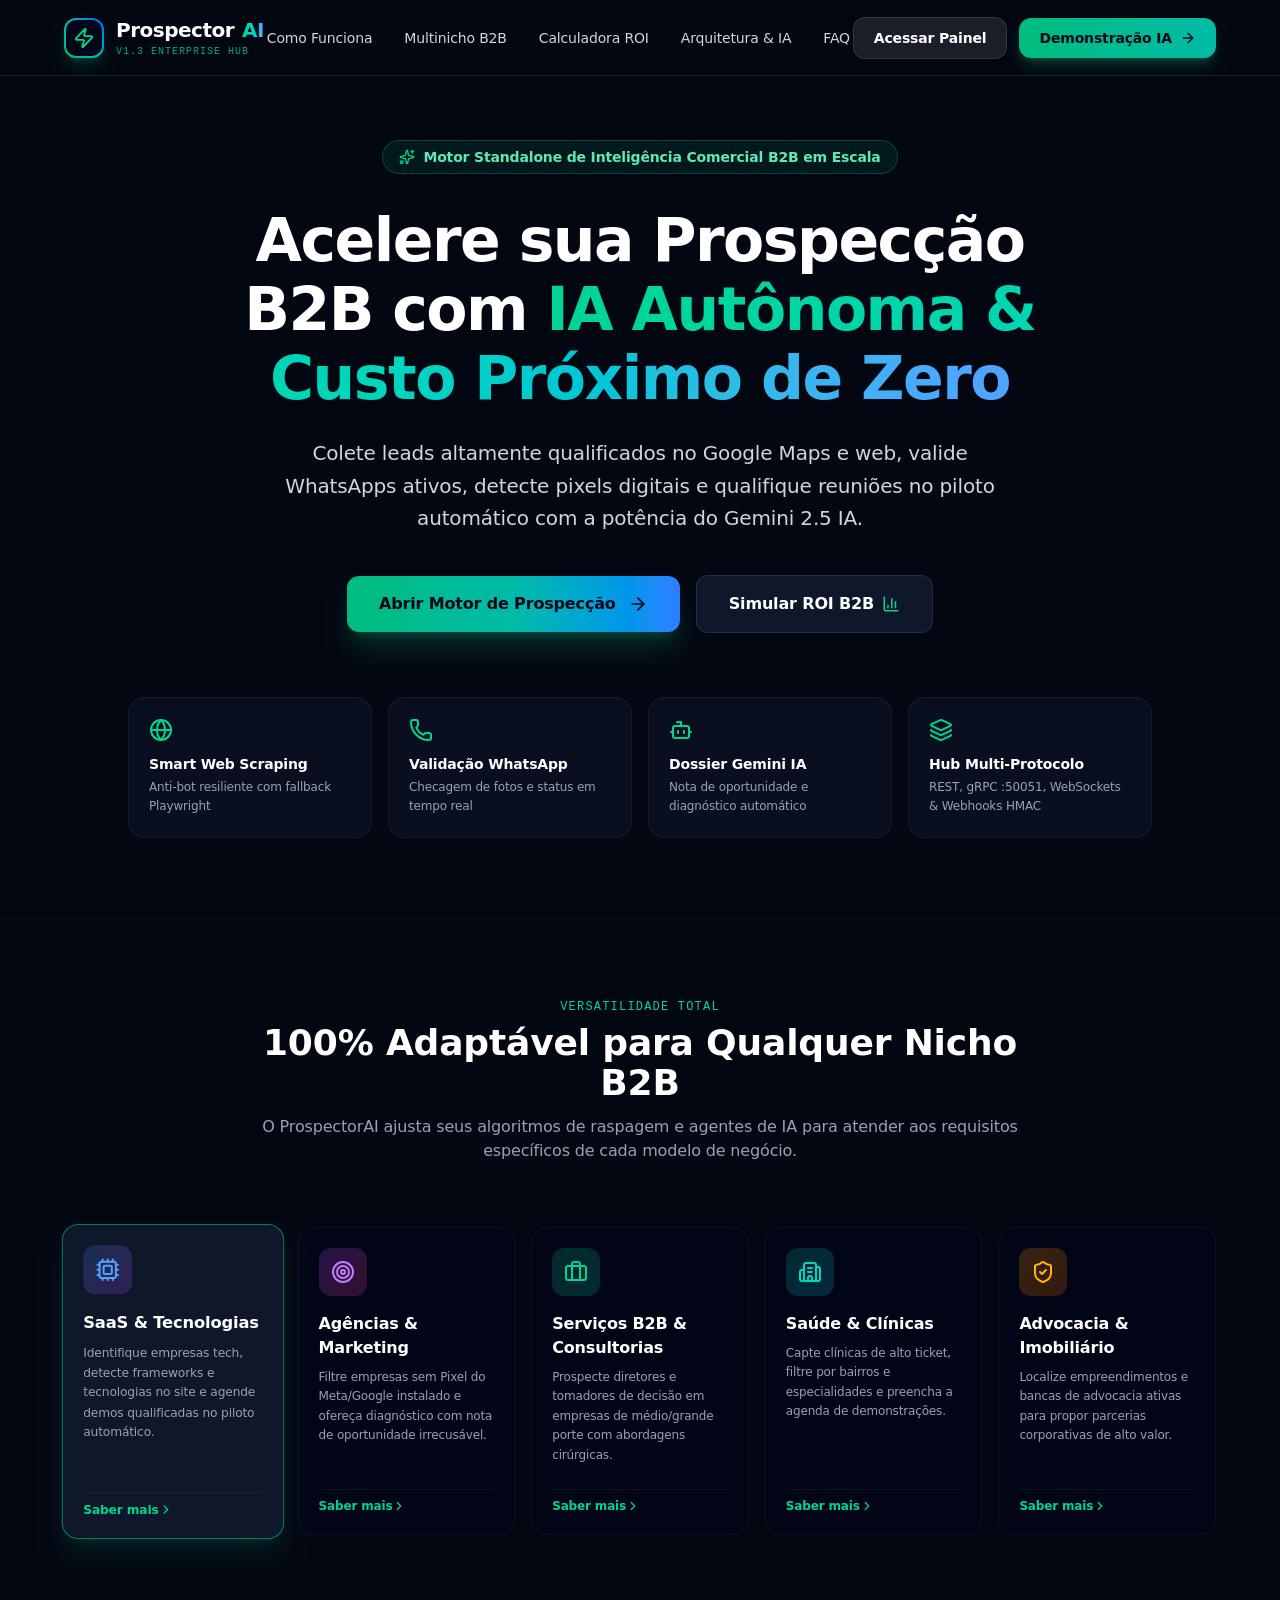
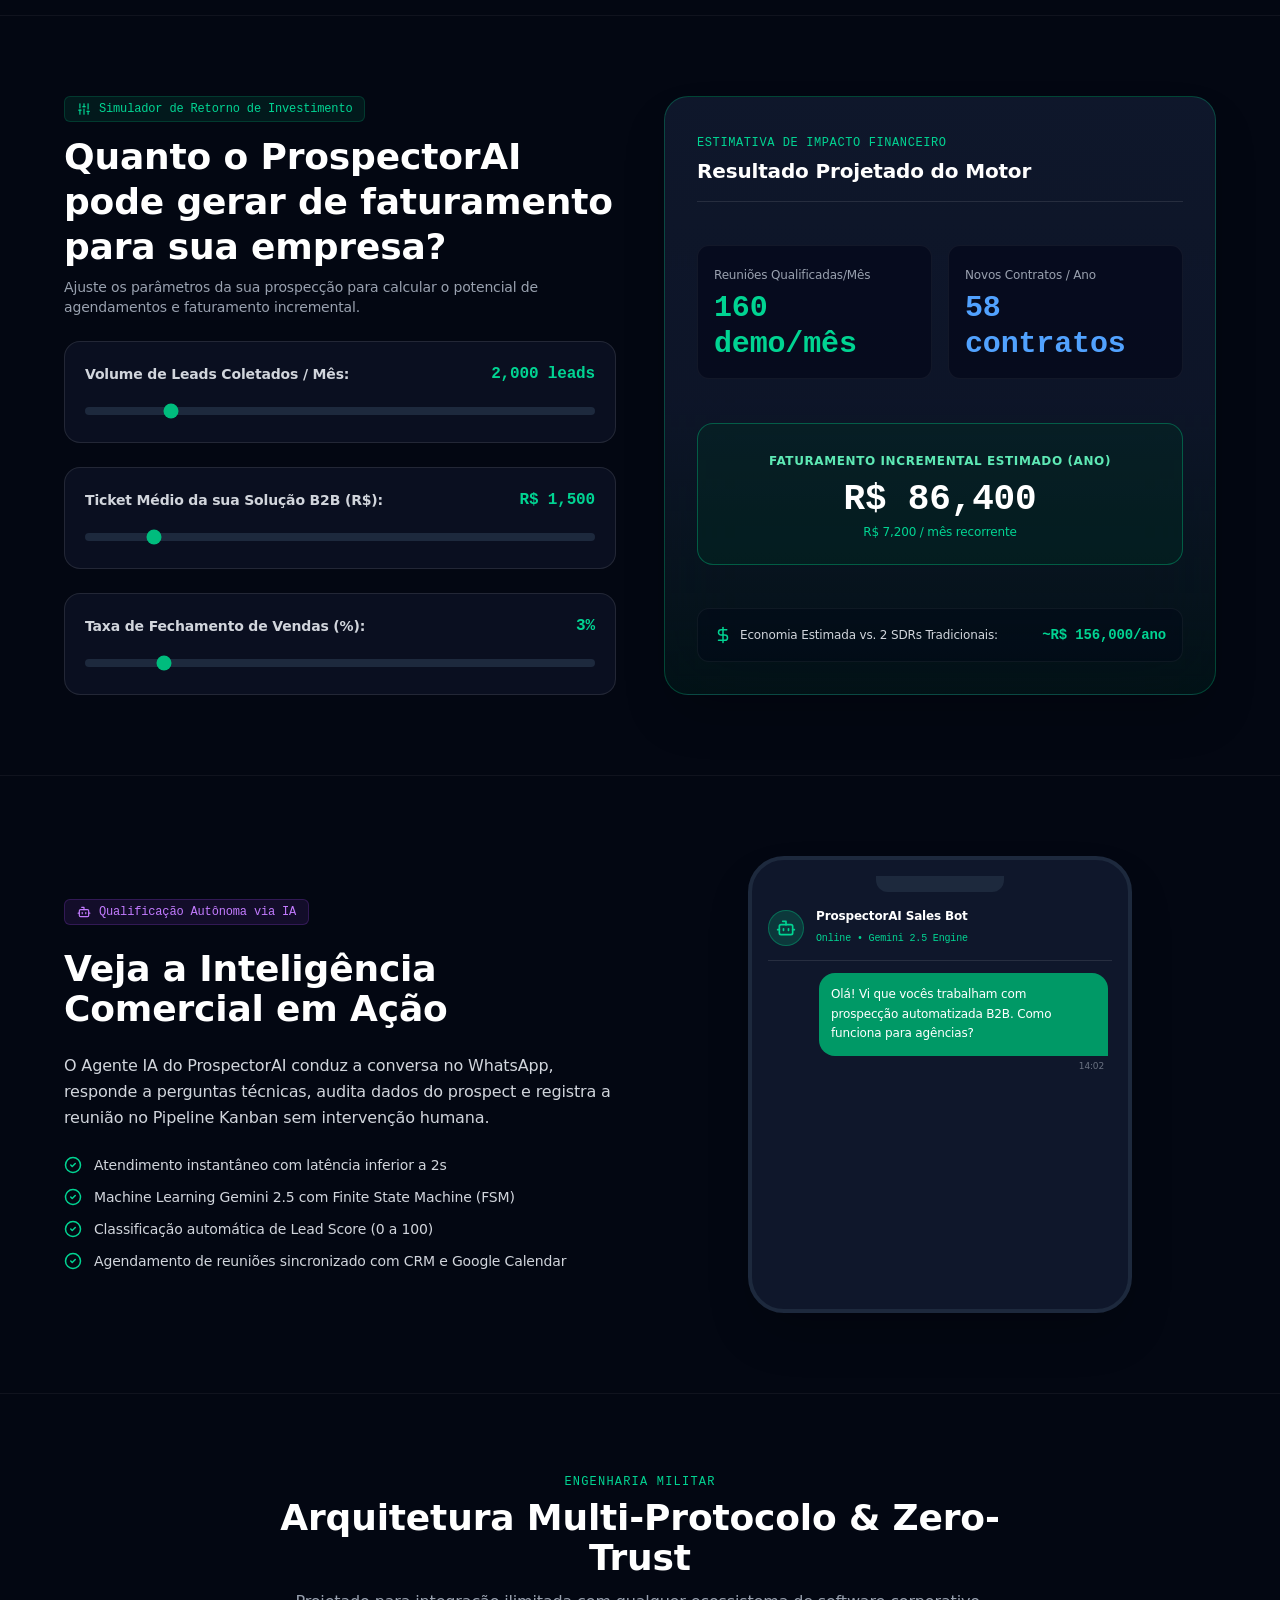
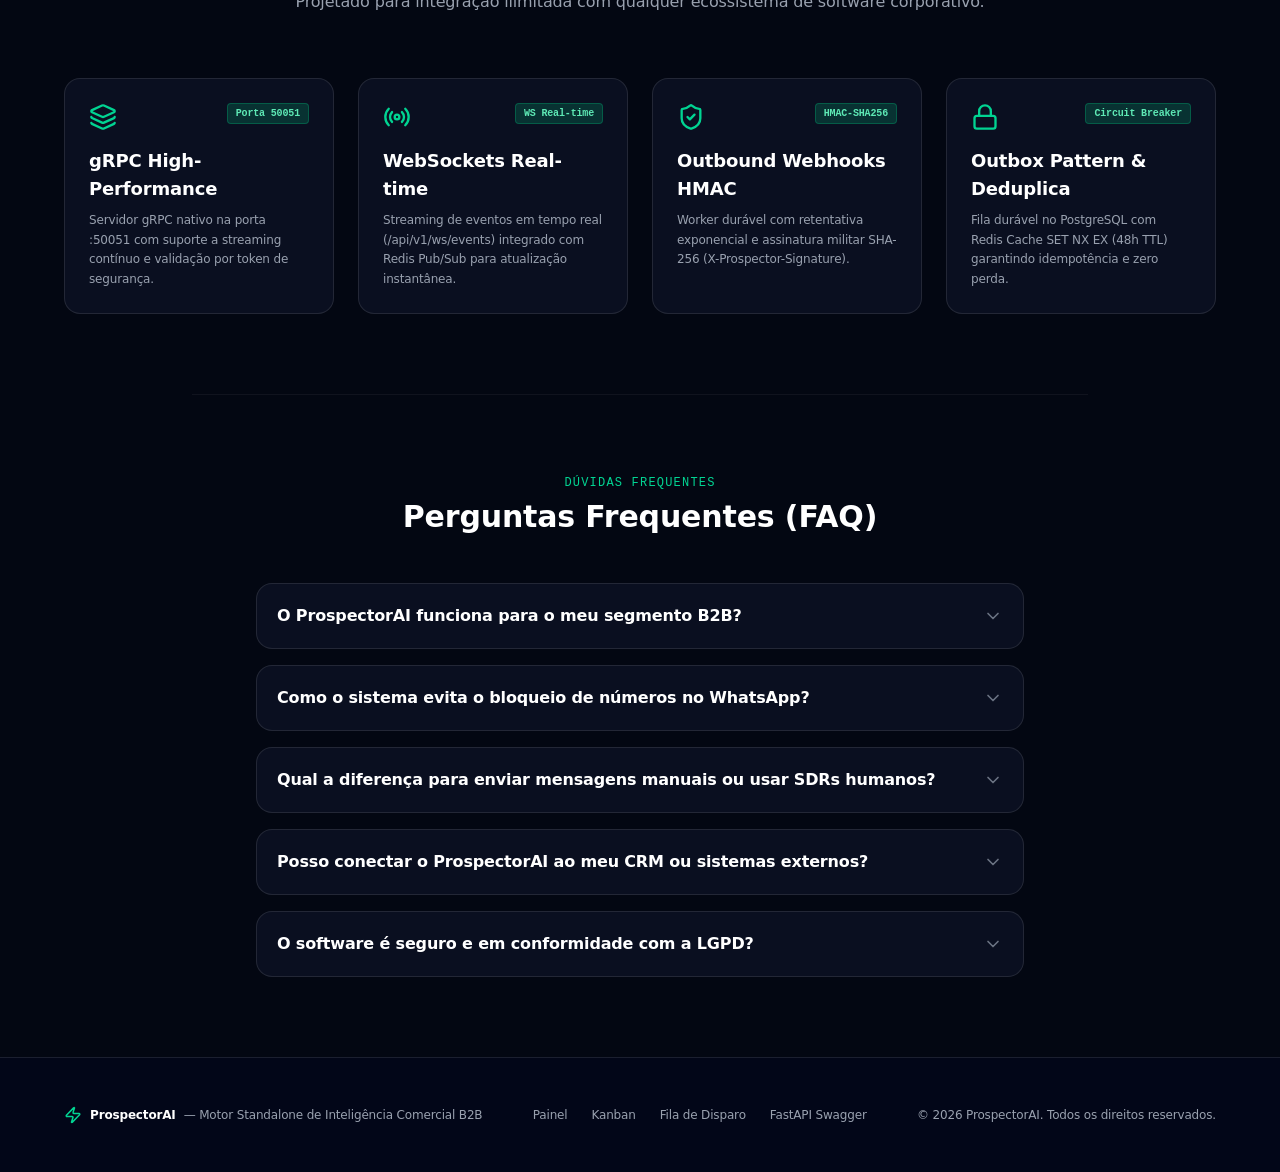
==== commit 42ce01f6: "Auto-sync: 2026-08-16 14:52:02" ====
--- a/index.html
+++ b/index.html
@@ -1 +1 @@
-<!DOCTYPE html><html lang="pt-BR" class="scroll-smooth"><head><meta charSet="utf-8"/><meta name="viewport" content="width=device-width, initial-scale=1"/><link rel="preload" as="image" href="/aloclin_logo.png"/><link rel="stylesheet" href="/_next/static/chunks/144-lixgbf2g8.css" data-precedence="next"/><link rel="preload" as="script" fetchPriority="low" href="/_next/static/chunks/2o9ljwr1cmaug.js"/><script src="/_next/static/chunks/15orcrkp-_9ct.js" async=""></script><script src="/_next/static/chunks/3j9pm5otqxm82.js" async=""></script><script src="/_next/static/chunks/2qr_3xmpwcjvb.js" async=""></script><script src="/_next/static/chunks/turbopack-21g0k-gqocrj5.js" async=""></script><script src="/_next/static/chunks/1el5-48au3iai.js" async=""></script><script src="/_next/static/chunks/14mrh2-p_w84d.js" async=""></script><script src="/_next/static/chunks/2hg4-ne081w54.js" async=""></script><title>Aloclin | Inteligência Artificial para Clínicas</title><meta name="description" content="A IA que atende seus pacientes no WhatsApp 24/7, reduz faltas e organiza sua agenda."/><link rel="icon" href="/favicon.ico?favicon.2vob68tjqpejf.ico" sizes="256x256" type="image/x-icon"/><script src="/_next/static/chunks/0cz1d0mv5g_q7.js" noModule=""></script></head><body class="antialiased min-h-screen bg-[#030712] text-white selection:bg-indigo-500/30 selection:text-white"><div hidden=""><!--$--><!--/$--></div><noscript><iframe src="https://www.googletagmanager.com/ns.html?id=GTM-T89KT5NH" height="0" width="0" style="display:none;visibility:hidden"></iframe></noscript><div class="min-h-screen bg-[#030712] text-white selection:bg-indigo-500/30 selection:text-white flex flex-col"><header class="sticky top-0 z-50 bg-[#030712]/80 backdrop-blur-xl border-b border-white/5 px-6 lg:px-16 py-4 flex items-center justify-between"><div class="flex items-center gap-2"><img src="/aloclin_logo.png" alt="Aloclin Logo" class="w-9 h-9 rounded-xl object-contain shadow-lg shadow-indigo-500/20"/><span class="text-xl font-extrabold tracking-tight text-white">Aloclin</span></div><nav class="hidden md:flex items-center gap-8 text-sm font-semibold text-gray-400"><a href="#como-funciona" class="hover:text-white transition-colors">Como Funciona</a><a href="#diferenciais" class="hover:text-white transition-colors">Diferenciais</a><a href="#calculadora" class="hover:text-white transition-colors">Calculadora ROI</a><a href="#seguranca" class="hover:text-white transition-colors">Segurança &amp; Ética</a></nav><div class="flex items-center gap-4"><a href="https://wa.me/5562993981362?text=Ol%C3%A1!%20Gostaria%20de%20agendar%20uma%20apresenta%C3%A7%C3%A3o%20da%20Aloclin%20para%20a%20minha%20cl%C3%ADnica." target="_blank" rel="noopener noreferrer" class="px-5 py-2.5 rounded-xl text-sm font-bold bg-emerald-500 text-black hover:bg-emerald-400 shadow-md shadow-emerald-500/10 transition-all flex items-center gap-2 group">Falar com Especialista<svg xmlns="http://www.w3.org/2000/svg" width="16" height="16" viewBox="0 0 24 24" fill="none" stroke="currentColor" stroke-width="2" stroke-linecap="round" stroke-linejoin="round" class="lucide lucide-arrow-right group-hover:translate-x-1 transition-transform" aria-hidden="true"><path d="M5 12h14"></path><path d="m12 5 7 7-7 7"></path></svg></a></div></header><section class="relative overflow-hidden pt-12 pb-24 px-6 lg:px-16 max-w-7xl mx-auto w-full"><div class="absolute top-1/4 left-1/4 -translate-x-1/2 -translate-y-1/2 w-[400px] h-[400px] bg-indigo-600/15 rounded-full blur-[100px] -z-10 pointer-events-none"></div><div class="absolute top-1/3 right-1/4 translate-x-1/2 w-[350px] h-[350px] bg-emerald-600/10 rounded-full blur-[100px] -z-10 pointer-events-none"></div><div class="grid grid-cols-1 lg:grid-cols-12 gap-12 lg:gap-16 items-center"><div class="lg:col-span-7 space-y-8 text-left"><div class="inline-flex items-center gap-2 px-3.5 py-1.5 rounded-full bg-white/5 border border-white/10 text-xs font-semibold text-indigo-300"><span class="w-2 h-2 rounded-full bg-indigo-500 animate-pulse"></span>Tecnologia Google Cloud · MBA USP/ESALQ</div><h1 class="text-4xl sm:text-5xl lg:text-6xl font-extrabold tracking-tight leading-[1.1] text-white">Você estudou mais de uma década para cuidar de vidas. Como se tornou <span class="bg-gradient-to-r from-indigo-400 to-purple-400 bg-clip-text text-transparent">refém da clínica?</span></h1><p class="text-lg text-gray-300 max-w-xl leading-relaxed">A **Aloclin** é a Inteligência Artificial especializada em saúde que atende seus pacientes no WhatsApp 24/7, organiza sua agenda e reduz no-show de forma humanizada.</p><div class="flex flex-col sm:flex-row gap-4"><a href="https://wa.me/5562993981362?text=Ol%C3%A1!%20Quero%20testar%20a%20intelig%C3%AAncia%20da%20Aloclin%20agora." target="_blank" rel="noopener noreferrer" class="px-8 py-4 rounded-2xl bg-emerald-500 text-black font-extrabold text-base hover:bg-emerald-400 shadow-xl shadow-emerald-500/20 text-center transition-all flex items-center justify-center gap-2.5">Testar IA Grátis no WhatsApp ⚡</a><a href="#calculadora" class="px-8 py-4 rounded-2xl bg-white/5 border border-white/10 hover:bg-white/10 text-white font-bold text-base text-center transition-all flex items-center justify-center">Simular Meu Retorno</a></div><div class="pt-4 flex flex-wrap gap-x-8 gap-y-3 text-xs font-medium text-gray-500 border-t border-white/5"><span class="flex items-center gap-1.5"><svg xmlns="http://www.w3.org/2000/svg" width="14" height="14" viewBox="0 0 24 24" fill="none" stroke="currentColor" stroke-width="2" stroke-linecap="round" stroke-linejoin="round" class="lucide lucide-shield-check text-indigo-400" aria-hidden="true"><path d="M20 13c0 5-3.5 7.5-7.66 8.95a1 1 0 0 1-.67-.01C7.5 20.5 4 18 4 13V6a1 1 0 0 1 1-1c2 0 4.5-1.2 6.24-2.72a1.17 1.17 0 0 1 1.52 0C14.51 3.81 17 5 19 5a1 1 0 0 1 1 1z"></path><path d="m9 12 2 2 4-4"></path></svg> Adequação Total ao CFM</span><span class="flex items-center gap-1.5"><svg xmlns="http://www.w3.org/2000/svg" width="14" height="14" viewBox="0 0 24 24" fill="none" stroke="currentColor" stroke-width="2" stroke-linecap="round" stroke-linejoin="round" class="lucide lucide-shield-check text-indigo-400" aria-hidden="true"><path d="M20 13c0 5-3.5 7.5-7.66 8.95a1 1 0 0 1-.67-.01C7.5 20.5 4 18 4 13V6a1 1 0 0 1 1-1c2 0 4.5-1.2 6.24-2.72a1.17 1.17 0 0 1 1.52 0C14.51 3.81 17 5 19 5a1 1 0 0 1 1 1z"></path><path d="m9 12 2 2 4-4"></path></svg> LGPD e Privacidade Nativa</span><span class="flex items-center gap-1.5"><svg xmlns="http://www.w3.org/2000/svg" width="14" height="14" viewBox="0 0 24 24" fill="none" stroke="currentColor" stroke-width="2" stroke-linecap="round" stroke-linejoin="round" class="lucide lucide-shield-check text-indigo-400" aria-hidden="true"><path d="M20 13c0 5-3.5 7.5-7.66 8.95a1 1 0 0 1-.67-.01C7.5 20.5 4 18 4 13V6a1 1 0 0 1 1-1c2 0 4.5-1.2 6.24-2.72a1.17 1.17 0 0 1 1.52 0C14.51 3.81 17 5 19 5a1 1 0 0 1 1 1z"></path><path d="m9 12 2 2 4-4"></path></svg> Implantação Assistida</span></div></div><div class="lg:col-span-5 w-full flex justify-center"><div class="w-full max-w-[360px] aspect-[9/18.5] bg-[#0b141a] border-[8px] border-[#222c32] rounded-[48px] shadow-2xl relative overflow-hidden flex flex-col"><div class="absolute top-3 left-1/2 -translate-x-1/2 w-28 h-5 bg-black rounded-full z-20 flex items-center justify-center"><div class="w-3 h-3 bg-gray-900 rounded-full border border-gray-800"></div></div><div class="bg-[#1f2c34]/95 backdrop-blur-md text-white px-5 pt-12 pb-3.5 flex items-center gap-3 border-b border-black/10 z-10"><img src="/aloclin_logo.png" alt="Aloclin Profile" class="w-10 h-10 rounded-full object-cover border border-white/10"/><div><h4 class="font-bold text-sm">Aloclin · Assistente</h4><span class="text-[10px] text-emerald-400 flex items-center gap-1"><span class="w-1.5 h-1.5 rounded-full bg-emerald-500 animate-ping"></span>online agora</span></div></div><div class="flex-1 p-4 overflow-y-auto space-y-4 flex flex-col text-xs pt-6 pb-6"></div><div class="bg-[#1f2c34]/95 backdrop-blur-md p-4 pb-6 flex items-center gap-3 mt-auto border-t border-black/10 z-10"><div class="flex-1 bg-[#2a3942] rounded-xl px-4 py-2 text-gray-400 text-xs">Responda pelo WhatsApp...</div><div class="w-8 h-8 rounded-full bg-[#00a884] flex items-center justify-center text-black shadow-md flex-shrink-0"><svg xmlns="http://www.w3.org/2000/svg" width="16" height="16" viewBox="0 0 24 24" fill="none" stroke="currentColor" stroke-width="2" stroke-linecap="round" stroke-linejoin="round" class="lucide lucide-message-square" aria-hidden="true"><path d="M22 17a2 2 0 0 1-2 2H6.828a2 2 0 0 0-1.414.586l-2.202 2.202A.71.71 0 0 1 2 21.286V5a2 2 0 0 1 2-2h16a2 2 0 0 1 2 2z"></path></svg></div></div></div></div></div></section><section class="bg-white/[0.02] border-y border-white/5 py-20 px-6 lg:px-16" id="como-funciona"><div class="max-w-7xl mx-auto w-full text-center space-y-16"><div class="space-y-4 max-w-3xl mx-auto"><span class="text-xs font-bold text-red-500 uppercase tracking-widest flex items-center justify-center gap-1.5"><svg xmlns="http://www.w3.org/2000/svg" width="14" height="14" viewBox="0 0 24 24" fill="none" stroke="currentColor" stroke-width="2" stroke-linecap="round" stroke-linejoin="round" class="lucide lucide-triangle-alert" aria-hidden="true"><path d="m21.73 18-8-14a2 2 0 0 0-3.48 0l-8 14A2 2 0 0 0 4 21h16a2 2 0 0 0 1.73-3"></path><path d="M12 9v4"></path><path d="M12 17h.01"></path></svg> A Fuga de Lucro Silenciosa</span><h2 class="text-3xl sm:text-4xl font-extrabold tracking-tight">Os 3 maiores inimigos do faturamento da sua clínica</h2><p class="text-gray-400 text-base">Mesmo que você tenha uma excelente equipe na recepção, gargalos operacionais humanos custam caro.</p></div><div class="grid grid-cols-1 md:grid-cols-3 gap-8"><div class="bg-white/5 border border-white/10 rounded-3xl p-8 text-left space-y-6"><div class="w-12 h-12 rounded-2xl bg-red-500/10 text-red-400 flex items-center justify-center font-bold text-lg">32%</div><h3 class="text-xl font-bold">Faltas e Cancelamentos (No-Show)</h3><p class="text-gray-400 text-sm leading-relaxed">Mais de um terço dos agendamentos são perdidos por falta de lembrete preventivo estruturado ou descaso do paciente.</p></div><div class="bg-white/5 border border-white/10 rounded-3xl p-8 text-left space-y-6"><div class="w-12 h-12 rounded-2xl bg-amber-500/10 text-amber-400 flex items-center justify-center font-bold text-lg">40%</div><h3 class="text-xl font-bold">Sobrecarga de Tarefas Repetitivas</h3><p class="text-gray-400 text-sm leading-relaxed">Quase metade do tempo da recepção é desperdiçado enviando confirmações manuais, em vez de focar no atendimento presencial de excelência.</p></div><div class="bg-white/5 border border-white/10 rounded-3xl p-8 text-left space-y-6"><div class="w-12 h-12 rounded-2xl bg-indigo-500/10 text-indigo-400 flex items-center justify-center font-bold text-lg">R$ 15k</div><h3 class="text-xl font-bold">Vazamento Comercial aos Finais de Semana</h3><p class="text-gray-400 text-sm leading-relaxed">Pacientes que mandam mensagem no sábado à noite ou domingo geralmente desistem ou marcam no concorrente antes que sua recepção abra na segunda.</p></div></div></div></section><section class="py-24 px-6 lg:px-16 max-w-7xl mx-auto w-full" id="diferenciais"><div class="grid grid-cols-1 lg:grid-cols-2 gap-16 items-center"><div class="space-y-8"><span class="text-xs font-bold text-indigo-400 uppercase tracking-widest">🧠 Inteligência Especializada</span><h2 class="text-3xl sm:text-4xl font-extrabold tracking-tight leading-tight">Uma nova inteligência que protege o tempo da sua equipe e a saúde dos pacientes</h2><p class="text-gray-300 leading-relaxed">Diferente de chatbots de árvore de decisão tradicionais e frios (que irritam o paciente com botões numéricos), a **Aloclin** entende o português de forma natural. Ela se comporta como um assistente treinado nas diretrizes da sua clínica.</p><div class="space-y-4"><div class="flex gap-4"><div class="w-6 h-6 rounded-full bg-emerald-500/20 text-emerald-400 flex items-center justify-center flex-shrink-0 mt-1"><svg xmlns="http://www.w3.org/2000/svg" width="14" height="14" viewBox="0 0 24 24" fill="none" stroke="currentColor" stroke-width="2" stroke-linecap="round" stroke-linejoin="round" class="lucide lucide-check" aria-hidden="true"><path d="M20 6 9 17l-5-5"></path></svg></div><div><h4 class="font-bold text-white text-base">Atendimento Humanizado em 30s</h4><p class="text-gray-400 text-sm">Responde e fecha agendamentos no momento exato em que o paciente manifesta interesse, 24 horas por dia.</p></div></div><div class="flex gap-4"><div class="w-6 h-6 rounded-full bg-emerald-500/20 text-emerald-400 flex items-center justify-center flex-shrink-0 mt-1"><svg xmlns="http://www.w3.org/2000/svg" width="14" height="14" viewBox="0 0 24 24" fill="none" stroke="currentColor" stroke-width="2" stroke-linecap="round" stroke-linejoin="round" class="lucide lucide-check" aria-hidden="true"><path d="M20 6 9 17l-5-5"></path></svg></div><div><h4 class="font-bold text-white text-base">Triagem Inteligente de Especialidades</h4><p class="text-gray-400 text-sm">Entende a necessidade do paciente (se ele busca pediatria, estética ou odonto) e o direciona ao profissional correto.</p></div></div><div class="flex gap-4"><div class="w-6 h-6 rounded-full bg-emerald-500/20 text-emerald-400 flex items-center justify-center flex-shrink-0 mt-1"><svg xmlns="http://www.w3.org/2000/svg" width="14" height="14" viewBox="0 0 24 24" fill="none" stroke="currentColor" stroke-width="2" stroke-linecap="round" stroke-linejoin="round" class="lucide lucide-check" aria-hidden="true"><path d="M20 6 9 17l-5-5"></path></svg></div><div><h4 class="font-bold text-white text-base">Reagendamento Autônomo Preventivo</h4><p class="text-gray-400 text-sm">Se um paciente avisa que vai faltar, a Aloclin cancela o agendamento e oferece o horário vago imediatamente para quem está na lista de espera.</p></div></div></div></div><div class="relative"><div class="absolute inset-0 bg-gradient-to-tr from-indigo-500/10 to-indigo-600/5 blur-[50px] -z-10"></div><div class="bg-white/5 border border-white/10 rounded-3xl p-8 space-y-6"><h3 class="text-xl font-bold flex items-center gap-2"><svg xmlns="http://www.w3.org/2000/svg" width="20" height="20" viewBox="0 0 24 24" fill="none" stroke="currentColor" stroke-width="2" stroke-linecap="round" stroke-linejoin="round" class="lucide lucide-cpu text-indigo-400" aria-hidden="true"><path d="M12 20v2"></path><path d="M12 2v2"></path><path d="M17 20v2"></path><path d="M17 2v2"></path><path d="M2 12h2"></path><path d="M2 17h2"></path><path d="M2 7h2"></path><path d="M20 12h2"></path><path d="M20 17h2"></path><path d="M20 7h2"></path><path d="M7 20v2"></path><path d="M7 2v2"></path><rect x="4" y="4" width="16" height="16" rx="2"></rect><rect x="8" y="8" width="8" height="8" rx="1"></rect></svg>Como a Aloclin pensa nos bastidores:</h3><div class="space-y-4 font-mono text-[11px] text-gray-300"><div class="bg-black/50 p-4 rounded-xl border border-white/5 space-y-2"><span class="text-indigo-400">[1] RECEBIMENTO DE MENSAGEM:</span><p class="text-gray-400">&quot;Quero marcar para sábado mas tenho medo de dor.&quot;</p></div><div class="bg-black/50 p-4 rounded-xl border border-white/5 space-y-2"><span class="text-indigo-400">[2] ANÁLISE DO MODELO (VERTEX AI GEMINI):</span><p class="text-gray-400">✓ Contexto: Odontologia geral</p><p class="text-gray-400">✓ Objeção identificada: Medo de dor (necessita tom extremamente acolhedor)</p><p class="text-gray-400">✓ Ação comercial: Oferecer sedação consciente/anestesia computadorizada se disponível</p></div><div class="bg-black/50 p-4 rounded-xl border border-white/5 space-y-2"><span class="text-indigo-400">[3] RESPOSTA GERADA:</span><p class="text-gray-400">&quot;Fique muito tranquilo! Na clínica do Dr. Carlos temos técnicas especiais para garantir que você não sinta absolutamente nada de desconforto. Temos horários...&quot;</p></div></div></div></div></div></section><section class="bg-white/[0.02] border-y border-white/5 py-24 px-6 lg:px-16" id="calculadora"><div class="max-w-7xl mx-auto w-full text-center space-y-16"><div class="space-y-4 max-w-2xl mx-auto"><span class="text-xs font-bold text-emerald-400 uppercase tracking-widest">💰 Auditoria Financeira</span><h2 class="text-3xl sm:text-4xl font-extrabold tracking-tight">Simule o prejuízo oculto da sua clínica</h2><p class="text-gray-400 text-sm">Use os controles abaixo para calcular o impacto financeiro das consultas vagas e quanto a Aloclin pode ajudar a recuperar.</p></div><div class="max-w-3xl mx-auto bg-[#0d1527] border border-white/10 p-8 sm:p-12 rounded-3xl text-left grid grid-cols-1 md:grid-cols-2 gap-12 items-center shadow-xl"><div class="space-y-8"><div class="space-y-3"><div class="flex justify-between text-sm font-semibold"><span class="text-gray-300">Consultas/Mês</span><span class="text-indigo-400">150</span></div><input type="range" min="50" max="1000" step="10" class="w-full accent-indigo-500 bg-white/10 rounded-lg appearance-none h-1.5" value="150"/></div><div class="space-y-3"><div class="flex justify-between text-sm font-semibold"><span class="text-gray-300">Valor Médio da Consulta</span><span class="text-indigo-400">R$ <!-- -->300</span></div><input type="range" min="100" max="1500" step="50" class="w-full accent-indigo-500 bg-white/10 rounded-lg appearance-none h-1.5" value="300"/></div><div class="space-y-3"><div class="flex justify-between text-sm font-semibold"><span class="text-gray-300">Taxa de Faltas (No-Show)</span><span class="text-red-400 font-bold">15<!-- -->%</span></div><input type="range" min="5" max="35" step="1" class="w-full accent-red-500 bg-white/10 rounded-lg appearance-none h-1.5" value="15"/></div></div><div class="space-y-8 border-t md:border-t-0 md:border-l border-white/10 pt-8 md:pt-0 md:pl-12 flex flex-col justify-between h-full"><div class="space-y-6"><div><p class="text-xs text-gray-400 font-bold uppercase tracking-wider flex items-center gap-1.5"><svg xmlns="http://www.w3.org/2000/svg" width="14" height="14" viewBox="0 0 24 24" fill="none" stroke="currentColor" stroke-width="2" stroke-linecap="round" stroke-linejoin="round" class="lucide lucide-trending-down text-red-400" aria-hidden="true"><path d="M16 17h6v-6"></path><path d="m22 17-8.5-8.5-5 5L2 7"></path></svg> Prejuízo Anual Estimado em Faltas:</p><h3 class="text-3xl font-black text-red-400 mt-1">R$ <!-- -->81.000</h3></div><div><p class="text-xs text-gray-400 font-bold uppercase tracking-wider flex items-center gap-1.5"><svg xmlns="http://www.w3.org/2000/svg" width="14" height="14" viewBox="0 0 24 24" fill="none" stroke="currentColor" stroke-width="2" stroke-linecap="round" stroke-linejoin="round" class="lucide lucide-dollar-sign text-emerald-400" aria-hidden="true"><line x1="12" x2="12" y1="2" y2="22"></line><path d="M17 5H9.5a3.5 3.5 0 0 0 0 7h5a3.5 3.5 0 0 1 0 7H6"></path></svg> Recuperação Estimada (Aloclin):</p><h3 class="text-3xl font-black text-emerald-400 mt-1">R$ <!-- -->40.500</h3><span class="text-[10px] text-gray-500 block mt-1">(Baseado em redução conservadora de 50% nas faltas)</span></div></div><a href="https://wa.me/5562993981362?text=Ol%C3%A1!%20Simulei%20meu%20faturamento%20na%20calculadora%20da%20Aloclin.%20Minha%20cl%C3%ADnica%20realiza%20150%20consultas%20por%20m%C3%AAs%20e%20quero%20recuperar%20os%20R%24%2040.500%20estimados%20de%20preju%C3%ADzo." target="_blank" rel="noopener noreferrer" class="w-full py-4 px-6 rounded-2xl bg-[#10b981] hover:bg-emerald-400 transition-all font-extrabold text-black text-sm text-center flex items-center justify-center gap-2 mt-4">Estancar Esse Prejuízo Agora →</a></div></div></div></section><section class="py-24 px-6 lg:px-16 max-w-7xl mx-auto w-full" id="seguranca"><div class="grid grid-cols-1 lg:grid-cols-2 gap-16 items-center"><div class="space-y-8 order-2 lg:order-1"><div class="bg-white/5 border border-white/10 rounded-2xl p-6 flex gap-4"><div class="w-10 h-10 rounded-xl bg-indigo-600/10 text-indigo-400 flex items-center justify-center flex-shrink-0"><svg xmlns="http://www.w3.org/2000/svg" width="22" height="22" viewBox="0 0 24 24" fill="none" stroke="currentColor" stroke-width="2" stroke-linecap="round" stroke-linejoin="round" class="lucide lucide-shield-check" aria-hidden="true"><path d="M20 13c0 5-3.5 7.5-7.66 8.95a1 1 0 0 1-.67-.01C7.5 20.5 4 18 4 13V6a1 1 0 0 1 1-1c2 0 4.5-1.2 6.24-2.72a1.17 1.17 0 0 1 1.52 0C14.51 3.81 17 5 19 5a1 1 0 0 1 1 1z"></path><path d="m9 12 2 2 4-4"></path></svg></div><div class="space-y-1"><h4 class="font-bold text-white text-base">Ética Médica &amp; CFM</h4><p class="text-gray-400 text-xs leading-relaxed">Totalmente adequado às regras do Conselho Federal de Medicina (Resolução CFM 2.314/2022). A IA atua apenas em rotinas administrativas, sem fazer qualquer diagnóstico.</p></div></div><div class="bg-white/5 border border-white/10 rounded-2xl p-6 flex gap-4"><div class="w-10 h-10 rounded-xl bg-emerald-600/10 text-emerald-400 flex items-center justify-center flex-shrink-0"><svg xmlns="http://www.w3.org/2000/svg" width="22" height="22" viewBox="0 0 24 24" fill="none" stroke="currentColor" stroke-width="2" stroke-linecap="round" stroke-linejoin="round" class="lucide lucide-shield-check" aria-hidden="true"><path d="M20 13c0 5-3.5 7.5-7.66 8.95a1 1 0 0 1-.67-.01C7.5 20.5 4 18 4 13V6a1 1 0 0 1 1-1c2 0 4.5-1.2 6.24-2.72a1.17 1.17 0 0 1 1.52 0C14.51 3.81 17 5 19 5a1 1 0 0 1 1 1z"></path><path d="m9 12 2 2 4-4"></path></svg></div><div class="space-y-1"><h4 class="font-bold text-white text-base">LGPD e Criptografia</h4><p class="text-gray-400 text-xs leading-relaxed">Os dados de saúde são considerados dados sensíveis. A Aloclin criptografa os registros em repouso (AES-256) e em trânsito.</p></div></div><div class="bg-white/5 border border-white/10 rounded-2xl p-6 flex gap-4"><div class="w-10 h-10 rounded-xl bg-purple-600/10 text-purple-400 flex items-center justify-center flex-shrink-0"><svg xmlns="http://www.w3.org/2000/svg" width="22" height="22" viewBox="0 0 24 24" fill="none" stroke="currentColor" stroke-width="2" stroke-linecap="round" stroke-linejoin="round" class="lucide lucide-cpu" aria-hidden="true"><path d="M12 20v2"></path><path d="M12 2v2"></path><path d="M17 20v2"></path><path d="M17 2v2"></path><path d="M2 12h2"></path><path d="M2 17h2"></path><path d="M2 7h2"></path><path d="M20 12h2"></path><path d="M20 17h2"></path><path d="M20 7h2"></path><path d="M7 20v2"></path><path d="M7 2v2"></path><rect x="4" y="4" width="16" height="16" rx="2"></rect><rect x="8" y="8" width="8" height="8" rx="1"></rect></svg></div><div class="space-y-1"><h4 class="font-bold text-white text-base">Google Cloud &amp; Vertex AI</h4><p class="text-gray-400 text-xs leading-relaxed">Infraestrutura de nuvem com altíssimo padrão de segurança internacional e SLAs garantidos de disponibilidade.</p></div></div></div><div class="space-y-8 order-1 lg:order-2"><span class="text-xs font-bold text-indigo-400 uppercase tracking-widest">🛡️ Segurança Inegociável</span><h2 class="text-3xl sm:text-4xl font-extrabold tracking-tight leading-tight">Não é uma integração amadora. É tecnologia corporativa e ética</h2><p class="text-gray-300 leading-relaxed">Sabemos dos riscos que envolvem a reputação de uma clínica médica. Um vazamento de dados ou uma resposta indevida do robô pode gerar consequências jurídicas severas.</p><p class="text-gray-400 text-sm leading-relaxed">Por isso, a Aloclin foi desenhada em uma arquitetura proprietária com filtros éticos (Guardrails) que impedem alucinações da inteligência artificial e bloqueiam o compartilhamento de dados sensíveis fora do prontuário oficial.</p></div></div></section><section class="bg-white/[0.02] border-t border-white/5 py-24 px-6 lg:px-16"><div class="max-w-7xl mx-auto w-full grid grid-cols-1 lg:grid-cols-12 gap-16 items-center"><div class="lg:col-span-8 space-y-6 text-left"><span class="text-xs font-bold text-indigo-400 uppercase tracking-widest">🎓 Validação Acadêmica</span><h2 class="text-3xl sm:text-4xl font-extrabold tracking-tight">Nascida da pesquisa científica e inteligência digital aplicada à saúde</h2><p class="text-gray-300 leading-relaxed">A **Aloclin** não é apenas mais um script montado na internet. Ela nasceu como um projeto de validação de negócios inteligentes voltados ao setor médico dentro do programa de **MBA em Negócios Digitais da USP/ESALQ**, liderado pelo nosso fundador **Adão de J. Braga**.</p><p class="text-gray-400 text-sm leading-relaxed">A ferramenta foi refinada com a colaboração e testes práticos em clínicas médicas, odontológicas e de estética brasileiras, garantindo que ela fale o vocabulário real da recepção e respeite a dinâmica dos consultórios.</p></div><div class="lg:col-span-4 flex justify-center w-full"><div class="w-full max-w-[320px] bg-white/5 border border-white/10 p-6 rounded-3xl text-center space-y-4 shadow-xl"><div class="w-24 h-24 rounded-full bg-gradient-to-tr from-indigo-500 to-purple-600 flex items-center justify-center text-4xl mx-auto">👨‍💻</div><div><h4 class="font-bold text-white text-lg">Adão de J. Braga</h4><p class="text-xs text-indigo-400 font-semibold uppercase tracking-wider">Fundador &amp; CEO</p></div><div class="border-t border-white/10 pt-4 text-xs text-gray-400 leading-relaxed">Especialista em automação inteligente e pesquisador de IA na saúde na USP/ESALQ.</div></div></div></div></section><section class="py-24 px-6 lg:px-16 max-w-4xl mx-auto w-full"><div class="text-center space-y-12"><h2 class="text-3xl font-extrabold tracking-tight">Perguntas Frequentes (FAQ)</h2><div class="space-y-4 text-left"><div class="bg-white/5 border border-white/10 rounded-2xl overflow-hidden transition-all duration-300"><button class="w-full p-6 flex justify-between items-center font-bold text-white text-sm sm:text-base hover:bg-white/[0.02] transition-colors"><span>Como a Aloclin se integra ao meu sistema de prontuário existente?</span><svg xmlns="http://www.w3.org/2000/svg" width="18" height="18" viewBox="0 0 24 24" fill="none" stroke="currentColor" stroke-width="2" stroke-linecap="round" stroke-linejoin="round" class="lucide lucide-chevron-down text-gray-400 transition-transform duration-300" aria-hidden="true"><path d="m6 9 6 6 6-6"></path></svg></button><div class="transition-all duration-300 ease-in-out max-h-0 overflow-hidden">A Aloclin se conecta diretamente à API dos principais prontuários e agendas do mercado brasileiro (como Doctoralia, Feegow, Clinicorp e outros). Nossa equipe realiza toda a implantação técnica sem custos adicionais.</div></div><div class="bg-white/5 border border-white/10 rounded-2xl overflow-hidden transition-all duration-300"><button class="w-full p-6 flex justify-between items-center font-bold text-white text-sm sm:text-base hover:bg-white/[0.02] transition-colors"><span>O robô pode dar conselhos médicos ou diagnósticos?</span><svg xmlns="http://www.w3.org/2000/svg" width="18" height="18" viewBox="0 0 24 24" fill="none" stroke="currentColor" stroke-width="2" stroke-linecap="round" stroke-linejoin="round" class="lucide lucide-chevron-down text-gray-400 transition-transform duration-300" aria-hidden="true"><path d="m6 9 6 6 6-6"></path></svg></button><div class="transition-all duration-300 ease-in-out max-h-0 overflow-hidden">Não. A Aloclin é programada estritamente para tarefas administrativas (agendamento, confirmação, reagendamento e triagem básica de especialidades). Ela respeita rigorosamente a Resolução CFM nº 2.314/2022. Caso o paciente faça perguntas de saúde, a IA explica suas limitações e encaminha para um atendente humano.</div></div><div class="bg-white/5 border border-white/10 rounded-2xl overflow-hidden transition-all duration-300"><button class="w-full p-6 flex justify-between items-center font-bold text-white text-sm sm:text-base hover:bg-white/[0.02] transition-colors"><span>A ferramenta está em conformidade com a LGPD?</span><svg xmlns="http://www.w3.org/2000/svg" width="18" height="18" viewBox="0 0 24 24" fill="none" stroke="currentColor" stroke-width="2" stroke-linecap="round" stroke-linejoin="round" class="lucide lucide-chevron-down text-gray-400 transition-transform duration-300" aria-hidden="true"><path d="m6 9 6 6 6-6"></path></svg></button><div class="transition-all duration-300 ease-in-out max-h-0 overflow-hidden">Sim, 100% em conformidade. Todos os dados sensíveis de saúde são criptografados de ponta a ponta (AES-256). Exigimos o consentimento explícito (Opt-In) do paciente antes de enviar qualquer mensagem, e o cancelamento (Opt-Out) pode ser feito com uma única palavra.</div></div><div class="bg-white/5 border border-white/10 rounded-2xl overflow-hidden transition-all duration-300"><button class="w-full p-6 flex justify-between items-center font-bold text-white text-sm sm:text-base hover:bg-white/[0.02] transition-colors"><span>Qual é a infraestrutura tecnológica utilizada?</span><svg xmlns="http://www.w3.org/2000/svg" width="18" height="18" viewBox="0 0 24 24" fill="none" stroke="currentColor" stroke-width="2" stroke-linecap="round" stroke-linejoin="round" class="lucide lucide-chevron-down text-gray-400 transition-transform duration-300" aria-hidden="true"><path d="m6 9 6 6 6-6"></path></svg></button><div class="transition-all duration-300 ease-in-out max-h-0 overflow-hidden">Utilizamos a nuvem do Google Cloud Platform (GCP) com o Vertex AI e os modelos mais recentes da família Gemini. Isso garante segurança de nível hospitalar, latência ultra-baixa de resposta (menos de 2 segundos) e alta disponibilidade de serviço.</div></div></div></div></section><section class="relative overflow-hidden py-24 px-6 lg:px-16 max-w-7xl mx-auto w-full text-center bg-gradient-to-br from-[#0e172a] to-[#030712] border border-white/10 rounded-[40px] mb-24 shadow-2xl"><div class="absolute top-1/2 left-1/2 -translate-x-1/2 -translate-y-1/2 w-[350px] h-[350px] bg-indigo-500/10 rounded-full blur-[100px] -z-10 pointer-events-none"></div><div class="max-w-3xl mx-auto space-y-8"><h2 class="text-4xl sm:text-5xl font-black text-white leading-tight">Deixe a Aloclin cuidar dos agendamentos enquanto você cuida dos pacientes</h2><p class="text-gray-300 text-base leading-relaxed">Elimine buracos na agenda, reduza faltas à metade e forneça um atendimento instantâneo que encanta pacientes, sem sobrecarregar sua recepção.</p><div class="flex flex-col sm:flex-row gap-4 justify-center items-center"><a href="https://wa.me/5562993981362?text=Ol%C3%A1!%20Gostaria%20de%20agendar%20uma%20auditoria%20de%20agenda%20gratuita%20e%20testar%20a%20Aloclin." target="_blank" rel="noopener noreferrer" class="px-8 py-4 rounded-2xl bg-[#10b981] hover:bg-emerald-400 text-black font-extrabold text-base transition-all shadow-lg shadow-emerald-500/10">Quero uma Auditoria de Agenda Gratuita →</a></div><p class="text-xs text-gray-500 font-mono">🛡️ Implantação rápida e 100% assistida pela nossa equipe técnica.</p></div></section><footer class="bg-black/40 border-t border-white/5 py-12 px-6 lg:px-16 w-full mt-auto"><div class="max-w-7xl mx-auto flex flex-col sm:flex-row justify-between items-center gap-6 text-xs text-gray-500"><div class="flex items-center gap-2"><img src="/aloclin_logo.png" alt="Aloclin Logo" class="w-6 h-6 rounded-lg object-contain"/><span class="font-bold text-white">Aloclin</span></div><div class="text-center sm:text-right space-y-1"><p>© 2026 Aloclin. Todos os direitos reservados.</p><p class="text-[10px] text-gray-600 font-mono">🛡️ Aloclin® é uma marca registrada. Infraestrutura segura hospedada sob o domínio oficial iaclin.dev.</p></div></div></footer><!--$--><!--/$--></div><script src="/_next/static/chunks/2o9ljwr1cmaug.js" id="_R_" async=""></script><script>(self.__next_f=self.__next_f||[]).push([0])</script><script>self.__next_f.push([1,"1:\"$Sreact.fragment\"\n2:I[79520,[\"/_next/static/chunks/1el5-48au3iai.js\",\"/_next/static/chunks/14mrh2-p_w84d.js\"],\"\"]\n4:I[39756,[\"/_next/static/chunks/1el5-48au3iai.js\",\"/_next/static/chunks/14mrh2-p_w84d.js\"],\"default\"]\n5:I[37457,[\"/_next/static/chunks/1el5-48au3iai.js\",\"/_next/static/chunks/14mrh2-p_w84d.js\"],\"default\"]\n6:I[47257,[\"/_next/static/chunks/1el5-48au3iai.js\",\"/_next/static/chunks/14mrh2-p_w84d.js\"],\"ClientPageRoot\"]\n7:I[79518,[\"/_next/static/chunks/1el5-48au3iai.js\",\"/_next/static/chunks/14mrh2-p_w84d.js\",\"/_next/static/chunks/2hg4-ne081w54.js\"],\"default\"]\na:I[97367,[\"/_next/static/chunks/1el5-48au3iai.js\",\"/_next/static/chunks/14mrh2-p_w84d.js\"],\"OutletBoundary\"]\nb:\"$Sreact.suspense\"\nd:I[97367,[\"/_next/static/chunks/1el5-48au3iai.js\",\"/_next/static/chunks/14mrh2-p_w84d.js\"],\"ViewportBoundary\"]\nf:I[97367,[\"/_next/static/chunks/1el5-48au3iai.js\",\"/_next/static/chunks/14mrh2-p_w84d.js\"],\"MetadataBoundary\"]\n11:I[68027,[\"/_next/static/chunks/1el5-48au3iai.js\",\"/_next/static/chunks/14mrh2-p_w84d.js\"],\"default\",1]\n:HL[\"/_next/static/chunks/144-lixgbf2g8.css\",\"style\"]\n3:[\"$\",\"iframe\",null,{\"src\":\"https://www.googletagmanager.com/ns.html?id=GTM-T89KT5NH\",\"height\":\"0\",\"width\":\"0\",\"style\":{\"display\":\"none\",\"visibility\":\"hidden\"}}]\n"])</script><script>self.__next_f.push([1,"0:{\"P\":null,\"c\":[\"\",\"\"],\"q\":\"\",\"i\":false,\"f\":[[[\"\",{\"children\":[\"(public)\",{\"children\":[\"__PAGE__\",{}]}]},\"$undefined\",\"$undefined\",16],[[\"$\",\"$1\",\"c\",{\"children\":[[[\"$\",\"link\",\"0\",{\"rel\":\"stylesheet\",\"href\":\"/_next/static/chunks/144-lixgbf2g8.css\",\"precedence\":\"next\",\"crossOrigin\":\"$undefined\",\"nonce\":\"$undefined\"}],[\"$\",\"script\",\"script-0\",{\"src\":\"/_next/static/chunks/1el5-48au3iai.js\",\"async\":true,\"nonce\":\"$undefined\"}],[\"$\",\"script\",\"script-1\",{\"src\":\"/_next/static/chunks/14mrh2-p_w84d.js\",\"async\":true,\"nonce\":\"$undefined\"}]],[\"$\",\"html\",null,{\"lang\":\"pt-BR\",\"className\":\"scroll-smooth\",\"children\":[[\"$\",\"head\",null,{\"children\":[\"$\",\"$L2\",null,{\"id\":\"gtm-script\",\"strategy\":\"afterInteractive\",\"dangerouslySetInnerHTML\":{\"__html\":\"\\n              (function(w,d,s,l,i){w[l]=w[l]||[];w[l].push({'gtm.start':\\n              new Date().getTime(),event:'gtm.js'});var f=d.getElementsByTagName(s)[0],\\n              j=d.createElement(s),dl=l!='dataLayer'?'\u0026l='+l:'';j.async=true;j.src=\\n              'https://www.googletagmanager.com/gtm.js?id='+i+dl;f.parentNode.insertBefore(j,f);\\n              })(window,document,'script','dataLayer','GTM-T89KT5NH');\\n            \"}}]}],[\"$\",\"body\",null,{\"className\":\"antialiased min-h-screen bg-[#030712] text-white selection:bg-indigo-500/30 selection:text-white\",\"children\":[[\"$\",\"noscript\",null,{\"children\":\"$3\"}],[\"$\",\"$L4\",null,{\"parallelRouterKey\":\"children\",\"error\":\"$undefined\",\"errorStyles\":\"$undefined\",\"errorScripts\":\"$undefined\",\"template\":[\"$\",\"$L5\",null,{}],\"templateStyles\":\"$undefined\",\"templateScripts\":\"$undefined\",\"notFound\":[[[\"$\",\"title\",null,{\"children\":\"404: This page could not be found.\"}],[\"$\",\"div\",null,{\"style\":{\"fontFamily\":\"system-ui,\\\"Segoe UI\\\",Roboto,Helvetica,Arial,sans-serif,\\\"Apple Color Emoji\\\",\\\"Segoe UI Emoji\\\"\",\"height\":\"100vh\",\"textAlign\":\"center\",\"display\":\"flex\",\"flexDirection\":\"column\",\"alignItems\":\"center\",\"justifyContent\":\"center\"},\"children\":[\"$\",\"div\",null,{\"children\":[[\"$\",\"style\",null,{\"dangerouslySetInnerHTML\":{\"__html\":\"body{color:#000;background:#fff;margin:0}.next-error-h1{border-right:1px solid rgba(0,0,0,.3)}@media (prefers-color-scheme:dark){body{color:#fff;background:#000}.next-error-h1{border-right:1px solid rgba(255,255,255,.3)}}\"}}],[\"$\",\"h1\",null,{\"className\":\"next-error-h1\",\"style\":{\"display\":\"inline-block\",\"margin\":\"0 20px 0 0\",\"padding\":\"0 23px 0 0\",\"fontSize\":24,\"fontWeight\":500,\"verticalAlign\":\"top\",\"lineHeight\":\"49px\"},\"children\":404}],[\"$\",\"div\",null,{\"style\":{\"display\":\"inline-block\"},\"children\":[\"$\",\"h2\",null,{\"style\":{\"fontSize\":14,\"fontWeight\":400,\"lineHeight\":\"49px\",\"margin\":0},\"children\":\"This page could not be found.\"}]}]]}]}]],[]],\"forbidden\":\"$undefined\",\"unauthorized\":\"$undefined\"}]]}]]}]]}],{\"children\":[[\"$\",\"$1\",\"c\",{\"children\":[null,[\"$\",\"div\",null,{\"className\":\"min-h-screen bg-[#030712] text-white selection:bg-indigo-500/30 selection:text-white flex flex-col\",\"children\":[\"$\",\"$L4\",null,{\"parallelRouterKey\":\"children\",\"error\":\"$undefined\",\"errorStyles\":\"$undefined\",\"errorScripts\":\"$undefined\",\"template\":[\"$\",\"$L5\",null,{}],\"templateStyles\":\"$undefined\",\"templateScripts\":\"$undefined\",\"notFound\":[[[\"$\",\"title\",null,{\"children\":\"404: This page could not be found.\"}],[\"$\",\"div\",null,{\"style\":\"$0:f:0:1:0:props:children:1:props:children:1:props:children:1:props:notFound:0:1:props:style\",\"children\":[\"$\",\"div\",null,{\"children\":[[\"$\",\"style\",null,{\"dangerouslySetInnerHTML\":{\"__html\":\"body{color:#000;background:#fff;margin:0}.next-error-h1{border-right:1px solid rgba(0,0,0,.3)}@media (prefers-color-scheme:dark){body{color:#fff;background:#000}.next-error-h1{border-right:1px solid rgba(255,255,255,.3)}}\"}}],[\"$\",\"h1\",null,{\"className\":\"next-error-h1\",\"style\":\"$0:f:0:1:0:props:children:1:props:children:1:props:children:1:props:notFound:0:1:props:children:props:children:1:props:style\",\"children\":404}],[\"$\",\"div\",null,{\"style\":\"$0:f:0:1:0:props:children:1:props:children:1:props:children:1:props:notFound:0:1:props:children:props:children:2:props:style\",\"children\":[\"$\",\"h2\",null,{\"style\":\"$0:f:0:1:0:props:children:1:props:children:1:props:children:1:props:notFound:0:1:props:children:props:children:2:props:children:props:style\",\"children\":\"This page could not be found.\"}]}]]}]}]],[]],\"forbidden\":\"$undefined\",\"unauthorized\":\"$undefined\"}]}]]}],{\"children\":[[\"$\",\"$1\",\"c\",{\"children\":[[\"$\",\"$L6\",null,{\"Component\":\"$7\",\"serverProvidedParams\":{\"searchParams\":{},\"params\":{},\"promises\":[\"$@8\",\"$@9\"]}}],[[\"$\",\"script\",\"script-0\",{\"src\":\"/_next/static/chunks/2hg4-ne081w54.js\",\"async\":true,\"nonce\":\"$undefined\"}]],[\"$\",\"$La\",null,{\"children\":[\"$\",\"$b\",null,{\"name\":\"Next.MetadataOutlet\",\"children\":\"$@c\"}]}]]}],{},null,false,null]},null,false,null]},null,false,null],[\"$\",\"$1\",\"h\",{\"children\":[null,[\"$\",\"$Ld\",null,{\"children\":\"$Le\"}],[\"$\",\"div\",null,{\"hidden\":true,\"children\":[\"$\",\"$Lf\",null,{\"children\":[\"$\",\"$b\",null,{\"name\":\"Next.Metadata\",\"children\":\"$L10\"}]}]}],null]}],false]],\"m\":\"$undefined\",\"G\":[\"$11\",[[\"$\",\"link\",\"0\",{\"rel\":\"stylesheet\",\"href\":\"/_next/static/chunks/144-lixgbf2g8.css\",\"precedence\":\"next\",\"crossOrigin\":\"$undefined\",\"nonce\":\"$undefined\"}]]],\"S\":true,\"h\":null,\"s\":\"$undefined\",\"l\":\"$undefined\",\"p\":\"$undefined\",\"d\":\"$undefined\",\"b\":\"vfFlcAIs9nHhJJ3eT4nC8\"}\n"])</script><script>self.__next_f.push([1,"8:{}\n9:\"$0:f:0:1:1:children:1:children:0:props:children:0:props:serverProvidedParams:params\"\n"])</script><script>self.__next_f.push([1,"e:[[\"$\",\"meta\",\"0\",{\"charSet\":\"utf-8\"}],[\"$\",\"meta\",\"1\",{\"name\":\"viewport\",\"content\":\"width=device-width, initial-scale=1\"}]]\n"])</script><script>self.__next_f.push([1,"12:I[27201,[\"/_next/static/chunks/1el5-48au3iai.js\",\"/_next/static/chunks/14mrh2-p_w84d.js\"],\"IconMark\"]\nc:null\n10:[[\"$\",\"title\",\"0\",{\"children\":\"Aloclin | Inteligência Artificial para Clínicas\"}],[\"$\",\"meta\",\"1\",{\"name\":\"description\",\"content\":\"A IA que atende seus pacientes no WhatsApp 24/7, reduz faltas e organiza sua agenda.\"}],[\"$\",\"link\",\"2\",{\"rel\":\"icon\",\"href\":\"/favicon.ico?favicon.2vob68tjqpejf.ico\",\"sizes\":\"256x256\",\"type\":\"image/x-icon\"}],[\"$\",\"$L12\",\"3\",{}]]\n"])</script></body></html>+<!DOCTYPE html><html lang="pt-BR" class="scroll-smooth"><head><meta charSet="utf-8"/><meta name="viewport" content="width=device-width, initial-scale=1"/><link rel="stylesheet" href="/_next/static/chunks/2-_ou0_jaav4g.css" data-precedence="next"/><link rel="preload" as="script" fetchPriority="low" href="/_next/static/chunks/1z63y59xrmqjv.js"/><script src="/_next/static/chunks/27jktro2p5rq9.js" async=""></script><script src="/_next/static/chunks/3j9pm5otqxm82.js" async=""></script><script src="/_next/static/chunks/2qr_3xmpwcjvb.js" async=""></script><script src="/_next/static/chunks/turbopack-3erv5fbhco6wv.js" async=""></script><script src="/_next/static/chunks/1el5-48au3iai.js" async=""></script><script src="/_next/static/chunks/14mrh2-p_w84d.js" async=""></script><script src="/_next/static/chunks/1jlzrg2-b69gw.js" async=""></script><title>ProspectorAI | Motor de Prospecção B2B &amp; Inteligência Comercial</title><meta name="description" content="Sistema standalone de prospecção automatizada e inteligência comercial multinicho B2B."/><link rel="icon" href="/favicon.ico?favicon.2vob68tjqpejf.ico" sizes="256x256" type="image/x-icon"/><script src="/_next/static/chunks/0cz1d0mv5g_q7.js" noModule=""></script></head><body class="antialiased min-h-screen bg-[#030712] text-white selection:bg-indigo-500/30 selection:text-white"><div hidden=""><!--$--><!--/$--></div><noscript><iframe src="https://www.googletagmanager.com/ns.html?id=GTM-T89KT5NH" height="0" width="0" style="display:none;visibility:hidden"></iframe></noscript><div class="min-h-screen bg-[#030712] text-white selection:bg-indigo-500/30 selection:text-white flex flex-col"><div class="min-h-screen bg-[#030712] text-gray-100 selection:bg-emerald-500/30 selection:text-white font-sans antialiased overflow-x-hidden"><header class="sticky top-0 z-50 bg-[#030712]/80 backdrop-blur-xl border-b border-white/10 px-4 sm:px-8 lg:px-16 py-4 transition-all"><div class="max-w-7xl mx-auto flex items-center justify-between"><div class="flex items-center gap-3"><div class="w-10 h-10 rounded-xl bg-gradient-to-tr from-emerald-500 via-teal-500 to-blue-600 p-0.5 shadow-lg shadow-emerald-500/20"><div class="w-full h-full bg-slate-950 rounded-[10px] flex items-center justify-center"><svg xmlns="http://www.w3.org/2000/svg" width="22" height="22" viewBox="0 0 24 24" fill="none" stroke="currentColor" stroke-width="2" stroke-linecap="round" stroke-linejoin="round" class="lucide lucide-zap text-emerald-400" aria-hidden="true"><path d="M4 14a1 1 0 0 1-.78-1.63l9.9-10.2a.5.5 0 0 1 .86.46l-1.92 6.02A1 1 0 0 0 13 10h7a1 1 0 0 1 .78 1.63l-9.9 10.2a.5.5 0 0 1-.86-.46l1.92-6.02A1 1 0 0 0 11 14z"></path></svg></div></div><div class="flex flex-col"><span class="text-xl font-extrabold tracking-tight text-white flex items-center gap-2">Prospector<span class="bg-gradient-to-r from-emerald-400 via-teal-400 to-blue-400 bg-clip-text text-transparent">AI</span></span><span class="text-[10px] text-emerald-400/80 font-mono tracking-widest uppercase">v1.3 Enterprise Hub</span></div></div><nav class="hidden lg:flex items-center gap-8 text-sm font-medium text-gray-300"><a href="#como-funciona" class="hover:text-emerald-400 transition-colors">Como Funciona</a><a href="#nichos" class="hover:text-emerald-400 transition-colors">Multinicho B2B</a><a href="#calculadora" class="hover:text-emerald-400 transition-colors">Calculadora ROI</a><a href="#arquitetura" class="hover:text-emerald-400 transition-colors">Arquitetura &amp; IA</a><a href="#faq" class="hover:text-emerald-400 transition-colors">FAQ</a></nav><div class="flex items-center gap-3"><a class="px-4 py-2 sm:px-5 sm:py-2.5 rounded-xl text-xs sm:text-sm font-bold bg-white/10 hover:bg-white/20 text-white border border-white/10 transition-all backdrop-blur-md" href="/dashboard">Acessar Painel</a><a href="https://wa.me/5562993981362?text=Ol%C3%A1!%20Gostaria%20de%20testar%20o%20ProspectorAI%20para%20minha%20empresa." target="_blank" rel="noopener noreferrer" class="hidden sm:flex px-5 py-2.5 rounded-xl text-sm font-bold bg-gradient-to-r from-emerald-500 to-teal-500 text-slate-950 hover:brightness-110 shadow-lg shadow-emerald-500/25 transition-all items-center gap-2 group">Demonstração IA<svg xmlns="http://www.w3.org/2000/svg" width="16" height="16" viewBox="0 0 24 24" fill="none" stroke="currentColor" stroke-width="2" stroke-linecap="round" stroke-linejoin="round" class="lucide lucide-arrow-right group-hover:translate-x-1 transition-transform" aria-hidden="true"><path d="M5 12h14"></path><path d="m12 5 7 7-7 7"></path></svg></a></div></div></header><section class="relative pt-16 pb-20 px-4 sm:px-8 lg:px-16 max-w-7xl mx-auto flex flex-col items-center text-center"><div class="absolute top-1/4 left-1/2 -translate-x-1/2 -translate-y-1/2 w-[600px] h-[350px] bg-gradient-to-tr from-emerald-600/20 via-blue-600/20 to-purple-600/10 blur-[130px] rounded-full -z-10 pointer-events-none"></div><div class="inline-flex items-center gap-2 px-4 py-1.5 rounded-full bg-emerald-500/10 border border-emerald-500/30 text-emerald-300 text-xs sm:text-sm font-semibold mb-8 backdrop-blur-md animate-pulse"><svg xmlns="http://www.w3.org/2000/svg" width="16" height="16" viewBox="0 0 24 24" fill="none" stroke="currentColor" stroke-width="2" stroke-linecap="round" stroke-linejoin="round" class="lucide lucide-sparkles text-emerald-400" aria-hidden="true"><path d="M11.017 2.814a1 1 0 0 1 1.966 0l1.051 5.558a2 2 0 0 0 1.594 1.594l5.558 1.051a1 1 0 0 1 0 1.966l-5.558 1.051a2 2 0 0 0-1.594 1.594l-1.051 5.558a1 1 0 0 1-1.966 0l-1.051-5.558a2 2 0 0 0-1.594-1.594l-5.558-1.051a1 1 0 0 1 0-1.966l5.558-1.051a2 2 0 0 0 1.594-1.594z"></path><path d="M20 2v4"></path><path d="M22 4h-4"></path><circle cx="4" cy="20" r="2"></circle></svg><span>Motor Standalone de Inteligência Comercial B2B em Escala</span></div><h1 class="text-3xl sm:text-5xl lg:text-6xl font-black tracking-tight text-white max-w-4xl leading-[1.15]">Acelere sua Prospecção B2B com<!-- --> <span class="bg-gradient-to-r from-emerald-400 via-teal-400 to-blue-400 bg-clip-text text-transparent">IA Autônoma &amp; Custo Próximo de Zero</span></h1><p class="mt-6 text-base sm:text-xl text-gray-300 max-w-3xl leading-relaxed">Colete leads altamente qualificados no Google Maps e web, valide WhatsApps ativos, detecte pixels digitais e qualifique reuniões no piloto automático com a potência do Gemini 2.5 IA.</p><div class="mt-10 flex flex-col sm:flex-row items-center justify-center gap-4 w-full sm:w-auto"><a class="w-full sm:w-auto px-8 py-4 rounded-xl text-base font-extrabold bg-gradient-to-r from-emerald-500 via-teal-500 to-blue-500 text-slate-950 hover:brightness-110 shadow-xl shadow-emerald-500/20 transition-all flex items-center justify-center gap-3 group" href="/dashboard">Abrir Motor de Prospecção<svg xmlns="http://www.w3.org/2000/svg" width="20" height="20" viewBox="0 0 24 24" fill="none" stroke="currentColor" stroke-width="2" stroke-linecap="round" stroke-linejoin="round" class="lucide lucide-arrow-right group-hover:translate-x-1 transition-transform" aria-hidden="true"><path d="M5 12h14"></path><path d="m12 5 7 7-7 7"></path></svg></a><a href="#calculadora" class="w-full sm:w-auto px-8 py-4 rounded-xl text-base font-bold bg-slate-900 hover:bg-slate-800 text-white border border-white/10 transition-all flex items-center justify-center gap-2 backdrop-blur-xl">Simular ROI B2B<svg xmlns="http://www.w3.org/2000/svg" width="18" height="18" viewBox="0 0 24 24" fill="none" stroke="currentColor" stroke-width="2" stroke-linecap="round" stroke-linejoin="round" class="lucide lucide-chart-column text-emerald-400" aria-hidden="true"><path d="M3 3v16a2 2 0 0 0 2 2h16"></path><path d="M18 17V9"></path><path d="M13 17V5"></path><path d="M8 17v-3"></path></svg></a></div><div class="mt-16 grid grid-cols-1 sm:grid-cols-2 lg:grid-cols-4 gap-4 w-full max-w-5xl mx-auto text-left"><div class="p-5 rounded-2xl bg-slate-900/60 border border-white/5 backdrop-blur-xl hover:border-emerald-500/30 transition-all flex flex-col justify-between"><div><svg xmlns="http://www.w3.org/2000/svg" width="24" height="24" viewBox="0 0 24 24" fill="none" stroke="currentColor" stroke-width="2" stroke-linecap="round" stroke-linejoin="round" class="lucide lucide-globe text-emerald-400 mb-3" aria-hidden="true"><circle cx="12" cy="12" r="10"></circle><path d="M12 2a14.5 14.5 0 0 0 0 20 14.5 14.5 0 0 0 0-20"></path><path d="M2 12h20"></path></svg><h4 class="text-sm font-bold text-white">Smart Web Scraping</h4><p class="text-xs text-gray-400 mt-1 leading-relaxed">Anti-bot resiliente com fallback Playwright</p></div></div><div class="p-5 rounded-2xl bg-slate-900/60 border border-white/5 backdrop-blur-xl hover:border-emerald-500/30 transition-all flex flex-col justify-between"><div><svg xmlns="http://www.w3.org/2000/svg" width="24" height="24" viewBox="0 0 24 24" fill="none" stroke="currentColor" stroke-width="2" stroke-linecap="round" stroke-linejoin="round" class="lucide lucide-phone text-emerald-400 mb-3" aria-hidden="true"><path d="M13.832 16.568a1 1 0 0 0 1.213-.303l.355-.465A2 2 0 0 1 17 15h3a2 2 0 0 1 2 2v3a2 2 0 0 1-2 2A18 18 0 0 1 2 4a2 2 0 0 1 2-2h3a2 2 0 0 1 2 2v3a2 2 0 0 1-.8 1.6l-.468.351a1 1 0 0 0-.292 1.233 14 14 0 0 0 6.392 6.384"></path></svg><h4 class="text-sm font-bold text-white">Validação WhatsApp</h4><p class="text-xs text-gray-400 mt-1 leading-relaxed">Checagem de fotos e status em tempo real</p></div></div><div class="p-5 rounded-2xl bg-slate-900/60 border border-white/5 backdrop-blur-xl hover:border-emerald-500/30 transition-all flex flex-col justify-between"><div><svg xmlns="http://www.w3.org/2000/svg" width="24" height="24" viewBox="0 0 24 24" fill="none" stroke="currentColor" stroke-width="2" stroke-linecap="round" stroke-linejoin="round" class="lucide lucide-bot text-emerald-400 mb-3" aria-hidden="true"><path d="M12 8V4H8"></path><rect width="16" height="12" x="4" y="8" rx="2"></rect><path d="M2 14h2"></path><path d="M20 14h2"></path><path d="M15 13v2"></path><path d="M9 13v2"></path></svg><h4 class="text-sm font-bold text-white">Dossier Gemini IA</h4><p class="text-xs text-gray-400 mt-1 leading-relaxed">Nota de oportunidade e diagnóstico automático</p></div></div><div class="p-5 rounded-2xl bg-slate-900/60 border border-white/5 backdrop-blur-xl hover:border-emerald-500/30 transition-all flex flex-col justify-between"><div><svg xmlns="http://www.w3.org/2000/svg" width="24" height="24" viewBox="0 0 24 24" fill="none" stroke="currentColor" stroke-width="2" stroke-linecap="round" stroke-linejoin="round" class="lucide lucide-layers text-emerald-400 mb-3" aria-hidden="true"><path d="M12.83 2.18a2 2 0 0 0-1.66 0L2.6 6.08a1 1 0 0 0 0 1.83l8.58 3.91a2 2 0 0 0 1.66 0l8.58-3.9a1 1 0 0 0 0-1.83z"></path><path d="M2 12a1 1 0 0 0 .58.91l8.6 3.91a2 2 0 0 0 1.65 0l8.58-3.9A1 1 0 0 0 22 12"></path><path d="M2 17a1 1 0 0 0 .58.91l8.6 3.91a2 2 0 0 0 1.65 0l8.58-3.9A1 1 0 0 0 22 17"></path></svg><h4 class="text-sm font-bold text-white">Hub Multi-Protocolo</h4><p class="text-xs text-gray-400 mt-1 leading-relaxed">REST, gRPC :50051, WebSockets &amp; Webhooks HMAC</p></div></div></div></section><section id="nichos" class="py-20 px-4 sm:px-8 lg:px-16 max-w-7xl mx-auto border-t border-white/5"><div class="text-center max-w-3xl mx-auto mb-16"><h2 class="text-xs font-mono text-emerald-400 tracking-widest uppercase mb-2">Versatilidade Total</h2><h3 class="text-2xl sm:text-4xl font-extrabold text-white">100% Adaptável para Qualquer Nicho B2B</h3><p class="text-sm sm:text-base text-gray-400 mt-3">O ProspectorAI ajusta seus algoritmos de raspagem e agentes de IA para atender aos requisitos específicos de cada modelo de negócio.</p></div><div class="grid grid-cols-1 sm:grid-cols-2 lg:grid-cols-5 gap-4 items-stretch"><div class="p-5 rounded-2xl border transition-all cursor-pointer flex flex-col justify-between h-full bg-slate-900 border-emerald-500/60 shadow-xl shadow-emerald-500/10 scale-[1.02]"><div><div class="w-12 h-12 rounded-xl bg-gradient-to-br from-blue-500/20 to-purple-500/20 border-blue-500/30 text-blue-400 flex items-center justify-center mb-4"><svg xmlns="http://www.w3.org/2000/svg" width="24" height="24" viewBox="0 0 24 24" fill="none" stroke="currentColor" stroke-width="2" stroke-linecap="round" stroke-linejoin="round" class="lucide lucide-cpu" aria-hidden="true"><path d="M12 20v2"></path><path d="M12 2v2"></path><path d="M17 20v2"></path><path d="M17 2v2"></path><path d="M2 12h2"></path><path d="M2 17h2"></path><path d="M2 7h2"></path><path d="M20 12h2"></path><path d="M20 17h2"></path><path d="M20 7h2"></path><path d="M7 20v2"></path><path d="M7 2v2"></path><rect x="4" y="4" width="16" height="16" rx="2"></rect><rect x="8" y="8" width="8" height="8" rx="1"></rect></svg></div><h4 class="text-base font-bold text-white mb-2">SaaS &amp; Tecnologias</h4><p class="text-xs text-gray-400 leading-relaxed">Identifique empresas tech, detecte frameworks e tecnologias no site e agende demos qualificadas no piloto automático.</p></div><div class="mt-6 flex items-center text-xs font-bold text-emerald-400 pt-2 border-t border-white/5"><span>Saber mais</span><svg xmlns="http://www.w3.org/2000/svg" width="14" height="14" viewBox="0 0 24 24" fill="none" stroke="currentColor" stroke-width="2" stroke-linecap="round" stroke-linejoin="round" class="lucide lucide-chevron-right" aria-hidden="true"><path d="m9 18 6-6-6-6"></path></svg></div></div><div class="p-5 rounded-2xl border transition-all cursor-pointer flex flex-col justify-between h-full bg-slate-950/60 border-white/5 hover:border-white/20"><div><div class="w-12 h-12 rounded-xl bg-gradient-to-br from-purple-500/20 to-pink-500/20 border-purple-500/30 text-purple-400 flex items-center justify-center mb-4"><svg xmlns="http://www.w3.org/2000/svg" width="24" height="24" viewBox="0 0 24 24" fill="none" stroke="currentColor" stroke-width="2" stroke-linecap="round" stroke-linejoin="round" class="lucide lucide-target" aria-hidden="true"><circle cx="12" cy="12" r="10"></circle><circle cx="12" cy="12" r="6"></circle><circle cx="12" cy="12" r="2"></circle></svg></div><h4 class="text-base font-bold text-white mb-2">Agências &amp; Marketing</h4><p class="text-xs text-gray-400 leading-relaxed">Filtre empresas sem Pixel do Meta/Google instalado e ofereça diagnóstico com nota de oportunidade irrecusável.</p></div><div class="mt-6 flex items-center text-xs font-bold text-emerald-400 pt-2 border-t border-white/5"><span>Saber mais</span><svg xmlns="http://www.w3.org/2000/svg" width="14" height="14" viewBox="0 0 24 24" fill="none" stroke="currentColor" stroke-width="2" stroke-linecap="round" stroke-linejoin="round" class="lucide lucide-chevron-right" aria-hidden="true"><path d="m9 18 6-6-6-6"></path></svg></div></div><div class="p-5 rounded-2xl border transition-all cursor-pointer flex flex-col justify-between h-full bg-slate-950/60 border-white/5 hover:border-white/20"><div><div class="w-12 h-12 rounded-xl bg-gradient-to-br from-emerald-500/20 to-teal-500/20 border-emerald-500/30 text-emerald-400 flex items-center justify-center mb-4"><svg xmlns="http://www.w3.org/2000/svg" width="24" height="24" viewBox="0 0 24 24" fill="none" stroke="currentColor" stroke-width="2" stroke-linecap="round" stroke-linejoin="round" class="lucide lucide-briefcase" aria-hidden="true"><path d="M16 20V4a2 2 0 0 0-2-2h-4a2 2 0 0 0-2 2v16"></path><rect width="20" height="14" x="2" y="6" rx="2"></rect></svg></div><h4 class="text-base font-bold text-white mb-2">Serviços B2B &amp; Consultorias</h4><p class="text-xs text-gray-400 leading-relaxed">Prospecte diretores e tomadores de decisão em empresas de médio/grande porte com abordagens cirúrgicas.</p></div><div class="mt-6 flex items-center text-xs font-bold text-emerald-400 pt-2 border-t border-white/5"><span>Saber mais</span><svg xmlns="http://www.w3.org/2000/svg" width="14" height="14" viewBox="0 0 24 24" fill="none" stroke="currentColor" stroke-width="2" stroke-linecap="round" stroke-linejoin="round" class="lucide lucide-chevron-right" aria-hidden="true"><path d="m9 18 6-6-6-6"></path></svg></div></div><div class="p-5 rounded-2xl border transition-all cursor-pointer flex flex-col justify-between h-full bg-slate-950/60 border-white/5 hover:border-white/20"><div><div class="w-12 h-12 rounded-xl bg-gradient-to-br from-teal-500/20 to-cyan-500/20 border-teal-500/30 text-teal-400 flex items-center justify-center mb-4"><svg xmlns="http://www.w3.org/2000/svg" width="24" height="24" viewBox="0 0 24 24" fill="none" stroke="currentColor" stroke-width="2" stroke-linecap="round" stroke-linejoin="round" class="lucide lucide-building2 lucide-building-2" aria-hidden="true"><path d="M10 12h4"></path><path d="M10 8h4"></path><path d="M14 21v-3a2 2 0 0 0-4 0v3"></path><path d="M6 10H4a2 2 0 0 0-2 2v7a2 2 0 0 0 2 2h16a2 2 0 0 0 2-2V9a2 2 0 0 0-2-2h-2"></path><path d="M6 21V5a2 2 0 0 1 2-2h8a2 2 0 0 1 2 2v16"></path></svg></div><h4 class="text-base font-bold text-white mb-2">Saúde &amp; Clínicas</h4><p class="text-xs text-gray-400 leading-relaxed">Capte clínicas de alto ticket, filtre por bairros e especialidades e preencha a agenda de demonstrações.</p></div><div class="mt-6 flex items-center text-xs font-bold text-emerald-400 pt-2 border-t border-white/5"><span>Saber mais</span><svg xmlns="http://www.w3.org/2000/svg" width="14" height="14" viewBox="0 0 24 24" fill="none" stroke="currentColor" stroke-width="2" stroke-linecap="round" stroke-linejoin="round" class="lucide lucide-chevron-right" aria-hidden="true"><path d="m9 18 6-6-6-6"></path></svg></div></div><div class="p-5 rounded-2xl border transition-all cursor-pointer flex flex-col justify-between h-full bg-slate-950/60 border-white/5 hover:border-white/20"><div><div class="w-12 h-12 rounded-xl bg-gradient-to-br from-amber-500/20 to-orange-500/20 border-amber-500/30 text-amber-400 flex items-center justify-center mb-4"><svg xmlns="http://www.w3.org/2000/svg" width="24" height="24" viewBox="0 0 24 24" fill="none" stroke="currentColor" stroke-width="2" stroke-linecap="round" stroke-linejoin="round" class="lucide lucide-shield-check" aria-hidden="true"><path d="M20 13c0 5-3.5 7.5-7.66 8.95a1 1 0 0 1-.67-.01C7.5 20.5 4 18 4 13V6a1 1 0 0 1 1-1c2 0 4.5-1.2 6.24-2.72a1.17 1.17 0 0 1 1.52 0C14.51 3.81 17 5 19 5a1 1 0 0 1 1 1z"></path><path d="m9 12 2 2 4-4"></path></svg></div><h4 class="text-base font-bold text-white mb-2">Advocacia &amp; Imobiliário</h4><p class="text-xs text-gray-400 leading-relaxed">Localize empreendimentos e bancas de advocacia ativas para propor parcerias corporativas de alto valor.</p></div><div class="mt-6 flex items-center text-xs font-bold text-emerald-400 pt-2 border-t border-white/5"><span>Saber mais</span><svg xmlns="http://www.w3.org/2000/svg" width="14" height="14" viewBox="0 0 24 24" fill="none" stroke="currentColor" stroke-width="2" stroke-linecap="round" stroke-linejoin="round" class="lucide lucide-chevron-right" aria-hidden="true"><path d="m9 18 6-6-6-6"></path></svg></div></div></div></section><section id="calculadora" class="py-20 px-4 sm:px-8 lg:px-16 max-w-7xl mx-auto border-t border-white/5"><div class="grid grid-cols-1 lg:grid-cols-12 gap-12 items-stretch"><div class="lg:col-span-6 space-y-6 flex flex-col justify-between"><div><div class="inline-flex items-center gap-2 px-3 py-1 rounded-md bg-emerald-500/10 border border-emerald-500/20 text-emerald-400 text-xs font-mono mb-3"><svg xmlns="http://www.w3.org/2000/svg" width="14" height="14" viewBox="0 0 24 24" fill="none" stroke="currentColor" stroke-width="2" stroke-linecap="round" stroke-linejoin="round" class="lucide lucide-sliders-vertical" aria-hidden="true"><path d="M10 8h4"></path><path d="M12 21v-9"></path><path d="M12 8V3"></path><path d="M17 16h4"></path><path d="M19 12V3"></path><path d="M19 21v-5"></path><path d="M3 14h4"></path><path d="M5 10V3"></path><path d="M5 21v-7"></path></svg>Simulador de Retorno de Investimento</div><h3 class="text-2xl sm:text-4xl font-extrabold text-white leading-tight">Quanto o ProspectorAI pode gerar de faturamento para sua empresa?</h3><p class="text-sm text-gray-400 mt-2">Ajuste os parâmetros da sua prospecção para calcular o potencial de agendamentos e faturamento incremental.</p></div><div class="p-5 rounded-2xl bg-slate-900/60 border border-white/10 space-y-3"><div class="flex justify-between items-center text-sm"><span class="text-gray-300 font-semibold">Volume de Leads Coletados / Mês:</span><span class="text-emerald-400 font-mono font-bold text-base">2.000<!-- --> leads</span></div><input data-testid="roi-slider-leads" type="range" min="500" max="10000" step="500" class="w-full h-2 bg-slate-800 rounded-lg appearance-none cursor-pointer accent-emerald-500" value="2000"/></div><div class="p-5 rounded-2xl bg-slate-900/60 border border-white/10 space-y-3"><div class="flex justify-between items-center text-sm"><span class="text-gray-300 font-semibold">Ticket Médio da sua Solução B2B (R$):</span><span class="text-emerald-400 font-mono font-bold text-base">R$ <!-- -->1.500</span></div><input type="range" min="300" max="10000" step="100" class="w-full h-2 bg-slate-800 rounded-lg appearance-none cursor-pointer accent-emerald-500" value="1500"/></div><div class="p-5 rounded-2xl bg-slate-900/60 border border-white/10 space-y-3"><div class="flex justify-between items-center text-sm"><span class="text-gray-300 font-semibold">Taxa de Fechamento de Vendas (%):</span><span class="text-emerald-400 font-mono font-bold text-base">3<!-- -->%</span></div><input type="range" min="1" max="15" step="1" class="w-full h-2 bg-slate-800 rounded-lg appearance-none cursor-pointer accent-emerald-500" value="3"/></div></div><div class="lg:col-span-6 p-8 rounded-3xl bg-gradient-to-b from-slate-900 via-slate-900/90 to-emerald-950/30 border border-emerald-500/30 backdrop-blur-2xl shadow-2xl flex flex-col justify-between space-y-6"><div class="border-b border-white/10 pb-4"><span class="text-xs text-emerald-400 font-mono uppercase tracking-wider">Estimativa de Impacto Financeiro</span><h4 class="text-xl font-bold text-white mt-1">Resultado Projetado do Motor</h4></div><div class="grid grid-cols-2 gap-4"><div class="p-4 rounded-xl bg-slate-950/60 border border-white/5"><span class="text-xs text-gray-400">Reuniões Qualificadas/Mês</span><h3 data-testid="roi-display-reunioes" class="text-2xl sm:text-3xl font-extrabold text-emerald-400 font-mono mt-1">160<!-- --> demo/mês</h3></div><div class="p-4 rounded-xl bg-slate-950/60 border border-white/5"><span class="text-xs text-gray-400">Novos Contratos / Ano</span><h3 class="text-2xl sm:text-3xl font-extrabold text-blue-400 font-mono mt-1">58<!-- --> contratos</h3></div></div><div class="p-6 rounded-2xl bg-emerald-950/40 border border-emerald-500/40 text-center"><span class="text-xs text-emerald-300 font-semibold uppercase tracking-wider">Faturamento Incremental Estimado (Ano)</span><h3 class="text-3xl sm:text-4xl font-black text-white font-mono mt-2">R$ <!-- -->86.400</h3><p class="text-xs text-emerald-400 mt-1">R$ <!-- -->7.200<!-- --> / mês recorrente</p></div><div class="p-4 rounded-xl bg-slate-950/40 border border-white/5 flex items-center justify-between text-xs text-gray-300"><div class="flex items-center gap-2"><svg xmlns="http://www.w3.org/2000/svg" width="18" height="18" viewBox="0 0 24 24" fill="none" stroke="currentColor" stroke-width="2" stroke-linecap="round" stroke-linejoin="round" class="lucide lucide-dollar-sign text-emerald-400" aria-hidden="true"><line x1="12" x2="12" y1="2" y2="22"></line><path d="M17 5H9.5a3.5 3.5 0 0 0 0 7h5a3.5 3.5 0 0 1 0 7H6"></path></svg><span>Economia Estimada vs. 2 SDRs Tradicionais:</span></div><span class="font-bold font-mono text-emerald-400 text-sm">~R$ <!-- -->156.000<!-- -->/ano</span></div></div></div></section><section id="como-funciona" class="py-20 px-4 sm:px-8 lg:px-16 max-w-7xl mx-auto border-t border-white/5"><div class="grid grid-cols-1 lg:grid-cols-12 gap-12 items-center"><div class="lg:col-span-6 space-y-6"><div class="inline-flex items-center gap-2 px-3 py-1 rounded-md bg-purple-500/10 border border-purple-500/20 text-purple-400 text-xs font-mono"><svg xmlns="http://www.w3.org/2000/svg" width="14" height="14" viewBox="0 0 24 24" fill="none" stroke="currentColor" stroke-width="2" stroke-linecap="round" stroke-linejoin="round" class="lucide lucide-bot" aria-hidden="true"><path d="M12 8V4H8"></path><rect width="16" height="12" x="4" y="8" rx="2"></rect><path d="M2 14h2"></path><path d="M20 14h2"></path><path d="M15 13v2"></path><path d="M9 13v2"></path></svg>Qualificação Autônoma via IA</div><h3 class="text-2xl sm:text-4xl font-extrabold text-white">Veja a Inteligência Comercial em Ação</h3><p class="text-base text-gray-300 leading-relaxed">O Agente IA do ProspectorAI conduz a conversa no WhatsApp, responde a perguntas técnicas, audita dados do prospect e registra a reunião no Pipeline Kanban sem intervenção humana.</p><ul class="space-y-3"><li class="flex items-center gap-3 text-sm text-gray-300"><svg xmlns="http://www.w3.org/2000/svg" width="18" height="18" viewBox="0 0 24 24" fill="none" stroke="currentColor" stroke-width="2" stroke-linecap="round" stroke-linejoin="round" class="lucide lucide-circle-check text-emerald-400 shrink-0" aria-hidden="true"><circle cx="12" cy="12" r="10"></circle><path d="m9 12 2 2 4-4"></path></svg><span>Atendimento instantâneo com latência inferior a 2s</span></li><li class="flex items-center gap-3 text-sm text-gray-300"><svg xmlns="http://www.w3.org/2000/svg" width="18" height="18" viewBox="0 0 24 24" fill="none" stroke="currentColor" stroke-width="2" stroke-linecap="round" stroke-linejoin="round" class="lucide lucide-circle-check text-emerald-400 shrink-0" aria-hidden="true"><circle cx="12" cy="12" r="10"></circle><path d="m9 12 2 2 4-4"></path></svg><span>Machine Learning Gemini 2.5 com Finite State Machine (FSM)</span></li><li class="flex items-center gap-3 text-sm text-gray-300"><svg xmlns="http://www.w3.org/2000/svg" width="18" height="18" viewBox="0 0 24 24" fill="none" stroke="currentColor" stroke-width="2" stroke-linecap="round" stroke-linejoin="round" class="lucide lucide-circle-check text-emerald-400 shrink-0" aria-hidden="true"><circle cx="12" cy="12" r="10"></circle><path d="m9 12 2 2 4-4"></path></svg><span>Classificação automática de Lead Score (0 a 100)</span></li><li class="flex items-center gap-3 text-sm text-gray-300"><svg xmlns="http://www.w3.org/2000/svg" width="18" height="18" viewBox="0 0 24 24" fill="none" stroke="currentColor" stroke-width="2" stroke-linecap="round" stroke-linejoin="round" class="lucide lucide-circle-check text-emerald-400 shrink-0" aria-hidden="true"><circle cx="12" cy="12" r="10"></circle><path d="m9 12 2 2 4-4"></path></svg><span>Agendamento de reuniões sincronizado com CRM e Google Calendar</span></li></ul></div><div class="lg:col-span-6 flex justify-center"><div class="w-full max-w-sm rounded-[36px] bg-slate-900 border-4 border-slate-800 p-4 shadow-2xl relative backdrop-blur-xl"><div class="w-32 h-4 bg-slate-800 rounded-b-xl mx-auto mb-4"></div><div class="flex items-center gap-3 border-b border-white/10 pb-3 mb-3"><div class="w-9 h-9 rounded-full bg-emerald-500/20 flex items-center justify-center border border-emerald-500/40"><svg xmlns="http://www.w3.org/2000/svg" width="20" height="20" viewBox="0 0 24 24" fill="none" stroke="currentColor" stroke-width="2" stroke-linecap="round" stroke-linejoin="round" class="lucide lucide-bot text-emerald-400" aria-hidden="true"><path d="M12 8V4H8"></path><rect width="16" height="12" x="4" y="8" rx="2"></rect><path d="M2 14h2"></path><path d="M20 14h2"></path><path d="M15 13v2"></path><path d="M9 13v2"></path></svg></div><div><h4 class="text-xs font-bold text-white">ProspectorAI Sales Bot</h4><span class="text-[10px] text-emerald-400 font-mono">Online • Gemini 2.5 Engine</span></div></div><div class="h-80 overflow-y-auto space-y-3 pr-1 text-xs scroll-smooth"></div></div></div></div></section><section id="arquitetura" class="py-20 px-4 sm:px-8 lg:px-16 max-w-7xl mx-auto border-t border-white/5"><div class="text-center max-w-3xl mx-auto mb-16"><h2 class="text-xs font-mono text-emerald-400 tracking-widest uppercase mb-2">Engenharia Militar</h2><h3 class="text-2xl sm:text-4xl font-extrabold text-white">Arquitetura Multi-Protocolo &amp; Zero-Trust</h3><p class="text-sm sm:text-base text-gray-400 mt-3">Projetado para integração ilimitada com qualquer ecossistema de software corporativo.</p></div><div class="grid grid-cols-1 md:grid-cols-2 lg:grid-cols-4 gap-6 items-stretch"><div class="p-6 rounded-2xl bg-slate-900/60 border border-white/10 hover:border-emerald-500/40 transition-all flex flex-col justify-between h-full"><div><div class="flex justify-between items-start mb-4"><svg xmlns="http://www.w3.org/2000/svg" width="28" height="28" viewBox="0 0 24 24" fill="none" stroke="currentColor" stroke-width="2" stroke-linecap="round" stroke-linejoin="round" class="lucide lucide-layers text-emerald-400" aria-hidden="true"><path d="M12.83 2.18a2 2 0 0 0-1.66 0L2.6 6.08a1 1 0 0 0 0 1.83l8.58 3.91a2 2 0 0 0 1.66 0l8.58-3.9a1 1 0 0 0 0-1.83z"></path><path d="M2 12a1 1 0 0 0 .58.91l8.6 3.91a2 2 0 0 0 1.65 0l8.58-3.9A1 1 0 0 0 22 12"></path><path d="M2 17a1 1 0 0 0 .58.91l8.6 3.91a2 2 0 0 0 1.65 0l8.58-3.9A1 1 0 0 0 22 17"></path></svg><span class="text-[10px] font-mono font-bold bg-emerald-500/20 text-emerald-300 px-2 py-0.5 rounded border border-emerald-500/30">Porta 50051</span></div><h4 class="text-lg font-bold text-white mb-2">gRPC High-Performance</h4><p class="text-xs text-gray-400 leading-relaxed">Servidor gRPC nativo na porta :50051 com suporte a streaming contínuo e validação por token de segurança.</p></div></div><div class="p-6 rounded-2xl bg-slate-900/60 border border-white/10 hover:border-emerald-500/40 transition-all flex flex-col justify-between h-full"><div><div class="flex justify-between items-start mb-4"><svg xmlns="http://www.w3.org/2000/svg" width="28" height="28" viewBox="0 0 24 24" fill="none" stroke="currentColor" stroke-width="2" stroke-linecap="round" stroke-linejoin="round" class="lucide lucide-radio text-emerald-400" aria-hidden="true"><path d="M16.247 7.761a6 6 0 0 1 0 8.478"></path><path d="M19.075 4.933a10 10 0 0 1 0 14.134"></path><path d="M4.925 19.067a10 10 0 0 1 0-14.134"></path><path d="M7.753 16.239a6 6 0 0 1 0-8.478"></path><circle cx="12" cy="12" r="2"></circle></svg><span class="text-[10px] font-mono font-bold bg-emerald-500/20 text-emerald-300 px-2 py-0.5 rounded border border-emerald-500/30">WS Real-time</span></div><h4 class="text-lg font-bold text-white mb-2">WebSockets Real-time</h4><p class="text-xs text-gray-400 leading-relaxed">Streaming de eventos em tempo real (/api/v1/ws/events) integrado com Redis Pub/Sub para atualização instantânea.</p></div></div><div class="p-6 rounded-2xl bg-slate-900/60 border border-white/10 hover:border-emerald-500/40 transition-all flex flex-col justify-between h-full"><div><div class="flex justify-between items-start mb-4"><svg xmlns="http://www.w3.org/2000/svg" width="28" height="28" viewBox="0 0 24 24" fill="none" stroke="currentColor" stroke-width="2" stroke-linecap="round" stroke-linejoin="round" class="lucide lucide-shield-check text-emerald-400" aria-hidden="true"><path d="M20 13c0 5-3.5 7.5-7.66 8.95a1 1 0 0 1-.67-.01C7.5 20.5 4 18 4 13V6a1 1 0 0 1 1-1c2 0 4.5-1.2 6.24-2.72a1.17 1.17 0 0 1 1.52 0C14.51 3.81 17 5 19 5a1 1 0 0 1 1 1z"></path><path d="m9 12 2 2 4-4"></path></svg><span class="text-[10px] font-mono font-bold bg-emerald-500/20 text-emerald-300 px-2 py-0.5 rounded border border-emerald-500/30">HMAC-SHA256</span></div><h4 class="text-lg font-bold text-white mb-2">Outbound Webhooks HMAC</h4><p class="text-xs text-gray-400 leading-relaxed">Worker durável com retentativa exponencial e assinatura militar SHA-256 (X-Prospector-Signature).</p></div></div><div class="p-6 rounded-2xl bg-slate-900/60 border border-white/10 hover:border-emerald-500/40 transition-all flex flex-col justify-between h-full"><div><div class="flex justify-between items-start mb-4"><svg xmlns="http://www.w3.org/2000/svg" width="28" height="28" viewBox="0 0 24 24" fill="none" stroke="currentColor" stroke-width="2" stroke-linecap="round" stroke-linejoin="round" class="lucide lucide-lock text-emerald-400" aria-hidden="true"><rect width="18" height="11" x="3" y="11" rx="2" ry="2"></rect><path d="M7 11V7a5 5 0 0 1 10 0v4"></path></svg><span class="text-[10px] font-mono font-bold bg-emerald-500/20 text-emerald-300 px-2 py-0.5 rounded border border-emerald-500/30">Circuit Breaker</span></div><h4 class="text-lg font-bold text-white mb-2">Outbox Pattern &amp; Deduplica</h4><p class="text-xs text-gray-400 leading-relaxed">Fila durável no PostgreSQL com Redis Cache SET NX EX (48h TTL) garantindo idempotência e zero perda.</p></div></div></div></section><section id="faq" class="py-20 px-4 sm:px-8 lg:px-16 max-w-4xl mx-auto border-t border-white/5"><div class="text-center mb-12"><h2 class="text-xs font-mono text-emerald-400 tracking-widest uppercase mb-2">Dúvidas Frequentes</h2><h3 class="text-2xl sm:text-3xl font-extrabold text-white">Perguntas Frequentes (FAQ)</h3></div><div class="space-y-4"><div class="rounded-2xl bg-slate-900/60 border border-white/10 overflow-hidden"><button class="w-full p-5 text-left font-bold text-white flex justify-between items-center gap-4 text-sm sm:text-base hover:text-emerald-400 transition-colors"><span>O ProspectorAI funciona para o meu segmento B2B?</span><svg xmlns="http://www.w3.org/2000/svg" width="20" height="20" viewBox="0 0 24 24" fill="none" stroke="currentColor" stroke-width="2" stroke-linecap="round" stroke-linejoin="round" class="lucide lucide-chevron-down transform transition-transform text-gray-500" aria-hidden="true"><path d="m6 9 6 6 6-6"></path></svg></button></div><div class="rounded-2xl bg-slate-900/60 border border-white/10 overflow-hidden"><button class="w-full p-5 text-left font-bold text-white flex justify-between items-center gap-4 text-sm sm:text-base hover:text-emerald-400 transition-colors"><span>Como o sistema evita o bloqueio de números no WhatsApp?</span><svg xmlns="http://www.w3.org/2000/svg" width="20" height="20" viewBox="0 0 24 24" fill="none" stroke="currentColor" stroke-width="2" stroke-linecap="round" stroke-linejoin="round" class="lucide lucide-chevron-down transform transition-transform text-gray-500" aria-hidden="true"><path d="m6 9 6 6 6-6"></path></svg></button></div><div class="rounded-2xl bg-slate-900/60 border border-white/10 overflow-hidden"><button class="w-full p-5 text-left font-bold text-white flex justify-between items-center gap-4 text-sm sm:text-base hover:text-emerald-400 transition-colors"><span>Qual a diferença para enviar mensagens manuais ou usar SDRs humanos?</span><svg xmlns="http://www.w3.org/2000/svg" width="20" height="20" viewBox="0 0 24 24" fill="none" stroke="currentColor" stroke-width="2" stroke-linecap="round" stroke-linejoin="round" class="lucide lucide-chevron-down transform transition-transform text-gray-500" aria-hidden="true"><path d="m6 9 6 6 6-6"></path></svg></button></div><div class="rounded-2xl bg-slate-900/60 border border-white/10 overflow-hidden"><button class="w-full p-5 text-left font-bold text-white flex justify-between items-center gap-4 text-sm sm:text-base hover:text-emerald-400 transition-colors"><span>Posso conectar o ProspectorAI ao meu CRM ou sistemas externos?</span><svg xmlns="http://www.w3.org/2000/svg" width="20" height="20" viewBox="0 0 24 24" fill="none" stroke="currentColor" stroke-width="2" stroke-linecap="round" stroke-linejoin="round" class="lucide lucide-chevron-down transform transition-transform text-gray-500" aria-hidden="true"><path d="m6 9 6 6 6-6"></path></svg></button></div><div class="rounded-2xl bg-slate-900/60 border border-white/10 overflow-hidden"><button class="w-full p-5 text-left font-bold text-white flex justify-between items-center gap-4 text-sm sm:text-base hover:text-emerald-400 transition-colors"><span>O software é seguro e em conformidade com a LGPD?</span><svg xmlns="http://www.w3.org/2000/svg" width="20" height="20" viewBox="0 0 24 24" fill="none" stroke="currentColor" stroke-width="2" stroke-linecap="round" stroke-linejoin="round" class="lucide lucide-chevron-down transform transition-transform text-gray-500" aria-hidden="true"><path d="m6 9 6 6 6-6"></path></svg></button></div></div></section><footer class="py-12 px-4 sm:px-8 lg:px-16 border-t border-white/10 bg-slate-950 text-xs text-gray-400"><div class="max-w-7xl mx-auto flex flex-col md:flex-row items-center justify-between gap-6"><div class="flex items-center gap-2"><svg xmlns="http://www.w3.org/2000/svg" width="18" height="18" viewBox="0 0 24 24" fill="none" stroke="currentColor" stroke-width="2" stroke-linecap="round" stroke-linejoin="round" class="lucide lucide-zap text-emerald-400" aria-hidden="true"><path d="M4 14a1 1 0 0 1-.78-1.63l9.9-10.2a.5.5 0 0 1 .86.46l-1.92 6.02A1 1 0 0 0 13 10h7a1 1 0 0 1 .78 1.63l-9.9 10.2a.5.5 0 0 1-.86-.46l1.92-6.02A1 1 0 0 0 11 14z"></path></svg><span class="font-bold text-white">ProspectorAI</span><span>— Motor Standalone de Inteligência Comercial B2B</span></div><div class="flex gap-6 text-gray-400"><a class="hover:text-white transition-colors" href="/dashboard">Painel</a><a class="hover:text-white transition-colors" href="/pipeline">Kanban</a><a class="hover:text-white transition-colors" href="/campaigns">Fila de Disparo</a><a href="http://localhost:8002/docs" target="_blank" rel="noopener noreferrer" class="hover:text-white transition-colors">FastAPI Swagger</a></div><p>© <!-- -->2026<!-- --> ProspectorAI. Todos os direitos reservados.</p></div></footer></div><!--$--><!--/$--></div><script src="/_next/static/chunks/1z63y59xrmqjv.js" id="_R_" async=""></script><script>(self.__next_f=self.__next_f||[]).push([0])</script><script>self.__next_f.push([1,"1:\"$Sreact.fragment\"\n2:I[79520,[\"/_next/static/chunks/1el5-48au3iai.js\",\"/_next/static/chunks/14mrh2-p_w84d.js\"],\"\"]\n4:I[39756,[\"/_next/static/chunks/1el5-48au3iai.js\",\"/_next/static/chunks/14mrh2-p_w84d.js\"],\"default\"]\n5:I[37457,[\"/_next/static/chunks/1el5-48au3iai.js\",\"/_next/static/chunks/14mrh2-p_w84d.js\"],\"default\"]\n6:I[47257,[\"/_next/static/chunks/1el5-48au3iai.js\",\"/_next/static/chunks/14mrh2-p_w84d.js\"],\"ClientPageRoot\"]\n7:I[79518,[\"/_next/static/chunks/1el5-48au3iai.js\",\"/_next/static/chunks/14mrh2-p_w84d.js\",\"/_next/static/chunks/1jlzrg2-b69gw.js\"],\"default\"]\na:I[97367,[\"/_next/static/chunks/1el5-48au3iai.js\",\"/_next/static/chunks/14mrh2-p_w84d.js\"],\"OutletBoundary\"]\nb:\"$Sreact.suspense\"\nd:I[97367,[\"/_next/static/chunks/1el5-48au3iai.js\",\"/_next/static/chunks/14mrh2-p_w84d.js\"],\"ViewportBoundary\"]\nf:I[97367,[\"/_next/static/chunks/1el5-48au3iai.js\",\"/_next/static/chunks/14mrh2-p_w84d.js\"],\"MetadataBoundary\"]\n11:I[68027,[\"/_next/static/chunks/1el5-48au3iai.js\",\"/_next/static/chunks/14mrh2-p_w84d.js\"],\"default\",1]\n:HL[\"/_next/static/chunks/2-_ou0_jaav4g.css\",\"style\"]\n3:[\"$\",\"iframe\",null,{\"src\":\"https://www.googletagmanager.com/ns.html?id=GTM-T89KT5NH\",\"height\":\"0\",\"width\":\"0\",\"style\":{\"display\":\"none\",\"visibility\":\"hidden\"}}]\n"])</script><script>self.__next_f.push([1,"0:{\"P\":null,\"c\":[\"\",\"\"],\"q\":\"\",\"i\":false,\"f\":[[[\"\",{\"children\":[\"(public)\",{\"children\":[\"__PAGE__\",{}]}]},\"$undefined\",\"$undefined\",16],[[\"$\",\"$1\",\"c\",{\"children\":[[[\"$\",\"link\",\"0\",{\"rel\":\"stylesheet\",\"href\":\"/_next/static/chunks/2-_ou0_jaav4g.css\",\"precedence\":\"next\",\"crossOrigin\":\"$undefined\",\"nonce\":\"$undefined\"}],[\"$\",\"script\",\"script-0\",{\"src\":\"/_next/static/chunks/1el5-48au3iai.js\",\"async\":true,\"nonce\":\"$undefined\"}],[\"$\",\"script\",\"script-1\",{\"src\":\"/_next/static/chunks/14mrh2-p_w84d.js\",\"async\":true,\"nonce\":\"$undefined\"}]],[\"$\",\"html\",null,{\"lang\":\"pt-BR\",\"className\":\"scroll-smooth\",\"suppressHydrationWarning\":true,\"children\":[[\"$\",\"head\",null,{\"children\":[\"$\",\"$L2\",null,{\"id\":\"gtm-script\",\"strategy\":\"afterInteractive\",\"dangerouslySetInnerHTML\":{\"__html\":\"\\n              (function(w,d,s,l,i){w[l]=w[l]||[];w[l].push({'gtm.start':\\n              new Date().getTime(),event:'gtm.js'});var f=d.getElementsByTagName(s)[0],\\n              j=d.createElement(s),dl=l!='dataLayer'?'\u0026l='+l:'';j.async=true;j.src=\\n              'https://www.googletagmanager.com/gtm.js?id='+i+dl;f.parentNode.insertBefore(j,f);\\n              })(window,document,'script','dataLayer','GTM-T89KT5NH');\\n            \"}}]}],[\"$\",\"body\",null,{\"className\":\"antialiased min-h-screen bg-[#030712] text-white selection:bg-indigo-500/30 selection:text-white\",\"suppressHydrationWarning\":true,\"children\":[[\"$\",\"noscript\",null,{\"children\":\"$3\"}],[\"$\",\"$L4\",null,{\"parallelRouterKey\":\"children\",\"error\":\"$undefined\",\"errorStyles\":\"$undefined\",\"errorScripts\":\"$undefined\",\"template\":[\"$\",\"$L5\",null,{}],\"templateStyles\":\"$undefined\",\"templateScripts\":\"$undefined\",\"notFound\":[[[\"$\",\"title\",null,{\"children\":\"404: This page could not be found.\"}],[\"$\",\"div\",null,{\"style\":{\"fontFamily\":\"system-ui,\\\"Segoe UI\\\",Roboto,Helvetica,Arial,sans-serif,\\\"Apple Color Emoji\\\",\\\"Segoe UI Emoji\\\"\",\"height\":\"100vh\",\"textAlign\":\"center\",\"display\":\"flex\",\"flexDirection\":\"column\",\"alignItems\":\"center\",\"justifyContent\":\"center\"},\"children\":[\"$\",\"div\",null,{\"children\":[[\"$\",\"style\",null,{\"dangerouslySetInnerHTML\":{\"__html\":\"body{color:#000;background:#fff;margin:0}.next-error-h1{border-right:1px solid rgba(0,0,0,.3)}@media (prefers-color-scheme:dark){body{color:#fff;background:#000}.next-error-h1{border-right:1px solid rgba(255,255,255,.3)}}\"}}],[\"$\",\"h1\",null,{\"className\":\"next-error-h1\",\"style\":{\"display\":\"inline-block\",\"margin\":\"0 20px 0 0\",\"padding\":\"0 23px 0 0\",\"fontSize\":24,\"fontWeight\":500,\"verticalAlign\":\"top\",\"lineHeight\":\"49px\"},\"children\":404}],[\"$\",\"div\",null,{\"style\":{\"display\":\"inline-block\"},\"children\":[\"$\",\"h2\",null,{\"style\":{\"fontSize\":14,\"fontWeight\":400,\"lineHeight\":\"49px\",\"margin\":0},\"children\":\"This page could not be found.\"}]}]]}]}]],[]],\"forbidden\":\"$undefined\",\"unauthorized\":\"$undefined\"}]]}]]}]]}],{\"children\":[[\"$\",\"$1\",\"c\",{\"children\":[null,[\"$\",\"div\",null,{\"className\":\"min-h-screen bg-[#030712] text-white selection:bg-indigo-500/30 selection:text-white flex flex-col\",\"children\":[\"$\",\"$L4\",null,{\"parallelRouterKey\":\"children\",\"error\":\"$undefined\",\"errorStyles\":\"$undefined\",\"errorScripts\":\"$undefined\",\"template\":[\"$\",\"$L5\",null,{}],\"templateStyles\":\"$undefined\",\"templateScripts\":\"$undefined\",\"notFound\":[[[\"$\",\"title\",null,{\"children\":\"404: This page could not be found.\"}],[\"$\",\"div\",null,{\"style\":\"$0:f:0:1:0:props:children:1:props:children:1:props:children:1:props:notFound:0:1:props:style\",\"children\":[\"$\",\"div\",null,{\"children\":[[\"$\",\"style\",null,{\"dangerouslySetInnerHTML\":{\"__html\":\"body{color:#000;background:#fff;margin:0}.next-error-h1{border-right:1px solid rgba(0,0,0,.3)}@media (prefers-color-scheme:dark){body{color:#fff;background:#000}.next-error-h1{border-right:1px solid rgba(255,255,255,.3)}}\"}}],[\"$\",\"h1\",null,{\"className\":\"next-error-h1\",\"style\":\"$0:f:0:1:0:props:children:1:props:children:1:props:children:1:props:notFound:0:1:props:children:props:children:1:props:style\",\"children\":404}],[\"$\",\"div\",null,{\"style\":\"$0:f:0:1:0:props:children:1:props:children:1:props:children:1:props:notFound:0:1:props:children:props:children:2:props:style\",\"children\":[\"$\",\"h2\",null,{\"style\":\"$0:f:0:1:0:props:children:1:props:children:1:props:children:1:props:notFound:0:1:props:children:props:children:2:props:children:props:style\",\"children\":\"This page could not be found.\"}]}]]}]}]],[]],\"forbidden\":\"$undefined\",\"unauthorized\":\"$undefined\"}]}]]}],{\"children\":[[\"$\",\"$1\",\"c\",{\"children\":[[\"$\",\"$L6\",null,{\"Component\":\"$7\",\"serverProvidedParams\":{\"searchParams\":{},\"params\":{},\"promises\":[\"$@8\",\"$@9\"]}}],[[\"$\",\"script\",\"script-0\",{\"src\":\"/_next/static/chunks/1jlzrg2-b69gw.js\",\"async\":true,\"nonce\":\"$undefined\"}]],[\"$\",\"$La\",null,{\"children\":[\"$\",\"$b\",null,{\"name\":\"Next.MetadataOutlet\",\"children\":\"$@c\"}]}]]}],{},null,false,null]},null,false,null]},null,false,null],[\"$\",\"$1\",\"h\",{\"children\":[null,[\"$\",\"$Ld\",null,{\"children\":\"$Le\"}],[\"$\",\"div\",null,{\"hidden\":true,\"children\":[\"$\",\"$Lf\",null,{\"children\":[\"$\",\"$b\",null,{\"name\":\"Next.Metadata\",\"children\":\"$L10\"}]}]}],null]}],false]],\"m\":\"$undefined\",\"G\":[\"$11\",[[\"$\",\"link\",\"0\",{\"rel\":\"stylesheet\",\"href\":\"/_next/static/chunks/2-_ou0_jaav4g.css\",\"precedence\":\"next\",\"crossOrigin\":\"$undefined\",\"nonce\":\"$undefined\"}]]],\"S\":true,\"h\":null,\"s\":\"$undefined\",\"l\":\"$undefined\",\"p\":\"$undefined\",\"d\":\"$undefined\",\"b\":\"LY81uIxtrVxs6c-DsE4Bi\"}\n"])</script><script>self.__next_f.push([1,"8:{}\n9:\"$0:f:0:1:1:children:1:children:0:props:children:0:props:serverProvidedParams:params\"\n"])</script><script>self.__next_f.push([1,"e:[[\"$\",\"meta\",\"0\",{\"charSet\":\"utf-8\"}],[\"$\",\"meta\",\"1\",{\"name\":\"viewport\",\"content\":\"width=device-width, initial-scale=1\"}]]\n"])</script><script>self.__next_f.push([1,"12:I[27201,[\"/_next/static/chunks/1el5-48au3iai.js\",\"/_next/static/chunks/14mrh2-p_w84d.js\"],\"IconMark\"]\nc:null\n10:[[\"$\",\"title\",\"0\",{\"children\":\"ProspectorAI | Motor de Prospecção B2B \u0026 Inteligência Comercial\"}],[\"$\",\"meta\",\"1\",{\"name\":\"description\",\"content\":\"Sistema standalone de prospecção automatizada e inteligência comercial multinicho B2B.\"}],[\"$\",\"link\",\"2\",{\"rel\":\"icon\",\"href\":\"/favicon.ico?favicon.2vob68tjqpejf.ico\",\"sizes\":\"256x256\",\"type\":\"image/x-icon\"}],[\"$\",\"$L12\",\"3\",{}]]\n"])</script></body></html>
--- a/_next/static/chunks/2-_ou0_jaav4g.css
+++ b/_next/static/chunks/2-_ou0_jaav4g.css
@@ -0,0 +1 @@
+@layer properties{@supports (((-webkit-hyphens:none)) and (not (margin-trim:inline))) or ((-moz-orient:inline) and (not (color:rgb(from red r g b)))){*,:before,:after,::backdrop{--tw-translate-x:0;--tw-translate-y:0;--tw-translate-z:0;--tw-scale-x:1;--tw-scale-y:1;--tw-scale-z:1;--tw-rotate-x:initial;--tw-rotate-y:initial;--tw-rotate-z:initial;--tw-skew-x:initial;--tw-skew-y:initial;--tw-space-y-reverse:0;--tw-space-x-reverse:0;--tw-divide-y-reverse:0;--tw-border-style:solid;--tw-gradient-position:initial;--tw-gradient-from:#0000;--tw-gradient-via:#0000;--tw-gradient-to:#0000;--tw-gradient-stops:initial;--tw-gradient-via-stops:initial;--tw-gradient-from-position:0%;--tw-gradient-via-position:50%;--tw-gradient-to-position:100%;--tw-leading:initial;--tw-font-weight:initial;--tw-tracking:initial;--tw-shadow:0 0 #0000;--tw-shadow-color:initial;--tw-shadow-alpha:100%;--tw-inset-shadow:0 0 #0000;--tw-inset-shadow-color:initial;--tw-inset-shadow-alpha:100%;--tw-ring-color:initial;--tw-ring-shadow:0 0 #0000;--tw-inset-ring-color:initial;--tw-inset-ring-shadow:0 0 #0000;--tw-ring-inset:initial;--tw-ring-offset-width:0px;--tw-ring-offset-color:#fff;--tw-ring-offset-shadow:0 0 #0000;--tw-outline-style:solid;--tw-blur:initial;--tw-brightness:initial;--tw-contrast:initial;--tw-grayscale:initial;--tw-hue-rotate:initial;--tw-invert:initial;--tw-opacity:initial;--tw-saturate:initial;--tw-sepia:initial;--tw-drop-shadow:initial;--tw-drop-shadow-color:initial;--tw-drop-shadow-alpha:100%;--tw-drop-shadow-size:initial;--tw-backdrop-blur:initial;--tw-backdrop-brightness:initial;--tw-backdrop-contrast:initial;--tw-backdrop-grayscale:initial;--tw-backdrop-hue-rotate:initial;--tw-backdrop-invert:initial;--tw-backdrop-opacity:initial;--tw-backdrop-saturate:initial;--tw-backdrop-sepia:initial;--tw-duration:initial}}}@layer theme{:root,:host{--font-sans:ui-sans-serif, system-ui, sans-serif, "Apple Color Emoji", "Segoe UI Emoji", "Segoe UI Symbol", "Noto Color Emoji";--font-mono:ui-monospace, SFMono-Regular, Menlo, Monaco, Consolas, "Liberation Mono", "Courier New", monospace;--color-red-200:#ffcaca;--color-red-300:#ffa3a3;--color-red-400:#ff6568;--color-red-500:#fb2c36;--color-red-950:#460809;--color-orange-200:#ffd7a8;--color-orange-400:#ff8b1a;--color-orange-500:#fe6e00;--color-amber-200:#fee685;--color-amber-300:#ffd236;--color-amber-400:#fcbb00;--color-amber-500:#f99c00;--color-green-400:#05df72;--color-green-500:#00c758;--color-emerald-50:#ecfdf5;--color-emerald-100:#d0fae5;--color-emerald-200:#a4f4cf;--color-emerald-300:#5ee9b5;--color-emerald-400:#00d294;--color-emerald-500:#00bb7f;--color-emerald-600:#009767;--color-emerald-700:#007956;--color-emerald-800:#005f46;--color-emerald-900:#004e3b;--color-emerald-950:#002c22;--color-teal-300:#46ecd5;--color-teal-400:#00d3bd;--color-teal-500:#00baa7;--color-teal-600:#009588;--color-cyan-300:#53eafd;--color-cyan-400:#00d2ef;--color-cyan-500:#00b7d7;--color-blue-50:#eff6ff;--color-blue-200:#bedbff;--color-blue-300:#90c5ff;--color-blue-400:#54a2ff;--color-blue-500:#3080ff;--color-blue-600:#155dfc;--color-blue-700:#1447e6;--color-blue-800:#193cb8;--color-blue-900:#1c398e;--color-blue-950:#162456;--color-indigo-200:#c7d2ff;--color-indigo-300:#a4b3ff;--color-indigo-400:#7d87ff;--color-indigo-500:#625fff;--color-indigo-600:#4f39f6;--color-indigo-950:#1e1a4d;--color-purple-50:#faf5ff;--color-purple-100:#f3e8ff;--color-purple-200:#e9d5ff;--color-purple-300:#d9b3ff;--color-purple-400:#c07eff;--color-purple-500:#ac4bff;--color-purple-600:#9810fa;--color-purple-700:#8200da;--color-purple-800:#6e11b0;--color-purple-900:#59168b;--color-purple-950:#3c0366;--color-pink-400:#fb64b6;--color-pink-500:#f6339a;--color-slate-50:#f8fafc;--color-slate-100:#f1f5f9;--color-slate-200:#e2e8f0;--color-slate-300:#cad5e2;--color-slate-500:#62748e;--color-slate-600:#45556c;--color-slate-700:#314158;--color-slate-800:#1d293d;--color-slate-900:#0f172b;--color-slate-950:#020618;--color-gray-100:#f3f4f6;--color-gray-200:#e5e7eb;--color-gray-300:#d1d5dc;--color-gray-400:#99a1af;--color-gray-500:#6a7282;--color-gray-600:#4a5565;--color-black:#000;--color-white:#fff;--spacing:.25rem;--container-xs:20rem;--container-sm:24rem;--container-md:28rem;--container-lg:32rem;--container-xl:36rem;--container-2xl:42rem;--container-3xl:48rem;--container-4xl:56rem;--container-5xl:64rem;--container-6xl:72rem;--container-7xl:80rem;--text-xs:.75rem;--text-xs--line-height:calc(1 / .75);--text-sm:.875rem;--text-sm--line-height:calc(1.25 / .875);--text-base:1rem;--text-base--line-height:calc(1.5 / 1);--text-lg:1.125rem;--text-lg--line-height:calc(1.75 / 1.125);--text-xl:1.25rem;--text-xl--line-height:calc(1.75 / 1.25);--text-2xl:1.5rem;--text-2xl--line-height:calc(2 / 1.5);--text-3xl:1.875rem;--text-3xl--line-height:calc(2.25 / 1.875);--text-4xl:2.25rem;--text-4xl--line-height:calc(2.5 / 2.25);--text-5xl:3rem;--text-5xl--line-height:1;--text-6xl:3.75rem;--text-6xl--line-height:1;--font-weight-normal:400;--font-weight-medium:500;--font-weight-semibold:600;--font-weight-bold:700;--font-weight-extrabold:800;--font-weight-black:900;--tracking-tight:-.025em;--tracking-wide:.025em;--tracking-wider:.05em;--tracking-widest:.1em;--leading-tight:1.25;--leading-relaxed:1.625;--radius-md:.375rem;--radius-lg:.5rem;--radius-xl:.75rem;--radius-2xl:1rem;--radius-3xl:1.5rem;--animate-spin:spin 1s linear infinite;--animate-pulse:pulse 2s cubic-bezier(.4, 0, .6, 1) infinite;--animate-bounce:bounce 1s infinite;--blur-sm:8px;--blur-md:12px;--blur-xl:24px;--blur-2xl:40px;--default-transition-duration:.15s;--default-transition-timing-function:cubic-bezier(.4, 0, .2, 1);--default-font-family:var(--font-sans);--default-mono-font-family:var(--font-mono)}@supports (color:lab(0% 0 0)){:root,:host{--color-red-200:lab(86.017% 19.8815 7.75869);--color-red-300:lab(76.5514% 36.422 15.5335);--color-red-400:lab(63.7053% 60.745 31.3109);--color-red-500:lab(55.4814% 75.0732 48.8528);--color-red-950:lab(13.003% 29.04 16.7519);--color-orange-200:lab(88.4871% 9.94918 28.8378);--color-orange-400:lab(70.0429% 42.5156 75.8207);--color-orange-500:lab(64.272% 57.1788 90.3583);--color-amber-200:lab(91.7203% -.505269 49.9084);--color-amber-300:lab(86.4156% 6.13147 78.3961);--color-amber-400:lab(80.1641% 16.6016 99.2089);--color-amber-500:lab(72.7183% 31.8672 97.9407);--color-green-400:lab(78.503% -64.9265 39.7492);--color-green-500:lab(70.5521% -66.5147 45.8073);--color-emerald-50:lab(97.8462% -6.94966 1.85487);--color-emerald-100:lab(94.9004% -17.0769 5.63836);--color-emerald-200:lab(90.2247% -31.039 9.47084);--color-emerald-300:lab(83.9203% -48.7124 13.8849);--color-emerald-400:lab(75.0771% -60.7313 19.4147);--color-emerald-500:lab(66.9756% -58.27 19.5419);--color-emerald-600:lab(55.0481% -49.9246 15.93);--color-emerald-700:lab(44.4871% -41.0396 11.0361);--color-emerald-800:lab(35.3675% -33.1188 8.04002);--color-emerald-900:lab(28.8637% -26.9249 5.45986);--color-emerald-950:lab(15.0582% -17.9507 2.38369);--color-teal-300:lab(84.8977% -48.1516 -1.3321);--color-teal-400:lab(76.0109% -53.3483 -2.27906);--color-teal-500:lab(67.3859% -49.0983 -2.63511);--color-teal-600:lab(55.0223% -41.0774 -3.90277);--color-cyan-300:lab(85.3886% -36.7636 -21.5716);--color-cyan-400:lab(76.6045% -40.9406 -29.6231);--color-cyan-500:lab(67.805% -35.3952 -30.2018);--color-blue-50:lab(96.492% -1.14644 -5.11479);--color-blue-200:lab(86.15% -4.04379 -21.0797);--color-blue-300:lab(77.5052% -6.4629 -36.42);--color-blue-400:lab(65.0361% -1.42065 -56.9802);--color-blue-500:lab(54.1736% 13.3369 -74.6839);--color-blue-600:lab(44.0605% 29.0279 -86.0352);--color-blue-700:lab(36.9089% 35.0961 -85.6872);--color-blue-800:lab(30.2514% 27.7853 -70.2699);--color-blue-900:lab(26.1542% 15.7545 -51.5504);--color-blue-950:lab(15.6723% 8.86232 -32.2945);--color-indigo-200:lab(84.4329% 3.18977 -23.9688);--color-indigo-300:lab(74.0235% 8.54138 -41.6075);--color-indigo-400:lab(59.866% 22.4834 -64.4485);--color-indigo-500:lab(48.295% 38.3129 -81.9673);--color-indigo-600:lab(38.4009% 52.6132 -92.3857);--color-indigo-950:lab(12.4853% 14.9672 -31.3418);--color-purple-50:lab(97.1627% 2.99937 -4.13398);--color-purple-100:lab(93.3333% 6.97437 -9.83434);--color-purple-200:lab(87.8405% 13.4282 -18.7159);--color-purple-300:lab(78.3298% 26.2195 -34.9499);--color-purple-400:lab(63.6946% 47.6127 -59.2066);--color-purple-500:lab(52.0183% 66.11 -78.2316);--color-purple-600:lab(43.0295% 75.21 -86.5669);--color-purple-700:lab(36.1758% 69.8525 -80.0381);--color-purple-800:lab(30.6017% 56.7637 -64.4751);--color-purple-900:lab(24.9401% 45.2703 -51.2728);--color-purple-950:lab(14.8253% 38.9005 -44.5861);--color-pink-400:lab(64.5597% 64.3615 -12.7988);--color-pink-500:lab(56.9303% 76.8162 -8.07021);--color-slate-50:lab(98.1434% -.369519 -1.05966);--color-slate-100:lab(96.286% -.852436 -2.46847);--color-slate-200:lab(91.7353% -.998765 -4.76968);--color-slate-300:lab(84.7652% -1.94535 -7.93337);--color-slate-500:lab(48.0876% -2.03595 -16.5814);--color-slate-600:lab(35.5623% -1.74978 -15.4316);--color-slate-700:lab(26.9569% -1.47016 -15.6993);--color-slate-800:lab(16.132% -.318035 -14.6672);--color-slate-900:lab(7.78673% 1.82345 -15.0537);--color-slate-950:lab(1.76974% 1.32743 -9.28855);--color-gray-100:lab(96.1596% -.0823438 -1.13575);--color-gray-200:lab(91.6229% -.159115 -2.26791);--color-gray-300:lab(85.1236% -.612259 -3.7138);--color-gray-400:lab(65.9269% -.832707 -8.17473);--color-gray-500:lab(47.7841% -.393182 -10.0268);--color-gray-600:lab(35.6337% -1.58697 -10.8425)}}}@layer base{*,:after,:before,::backdrop{box-sizing:border-box;border:0 solid;margin:0;padding:0}::file-selector-button{box-sizing:border-box;border:0 solid;margin:0;padding:0}html,:host{-webkit-text-size-adjust:100%;tab-size:4;line-height:1.5;font-family:var(--default-font-family,ui-sans-serif, system-ui, sans-serif, "Apple Color Emoji", "Segoe UI Emoji", "Segoe UI Symbol", "Noto Color Emoji");font-feature-settings:var(--default-font-feature-settings,normal);font-variation-settings:var(--default-font-variation-settings,normal);-webkit-tap-highlight-color:transparent}hr{height:0;color:inherit;border-top-width:1px}abbr:where([title]){-webkit-text-decoration:underline dotted;text-decoration:underline dotted}h1,h2,h3,h4,h5,h6{font-size:inherit;font-weight:inherit}a{color:inherit;-webkit-text-decoration:inherit;-webkit-text-decoration:inherit;-webkit-text-decoration:inherit;-webkit-text-decoration:inherit;text-decoration:inherit}b,strong{font-weight:bolder}code,kbd,samp,pre{font-family:var(--default-mono-font-family,ui-monospace, SFMono-Regular, Menlo, Monaco, Consolas, "Liberation Mono", "Courier New", monospace);font-feature-settings:var(--default-mono-font-feature-settings,normal);font-variation-settings:var(--default-mono-font-variation-settings,normal);font-size:1em}small{font-size:80%}sub,sup{vertical-align:baseline;font-size:75%;line-height:0;position:relative}sub{bottom:-.25em}sup{top:-.5em}table{text-indent:0;border-color:inherit;border-collapse:collapse}:-moz-focusring{outline:auto}progress{vertical-align:baseline}summary{display:list-item}ol,ul,menu{list-style:none}img,svg,video,canvas,audio,iframe,embed,object{vertical-align:middle;display:block}img,video{max-width:100%;height:auto}button,input,select,optgroup,textarea{font:inherit;font-feature-settings:inherit;font-variation-settings:inherit;letter-spacing:inherit;color:inherit;opacity:1;background-color:#0000;border-radius:0}::file-selector-button{font:inherit;font-feature-settings:inherit;font-variation-settings:inherit;letter-spacing:inherit;color:inherit;opacity:1;background-color:#0000;border-radius:0}:where(select:is([multiple],[size])) optgroup{font-weight:bolder}:where(select:is([multiple],[size])) optgroup option{padding-inline-start:20px}::file-selector-button{margin-inline-end:4px}::placeholder{opacity:1}@supports (not ((-webkit-appearance:-apple-pay-button))) or (contain-intrinsic-size:1px){::placeholder{color:currentColor}@supports (color:color-mix(in lab, red, red)){::placeholder{color:color-mix(in oklab, currentcolor 50%, transparent)}}}textarea{resize:vertical}::-webkit-search-decoration{-webkit-appearance:none}::-webkit-date-and-time-value{min-height:1lh;text-align:inherit}::-webkit-datetime-edit{display:inline-flex}::-webkit-datetime-edit-fields-wrapper{padding:0}::-webkit-datetime-edit{padding-block:0}::-webkit-datetime-edit-year-field{padding-block:0}::-webkit-datetime-edit-month-field{padding-block:0}::-webkit-datetime-edit-day-field{padding-block:0}::-webkit-datetime-edit-hour-field{padding-block:0}::-webkit-datetime-edit-minute-field{padding-block:0}::-webkit-datetime-edit-second-field{padding-block:0}::-webkit-datetime-edit-millisecond-field{padding-block:0}::-webkit-datetime-edit-meridiem-field{padding-block:0}::-webkit-calendar-picker-indicator{line-height:1}:-moz-ui-invalid{box-shadow:none}button,input:where([type=button],[type=reset],[type=submit]){appearance:button}::file-selector-button{appearance:button}::-webkit-inner-spin-button{height:auto}::-webkit-outer-spin-button{height:auto}[hidden]:where(:not([hidden=until-found])){display:none!important}}@layer components;@layer utilities{.pointer-events-none{pointer-events:none}.absolute{position:absolute}.fixed{position:fixed}.relative{position:relative}.sticky{position:sticky}.inset-0{inset:0}.top-0{top:0}.top-1\/4{top:25%}.top-3{top:calc(var(--spacing) * 3)}.top-3\.5{top:calc(var(--spacing) * 3.5)}.top-4{top:calc(var(--spacing) * 4)}.right-0{right:0}.right-4{right:calc(var(--spacing) * 4)}.bottom-0{bottom:0}.left-0{left:0}.left-1\/2{left:50%}.left-3{left:calc(var(--spacing) * 3)}.left-3\.5{left:calc(var(--spacing) * 3.5)}.-z-10{z-index:calc(10 * -1)}.z-10{z-index:10}.z-30{z-index:30}.z-40{z-index:40}.z-50{z-index:50}.mx-1\.5{margin-inline:calc(var(--spacing) * 1.5)}.mx-auto{margin-inline:auto}.mt-0\.5{margin-top:calc(var(--spacing) * .5)}.mt-1{margin-top:var(--spacing)}.mt-2{margin-top:calc(var(--spacing) * 2)}.mt-3{margin-top:calc(var(--spacing) * 3)}.mt-4{margin-top:calc(var(--spacing) * 4)}.mt-6{margin-top:calc(var(--spacing) * 6)}.mt-8{margin-top:calc(var(--spacing) * 8)}.mt-10{margin-top:calc(var(--spacing) * 10)}.mt-16{margin-top:calc(var(--spacing) * 16)}.mt-auto{margin-top:auto}.mb-0\.5{margin-bottom:calc(var(--spacing) * .5)}.mb-2{margin-bottom:calc(var(--spacing) * 2)}.mb-3{margin-bottom:calc(var(--spacing) * 3)}.mb-4{margin-bottom:calc(var(--spacing) * 4)}.mb-6{margin-bottom:calc(var(--spacing) * 6)}.mb-8{margin-bottom:calc(var(--spacing) * 8)}.mb-12{margin-bottom:calc(var(--spacing) * 12)}.mb-16{margin-bottom:calc(var(--spacing) * 16)}.ml-auto{margin-left:auto}.block{display:block}.flex{display:flex}.grid{display:grid}.hidden{display:none}.inline-block{display:inline-block}.inline-flex{display:inline-flex}.table{display:table}.h-1\.5{height:calc(var(--spacing) * 1.5)}.h-2{height:calc(var(--spacing) * 2)}.h-2\.5{height:calc(var(--spacing) * 2.5)}.h-3{height:calc(var(--spacing) * 3)}.h-4{height:calc(var(--spacing) * 4)}.h-5{height:calc(var(--spacing) * 5)}.h-6{height:calc(var(--spacing) * 6)}.h-9{height:calc(var(--spacing) * 9)}.h-10{height:calc(var(--spacing) * 10)}.h-12{height:calc(var(--spacing) * 12)}.h-28{height:calc(var(--spacing) * 28)}.h-48{height:calc(var(--spacing) * 48)}.h-80{height:calc(var(--spacing) * 80)}.h-\[350px\]{height:350px}.h-full{height:100%}.max-h-\[60vh\]{max-height:60vh}.max-h-\[90vh\]{max-height:90vh}.max-h-\[520px\]{max-height:520px}.max-h-\[calc\(100vh-280px\)\]{max-height:calc(100vh - 280px)}.min-h-\[150px\]{min-height:150px}.min-h-\[600px\]{min-height:600px}.min-h-screen{min-height:100vh}.w-1\.5{width:calc(var(--spacing) * 1.5)}.w-2{width:calc(var(--spacing) * 2)}.w-2\.5{width:calc(var(--spacing) * 2.5)}.w-5{width:calc(var(--spacing) * 5)}.w-6{width:calc(var(--spacing) * 6)}.w-9{width:calc(var(--spacing) * 9)}.w-10{width:calc(var(--spacing) * 10)}.w-12{width:calc(var(--spacing) * 12)}.w-32{width:calc(var(--spacing) * 32)}.w-48{width:calc(var(--spacing) * 48)}.w-56{width:calc(var(--spacing) * 56)}.w-64{width:calc(var(--spacing) * 64)}.w-\[600px\]{width:600px}.w-full{width:100%}.max-w-2xl{max-width:var(--container-2xl)}.max-w-3xl{max-width:var(--container-3xl)}.max-w-4xl{max-width:var(--container-4xl)}.max-w-5xl{max-width:var(--container-5xl)}.max-w-6xl{max-width:var(--container-6xl)}.max-w-7xl{max-width:var(--container-7xl)}.max-w-\[80\%\]{max-width:80%}.max-w-\[85\%\]{max-width:85%}.max-w-\[320px\]{max-width:320px}.max-w-full{max-width:100%}.max-w-lg{max-width:var(--container-lg)}.max-w-md{max-width:var(--container-md)}.max-w-sm{max-width:var(--container-sm)}.max-w-xl{max-width:var(--container-xl)}.max-w-xs{max-width:var(--container-xs)}.min-w-0{min-width:0}.min-w-\[200px\]{min-width:200px}.min-w-\[280px\]{min-width:280px}.flex-1{flex:1}.shrink-0{flex-shrink:0}.border-collapse{border-collapse:collapse}.-translate-x-1\/2{--tw-translate-x:calc(calc(1 / 2 * 100%) * -1);translate:var(--tw-translate-x) var(--tw-translate-y)}.-translate-x-full{--tw-translate-x:-100%;translate:var(--tw-translate-x) var(--tw-translate-y)}.translate-x-0{--tw-translate-x:0;translate:var(--tw-translate-x) var(--tw-translate-y)}.-translate-y-1\/2{--tw-translate-y:calc(calc(1 / 2 * 100%) * -1);translate:var(--tw-translate-x) var(--tw-translate-y)}.scale-105{--tw-scale-x:105%;--tw-scale-y:105%;--tw-scale-z:105%;scale:var(--tw-scale-x) var(--tw-scale-y)}.scale-\[1\.02\]{scale:1.02}.rotate-180{rotate:180deg}.transform{transform:var(--tw-rotate-x,) var(--tw-rotate-y,) var(--tw-rotate-z,) var(--tw-skew-x,) var(--tw-skew-y,)}.animate-bounce{animation:var(--animate-bounce)}.animate-pulse{animation:var(--animate-pulse)}.animate-spin{animation:var(--animate-spin)}.cursor-grab{cursor:grab}.cursor-grabbing{cursor:grabbing}.cursor-not-allowed{cursor:not-allowed}.cursor-pointer{cursor:pointer}.appearance-none{appearance:none}.grid-cols-1{grid-template-columns:repeat(1,minmax(0,1fr))}.grid-cols-2{grid-template-columns:repeat(2,minmax(0,1fr))}.grid-cols-3{grid-template-columns:repeat(3,minmax(0,1fr))}.grid-cols-4{grid-template-columns:repeat(4,minmax(0,1fr))}.flex-col{flex-direction:column}.flex-wrap{flex-wrap:wrap}.items-center{align-items:center}.items-end{align-items:flex-end}.items-start{align-items:flex-start}.items-stretch{align-items:stretch}.justify-between{justify-content:space-between}.justify-center{justify-content:center}.justify-end{justify-content:flex-end}.gap-0\.5{gap:calc(var(--spacing) * .5)}.gap-1{gap:var(--spacing)}.gap-1\.5{gap:calc(var(--spacing) * 1.5)}.gap-2{gap:calc(var(--spacing) * 2)}.gap-2\.5{gap:calc(var(--spacing) * 2.5)}.gap-3{gap:calc(var(--spacing) * 3)}.gap-4{gap:calc(var(--spacing) * 4)}.gap-6{gap:calc(var(--spacing) * 6)}.gap-8{gap:calc(var(--spacing) * 8)}.gap-12{gap:calc(var(--spacing) * 12)}:where(.space-y-1>:not(:last-child)){--tw-space-y-reverse:0;margin-block-start:calc(var(--spacing) * var(--tw-space-y-reverse));margin-block-end:calc(var(--spacing) * calc(1 - var(--tw-space-y-reverse)))}:where(.space-y-1\.5>:not(:last-child)){--tw-space-y-reverse:0;margin-block-start:calc(calc(var(--spacing) * 1.5) * var(--tw-space-y-reverse));margin-block-end:calc(calc(var(--spacing) * 1.5) * calc(1 - var(--tw-space-y-reverse)))}:where(.space-y-2>:not(:last-child)){--tw-space-y-reverse:0;margin-block-start:calc(calc(var(--spacing) * 2) * var(--tw-space-y-reverse));margin-block-end:calc(calc(var(--spacing) * 2) * calc(1 - var(--tw-space-y-reverse)))}:where(.space-y-3>:not(:last-child)){--tw-space-y-reverse:0;margin-block-start:calc(calc(var(--spacing) * 3) * var(--tw-space-y-reverse));margin-block-end:calc(calc(var(--spacing) * 3) * calc(1 - var(--tw-space-y-reverse)))}:where(.space-y-4>:not(:last-child)){--tw-space-y-reverse:0;margin-block-start:calc(calc(var(--spacing) * 4) * var(--tw-space-y-reverse));margin-block-end:calc(calc(var(--spacing) * 4) * calc(1 - var(--tw-space-y-reverse)))}:where(.space-y-5>:not(:last-child)){--tw-space-y-reverse:0;margin-block-start:calc(calc(var(--spacing) * 5) * var(--tw-space-y-reverse));margin-block-end:calc(calc(var(--spacing) * 5) * calc(1 - var(--tw-space-y-reverse)))}:where(.space-y-6>:not(:last-child)){--tw-space-y-reverse:0;margin-block-start:calc(calc(var(--spacing) * 6) * var(--tw-space-y-reverse));margin-block-end:calc(calc(var(--spacing) * 6) * calc(1 - var(--tw-space-y-reverse)))}:where(.space-y-8>:not(:last-child)){--tw-space-y-reverse:0;margin-block-start:calc(calc(var(--spacing) * 8) * var(--tw-space-y-reverse));margin-block-end:calc(calc(var(--spacing) * 8) * calc(1 - var(--tw-space-y-reverse)))}:where(.space-x-2>:not(:last-child)){--tw-space-x-reverse:0;margin-inline-start:calc(calc(var(--spacing) * 2) * var(--tw-space-x-reverse));margin-inline-end:calc(calc(var(--spacing) * 2) * calc(1 - var(--tw-space-x-reverse)))}:where(.divide-y>:not(:last-child)){--tw-divide-y-reverse:0;border-bottom-style:var(--tw-border-style);border-top-style:var(--tw-border-style);border-top-width:calc(1px * var(--tw-divide-y-reverse));border-bottom-width:calc(1px * calc(1 - var(--tw-divide-y-reverse)))}:where(.divide-white\/5>:not(:last-child)){border-color:#ffffff0d}@supports (color:color-mix(in lab, red, red)){:where(.divide-white\/5>:not(:last-child)){border-color:color-mix(in oklab, var(--color-white) 5%, transparent)}}.self-start{align-self:flex-start}.truncate{text-overflow:ellipsis;white-space:nowrap;overflow:hidden}.overflow-hidden{overflow:hidden}.overflow-x-auto{overflow-x:auto}.overflow-x-hidden{overflow-x:hidden}.overflow-y-auto{overflow-y:auto}.scroll-smooth{scroll-behavior:smooth}.rounded{border-radius:.25rem}.rounded-2xl{border-radius:var(--radius-2xl)}.rounded-3xl{border-radius:var(--radius-3xl)}.rounded-\[10px\]{border-radius:10px}.rounded-\[36px\]{border-radius:36px}.rounded-full{border-radius:3.40282e38px}.rounded-lg{border-radius:var(--radius-lg)}.rounded-md{border-radius:var(--radius-md)}.rounded-xl{border-radius:var(--radius-xl)}.rounded-t-2xl{border-top-left-radius:var(--radius-2xl);border-top-right-radius:var(--radius-2xl)}.rounded-t-xl{border-top-left-radius:var(--radius-xl);border-top-right-radius:var(--radius-xl)}.rounded-l-none{border-top-left-radius:0;border-bottom-left-radius:0}.rounded-tl-none{border-top-left-radius:0}.rounded-r-none{border-top-right-radius:0;border-bottom-right-radius:0}.rounded-tr-none{border-top-right-radius:0}.rounded-b-xl{border-bottom-right-radius:var(--radius-xl);border-bottom-left-radius:var(--radius-xl)}.rounded-br-none{border-bottom-right-radius:0}.rounded-bl-none{border-bottom-left-radius:0}.border{border-style:var(--tw-border-style);border-width:1px}.border-2{border-style:var(--tw-border-style);border-width:2px}.border-4{border-style:var(--tw-border-style);border-width:4px}.border-t{border-top-style:var(--tw-border-style);border-top-width:1px}.border-t-4{border-top-style:var(--tw-border-style);border-top-width:4px}.border-r{border-right-style:var(--tw-border-style);border-right-width:1px}.border-r-0{border-right-style:var(--tw-border-style);border-right-width:0}.border-b{border-bottom-style:var(--tw-border-style);border-bottom-width:1px}.border-b-2{border-bottom-style:var(--tw-border-style);border-bottom-width:2px}.border-l{border-left-style:var(--tw-border-style);border-left-width:1px}.border-dashed{--tw-border-style:dashed;border-style:dashed}.border-amber-500\/20{border-color:#f99c0033}@supports (color:color-mix(in lab, red, red)){.border-amber-500\/20{border-color:color-mix(in oklab, var(--color-amber-500) 20%, transparent)}}.border-amber-500\/30{border-color:#f99c004d}@supports (color:color-mix(in lab, red, red)){.border-amber-500\/30{border-color:color-mix(in oklab, var(--color-amber-500) 30%, transparent)}}.border-amber-500\/50{border-color:#f99c0080}@supports (color:color-mix(in lab, red, red)){.border-amber-500\/50{border-color:color-mix(in oklab, var(--color-amber-500) 50%, transparent)}}.border-blue-200{border-color:var(--color-blue-200)}.border-blue-500{border-color:var(--color-blue-500)}.border-blue-500\/10{border-color:#3080ff1a}@supports (color:color-mix(in lab, red, red)){.border-blue-500\/10{border-color:color-mix(in oklab, var(--color-blue-500) 10%, transparent)}}.border-blue-500\/20{border-color:#3080ff33}@supports (color:color-mix(in lab, red, red)){.border-blue-500\/20{border-color:color-mix(in oklab, var(--color-blue-500) 20%, transparent)}}.border-blue-500\/30{border-color:#3080ff4d}@supports (color:color-mix(in lab, red, red)){.border-blue-500\/30{border-color:color-mix(in oklab, var(--color-blue-500) 30%, transparent)}}.border-blue-500\/40{border-color:#3080ff66}@supports (color:color-mix(in lab, red, red)){.border-blue-500\/40{border-color:color-mix(in oklab, var(--color-blue-500) 40%, transparent)}}.border-cyan-500{border-color:var(--color-cyan-500)}.border-cyan-500\/20{border-color:#00b7d733}@supports (color:color-mix(in lab, red, red)){.border-cyan-500\/20{border-color:color-mix(in oklab, var(--color-cyan-500) 20%, transparent)}}.border-cyan-500\/30{border-color:#00b7d74d}@supports (color:color-mix(in lab, red, red)){.border-cyan-500\/30{border-color:color-mix(in oklab, var(--color-cyan-500) 30%, transparent)}}.border-emerald-200{border-color:var(--color-emerald-200)}.border-emerald-400\/30{border-color:#00d2944d}@supports (color:color-mix(in lab, red, red)){.border-emerald-400\/30{border-color:color-mix(in oklab, var(--color-emerald-400) 30%, transparent)}}.border-emerald-500{border-color:var(--color-emerald-500)}.border-emerald-500\/20{border-color:#00bb7f33}@supports (color:color-mix(in lab, red, red)){.border-emerald-500\/20{border-color:color-mix(in oklab, var(--color-emerald-500) 20%, transparent)}}.border-emerald-500\/30{border-color:#00bb7f4d}@supports (color:color-mix(in lab, red, red)){.border-emerald-500\/30{border-color:color-mix(in oklab, var(--color-emerald-500) 30%, transparent)}}.border-emerald-500\/40{border-color:#00bb7f66}@supports (color:color-mix(in lab, red, red)){.border-emerald-500\/40{border-color:color-mix(in oklab, var(--color-emerald-500) 40%, transparent)}}.border-emerald-500\/60{border-color:#00bb7f99}@supports (color:color-mix(in lab, red, red)){.border-emerald-500\/60{border-color:color-mix(in oklab, var(--color-emerald-500) 60%, transparent)}}.border-emerald-500\/80{border-color:#00bb7fcc}@supports (color:color-mix(in lab, red, red)){.border-emerald-500\/80{border-color:color-mix(in oklab, var(--color-emerald-500) 80%, transparent)}}.border-green-500\/20{border-color:#00c75833}@supports (color:color-mix(in lab, red, red)){.border-green-500\/20{border-color:color-mix(in oklab, var(--color-green-500) 20%, transparent)}}.border-indigo-500\/30{border-color:#625fff4d}@supports (color:color-mix(in lab, red, red)){.border-indigo-500\/30{border-color:color-mix(in oklab, var(--color-indigo-500) 30%, transparent)}}.border-orange-500\/20{border-color:#fe6e0033}@supports (color:color-mix(in lab, red, red)){.border-orange-500\/20{border-color:color-mix(in oklab, var(--color-orange-500) 20%, transparent)}}.border-purple-200{border-color:var(--color-purple-200)}.border-purple-300{border-color:var(--color-purple-300)}.border-purple-400\/30{border-color:#c07eff4d}@supports (color:color-mix(in lab, red, red)){.border-purple-400\/30{border-color:color-mix(in oklab, var(--color-purple-400) 30%, transparent)}}.border-purple-500{border-color:var(--color-purple-500)}.border-purple-500\/10{border-color:#ac4bff1a}@supports (color:color-mix(in lab, red, red)){.border-purple-500\/10{border-color:color-mix(in oklab, var(--color-purple-500) 10%, transparent)}}.border-purple-500\/20{border-color:#ac4bff33}@supports (color:color-mix(in lab, red, red)){.border-purple-500\/20{border-color:color-mix(in oklab, var(--color-purple-500) 20%, transparent)}}.border-purple-500\/30{border-color:#ac4bff4d}@supports (color:color-mix(in lab, red, red)){.border-purple-500\/30{border-color:color-mix(in oklab, var(--color-purple-500) 30%, transparent)}}.border-purple-500\/40{border-color:#ac4bff66}@supports (color:color-mix(in lab, red, red)){.border-purple-500\/40{border-color:color-mix(in oklab, var(--color-purple-500) 40%, transparent)}}.border-red-500{border-color:var(--color-red-500)}.border-red-500\/20{border-color:#fb2c3633}@supports (color:color-mix(in lab, red, red)){.border-red-500\/20{border-color:color-mix(in oklab, var(--color-red-500) 20%, transparent)}}.border-red-500\/30{border-color:#fb2c364d}@supports (color:color-mix(in lab, red, red)){.border-red-500\/30{border-color:color-mix(in oklab, var(--color-red-500) 30%, transparent)}}.border-red-500\/50{border-color:#fb2c3680}@supports (color:color-mix(in lab, red, red)){.border-red-500\/50{border-color:color-mix(in oklab, var(--color-red-500) 50%, transparent)}}.border-slate-200{border-color:var(--color-slate-200)}.border-slate-300{border-color:var(--color-slate-300)}.border-slate-800{border-color:var(--color-slate-800)}.border-slate-900{border-color:var(--color-slate-900)}.border-teal-500\/30{border-color:#00baa74d}@supports (color:color-mix(in lab, red, red)){.border-teal-500\/30{border-color:color-mix(in oklab, var(--color-teal-500) 30%, transparent)}}.border-transparent{border-color:#0000}.border-white\/5{border-color:#ffffff0d}@supports (color:color-mix(in lab, red, red)){.border-white\/5{border-color:color-mix(in oklab, var(--color-white) 5%, transparent)}}.border-white\/8{border-color:#ffffff14}@supports (color:color-mix(in lab, red, red)){.border-white\/8{border-color:color-mix(in oklab, var(--color-white) 8%, transparent)}}.border-white\/10{border-color:#ffffff1a}@supports (color:color-mix(in lab, red, red)){.border-white\/10{border-color:color-mix(in oklab, var(--color-white) 10%, transparent)}}.border-white\/15{border-color:#ffffff26}@supports (color:color-mix(in lab, red, red)){.border-white\/15{border-color:color-mix(in oklab, var(--color-white) 15%, transparent)}}.border-white\/20{border-color:#fff3}@supports (color:color-mix(in lab, red, red)){.border-white\/20{border-color:color-mix(in oklab, var(--color-white) 20%, transparent)}}.border-t-amber-500{border-top-color:var(--color-amber-500)}.border-t-blue-500{border-top-color:var(--color-blue-500)}.border-t-emerald-400{border-top-color:var(--color-emerald-400)}.border-t-emerald-500{border-top-color:var(--color-emerald-500)}.border-t-indigo-500{border-top-color:var(--color-indigo-500)}.border-t-purple-500{border-top-color:var(--color-purple-500)}.border-t-red-500{border-top-color:var(--color-red-500)}.border-t-teal-500{border-top-color:var(--color-teal-500)}.border-b-white\/5{border-bottom-color:#ffffff0d}@supports (color:color-mix(in lab, red, red)){.border-b-white\/5{border-bottom-color:color-mix(in oklab, var(--color-white) 5%, transparent)}}.bg-\[\#030712\]{background-color:#030712}.bg-\[\#030712\]\/80{background-color:#030712cc;background-color:lab(1.89007% .254899 -5.30756/.8)}.bg-amber-400{background-color:var(--color-amber-400)}.bg-amber-500{background-color:var(--color-amber-500)}.bg-amber-500\/10{background-color:#f99c001a}@supports (color:color-mix(in lab, red, red)){.bg-amber-500\/10{background-color:color-mix(in oklab, var(--color-amber-500) 10%, transparent)}}.bg-amber-500\/20{background-color:#f99c0033}@supports (color:color-mix(in lab, red, red)){.bg-amber-500\/20{background-color:color-mix(in oklab, var(--color-amber-500) 20%, transparent)}}.bg-black\/30{background-color:#0000004d}@supports (color:color-mix(in lab, red, red)){.bg-black\/30{background-color:color-mix(in oklab, var(--color-black) 30%, transparent)}}.bg-black\/40{background-color:#0006}@supports (color:color-mix(in lab, red, red)){.bg-black\/40{background-color:color-mix(in oklab, var(--color-black) 40%, transparent)}}.bg-black\/50{background-color:#00000080}@supports (color:color-mix(in lab, red, red)){.bg-black\/50{background-color:color-mix(in oklab, var(--color-black) 50%, transparent)}}.bg-black\/60{background-color:#0009}@supports (color:color-mix(in lab, red, red)){.bg-black\/60{background-color:color-mix(in oklab, var(--color-black) 60%, transparent)}}.bg-black\/70{background-color:#000000b3}@supports (color:color-mix(in lab, red, red)){.bg-black\/70{background-color:color-mix(in oklab, var(--color-black) 70%, transparent)}}.bg-black\/75{background-color:#000000bf}@supports (color:color-mix(in lab, red, red)){.bg-black\/75{background-color:color-mix(in oklab, var(--color-black) 75%, transparent)}}.bg-black\/80{background-color:#000c}@supports (color:color-mix(in lab, red, red)){.bg-black\/80{background-color:color-mix(in oklab, var(--color-black) 80%, transparent)}}.bg-blue-50{background-color:var(--color-blue-50)}.bg-blue-500\/5{background-color:#3080ff0d}@supports (color:color-mix(in lab, red, red)){.bg-blue-500\/5{background-color:color-mix(in oklab, var(--color-blue-500) 5%, transparent)}}.bg-blue-500\/10{background-color:#3080ff1a}@supports (color:color-mix(in lab, red, red)){.bg-blue-500\/10{background-color:color-mix(in oklab, var(--color-blue-500) 10%, transparent)}}.bg-blue-500\/20{background-color:#3080ff33}@supports (color:color-mix(in lab, red, red)){.bg-blue-500\/20{background-color:color-mix(in oklab, var(--color-blue-500) 20%, transparent)}}.bg-blue-600{background-color:var(--color-blue-600)}.bg-blue-600\/20{background-color:#155dfc33}@supports (color:color-mix(in lab, red, red)){.bg-blue-600\/20{background-color:color-mix(in oklab, var(--color-blue-600) 20%, transparent)}}.bg-blue-600\/30{background-color:#155dfc4d}@supports (color:color-mix(in lab, red, red)){.bg-blue-600\/30{background-color:color-mix(in oklab, var(--color-blue-600) 30%, transparent)}}.bg-cyan-500\/10{background-color:#00b7d71a}@supports (color:color-mix(in lab, red, red)){.bg-cyan-500\/10{background-color:color-mix(in oklab, var(--color-cyan-500) 10%, transparent)}}.bg-cyan-500\/20{background-color:#00b7d733}@supports (color:color-mix(in lab, red, red)){.bg-cyan-500\/20{background-color:color-mix(in oklab, var(--color-cyan-500) 20%, transparent)}}.bg-emerald-50{background-color:var(--color-emerald-50)}.bg-emerald-400{background-color:var(--color-emerald-400)}.bg-emerald-500{background-color:var(--color-emerald-500)}.bg-emerald-500\/10{background-color:#00bb7f1a}@supports (color:color-mix(in lab, red, red)){.bg-emerald-500\/10{background-color:color-mix(in oklab, var(--color-emerald-500) 10%, transparent)}}.bg-emerald-500\/20{background-color:#00bb7f33}@supports (color:color-mix(in lab, red, red)){.bg-emerald-500\/20{background-color:color-mix(in oklab, var(--color-emerald-500) 20%, transparent)}}.bg-emerald-600{background-color:var(--color-emerald-600)}.bg-emerald-600\/20{background-color:#00976733}@supports (color:color-mix(in lab, red, red)){.bg-emerald-600\/20{background-color:color-mix(in oklab, var(--color-emerald-600) 20%, transparent)}}.bg-emerald-600\/30{background-color:#0097674d}@supports (color:color-mix(in lab, red, red)){.bg-emerald-600\/30{background-color:color-mix(in oklab, var(--color-emerald-600) 30%, transparent)}}.bg-emerald-950\/30{background-color:#002c224d}@supports (color:color-mix(in lab, red, red)){.bg-emerald-950\/30{background-color:color-mix(in oklab, var(--color-emerald-950) 30%, transparent)}}.bg-emerald-950\/40{background-color:#002c2266}@supports (color:color-mix(in lab, red, red)){.bg-emerald-950\/40{background-color:color-mix(in oklab, var(--color-emerald-950) 40%, transparent)}}.bg-gray-400{background-color:var(--color-gray-400)}.bg-green-500\/10{background-color:#00c7581a}@supports (color:color-mix(in lab, red, red)){.bg-green-500\/10{background-color:color-mix(in oklab, var(--color-green-500) 10%, transparent)}}.bg-indigo-500\/10{background-color:#625fff1a}@supports (color:color-mix(in lab, red, red)){.bg-indigo-500\/10{background-color:color-mix(in oklab, var(--color-indigo-500) 10%, transparent)}}.bg-indigo-500\/20{background-color:#625fff33}@supports (color:color-mix(in lab, red, red)){.bg-indigo-500\/20{background-color:color-mix(in oklab, var(--color-indigo-500) 20%, transparent)}}.bg-indigo-600{background-color:var(--color-indigo-600)}.bg-orange-500\/10{background-color:#fe6e001a}@supports (color:color-mix(in lab, red, red)){.bg-orange-500\/10{background-color:color-mix(in oklab, var(--color-orange-500) 10%, transparent)}}.bg-purple-50{background-color:var(--color-purple-50)}.bg-purple-100{background-color:var(--color-purple-100)}.bg-purple-500\/10{background-color:#ac4bff1a}@supports (color:color-mix(in lab, red, red)){.bg-purple-500\/10{background-color:color-mix(in oklab, var(--color-purple-500) 10%, transparent)}}.bg-purple-500\/20{background-color:#ac4bff33}@supports (color:color-mix(in lab, red, red)){.bg-purple-500\/20{background-color:color-mix(in oklab, var(--color-purple-500) 20%, transparent)}}.bg-purple-600{background-color:var(--color-purple-600)}.bg-purple-600\/30{background-color:#9810fa4d}@supports (color:color-mix(in lab, red, red)){.bg-purple-600\/30{background-color:color-mix(in oklab, var(--color-purple-600) 30%, transparent)}}.bg-red-400{background-color:var(--color-red-400)}.bg-red-500{background-color:var(--color-red-500)}.bg-red-500\/10{background-color:#fb2c361a}@supports (color:color-mix(in lab, red, red)){.bg-red-500\/10{background-color:color-mix(in oklab, var(--color-red-500) 10%, transparent)}}.bg-red-500\/20{background-color:#fb2c3633}@supports (color:color-mix(in lab, red, red)){.bg-red-500\/20{background-color:color-mix(in oklab, var(--color-red-500) 20%, transparent)}}.bg-red-950\/40{background-color:#46080966}@supports (color:color-mix(in lab, red, red)){.bg-red-950\/40{background-color:color-mix(in oklab, var(--color-red-950) 40%, transparent)}}.bg-slate-50{background-color:var(--color-slate-50)}.bg-slate-100{background-color:var(--color-slate-100)}.bg-slate-200{background-color:var(--color-slate-200)}.bg-slate-800{background-color:var(--color-slate-800)}.bg-slate-800\/90{background-color:#1d293de6}@supports (color:color-mix(in lab, red, red)){.bg-slate-800\/90{background-color:color-mix(in oklab, var(--color-slate-800) 90%, transparent)}}.bg-slate-900{background-color:var(--color-slate-900)}.bg-slate-900\/60{background-color:#0f172b99}@supports (color:color-mix(in lab, red, red)){.bg-slate-900\/60{background-color:color-mix(in oklab, var(--color-slate-900) 60%, transparent)}}.bg-slate-900\/80{background-color:#0f172bcc}@supports (color:color-mix(in lab, red, red)){.bg-slate-900\/80{background-color:color-mix(in oklab, var(--color-slate-900) 80%, transparent)}}.bg-slate-900\/90{background-color:#0f172be6}@supports (color:color-mix(in lab, red, red)){.bg-slate-900\/90{background-color:color-mix(in oklab, var(--color-slate-900) 90%, transparent)}}.bg-slate-900\/95{background-color:#0f172bf2}@supports (color:color-mix(in lab, red, red)){.bg-slate-900\/95{background-color:color-mix(in oklab, var(--color-slate-900) 95%, transparent)}}.bg-slate-950{background-color:var(--color-slate-950)}.bg-slate-950\/40{background-color:#02061866}@supports (color:color-mix(in lab, red, red)){.bg-slate-950\/40{background-color:color-mix(in oklab, var(--color-slate-950) 40%, transparent)}}.bg-slate-950\/60{background-color:#02061899}@supports (color:color-mix(in lab, red, red)){.bg-slate-950\/60{background-color:color-mix(in oklab, var(--color-slate-950) 60%, transparent)}}.bg-teal-500\/10{background-color:#00baa71a}@supports (color:color-mix(in lab, red, red)){.bg-teal-500\/10{background-color:color-mix(in oklab, var(--color-teal-500) 10%, transparent)}}.bg-teal-500\/20{background-color:#00baa733}@supports (color:color-mix(in lab, red, red)){.bg-teal-500\/20{background-color:color-mix(in oklab, var(--color-teal-500) 20%, transparent)}}.bg-white{background-color:var(--color-white)}.bg-white\/5{background-color:#ffffff0d}@supports (color:color-mix(in lab, red, red)){.bg-white\/5{background-color:color-mix(in oklab, var(--color-white) 5%, transparent)}}.bg-white\/10{background-color:#ffffff1a}@supports (color:color-mix(in lab, red, red)){.bg-white\/10{background-color:color-mix(in oklab, var(--color-white) 10%, transparent)}}.bg-white\/\[0\.01\]{background-color:#ffffff03}@supports (color:color-mix(in lab, red, red)){.bg-white\/\[0\.01\]{background-color:color-mix(in oklab, var(--color-white) 1%, transparent)}}.bg-white\/\[0\.02\]{background-color:#ffffff05}@supports (color:color-mix(in lab, red, red)){.bg-white\/\[0\.02\]{background-color:color-mix(in oklab, var(--color-white) 2%, transparent)}}.bg-gradient-to-b{--tw-gradient-position:to bottom in oklab;background-image:linear-gradient(var(--tw-gradient-stops))}.bg-gradient-to-br{--tw-gradient-position:to bottom right in oklab;background-image:linear-gradient(var(--tw-gradient-stops))}.bg-gradient-to-r{--tw-gradient-position:to right in oklab;background-image:linear-gradient(var(--tw-gradient-stops))}.bg-gradient-to-tr{--tw-gradient-position:to top right in oklab;background-image:linear-gradient(var(--tw-gradient-stops))}.from-amber-400{--tw-gradient-from:var(--color-amber-400);--tw-gradient-stops:var(--tw-gradient-via-stops,var(--tw-gradient-position), var(--tw-gradient-from) var(--tw-gradient-from-position), var(--tw-gradient-to) var(--tw-gradient-to-position))}.from-amber-500\/20{--tw-gradient-from:#f99c0033}@supports (color:color-mix(in lab, red, red)){.from-amber-500\/20{--tw-gradient-from:color-mix(in oklab, var(--color-amber-500) 20%, transparent)}}.from-amber-500\/20{--tw-gradient-stops:var(--tw-gradient-via-stops,var(--tw-gradient-position), var(--tw-gradient-from) var(--tw-gradient-from-position), var(--tw-gradient-to) var(--tw-gradient-to-position))}.from-blue-400{--tw-gradient-from:var(--color-blue-400);--tw-gradient-stops:var(--tw-gradient-via-stops,var(--tw-gradient-position), var(--tw-gradient-from) var(--tw-gradient-from-position), var(--tw-gradient-to) var(--tw-gradient-to-position))}.from-blue-500{--tw-gradient-from:var(--color-blue-500);--tw-gradient-stops:var(--tw-gradient-via-stops,var(--tw-gradient-position), var(--tw-gradient-from) var(--tw-gradient-from-position), var(--tw-gradient-to) var(--tw-gradient-to-position))}.from-blue-500\/20{--tw-gradient-from:#3080ff33}@supports (color:color-mix(in lab, red, red)){.from-blue-500\/20{--tw-gradient-from:color-mix(in oklab, var(--color-blue-500) 20%, transparent)}}.from-blue-500\/20{--tw-gradient-stops:var(--tw-gradient-via-stops,var(--tw-gradient-position), var(--tw-gradient-from) var(--tw-gradient-from-position), var(--tw-gradient-to) var(--tw-gradient-to-position))}.from-blue-600{--tw-gradient-from:var(--color-blue-600);--tw-gradient-stops:var(--tw-gradient-via-stops,var(--tw-gradient-position), var(--tw-gradient-from) var(--tw-gradient-from-position), var(--tw-gradient-to) var(--tw-gradient-to-position))}.from-blue-900\/20{--tw-gradient-from:#1c398e33}@supports (color:color-mix(in lab, red, red)){.from-blue-900\/20{--tw-gradient-from:color-mix(in oklab, var(--color-blue-900) 20%, transparent)}}.from-blue-900\/20{--tw-gradient-stops:var(--tw-gradient-via-stops,var(--tw-gradient-position), var(--tw-gradient-from) var(--tw-gradient-from-position), var(--tw-gradient-to) var(--tw-gradient-to-position))}.from-cyan-400{--tw-gradient-from:var(--color-cyan-400);--tw-gradient-stops:var(--tw-gradient-via-stops,var(--tw-gradient-position), var(--tw-gradient-from) var(--tw-gradient-from-position), var(--tw-gradient-to) var(--tw-gradient-to-position))}.from-emerald-400{--tw-gradient-from:var(--color-emerald-400);--tw-gradient-stops:var(--tw-gradient-via-stops,var(--tw-gradient-position), var(--tw-gradient-from) var(--tw-gradient-from-position), var(--tw-gradient-to) var(--tw-gradient-to-position))}.from-emerald-500{--tw-gradient-from:var(--color-emerald-500);--tw-gradient-stops:var(--tw-gradient-via-stops,var(--tw-gradient-position), var(--tw-gradient-from) var(--tw-gradient-from-position), var(--tw-gradient-to) var(--tw-gradient-to-position))}.from-emerald-500\/20{--tw-gradient-from:#00bb7f33}@supports (color:color-mix(in lab, red, red)){.from-emerald-500\/20{--tw-gradient-from:color-mix(in oklab, var(--color-emerald-500) 20%, transparent)}}.from-emerald-500\/20{--tw-gradient-stops:var(--tw-gradient-via-stops,var(--tw-gradient-position), var(--tw-gradient-from) var(--tw-gradient-from-position), var(--tw-gradient-to) var(--tw-gradient-to-position))}.from-emerald-600{--tw-gradient-from:var(--color-emerald-600);--tw-gradient-stops:var(--tw-gradient-via-stops,var(--tw-gradient-position), var(--tw-gradient-from) var(--tw-gradient-from-position), var(--tw-gradient-to) var(--tw-gradient-to-position))}.from-emerald-600\/20{--tw-gradient-from:#00976733}@supports (color:color-mix(in lab, red, red)){.from-emerald-600\/20{--tw-gradient-from:color-mix(in oklab, var(--color-emerald-600) 20%, transparent)}}.from-emerald-600\/20{--tw-gradient-stops:var(--tw-gradient-via-stops,var(--tw-gradient-position), var(--tw-gradient-from) var(--tw-gradient-from-position), var(--tw-gradient-to) var(--tw-gradient-to-position))}.from-emerald-950\/40{--tw-gradient-from:#002c2266}@supports (color:color-mix(in lab, red, red)){.from-emerald-950\/40{--tw-gradient-from:color-mix(in oklab, var(--color-emerald-950) 40%, transparent)}}.from-emerald-950\/40{--tw-gradient-stops:var(--tw-gradient-via-stops,var(--tw-gradient-position), var(--tw-gradient-from) var(--tw-gradient-from-position), var(--tw-gradient-to) var(--tw-gradient-to-position))}.from-indigo-950\/40{--tw-gradient-from:#1e1a4d66}@supports (color:color-mix(in lab, red, red)){.from-indigo-950\/40{--tw-gradient-from:color-mix(in oklab, var(--color-indigo-950) 40%, transparent)}}.from-indigo-950\/40{--tw-gradient-stops:var(--tw-gradient-via-stops,var(--tw-gradient-position), var(--tw-gradient-from) var(--tw-gradient-from-position), var(--tw-gradient-to) var(--tw-gradient-to-position))}.from-purple-400{--tw-gradient-from:var(--color-purple-400);--tw-gradient-stops:var(--tw-gradient-via-stops,var(--tw-gradient-position), var(--tw-gradient-from) var(--tw-gradient-from-position), var(--tw-gradient-to) var(--tw-gradient-to-position))}.from-purple-500{--tw-gradient-from:var(--color-purple-500);--tw-gradient-stops:var(--tw-gradient-via-stops,var(--tw-gradient-position), var(--tw-gradient-from) var(--tw-gradient-from-position), var(--tw-gradient-to) var(--tw-gradient-to-position))}.from-purple-500\/20{--tw-gradient-from:#ac4bff33}@supports (color:color-mix(in lab, red, red)){.from-purple-500\/20{--tw-gradient-from:color-mix(in oklab, var(--color-purple-500) 20%, transparent)}}.from-purple-500\/20{--tw-gradient-stops:var(--tw-gradient-via-stops,var(--tw-gradient-position), var(--tw-gradient-from) var(--tw-gradient-from-position), var(--tw-gradient-to) var(--tw-gradient-to-position))}.from-purple-600{--tw-gradient-from:var(--color-purple-600);--tw-gradient-stops:var(--tw-gradient-via-stops,var(--tw-gradient-position), var(--tw-gradient-from) var(--tw-gradient-from-position), var(--tw-gradient-to) var(--tw-gradient-to-position))}.from-purple-950\/40{--tw-gradient-from:#3c036666}@supports (color:color-mix(in lab, red, red)){.from-purple-950\/40{--tw-gradient-from:color-mix(in oklab, var(--color-purple-950) 40%, transparent)}}.from-purple-950\/40{--tw-gradient-stops:var(--tw-gradient-via-stops,var(--tw-gradient-position), var(--tw-gradient-from) var(--tw-gradient-from-position), var(--tw-gradient-to) var(--tw-gradient-to-position))}.from-slate-900{--tw-gradient-from:var(--color-slate-900);--tw-gradient-stops:var(--tw-gradient-via-stops,var(--tw-gradient-position), var(--tw-gradient-from) var(--tw-gradient-from-position), var(--tw-gradient-to) var(--tw-gradient-to-position))}.from-teal-500\/20{--tw-gradient-from:#00baa733}@supports (color:color-mix(in lab, red, red)){.from-teal-500\/20{--tw-gradient-from:color-mix(in oklab, var(--color-teal-500) 20%, transparent)}}.from-teal-500\/20{--tw-gradient-stops:var(--tw-gradient-via-stops,var(--tw-gradient-position), var(--tw-gradient-from) var(--tw-gradient-from-position), var(--tw-gradient-to) var(--tw-gradient-to-position))}.via-blue-400{--tw-gradient-via:var(--color-blue-400);--tw-gradient-via-stops:var(--tw-gradient-position), var(--tw-gradient-from) var(--tw-gradient-from-position), var(--tw-gradient-via) var(--tw-gradient-via-position), var(--tw-gradient-to) var(--tw-gradient-to-position);--tw-gradient-stops:var(--tw-gradient-via-stops)}.via-blue-600\/20{--tw-gradient-via:#155dfc33}@supports (color:color-mix(in lab, red, red)){.via-blue-600\/20{--tw-gradient-via:color-mix(in oklab, var(--color-blue-600) 20%, transparent)}}.via-blue-600\/20{--tw-gradient-via-stops:var(--tw-gradient-position), var(--tw-gradient-from) var(--tw-gradient-from-position), var(--tw-gradient-via) var(--tw-gradient-via-position), var(--tw-gradient-to) var(--tw-gradient-to-position);--tw-gradient-stops:var(--tw-gradient-via-stops)}.via-indigo-400{--tw-gradient-via:var(--color-indigo-400);--tw-gradient-via-stops:var(--tw-gradient-position), var(--tw-gradient-from) var(--tw-gradient-from-position), var(--tw-gradient-via) var(--tw-gradient-via-position), var(--tw-gradient-to) var(--tw-gradient-to-position);--tw-gradient-stops:var(--tw-gradient-via-stops)}.via-orange-400{--tw-gradient-via:var(--color-orange-400);--tw-gradient-via-stops:var(--tw-gradient-position), var(--tw-gradient-from) var(--tw-gradient-from-position), var(--tw-gradient-via) var(--tw-gradient-via-position), var(--tw-gradient-to) var(--tw-gradient-to-position);--tw-gradient-stops:var(--tw-gradient-via-stops)}.via-purple-400{--tw-gradient-via:var(--color-purple-400);--tw-gradient-via-stops:var(--tw-gradient-position), var(--tw-gradient-from) var(--tw-gradient-from-position), var(--tw-gradient-via) var(--tw-gradient-via-position), var(--tw-gradient-to) var(--tw-gradient-to-position);--tw-gradient-stops:var(--tw-gradient-via-stops)}.via-purple-900\/20{--tw-gradient-via:#59168b33}@supports (color:color-mix(in lab, red, red)){.via-purple-900\/20{--tw-gradient-via:color-mix(in oklab, var(--color-purple-900) 20%, transparent)}}.via-purple-900\/20{--tw-gradient-via-stops:var(--tw-gradient-position), var(--tw-gradient-from) var(--tw-gradient-from-position), var(--tw-gradient-via) var(--tw-gradient-via-position), var(--tw-gradient-to) var(--tw-gradient-to-position);--tw-gradient-stops:var(--tw-gradient-via-stops)}.via-slate-900\/60{--tw-gradient-via:#0f172b99}@supports (color:color-mix(in lab, red, red)){.via-slate-900\/60{--tw-gradient-via:color-mix(in oklab, var(--color-slate-900) 60%, transparent)}}.via-slate-900\/60{--tw-gradient-via-stops:var(--tw-gradient-position), var(--tw-gradient-from) var(--tw-gradient-from-position), var(--tw-gradient-via) var(--tw-gradient-via-position), var(--tw-gradient-to) var(--tw-gradient-to-position);--tw-gradient-stops:var(--tw-gradient-via-stops)}.via-slate-900\/80{--tw-gradient-via:#0f172bcc}@supports (color:color-mix(in lab, red, red)){.via-slate-900\/80{--tw-gradient-via:color-mix(in oklab, var(--color-slate-900) 80%, transparent)}}.via-slate-900\/80{--tw-gradient-via-stops:var(--tw-gradient-position), var(--tw-gradient-from) var(--tw-gradient-from-position), var(--tw-gradient-via) var(--tw-gradient-via-position), var(--tw-gradient-to) var(--tw-gradient-to-position);--tw-gradient-stops:var(--tw-gradient-via-stops)}.via-slate-900\/90{--tw-gradient-via:#0f172be6}@supports (color:color-mix(in lab, red, red)){.via-slate-900\/90{--tw-gradient-via:color-mix(in oklab, var(--color-slate-900) 90%, transparent)}}.via-slate-900\/90{--tw-gradient-via-stops:var(--tw-gradient-position), var(--tw-gradient-from) var(--tw-gradient-from-position), var(--tw-gradient-via) var(--tw-gradient-via-position), var(--tw-gradient-to) var(--tw-gradient-to-position);--tw-gradient-stops:var(--tw-gradient-via-stops)}.via-teal-400{--tw-gradient-via:var(--color-teal-400);--tw-gradient-via-stops:var(--tw-gradient-position), var(--tw-gradient-from) var(--tw-gradient-from-position), var(--tw-gradient-via) var(--tw-gradient-via-position), var(--tw-gradient-to) var(--tw-gradient-to-position);--tw-gradient-stops:var(--tw-gradient-via-stops)}.via-teal-500{--tw-gradient-via:var(--color-teal-500);--tw-gradient-via-stops:var(--tw-gradient-position), var(--tw-gradient-from) var(--tw-gradient-from-position), var(--tw-gradient-via) var(--tw-gradient-via-position), var(--tw-gradient-to) var(--tw-gradient-to-position);--tw-gradient-stops:var(--tw-gradient-via-stops)}.to-blue-400{--tw-gradient-to:var(--color-blue-400);--tw-gradient-stops:var(--tw-gradient-via-stops,var(--tw-gradient-position), var(--tw-gradient-from) var(--tw-gradient-from-position), var(--tw-gradient-to) var(--tw-gradient-to-position))}.to-blue-500{--tw-gradient-to:var(--color-blue-500);--tw-gradient-stops:var(--tw-gradient-via-stops,var(--tw-gradient-position), var(--tw-gradient-from) var(--tw-gradient-from-position), var(--tw-gradient-to) var(--tw-gradient-to-position))}.to-blue-600{--tw-gradient-to:var(--color-blue-600);--tw-gradient-stops:var(--tw-gradient-via-stops,var(--tw-gradient-position), var(--tw-gradient-from) var(--tw-gradient-from-position), var(--tw-gradient-to) var(--tw-gradient-to-position))}.to-blue-950\/40{--tw-gradient-to:#16245666}@supports (color:color-mix(in lab, red, red)){.to-blue-950\/40{--tw-gradient-to:color-mix(in oklab, var(--color-blue-950) 40%, transparent)}}.to-blue-950\/40{--tw-gradient-stops:var(--tw-gradient-via-stops,var(--tw-gradient-position), var(--tw-gradient-from) var(--tw-gradient-from-position), var(--tw-gradient-to) var(--tw-gradient-to-position))}.to-cyan-500\/20{--tw-gradient-to:#00b7d733}@supports (color:color-mix(in lab, red, red)){.to-cyan-500\/20{--tw-gradient-to:color-mix(in oklab, var(--color-cyan-500) 20%, transparent)}}.to-cyan-500\/20{--tw-gradient-stops:var(--tw-gradient-via-stops,var(--tw-gradient-position), var(--tw-gradient-from) var(--tw-gradient-from-position), var(--tw-gradient-to) var(--tw-gradient-to-position))}.to-emerald-400{--tw-gradient-to:var(--color-emerald-400);--tw-gradient-stops:var(--tw-gradient-via-stops,var(--tw-gradient-position), var(--tw-gradient-from) var(--tw-gradient-from-position), var(--tw-gradient-to) var(--tw-gradient-to-position))}.to-emerald-900\/20{--tw-gradient-to:#004e3b33}@supports (color:color-mix(in lab, red, red)){.to-emerald-900\/20{--tw-gradient-to:color-mix(in oklab, var(--color-emerald-900) 20%, transparent)}}.to-emerald-900\/20{--tw-gradient-stops:var(--tw-gradient-via-stops,var(--tw-gradient-position), var(--tw-gradient-from) var(--tw-gradient-from-position), var(--tw-gradient-to) var(--tw-gradient-to-position))}.to-emerald-950\/30{--tw-gradient-to:#002c224d}@supports (color:color-mix(in lab, red, red)){.to-emerald-950\/30{--tw-gradient-to:color-mix(in oklab, var(--color-emerald-950) 30%, transparent)}}.to-emerald-950\/30{--tw-gradient-stops:var(--tw-gradient-via-stops,var(--tw-gradient-position), var(--tw-gradient-from) var(--tw-gradient-from-position), var(--tw-gradient-to) var(--tw-gradient-to-position))}.to-indigo-500{--tw-gradient-to:var(--color-indigo-500);--tw-gradient-stops:var(--tw-gradient-via-stops,var(--tw-gradient-position), var(--tw-gradient-from) var(--tw-gradient-from-position), var(--tw-gradient-to) var(--tw-gradient-to-position))}.to-indigo-600{--tw-gradient-to:var(--color-indigo-600);--tw-gradient-stops:var(--tw-gradient-via-stops,var(--tw-gradient-position), var(--tw-gradient-from) var(--tw-gradient-from-position), var(--tw-gradient-to) var(--tw-gradient-to-position))}.to-orange-500\/20{--tw-gradient-to:#fe6e0033}@supports (color:color-mix(in lab, red, red)){.to-orange-500\/20{--tw-gradient-to:color-mix(in oklab, var(--color-orange-500) 20%, transparent)}}.to-orange-500\/20{--tw-gradient-stops:var(--tw-gradient-via-stops,var(--tw-gradient-position), var(--tw-gradient-from) var(--tw-gradient-from-position), var(--tw-gradient-to) var(--tw-gradient-to-position))}.to-pink-500{--tw-gradient-to:var(--color-pink-500);--tw-gradient-stops:var(--tw-gradient-via-stops,var(--tw-gradient-position), var(--tw-gradient-from) var(--tw-gradient-from-position), var(--tw-gradient-to) var(--tw-gradient-to-position))}.to-pink-500\/20{--tw-gradient-to:#f6339a33}@supports (color:color-mix(in lab, red, red)){.to-pink-500\/20{--tw-gradient-to:color-mix(in oklab, var(--color-pink-500) 20%, transparent)}}.to-pink-500\/20{--tw-gradient-stops:var(--tw-gradient-via-stops,var(--tw-gradient-position), var(--tw-gradient-from) var(--tw-gradient-from-position), var(--tw-gradient-to) var(--tw-gradient-to-position))}.to-purple-400{--tw-gradient-to:var(--color-purple-400);--tw-gradient-stops:var(--tw-gradient-via-stops,var(--tw-gradient-position), var(--tw-gradient-from) var(--tw-gradient-from-position), var(--tw-gradient-to) var(--tw-gradient-to-position))}.to-purple-500\/20{--tw-gradient-to:#ac4bff33}@supports (color:color-mix(in lab, red, red)){.to-purple-500\/20{--tw-gradient-to:color-mix(in oklab, var(--color-purple-500) 20%, transparent)}}.to-purple-500\/20{--tw-gradient-stops:var(--tw-gradient-via-stops,var(--tw-gradient-position), var(--tw-gradient-from) var(--tw-gradient-from-position), var(--tw-gradient-to) var(--tw-gradient-to-position))}.to-purple-600{--tw-gradient-to:var(--color-purple-600);--tw-gradient-stops:var(--tw-gradient-via-stops,var(--tw-gradient-position), var(--tw-gradient-from) var(--tw-gradient-from-position), var(--tw-gradient-to) var(--tw-gradient-to-position))}.to-purple-600\/10{--tw-gradient-to:#9810fa1a}@supports (color:color-mix(in lab, red, red)){.to-purple-600\/10{--tw-gradient-to:color-mix(in oklab, var(--color-purple-600) 10%, transparent)}}.to-purple-600\/10{--tw-gradient-stops:var(--tw-gradient-via-stops,var(--tw-gradient-position), var(--tw-gradient-from) var(--tw-gradient-from-position), var(--tw-gradient-to) var(--tw-gradient-to-position))}.to-purple-950\/40{--tw-gradient-to:#3c036666}@supports (color:color-mix(in lab, red, red)){.to-purple-950\/40{--tw-gradient-to:color-mix(in oklab, var(--color-purple-950) 40%, transparent)}}.to-purple-950\/40{--tw-gradient-stops:var(--tw-gradient-via-stops,var(--tw-gradient-position), var(--tw-gradient-from) var(--tw-gradient-from-position), var(--tw-gradient-to) var(--tw-gradient-to-position))}.to-teal-400{--tw-gradient-to:var(--color-teal-400);--tw-gradient-stops:var(--tw-gradient-via-stops,var(--tw-gradient-position), var(--tw-gradient-from) var(--tw-gradient-from-position), var(--tw-gradient-to) var(--tw-gradient-to-position))}.to-teal-500{--tw-gradient-to:var(--color-teal-500);--tw-gradient-stops:var(--tw-gradient-via-stops,var(--tw-gradient-position), var(--tw-gradient-from) var(--tw-gradient-from-position), var(--tw-gradient-to) var(--tw-gradient-to-position))}.to-teal-500\/20{--tw-gradient-to:#00baa733}@supports (color:color-mix(in lab, red, red)){.to-teal-500\/20{--tw-gradient-to:color-mix(in oklab, var(--color-teal-500) 20%, transparent)}}.to-teal-500\/20{--tw-gradient-stops:var(--tw-gradient-via-stops,var(--tw-gradient-position), var(--tw-gradient-from) var(--tw-gradient-from-position), var(--tw-gradient-to) var(--tw-gradient-to-position))}.to-teal-600{--tw-gradient-to:var(--color-teal-600);--tw-gradient-stops:var(--tw-gradient-via-stops,var(--tw-gradient-position), var(--tw-gradient-from) var(--tw-gradient-from-position), var(--tw-gradient-to) var(--tw-gradient-to-position))}.bg-clip-text{-webkit-background-clip:text;background-clip:text}.object-contain{object-fit:contain}.p-0\.5{padding:calc(var(--spacing) * .5)}.p-1{padding:var(--spacing)}.p-1\.5{padding:calc(var(--spacing) * 1.5)}.p-2{padding:calc(var(--spacing) * 2)}.p-2\.5{padding:calc(var(--spacing) * 2.5)}.p-3{padding:calc(var(--spacing) * 3)}.p-3\.5{padding:calc(var(--spacing) * 3.5)}.p-4{padding:calc(var(--spacing) * 4)}.p-5{padding:calc(var(--spacing) * 5)}.p-6{padding:calc(var(--spacing) * 6)}.p-8{padding:calc(var(--spacing) * 8)}.p-12{padding:calc(var(--spacing) * 12)}.px-1{padding-inline:var(--spacing)}.px-1\.5{padding-inline:calc(var(--spacing) * 1.5)}.px-2{padding-inline:calc(var(--spacing) * 2)}.px-2\.5{padding-inline:calc(var(--spacing) * 2.5)}.px-3{padding-inline:calc(var(--spacing) * 3)}.px-3\.5{padding-inline:calc(var(--spacing) * 3.5)}.px-4{padding-inline:calc(var(--spacing) * 4)}.px-5{padding-inline:calc(var(--spacing) * 5)}.px-6{padding-inline:calc(var(--spacing) * 6)}.px-8{padding-inline:calc(var(--spacing) * 8)}.py-0\.5{padding-block:calc(var(--spacing) * .5)}.py-1{padding-block:var(--spacing)}.py-1\.5{padding-block:calc(var(--spacing) * 1.5)}.py-2{padding-block:calc(var(--spacing) * 2)}.py-2\.5{padding-block:calc(var(--spacing) * 2.5)}.py-3{padding-block:calc(var(--spacing) * 3)}.py-3\.5{padding-block:calc(var(--spacing) * 3.5)}.py-4{padding-block:calc(var(--spacing) * 4)}.py-6{padding-block:calc(var(--spacing) * 6)}.py-8{padding-block:calc(var(--spacing) * 8)}.py-12{padding-block:calc(var(--spacing) * 12)}.py-20{padding-block:calc(var(--spacing) * 20)}.pt-1{padding-top:var(--spacing)}.pt-2{padding-top:calc(var(--spacing) * 2)}.pt-3{padding-top:calc(var(--spacing) * 3)}.pt-4{padding-top:calc(var(--spacing) * 4)}.pt-6{padding-top:calc(var(--spacing) * 6)}.pt-16{padding-top:calc(var(--spacing) * 16)}.pr-1{padding-right:var(--spacing)}.pr-2{padding-right:calc(var(--spacing) * 2)}.pr-4{padding-right:calc(var(--spacing) * 4)}.pr-6{padding-right:calc(var(--spacing) * 6)}.pb-2{padding-bottom:calc(var(--spacing) * 2)}.pb-3{padding-bottom:calc(var(--spacing) * 3)}.pb-4{padding-bottom:calc(var(--spacing) * 4)}.pb-5{padding-bottom:calc(var(--spacing) * 5)}.pb-6{padding-bottom:calc(var(--spacing) * 6)}.pb-12{padding-bottom:calc(var(--spacing) * 12)}.pb-20{padding-bottom:calc(var(--spacing) * 20)}.pl-6{padding-left:calc(var(--spacing) * 6)}.pl-9{padding-left:calc(var(--spacing) * 9)}.pl-10{padding-left:calc(var(--spacing) * 10)}.text-center{text-align:center}.text-left{text-align:left}.text-right{text-align:right}.align-middle{vertical-align:middle}.font-mono{font-family:var(--font-mono)}.font-sans{font-family:var(--font-sans)}.text-2xl{font-size:var(--text-2xl);line-height:var(--tw-leading,var(--text-2xl--line-height))}.text-3xl{font-size:var(--text-3xl);line-height:var(--tw-leading,var(--text-3xl--line-height))}.text-4xl{font-size:var(--text-4xl);line-height:var(--tw-leading,var(--text-4xl--line-height))}.text-base{font-size:var(--text-base);line-height:var(--tw-leading,var(--text-base--line-height))}.text-lg{font-size:var(--text-lg);line-height:var(--tw-leading,var(--text-lg--line-height))}.text-sm{font-size:var(--text-sm);line-height:var(--tw-leading,var(--text-sm--line-height))}.text-xl{font-size:var(--text-xl);line-height:var(--tw-leading,var(--text-xl--line-height))}.text-xs{font-size:var(--text-xs);line-height:var(--tw-leading,var(--text-xs--line-height))}.text-\[9px\]{font-size:9px}.text-\[10px\]{font-size:10px}.text-\[11px\]{font-size:11px}.leading-\[1\.15\]{--tw-leading:1.15;line-height:1.15}.leading-relaxed{--tw-leading:var(--leading-relaxed);line-height:var(--leading-relaxed)}.leading-tight{--tw-leading:var(--leading-tight);line-height:var(--leading-tight)}.font-black{--tw-font-weight:var(--font-weight-black);font-weight:var(--font-weight-black)}.font-bold{--tw-font-weight:var(--font-weight-bold);font-weight:var(--font-weight-bold)}.font-extrabold{--tw-font-weight:var(--font-weight-extrabold);font-weight:var(--font-weight-extrabold)}.font-medium{--tw-font-weight:var(--font-weight-medium);font-weight:var(--font-weight-medium)}.font-normal{--tw-font-weight:var(--font-weight-normal);font-weight:var(--font-weight-normal)}.font-semibold{--tw-font-weight:var(--font-weight-semibold);font-weight:var(--font-weight-semibold)}.tracking-tight{--tw-tracking:var(--tracking-tight);letter-spacing:var(--tracking-tight)}.tracking-wide{--tw-tracking:var(--tracking-wide);letter-spacing:var(--tracking-wide)}.tracking-wider{--tw-tracking:var(--tracking-wider);letter-spacing:var(--tracking-wider)}.tracking-widest{--tw-tracking:var(--tracking-widest);letter-spacing:var(--tracking-widest)}.whitespace-nowrap{white-space:nowrap}.whitespace-pre-line{white-space:pre-line}.whitespace-pre-wrap{white-space:pre-wrap}.text-amber-200{color:var(--color-amber-200)}.text-amber-300{color:var(--color-amber-300)}.text-amber-400{color:var(--color-amber-400)}.text-amber-500{color:var(--color-amber-500)}.text-blue-300{color:var(--color-blue-300)}.text-blue-400{color:var(--color-blue-400)}.text-blue-600{color:var(--color-blue-600)}.text-blue-700{color:var(--color-blue-700)}.text-blue-800{color:var(--color-blue-800)}.text-cyan-300{color:var(--color-cyan-300)}.text-cyan-400{color:var(--color-cyan-400)}.text-cyan-400\/80{color:#00d2efcc}@supports (color:color-mix(in lab, red, red)){.text-cyan-400\/80{color:color-mix(in oklab, var(--color-cyan-400) 80%, transparent)}}.text-emerald-100{color:var(--color-emerald-100)}.text-emerald-200{color:var(--color-emerald-200)}.text-emerald-200\/90{color:#a4f4cfe6}@supports (color:color-mix(in lab, red, red)){.text-emerald-200\/90{color:color-mix(in oklab, var(--color-emerald-200) 90%, transparent)}}.text-emerald-300{color:var(--color-emerald-300)}.text-emerald-400{color:var(--color-emerald-400)}.text-emerald-400\/70{color:#00d294b3}@supports (color:color-mix(in lab, red, red)){.text-emerald-400\/70{color:color-mix(in oklab, var(--color-emerald-400) 70%, transparent)}}.text-emerald-400\/80{color:#00d294cc}@supports (color:color-mix(in lab, red, red)){.text-emerald-400\/80{color:color-mix(in oklab, var(--color-emerald-400) 80%, transparent)}}.text-emerald-500{color:var(--color-emerald-500)}.text-emerald-600{color:var(--color-emerald-600)}.text-emerald-700{color:var(--color-emerald-700)}.text-emerald-800{color:var(--color-emerald-800)}.text-gray-100{color:var(--color-gray-100)}.text-gray-200{color:var(--color-gray-200)}.text-gray-300{color:var(--color-gray-300)}.text-gray-400{color:var(--color-gray-400)}.text-gray-500{color:var(--color-gray-500)}.text-gray-600{color:var(--color-gray-600)}.text-green-400{color:var(--color-green-400)}.text-indigo-200{color:var(--color-indigo-200)}.text-indigo-300{color:var(--color-indigo-300)}.text-indigo-400{color:var(--color-indigo-400)}.text-orange-200{color:var(--color-orange-200)}.text-orange-400{color:var(--color-orange-400)}.text-pink-400{color:var(--color-pink-400)}.text-purple-200{color:var(--color-purple-200)}.text-purple-300{color:var(--color-purple-300)}.text-purple-400{color:var(--color-purple-400)}.text-purple-600{color:var(--color-purple-600)}.text-purple-700{color:var(--color-purple-700)}.text-purple-800{color:var(--color-purple-800)}.text-red-200{color:var(--color-red-200)}.text-red-300{color:var(--color-red-300)}.text-red-300\/80{color:#ffa3a3cc}@supports (color:color-mix(in lab, red, red)){.text-red-300\/80{color:color-mix(in oklab, var(--color-red-300) 80%, transparent)}}.text-red-400{color:var(--color-red-400)}.text-red-500{color:var(--color-red-500)}.text-slate-500{color:var(--color-slate-500)}.text-slate-600{color:var(--color-slate-600)}.text-slate-700{color:var(--color-slate-700)}.text-slate-800{color:var(--color-slate-800)}.text-slate-900{color:var(--color-slate-900)}.text-slate-950{color:var(--color-slate-950)}.text-teal-300{color:var(--color-teal-300)}.text-teal-400{color:var(--color-teal-400)}.text-transparent{color:#0000}.text-white{color:var(--color-white)}.capitalize{text-transform:capitalize}.uppercase{text-transform:uppercase}.italic{font-style:italic}.antialiased{-webkit-font-smoothing:antialiased;-moz-osx-font-smoothing:grayscale}.accent-emerald-500{accent-color:var(--color-emerald-500)}.opacity-40{opacity:.4}.opacity-50{opacity:.5}.opacity-70{opacity:.7}.shadow-2xl{--tw-shadow:0 25px 50px -12px var(--tw-shadow-color,#00000040);box-shadow:var(--tw-inset-shadow), var(--tw-inset-ring-shadow), var(--tw-ring-offset-shadow), var(--tw-ring-shadow), var(--tw-shadow)}.shadow-\[0_0_10px_rgba\(16\,185\,129\,0\.5\)\]{--tw-shadow:0 0 10px var(--tw-shadow-color,#10b98180);box-shadow:var(--tw-inset-shadow), var(--tw-inset-ring-shadow), var(--tw-ring-offset-shadow), var(--tw-ring-shadow), var(--tw-shadow)}.shadow-\[0_0_10px_rgba\(245\,158\,11\,0\.5\)\]{--tw-shadow:0 0 10px var(--tw-shadow-color,#f59e0b80);box-shadow:var(--tw-inset-shadow), var(--tw-inset-ring-shadow), var(--tw-ring-offset-shadow), var(--tw-ring-shadow), var(--tw-shadow)}.shadow-\[0_0_12px_rgba\(239\,68\,68\,0\.8\)\]{--tw-shadow:0 0 12px var(--tw-shadow-color,#ef4444cc);box-shadow:var(--tw-inset-shadow), var(--tw-inset-ring-shadow), var(--tw-ring-offset-shadow), var(--tw-ring-shadow), var(--tw-shadow)}.shadow-lg{--tw-shadow:0 10px 15px -3px var(--tw-shadow-color,#0000001a), 0 4px 6px -4px var(--tw-shadow-color,#0000001a);box-shadow:var(--tw-inset-shadow), var(--tw-inset-ring-shadow), var(--tw-ring-offset-shadow), var(--tw-ring-shadow), var(--tw-shadow)}.shadow-sm{--tw-shadow:0 1px 3px 0 var(--tw-shadow-color,#0000001a), 0 1px 2px -1px var(--tw-shadow-color,#0000001a);box-shadow:var(--tw-inset-shadow), var(--tw-inset-ring-shadow), var(--tw-ring-offset-shadow), var(--tw-ring-shadow), var(--tw-shadow)}.shadow-xl{--tw-shadow:0 20px 25px -5px var(--tw-shadow-color,#0000001a), 0 8px 10px -6px var(--tw-shadow-color,#0000001a);box-shadow:var(--tw-inset-shadow), var(--tw-inset-ring-shadow), var(--tw-ring-offset-shadow), var(--tw-ring-shadow), var(--tw-shadow)}.ring-2{--tw-ring-shadow:var(--tw-ring-inset,) 0 0 0 calc(2px + var(--tw-ring-offset-width)) var(--tw-ring-color,currentcolor);box-shadow:var(--tw-inset-shadow), var(--tw-inset-ring-shadow), var(--tw-ring-offset-shadow), var(--tw-ring-shadow), var(--tw-shadow)}.shadow-blue-500\/20{--tw-shadow-color:#3080ff33}@supports (color:color-mix(in lab, red, red)){.shadow-blue-500\/20{--tw-shadow-color:color-mix(in oklab, color-mix(in oklab, var(--color-blue-500) 20%, transparent) var(--tw-shadow-alpha), transparent)}}.shadow-blue-950\/50{--tw-shadow-color:#16245680}@supports (color:color-mix(in lab, red, red)){.shadow-blue-950\/50{--tw-shadow-color:color-mix(in oklab, color-mix(in oklab, var(--color-blue-950) 50%, transparent) var(--tw-shadow-alpha), transparent)}}.shadow-emerald-500\/10{--tw-shadow-color:#00bb7f1a}@supports (color:color-mix(in lab, red, red)){.shadow-emerald-500\/10{--tw-shadow-color:color-mix(in oklab, color-mix(in oklab, var(--color-emerald-500) 10%, transparent) var(--tw-shadow-alpha), transparent)}}.shadow-emerald-500\/20{--tw-shadow-color:#00bb7f33}@supports (color:color-mix(in lab, red, red)){.shadow-emerald-500\/20{--tw-shadow-color:color-mix(in oklab, color-mix(in oklab, var(--color-emerald-500) 20%, transparent) var(--tw-shadow-alpha), transparent)}}.shadow-emerald-500\/25{--tw-shadow-color:#00bb7f40}@supports (color:color-mix(in lab, red, red)){.shadow-emerald-500\/25{--tw-shadow-color:color-mix(in oklab, color-mix(in oklab, var(--color-emerald-500) 25%, transparent) var(--tw-shadow-alpha), transparent)}}.shadow-emerald-500\/30{--tw-shadow-color:#00bb7f4d}@supports (color:color-mix(in lab, red, red)){.shadow-emerald-500\/30{--tw-shadow-color:color-mix(in oklab, color-mix(in oklab, var(--color-emerald-500) 30%, transparent) var(--tw-shadow-alpha), transparent)}}.shadow-emerald-950\/80{--tw-shadow-color:#002c22cc}@supports (color:color-mix(in lab, red, red)){.shadow-emerald-950\/80{--tw-shadow-color:color-mix(in oklab, color-mix(in oklab, var(--color-emerald-950) 80%, transparent) var(--tw-shadow-alpha), transparent)}}.shadow-indigo-950\/80{--tw-shadow-color:#1e1a4dcc}@supports (color:color-mix(in lab, red, red)){.shadow-indigo-950\/80{--tw-shadow-color:color-mix(in oklab, color-mix(in oklab, var(--color-indigo-950) 80%, transparent) var(--tw-shadow-alpha), transparent)}}.shadow-purple-500\/20{--tw-shadow-color:#ac4bff33}@supports (color:color-mix(in lab, red, red)){.shadow-purple-500\/20{--tw-shadow-color:color-mix(in oklab, color-mix(in oklab, var(--color-purple-500) 20%, transparent) var(--tw-shadow-alpha), transparent)}}.shadow-purple-950\/50{--tw-shadow-color:#3c036680}@supports (color:color-mix(in lab, red, red)){.shadow-purple-950\/50{--tw-shadow-color:color-mix(in oklab, color-mix(in oklab, var(--color-purple-950) 50%, transparent) var(--tw-shadow-alpha), transparent)}}.ring-emerald-500\/30{--tw-ring-color:#00bb7f4d}@supports (color:color-mix(in lab, red, red)){.ring-emerald-500\/30{--tw-ring-color:color-mix(in oklab, var(--color-emerald-500) 30%, transparent)}}.outline{outline-style:var(--tw-outline-style);outline-width:1px}.blur-\[130px\]{--tw-blur:blur(130px);filter:var(--tw-blur,) var(--tw-brightness,) var(--tw-contrast,) var(--tw-grayscale,) var(--tw-hue-rotate,) var(--tw-invert,) var(--tw-saturate,) var(--tw-sepia,) var(--tw-drop-shadow,)}.filter{filter:var(--tw-blur,) var(--tw-brightness,) var(--tw-contrast,) var(--tw-grayscale,) var(--tw-hue-rotate,) var(--tw-invert,) var(--tw-saturate,) var(--tw-sepia,) var(--tw-drop-shadow,)}.backdrop-blur-2xl{--tw-backdrop-blur:blur(var(--blur-2xl));-webkit-backdrop-filter:var(--tw-backdrop-blur,) var(--tw-backdrop-brightness,) var(--tw-backdrop-contrast,) var(--tw-backdrop-grayscale,) var(--tw-backdrop-hue-rotate,) var(--tw-backdrop-invert,) var(--tw-backdrop-opacity,) var(--tw-backdrop-saturate,) var(--tw-backdrop-sepia,);backdrop-filter:var(--tw-backdrop-blur,) var(--tw-backdrop-brightness,) var(--tw-backdrop-contrast,) var(--tw-backdrop-grayscale,) var(--tw-backdrop-hue-rotate,) var(--tw-backdrop-invert,) var(--tw-backdrop-opacity,) var(--tw-backdrop-saturate,) var(--tw-backdrop-sepia,)}.backdrop-blur-md{--tw-backdrop-blur:blur(var(--blur-md));-webkit-backdrop-filter:var(--tw-backdrop-blur,) var(--tw-backdrop-brightness,) var(--tw-backdrop-contrast,) var(--tw-backdrop-grayscale,) var(--tw-backdrop-hue-rotate,) var(--tw-backdrop-invert,) var(--tw-backdrop-opacity,) var(--tw-backdrop-saturate,) var(--tw-backdrop-sepia,);backdrop-filter:var(--tw-backdrop-blur,) var(--tw-backdrop-brightness,) var(--tw-backdrop-contrast,) var(--tw-backdrop-grayscale,) var(--tw-backdrop-hue-rotate,) var(--tw-backdrop-invert,) var(--tw-backdrop-opacity,) var(--tw-backdrop-saturate,) var(--tw-backdrop-sepia,)}.backdrop-blur-sm{--tw-backdrop-blur:blur(var(--blur-sm));-webkit-backdrop-filter:var(--tw-backdrop-blur,) var(--tw-backdrop-brightness,) var(--tw-backdrop-contrast,) var(--tw-backdrop-grayscale,) var(--tw-backdrop-hue-rotate,) var(--tw-backdrop-invert,) var(--tw-backdrop-opacity,) var(--tw-backdrop-saturate,) var(--tw-backdrop-sepia,);backdrop-filter:var(--tw-backdrop-blur,) var(--tw-backdrop-brightness,) var(--tw-backdrop-contrast,) var(--tw-backdrop-grayscale,) var(--tw-backdrop-hue-rotate,) var(--tw-backdrop-invert,) var(--tw-backdrop-opacity,) var(--tw-backdrop-saturate,) var(--tw-backdrop-sepia,)}.backdrop-blur-xl{--tw-backdrop-blur:blur(var(--blur-xl));-webkit-backdrop-filter:var(--tw-backdrop-blur,) var(--tw-backdrop-brightness,) var(--tw-backdrop-contrast,) var(--tw-backdrop-grayscale,) var(--tw-backdrop-hue-rotate,) var(--tw-backdrop-invert,) var(--tw-backdrop-opacity,) var(--tw-backdrop-saturate,) var(--tw-backdrop-sepia,);backdrop-filter:var(--tw-backdrop-blur,) var(--tw-backdrop-brightness,) var(--tw-backdrop-contrast,) var(--tw-backdrop-grayscale,) var(--tw-backdrop-hue-rotate,) var(--tw-backdrop-invert,) var(--tw-backdrop-opacity,) var(--tw-backdrop-saturate,) var(--tw-backdrop-sepia,)}.transition{transition-property:color,background-color,border-color,outline-color,text-decoration-color,fill,stroke,--tw-gradient-from,--tw-gradient-via,--tw-gradient-to,opacity,box-shadow,transform,translate,scale,rotate,filter,-webkit-backdrop-filter,backdrop-filter,display,content-visibility,overlay,pointer-events;transition-timing-function:var(--tw-ease,var(--default-transition-timing-function));transition-duration:var(--tw-duration,var(--default-transition-duration))}.transition-all{transition-property:all;transition-timing-function:var(--tw-ease,var(--default-transition-timing-function));transition-duration:var(--tw-duration,var(--default-transition-duration))}.transition-colors{transition-property:color,background-color,border-color,outline-color,text-decoration-color,fill,stroke,--tw-gradient-from,--tw-gradient-via,--tw-gradient-to;transition-timing-function:var(--tw-ease,var(--default-transition-timing-function));transition-duration:var(--tw-duration,var(--default-transition-duration))}.transition-opacity{transition-property:opacity;transition-timing-function:var(--tw-ease,var(--default-transition-timing-function));transition-duration:var(--tw-duration,var(--default-transition-duration))}.transition-transform{transition-property:transform,translate,scale,rotate;transition-timing-function:var(--tw-ease,var(--default-transition-timing-function));transition-duration:var(--tw-duration,var(--default-transition-duration))}.duration-200{--tw-duration:.2s;transition-duration:.2s}.duration-300{--tw-duration:.3s;transition-duration:.3s}.duration-500{--tw-duration:.5s;transition-duration:.5s}.\[animation-delay\:0\.2s\]{animation-delay:.2s}.\[animation-delay\:0\.4s\]{animation-delay:.4s}@media (hover:hover){.group-hover\:translate-x-1:is(:where(.group):hover *){--tw-translate-x:var(--spacing);translate:var(--tw-translate-x) var(--tw-translate-y)}.group-hover\:scale-110:is(:where(.group):hover *){--tw-scale-x:110%;--tw-scale-y:110%;--tw-scale-z:110%;scale:var(--tw-scale-x) var(--tw-scale-y)}.group-hover\:text-blue-400:is(:where(.group):hover *){color:var(--color-blue-400)}.group-hover\:text-emerald-300:is(:where(.group):hover *){color:var(--color-emerald-300)}}.selection\:bg-emerald-500\/30 ::selection{background-color:#00bb7f4d}@supports (color:color-mix(in lab, red, red)){.selection\:bg-emerald-500\/30 ::selection{background-color:color-mix(in oklab, var(--color-emerald-500) 30%, transparent)}}.selection\:bg-emerald-500\/30::selection{background-color:#00bb7f4d}@supports (color:color-mix(in lab, red, red)){.selection\:bg-emerald-500\/30::selection{background-color:color-mix(in oklab, var(--color-emerald-500) 30%, transparent)}}.selection\:bg-indigo-500\/30 ::selection{background-color:#625fff4d}@supports (color:color-mix(in lab, red, red)){.selection\:bg-indigo-500\/30 ::selection{background-color:color-mix(in oklab, var(--color-indigo-500) 30%, transparent)}}.selection\:bg-indigo-500\/30::selection{background-color:#625fff4d}@supports (color:color-mix(in lab, red, red)){.selection\:bg-indigo-500\/30::selection{background-color:color-mix(in oklab, var(--color-indigo-500) 30%, transparent)}}.selection\:text-white ::selection,.selection\:text-white::selection{color:var(--color-white)}.file\:mr-3::file-selector-button{margin-right:calc(var(--spacing) * 3)}.file\:rounded-lg::file-selector-button{border-radius:var(--radius-lg)}.file\:border-0::file-selector-button{border-style:var(--tw-border-style);border-width:0}.file\:bg-indigo-500\/20::file-selector-button{background-color:#625fff33}@supports (color:color-mix(in lab, red, red)){.file\:bg-indigo-500\/20::file-selector-button{background-color:color-mix(in oklab, var(--color-indigo-500) 20%, transparent)}}.file\:px-3::file-selector-button{padding-inline:calc(var(--spacing) * 3)}.file\:py-1\.5::file-selector-button{padding-block:calc(var(--spacing) * 1.5)}.file\:text-xs::file-selector-button{font-size:var(--text-xs);line-height:var(--tw-leading,var(--text-xs--line-height))}.file\:font-semibold::file-selector-button{--tw-font-weight:var(--font-weight-semibold);font-weight:var(--font-weight-semibold)}.file\:text-indigo-300::file-selector-button{color:var(--color-indigo-300)}@media (hover:hover){.hover\:scale-110:hover{--tw-scale-x:110%;--tw-scale-y:110%;--tw-scale-z:110%;scale:var(--tw-scale-x) var(--tw-scale-y)}.hover\:border-amber-500\/30:hover{border-color:#f99c004d}@supports (color:color-mix(in lab, red, red)){.hover\:border-amber-500\/30:hover{border-color:color-mix(in oklab, var(--color-amber-500) 30%, transparent)}}.hover\:border-blue-500\/30:hover{border-color:#3080ff4d}@supports (color:color-mix(in lab, red, red)){.hover\:border-blue-500\/30:hover{border-color:color-mix(in oklab, var(--color-blue-500) 30%, transparent)}}.hover\:border-emerald-500\/30:hover{border-color:#00bb7f4d}@supports (color:color-mix(in lab, red, red)){.hover\:border-emerald-500\/30:hover{border-color:color-mix(in oklab, var(--color-emerald-500) 30%, transparent)}}.hover\:border-emerald-500\/40:hover{border-color:#00bb7f66}@supports (color:color-mix(in lab, red, red)){.hover\:border-emerald-500\/40:hover{border-color:color-mix(in oklab, var(--color-emerald-500) 40%, transparent)}}.hover\:border-emerald-500\/50:hover{border-color:#00bb7f80}@supports (color:color-mix(in lab, red, red)){.hover\:border-emerald-500\/50:hover{border-color:color-mix(in oklab, var(--color-emerald-500) 50%, transparent)}}.hover\:border-purple-500\/30:hover{border-color:#ac4bff4d}@supports (color:color-mix(in lab, red, red)){.hover\:border-purple-500\/30:hover{border-color:color-mix(in oklab, var(--color-purple-500) 30%, transparent)}}.hover\:border-white\/20:hover{border-color:#fff3}@supports (color:color-mix(in lab, red, red)){.hover\:border-white\/20:hover{border-color:color-mix(in oklab, var(--color-white) 20%, transparent)}}.hover\:bg-amber-400:hover{background-color:var(--color-amber-400)}.hover\:bg-amber-500\/30:hover{background-color:#f99c004d}@supports (color:color-mix(in lab, red, red)){.hover\:bg-amber-500\/30:hover{background-color:color-mix(in oklab, var(--color-amber-500) 30%, transparent)}}.hover\:bg-blue-500:hover{background-color:var(--color-blue-500)}.hover\:bg-blue-500\/20:hover{background-color:#3080ff33}@supports (color:color-mix(in lab, red, red)){.hover\:bg-blue-500\/20:hover{background-color:color-mix(in oklab, var(--color-blue-500) 20%, transparent)}}.hover\:bg-blue-500\/30:hover{background-color:#3080ff4d}@supports (color:color-mix(in lab, red, red)){.hover\:bg-blue-500\/30:hover{background-color:color-mix(in oklab, var(--color-blue-500) 30%, transparent)}}.hover\:bg-blue-600\/30:hover{background-color:#155dfc4d}@supports (color:color-mix(in lab, red, red)){.hover\:bg-blue-600\/30:hover{background-color:color-mix(in oklab, var(--color-blue-600) 30%, transparent)}}.hover\:bg-blue-600\/40:hover{background-color:#155dfc66}@supports (color:color-mix(in lab, red, red)){.hover\:bg-blue-600\/40:hover{background-color:color-mix(in oklab, var(--color-blue-600) 40%, transparent)}}.hover\:bg-emerald-500:hover{background-color:var(--color-emerald-500)}.hover\:bg-emerald-500\/20:hover{background-color:#00bb7f33}@supports (color:color-mix(in lab, red, red)){.hover\:bg-emerald-500\/20:hover{background-color:color-mix(in oklab, var(--color-emerald-500) 20%, transparent)}}.hover\:bg-emerald-500\/30:hover{background-color:#00bb7f4d}@supports (color:color-mix(in lab, red, red)){.hover\:bg-emerald-500\/30:hover{background-color:color-mix(in oklab, var(--color-emerald-500) 30%, transparent)}}.hover\:bg-indigo-500:hover{background-color:var(--color-indigo-500)}.hover\:bg-purple-500:hover{background-color:var(--color-purple-500)}.hover\:bg-purple-500\/20:hover{background-color:#ac4bff33}@supports (color:color-mix(in lab, red, red)){.hover\:bg-purple-500\/20:hover{background-color:color-mix(in oklab, var(--color-purple-500) 20%, transparent)}}.hover\:bg-purple-600\/30:hover{background-color:#9810fa4d}@supports (color:color-mix(in lab, red, red)){.hover\:bg-purple-600\/30:hover{background-color:color-mix(in oklab, var(--color-purple-600) 30%, transparent)}}.hover\:bg-purple-600\/40:hover{background-color:#9810fa66}@supports (color:color-mix(in lab, red, red)){.hover\:bg-purple-600\/40:hover{background-color:color-mix(in oklab, var(--color-purple-600) 40%, transparent)}}.hover\:bg-red-500\/20:hover{background-color:#fb2c3633}@supports (color:color-mix(in lab, red, red)){.hover\:bg-red-500\/20:hover{background-color:color-mix(in oklab, var(--color-red-500) 20%, transparent)}}.hover\:bg-red-500\/30:hover{background-color:#fb2c364d}@supports (color:color-mix(in lab, red, red)){.hover\:bg-red-500\/30:hover{background-color:color-mix(in oklab, var(--color-red-500) 30%, transparent)}}.hover\:bg-slate-50:hover{background-color:var(--color-slate-50)}.hover\:bg-slate-800:hover{background-color:var(--color-slate-800)}.hover\:bg-slate-800\/90:hover{background-color:#1d293de6}@supports (color:color-mix(in lab, red, red)){.hover\:bg-slate-800\/90:hover{background-color:color-mix(in oklab, var(--color-slate-800) 90%, transparent)}}.hover\:bg-white\/5:hover{background-color:#ffffff0d}@supports (color:color-mix(in lab, red, red)){.hover\:bg-white\/5:hover{background-color:color-mix(in oklab, var(--color-white) 5%, transparent)}}.hover\:bg-white\/10:hover{background-color:#ffffff1a}@supports (color:color-mix(in lab, red, red)){.hover\:bg-white\/10:hover{background-color:color-mix(in oklab, var(--color-white) 10%, transparent)}}.hover\:bg-white\/15:hover{background-color:#ffffff26}@supports (color:color-mix(in lab, red, red)){.hover\:bg-white\/15:hover{background-color:color-mix(in oklab, var(--color-white) 15%, transparent)}}.hover\:bg-white\/20:hover{background-color:#fff3}@supports (color:color-mix(in lab, red, red)){.hover\:bg-white\/20:hover{background-color:color-mix(in oklab, var(--color-white) 20%, transparent)}}.hover\:bg-white\/\[0\.02\]:hover{background-color:#ffffff05}@supports (color:color-mix(in lab, red, red)){.hover\:bg-white\/\[0\.02\]:hover{background-color:color-mix(in oklab, var(--color-white) 2%, transparent)}}.hover\:from-blue-500:hover{--tw-gradient-from:var(--color-blue-500);--tw-gradient-stops:var(--tw-gradient-via-stops,var(--tw-gradient-position), var(--tw-gradient-from) var(--tw-gradient-from-position), var(--tw-gradient-to) var(--tw-gradient-to-position))}.hover\:from-emerald-500:hover{--tw-gradient-from:var(--color-emerald-500);--tw-gradient-stops:var(--tw-gradient-via-stops,var(--tw-gradient-position), var(--tw-gradient-from) var(--tw-gradient-from-position), var(--tw-gradient-to) var(--tw-gradient-to-position))}.hover\:from-purple-500:hover{--tw-gradient-from:var(--color-purple-500);--tw-gradient-stops:var(--tw-gradient-via-stops,var(--tw-gradient-position), var(--tw-gradient-from) var(--tw-gradient-from-position), var(--tw-gradient-to) var(--tw-gradient-to-position))}.hover\:to-blue-500:hover{--tw-gradient-to:var(--color-blue-500);--tw-gradient-stops:var(--tw-gradient-via-stops,var(--tw-gradient-position), var(--tw-gradient-from) var(--tw-gradient-from-position), var(--tw-gradient-to) var(--tw-gradient-to-position))}.hover\:to-indigo-500:hover{--tw-gradient-to:var(--color-indigo-500);--tw-gradient-stops:var(--tw-gradient-via-stops,var(--tw-gradient-position), var(--tw-gradient-from) var(--tw-gradient-from-position), var(--tw-gradient-to) var(--tw-gradient-to-position))}.hover\:to-purple-500:hover{--tw-gradient-to:var(--color-purple-500);--tw-gradient-stops:var(--tw-gradient-via-stops,var(--tw-gradient-position), var(--tw-gradient-from) var(--tw-gradient-from-position), var(--tw-gradient-to) var(--tw-gradient-to-position))}.hover\:to-teal-500:hover{--tw-gradient-to:var(--color-teal-500);--tw-gradient-stops:var(--tw-gradient-via-stops,var(--tw-gradient-position), var(--tw-gradient-from) var(--tw-gradient-from-position), var(--tw-gradient-to) var(--tw-gradient-to-position))}.hover\:text-blue-300:hover{color:var(--color-blue-300)}.hover\:text-emerald-300:hover{color:var(--color-emerald-300)}.hover\:text-emerald-400:hover{color:var(--color-emerald-400)}.hover\:text-gray-200:hover{color:var(--color-gray-200)}.hover\:text-gray-400:hover{color:var(--color-gray-400)}.hover\:text-purple-300:hover{color:var(--color-purple-300)}.hover\:text-red-300:hover{color:var(--color-red-300)}.hover\:text-white:hover{color:var(--color-white)}.hover\:underline:hover{text-decoration-line:underline}.hover\:opacity-80:hover{opacity:.8}.hover\:brightness-110:hover{--tw-brightness:brightness(110%);filter:var(--tw-blur,) var(--tw-brightness,) var(--tw-contrast,) var(--tw-grayscale,) var(--tw-hue-rotate,) var(--tw-invert,) var(--tw-saturate,) var(--tw-sepia,) var(--tw-drop-shadow,)}.hover\:file\:bg-indigo-500\/30:hover::file-selector-button{background-color:#625fff4d}@supports (color:color-mix(in lab, red, red)){.hover\:file\:bg-indigo-500\/30:hover::file-selector-button{background-color:color-mix(in oklab, var(--color-indigo-500) 30%, transparent)}}}.focus\:border-blue-500:focus{border-color:var(--color-blue-500)}.focus\:border-emerald-400:focus{border-color:var(--color-emerald-400)}.focus\:border-emerald-500:focus{border-color:var(--color-emerald-500)}.focus\:border-emerald-500\/50:focus{border-color:#00bb7f80}@supports (color:color-mix(in lab, red, red)){.focus\:border-emerald-500\/50:focus{border-color:color-mix(in oklab, var(--color-emerald-500) 50%, transparent)}}.focus\:border-indigo-400:focus{border-color:var(--color-indigo-400)}.focus\:border-purple-500:focus{border-color:var(--color-purple-500)}.focus\:border-red-500\/50:focus{border-color:#fb2c3680}@supports (color:color-mix(in lab, red, red)){.focus\:border-red-500\/50:focus{border-color:color-mix(in oklab, var(--color-red-500) 50%, transparent)}}.focus\:outline-none:focus{--tw-outline-style:none;outline-style:none}.active\:cursor-grabbing:active{cursor:grabbing}@media (min-width:40rem){.sm\:col-span-2{grid-column:span 2/span 2}.sm\:flex{display:flex}.sm\:w-40{width:calc(var(--spacing) * 40)}.sm\:w-auto{width:auto}.sm\:grid-cols-2{grid-template-columns:repeat(2,minmax(0,1fr))}.sm\:grid-cols-4{grid-template-columns:repeat(4,minmax(0,1fr))}.sm\:flex-row{flex-direction:row}.sm\:items-end{align-items:flex-end}.sm\:gap-4{gap:calc(var(--spacing) * 4)}.sm\:p-5{padding:calc(var(--spacing) * 5)}.sm\:px-5{padding-inline:calc(var(--spacing) * 5)}.sm\:px-8{padding-inline:calc(var(--spacing) * 8)}.sm\:py-2\.5{padding-block:calc(var(--spacing) * 2.5)}.sm\:text-3xl{font-size:var(--text-3xl);line-height:var(--tw-leading,var(--text-3xl--line-height))}.sm\:text-4xl{font-size:var(--text-4xl);line-height:var(--tw-leading,var(--text-4xl--line-height))}.sm\:text-5xl{font-size:var(--text-5xl);line-height:var(--tw-leading,var(--text-5xl--line-height))}.sm\:text-base{font-size:var(--text-base);line-height:var(--tw-leading,var(--text-base--line-height))}.sm\:text-sm{font-size:var(--text-sm);line-height:var(--tw-leading,var(--text-sm--line-height))}.sm\:text-xl{font-size:var(--text-xl);line-height:var(--tw-leading,var(--text-xl--line-height))}}@media (min-width:48rem){.md\:grid-cols-2{grid-template-columns:repeat(2,minmax(0,1fr))}.md\:grid-cols-3{grid-template-columns:repeat(3,minmax(0,1fr))}.md\:flex-row{flex-direction:row}.md\:items-center{align-items:center}.md\:justify-between{justify-content:space-between}.md\:p-6{padding:calc(var(--spacing) * 6)}.md\:text-3xl{font-size:var(--text-3xl);line-height:var(--tw-leading,var(--text-3xl--line-height))}.md\:text-sm{font-size:var(--text-sm);line-height:var(--tw-leading,var(--text-sm--line-height))}}@media (min-width:64rem){.lg\:col-span-2{grid-column:span 2/span 2}.lg\:col-span-4{grid-column:span 4/span 4}.lg\:col-span-6{grid-column:span 6/span 6}.lg\:ml-64{margin-left:calc(var(--spacing) * 64)}.lg\:flex{display:flex}.lg\:hidden{display:none}.lg\:w-auto{width:auto}.lg\:translate-x-0{--tw-translate-x:0;translate:var(--tw-translate-x) var(--tw-translate-y)}.lg\:grid-cols-3{grid-template-columns:repeat(3,minmax(0,1fr))}.lg\:grid-cols-4{grid-template-columns:repeat(4,minmax(0,1fr))}.lg\:grid-cols-5{grid-template-columns:repeat(5,minmax(0,1fr))}.lg\:grid-cols-12{grid-template-columns:repeat(12,minmax(0,1fr))}.lg\:flex-row{flex-direction:row}.lg\:items-center{align-items:center}.lg\:p-8{padding:calc(var(--spacing) * 8)}.lg\:px-16{padding-inline:calc(var(--spacing) * 16)}.lg\:text-6xl{font-size:var(--text-6xl);line-height:var(--tw-leading,var(--text-6xl--line-height))}}@media (min-width:80rem){.xl\:flex-row{flex-direction:row}.xl\:items-center{align-items:center}}@media print{.print\:overflow-visible{overflow:visible}.print\:bg-white{background-color:var(--color-white)}.print\:p-0{padding:0}.print\:text-black{color:var(--color-black)}}}:root{--background:#0b0f17;--foreground:#e2e8f0}body{background-color:var(--background);color:var(--foreground);letter-spacing:-.01em;background-image:radial-gradient(at 0 0,#6366f10d 0,#0000 50%),radial-gradient(at 100% 100%,#3b82f60d 0,#0000 50%);background-attachment:fixed;min-height:100vh;font-family:system-ui,-apple-system,BlinkMacSystemFont,Segoe UI,Roboto,Oxygen,Ubuntu,Cantarell,Open Sans,Helvetica Neue,sans-serif}.glass-card{-webkit-backdrop-filter:blur(16px);background:#151d2abf;border:1px solid #ffffff14;border-radius:16px;transition:all .2s ease-in-out;box-shadow:0 4px 20px #00000040}.glass-card:hover{border-color:#6366f140;box-shadow:0 6px 24px #00000059}::-webkit-scrollbar{width:6px;height:6px}::-webkit-scrollbar-track{background:#0b0f1799}::-webkit-scrollbar-thumb{background:#ffffff1f;border-radius:4px}::-webkit-scrollbar-thumb:hover{background:#ffffff40}@keyframes subtleFade{0%,to{opacity:.75}50%{opacity:1}}.pulse-glow{animation:3s ease-in-out infinite subtleFade}@media print{*{-webkit-print-color-adjust:exact!important;print-color-adjust:exact!important;box-shadow:none!important;text-shadow:none!important}html,body{color:#0f172a!important;background:#fff!important;margin:0!important;padding:0!important;font-size:9pt!important}aside,nav,header,button,.no-print,[role=navigation],footer,select{display:none!important}div[class*=fixed],div[class*=backdrop-blur],div[class*=bg-black\/80]{height:auto!important;max-height:none!important;box-shadow:none!important;background:0 0!important;border:none!important;margin:0!important;padding:0!important;position:static!important}.printable-report-sheet{color:#0f172a!important;width:100%!important;box-shadow:none!important;background:#fff!important;border:none!important;margin:0!important;padding:0!important;position:absolute!important;top:0!important;left:0!important}.printable-report-sheet h1,.printable-report-sheet h2,.printable-report-sheet h3,.printable-report-sheet h4,.printable-report-sheet p,.printable-report-sheet span,.printable-report-sheet td,.printable-report-sheet th{color:#0f172a!important;-webkit-text-fill-color:#0f172a!important;background:0 0!important}.printable-report-sheet table{border-collapse:collapse!important;border:1px solid #cbd5e1!important;width:100%!important}.printable-report-sheet th{color:#0f172a!important;background-color:#f1f5f9!important;border-bottom:2px solid #94a3b8!important;font-weight:800!important}.printable-report-sheet td{color:#1e293b!important;border-bottom:1px solid #e2e8f0!important}.truncate{text-overflow:clip!important;white-space:normal!important;word-break:break-word!important;overflow:visible!important}@page{size:A4 portrait;margin:.8cm}}@property --tw-translate-x{syntax:"*";inherits:false;initial-value:0}@property --tw-translate-y{syntax:"*";inherits:false;initial-value:0}@property --tw-translate-z{syntax:"*";inherits:false;initial-value:0}@property --tw-scale-x{syntax:"*";inherits:false;initial-value:1}@property --tw-scale-y{syntax:"*";inherits:false;initial-value:1}@property --tw-scale-z{syntax:"*";inherits:false;initial-value:1}@property --tw-rotate-x{syntax:"*";inherits:false}@property --tw-rotate-y{syntax:"*";inherits:false}@property --tw-rotate-z{syntax:"*";inherits:false}@property --tw-skew-x{syntax:"*";inherits:false}@property --tw-skew-y{syntax:"*";inherits:false}@property --tw-space-y-reverse{syntax:"*";inherits:false;initial-value:0}@property --tw-space-x-reverse{syntax:"*";inherits:false;initial-value:0}@property --tw-divide-y-reverse{syntax:"*";inherits:false;initial-value:0}@property --tw-border-style{syntax:"*";inherits:false;initial-value:solid}@property --tw-gradient-position{syntax:"*";inherits:false}@property --tw-gradient-from{syntax:"<color>";inherits:false;initial-value:#0000}@property --tw-gradient-via{syntax:"<color>";inherits:false;initial-value:#0000}@property --tw-gradient-to{syntax:"<color>";inherits:false;initial-value:#0000}@property --tw-gradient-stops{syntax:"*";inherits:false}@property --tw-gradient-via-stops{syntax:"*";inherits:false}@property --tw-gradient-from-position{syntax:"<length-percentage>";inherits:false;initial-value:0%}@property --tw-gradient-via-position{syntax:"<length-percentage>";inherits:false;initial-value:50%}@property --tw-gradient-to-position{syntax:"<length-percentage>";inherits:false;initial-value:100%}@property --tw-leading{syntax:"*";inherits:false}@property --tw-font-weight{syntax:"*";inherits:false}@property --tw-tracking{syntax:"*";inherits:false}@property --tw-shadow{syntax:"*";inherits:false;initial-value:0 0 #0000}@property --tw-shadow-color{syntax:"*";inherits:false}@property --tw-shadow-alpha{syntax:"<percentage>";inherits:false;initial-value:100%}@property --tw-inset-shadow{syntax:"*";inherits:false;initial-value:0 0 #0000}@property --tw-inset-shadow-color{syntax:"*";inherits:false}@property --tw-inset-shadow-alpha{syntax:"<percentage>";inherits:false;initial-value:100%}@property --tw-ring-color{syntax:"*";inherits:false}@property --tw-ring-shadow{syntax:"*";inherits:false;initial-value:0 0 #0000}@property --tw-inset-ring-color{syntax:"*";inherits:false}@property --tw-inset-ring-shadow{syntax:"*";inherits:false;initial-value:0 0 #0000}@property --tw-ring-inset{syntax:"*";inherits:false}@property --tw-ring-offset-width{syntax:"<length>";inherits:false;initial-value:0}@property --tw-ring-offset-color{syntax:"*";inherits:false;initial-value:#fff}@property --tw-ring-offset-shadow{syntax:"*";inherits:false;initial-value:0 0 #0000}@property --tw-outline-style{syntax:"*";inherits:false;initial-value:solid}@property --tw-blur{syntax:"*";inherits:false}@property --tw-brightness{syntax:"*";inherits:false}@property --tw-contrast{syntax:"*";inherits:false}@property --tw-grayscale{syntax:"*";inherits:false}@property --tw-hue-rotate{syntax:"*";inherits:false}@property --tw-invert{syntax:"*";inherits:false}@property --tw-opacity{syntax:"*";inherits:false}@property --tw-saturate{syntax:"*";inherits:false}@property --tw-sepia{syntax:"*";inherits:false}@property --tw-drop-shadow{syntax:"*";inherits:false}@property --tw-drop-shadow-color{syntax:"*";inherits:false}@property --tw-drop-shadow-alpha{syntax:"<percentage>";inherits:false;initial-value:100%}@property --tw-drop-shadow-size{syntax:"*";inherits:false}@property --tw-backdrop-blur{syntax:"*";inherits:false}@property --tw-backdrop-brightness{syntax:"*";inherits:false}@property --tw-backdrop-contrast{syntax:"*";inherits:false}@property --tw-backdrop-grayscale{syntax:"*";inherits:false}@property --tw-backdrop-hue-rotate{syntax:"*";inherits:false}@property --tw-backdrop-invert{syntax:"*";inherits:false}@property --tw-backdrop-opacity{syntax:"*";inherits:false}@property --tw-backdrop-saturate{syntax:"*";inherits:false}@property --tw-backdrop-sepia{syntax:"*";inherits:false}@property --tw-duration{syntax:"*";inherits:false}@keyframes spin{to{transform:rotate(360deg)}}@keyframes pulse{50%{opacity:.5}}@keyframes bounce{0%,to{animation-timing-function:cubic-bezier(.8,0,1,1);transform:translateY(-25%)}50%{animation-timing-function:cubic-bezier(0,0,.2,1);transform:none}}
